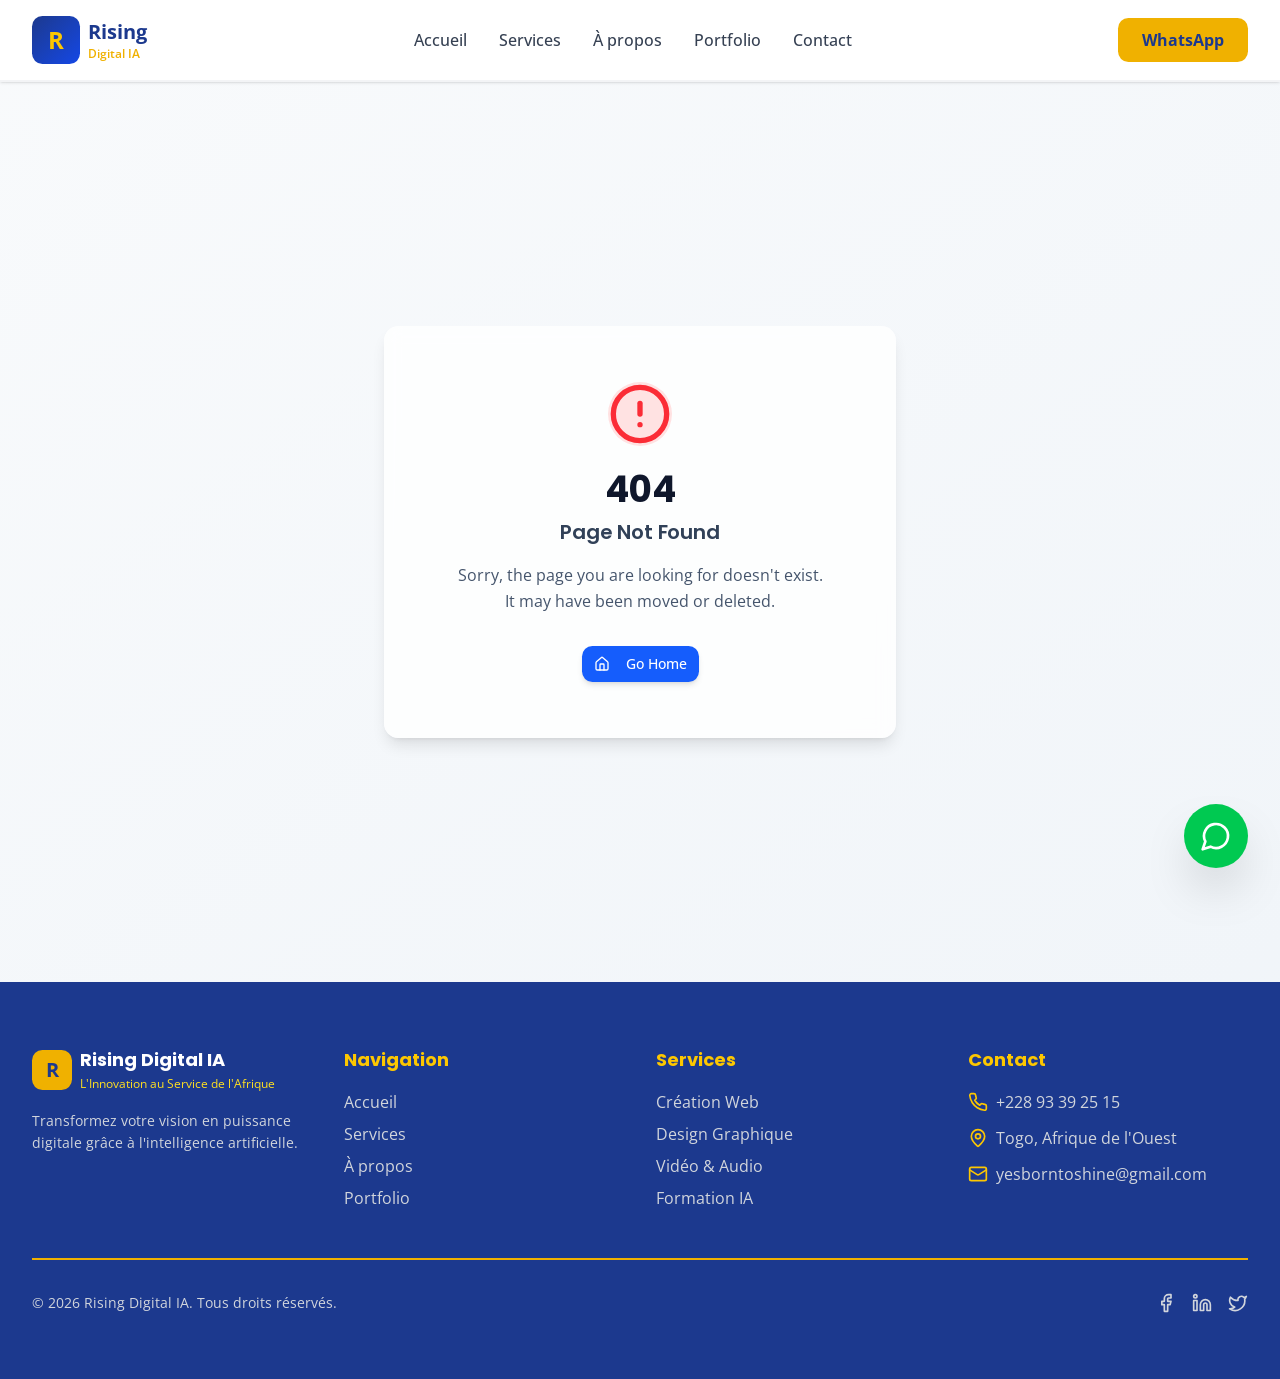
==== index.html @ b068dace "Implémenter le scroll vers le haut global pour tous les liens du site - Création du composant Scroll" ====
<!doctype html>
<html lang="en">

  <head>
    <meta charset="UTF-8" />
    <meta
      name="viewport"
      content="width=device-width, initial-scale=1.0, maximum-scale=1" />
    <title>Rising Digital IA - L'Innovation au Service de l'Afrique</title>
    <meta name="google-site-verification" content="4uBsGRXoD1ywnKuOdx2uGXU_30ChT7mLQqYhmxtyt0Y" />
    <meta name="description" content="Rising Digital IA - Agence digitale spécialisée en intelligence artificielle pour PME, églises et entrepreneurs africains." />
    <meta name="theme-color" content="#1E3A8A" />
    <link rel="preconnect" href="https://fonts.googleapis.com" />
    <link rel="preconnect" href="https://fonts.gstatic.com" crossorigin />
    <link href="https://fonts.googleapis.com/css2?family=Poppins:wght@400;500;600;700;800&family=Open+Sans:wght@400;500;600&family=IBM+Plex+Mono:wght@400;600&display=swap" rel="stylesheet" />
    <script type="module" crossorigin src="/assets/index-OlIqvVMQ.js"></script>
    <link rel="stylesheet" crossorigin href="/assets/index-S6SPmjOr.css">
  </head>

  <body>
    <script id="manus-runtime">window.__MANUS_HOST_DEV__ = false;
(function(){"use strict";var Mr={exports:{}},Kn={};/**
 * @license React
 * react-jsx-runtime.production.js
 *
 * Copyright (c) Meta Platforms, Inc. and affiliates.
 *
 * This source code is licensed under the MIT license found in the
 * LICENSE file in the root directory of this source tree.
 */var $c;function um(){if($c)return Kn;$c=1;var r=Symbol.for("react.transitional.element"),i=Symbol.for("react.fragment");function c(s,d,m){var x=null;if(m!==void 0&&(x=""+m),d.key!==void 0&&(x=""+d.key),"key"in d){m={};for(var R in d)R!=="key"&&(m[R]=d[R])}else m=d;return d=m.ref,{$$typeof:r,type:s,key:x,ref:d!==void 0?d:null,props:m}}return Kn.Fragment=i,Kn.jsx=c,Kn.jsxs=c,Kn}var Fc;function dm(){return Fc||(Fc=1,Mr.exports=um()),Mr.exports}var h=dm(),Ar={exports:{}},Pn={},Rr={exports:{}},Nr={};/**
 * @license React
 * scheduler.production.js
 *
 * Copyright (c) Meta Platforms, Inc. and affiliates.
 *
 * This source code is licensed under the MIT license found in the
 * LICENSE file in the root directory of this source tree.
 */var Ic;function fm(){return Ic||(Ic=1,function(r){function i(A,q){var B=A.length;A.push(q);t:for(;0<B;){var bt=B-1>>>1,p=A[bt];if(0<d(p,q))A[bt]=q,A[B]=p,B=bt;else break t}}function c(A){return A.length===0?null:A[0]}function s(A){if(A.length===0)return null;var q=A[0],B=A.pop();if(B!==q){A[0]=B;t:for(var bt=0,p=A.length,O=p>>>1;bt<O;){var X=2*(bt+1)-1,G=A[X],Z=X+1,st=A[Z];if(0>d(G,B))Z<p&&0>d(st,G)?(A[bt]=st,A[Z]=B,bt=Z):(A[bt]=G,A[X]=B,bt=X);else if(Z<p&&0>d(st,B))A[bt]=st,A[Z]=B,bt=Z;else break t}}return q}function d(A,q){var B=A.sortIndex-q.sortIndex;return B!==0?B:A.id-q.id}if(r.unstable_now=void 0,typeof performance=="object"&&typeof performance.now=="function"){var m=performance;r.unstable_now=function(){return m.now()}}else{var x=Date,R=x.now();r.unstable_now=function(){return x.now()-R}}var C=[],v=[],D=1,j=null,J=3,at=!1,$=!1,nt=!1,ct=!1,ht=typeof setTimeout=="function"?setTimeout:null,St=typeof clearTimeout=="function"?clearTimeout:null,_=typeof setImmediate<"u"?setImmediate:null;function Y(A){for(var q=c(v);q!==null;){if(q.callback===null)s(v);else if(q.startTime<=A)s(v),q.sortIndex=q.expirationTime,i(C,q);else break;q=c(v)}}function H(A){if(nt=!1,Y(A),!$)if(c(C)!==null)$=!0,it||(it=!0,Bt());else{var q=c(v);q!==null&&Mt(H,q.startTime-A)}}var it=!1,rt=-1,V=5,xt=-1;function Be(){return ct?!0:!(r.unstable_now()-xt<V)}function te(){if(ct=!1,it){var A=r.unstable_now();xt=A;var q=!0;try{t:{$=!1,nt&&(nt=!1,St(rt),rt=-1),at=!0;var B=J;try{e:{for(Y(A),j=c(C);j!==null&&!(j.expirationTime>A&&Be());){var bt=j.callback;if(typeof bt=="function"){j.callback=null,J=j.priorityLevel;var p=bt(j.expirationTime<=A);if(A=r.unstable_now(),typeof p=="function"){j.callback=p,Y(A),q=!0;break e}j===c(C)&&s(C),Y(A)}else s(C);j=c(C)}if(j!==null)q=!0;else{var O=c(v);O!==null&&Mt(H,O.startTime-A),q=!1}}break t}finally{j=null,J=B,at=!1}q=void 0}}finally{q?Bt():it=!1}}}var Bt;if(typeof _=="function")Bt=function(){_(te)};else if(typeof MessageChannel<"u"){var me=new MessageChannel,Se=me.port2;me.port1.onmessage=te,Bt=function(){Se.postMessage(null)}}else Bt=function(){ht(te,0)};function Mt(A,q){rt=ht(function(){A(r.unstable_now())},q)}r.unstable_IdlePriority=5,r.unstable_ImmediatePriority=1,r.unstable_LowPriority=4,r.unstable_NormalPriority=3,r.unstable_Profiling=null,r.unstable_UserBlockingPriority=2,r.unstable_cancelCallback=function(A){A.callback=null},r.unstable_forceFrameRate=function(A){0>A||125<A?console.error("forceFrameRate takes a positive int between 0 and 125, forcing frame rates higher than 125 fps is not supported"):V=0<A?Math.floor(1e3/A):5},r.unstable_getCurrentPriorityLevel=function(){return J},r.unstable_next=function(A){switch(J){case 1:case 2:case 3:var q=3;break;default:q=J}var B=J;J=q;try{return A()}finally{J=B}},r.unstable_requestPaint=function(){ct=!0},r.unstable_runWithPriority=function(A,q){switch(A){case 1:case 2:case 3:case 4:case 5:break;default:A=3}var B=J;J=A;try{return q()}finally{J=B}},r.unstable_scheduleCallback=function(A,q,B){var bt=r.unstable_now();switch(typeof B=="object"&&B!==null?(B=B.delay,B=typeof B=="number"&&0<B?bt+B:bt):B=bt,A){case 1:var p=-1;break;case 2:p=250;break;case 5:p=1073741823;break;case 4:p=1e4;break;default:p=5e3}return p=B+p,A={id:D++,callback:q,priorityLevel:A,startTime:B,expirationTime:p,sortIndex:-1},B>bt?(A.sortIndex=B,i(v,A),c(C)===null&&A===c(v)&&(nt?(St(rt),rt=-1):nt=!0,Mt(H,B-bt))):(A.sortIndex=p,i(C,A),$||at||($=!0,it||(it=!0,Bt()))),A},r.unstable_shouldYield=Be,r.unstable_wrapCallback=function(A){var q=J;return function(){var B=J;J=q;try{return A.apply(this,arguments)}finally{J=B}}}}(Nr)),Nr}var tu;function hm(){return tu||(tu=1,Rr.exports=fm()),Rr.exports}var zr={exports:{}},ut={};/**
 * @license React
 * react.production.js
 *
 * Copyright (c) Meta Platforms, Inc. and affiliates.
 *
 * This source code is licensed under the MIT license found in the
 * LICENSE file in the root directory of this source tree.
 */var eu;function mm(){if(eu)return ut;eu=1;var r=Symbol.for("react.transitional.element"),i=Symbol.for("react.portal"),c=Symbol.for("react.fragment"),s=Symbol.for("react.strict_mode"),d=Symbol.for("react.profiler"),m=Symbol.for("react.consumer"),x=Symbol.for("react.context"),R=Symbol.for("react.forward_ref"),C=Symbol.for("react.suspense"),v=Symbol.for("react.memo"),D=Symbol.for("react.lazy"),j=Symbol.iterator;function J(p){return p===null||typeof p!="object"?null:(p=j&&p[j]||p["@@iterator"],typeof p=="function"?p:null)}var at={isMounted:function(){return!1},enqueueForceUpdate:function(){},enqueueReplaceState:function(){},enqueueSetState:function(){}},$=Object.assign,nt={};function ct(p,O,X){this.props=p,this.context=O,this.refs=nt,this.updater=X||at}ct.prototype.isReactComponent={},ct.prototype.setState=function(p,O){if(typeof p!="object"&&typeof p!="function"&&p!=null)throw Error("takes an object of state variables to update or a function which returns an object of state variables.");this.updater.enqueueSetState(this,p,O,"setState")},ct.prototype.forceUpdate=function(p){this.updater.enqueueForceUpdate(this,p,"forceUpdate")};function ht(){}ht.prototype=ct.prototype;function St(p,O,X){this.props=p,this.context=O,this.refs=nt,this.updater=X||at}var _=St.prototype=new ht;_.constructor=St,$(_,ct.prototype),_.isPureReactComponent=!0;var Y=Array.isArray,H={H:null,A:null,T:null,S:null,V:null},it=Object.prototype.hasOwnProperty;function rt(p,O,X,G,Z,st){return X=st.ref,{$$typeof:r,type:p,key:O,ref:X!==void 0?X:null,props:st}}function V(p,O){return rt(p.type,O,void 0,void 0,void 0,p.props)}function xt(p){return typeof p=="object"&&p!==null&&p.$$typeof===r}function Be(p){var O={"=":"=0",":":"=2"};return"$"+p.replace(/[=:]/g,function(X){return O[X]})}var te=/\/+/g;function Bt(p,O){return typeof p=="object"&&p!==null&&p.key!=null?Be(""+p.key):O.toString(36)}function me(){}function Se(p){switch(p.status){case"fulfilled":return p.value;case"rejected":throw p.reason;default:switch(typeof p.status=="string"?p.then(me,me):(p.status="pending",p.then(function(O){p.status==="pending"&&(p.status="fulfilled",p.value=O)},function(O){p.status==="pending"&&(p.status="rejected",p.reason=O)})),p.status){case"fulfilled":return p.value;case"rejected":throw p.reason}}throw p}function Mt(p,O,X,G,Z){var st=typeof p;(st==="undefined"||st==="boolean")&&(p=null);var I=!1;if(p===null)I=!0;else switch(st){case"bigint":case"string":case"number":I=!0;break;case"object":switch(p.$$typeof){case r:case i:I=!0;break;case D:return I=p._init,Mt(I(p._payload),O,X,G,Z)}}if(I)return Z=Z(p),I=G===""?"."+Bt(p,0):G,Y(Z)?(X="",I!=null&&(X=I.replace(te,"$&/")+"/"),Mt(Z,O,X,"",function(Jt){return Jt})):Z!=null&&(xt(Z)&&(Z=V(Z,X+(Z.key==null||p&&p.key===Z.key?"":(""+Z.key).replace(te,"$&/")+"/")+I)),O.push(Z)),1;I=0;var gt=G===""?".":G+":";if(Y(p))for(var Tt=0;Tt<p.length;Tt++)G=p[Tt],st=gt+Bt(G,Tt),I+=Mt(G,O,X,st,Z);else if(Tt=J(p),typeof Tt=="function")for(p=Tt.call(p),Tt=0;!(G=p.next()).done;)G=G.value,st=gt+Bt(G,Tt++),I+=Mt(G,O,X,st,Z);else if(st==="object"){if(typeof p.then=="function")return Mt(Se(p),O,X,G,Z);throw O=String(p),Error("Objects are not valid as a React child (found: "+(O==="[object Object]"?"object with keys {"+Object.keys(p).join(", ")+"}":O)+"). If you meant to render a collection of children, use an array instead.")}return I}function A(p,O,X){if(p==null)return p;var G=[],Z=0;return Mt(p,G,"","",function(st){return O.call(X,st,Z++)}),G}function q(p){if(p._status===-1){var O=p._result;O=O(),O.then(function(X){(p._status===0||p._status===-1)&&(p._status=1,p._result=X)},function(X){(p._status===0||p._status===-1)&&(p._status=2,p._result=X)}),p._status===-1&&(p._status=0,p._result=O)}if(p._status===1)return p._result.default;throw p._result}var B=typeof reportError=="function"?reportError:function(p){if(typeof window=="object"&&typeof window.ErrorEvent=="function"){var O=new window.ErrorEvent("error",{bubbles:!0,cancelable:!0,message:typeof p=="object"&&p!==null&&typeof p.message=="string"?String(p.message):String(p),error:p});if(!window.dispatchEvent(O))return}else if(typeof process=="object"&&typeof process.emit=="function"){process.emit("uncaughtException",p);return}console.error(p)};function bt(){}return ut.Children={map:A,forEach:function(p,O,X){A(p,function(){O.apply(this,arguments)},X)},count:function(p){var O=0;return A(p,function(){O++}),O},toArray:function(p){return A(p,function(O){return O})||[]},only:function(p){if(!xt(p))throw Error("React.Children.only expected to receive a single React element child.");return p}},ut.Component=ct,ut.Fragment=c,ut.Profiler=d,ut.PureComponent=St,ut.StrictMode=s,ut.Suspense=C,ut.__CLIENT_INTERNALS_DO_NOT_USE_OR_WARN_USERS_THEY_CANNOT_UPGRADE=H,ut.__COMPILER_RUNTIME={__proto__:null,c:function(p){return H.H.useMemoCache(p)}},ut.cache=function(p){return function(){return p.apply(null,arguments)}},ut.cloneElement=function(p,O,X){if(p==null)throw Error("The argument must be a React element, but you passed "+p+".");var G=$({},p.props),Z=p.key,st=void 0;if(O!=null)for(I in O.ref!==void 0&&(st=void 0),O.key!==void 0&&(Z=""+O.key),O)!it.call(O,I)||I==="key"||I==="__self"||I==="__source"||I==="ref"&&O.ref===void 0||(G[I]=O[I]);var I=arguments.length-2;if(I===1)G.children=X;else if(1<I){for(var gt=Array(I),Tt=0;Tt<I;Tt++)gt[Tt]=arguments[Tt+2];G.children=gt}return rt(p.type,Z,void 0,void 0,st,G)},ut.createContext=function(p){return p={$$typeof:x,_currentValue:p,_currentValue2:p,_threadCount:0,Provider:null,Consumer:null},p.Provider=p,p.Consumer={$$typeof:m,_context:p},p},ut.createElement=function(p,O,X){var G,Z={},st=null;if(O!=null)for(G in O.key!==void 0&&(st=""+O.key),O)it.call(O,G)&&G!=="key"&&G!=="__self"&&G!=="__source"&&(Z[G]=O[G]);var I=arguments.length-2;if(I===1)Z.children=X;else if(1<I){for(var gt=Array(I),Tt=0;Tt<I;Tt++)gt[Tt]=arguments[Tt+2];Z.children=gt}if(p&&p.defaultProps)for(G in I=p.defaultProps,I)Z[G]===void 0&&(Z[G]=I[G]);return rt(p,st,void 0,void 0,null,Z)},ut.createRef=function(){return{current:null}},ut.forwardRef=function(p){return{$$typeof:R,render:p}},ut.isValidElement=xt,ut.lazy=function(p){return{$$typeof:D,_payload:{_status:-1,_result:p},_init:q}},ut.memo=function(p,O){return{$$typeof:v,type:p,compare:O===void 0?null:O}},ut.startTransition=function(p){var O=H.T,X={};H.T=X;try{var G=p(),Z=H.S;Z!==null&&Z(X,G),typeof G=="object"&&G!==null&&typeof G.then=="function"&&G.then(bt,B)}catch(st){B(st)}finally{H.T=O}},ut.unstable_useCacheRefresh=function(){return H.H.useCacheRefresh()},ut.use=function(p){return H.H.use(p)},ut.useActionState=function(p,O,X){return H.H.useActionState(p,O,X)},ut.useCallback=function(p,O){return H.H.useCallback(p,O)},ut.useContext=function(p){return H.H.useContext(p)},ut.useDebugValue=function(){},ut.useDeferredValue=function(p,O){return H.H.useDeferredValue(p,O)},ut.useEffect=function(p,O,X){var G=H.H;if(typeof X=="function")throw Error("useEffect CRUD overload is not enabled in this build of React.");return G.useEffect(p,O)},ut.useId=function(){return H.H.useId()},ut.useImperativeHandle=function(p,O,X){return H.H.useImperativeHandle(p,O,X)},ut.useInsertionEffect=function(p,O){return H.H.useInsertionEffect(p,O)},ut.useLayoutEffect=function(p,O){return H.H.useLayoutEffect(p,O)},ut.useMemo=function(p,O){return H.H.useMemo(p,O)},ut.useOptimistic=function(p,O){return H.H.useOptimistic(p,O)},ut.useReducer=function(p,O,X){return H.H.useReducer(p,O,X)},ut.useRef=function(p){return H.H.useRef(p)},ut.useState=function(p){return H.H.useState(p)},ut.useSyncExternalStore=function(p,O,X){return H.H.useSyncExternalStore(p,O,X)},ut.useTransition=function(){return H.H.useTransition()},ut.version="19.1.1",ut}var lu;function _r(){return lu||(lu=1,zr.exports=mm()),zr.exports}var kr={exports:{}},he={};/**
 * @license React
 * react-dom.production.js
 *
 * Copyright (c) Meta Platforms, Inc. and affiliates.
 *
 * This source code is licensed under the MIT license found in the
 * LICENSE file in the root directory of this source tree.
 */var au;function gm(){if(au)return he;au=1;var r=_r();function i(C){var v="https://react.dev/errors/"+C;if(1<arguments.length){v+="?args[]="+encodeURIComponent(arguments[1]);for(var D=2;D<arguments.length;D++)v+="&args[]="+encodeURIComponent(arguments[D])}return"Minified React error #"+C+"; visit "+v+" for the full message or use the non-minified dev environment for full errors and additional helpful warnings."}function c(){}var s={d:{f:c,r:function(){throw Error(i(522))},D:c,C:c,L:c,m:c,X:c,S:c,M:c},p:0,findDOMNode:null},d=Symbol.for("react.portal");function m(C,v,D){var j=3<arguments.length&&arguments[3]!==void 0?arguments[3]:null;return{$$typeof:d,key:j==null?null:""+j,children:C,containerInfo:v,implementation:D}}var x=r.__CLIENT_INTERNALS_DO_NOT_USE_OR_WARN_USERS_THEY_CANNOT_UPGRADE;function R(C,v){if(C==="font")return"";if(typeof v=="string")return v==="use-credentials"?v:""}return he.__DOM_INTERNALS_DO_NOT_USE_OR_WARN_USERS_THEY_CANNOT_UPGRADE=s,he.createPortal=function(C,v){var D=2<arguments.length&&arguments[2]!==void 0?arguments[2]:null;if(!v||v.nodeType!==1&&v.nodeType!==9&&v.nodeType!==11)throw Error(i(299));return m(C,v,null,D)},he.flushSync=function(C){var v=x.T,D=s.p;try{if(x.T=null,s.p=2,C)return C()}finally{x.T=v,s.p=D,s.d.f()}},he.preconnect=function(C,v){typeof C=="string"&&(v?(v=v.crossOrigin,v=typeof v=="string"?v==="use-credentials"?v:"":void 0):v=null,s.d.C(C,v))},he.prefetchDNS=function(C){typeof C=="string"&&s.d.D(C)},he.preinit=function(C,v){if(typeof C=="string"&&v&&typeof v.as=="string"){var D=v.as,j=R(D,v.crossOrigin),J=typeof v.integrity=="string"?v.integrity:void 0,at=typeof v.fetchPriority=="string"?v.fetchPriority:void 0;D==="style"?s.d.S(C,typeof v.precedence=="string"?v.precedence:void 0,{crossOrigin:j,integrity:J,fetchPriority:at}):D==="script"&&s.d.X(C,{crossOrigin:j,integrity:J,fetchPriority:at,nonce:typeof v.nonce=="string"?v.nonce:void 0})}},he.preinitModule=function(C,v){if(typeof C=="string")if(typeof v=="object"&&v!==null){if(v.as==null||v.as==="script"){var D=R(v.as,v.crossOrigin);s.d.M(C,{crossOrigin:D,integrity:typeof v.integrity=="string"?v.integrity:void 0,nonce:typeof v.nonce=="string"?v.nonce:void 0})}}else v==null&&s.d.M(C)},he.preload=function(C,v){if(typeof C=="string"&&typeof v=="object"&&v!==null&&typeof v.as=="string"){var D=v.as,j=R(D,v.crossOrigin);s.d.L(C,D,{crossOrigin:j,integrity:typeof v.integrity=="string"?v.integrity:void 0,nonce:typeof v.nonce=="string"?v.nonce:void 0,type:typeof v.type=="string"?v.type:void 0,fetchPriority:typeof v.fetchPriority=="string"?v.fetchPriority:void 0,referrerPolicy:typeof v.referrerPolicy=="string"?v.referrerPolicy:void 0,imageSrcSet:typeof v.imageSrcSet=="string"?v.imageSrcSet:void 0,imageSizes:typeof v.imageSizes=="string"?v.imageSizes:void 0,media:typeof v.media=="string"?v.media:void 0})}},he.preloadModule=function(C,v){if(typeof C=="string")if(v){var D=R(v.as,v.crossOrigin);s.d.m(C,{as:typeof v.as=="string"&&v.as!=="script"?v.as:void 0,crossOrigin:D,integrity:typeof v.integrity=="string"?v.integrity:void 0})}else s.d.m(C)},he.requestFormReset=function(C){s.d.r(C)},he.unstable_batchedUpdates=function(C,v){return C(v)},he.useFormState=function(C,v,D){return x.H.useFormState(C,v,D)},he.useFormStatus=function(){return x.H.useHostTransitionStatus()},he.version="19.1.1",he}var nu;function pm(){if(nu)return kr.exports;nu=1;function r(){if(!(typeof __REACT_DEVTOOLS_GLOBAL_HOOK__>"u"||typeof __REACT_DEVTOOLS_GLOBAL_HOOK__.checkDCE!="function"))try{__REACT_DEVTOOLS_GLOBAL_HOOK__.checkDCE(r)}catch(i){console.error(i)}}return r(),kr.exports=gm(),kr.exports}/**
 * @license React
 * react-dom-client.production.js
 *
 * Copyright (c) Meta Platforms, Inc. and affiliates.
 *
 * This source code is licensed under the MIT license found in the
 * LICENSE file in the root directory of this source tree.
 */var ou;function ym(){if(ou)return Pn;ou=1;var r=hm(),i=_r(),c=pm();function s(t){var e="https://react.dev/errors/"+t;if(1<arguments.length){e+="?args[]="+encodeURIComponent(arguments[1]);for(var l=2;l<arguments.length;l++)e+="&args[]="+encodeURIComponent(arguments[l])}return"Minified React error #"+t+"; visit "+e+" for the full message or use the non-minified dev environment for full errors and additional helpful warnings."}function d(t){return!(!t||t.nodeType!==1&&t.nodeType!==9&&t.nodeType!==11)}function m(t){var e=t,l=t;if(t.alternate)for(;e.return;)e=e.return;else{t=e;do e=t,(e.flags&4098)!==0&&(l=e.return),t=e.return;while(t)}return e.tag===3?l:null}function x(t){if(t.tag===13){var e=t.memoizedState;if(e===null&&(t=t.alternate,t!==null&&(e=t.memoizedState)),e!==null)return e.dehydrated}return null}function R(t){if(m(t)!==t)throw Error(s(188))}function C(t){var e=t.alternate;if(!e){if(e=m(t),e===null)throw Error(s(188));return e!==t?null:t}for(var l=t,a=e;;){var n=l.return;if(n===null)break;var o=n.alternate;if(o===null){if(a=n.return,a!==null){l=a;continue}break}if(n.child===o.child){for(o=n.child;o;){if(o===l)return R(n),t;if(o===a)return R(n),e;o=o.sibling}throw Error(s(188))}if(l.return!==a.return)l=n,a=o;else{for(var u=!1,f=n.child;f;){if(f===l){u=!0,l=n,a=o;break}if(f===a){u=!0,a=n,l=o;break}f=f.sibling}if(!u){for(f=o.child;f;){if(f===l){u=!0,l=o,a=n;break}if(f===a){u=!0,a=o,l=n;break}f=f.sibling}if(!u)throw Error(s(189))}}if(l.alternate!==a)throw Error(s(190))}if(l.tag!==3)throw Error(s(188));return l.stateNode.current===l?t:e}function v(t){var e=t.tag;if(e===5||e===26||e===27||e===6)return t;for(t=t.child;t!==null;){if(e=v(t),e!==null)return e;t=t.sibling}return null}var D=Object.assign,j=Symbol.for("react.element"),J=Symbol.for("react.transitional.element"),at=Symbol.for("react.portal"),$=Symbol.for("react.fragment"),nt=Symbol.for("react.strict_mode"),ct=Symbol.for("react.profiler"),ht=Symbol.for("react.provider"),St=Symbol.for("react.consumer"),_=Symbol.for("react.context"),Y=Symbol.for("react.forward_ref"),H=Symbol.for("react.suspense"),it=Symbol.for("react.suspense_list"),rt=Symbol.for("react.memo"),V=Symbol.for("react.lazy"),xt=Symbol.for("react.activity"),Be=Symbol.for("react.memo_cache_sentinel"),te=Symbol.iterator;function Bt(t){return t===null||typeof t!="object"?null:(t=te&&t[te]||t["@@iterator"],typeof t=="function"?t:null)}var me=Symbol.for("react.client.reference");function Se(t){if(t==null)return null;if(typeof t=="function")return t.$$typeof===me?null:t.displayName||t.name||null;if(typeof t=="string")return t;switch(t){case $:return"Fragment";case ct:return"Profiler";case nt:return"StrictMode";case H:return"Suspense";case it:return"SuspenseList";case xt:return"Activity"}if(typeof t=="object")switch(t.$$typeof){case at:return"Portal";case _:return(t.displayName||"Context")+".Provider";case St:return(t._context.displayName||"Context")+".Consumer";case Y:var e=t.render;return t=t.displayName,t||(t=e.displayName||e.name||"",t=t!==""?"ForwardRef("+t+")":"ForwardRef"),t;case rt:return e=t.displayName||null,e!==null?e:Se(t.type)||"Memo";case V:e=t._payload,t=t._init;try{return Se(t(e))}catch{}}return null}var Mt=Array.isArray,A=i.__CLIENT_INTERNALS_DO_NOT_USE_OR_WARN_USERS_THEY_CANNOT_UPGRADE,q=c.__DOM_INTERNALS_DO_NOT_USE_OR_WARN_USERS_THEY_CANNOT_UPGRADE,B={pending:!1,data:null,method:null,action:null},bt=[],p=-1;function O(t){return{current:t}}function X(t){0>p||(t.current=bt[p],bt[p]=null,p--)}function G(t,e){p++,bt[p]=t.current,t.current=e}var Z=O(null),st=O(null),I=O(null),gt=O(null);function Tt(t,e){switch(G(I,e),G(st,t),G(Z,null),e.nodeType){case 9:case 11:t=(t=e.documentElement)&&(t=t.namespaceURI)?Hh(t):0;break;default:if(t=e.tagName,e=e.namespaceURI)e=Hh(e),t=Uh(e,t);else switch(t){case"svg":t=1;break;case"math":t=2;break;default:t=0}}X(Z),G(Z,t)}function Jt(){X(Z),X(st),X(I)}function Ke(t){t.memoizedState!==null&&G(gt,t);var e=Z.current,l=Uh(e,t.type);e!==l&&(G(st,t),G(Z,l))}function Ce(t){st.current===t&&(X(Z),X(st)),gt.current===t&&(X(gt),Wo._currentValue=B)}var Pe=Object.prototype.hasOwnProperty,yl=r.unstable_scheduleCallback,sn=r.unstable_cancelCallback,Ca=r.unstable_shouldYield,ri=r.unstable_requestPaint,ge=r.unstable_now,si=r.unstable_getCurrentPriorityLevel,Ul=r.unstable_ImmediatePriority,Fn=r.unstable_UserBlockingPriority,nl=r.unstable_NormalPriority,ci=r.unstable_LowPriority,Gl=r.unstable_IdlePriority,ui=r.log,Ea=r.unstable_setDisableYieldValue,ql=null,Wt=null;function Je(t){if(typeof ui=="function"&&Ea(t),Wt&&typeof Wt.setStrictMode=="function")try{Wt.setStrictMode(ql,t)}catch{}}var $t=Math.clz32?Math.clz32:fi,di=Math.log,Ta=Math.LN2;function fi(t){return t>>>=0,t===0?32:31-(di(t)/Ta|0)|0}var L=256,cn=4194304;function vl(t){var e=t&42;if(e!==0)return e;switch(t&-t){case 1:return 1;case 2:return 2;case 4:return 4;case 8:return 8;case 16:return 16;case 32:return 32;case 64:return 64;case 128:return 128;case 256:case 512:case 1024:case 2048:case 4096:case 8192:case 16384:case 32768:case 65536:case 131072:case 262144:case 524288:case 1048576:case 2097152:return t&4194048;case 4194304:case 8388608:case 16777216:case 33554432:return t&62914560;case 67108864:return 67108864;case 134217728:return 134217728;case 268435456:return 268435456;case 536870912:return 536870912;case 1073741824:return 0;default:return t}}function un(t,e,l){var a=t.pendingLanes;if(a===0)return 0;var n=0,o=t.suspendedLanes,u=t.pingedLanes;t=t.warmLanes;var f=a&134217727;return f!==0?(a=f&~o,a!==0?n=vl(a):(u&=f,u!==0?n=vl(u):l||(l=f&~t,l!==0&&(n=vl(l))))):(f=a&~o,f!==0?n=vl(f):u!==0?n=vl(u):l||(l=a&~t,l!==0&&(n=vl(l)))),n===0?0:e!==0&&e!==n&&(e&o)===0&&(o=n&-n,l=e&-e,o>=l||o===32&&(l&4194048)!==0)?e:n}function Dt(t,e){return(t.pendingLanes&~(t.suspendedLanes&~t.pingedLanes)&e)===0}function In(t,e){switch(t){case 1:case 2:case 4:case 8:case 64:return e+250;case 16:case 32:case 128:case 256:case 512:case 1024:case 2048:case 4096:case 8192:case 16384:case 32768:case 65536:case 131072:case 262144:case 524288:case 1048576:case 2097152:return e+5e3;case 4194304:case 8388608:case 16777216:case 33554432:return-1;case 67108864:case 134217728:case 268435456:case 536870912:case 1073741824:return-1;default:return-1}}function to(){var t=L;return L<<=1,(L&4194048)===0&&(L=256),t}function hi(){var t=cn;return cn<<=1,(cn&62914560)===0&&(cn=4194304),t}function eo(t){for(var e=[],l=0;31>l;l++)e.push(t);return e}function Da(t,e){t.pendingLanes|=e,e!==268435456&&(t.suspendedLanes=0,t.pingedLanes=0,t.warmLanes=0)}function Ir(t,e,l,a,n,o){var u=t.pendingLanes;t.pendingLanes=l,t.suspendedLanes=0,t.pingedLanes=0,t.warmLanes=0,t.expiredLanes&=l,t.entangledLanes&=l,t.errorRecoveryDisabledLanes&=l,t.shellSuspendCounter=0;var f=t.entanglements,g=t.expirationTimes,S=t.hiddenUpdates;for(l=u&~l;0<l;){var N=31-$t(l),k=1<<N;f[N]=0,g[N]=-1;var E=S[N];if(E!==null)for(S[N]=null,N=0;N<E.length;N++){var T=E[N];T!==null&&(T.lane&=-536870913)}l&=~k}a!==0&&mi(t,a,0),o!==0&&n===0&&t.tag!==0&&(t.suspendedLanes|=o&~(u&~e))}function mi(t,e,l){t.pendingLanes|=e,t.suspendedLanes&=~e;var a=31-$t(e);t.entangledLanes|=e,t.entanglements[a]=t.entanglements[a]|1073741824|l&4194090}function gi(t,e){var l=t.entangledLanes|=e;for(t=t.entanglements;l;){var a=31-$t(l),n=1<<a;n&e|t[a]&e&&(t[a]|=e),l&=~n}}function lo(t){switch(t){case 2:t=1;break;case 8:t=4;break;case 32:t=16;break;case 256:case 512:case 1024:case 2048:case 4096:case 8192:case 16384:case 32768:case 65536:case 131072:case 262144:case 524288:case 1048576:case 2097152:case 4194304:case 8388608:case 16777216:case 33554432:t=128;break;case 268435456:t=134217728;break;default:t=0}return t}function ao(t){return t&=-t,2<t?8<t?(t&134217727)!==0?32:268435456:8:2}function pi(){var t=q.p;return t!==0?t:(t=window.event,t===void 0?32:nm(t.type))}function ts(t,e){var l=q.p;try{return q.p=t,e()}finally{q.p=l}}var ol=Math.random().toString(36).slice(2),ee="__reactFiber$"+ol,pe="__reactProps$"+ol,Yl="__reactContainer$"+ol,no="__reactEvents$"+ol,es="__reactListeners$"+ol,ls="__reactHandles$"+ol,yi="__reactResources$"+ol,Ma="__reactMarker$"+ol;function oo(t){delete t[ee],delete t[pe],delete t[no],delete t[es],delete t[ls]}function Vl(t){var e=t[ee];if(e)return e;for(var l=t.parentNode;l;){if(e=l[Yl]||l[ee]){if(l=e.alternate,e.child!==null||l!==null&&l.child!==null)for(t=Vh(t);t!==null;){if(l=t[ee])return l;t=Vh(t)}return e}t=l,l=t.parentNode}return null}function Xl(t){if(t=t[ee]||t[Yl]){var e=t.tag;if(e===5||e===6||e===13||e===26||e===27||e===3)return t}return null}function Aa(t){var e=t.tag;if(e===5||e===26||e===27||e===6)return t.stateNode;throw Error(s(33))}function Zl(t){var e=t[yi];return e||(e=t[yi]={hoistableStyles:new Map,hoistableScripts:new Map}),e}function Vt(t){t[Ma]=!0}var vi=new Set,bi={};function bl(t,e){We(t,e),We(t+"Capture",e)}function We(t,e){for(bi[t]=e,t=0;t<e.length;t++)vi.add(e[t])}var as=RegExp("^[:A-Z_a-z\\u00C0-\\u00D6\\u00D8-\\u00F6\\u00F8-\\u02FF\\u0370-\\u037D\\u037F-\\u1FFF\\u200C-\\u200D\\u2070-\\u218F\\u2C00-\\u2FEF\\u3001-\\uD7FF\\uF900-\\uFDCF\\uFDF0-\\uFFFD][:A-Z_a-z\\u00C0-\\u00D6\\u00D8-\\u00F6\\u00F8-\\u02FF\\u0370-\\u037D\\u037F-\\u1FFF\\u200C-\\u200D\\u2070-\\u218F\\u2C00-\\u2FEF\\u3001-\\uD7FF\\uF900-\\uFDCF\\uFDF0-\\uFFFD\\-.0-9\\u00B7\\u0300-\\u036F\\u203F-\\u2040]*$"),xi={},wi={};function Ra(t){return Pe.call(wi,t)?!0:Pe.call(xi,t)?!1:as.test(t)?wi[t]=!0:(xi[t]=!0,!1)}function M(t,e,l){if(Ra(e))if(l===null)t.removeAttribute(e);else{switch(typeof l){case"undefined":case"function":case"symbol":t.removeAttribute(e);return;case"boolean":var a=e.toLowerCase().slice(0,5);if(a!=="data-"&&a!=="aria-"){t.removeAttribute(e);return}}t.setAttribute(e,""+l)}}function tt(t,e,l){if(l===null)t.removeAttribute(e);else{switch(typeof l){case"undefined":case"function":case"symbol":case"boolean":t.removeAttribute(e);return}t.setAttribute(e,""+l)}}function Ot(t,e,l,a){if(a===null)t.removeAttribute(l);else{switch(typeof a){case"undefined":case"function":case"symbol":case"boolean":t.removeAttribute(l);return}t.setAttributeNS(e,l,""+a)}}var le,Ee;function ae(t){if(le===void 0)try{throw Error()}catch(l){var e=l.stack.trim().match(/\n( *(at )?)/);le=e&&e[1]||"",Ee=-1<l.stack.indexOf(`
    at`)?" (<anonymous>)":-1<l.stack.indexOf("@")?"@unknown:0:0":""}return`
`+le+t+Ee}var Le=!1;function He(t,e){if(!t||Le)return"";Le=!0;var l=Error.prepareStackTrace;Error.prepareStackTrace=void 0;try{var a={DetermineComponentFrameRoot:function(){try{if(e){var k=function(){throw Error()};if(Object.defineProperty(k.prototype,"props",{set:function(){throw Error()}}),typeof Reflect=="object"&&Reflect.construct){try{Reflect.construct(k,[])}catch(T){var E=T}Reflect.construct(t,[],k)}else{try{k.call()}catch(T){E=T}t.call(k.prototype)}}else{try{throw Error()}catch(T){E=T}(k=t())&&typeof k.catch=="function"&&k.catch(function(){})}}catch(T){if(T&&E&&typeof T.stack=="string")return[T.stack,E.stack]}return[null,null]}};a.DetermineComponentFrameRoot.displayName="DetermineComponentFrameRoot";var n=Object.getOwnPropertyDescriptor(a.DetermineComponentFrameRoot,"name");n&&n.configurable&&Object.defineProperty(a.DetermineComponentFrameRoot,"name",{value:"DetermineComponentFrameRoot"});var o=a.DetermineComponentFrameRoot(),u=o[0],f=o[1];if(u&&f){var g=u.split(`
`),S=f.split(`
`);for(n=a=0;a<g.length&&!g[a].includes("DetermineComponentFrameRoot");)a++;for(;n<S.length&&!S[n].includes("DetermineComponentFrameRoot");)n++;if(a===g.length||n===S.length)for(a=g.length-1,n=S.length-1;1<=a&&0<=n&&g[a]!==S[n];)n--;for(;1<=a&&0<=n;a--,n--)if(g[a]!==S[n]){if(a!==1||n!==1)do if(a--,n--,0>n||g[a]!==S[n]){var N=`
`+g[a].replace(" at new "," at ");return t.displayName&&N.includes("<anonymous>")&&(N=N.replace("<anonymous>",t.displayName)),N}while(1<=a&&0<=n);break}}}finally{Le=!1,Error.prepareStackTrace=l}return(l=t?t.displayName||t.name:"")?ae(l):""}function Ql(t){switch(t.tag){case 26:case 27:case 5:return ae(t.type);case 16:return ae("Lazy");case 13:return ae("Suspense");case 19:return ae("SuspenseList");case 0:case 15:return He(t.type,!1);case 11:return He(t.type.render,!1);case 1:return He(t.type,!0);case 31:return ae("Activity");default:return""}}function xl(t){try{var e="";do e+=Ql(t),t=t.return;while(t);return e}catch(l){return`
Error generating stack: `+l.message+`
`+l.stack}}function Xt(t){switch(typeof t){case"bigint":case"boolean":case"number":case"string":case"undefined":return t;case"object":return t;default:return""}}function il(t){var e=t.type;return(t=t.nodeName)&&t.toLowerCase()==="input"&&(e==="checkbox"||e==="radio")}function ve(t){var e=il(t)?"checked":"value",l=Object.getOwnPropertyDescriptor(t.constructor.prototype,e),a=""+t[e];if(!t.hasOwnProperty(e)&&typeof l<"u"&&typeof l.get=="function"&&typeof l.set=="function"){var n=l.get,o=l.set;return Object.defineProperty(t,e,{configurable:!0,get:function(){return n.call(this)},set:function(u){a=""+u,o.call(this,u)}}),Object.defineProperty(t,e,{enumerable:l.enumerable}),{getValue:function(){return a},setValue:function(u){a=""+u},stopTracking:function(){t._valueTracker=null,delete t[e]}}}}function re(t){t._valueTracker||(t._valueTracker=ve(t))}function rl(t){if(!t)return!1;var e=t._valueTracker;if(!e)return!0;var l=e.getValue(),a="";return t&&(a=il(t)?t.checked?"true":"false":t.value),t=a,t!==l?(e.setValue(t),!0):!1}function wl(t){if(t=t||(typeof document<"u"?document:void 0),typeof t>"u")return null;try{return t.activeElement||t.body}catch{return t.body}}var dn=/[\n"\\]/g;function se(t){return t.replace(dn,function(e){return"\\"+e.charCodeAt(0).toString(16)+" "})}function Kl(t,e,l,a,n,o,u,f){t.name="",u!=null&&typeof u!="function"&&typeof u!="symbol"&&typeof u!="boolean"?t.type=u:t.removeAttribute("type"),e!=null?u==="number"?(e===0&&t.value===""||t.value!=e)&&(t.value=""+Xt(e)):t.value!==""+Xt(e)&&(t.value=""+Xt(e)):u!=="submit"&&u!=="reset"||t.removeAttribute("value"),e!=null?Pl(t,u,Xt(e)):l!=null?Pl(t,u,Xt(l)):a!=null&&t.removeAttribute("value"),n==null&&o!=null&&(t.defaultChecked=!!o),n!=null&&(t.checked=n&&typeof n!="function"&&typeof n!="symbol"),f!=null&&typeof f!="function"&&typeof f!="symbol"&&typeof f!="boolean"?t.name=""+Xt(f):t.removeAttribute("name")}function Na(t,e,l,a,n,o,u,f){if(o!=null&&typeof o!="function"&&typeof o!="symbol"&&typeof o!="boolean"&&(t.type=o),e!=null||l!=null){if(!(o!=="submit"&&o!=="reset"||e!=null))return;l=l!=null?""+Xt(l):"",e=e!=null?""+Xt(e):l,f||e===t.value||(t.value=e),t.defaultValue=e}a=a??n,a=typeof a!="function"&&typeof a!="symbol"&&!!a,t.checked=f?t.checked:!!a,t.defaultChecked=!!a,u!=null&&typeof u!="function"&&typeof u!="symbol"&&typeof u!="boolean"&&(t.name=u)}function Pl(t,e,l){e==="number"&&wl(t.ownerDocument)===t||t.defaultValue===""+l||(t.defaultValue=""+l)}function $e(t,e,l,a){if(t=t.options,e){e={};for(var n=0;n<l.length;n++)e["$"+l[n]]=!0;for(l=0;l<t.length;l++)n=e.hasOwnProperty("$"+t[l].value),t[l].selected!==n&&(t[l].selected=n),n&&a&&(t[l].defaultSelected=!0)}else{for(l=""+Xt(l),e=null,n=0;n<t.length;n++){if(t[n].value===l){t[n].selected=!0,a&&(t[n].defaultSelected=!0);return}e!==null||t[n].disabled||(e=t[n])}e!==null&&(e.selected=!0)}}function za(t,e,l){if(e!=null&&(e=""+Xt(e),e!==t.value&&(t.value=e),l==null)){t.defaultValue!==e&&(t.defaultValue=e);return}t.defaultValue=l!=null?""+Xt(l):""}function _a(t,e,l,a){if(e==null){if(a!=null){if(l!=null)throw Error(s(92));if(Mt(a)){if(1<a.length)throw Error(s(93));a=a[0]}l=a}l==null&&(l=""),e=l}l=Xt(e),t.defaultValue=l,a=t.textContent,a===l&&a!==""&&a!==null&&(t.value=a)}function Fe(t,e){if(e){var l=t.firstChild;if(l&&l===t.lastChild&&l.nodeType===3){l.nodeValue=e;return}}t.textContent=e}var fn=new Set("animationIterationCount aspectRatio borderImageOutset borderImageSlice borderImageWidth boxFlex boxFlexGroup boxOrdinalGroup columnCount columns flex flexGrow flexPositive flexShrink flexNegative flexOrder gridArea gridRow gridRowEnd gridRowSpan gridRowStart gridColumn gridColumnEnd gridColumnSpan gridColumnStart fontWeight lineClamp lineHeight opacity order orphans scale tabSize widows zIndex zoom fillOpacity floodOpacity stopOpacity strokeDasharray strokeDashoffset strokeMiterlimit strokeOpacity strokeWidth MozAnimationIterationCount MozBoxFlex MozBoxFlexGroup MozLineClamp msAnimationIterationCount msFlex msZoom msFlexGrow msFlexNegative msFlexOrder msFlexPositive msFlexShrink msGridColumn msGridColumnSpan msGridRow msGridRowSpan WebkitAnimationIterationCount WebkitBoxFlex WebKitBoxFlexGroup WebkitBoxOrdinalGroup WebkitColumnCount WebkitColumns WebkitFlex WebkitFlexGrow WebkitFlexPositive WebkitFlexShrink WebkitLineClamp".split(" "));function ka(t,e,l){var a=e.indexOf("--")===0;l==null||typeof l=="boolean"||l===""?a?t.setProperty(e,""):e==="float"?t.cssFloat="":t[e]="":a?t.setProperty(e,l):typeof l!="number"||l===0||fn.has(e)?e==="float"?t.cssFloat=l:t[e]=(""+l).trim():t[e]=l+"px"}function Oa(t,e,l){if(e!=null&&typeof e!="object")throw Error(s(62));if(t=t.style,l!=null){for(var a in l)!l.hasOwnProperty(a)||e!=null&&e.hasOwnProperty(a)||(a.indexOf("--")===0?t.setProperty(a,""):a==="float"?t.cssFloat="":t[a]="");for(var n in e)a=e[n],e.hasOwnProperty(n)&&l[n]!==a&&ka(t,n,a)}else for(var o in e)e.hasOwnProperty(o)&&ka(t,o,e[o])}function ja(t){if(t.indexOf("-")===-1)return!1;switch(t){case"annotation-xml":case"color-profile":case"font-face":case"font-face-src":case"font-face-uri":case"font-face-format":case"font-face-name":case"missing-glyph":return!1;default:return!0}}var Si=new Map([["acceptCharset","accept-charset"],["htmlFor","for"],["httpEquiv","http-equiv"],["crossOrigin","crossorigin"],["accentHeight","accent-height"],["alignmentBaseline","alignment-baseline"],["arabicForm","arabic-form"],["baselineShift","baseline-shift"],["capHeight","cap-height"],["clipPath","clip-path"],["clipRule","clip-rule"],["colorInterpolation","color-interpolation"],["colorInterpolationFilters","color-interpolation-filters"],["colorProfile","color-profile"],["colorRendering","color-rendering"],["dominantBaseline","dominant-baseline"],["enableBackground","enable-background"],["fillOpacity","fill-opacity"],["fillRule","fill-rule"],["floodColor","flood-color"],["floodOpacity","flood-opacity"],["fontFamily","font-family"],["fontSize","font-size"],["fontSizeAdjust","font-size-adjust"],["fontStretch","font-stretch"],["fontStyle","font-style"],["fontVariant","font-variant"],["fontWeight","font-weight"],["glyphName","glyph-name"],["glyphOrientationHorizontal","glyph-orientation-horizontal"],["glyphOrientationVertical","glyph-orientation-vertical"],["horizAdvX","horiz-adv-x"],["horizOriginX","horiz-origin-x"],["imageRendering","image-rendering"],["letterSpacing","letter-spacing"],["lightingColor","lighting-color"],["markerEnd","marker-end"],["markerMid","marker-mid"],["markerStart","marker-start"],["overlinePosition","overline-position"],["overlineThickness","overline-thickness"],["paintOrder","paint-order"],["panose-1","panose-1"],["pointerEvents","pointer-events"],["renderingIntent","rendering-intent"],["shapeRendering","shape-rendering"],["stopColor","stop-color"],["stopOpacity","stop-opacity"],["strikethroughPosition","strikethrough-position"],["strikethroughThickness","strikethrough-thickness"],["strokeDasharray","stroke-dasharray"],["strokeDashoffset","stroke-dashoffset"],["strokeLinecap","stroke-linecap"],["strokeLinejoin","stroke-linejoin"],["strokeMiterlimit","stroke-miterlimit"],["strokeOpacity","stroke-opacity"],["strokeWidth","stroke-width"],["textAnchor","text-anchor"],["textDecoration","text-decoration"],["textRendering","text-rendering"],["transformOrigin","transform-origin"],["underlinePosition","underline-position"],["underlineThickness","underline-thickness"],["unicodeBidi","unicode-bidi"],["unicodeRange","unicode-range"],["unitsPerEm","units-per-em"],["vAlphabetic","v-alphabetic"],["vHanging","v-hanging"],["vIdeographic","v-ideographic"],["vMathematical","v-mathematical"],["vectorEffect","vector-effect"],["vertAdvY","vert-adv-y"],["vertOriginX","vert-origin-x"],["vertOriginY","vert-origin-y"],["wordSpacing","word-spacing"],["writingMode","writing-mode"],["xmlnsXlink","xmlns:xlink"],["xHeight","x-height"]]),Ci=/^[\u0000-\u001F ]*j[\r\n\t]*a[\r\n\t]*v[\r\n\t]*a[\r\n\t]*s[\r\n\t]*c[\r\n\t]*r[\r\n\t]*i[\r\n\t]*p[\r\n\t]*t[\r\n\t]*:/i;function Ba(t){return Ci.test(""+t)?"javascript:throw new Error('React has blocked a javascript: URL as a security precaution.')":t}var hn=null;function mn(t){return t=t.target||t.srcElement||window,t.correspondingUseElement&&(t=t.correspondingUseElement),t.nodeType===3?t.parentNode:t}var Sl=null,Cl=null;function io(t){var e=Xl(t);if(e&&(t=e.stateNode)){var l=t[pe]||null;t:switch(t=e.stateNode,e.type){case"input":if(Kl(t,l.value,l.defaultValue,l.defaultValue,l.checked,l.defaultChecked,l.type,l.name),e=l.name,l.type==="radio"&&e!=null){for(l=t;l.parentNode;)l=l.parentNode;for(l=l.querySelectorAll('input[name="'+se(""+e)+'"][type="radio"]'),e=0;e<l.length;e++){var a=l[e];if(a!==t&&a.form===t.form){var n=a[pe]||null;if(!n)throw Error(s(90));Kl(a,n.value,n.defaultValue,n.defaultValue,n.checked,n.defaultChecked,n.type,n.name)}}for(e=0;e<l.length;e++)a=l[e],a.form===t.form&&rl(a)}break t;case"textarea":za(t,l.value,l.defaultValue);break t;case"select":e=l.value,e!=null&&$e(t,!!l.multiple,e,!1)}}}var gn=!1;function ro(t,e,l){if(gn)return t(e,l);gn=!0;try{var a=t(e);return a}finally{if(gn=!1,(Sl!==null||Cl!==null)&&(ir(),Sl&&(e=Sl,t=Cl,Cl=Sl=null,io(e),t)))for(e=0;e<t.length;e++)io(t[e])}}function Jl(t,e){var l=t.stateNode;if(l===null)return null;var a=l[pe]||null;if(a===null)return null;l=a[e];t:switch(e){case"onClick":case"onClickCapture":case"onDoubleClick":case"onDoubleClickCapture":case"onMouseDown":case"onMouseDownCapture":case"onMouseMove":case"onMouseMoveCapture":case"onMouseUp":case"onMouseUpCapture":case"onMouseEnter":(a=!a.disabled)||(t=t.type,a=!(t==="button"||t==="input"||t==="select"||t==="textarea")),t=!a;break t;default:t=!1}if(t)return null;if(l&&typeof l!="function")throw Error(s(231,e,typeof l));return l}var Ue=!(typeof window>"u"||typeof window.document>"u"||typeof window.document.createElement>"u"),pn=!1;if(Ue)try{var Wl={};Object.defineProperty(Wl,"passive",{get:function(){pn=!0}}),window.addEventListener("test",Wl,Wl),window.removeEventListener("test",Wl,Wl)}catch{pn=!1}var Ie=null,yn=null,La=null;function so(){if(La)return La;var t,e=yn,l=e.length,a,n="value"in Ie?Ie.value:Ie.textContent,o=n.length;for(t=0;t<l&&e[t]===n[t];t++);var u=l-t;for(a=1;a<=u&&e[l-a]===n[o-a];a++);return La=n.slice(t,1<a?1-a:void 0)}function Ha(t){var e=t.keyCode;return"charCode"in t?(t=t.charCode,t===0&&e===13&&(t=13)):t=e,t===10&&(t=13),32<=t||t===13?t:0}function Ua(){return!0}function co(){return!1}function ce(t){function e(l,a,n,o,u){this._reactName=l,this._targetInst=n,this.type=a,this.nativeEvent=o,this.target=u,this.currentTarget=null;for(var f in t)t.hasOwnProperty(f)&&(l=t[f],this[f]=l?l(o):o[f]);return this.isDefaultPrevented=(o.defaultPrevented!=null?o.defaultPrevented:o.returnValue===!1)?Ua:co,this.isPropagationStopped=co,this}return D(e.prototype,{preventDefault:function(){this.defaultPrevented=!0;var l=this.nativeEvent;l&&(l.preventDefault?l.preventDefault():typeof l.returnValue!="unknown"&&(l.returnValue=!1),this.isDefaultPrevented=Ua)},stopPropagation:function(){var l=this.nativeEvent;l&&(l.stopPropagation?l.stopPropagation():typeof l.cancelBubble!="unknown"&&(l.cancelBubble=!0),this.isPropagationStopped=Ua)},persist:function(){},isPersistent:Ua}),e}var sl={eventPhase:0,bubbles:0,cancelable:0,timeStamp:function(t){return t.timeStamp||Date.now()},defaultPrevented:0,isTrusted:0},Ga=ce(sl),$l=D({},sl,{view:0,detail:0}),Ei=ce($l),Ti,uo,fo,Di=D({},$l,{screenX:0,screenY:0,clientX:0,clientY:0,pageX:0,pageY:0,ctrlKey:0,shiftKey:0,altKey:0,metaKey:0,getModifierState:os,button:0,buttons:0,relatedTarget:function(t){return t.relatedTarget===void 0?t.fromElement===t.srcElement?t.toElement:t.fromElement:t.relatedTarget},movementX:function(t){return"movementX"in t?t.movementX:(t!==fo&&(fo&&t.type==="mousemove"?(Ti=t.screenX-fo.screenX,uo=t.screenY-fo.screenY):uo=Ti=0,fo=t),Ti)},movementY:function(t){return"movementY"in t?t.movementY:uo}}),Vu=ce(Di),D0=D({},Di,{dataTransfer:0}),M0=ce(D0),A0=D({},$l,{relatedTarget:0}),ns=ce(A0),R0=D({},sl,{animationName:0,elapsedTime:0,pseudoElement:0}),N0=ce(R0),z0=D({},sl,{clipboardData:function(t){return"clipboardData"in t?t.clipboardData:window.clipboardData}}),_0=ce(z0),k0=D({},sl,{data:0}),Xu=ce(k0),O0={Esc:"Escape",Spacebar:" ",Left:"ArrowLeft",Up:"ArrowUp",Right:"ArrowRight",Down:"ArrowDown",Del:"Delete",Win:"OS",Menu:"ContextMenu",Apps:"ContextMenu",Scroll:"ScrollLock",MozPrintableKey:"Unidentified"},j0={8:"Backspace",9:"Tab",12:"Clear",13:"Enter",16:"Shift",17:"Control",18:"Alt",19:"Pause",20:"CapsLock",27:"Escape",32:" ",33:"PageUp",34:"PageDown",35:"End",36:"Home",37:"ArrowLeft",38:"ArrowUp",39:"ArrowRight",40:"ArrowDown",45:"Insert",46:"Delete",112:"F1",113:"F2",114:"F3",115:"F4",116:"F5",117:"F6",118:"F7",119:"F8",120:"F9",121:"F10",122:"F11",123:"F12",144:"NumLock",145:"ScrollLock",224:"Meta"},B0={Alt:"altKey",Control:"ctrlKey",Meta:"metaKey",Shift:"shiftKey"};function L0(t){var e=this.nativeEvent;return e.getModifierState?e.getModifierState(t):(t=B0[t])?!!e[t]:!1}function os(){return L0}var H0=D({},$l,{key:function(t){if(t.key){var e=O0[t.key]||t.key;if(e!=="Unidentified")return e}return t.type==="keypress"?(t=Ha(t),t===13?"Enter":String.fromCharCode(t)):t.type==="keydown"||t.type==="keyup"?j0[t.keyCode]||"Unidentified":""},code:0,location:0,ctrlKey:0,shiftKey:0,altKey:0,metaKey:0,repeat:0,locale:0,getModifierState:os,charCode:function(t){return t.type==="keypress"?Ha(t):0},keyCode:function(t){return t.type==="keydown"||t.type==="keyup"?t.keyCode:0},which:function(t){return t.type==="keypress"?Ha(t):t.type==="keydown"||t.type==="keyup"?t.keyCode:0}}),U0=ce(H0),G0=D({},Di,{pointerId:0,width:0,height:0,pressure:0,tangentialPressure:0,tiltX:0,tiltY:0,twist:0,pointerType:0,isPrimary:0}),Zu=ce(G0),q0=D({},$l,{touches:0,targetTouches:0,changedTouches:0,altKey:0,metaKey:0,ctrlKey:0,shiftKey:0,getModifierState:os}),Y0=ce(q0),V0=D({},sl,{propertyName:0,elapsedTime:0,pseudoElement:0}),X0=ce(V0),Z0=D({},Di,{deltaX:function(t){return"deltaX"in t?t.deltaX:"wheelDeltaX"in t?-t.wheelDeltaX:0},deltaY:function(t){return"deltaY"in t?t.deltaY:"wheelDeltaY"in t?-t.wheelDeltaY:"wheelDelta"in t?-t.wheelDelta:0},deltaZ:0,deltaMode:0}),Q0=ce(Z0),K0=D({},sl,{newState:0,oldState:0}),P0=ce(K0),J0=[9,13,27,32],is=Ue&&"CompositionEvent"in window,ho=null;Ue&&"documentMode"in document&&(ho=document.documentMode);var W0=Ue&&"TextEvent"in window&&!ho,Qu=Ue&&(!is||ho&&8<ho&&11>=ho),Ku=" ",Pu=!1;function Ju(t,e){switch(t){case"keyup":return J0.indexOf(e.keyCode)!==-1;case"keydown":return e.keyCode!==229;case"keypress":case"mousedown":case"focusout":return!0;default:return!1}}function Wu(t){return t=t.detail,typeof t=="object"&&"data"in t?t.data:null}var vn=!1;function $0(t,e){switch(t){case"compositionend":return Wu(e);case"keypress":return e.which!==32?null:(Pu=!0,Ku);case"textInput":return t=e.data,t===Ku&&Pu?null:t;default:return null}}function F0(t,e){if(vn)return t==="compositionend"||!is&&Ju(t,e)?(t=so(),La=yn=Ie=null,vn=!1,t):null;switch(t){case"paste":return null;case"keypress":if(!(e.ctrlKey||e.altKey||e.metaKey)||e.ctrlKey&&e.altKey){if(e.char&&1<e.char.length)return e.char;if(e.which)return String.fromCharCode(e.which)}return null;case"compositionend":return Qu&&e.locale!=="ko"?null:e.data;default:return null}}var I0={color:!0,date:!0,datetime:!0,"datetime-local":!0,email:!0,month:!0,number:!0,password:!0,range:!0,search:!0,tel:!0,text:!0,time:!0,url:!0,week:!0};function $u(t){var e=t&&t.nodeName&&t.nodeName.toLowerCase();return e==="input"?!!I0[t.type]:e==="textarea"}function Fu(t,e,l,a){Sl?Cl?Cl.push(a):Cl=[a]:Sl=a,e=fr(e,"onChange"),0<e.length&&(l=new Ga("onChange","change",null,l,a),t.push({event:l,listeners:e}))}var mo=null,go=null;function t1(t){kh(t,0)}function Mi(t){var e=Aa(t);if(rl(e))return t}function Iu(t,e){if(t==="change")return e}var td=!1;if(Ue){var rs;if(Ue){var ss="oninput"in document;if(!ss){var ed=document.createElement("div");ed.setAttribute("oninput","return;"),ss=typeof ed.oninput=="function"}rs=ss}else rs=!1;td=rs&&(!document.documentMode||9<document.documentMode)}function ld(){mo&&(mo.detachEvent("onpropertychange",ad),go=mo=null)}function ad(t){if(t.propertyName==="value"&&Mi(go)){var e=[];Fu(e,go,t,mn(t)),ro(t1,e)}}function e1(t,e,l){t==="focusin"?(ld(),mo=e,go=l,mo.attachEvent("onpropertychange",ad)):t==="focusout"&&ld()}function l1(t){if(t==="selectionchange"||t==="keyup"||t==="keydown")return Mi(go)}function a1(t,e){if(t==="click")return Mi(e)}function n1(t,e){if(t==="input"||t==="change")return Mi(e)}function o1(t,e){return t===e&&(t!==0||1/t===1/e)||t!==t&&e!==e}var Re=typeof Object.is=="function"?Object.is:o1;function po(t,e){if(Re(t,e))return!0;if(typeof t!="object"||t===null||typeof e!="object"||e===null)return!1;var l=Object.keys(t),a=Object.keys(e);if(l.length!==a.length)return!1;for(a=0;a<l.length;a++){var n=l[a];if(!Pe.call(e,n)||!Re(t[n],e[n]))return!1}return!0}function nd(t){for(;t&&t.firstChild;)t=t.firstChild;return t}function od(t,e){var l=nd(t);t=0;for(var a;l;){if(l.nodeType===3){if(a=t+l.textContent.length,t<=e&&a>=e)return{node:l,offset:e-t};t=a}t:{for(;l;){if(l.nextSibling){l=l.nextSibling;break t}l=l.parentNode}l=void 0}l=nd(l)}}function id(t,e){return t&&e?t===e?!0:t&&t.nodeType===3?!1:e&&e.nodeType===3?id(t,e.parentNode):"contains"in t?t.contains(e):t.compareDocumentPosition?!!(t.compareDocumentPosition(e)&16):!1:!1}function rd(t){t=t!=null&&t.ownerDocument!=null&&t.ownerDocument.defaultView!=null?t.ownerDocument.defaultView:window;for(var e=wl(t.document);e instanceof t.HTMLIFrameElement;){try{var l=typeof e.contentWindow.location.href=="string"}catch{l=!1}if(l)t=e.contentWindow;else break;e=wl(t.document)}return e}function cs(t){var e=t&&t.nodeName&&t.nodeName.toLowerCase();return e&&(e==="input"&&(t.type==="text"||t.type==="search"||t.type==="tel"||t.type==="url"||t.type==="password")||e==="textarea"||t.contentEditable==="true")}var i1=Ue&&"documentMode"in document&&11>=document.documentMode,bn=null,us=null,yo=null,ds=!1;function sd(t,e,l){var a=l.window===l?l.document:l.nodeType===9?l:l.ownerDocument;ds||bn==null||bn!==wl(a)||(a=bn,"selectionStart"in a&&cs(a)?a={start:a.selectionStart,end:a.selectionEnd}:(a=(a.ownerDocument&&a.ownerDocument.defaultView||window).getSelection(),a={anchorNode:a.anchorNode,anchorOffset:a.anchorOffset,focusNode:a.focusNode,focusOffset:a.focusOffset}),yo&&po(yo,a)||(yo=a,a=fr(us,"onSelect"),0<a.length&&(e=new Ga("onSelect","select",null,e,l),t.push({event:e,listeners:a}),e.target=bn)))}function qa(t,e){var l={};return l[t.toLowerCase()]=e.toLowerCase(),l["Webkit"+t]="webkit"+e,l["Moz"+t]="moz"+e,l}var xn={animationend:qa("Animation","AnimationEnd"),animationiteration:qa("Animation","AnimationIteration"),animationstart:qa("Animation","AnimationStart"),transitionrun:qa("Transition","TransitionRun"),transitionstart:qa("Transition","TransitionStart"),transitioncancel:qa("Transition","TransitionCancel"),transitionend:qa("Transition","TransitionEnd")},fs={},cd={};Ue&&(cd=document.createElement("div").style,"AnimationEvent"in window||(delete xn.animationend.animation,delete xn.animationiteration.animation,delete xn.animationstart.animation),"TransitionEvent"in window||delete xn.transitionend.transition);function Ya(t){if(fs[t])return fs[t];if(!xn[t])return t;var e=xn[t],l;for(l in e)if(e.hasOwnProperty(l)&&l in cd)return fs[t]=e[l];return t}var ud=Ya("animationend"),dd=Ya("animationiteration"),fd=Ya("animationstart"),r1=Ya("transitionrun"),s1=Ya("transitionstart"),c1=Ya("transitioncancel"),hd=Ya("transitionend"),md=new Map,hs="abort auxClick beforeToggle cancel canPlay canPlayThrough click close contextMenu copy cut drag dragEnd dragEnter dragExit dragLeave dragOver dragStart drop durationChange emptied encrypted ended error gotPointerCapture input invalid keyDown keyPress keyUp load loadedData loadedMetadata loadStart lostPointerCapture mouseDown mouseMove mouseOut mouseOver mouseUp paste pause play playing pointerCancel pointerDown pointerMove pointerOut pointerOver pointerUp progress rateChange reset resize seeked seeking stalled submit suspend timeUpdate touchCancel touchEnd touchStart volumeChange scroll toggle touchMove waiting wheel".split(" ");hs.push("scrollEnd");function tl(t,e){md.set(t,e),bl(e,[t])}var gd=new WeakMap;function Ge(t,e){if(typeof t=="object"&&t!==null){var l=gd.get(t);return l!==void 0?l:(e={value:t,source:e,stack:xl(e)},gd.set(t,e),e)}return{value:t,source:e,stack:xl(e)}}var qe=[],wn=0,ms=0;function Ai(){for(var t=wn,e=ms=wn=0;e<t;){var l=qe[e];qe[e++]=null;var a=qe[e];qe[e++]=null;var n=qe[e];qe[e++]=null;var o=qe[e];if(qe[e++]=null,a!==null&&n!==null){var u=a.pending;u===null?n.next=n:(n.next=u.next,u.next=n),a.pending=n}o!==0&&pd(l,n,o)}}function Ri(t,e,l,a){qe[wn++]=t,qe[wn++]=e,qe[wn++]=l,qe[wn++]=a,ms|=a,t.lanes|=a,t=t.alternate,t!==null&&(t.lanes|=a)}function gs(t,e,l,a){return Ri(t,e,l,a),Ni(t)}function Sn(t,e){return Ri(t,null,null,e),Ni(t)}function pd(t,e,l){t.lanes|=l;var a=t.alternate;a!==null&&(a.lanes|=l);for(var n=!1,o=t.return;o!==null;)o.childLanes|=l,a=o.alternate,a!==null&&(a.childLanes|=l),o.tag===22&&(t=o.stateNode,t===null||t._visibility&1||(n=!0)),t=o,o=o.return;return t.tag===3?(o=t.stateNode,n&&e!==null&&(n=31-$t(l),t=o.hiddenUpdates,a=t[n],a===null?t[n]=[e]:a.push(e),e.lane=l|536870912),o):null}function Ni(t){if(50<Yo)throw Yo=0,wc=null,Error(s(185));for(var e=t.return;e!==null;)t=e,e=t.return;return t.tag===3?t.stateNode:null}var Cn={};function u1(t,e,l,a){this.tag=t,this.key=l,this.sibling=this.child=this.return=this.stateNode=this.type=this.elementType=null,this.index=0,this.refCleanup=this.ref=null,this.pendingProps=e,this.dependencies=this.memoizedState=this.updateQueue=this.memoizedProps=null,this.mode=a,this.subtreeFlags=this.flags=0,this.deletions=null,this.childLanes=this.lanes=0,this.alternate=null}function Ne(t,e,l,a){return new u1(t,e,l,a)}function ps(t){return t=t.prototype,!(!t||!t.isReactComponent)}function El(t,e){var l=t.alternate;return l===null?(l=Ne(t.tag,e,t.key,t.mode),l.elementType=t.elementType,l.type=t.type,l.stateNode=t.stateNode,l.alternate=t,t.alternate=l):(l.pendingProps=e,l.type=t.type,l.flags=0,l.subtreeFlags=0,l.deletions=null),l.flags=t.flags&65011712,l.childLanes=t.childLanes,l.lanes=t.lanes,l.child=t.child,l.memoizedProps=t.memoizedProps,l.memoizedState=t.memoizedState,l.updateQueue=t.updateQueue,e=t.dependencies,l.dependencies=e===null?null:{lanes:e.lanes,firstContext:e.firstContext},l.sibling=t.sibling,l.index=t.index,l.ref=t.ref,l.refCleanup=t.refCleanup,l}function yd(t,e){t.flags&=65011714;var l=t.alternate;return l===null?(t.childLanes=0,t.lanes=e,t.child=null,t.subtreeFlags=0,t.memoizedProps=null,t.memoizedState=null,t.updateQueue=null,t.dependencies=null,t.stateNode=null):(t.childLanes=l.childLanes,t.lanes=l.lanes,t.child=l.child,t.subtreeFlags=0,t.deletions=null,t.memoizedProps=l.memoizedProps,t.memoizedState=l.memoizedState,t.updateQueue=l.updateQueue,t.type=l.type,e=l.dependencies,t.dependencies=e===null?null:{lanes:e.lanes,firstContext:e.firstContext}),t}function zi(t,e,l,a,n,o){var u=0;if(a=t,typeof t=="function")ps(t)&&(u=1);else if(typeof t=="string")u=fp(t,l,Z.current)?26:t==="html"||t==="head"||t==="body"?27:5;else t:switch(t){case xt:return t=Ne(31,l,e,n),t.elementType=xt,t.lanes=o,t;case $:return Va(l.children,n,o,e);case nt:u=8,n|=24;break;case ct:return t=Ne(12,l,e,n|2),t.elementType=ct,t.lanes=o,t;case H:return t=Ne(13,l,e,n),t.elementType=H,t.lanes=o,t;case it:return t=Ne(19,l,e,n),t.elementType=it,t.lanes=o,t;default:if(typeof t=="object"&&t!==null)switch(t.$$typeof){case ht:case _:u=10;break t;case St:u=9;break t;case Y:u=11;break t;case rt:u=14;break t;case V:u=16,a=null;break t}u=29,l=Error(s(130,t===null?"null":typeof t,"")),a=null}return e=Ne(u,l,e,n),e.elementType=t,e.type=a,e.lanes=o,e}function Va(t,e,l,a){return t=Ne(7,t,a,e),t.lanes=l,t}function ys(t,e,l){return t=Ne(6,t,null,e),t.lanes=l,t}function vs(t,e,l){return e=Ne(4,t.children!==null?t.children:[],t.key,e),e.lanes=l,e.stateNode={containerInfo:t.containerInfo,pendingChildren:null,implementation:t.implementation},e}var En=[],Tn=0,_i=null,ki=0,Ye=[],Ve=0,Xa=null,Tl=1,Dl="";function Za(t,e){En[Tn++]=ki,En[Tn++]=_i,_i=t,ki=e}function vd(t,e,l){Ye[Ve++]=Tl,Ye[Ve++]=Dl,Ye[Ve++]=Xa,Xa=t;var a=Tl;t=Dl;var n=32-$t(a)-1;a&=~(1<<n),l+=1;var o=32-$t(e)+n;if(30<o){var u=n-n%5;o=(a&(1<<u)-1).toString(32),a>>=u,n-=u,Tl=1<<32-$t(e)+n|l<<n|a,Dl=o+t}else Tl=1<<o|l<<n|a,Dl=t}function bs(t){t.return!==null&&(Za(t,1),vd(t,1,0))}function xs(t){for(;t===_i;)_i=En[--Tn],En[Tn]=null,ki=En[--Tn],En[Tn]=null;for(;t===Xa;)Xa=Ye[--Ve],Ye[Ve]=null,Dl=Ye[--Ve],Ye[Ve]=null,Tl=Ye[--Ve],Ye[Ve]=null}var be=null,Ut=null,Et=!1,Qa=null,cl=!1,ws=Error(s(519));function Ka(t){var e=Error(s(418,""));throw xo(Ge(e,t)),ws}function bd(t){var e=t.stateNode,l=t.type,a=t.memoizedProps;switch(e[ee]=t,e[pe]=a,l){case"dialog":vt("cancel",e),vt("close",e);break;case"iframe":case"object":case"embed":vt("load",e);break;case"video":case"audio":for(l=0;l<Xo.length;l++)vt(Xo[l],e);break;case"source":vt("error",e);break;case"img":case"image":case"link":vt("error",e),vt("load",e);break;case"details":vt("toggle",e);break;case"input":vt("invalid",e),Na(e,a.value,a.defaultValue,a.checked,a.defaultChecked,a.type,a.name,!0),re(e);break;case"select":vt("invalid",e);break;case"textarea":vt("invalid",e),_a(e,a.value,a.defaultValue,a.children),re(e)}l=a.children,typeof l!="string"&&typeof l!="number"&&typeof l!="bigint"||e.textContent===""+l||a.suppressHydrationWarning===!0||Lh(e.textContent,l)?(a.popover!=null&&(vt("beforetoggle",e),vt("toggle",e)),a.onScroll!=null&&vt("scroll",e),a.onScrollEnd!=null&&vt("scrollend",e),a.onClick!=null&&(e.onclick=hr),e=!0):e=!1,e||Ka(t)}function xd(t){for(be=t.return;be;)switch(be.tag){case 5:case 13:cl=!1;return;case 27:case 3:cl=!0;return;default:be=be.return}}function vo(t){if(t!==be)return!1;if(!Et)return xd(t),Et=!0,!1;var e=t.tag,l;if((l=e!==3&&e!==27)&&((l=e===5)&&(l=t.type,l=!(l!=="form"&&l!=="button")||Lc(t.type,t.memoizedProps)),l=!l),l&&Ut&&Ka(t),xd(t),e===13){if(t=t.memoizedState,t=t!==null?t.dehydrated:null,!t)throw Error(s(317));t:{for(t=t.nextSibling,e=0;t;){if(t.nodeType===8)if(l=t.data,l==="/$"){if(e===0){Ut=ll(t.nextSibling);break t}e--}else l!=="$"&&l!=="$!"&&l!=="$?"||e++;t=t.nextSibling}Ut=null}}else e===27?(e=Ut,ha(t.type)?(t=qc,qc=null,Ut=t):Ut=e):Ut=be?ll(t.stateNode.nextSibling):null;return!0}function bo(){Ut=be=null,Et=!1}function wd(){var t=Qa;return t!==null&&(Me===null?Me=t:Me.push.apply(Me,t),Qa=null),t}function xo(t){Qa===null?Qa=[t]:Qa.push(t)}var Ss=O(null),Pa=null,Ml=null;function Fl(t,e,l){G(Ss,e._currentValue),e._currentValue=l}function Al(t){t._currentValue=Ss.current,X(Ss)}function Cs(t,e,l){for(;t!==null;){var a=t.alternate;if((t.childLanes&e)!==e?(t.childLanes|=e,a!==null&&(a.childLanes|=e)):a!==null&&(a.childLanes&e)!==e&&(a.childLanes|=e),t===l)break;t=t.return}}function Es(t,e,l,a){var n=t.child;for(n!==null&&(n.return=t);n!==null;){var o=n.dependencies;if(o!==null){var u=n.child;o=o.firstContext;t:for(;o!==null;){var f=o;o=n;for(var g=0;g<e.length;g++)if(f.context===e[g]){o.lanes|=l,f=o.alternate,f!==null&&(f.lanes|=l),Cs(o.return,l,t),a||(u=null);break t}o=f.next}}else if(n.tag===18){if(u=n.return,u===null)throw Error(s(341));u.lanes|=l,o=u.alternate,o!==null&&(o.lanes|=l),Cs(u,l,t),u=null}else u=n.child;if(u!==null)u.return=n;else for(u=n;u!==null;){if(u===t){u=null;break}if(n=u.sibling,n!==null){n.return=u.return,u=n;break}u=u.return}n=u}}function wo(t,e,l,a){t=null;for(var n=e,o=!1;n!==null;){if(!o){if((n.flags&524288)!==0)o=!0;else if((n.flags&262144)!==0)break}if(n.tag===10){var u=n.alternate;if(u===null)throw Error(s(387));if(u=u.memoizedProps,u!==null){var f=n.type;Re(n.pendingProps.value,u.value)||(t!==null?t.push(f):t=[f])}}else if(n===gt.current){if(u=n.alternate,u===null)throw Error(s(387));u.memoizedState.memoizedState!==n.memoizedState.memoizedState&&(t!==null?t.push(Wo):t=[Wo])}n=n.return}t!==null&&Es(e,t,l,a),e.flags|=262144}function Oi(t){for(t=t.firstContext;t!==null;){if(!Re(t.context._currentValue,t.memoizedValue))return!0;t=t.next}return!1}function Ja(t){Pa=t,Ml=null,t=t.dependencies,t!==null&&(t.firstContext=null)}function ye(t){return Sd(Pa,t)}function ji(t,e){return Pa===null&&Ja(t),Sd(t,e)}function Sd(t,e){var l=e._currentValue;if(e={context:e,memoizedValue:l,next:null},Ml===null){if(t===null)throw Error(s(308));Ml=e,t.dependencies={lanes:0,firstContext:e},t.flags|=524288}else Ml=Ml.next=e;return l}var d1=typeof AbortController<"u"?AbortController:function(){var t=[],e=this.signal={aborted:!1,addEventListener:function(l,a){t.push(a)}};this.abort=function(){e.aborted=!0,t.forEach(function(l){return l()})}},f1=r.unstable_scheduleCallback,h1=r.unstable_NormalPriority,Ft={$$typeof:_,Consumer:null,Provider:null,_currentValue:null,_currentValue2:null,_threadCount:0};function Ts(){return{controller:new d1,data:new Map,refCount:0}}function So(t){t.refCount--,t.refCount===0&&f1(h1,function(){t.controller.abort()})}var Co=null,Ds=0,Dn=0,Mn=null;function m1(t,e){if(Co===null){var l=Co=[];Ds=0,Dn=Ac(),Mn={status:"pending",value:void 0,then:function(a){l.push(a)}}}return Ds++,e.then(Cd,Cd),e}function Cd(){if(--Ds===0&&Co!==null){Mn!==null&&(Mn.status="fulfilled");var t=Co;Co=null,Dn=0,Mn=null;for(var e=0;e<t.length;e++)(0,t[e])()}}function g1(t,e){var l=[],a={status:"pending",value:null,reason:null,then:function(n){l.push(n)}};return t.then(function(){a.status="fulfilled",a.value=e;for(var n=0;n<l.length;n++)(0,l[n])(e)},function(n){for(a.status="rejected",a.reason=n,n=0;n<l.length;n++)(0,l[n])(void 0)}),a}var Ed=A.S;A.S=function(t,e){typeof e=="object"&&e!==null&&typeof e.then=="function"&&m1(t,e),Ed!==null&&Ed(t,e)};var Wa=O(null);function Ms(){var t=Wa.current;return t!==null?t:jt.pooledCache}function Bi(t,e){e===null?G(Wa,Wa.current):G(Wa,e.pool)}function Td(){var t=Ms();return t===null?null:{parent:Ft._currentValue,pool:t}}var Eo=Error(s(460)),Dd=Error(s(474)),Li=Error(s(542)),As={then:function(){}};function Md(t){return t=t.status,t==="fulfilled"||t==="rejected"}function Hi(){}function Ad(t,e,l){switch(l=t[l],l===void 0?t.push(e):l!==e&&(e.then(Hi,Hi),e=l),e.status){case"fulfilled":return e.value;case"rejected":throw t=e.reason,Nd(t),t;default:if(typeof e.status=="string")e.then(Hi,Hi);else{if(t=jt,t!==null&&100<t.shellSuspendCounter)throw Error(s(482));t=e,t.status="pending",t.then(function(a){if(e.status==="pending"){var n=e;n.status="fulfilled",n.value=a}},function(a){if(e.status==="pending"){var n=e;n.status="rejected",n.reason=a}})}switch(e.status){case"fulfilled":return e.value;case"rejected":throw t=e.reason,Nd(t),t}throw To=e,Eo}}var To=null;function Rd(){if(To===null)throw Error(s(459));var t=To;return To=null,t}function Nd(t){if(t===Eo||t===Li)throw Error(s(483))}var Il=!1;function Rs(t){t.updateQueue={baseState:t.memoizedState,firstBaseUpdate:null,lastBaseUpdate:null,shared:{pending:null,lanes:0,hiddenCallbacks:null},callbacks:null}}function Ns(t,e){t=t.updateQueue,e.updateQueue===t&&(e.updateQueue={baseState:t.baseState,firstBaseUpdate:t.firstBaseUpdate,lastBaseUpdate:t.lastBaseUpdate,shared:t.shared,callbacks:null})}function ta(t){return{lane:t,tag:0,payload:null,callback:null,next:null}}function ea(t,e,l){var a=t.updateQueue;if(a===null)return null;if(a=a.shared,(At&2)!==0){var n=a.pending;return n===null?e.next=e:(e.next=n.next,n.next=e),a.pending=e,e=Ni(t),pd(t,null,l),e}return Ri(t,a,e,l),Ni(t)}function Do(t,e,l){if(e=e.updateQueue,e!==null&&(e=e.shared,(l&4194048)!==0)){var a=e.lanes;a&=t.pendingLanes,l|=a,e.lanes=l,gi(t,l)}}function zs(t,e){var l=t.updateQueue,a=t.alternate;if(a!==null&&(a=a.updateQueue,l===a)){var n=null,o=null;if(l=l.firstBaseUpdate,l!==null){do{var u={lane:l.lane,tag:l.tag,payload:l.payload,callback:null,next:null};o===null?n=o=u:o=o.next=u,l=l.next}while(l!==null);o===null?n=o=e:o=o.next=e}else n=o=e;l={baseState:a.baseState,firstBaseUpdate:n,lastBaseUpdate:o,shared:a.shared,callbacks:a.callbacks},t.updateQueue=l;return}t=l.lastBaseUpdate,t===null?l.firstBaseUpdate=e:t.next=e,l.lastBaseUpdate=e}var _s=!1;function Mo(){if(_s){var t=Mn;if(t!==null)throw t}}function Ao(t,e,l,a){_s=!1;var n=t.updateQueue;Il=!1;var o=n.firstBaseUpdate,u=n.lastBaseUpdate,f=n.shared.pending;if(f!==null){n.shared.pending=null;var g=f,S=g.next;g.next=null,u===null?o=S:u.next=S,u=g;var N=t.alternate;N!==null&&(N=N.updateQueue,f=N.lastBaseUpdate,f!==u&&(f===null?N.firstBaseUpdate=S:f.next=S,N.lastBaseUpdate=g))}if(o!==null){var k=n.baseState;u=0,N=S=g=null,f=o;do{var E=f.lane&-536870913,T=E!==f.lane;if(T?(wt&E)===E:(a&E)===E){E!==0&&E===Dn&&(_s=!0),N!==null&&(N=N.next={lane:0,tag:f.tag,payload:f.payload,callback:null,next:null});t:{var lt=t,F=f;E=e;var _t=l;switch(F.tag){case 1:if(lt=F.payload,typeof lt=="function"){k=lt.call(_t,k,E);break t}k=lt;break t;case 3:lt.flags=lt.flags&-65537|128;case 0:if(lt=F.payload,E=typeof lt=="function"?lt.call(_t,k,E):lt,E==null)break t;k=D({},k,E);break t;case 2:Il=!0}}E=f.callback,E!==null&&(t.flags|=64,T&&(t.flags|=8192),T=n.callbacks,T===null?n.callbacks=[E]:T.push(E))}else T={lane:E,tag:f.tag,payload:f.payload,callback:f.callback,next:null},N===null?(S=N=T,g=k):N=N.next=T,u|=E;if(f=f.next,f===null){if(f=n.shared.pending,f===null)break;T=f,f=T.next,T.next=null,n.lastBaseUpdate=T,n.shared.pending=null}}while(!0);N===null&&(g=k),n.baseState=g,n.firstBaseUpdate=S,n.lastBaseUpdate=N,o===null&&(n.shared.lanes=0),ca|=u,t.lanes=u,t.memoizedState=k}}function zd(t,e){if(typeof t!="function")throw Error(s(191,t));t.call(e)}function _d(t,e){var l=t.callbacks;if(l!==null)for(t.callbacks=null,t=0;t<l.length;t++)zd(l[t],e)}var An=O(null),Ui=O(0);function kd(t,e){t=jl,G(Ui,t),G(An,e),jl=t|e.baseLanes}function ks(){G(Ui,jl),G(An,An.current)}function Os(){jl=Ui.current,X(An),X(Ui)}var la=0,mt=null,Nt=null,Zt=null,Gi=!1,Rn=!1,$a=!1,qi=0,Ro=0,Nn=null,p1=0;function qt(){throw Error(s(321))}function js(t,e){if(e===null)return!1;for(var l=0;l<e.length&&l<t.length;l++)if(!Re(t[l],e[l]))return!1;return!0}function Bs(t,e,l,a,n,o){return la=o,mt=e,e.memoizedState=null,e.updateQueue=null,e.lanes=0,A.H=t===null||t.memoizedState===null?yf:vf,$a=!1,o=l(a,n),$a=!1,Rn&&(o=jd(e,l,a,n)),Od(t),o}function Od(t){A.H=Ki;var e=Nt!==null&&Nt.next!==null;if(la=0,Zt=Nt=mt=null,Gi=!1,Ro=0,Nn=null,e)throw Error(s(300));t===null||ne||(t=t.dependencies,t!==null&&Oi(t)&&(ne=!0))}function jd(t,e,l,a){mt=t;var n=0;do{if(Rn&&(Nn=null),Ro=0,Rn=!1,25<=n)throw Error(s(301));if(n+=1,Zt=Nt=null,t.updateQueue!=null){var o=t.updateQueue;o.lastEffect=null,o.events=null,o.stores=null,o.memoCache!=null&&(o.memoCache.index=0)}A.H=C1,o=e(l,a)}while(Rn);return o}function y1(){var t=A.H,e=t.useState()[0];return e=typeof e.then=="function"?No(e):e,t=t.useState()[0],(Nt!==null?Nt.memoizedState:null)!==t&&(mt.flags|=1024),e}function Ls(){var t=qi!==0;return qi=0,t}function Hs(t,e,l){e.updateQueue=t.updateQueue,e.flags&=-2053,t.lanes&=~l}function Us(t){if(Gi){for(t=t.memoizedState;t!==null;){var e=t.queue;e!==null&&(e.pending=null),t=t.next}Gi=!1}la=0,Zt=Nt=mt=null,Rn=!1,Ro=qi=0,Nn=null}function Te(){var t={memoizedState:null,baseState:null,baseQueue:null,queue:null,next:null};return Zt===null?mt.memoizedState=Zt=t:Zt=Zt.next=t,Zt}function Qt(){if(Nt===null){var t=mt.alternate;t=t!==null?t.memoizedState:null}else t=Nt.next;var e=Zt===null?mt.memoizedState:Zt.next;if(e!==null)Zt=e,Nt=t;else{if(t===null)throw mt.alternate===null?Error(s(467)):Error(s(310));Nt=t,t={memoizedState:Nt.memoizedState,baseState:Nt.baseState,baseQueue:Nt.baseQueue,queue:Nt.queue,next:null},Zt===null?mt.memoizedState=Zt=t:Zt=Zt.next=t}return Zt}function Gs(){return{lastEffect:null,events:null,stores:null,memoCache:null}}function No(t){var e=Ro;return Ro+=1,Nn===null&&(Nn=[]),t=Ad(Nn,t,e),e=mt,(Zt===null?e.memoizedState:Zt.next)===null&&(e=e.alternate,A.H=e===null||e.memoizedState===null?yf:vf),t}function Yi(t){if(t!==null&&typeof t=="object"){if(typeof t.then=="function")return No(t);if(t.$$typeof===_)return ye(t)}throw Error(s(438,String(t)))}function qs(t){var e=null,l=mt.updateQueue;if(l!==null&&(e=l.memoCache),e==null){var a=mt.alternate;a!==null&&(a=a.updateQueue,a!==null&&(a=a.memoCache,a!=null&&(e={data:a.data.map(function(n){return n.slice()}),index:0})))}if(e==null&&(e={data:[],index:0}),l===null&&(l=Gs(),mt.updateQueue=l),l.memoCache=e,l=e.data[e.index],l===void 0)for(l=e.data[e.index]=Array(t),a=0;a<t;a++)l[a]=Be;return e.index++,l}function Rl(t,e){return typeof e=="function"?e(t):e}function Vi(t){var e=Qt();return Ys(e,Nt,t)}function Ys(t,e,l){var a=t.queue;if(a===null)throw Error(s(311));a.lastRenderedReducer=l;var n=t.baseQueue,o=a.pending;if(o!==null){if(n!==null){var u=n.next;n.next=o.next,o.next=u}e.baseQueue=n=o,a.pending=null}if(o=t.baseState,n===null)t.memoizedState=o;else{e=n.next;var f=u=null,g=null,S=e,N=!1;do{var k=S.lane&-536870913;if(k!==S.lane?(wt&k)===k:(la&k)===k){var E=S.revertLane;if(E===0)g!==null&&(g=g.next={lane:0,revertLane:0,action:S.action,hasEagerState:S.hasEagerState,eagerState:S.eagerState,next:null}),k===Dn&&(N=!0);else if((la&E)===E){S=S.next,E===Dn&&(N=!0);continue}else k={lane:0,revertLane:S.revertLane,action:S.action,hasEagerState:S.hasEagerState,eagerState:S.eagerState,next:null},g===null?(f=g=k,u=o):g=g.next=k,mt.lanes|=E,ca|=E;k=S.action,$a&&l(o,k),o=S.hasEagerState?S.eagerState:l(o,k)}else E={lane:k,revertLane:S.revertLane,action:S.action,hasEagerState:S.hasEagerState,eagerState:S.eagerState,next:null},g===null?(f=g=E,u=o):g=g.next=E,mt.lanes|=k,ca|=k;S=S.next}while(S!==null&&S!==e);if(g===null?u=o:g.next=f,!Re(o,t.memoizedState)&&(ne=!0,N&&(l=Mn,l!==null)))throw l;t.memoizedState=o,t.baseState=u,t.baseQueue=g,a.lastRenderedState=o}return n===null&&(a.lanes=0),[t.memoizedState,a.dispatch]}function Vs(t){var e=Qt(),l=e.queue;if(l===null)throw Error(s(311));l.lastRenderedReducer=t;var a=l.dispatch,n=l.pending,o=e.memoizedState;if(n!==null){l.pending=null;var u=n=n.next;do o=t(o,u.action),u=u.next;while(u!==n);Re(o,e.memoizedState)||(ne=!0),e.memoizedState=o,e.baseQueue===null&&(e.baseState=o),l.lastRenderedState=o}return[o,a]}function Bd(t,e,l){var a=mt,n=Qt(),o=Et;if(o){if(l===void 0)throw Error(s(407));l=l()}else l=e();var u=!Re((Nt||n).memoizedState,l);u&&(n.memoizedState=l,ne=!0),n=n.queue;var f=Ud.bind(null,a,n,t);if(zo(2048,8,f,[t]),n.getSnapshot!==e||u||Zt!==null&&Zt.memoizedState.tag&1){if(a.flags|=2048,zn(9,Xi(),Hd.bind(null,a,n,l,e),null),jt===null)throw Error(s(349));o||(la&124)!==0||Ld(a,e,l)}return l}function Ld(t,e,l){t.flags|=16384,t={getSnapshot:e,value:l},e=mt.updateQueue,e===null?(e=Gs(),mt.updateQueue=e,e.stores=[t]):(l=e.stores,l===null?e.stores=[t]:l.push(t))}function Hd(t,e,l,a){e.value=l,e.getSnapshot=a,Gd(e)&&qd(t)}function Ud(t,e,l){return l(function(){Gd(e)&&qd(t)})}function Gd(t){var e=t.getSnapshot;t=t.value;try{var l=e();return!Re(t,l)}catch{return!0}}function qd(t){var e=Sn(t,2);e!==null&&je(e,t,2)}function Xs(t){var e=Te();if(typeof t=="function"){var l=t;if(t=l(),$a){Je(!0);try{l()}finally{Je(!1)}}}return e.memoizedState=e.baseState=t,e.queue={pending:null,lanes:0,dispatch:null,lastRenderedReducer:Rl,lastRenderedState:t},e}function Yd(t,e,l,a){return t.baseState=l,Ys(t,Nt,typeof a=="function"?a:Rl)}function v1(t,e,l,a,n){if(Qi(t))throw Error(s(485));if(t=e.action,t!==null){var o={payload:n,action:t,next:null,isTransition:!0,status:"pending",value:null,reason:null,listeners:[],then:function(u){o.listeners.push(u)}};A.T!==null?l(!0):o.isTransition=!1,a(o),l=e.pending,l===null?(o.next=e.pending=o,Vd(e,o)):(o.next=l.next,e.pending=l.next=o)}}function Vd(t,e){var l=e.action,a=e.payload,n=t.state;if(e.isTransition){var o=A.T,u={};A.T=u;try{var f=l(n,a),g=A.S;g!==null&&g(u,f),Xd(t,e,f)}catch(S){Zs(t,e,S)}finally{A.T=o}}else try{o=l(n,a),Xd(t,e,o)}catch(S){Zs(t,e,S)}}function Xd(t,e,l){l!==null&&typeof l=="object"&&typeof l.then=="function"?l.then(function(a){Zd(t,e,a)},function(a){return Zs(t,e,a)}):Zd(t,e,l)}function Zd(t,e,l){e.status="fulfilled",e.value=l,Qd(e),t.state=l,e=t.pending,e!==null&&(l=e.next,l===e?t.pending=null:(l=l.next,e.next=l,Vd(t,l)))}function Zs(t,e,l){var a=t.pending;if(t.pending=null,a!==null){a=a.next;do e.status="rejected",e.reason=l,Qd(e),e=e.next;while(e!==a)}t.action=null}function Qd(t){t=t.listeners;for(var e=0;e<t.length;e++)(0,t[e])()}function Kd(t,e){return e}function Pd(t,e){if(Et){var l=jt.formState;if(l!==null){t:{var a=mt;if(Et){if(Ut){e:{for(var n=Ut,o=cl;n.nodeType!==8;){if(!o){n=null;break e}if(n=ll(n.nextSibling),n===null){n=null;break e}}o=n.data,n=o==="F!"||o==="F"?n:null}if(n){Ut=ll(n.nextSibling),a=n.data==="F!";break t}}Ka(a)}a=!1}a&&(e=l[0])}}return l=Te(),l.memoizedState=l.baseState=e,a={pending:null,lanes:0,dispatch:null,lastRenderedReducer:Kd,lastRenderedState:e},l.queue=a,l=mf.bind(null,mt,a),a.dispatch=l,a=Xs(!1),o=Ws.bind(null,mt,!1,a.queue),a=Te(),n={state:e,dispatch:null,action:t,pending:null},a.queue=n,l=v1.bind(null,mt,n,o,l),n.dispatch=l,a.memoizedState=t,[e,l,!1]}function Jd(t){var e=Qt();return Wd(e,Nt,t)}function Wd(t,e,l){if(e=Ys(t,e,Kd)[0],t=Vi(Rl)[0],typeof e=="object"&&e!==null&&typeof e.then=="function")try{var a=No(e)}catch(u){throw u===Eo?Li:u}else a=e;e=Qt();var n=e.queue,o=n.dispatch;return l!==e.memoizedState&&(mt.flags|=2048,zn(9,Xi(),b1.bind(null,n,l),null)),[a,o,t]}function b1(t,e){t.action=e}function $d(t){var e=Qt(),l=Nt;if(l!==null)return Wd(e,l,t);Qt(),e=e.memoizedState,l=Qt();var a=l.queue.dispatch;return l.memoizedState=t,[e,a,!1]}function zn(t,e,l,a){return t={tag:t,create:l,deps:a,inst:e,next:null},e=mt.updateQueue,e===null&&(e=Gs(),mt.updateQueue=e),l=e.lastEffect,l===null?e.lastEffect=t.next=t:(a=l.next,l.next=t,t.next=a,e.lastEffect=t),t}function Xi(){return{destroy:void 0,resource:void 0}}function Fd(){return Qt().memoizedState}function Zi(t,e,l,a){var n=Te();a=a===void 0?null:a,mt.flags|=t,n.memoizedState=zn(1|e,Xi(),l,a)}function zo(t,e,l,a){var n=Qt();a=a===void 0?null:a;var o=n.memoizedState.inst;Nt!==null&&a!==null&&js(a,Nt.memoizedState.deps)?n.memoizedState=zn(e,o,l,a):(mt.flags|=t,n.memoizedState=zn(1|e,o,l,a))}function Id(t,e){Zi(8390656,8,t,e)}function tf(t,e){zo(2048,8,t,e)}function ef(t,e){return zo(4,2,t,e)}function lf(t,e){return zo(4,4,t,e)}function af(t,e){if(typeof e=="function"){t=t();var l=e(t);return function(){typeof l=="function"?l():e(null)}}if(e!=null)return t=t(),e.current=t,function(){e.current=null}}function nf(t,e,l){l=l!=null?l.concat([t]):null,zo(4,4,af.bind(null,e,t),l)}function Qs(){}function of(t,e){var l=Qt();e=e===void 0?null:e;var a=l.memoizedState;return e!==null&&js(e,a[1])?a[0]:(l.memoizedState=[t,e],t)}function rf(t,e){var l=Qt();e=e===void 0?null:e;var a=l.memoizedState;if(e!==null&&js(e,a[1]))return a[0];if(a=t(),$a){Je(!0);try{t()}finally{Je(!1)}}return l.memoizedState=[a,e],a}function Ks(t,e,l){return l===void 0||(la&1073741824)!==0?t.memoizedState=e:(t.memoizedState=l,t=uh(),mt.lanes|=t,ca|=t,l)}function sf(t,e,l,a){return Re(l,e)?l:An.current!==null?(t=Ks(t,l,a),Re(t,e)||(ne=!0),t):(la&42)===0?(ne=!0,t.memoizedState=l):(t=uh(),mt.lanes|=t,ca|=t,e)}function cf(t,e,l,a,n){var o=q.p;q.p=o!==0&&8>o?o:8;var u=A.T,f={};A.T=f,Ws(t,!1,e,l);try{var g=n(),S=A.S;if(S!==null&&S(f,g),g!==null&&typeof g=="object"&&typeof g.then=="function"){var N=g1(g,a);_o(t,e,N,Oe(t))}else _o(t,e,a,Oe(t))}catch(k){_o(t,e,{then:function(){},status:"rejected",reason:k},Oe())}finally{q.p=o,A.T=u}}function x1(){}function Ps(t,e,l,a){if(t.tag!==5)throw Error(s(476));var n=uf(t).queue;cf(t,n,e,B,l===null?x1:function(){return df(t),l(a)})}function uf(t){var e=t.memoizedState;if(e!==null)return e;e={memoizedState:B,baseState:B,baseQueue:null,queue:{pending:null,lanes:0,dispatch:null,lastRenderedReducer:Rl,lastRenderedState:B},next:null};var l={};return e.next={memoizedState:l,baseState:l,baseQueue:null,queue:{pending:null,lanes:0,dispatch:null,lastRenderedReducer:Rl,lastRenderedState:l},next:null},t.memoizedState=e,t=t.alternate,t!==null&&(t.memoizedState=e),e}function df(t){var e=uf(t).next.queue;_o(t,e,{},Oe())}function Js(){return ye(Wo)}function ff(){return Qt().memoizedState}function hf(){return Qt().memoizedState}function w1(t){for(var e=t.return;e!==null;){switch(e.tag){case 24:case 3:var l=Oe();t=ta(l);var a=ea(e,t,l);a!==null&&(je(a,e,l),Do(a,e,l)),e={cache:Ts()},t.payload=e;return}e=e.return}}function S1(t,e,l){var a=Oe();l={lane:a,revertLane:0,action:l,hasEagerState:!1,eagerState:null,next:null},Qi(t)?gf(e,l):(l=gs(t,e,l,a),l!==null&&(je(l,t,a),pf(l,e,a)))}function mf(t,e,l){var a=Oe();_o(t,e,l,a)}function _o(t,e,l,a){var n={lane:a,revertLane:0,action:l,hasEagerState:!1,eagerState:null,next:null};if(Qi(t))gf(e,n);else{var o=t.alternate;if(t.lanes===0&&(o===null||o.lanes===0)&&(o=e.lastRenderedReducer,o!==null))try{var u=e.lastRenderedState,f=o(u,l);if(n.hasEagerState=!0,n.eagerState=f,Re(f,u))return Ri(t,e,n,0),jt===null&&Ai(),!1}catch{}finally{}if(l=gs(t,e,n,a),l!==null)return je(l,t,a),pf(l,e,a),!0}return!1}function Ws(t,e,l,a){if(a={lane:2,revertLane:Ac(),action:a,hasEagerState:!1,eagerState:null,next:null},Qi(t)){if(e)throw Error(s(479))}else e=gs(t,l,a,2),e!==null&&je(e,t,2)}function Qi(t){var e=t.alternate;return t===mt||e!==null&&e===mt}function gf(t,e){Rn=Gi=!0;var l=t.pending;l===null?e.next=e:(e.next=l.next,l.next=e),t.pending=e}function pf(t,e,l){if((l&4194048)!==0){var a=e.lanes;a&=t.pendingLanes,l|=a,e.lanes=l,gi(t,l)}}var Ki={readContext:ye,use:Yi,useCallback:qt,useContext:qt,useEffect:qt,useImperativeHandle:qt,useLayoutEffect:qt,useInsertionEffect:qt,useMemo:qt,useReducer:qt,useRef:qt,useState:qt,useDebugValue:qt,useDeferredValue:qt,useTransition:qt,useSyncExternalStore:qt,useId:qt,useHostTransitionStatus:qt,useFormState:qt,useActionState:qt,useOptimistic:qt,useMemoCache:qt,useCacheRefresh:qt},yf={readContext:ye,use:Yi,useCallback:function(t,e){return Te().memoizedState=[t,e===void 0?null:e],t},useContext:ye,useEffect:Id,useImperativeHandle:function(t,e,l){l=l!=null?l.concat([t]):null,Zi(4194308,4,af.bind(null,e,t),l)},useLayoutEffect:function(t,e){return Zi(4194308,4,t,e)},useInsertionEffect:function(t,e){Zi(4,2,t,e)},useMemo:function(t,e){var l=Te();e=e===void 0?null:e;var a=t();if($a){Je(!0);try{t()}finally{Je(!1)}}return l.memoizedState=[a,e],a},useReducer:function(t,e,l){var a=Te();if(l!==void 0){var n=l(e);if($a){Je(!0);try{l(e)}finally{Je(!1)}}}else n=e;return a.memoizedState=a.baseState=n,t={pending:null,lanes:0,dispatch:null,lastRenderedReducer:t,lastRenderedState:n},a.queue=t,t=t.dispatch=S1.bind(null,mt,t),[a.memoizedState,t]},useRef:function(t){var e=Te();return t={current:t},e.memoizedState=t},useState:function(t){t=Xs(t);var e=t.queue,l=mf.bind(null,mt,e);return e.dispatch=l,[t.memoizedState,l]},useDebugValue:Qs,useDeferredValue:function(t,e){var l=Te();return Ks(l,t,e)},useTransition:function(){var t=Xs(!1);return t=cf.bind(null,mt,t.queue,!0,!1),Te().memoizedState=t,[!1,t]},useSyncExternalStore:function(t,e,l){var a=mt,n=Te();if(Et){if(l===void 0)throw Error(s(407));l=l()}else{if(l=e(),jt===null)throw Error(s(349));(wt&124)!==0||Ld(a,e,l)}n.memoizedState=l;var o={value:l,getSnapshot:e};return n.queue=o,Id(Ud.bind(null,a,o,t),[t]),a.flags|=2048,zn(9,Xi(),Hd.bind(null,a,o,l,e),null),l},useId:function(){var t=Te(),e=jt.identifierPrefix;if(Et){var l=Dl,a=Tl;l=(a&~(1<<32-$t(a)-1)).toString(32)+l,e="«"+e+"R"+l,l=qi++,0<l&&(e+="H"+l.toString(32)),e+="»"}else l=p1++,e="«"+e+"r"+l.toString(32)+"»";return t.memoizedState=e},useHostTransitionStatus:Js,useFormState:Pd,useActionState:Pd,useOptimistic:function(t){var e=Te();e.memoizedState=e.baseState=t;var l={pending:null,lanes:0,dispatch:null,lastRenderedReducer:null,lastRenderedState:null};return e.queue=l,e=Ws.bind(null,mt,!0,l),l.dispatch=e,[t,e]},useMemoCache:qs,useCacheRefresh:function(){return Te().memoizedState=w1.bind(null,mt)}},vf={readContext:ye,use:Yi,useCallback:of,useContext:ye,useEffect:tf,useImperativeHandle:nf,useInsertionEffect:ef,useLayoutEffect:lf,useMemo:rf,useReducer:Vi,useRef:Fd,useState:function(){return Vi(Rl)},useDebugValue:Qs,useDeferredValue:function(t,e){var l=Qt();return sf(l,Nt.memoizedState,t,e)},useTransition:function(){var t=Vi(Rl)[0],e=Qt().memoizedState;return[typeof t=="boolean"?t:No(t),e]},useSyncExternalStore:Bd,useId:ff,useHostTransitionStatus:Js,useFormState:Jd,useActionState:Jd,useOptimistic:function(t,e){var l=Qt();return Yd(l,Nt,t,e)},useMemoCache:qs,useCacheRefresh:hf},C1={readContext:ye,use:Yi,useCallback:of,useContext:ye,useEffect:tf,useImperativeHandle:nf,useInsertionEffect:ef,useLayoutEffect:lf,useMemo:rf,useReducer:Vs,useRef:Fd,useState:function(){return Vs(Rl)},useDebugValue:Qs,useDeferredValue:function(t,e){var l=Qt();return Nt===null?Ks(l,t,e):sf(l,Nt.memoizedState,t,e)},useTransition:function(){var t=Vs(Rl)[0],e=Qt().memoizedState;return[typeof t=="boolean"?t:No(t),e]},useSyncExternalStore:Bd,useId:ff,useHostTransitionStatus:Js,useFormState:$d,useActionState:$d,useOptimistic:function(t,e){var l=Qt();return Nt!==null?Yd(l,Nt,t,e):(l.baseState=t,[t,l.queue.dispatch])},useMemoCache:qs,useCacheRefresh:hf},_n=null,ko=0;function Pi(t){var e=ko;return ko+=1,_n===null&&(_n=[]),Ad(_n,t,e)}function Oo(t,e){e=e.props.ref,t.ref=e!==void 0?e:null}function Ji(t,e){throw e.$$typeof===j?Error(s(525)):(t=Object.prototype.toString.call(e),Error(s(31,t==="[object Object]"?"object with keys {"+Object.keys(e).join(", ")+"}":t)))}function bf(t){var e=t._init;return e(t._payload)}function xf(t){function e(b,y){if(t){var w=b.deletions;w===null?(b.deletions=[y],b.flags|=16):w.push(y)}}function l(b,y){if(!t)return null;for(;y!==null;)e(b,y),y=y.sibling;return null}function a(b){for(var y=new Map;b!==null;)b.key!==null?y.set(b.key,b):y.set(b.index,b),b=b.sibling;return y}function n(b,y){return b=El(b,y),b.index=0,b.sibling=null,b}function o(b,y,w){return b.index=w,t?(w=b.alternate,w!==null?(w=w.index,w<y?(b.flags|=67108866,y):w):(b.flags|=67108866,y)):(b.flags|=1048576,y)}function u(b){return t&&b.alternate===null&&(b.flags|=67108866),b}function f(b,y,w,z){return y===null||y.tag!==6?(y=ys(w,b.mode,z),y.return=b,y):(y=n(y,w),y.return=b,y)}function g(b,y,w,z){var P=w.type;return P===$?N(b,y,w.props.children,z,w.key):y!==null&&(y.elementType===P||typeof P=="object"&&P!==null&&P.$$typeof===V&&bf(P)===y.type)?(y=n(y,w.props),Oo(y,w),y.return=b,y):(y=zi(w.type,w.key,w.props,null,b.mode,z),Oo(y,w),y.return=b,y)}function S(b,y,w,z){return y===null||y.tag!==4||y.stateNode.containerInfo!==w.containerInfo||y.stateNode.implementation!==w.implementation?(y=vs(w,b.mode,z),y.return=b,y):(y=n(y,w.children||[]),y.return=b,y)}function N(b,y,w,z,P){return y===null||y.tag!==7?(y=Va(w,b.mode,z,P),y.return=b,y):(y=n(y,w),y.return=b,y)}function k(b,y,w){if(typeof y=="string"&&y!==""||typeof y=="number"||typeof y=="bigint")return y=ys(""+y,b.mode,w),y.return=b,y;if(typeof y=="object"&&y!==null){switch(y.$$typeof){case J:return w=zi(y.type,y.key,y.props,null,b.mode,w),Oo(w,y),w.return=b,w;case at:return y=vs(y,b.mode,w),y.return=b,y;case V:var z=y._init;return y=z(y._payload),k(b,y,w)}if(Mt(y)||Bt(y))return y=Va(y,b.mode,w,null),y.return=b,y;if(typeof y.then=="function")return k(b,Pi(y),w);if(y.$$typeof===_)return k(b,ji(b,y),w);Ji(b,y)}return null}function E(b,y,w,z){var P=y!==null?y.key:null;if(typeof w=="string"&&w!==""||typeof w=="number"||typeof w=="bigint")return P!==null?null:f(b,y,""+w,z);if(typeof w=="object"&&w!==null){switch(w.$$typeof){case J:return w.key===P?g(b,y,w,z):null;case at:return w.key===P?S(b,y,w,z):null;case V:return P=w._init,w=P(w._payload),E(b,y,w,z)}if(Mt(w)||Bt(w))return P!==null?null:N(b,y,w,z,null);if(typeof w.then=="function")return E(b,y,Pi(w),z);if(w.$$typeof===_)return E(b,y,ji(b,w),z);Ji(b,w)}return null}function T(b,y,w,z,P){if(typeof z=="string"&&z!==""||typeof z=="number"||typeof z=="bigint")return b=b.get(w)||null,f(y,b,""+z,P);if(typeof z=="object"&&z!==null){switch(z.$$typeof){case J:return b=b.get(z.key===null?w:z.key)||null,g(y,b,z,P);case at:return b=b.get(z.key===null?w:z.key)||null,S(y,b,z,P);case V:var pt=z._init;return z=pt(z._payload),T(b,y,w,z,P)}if(Mt(z)||Bt(z))return b=b.get(w)||null,N(y,b,z,P,null);if(typeof z.then=="function")return T(b,y,w,Pi(z),P);if(z.$$typeof===_)return T(b,y,w,ji(y,z),P);Ji(y,z)}return null}function lt(b,y,w,z){for(var P=null,pt=null,W=y,et=y=0,ie=null;W!==null&&et<w.length;et++){W.index>et?(ie=W,W=null):ie=W.sibling;var Ct=E(b,W,w[et],z);if(Ct===null){W===null&&(W=ie);break}t&&W&&Ct.alternate===null&&e(b,W),y=o(Ct,y,et),pt===null?P=Ct:pt.sibling=Ct,pt=Ct,W=ie}if(et===w.length)return l(b,W),Et&&Za(b,et),P;if(W===null){for(;et<w.length;et++)W=k(b,w[et],z),W!==null&&(y=o(W,y,et),pt===null?P=W:pt.sibling=W,pt=W);return Et&&Za(b,et),P}for(W=a(W);et<w.length;et++)ie=T(W,b,et,w[et],z),ie!==null&&(t&&ie.alternate!==null&&W.delete(ie.key===null?et:ie.key),y=o(ie,y,et),pt===null?P=ie:pt.sibling=ie,pt=ie);return t&&W.forEach(function(va){return e(b,va)}),Et&&Za(b,et),P}function F(b,y,w,z){if(w==null)throw Error(s(151));for(var P=null,pt=null,W=y,et=y=0,ie=null,Ct=w.next();W!==null&&!Ct.done;et++,Ct=w.next()){W.index>et?(ie=W,W=null):ie=W.sibling;var va=E(b,W,Ct.value,z);if(va===null){W===null&&(W=ie);break}t&&W&&va.alternate===null&&e(b,W),y=o(va,y,et),pt===null?P=va:pt.sibling=va,pt=va,W=ie}if(Ct.done)return l(b,W),Et&&Za(b,et),P;if(W===null){for(;!Ct.done;et++,Ct=w.next())Ct=k(b,Ct.value,z),Ct!==null&&(y=o(Ct,y,et),pt===null?P=Ct:pt.sibling=Ct,pt=Ct);return Et&&Za(b,et),P}for(W=a(W);!Ct.done;et++,Ct=w.next())Ct=T(W,b,et,Ct.value,z),Ct!==null&&(t&&Ct.alternate!==null&&W.delete(Ct.key===null?et:Ct.key),y=o(Ct,y,et),pt===null?P=Ct:pt.sibling=Ct,pt=Ct);return t&&W.forEach(function(Ep){return e(b,Ep)}),Et&&Za(b,et),P}function _t(b,y,w,z){if(typeof w=="object"&&w!==null&&w.type===$&&w.key===null&&(w=w.props.children),typeof w=="object"&&w!==null){switch(w.$$typeof){case J:t:{for(var P=w.key;y!==null;){if(y.key===P){if(P=w.type,P===$){if(y.tag===7){l(b,y.sibling),z=n(y,w.props.children),z.return=b,b=z;break t}}else if(y.elementType===P||typeof P=="object"&&P!==null&&P.$$typeof===V&&bf(P)===y.type){l(b,y.sibling),z=n(y,w.props),Oo(z,w),z.return=b,b=z;break t}l(b,y);break}else e(b,y);y=y.sibling}w.type===$?(z=Va(w.props.children,b.mode,z,w.key),z.return=b,b=z):(z=zi(w.type,w.key,w.props,null,b.mode,z),Oo(z,w),z.return=b,b=z)}return u(b);case at:t:{for(P=w.key;y!==null;){if(y.key===P)if(y.tag===4&&y.stateNode.containerInfo===w.containerInfo&&y.stateNode.implementation===w.implementation){l(b,y.sibling),z=n(y,w.children||[]),z.return=b,b=z;break t}else{l(b,y);break}else e(b,y);y=y.sibling}z=vs(w,b.mode,z),z.return=b,b=z}return u(b);case V:return P=w._init,w=P(w._payload),_t(b,y,w,z)}if(Mt(w))return lt(b,y,w,z);if(Bt(w)){if(P=Bt(w),typeof P!="function")throw Error(s(150));return w=P.call(w),F(b,y,w,z)}if(typeof w.then=="function")return _t(b,y,Pi(w),z);if(w.$$typeof===_)return _t(b,y,ji(b,w),z);Ji(b,w)}return typeof w=="string"&&w!==""||typeof w=="number"||typeof w=="bigint"?(w=""+w,y!==null&&y.tag===6?(l(b,y.sibling),z=n(y,w),z.return=b,b=z):(l(b,y),z=ys(w,b.mode,z),z.return=b,b=z),u(b)):l(b,y)}return function(b,y,w,z){try{ko=0;var P=_t(b,y,w,z);return _n=null,P}catch(W){if(W===Eo||W===Li)throw W;var pt=Ne(29,W,null,b.mode);return pt.lanes=z,pt.return=b,pt}finally{}}}var kn=xf(!0),wf=xf(!1),Xe=O(null),ul=null;function aa(t){var e=t.alternate;G(It,It.current&1),G(Xe,t),ul===null&&(e===null||An.current!==null||e.memoizedState!==null)&&(ul=t)}function Sf(t){if(t.tag===22){if(G(It,It.current),G(Xe,t),ul===null){var e=t.alternate;e!==null&&e.memoizedState!==null&&(ul=t)}}else na()}function na(){G(It,It.current),G(Xe,Xe.current)}function Nl(t){X(Xe),ul===t&&(ul=null),X(It)}var It=O(0);function Wi(t){for(var e=t;e!==null;){if(e.tag===13){var l=e.memoizedState;if(l!==null&&(l=l.dehydrated,l===null||l.data==="$?"||Gc(l)))return e}else if(e.tag===19&&e.memoizedProps.revealOrder!==void 0){if((e.flags&128)!==0)return e}else if(e.child!==null){e.child.return=e,e=e.child;continue}if(e===t)break;for(;e.sibling===null;){if(e.return===null||e.return===t)return null;e=e.return}e.sibling.return=e.return,e=e.sibling}return null}function $s(t,e,l,a){e=t.memoizedState,l=l(a,e),l=l==null?e:D({},e,l),t.memoizedState=l,t.lanes===0&&(t.updateQueue.baseState=l)}var Fs={enqueueSetState:function(t,e,l){t=t._reactInternals;var a=Oe(),n=ta(a);n.payload=e,l!=null&&(n.callback=l),e=ea(t,n,a),e!==null&&(je(e,t,a),Do(e,t,a))},enqueueReplaceState:function(t,e,l){t=t._reactInternals;var a=Oe(),n=ta(a);n.tag=1,n.payload=e,l!=null&&(n.callback=l),e=ea(t,n,a),e!==null&&(je(e,t,a),Do(e,t,a))},enqueueForceUpdate:function(t,e){t=t._reactInternals;var l=Oe(),a=ta(l);a.tag=2,e!=null&&(a.callback=e),e=ea(t,a,l),e!==null&&(je(e,t,l),Do(e,t,l))}};function Cf(t,e,l,a,n,o,u){return t=t.stateNode,typeof t.shouldComponentUpdate=="function"?t.shouldComponentUpdate(a,o,u):e.prototype&&e.prototype.isPureReactComponent?!po(l,a)||!po(n,o):!0}function Ef(t,e,l,a){t=e.state,typeof e.componentWillReceiveProps=="function"&&e.componentWillReceiveProps(l,a),typeof e.UNSAFE_componentWillReceiveProps=="function"&&e.UNSAFE_componentWillReceiveProps(l,a),e.state!==t&&Fs.enqueueReplaceState(e,e.state,null)}function Fa(t,e){var l=e;if("ref"in e){l={};for(var a in e)a!=="ref"&&(l[a]=e[a])}if(t=t.defaultProps){l===e&&(l=D({},l));for(var n in t)l[n]===void 0&&(l[n]=t[n])}return l}var $i=typeof reportError=="function"?reportError:function(t){if(typeof window=="object"&&typeof window.ErrorEvent=="function"){var e=new window.ErrorEvent("error",{bubbles:!0,cancelable:!0,message:typeof t=="object"&&t!==null&&typeof t.message=="string"?String(t.message):String(t),error:t});if(!window.dispatchEvent(e))return}else if(typeof process=="object"&&typeof process.emit=="function"){process.emit("uncaughtException",t);return}console.error(t)};function Tf(t){$i(t)}function Df(t){console.error(t)}function Mf(t){$i(t)}function Fi(t,e){try{var l=t.onUncaughtError;l(e.value,{componentStack:e.stack})}catch(a){setTimeout(function(){throw a})}}function Af(t,e,l){try{var a=t.onCaughtError;a(l.value,{componentStack:l.stack,errorBoundary:e.tag===1?e.stateNode:null})}catch(n){setTimeout(function(){throw n})}}function Is(t,e,l){return l=ta(l),l.tag=3,l.payload={element:null},l.callback=function(){Fi(t,e)},l}function Rf(t){return t=ta(t),t.tag=3,t}function Nf(t,e,l,a){var n=l.type.getDerivedStateFromError;if(typeof n=="function"){var o=a.value;t.payload=function(){return n(o)},t.callback=function(){Af(e,l,a)}}var u=l.stateNode;u!==null&&typeof u.componentDidCatch=="function"&&(t.callback=function(){Af(e,l,a),typeof n!="function"&&(ua===null?ua=new Set([this]):ua.add(this));var f=a.stack;this.componentDidCatch(a.value,{componentStack:f!==null?f:""})})}function E1(t,e,l,a,n){if(l.flags|=32768,a!==null&&typeof a=="object"&&typeof a.then=="function"){if(e=l.alternate,e!==null&&wo(e,l,n,!0),l=Xe.current,l!==null){switch(l.tag){case 13:return ul===null?Cc():l.alternate===null&&Gt===0&&(Gt=3),l.flags&=-257,l.flags|=65536,l.lanes=n,a===As?l.flags|=16384:(e=l.updateQueue,e===null?l.updateQueue=new Set([a]):e.add(a),Tc(t,a,n)),!1;case 22:return l.flags|=65536,a===As?l.flags|=16384:(e=l.updateQueue,e===null?(e={transitions:null,markerInstances:null,retryQueue:new Set([a])},l.updateQueue=e):(l=e.retryQueue,l===null?e.retryQueue=new Set([a]):l.add(a)),Tc(t,a,n)),!1}throw Error(s(435,l.tag))}return Tc(t,a,n),Cc(),!1}if(Et)return e=Xe.current,e!==null?((e.flags&65536)===0&&(e.flags|=256),e.flags|=65536,e.lanes=n,a!==ws&&(t=Error(s(422),{cause:a}),xo(Ge(t,l)))):(a!==ws&&(e=Error(s(423),{cause:a}),xo(Ge(e,l))),t=t.current.alternate,t.flags|=65536,n&=-n,t.lanes|=n,a=Ge(a,l),n=Is(t.stateNode,a,n),zs(t,n),Gt!==4&&(Gt=2)),!1;var o=Error(s(520),{cause:a});if(o=Ge(o,l),qo===null?qo=[o]:qo.push(o),Gt!==4&&(Gt=2),e===null)return!0;a=Ge(a,l),l=e;do{switch(l.tag){case 3:return l.flags|=65536,t=n&-n,l.lanes|=t,t=Is(l.stateNode,a,t),zs(l,t),!1;case 1:if(e=l.type,o=l.stateNode,(l.flags&128)===0&&(typeof e.getDerivedStateFromError=="function"||o!==null&&typeof o.componentDidCatch=="function"&&(ua===null||!ua.has(o))))return l.flags|=65536,n&=-n,l.lanes|=n,n=Rf(n),Nf(n,t,l,a),zs(l,n),!1}l=l.return}while(l!==null);return!1}var zf=Error(s(461)),ne=!1;function ue(t,e,l,a){e.child=t===null?wf(e,null,l,a):kn(e,t.child,l,a)}function _f(t,e,l,a,n){l=l.render;var o=e.ref;if("ref"in a){var u={};for(var f in a)f!=="ref"&&(u[f]=a[f])}else u=a;return Ja(e),a=Bs(t,e,l,u,o,n),f=Ls(),t!==null&&!ne?(Hs(t,e,n),zl(t,e,n)):(Et&&f&&bs(e),e.flags|=1,ue(t,e,a,n),e.child)}function kf(t,e,l,a,n){if(t===null){var o=l.type;return typeof o=="function"&&!ps(o)&&o.defaultProps===void 0&&l.compare===null?(e.tag=15,e.type=o,Of(t,e,o,a,n)):(t=zi(l.type,null,a,e,e.mode,n),t.ref=e.ref,t.return=e,e.child=t)}if(o=t.child,!rc(t,n)){var u=o.memoizedProps;if(l=l.compare,l=l!==null?l:po,l(u,a)&&t.ref===e.ref)return zl(t,e,n)}return e.flags|=1,t=El(o,a),t.ref=e.ref,t.return=e,e.child=t}function Of(t,e,l,a,n){if(t!==null){var o=t.memoizedProps;if(po(o,a)&&t.ref===e.ref)if(ne=!1,e.pendingProps=a=o,rc(t,n))(t.flags&131072)!==0&&(ne=!0);else return e.lanes=t.lanes,zl(t,e,n)}return tc(t,e,l,a,n)}function jf(t,e,l){var a=e.pendingProps,n=a.children,o=t!==null?t.memoizedState:null;if(a.mode==="hidden"){if((e.flags&128)!==0){if(a=o!==null?o.baseLanes|l:l,t!==null){for(n=e.child=t.child,o=0;n!==null;)o=o|n.lanes|n.childLanes,n=n.sibling;e.childLanes=o&~a}else e.childLanes=0,e.child=null;return Bf(t,e,a,l)}if((l&536870912)!==0)e.memoizedState={baseLanes:0,cachePool:null},t!==null&&Bi(e,o!==null?o.cachePool:null),o!==null?kd(e,o):ks(),Sf(e);else return e.lanes=e.childLanes=536870912,Bf(t,e,o!==null?o.baseLanes|l:l,l)}else o!==null?(Bi(e,o.cachePool),kd(e,o),na(),e.memoizedState=null):(t!==null&&Bi(e,null),ks(),na());return ue(t,e,n,l),e.child}function Bf(t,e,l,a){var n=Ms();return n=n===null?null:{parent:Ft._currentValue,pool:n},e.memoizedState={baseLanes:l,cachePool:n},t!==null&&Bi(e,null),ks(),Sf(e),t!==null&&wo(t,e,a,!0),null}function Ii(t,e){var l=e.ref;if(l===null)t!==null&&t.ref!==null&&(e.flags|=4194816);else{if(typeof l!="function"&&typeof l!="object")throw Error(s(284));(t===null||t.ref!==l)&&(e.flags|=4194816)}}function tc(t,e,l,a,n){return Ja(e),l=Bs(t,e,l,a,void 0,n),a=Ls(),t!==null&&!ne?(Hs(t,e,n),zl(t,e,n)):(Et&&a&&bs(e),e.flags|=1,ue(t,e,l,n),e.child)}function Lf(t,e,l,a,n,o){return Ja(e),e.updateQueue=null,l=jd(e,a,l,n),Od(t),a=Ls(),t!==null&&!ne?(Hs(t,e,o),zl(t,e,o)):(Et&&a&&bs(e),e.flags|=1,ue(t,e,l,o),e.child)}function Hf(t,e,l,a,n){if(Ja(e),e.stateNode===null){var o=Cn,u=l.contextType;typeof u=="object"&&u!==null&&(o=ye(u)),o=new l(a,o),e.memoizedState=o.state!==null&&o.state!==void 0?o.state:null,o.updater=Fs,e.stateNode=o,o._reactInternals=e,o=e.stateNode,o.props=a,o.state=e.memoizedState,o.refs={},Rs(e),u=l.contextType,o.context=typeof u=="object"&&u!==null?ye(u):Cn,o.state=e.memoizedState,u=l.getDerivedStateFromProps,typeof u=="function"&&($s(e,l,u,a),o.state=e.memoizedState),typeof l.getDerivedStateFromProps=="function"||typeof o.getSnapshotBeforeUpdate=="function"||typeof o.UNSAFE_componentWillMount!="function"&&typeof o.componentWillMount!="function"||(u=o.state,typeof o.componentWillMount=="function"&&o.componentWillMount(),typeof o.UNSAFE_componentWillMount=="function"&&o.UNSAFE_componentWillMount(),u!==o.state&&Fs.enqueueReplaceState(o,o.state,null),Ao(e,a,o,n),Mo(),o.state=e.memoizedState),typeof o.componentDidMount=="function"&&(e.flags|=4194308),a=!0}else if(t===null){o=e.stateNode;var f=e.memoizedProps,g=Fa(l,f);o.props=g;var S=o.context,N=l.contextType;u=Cn,typeof N=="object"&&N!==null&&(u=ye(N));var k=l.getDerivedStateFromProps;N=typeof k=="function"||typeof o.getSnapshotBeforeUpdate=="function",f=e.pendingProps!==f,N||typeof o.UNSAFE_componentWillReceiveProps!="function"&&typeof o.componentWillReceiveProps!="function"||(f||S!==u)&&Ef(e,o,a,u),Il=!1;var E=e.memoizedState;o.state=E,Ao(e,a,o,n),Mo(),S=e.memoizedState,f||E!==S||Il?(typeof k=="function"&&($s(e,l,k,a),S=e.memoizedState),(g=Il||Cf(e,l,g,a,E,S,u))?(N||typeof o.UNSAFE_componentWillMount!="function"&&typeof o.componentWillMount!="function"||(typeof o.componentWillMount=="function"&&o.componentWillMount(),typeof o.UNSAFE_componentWillMount=="function"&&o.UNSAFE_componentWillMount()),typeof o.componentDidMount=="function"&&(e.flags|=4194308)):(typeof o.componentDidMount=="function"&&(e.flags|=4194308),e.memoizedProps=a,e.memoizedState=S),o.props=a,o.state=S,o.context=u,a=g):(typeof o.componentDidMount=="function"&&(e.flags|=4194308),a=!1)}else{o=e.stateNode,Ns(t,e),u=e.memoizedProps,N=Fa(l,u),o.props=N,k=e.pendingProps,E=o.context,S=l.contextType,g=Cn,typeof S=="object"&&S!==null&&(g=ye(S)),f=l.getDerivedStateFromProps,(S=typeof f=="function"||typeof o.getSnapshotBeforeUpdate=="function")||typeof o.UNSAFE_componentWillReceiveProps!="function"&&typeof o.componentWillReceiveProps!="function"||(u!==k||E!==g)&&Ef(e,o,a,g),Il=!1,E=e.memoizedState,o.state=E,Ao(e,a,o,n),Mo();var T=e.memoizedState;u!==k||E!==T||Il||t!==null&&t.dependencies!==null&&Oi(t.dependencies)?(typeof f=="function"&&($s(e,l,f,a),T=e.memoizedState),(N=Il||Cf(e,l,N,a,E,T,g)||t!==null&&t.dependencies!==null&&Oi(t.dependencies))?(S||typeof o.UNSAFE_componentWillUpdate!="function"&&typeof o.componentWillUpdate!="function"||(typeof o.componentWillUpdate=="function"&&o.componentWillUpdate(a,T,g),typeof o.UNSAFE_componentWillUpdate=="function"&&o.UNSAFE_componentWillUpdate(a,T,g)),typeof o.componentDidUpdate=="function"&&(e.flags|=4),typeof o.getSnapshotBeforeUpdate=="function"&&(e.flags|=1024)):(typeof o.componentDidUpdate!="function"||u===t.memoizedProps&&E===t.memoizedState||(e.flags|=4),typeof o.getSnapshotBeforeUpdate!="function"||u===t.memoizedProps&&E===t.memoizedState||(e.flags|=1024),e.memoizedProps=a,e.memoizedState=T),o.props=a,o.state=T,o.context=g,a=N):(typeof o.componentDidUpdate!="function"||u===t.memoizedProps&&E===t.memoizedState||(e.flags|=4),typeof o.getSnapshotBeforeUpdate!="function"||u===t.memoizedProps&&E===t.memoizedState||(e.flags|=1024),a=!1)}return o=a,Ii(t,e),a=(e.flags&128)!==0,o||a?(o=e.stateNode,l=a&&typeof l.getDerivedStateFromError!="function"?null:o.render(),e.flags|=1,t!==null&&a?(e.child=kn(e,t.child,null,n),e.child=kn(e,null,l,n)):ue(t,e,l,n),e.memoizedState=o.state,t=e.child):t=zl(t,e,n),t}function Uf(t,e,l,a){return bo(),e.flags|=256,ue(t,e,l,a),e.child}var ec={dehydrated:null,treeContext:null,retryLane:0,hydrationErrors:null};function lc(t){return{baseLanes:t,cachePool:Td()}}function ac(t,e,l){return t=t!==null?t.childLanes&~l:0,e&&(t|=Ze),t}function Gf(t,e,l){var a=e.pendingProps,n=!1,o=(e.flags&128)!==0,u;if((u=o)||(u=t!==null&&t.memoizedState===null?!1:(It.current&2)!==0),u&&(n=!0,e.flags&=-129),u=(e.flags&32)!==0,e.flags&=-33,t===null){if(Et){if(n?aa(e):na(),Et){var f=Ut,g;if(g=f){t:{for(g=f,f=cl;g.nodeType!==8;){if(!f){f=null;break t}if(g=ll(g.nextSibling),g===null){f=null;break t}}f=g}f!==null?(e.memoizedState={dehydrated:f,treeContext:Xa!==null?{id:Tl,overflow:Dl}:null,retryLane:536870912,hydrationErrors:null},g=Ne(18,null,null,0),g.stateNode=f,g.return=e,e.child=g,be=e,Ut=null,g=!0):g=!1}g||Ka(e)}if(f=e.memoizedState,f!==null&&(f=f.dehydrated,f!==null))return Gc(f)?e.lanes=32:e.lanes=536870912,null;Nl(e)}return f=a.children,a=a.fallback,n?(na(),n=e.mode,f=tr({mode:"hidden",children:f},n),a=Va(a,n,l,null),f.return=e,a.return=e,f.sibling=a,e.child=f,n=e.child,n.memoizedState=lc(l),n.childLanes=ac(t,u,l),e.memoizedState=ec,a):(aa(e),nc(e,f))}if(g=t.memoizedState,g!==null&&(f=g.dehydrated,f!==null)){if(o)e.flags&256?(aa(e),e.flags&=-257,e=oc(t,e,l)):e.memoizedState!==null?(na(),e.child=t.child,e.flags|=128,e=null):(na(),n=a.fallback,f=e.mode,a=tr({mode:"visible",children:a.children},f),n=Va(n,f,l,null),n.flags|=2,a.return=e,n.return=e,a.sibling=n,e.child=a,kn(e,t.child,null,l),a=e.child,a.memoizedState=lc(l),a.childLanes=ac(t,u,l),e.memoizedState=ec,e=n);else if(aa(e),Gc(f)){if(u=f.nextSibling&&f.nextSibling.dataset,u)var S=u.dgst;u=S,a=Error(s(419)),a.stack="",a.digest=u,xo({value:a,source:null,stack:null}),e=oc(t,e,l)}else if(ne||wo(t,e,l,!1),u=(l&t.childLanes)!==0,ne||u){if(u=jt,u!==null&&(a=l&-l,a=(a&42)!==0?1:lo(a),a=(a&(u.suspendedLanes|l))!==0?0:a,a!==0&&a!==g.retryLane))throw g.retryLane=a,Sn(t,a),je(u,t,a),zf;f.data==="$?"||Cc(),e=oc(t,e,l)}else f.data==="$?"?(e.flags|=192,e.child=t.child,e=null):(t=g.treeContext,Ut=ll(f.nextSibling),be=e,Et=!0,Qa=null,cl=!1,t!==null&&(Ye[Ve++]=Tl,Ye[Ve++]=Dl,Ye[Ve++]=Xa,Tl=t.id,Dl=t.overflow,Xa=e),e=nc(e,a.children),e.flags|=4096);return e}return n?(na(),n=a.fallback,f=e.mode,g=t.child,S=g.sibling,a=El(g,{mode:"hidden",children:a.children}),a.subtreeFlags=g.subtreeFlags&65011712,S!==null?n=El(S,n):(n=Va(n,f,l,null),n.flags|=2),n.return=e,a.return=e,a.sibling=n,e.child=a,a=n,n=e.child,f=t.child.memoizedState,f===null?f=lc(l):(g=f.cachePool,g!==null?(S=Ft._currentValue,g=g.parent!==S?{parent:S,pool:S}:g):g=Td(),f={baseLanes:f.baseLanes|l,cachePool:g}),n.memoizedState=f,n.childLanes=ac(t,u,l),e.memoizedState=ec,a):(aa(e),l=t.child,t=l.sibling,l=El(l,{mode:"visible",children:a.children}),l.return=e,l.sibling=null,t!==null&&(u=e.deletions,u===null?(e.deletions=[t],e.flags|=16):u.push(t)),e.child=l,e.memoizedState=null,l)}function nc(t,e){return e=tr({mode:"visible",children:e},t.mode),e.return=t,t.child=e}function tr(t,e){return t=Ne(22,t,null,e),t.lanes=0,t.stateNode={_visibility:1,_pendingMarkers:null,_retryCache:null,_transitions:null},t}function oc(t,e,l){return kn(e,t.child,null,l),t=nc(e,e.pendingProps.children),t.flags|=2,e.memoizedState=null,t}function qf(t,e,l){t.lanes|=e;var a=t.alternate;a!==null&&(a.lanes|=e),Cs(t.return,e,l)}function ic(t,e,l,a,n){var o=t.memoizedState;o===null?t.memoizedState={isBackwards:e,rendering:null,renderingStartTime:0,last:a,tail:l,tailMode:n}:(o.isBackwards=e,o.rendering=null,o.renderingStartTime=0,o.last=a,o.tail=l,o.tailMode=n)}function Yf(t,e,l){var a=e.pendingProps,n=a.revealOrder,o=a.tail;if(ue(t,e,a.children,l),a=It.current,(a&2)!==0)a=a&1|2,e.flags|=128;else{if(t!==null&&(t.flags&128)!==0)t:for(t=e.child;t!==null;){if(t.tag===13)t.memoizedState!==null&&qf(t,l,e);else if(t.tag===19)qf(t,l,e);else if(t.child!==null){t.child.return=t,t=t.child;continue}if(t===e)break t;for(;t.sibling===null;){if(t.return===null||t.return===e)break t;t=t.return}t.sibling.return=t.return,t=t.sibling}a&=1}switch(G(It,a),n){case"forwards":for(l=e.child,n=null;l!==null;)t=l.alternate,t!==null&&Wi(t)===null&&(n=l),l=l.sibling;l=n,l===null?(n=e.child,e.child=null):(n=l.sibling,l.sibling=null),ic(e,!1,n,l,o);break;case"backwards":for(l=null,n=e.child,e.child=null;n!==null;){if(t=n.alternate,t!==null&&Wi(t)===null){e.child=n;break}t=n.sibling,n.sibling=l,l=n,n=t}ic(e,!0,l,null,o);break;case"together":ic(e,!1,null,null,void 0);break;default:e.memoizedState=null}return e.child}function zl(t,e,l){if(t!==null&&(e.dependencies=t.dependencies),ca|=e.lanes,(l&e.childLanes)===0)if(t!==null){if(wo(t,e,l,!1),(l&e.childLanes)===0)return null}else return null;if(t!==null&&e.child!==t.child)throw Error(s(153));if(e.child!==null){for(t=e.child,l=El(t,t.pendingProps),e.child=l,l.return=e;t.sibling!==null;)t=t.sibling,l=l.sibling=El(t,t.pendingProps),l.return=e;l.sibling=null}return e.child}function rc(t,e){return(t.lanes&e)!==0?!0:(t=t.dependencies,!!(t!==null&&Oi(t)))}function T1(t,e,l){switch(e.tag){case 3:Tt(e,e.stateNode.containerInfo),Fl(e,Ft,t.memoizedState.cache),bo();break;case 27:case 5:Ke(e);break;case 4:Tt(e,e.stateNode.containerInfo);break;case 10:Fl(e,e.type,e.memoizedProps.value);break;case 13:var a=e.memoizedState;if(a!==null)return a.dehydrated!==null?(aa(e),e.flags|=128,null):(l&e.child.childLanes)!==0?Gf(t,e,l):(aa(e),t=zl(t,e,l),t!==null?t.sibling:null);aa(e);break;case 19:var n=(t.flags&128)!==0;if(a=(l&e.childLanes)!==0,a||(wo(t,e,l,!1),a=(l&e.childLanes)!==0),n){if(a)return Yf(t,e,l);e.flags|=128}if(n=e.memoizedState,n!==null&&(n.rendering=null,n.tail=null,n.lastEffect=null),G(It,It.current),a)break;return null;case 22:case 23:return e.lanes=0,jf(t,e,l);case 24:Fl(e,Ft,t.memoizedState.cache)}return zl(t,e,l)}function Vf(t,e,l){if(t!==null)if(t.memoizedProps!==e.pendingProps)ne=!0;else{if(!rc(t,l)&&(e.flags&128)===0)return ne=!1,T1(t,e,l);ne=(t.flags&131072)!==0}else ne=!1,Et&&(e.flags&1048576)!==0&&vd(e,ki,e.index);switch(e.lanes=0,e.tag){case 16:t:{t=e.pendingProps;var a=e.elementType,n=a._init;if(a=n(a._payload),e.type=a,typeof a=="function")ps(a)?(t=Fa(a,t),e.tag=1,e=Hf(null,e,a,t,l)):(e.tag=0,e=tc(null,e,a,t,l));else{if(a!=null){if(n=a.$$typeof,n===Y){e.tag=11,e=_f(null,e,a,t,l);break t}else if(n===rt){e.tag=14,e=kf(null,e,a,t,l);break t}}throw e=Se(a)||a,Error(s(306,e,""))}}return e;case 0:return tc(t,e,e.type,e.pendingProps,l);case 1:return a=e.type,n=Fa(a,e.pendingProps),Hf(t,e,a,n,l);case 3:t:{if(Tt(e,e.stateNode.containerInfo),t===null)throw Error(s(387));a=e.pendingProps;var o=e.memoizedState;n=o.element,Ns(t,e),Ao(e,a,null,l);var u=e.memoizedState;if(a=u.cache,Fl(e,Ft,a),a!==o.cache&&Es(e,[Ft],l,!0),Mo(),a=u.element,o.isDehydrated)if(o={element:a,isDehydrated:!1,cache:u.cache},e.updateQueue.baseState=o,e.memoizedState=o,e.flags&256){e=Uf(t,e,a,l);break t}else if(a!==n){n=Ge(Error(s(424)),e),xo(n),e=Uf(t,e,a,l);break t}else{switch(t=e.stateNode.containerInfo,t.nodeType){case 9:t=t.body;break;default:t=t.nodeName==="HTML"?t.ownerDocument.body:t}for(Ut=ll(t.firstChild),be=e,Et=!0,Qa=null,cl=!0,l=wf(e,null,a,l),e.child=l;l;)l.flags=l.flags&-3|4096,l=l.sibling}else{if(bo(),a===n){e=zl(t,e,l);break t}ue(t,e,a,l)}e=e.child}return e;case 26:return Ii(t,e),t===null?(l=Kh(e.type,null,e.pendingProps,null))?e.memoizedState=l:Et||(l=e.type,t=e.pendingProps,a=mr(I.current).createElement(l),a[ee]=e,a[pe]=t,fe(a,l,t),Vt(a),e.stateNode=a):e.memoizedState=Kh(e.type,t.memoizedProps,e.pendingProps,t.memoizedState),null;case 27:return Ke(e),t===null&&Et&&(a=e.stateNode=Xh(e.type,e.pendingProps,I.current),be=e,cl=!0,n=Ut,ha(e.type)?(qc=n,Ut=ll(a.firstChild)):Ut=n),ue(t,e,e.pendingProps.children,l),Ii(t,e),t===null&&(e.flags|=4194304),e.child;case 5:return t===null&&Et&&((n=a=Ut)&&(a=I1(a,e.type,e.pendingProps,cl),a!==null?(e.stateNode=a,be=e,Ut=ll(a.firstChild),cl=!1,n=!0):n=!1),n||Ka(e)),Ke(e),n=e.type,o=e.pendingProps,u=t!==null?t.memoizedProps:null,a=o.children,Lc(n,o)?a=null:u!==null&&Lc(n,u)&&(e.flags|=32),e.memoizedState!==null&&(n=Bs(t,e,y1,null,null,l),Wo._currentValue=n),Ii(t,e),ue(t,e,a,l),e.child;case 6:return t===null&&Et&&((t=l=Ut)&&(l=tp(l,e.pendingProps,cl),l!==null?(e.stateNode=l,be=e,Ut=null,t=!0):t=!1),t||Ka(e)),null;case 13:return Gf(t,e,l);case 4:return Tt(e,e.stateNode.containerInfo),a=e.pendingProps,t===null?e.child=kn(e,null,a,l):ue(t,e,a,l),e.child;case 11:return _f(t,e,e.type,e.pendingProps,l);case 7:return ue(t,e,e.pendingProps,l),e.child;case 8:return ue(t,e,e.pendingProps.children,l),e.child;case 12:return ue(t,e,e.pendingProps.children,l),e.child;case 10:return a=e.pendingProps,Fl(e,e.type,a.value),ue(t,e,a.children,l),e.child;case 9:return n=e.type._context,a=e.pendingProps.children,Ja(e),n=ye(n),a=a(n),e.flags|=1,ue(t,e,a,l),e.child;case 14:return kf(t,e,e.type,e.pendingProps,l);case 15:return Of(t,e,e.type,e.pendingProps,l);case 19:return Yf(t,e,l);case 31:return a=e.pendingProps,l=e.mode,a={mode:a.mode,children:a.children},t===null?(l=tr(a,l),l.ref=e.ref,e.child=l,l.return=e,e=l):(l=El(t.child,a),l.ref=e.ref,e.child=l,l.return=e,e=l),e;case 22:return jf(t,e,l);case 24:return Ja(e),a=ye(Ft),t===null?(n=Ms(),n===null&&(n=jt,o=Ts(),n.pooledCache=o,o.refCount++,o!==null&&(n.pooledCacheLanes|=l),n=o),e.memoizedState={parent:a,cache:n},Rs(e),Fl(e,Ft,n)):((t.lanes&l)!==0&&(Ns(t,e),Ao(e,null,null,l),Mo()),n=t.memoizedState,o=e.memoizedState,n.parent!==a?(n={parent:a,cache:a},e.memoizedState=n,e.lanes===0&&(e.memoizedState=e.updateQueue.baseState=n),Fl(e,Ft,a)):(a=o.cache,Fl(e,Ft,a),a!==n.cache&&Es(e,[Ft],l,!0))),ue(t,e,e.pendingProps.children,l),e.child;case 29:throw e.pendingProps}throw Error(s(156,e.tag))}function _l(t){t.flags|=4}function Xf(t,e){if(e.type!=="stylesheet"||(e.state.loading&4)!==0)t.flags&=-16777217;else if(t.flags|=16777216,!Fh(e)){if(e=Xe.current,e!==null&&((wt&4194048)===wt?ul!==null:(wt&62914560)!==wt&&(wt&536870912)===0||e!==ul))throw To=As,Dd;t.flags|=8192}}function er(t,e){e!==null&&(t.flags|=4),t.flags&16384&&(e=t.tag!==22?hi():536870912,t.lanes|=e,Ln|=e)}function jo(t,e){if(!Et)switch(t.tailMode){case"hidden":e=t.tail;for(var l=null;e!==null;)e.alternate!==null&&(l=e),e=e.sibling;l===null?t.tail=null:l.sibling=null;break;case"collapsed":l=t.tail;for(var a=null;l!==null;)l.alternate!==null&&(a=l),l=l.sibling;a===null?e||t.tail===null?t.tail=null:t.tail.sibling=null:a.sibling=null}}function Ht(t){var e=t.alternate!==null&&t.alternate.child===t.child,l=0,a=0;if(e)for(var n=t.child;n!==null;)l|=n.lanes|n.childLanes,a|=n.subtreeFlags&65011712,a|=n.flags&65011712,n.return=t,n=n.sibling;else for(n=t.child;n!==null;)l|=n.lanes|n.childLanes,a|=n.subtreeFlags,a|=n.flags,n.return=t,n=n.sibling;return t.subtreeFlags|=a,t.childLanes=l,e}function D1(t,e,l){var a=e.pendingProps;switch(xs(e),e.tag){case 31:case 16:case 15:case 0:case 11:case 7:case 8:case 12:case 9:case 14:return Ht(e),null;case 1:return Ht(e),null;case 3:return l=e.stateNode,a=null,t!==null&&(a=t.memoizedState.cache),e.memoizedState.cache!==a&&(e.flags|=2048),Al(Ft),Jt(),l.pendingContext&&(l.context=l.pendingContext,l.pendingContext=null),(t===null||t.child===null)&&(vo(e)?_l(e):t===null||t.memoizedState.isDehydrated&&(e.flags&256)===0||(e.flags|=1024,wd())),Ht(e),null;case 26:return l=e.memoizedState,t===null?(_l(e),l!==null?(Ht(e),Xf(e,l)):(Ht(e),e.flags&=-16777217)):l?l!==t.memoizedState?(_l(e),Ht(e),Xf(e,l)):(Ht(e),e.flags&=-16777217):(t.memoizedProps!==a&&_l(e),Ht(e),e.flags&=-16777217),null;case 27:Ce(e),l=I.current;var n=e.type;if(t!==null&&e.stateNode!=null)t.memoizedProps!==a&&_l(e);else{if(!a){if(e.stateNode===null)throw Error(s(166));return Ht(e),null}t=Z.current,vo(e)?bd(e):(t=Xh(n,a,l),e.stateNode=t,_l(e))}return Ht(e),null;case 5:if(Ce(e),l=e.type,t!==null&&e.stateNode!=null)t.memoizedProps!==a&&_l(e);else{if(!a){if(e.stateNode===null)throw Error(s(166));return Ht(e),null}if(t=Z.current,vo(e))bd(e);else{switch(n=mr(I.current),t){case 1:t=n.createElementNS("http://www.w3.org/2000/svg",l);break;case 2:t=n.createElementNS("http://www.w3.org/1998/Math/MathML",l);break;default:switch(l){case"svg":t=n.createElementNS("http://www.w3.org/2000/svg",l);break;case"math":t=n.createElementNS("http://www.w3.org/1998/Math/MathML",l);break;case"script":t=n.createElement("div"),t.innerHTML="<script><\/script>",t=t.removeChild(t.firstChild);break;case"select":t=typeof a.is=="string"?n.createElement("select",{is:a.is}):n.createElement("select"),a.multiple?t.multiple=!0:a.size&&(t.size=a.size);break;default:t=typeof a.is=="string"?n.createElement(l,{is:a.is}):n.createElement(l)}}t[ee]=e,t[pe]=a;t:for(n=e.child;n!==null;){if(n.tag===5||n.tag===6)t.appendChild(n.stateNode);else if(n.tag!==4&&n.tag!==27&&n.child!==null){n.child.return=n,n=n.child;continue}if(n===e)break t;for(;n.sibling===null;){if(n.return===null||n.return===e)break t;n=n.return}n.sibling.return=n.return,n=n.sibling}e.stateNode=t;t:switch(fe(t,l,a),l){case"button":case"input":case"select":case"textarea":t=!!a.autoFocus;break t;case"img":t=!0;break t;default:t=!1}t&&_l(e)}}return Ht(e),e.flags&=-16777217,null;case 6:if(t&&e.stateNode!=null)t.memoizedProps!==a&&_l(e);else{if(typeof a!="string"&&e.stateNode===null)throw Error(s(166));if(t=I.current,vo(e)){if(t=e.stateNode,l=e.memoizedProps,a=null,n=be,n!==null)switch(n.tag){case 27:case 5:a=n.memoizedProps}t[ee]=e,t=!!(t.nodeValue===l||a!==null&&a.suppressHydrationWarning===!0||Lh(t.nodeValue,l)),t||Ka(e)}else t=mr(t).createTextNode(a),t[ee]=e,e.stateNode=t}return Ht(e),null;case 13:if(a=e.memoizedState,t===null||t.memoizedState!==null&&t.memoizedState.dehydrated!==null){if(n=vo(e),a!==null&&a.dehydrated!==null){if(t===null){if(!n)throw Error(s(318));if(n=e.memoizedState,n=n!==null?n.dehydrated:null,!n)throw Error(s(317));n[ee]=e}else bo(),(e.flags&128)===0&&(e.memoizedState=null),e.flags|=4;Ht(e),n=!1}else n=wd(),t!==null&&t.memoizedState!==null&&(t.memoizedState.hydrationErrors=n),n=!0;if(!n)return e.flags&256?(Nl(e),e):(Nl(e),null)}if(Nl(e),(e.flags&128)!==0)return e.lanes=l,e;if(l=a!==null,t=t!==null&&t.memoizedState!==null,l){a=e.child,n=null,a.alternate!==null&&a.alternate.memoizedState!==null&&a.alternate.memoizedState.cachePool!==null&&(n=a.alternate.memoizedState.cachePool.pool);var o=null;a.memoizedState!==null&&a.memoizedState.cachePool!==null&&(o=a.memoizedState.cachePool.pool),o!==n&&(a.flags|=2048)}return l!==t&&l&&(e.child.flags|=8192),er(e,e.updateQueue),Ht(e),null;case 4:return Jt(),t===null&&_c(e.stateNode.containerInfo),Ht(e),null;case 10:return Al(e.type),Ht(e),null;case 19:if(X(It),n=e.memoizedState,n===null)return Ht(e),null;if(a=(e.flags&128)!==0,o=n.rendering,o===null)if(a)jo(n,!1);else{if(Gt!==0||t!==null&&(t.flags&128)!==0)for(t=e.child;t!==null;){if(o=Wi(t),o!==null){for(e.flags|=128,jo(n,!1),t=o.updateQueue,e.updateQueue=t,er(e,t),e.subtreeFlags=0,t=l,l=e.child;l!==null;)yd(l,t),l=l.sibling;return G(It,It.current&1|2),e.child}t=t.sibling}n.tail!==null&&ge()>nr&&(e.flags|=128,a=!0,jo(n,!1),e.lanes=4194304)}else{if(!a)if(t=Wi(o),t!==null){if(e.flags|=128,a=!0,t=t.updateQueue,e.updateQueue=t,er(e,t),jo(n,!0),n.tail===null&&n.tailMode==="hidden"&&!o.alternate&&!Et)return Ht(e),null}else 2*ge()-n.renderingStartTime>nr&&l!==536870912&&(e.flags|=128,a=!0,jo(n,!1),e.lanes=4194304);n.isBackwards?(o.sibling=e.child,e.child=o):(t=n.last,t!==null?t.sibling=o:e.child=o,n.last=o)}return n.tail!==null?(e=n.tail,n.rendering=e,n.tail=e.sibling,n.renderingStartTime=ge(),e.sibling=null,t=It.current,G(It,a?t&1|2:t&1),e):(Ht(e),null);case 22:case 23:return Nl(e),Os(),a=e.memoizedState!==null,t!==null?t.memoizedState!==null!==a&&(e.flags|=8192):a&&(e.flags|=8192),a?(l&536870912)!==0&&(e.flags&128)===0&&(Ht(e),e.subtreeFlags&6&&(e.flags|=8192)):Ht(e),l=e.updateQueue,l!==null&&er(e,l.retryQueue),l=null,t!==null&&t.memoizedState!==null&&t.memoizedState.cachePool!==null&&(l=t.memoizedState.cachePool.pool),a=null,e.memoizedState!==null&&e.memoizedState.cachePool!==null&&(a=e.memoizedState.cachePool.pool),a!==l&&(e.flags|=2048),t!==null&&X(Wa),null;case 24:return l=null,t!==null&&(l=t.memoizedState.cache),e.memoizedState.cache!==l&&(e.flags|=2048),Al(Ft),Ht(e),null;case 25:return null;case 30:return null}throw Error(s(156,e.tag))}function M1(t,e){switch(xs(e),e.tag){case 1:return t=e.flags,t&65536?(e.flags=t&-65537|128,e):null;case 3:return Al(Ft),Jt(),t=e.flags,(t&65536)!==0&&(t&128)===0?(e.flags=t&-65537|128,e):null;case 26:case 27:case 5:return Ce(e),null;case 13:if(Nl(e),t=e.memoizedState,t!==null&&t.dehydrated!==null){if(e.alternate===null)throw Error(s(340));bo()}return t=e.flags,t&65536?(e.flags=t&-65537|128,e):null;case 19:return X(It),null;case 4:return Jt(),null;case 10:return Al(e.type),null;case 22:case 23:return Nl(e),Os(),t!==null&&X(Wa),t=e.flags,t&65536?(e.flags=t&-65537|128,e):null;case 24:return Al(Ft),null;case 25:return null;default:return null}}function Zf(t,e){switch(xs(e),e.tag){case 3:Al(Ft),Jt();break;case 26:case 27:case 5:Ce(e);break;case 4:Jt();break;case 13:Nl(e);break;case 19:X(It);break;case 10:Al(e.type);break;case 22:case 23:Nl(e),Os(),t!==null&&X(Wa);break;case 24:Al(Ft)}}function Bo(t,e){try{var l=e.updateQueue,a=l!==null?l.lastEffect:null;if(a!==null){var n=a.next;l=n;do{if((l.tag&t)===t){a=void 0;var o=l.create,u=l.inst;a=o(),u.destroy=a}l=l.next}while(l!==n)}}catch(f){kt(e,e.return,f)}}function oa(t,e,l){try{var a=e.updateQueue,n=a!==null?a.lastEffect:null;if(n!==null){var o=n.next;a=o;do{if((a.tag&t)===t){var u=a.inst,f=u.destroy;if(f!==void 0){u.destroy=void 0,n=e;var g=l,S=f;try{S()}catch(N){kt(n,g,N)}}}a=a.next}while(a!==o)}}catch(N){kt(e,e.return,N)}}function Qf(t){var e=t.updateQueue;if(e!==null){var l=t.stateNode;try{_d(e,l)}catch(a){kt(t,t.return,a)}}}function Kf(t,e,l){l.props=Fa(t.type,t.memoizedProps),l.state=t.memoizedState;try{l.componentWillUnmount()}catch(a){kt(t,e,a)}}function Lo(t,e){try{var l=t.ref;if(l!==null){switch(t.tag){case 26:case 27:case 5:var a=t.stateNode;break;case 30:a=t.stateNode;break;default:a=t.stateNode}typeof l=="function"?t.refCleanup=l(a):l.current=a}}catch(n){kt(t,e,n)}}function dl(t,e){var l=t.ref,a=t.refCleanup;if(l!==null)if(typeof a=="function")try{a()}catch(n){kt(t,e,n)}finally{t.refCleanup=null,t=t.alternate,t!=null&&(t.refCleanup=null)}else if(typeof l=="function")try{l(null)}catch(n){kt(t,e,n)}else l.current=null}function Pf(t){var e=t.type,l=t.memoizedProps,a=t.stateNode;try{t:switch(e){case"button":case"input":case"select":case"textarea":l.autoFocus&&a.focus();break t;case"img":l.src?a.src=l.src:l.srcSet&&(a.srcset=l.srcSet)}}catch(n){kt(t,t.return,n)}}function sc(t,e,l){try{var a=t.stateNode;P1(a,t.type,l,e),a[pe]=e}catch(n){kt(t,t.return,n)}}function Jf(t){return t.tag===5||t.tag===3||t.tag===26||t.tag===27&&ha(t.type)||t.tag===4}function cc(t){t:for(;;){for(;t.sibling===null;){if(t.return===null||Jf(t.return))return null;t=t.return}for(t.sibling.return=t.return,t=t.sibling;t.tag!==5&&t.tag!==6&&t.tag!==18;){if(t.tag===27&&ha(t.type)||t.flags&2||t.child===null||t.tag===4)continue t;t.child.return=t,t=t.child}if(!(t.flags&2))return t.stateNode}}function uc(t,e,l){var a=t.tag;if(a===5||a===6)t=t.stateNode,e?(l.nodeType===9?l.body:l.nodeName==="HTML"?l.ownerDocument.body:l).insertBefore(t,e):(e=l.nodeType===9?l.body:l.nodeName==="HTML"?l.ownerDocument.body:l,e.appendChild(t),l=l._reactRootContainer,l!=null||e.onclick!==null||(e.onclick=hr));else if(a!==4&&(a===27&&ha(t.type)&&(l=t.stateNode,e=null),t=t.child,t!==null))for(uc(t,e,l),t=t.sibling;t!==null;)uc(t,e,l),t=t.sibling}function lr(t,e,l){var a=t.tag;if(a===5||a===6)t=t.stateNode,e?l.insertBefore(t,e):l.appendChild(t);else if(a!==4&&(a===27&&ha(t.type)&&(l=t.stateNode),t=t.child,t!==null))for(lr(t,e,l),t=t.sibling;t!==null;)lr(t,e,l),t=t.sibling}function Wf(t){var e=t.stateNode,l=t.memoizedProps;try{for(var a=t.type,n=e.attributes;n.length;)e.removeAttributeNode(n[0]);fe(e,a,l),e[ee]=t,e[pe]=l}catch(o){kt(t,t.return,o)}}var kl=!1,Yt=!1,dc=!1,$f=typeof WeakSet=="function"?WeakSet:Set,oe=null;function A1(t,e){if(t=t.containerInfo,jc=xr,t=rd(t),cs(t)){if("selectionStart"in t)var l={start:t.selectionStart,end:t.selectionEnd};else t:{l=(l=t.ownerDocument)&&l.defaultView||window;var a=l.getSelection&&l.getSelection();if(a&&a.rangeCount!==0){l=a.anchorNode;var n=a.anchorOffset,o=a.focusNode;a=a.focusOffset;try{l.nodeType,o.nodeType}catch{l=null;break t}var u=0,f=-1,g=-1,S=0,N=0,k=t,E=null;e:for(;;){for(var T;k!==l||n!==0&&k.nodeType!==3||(f=u+n),k!==o||a!==0&&k.nodeType!==3||(g=u+a),k.nodeType===3&&(u+=k.nodeValue.length),(T=k.firstChild)!==null;)E=k,k=T;for(;;){if(k===t)break e;if(E===l&&++S===n&&(f=u),E===o&&++N===a&&(g=u),(T=k.nextSibling)!==null)break;k=E,E=k.parentNode}k=T}l=f===-1||g===-1?null:{start:f,end:g}}else l=null}l=l||{start:0,end:0}}else l=null;for(Bc={focusedElem:t,selectionRange:l},xr=!1,oe=e;oe!==null;)if(e=oe,t=e.child,(e.subtreeFlags&1024)!==0&&t!==null)t.return=e,oe=t;else for(;oe!==null;){switch(e=oe,o=e.alternate,t=e.flags,e.tag){case 0:break;case 11:case 15:break;case 1:if((t&1024)!==0&&o!==null){t=void 0,l=e,n=o.memoizedProps,o=o.memoizedState,a=l.stateNode;try{var lt=Fa(l.type,n,l.elementType===l.type);t=a.getSnapshotBeforeUpdate(lt,o),a.__reactInternalSnapshotBeforeUpdate=t}catch(F){kt(l,l.return,F)}}break;case 3:if((t&1024)!==0){if(t=e.stateNode.containerInfo,l=t.nodeType,l===9)Uc(t);else if(l===1)switch(t.nodeName){case"HEAD":case"HTML":case"BODY":Uc(t);break;default:t.textContent=""}}break;case 5:case 26:case 27:case 6:case 4:case 17:break;default:if((t&1024)!==0)throw Error(s(163))}if(t=e.sibling,t!==null){t.return=e.return,oe=t;break}oe=e.return}}function Ff(t,e,l){var a=l.flags;switch(l.tag){case 0:case 11:case 15:ia(t,l),a&4&&Bo(5,l);break;case 1:if(ia(t,l),a&4)if(t=l.stateNode,e===null)try{t.componentDidMount()}catch(u){kt(l,l.return,u)}else{var n=Fa(l.type,e.memoizedProps);e=e.memoizedState;try{t.componentDidUpdate(n,e,t.__reactInternalSnapshotBeforeUpdate)}catch(u){kt(l,l.return,u)}}a&64&&Qf(l),a&512&&Lo(l,l.return);break;case 3:if(ia(t,l),a&64&&(t=l.updateQueue,t!==null)){if(e=null,l.child!==null)switch(l.child.tag){case 27:case 5:e=l.child.stateNode;break;case 1:e=l.child.stateNode}try{_d(t,e)}catch(u){kt(l,l.return,u)}}break;case 27:e===null&&a&4&&Wf(l);case 26:case 5:ia(t,l),e===null&&a&4&&Pf(l),a&512&&Lo(l,l.return);break;case 12:ia(t,l);break;case 13:ia(t,l),a&4&&eh(t,l),a&64&&(t=l.memoizedState,t!==null&&(t=t.dehydrated,t!==null&&(l=L1.bind(null,l),ep(t,l))));break;case 22:if(a=l.memoizedState!==null||kl,!a){e=e!==null&&e.memoizedState!==null||Yt,n=kl;var o=Yt;kl=a,(Yt=e)&&!o?ra(t,l,(l.subtreeFlags&8772)!==0):ia(t,l),kl=n,Yt=o}break;case 30:break;default:ia(t,l)}}function If(t){var e=t.alternate;e!==null&&(t.alternate=null,If(e)),t.child=null,t.deletions=null,t.sibling=null,t.tag===5&&(e=t.stateNode,e!==null&&oo(e)),t.stateNode=null,t.return=null,t.dependencies=null,t.memoizedProps=null,t.memoizedState=null,t.pendingProps=null,t.stateNode=null,t.updateQueue=null}var Lt=null,De=!1;function Ol(t,e,l){for(l=l.child;l!==null;)th(t,e,l),l=l.sibling}function th(t,e,l){if(Wt&&typeof Wt.onCommitFiberUnmount=="function")try{Wt.onCommitFiberUnmount(ql,l)}catch{}switch(l.tag){case 26:Yt||dl(l,e),Ol(t,e,l),l.memoizedState?l.memoizedState.count--:l.stateNode&&(l=l.stateNode,l.parentNode.removeChild(l));break;case 27:Yt||dl(l,e);var a=Lt,n=De;ha(l.type)&&(Lt=l.stateNode,De=!1),Ol(t,e,l),Qo(l.stateNode),Lt=a,De=n;break;case 5:Yt||dl(l,e);case 6:if(a=Lt,n=De,Lt=null,Ol(t,e,l),Lt=a,De=n,Lt!==null)if(De)try{(Lt.nodeType===9?Lt.body:Lt.nodeName==="HTML"?Lt.ownerDocument.body:Lt).removeChild(l.stateNode)}catch(o){kt(l,e,o)}else try{Lt.removeChild(l.stateNode)}catch(o){kt(l,e,o)}break;case 18:Lt!==null&&(De?(t=Lt,Yh(t.nodeType===9?t.body:t.nodeName==="HTML"?t.ownerDocument.body:t,l.stateNode),ti(t)):Yh(Lt,l.stateNode));break;case 4:a=Lt,n=De,Lt=l.stateNode.containerInfo,De=!0,Ol(t,e,l),Lt=a,De=n;break;case 0:case 11:case 14:case 15:Yt||oa(2,l,e),Yt||oa(4,l,e),Ol(t,e,l);break;case 1:Yt||(dl(l,e),a=l.stateNode,typeof a.componentWillUnmount=="function"&&Kf(l,e,a)),Ol(t,e,l);break;case 21:Ol(t,e,l);break;case 22:Yt=(a=Yt)||l.memoizedState!==null,Ol(t,e,l),Yt=a;break;default:Ol(t,e,l)}}function eh(t,e){if(e.memoizedState===null&&(t=e.alternate,t!==null&&(t=t.memoizedState,t!==null&&(t=t.dehydrated,t!==null))))try{ti(t)}catch(l){kt(e,e.return,l)}}function R1(t){switch(t.tag){case 13:case 19:var e=t.stateNode;return e===null&&(e=t.stateNode=new $f),e;case 22:return t=t.stateNode,e=t._retryCache,e===null&&(e=t._retryCache=new $f),e;default:throw Error(s(435,t.tag))}}function fc(t,e){var l=R1(t);e.forEach(function(a){var n=H1.bind(null,t,a);l.has(a)||(l.add(a),a.then(n,n))})}function ze(t,e){var l=e.deletions;if(l!==null)for(var a=0;a<l.length;a++){var n=l[a],o=t,u=e,f=u;t:for(;f!==null;){switch(f.tag){case 27:if(ha(f.type)){Lt=f.stateNode,De=!1;break t}break;case 5:Lt=f.stateNode,De=!1;break t;case 3:case 4:Lt=f.stateNode.containerInfo,De=!0;break t}f=f.return}if(Lt===null)throw Error(s(160));th(o,u,n),Lt=null,De=!1,o=n.alternate,o!==null&&(o.return=null),n.return=null}if(e.subtreeFlags&13878)for(e=e.child;e!==null;)lh(e,t),e=e.sibling}var el=null;function lh(t,e){var l=t.alternate,a=t.flags;switch(t.tag){case 0:case 11:case 14:case 15:ze(e,t),_e(t),a&4&&(oa(3,t,t.return),Bo(3,t),oa(5,t,t.return));break;case 1:ze(e,t),_e(t),a&512&&(Yt||l===null||dl(l,l.return)),a&64&&kl&&(t=t.updateQueue,t!==null&&(a=t.callbacks,a!==null&&(l=t.shared.hiddenCallbacks,t.shared.hiddenCallbacks=l===null?a:l.concat(a))));break;case 26:var n=el;if(ze(e,t),_e(t),a&512&&(Yt||l===null||dl(l,l.return)),a&4){var o=l!==null?l.memoizedState:null;if(a=t.memoizedState,l===null)if(a===null)if(t.stateNode===null){t:{a=t.type,l=t.memoizedProps,n=n.ownerDocument||n;e:switch(a){case"title":o=n.getElementsByTagName("title")[0],(!o||o[Ma]||o[ee]||o.namespaceURI==="http://www.w3.org/2000/svg"||o.hasAttribute("itemprop"))&&(o=n.createElement(a),n.head.insertBefore(o,n.querySelector("head > title"))),fe(o,a,l),o[ee]=t,Vt(o),a=o;break t;case"link":var u=Wh("link","href",n).get(a+(l.href||""));if(u){for(var f=0;f<u.length;f++)if(o=u[f],o.getAttribute("href")===(l.href==null||l.href===""?null:l.href)&&o.getAttribute("rel")===(l.rel==null?null:l.rel)&&o.getAttribute("title")===(l.title==null?null:l.title)&&o.getAttribute("crossorigin")===(l.crossOrigin==null?null:l.crossOrigin)){u.splice(f,1);break e}}o=n.createElement(a),fe(o,a,l),n.head.appendChild(o);break;case"meta":if(u=Wh("meta","content",n).get(a+(l.content||""))){for(f=0;f<u.length;f++)if(o=u[f],o.getAttribute("content")===(l.content==null?null:""+l.content)&&o.getAttribute("name")===(l.name==null?null:l.name)&&o.getAttribute("property")===(l.property==null?null:l.property)&&o.getAttribute("http-equiv")===(l.httpEquiv==null?null:l.httpEquiv)&&o.getAttribute("charset")===(l.charSet==null?null:l.charSet)){u.splice(f,1);break e}}o=n.createElement(a),fe(o,a,l),n.head.appendChild(o);break;default:throw Error(s(468,a))}o[ee]=t,Vt(o),a=o}t.stateNode=a}else $h(n,t.type,t.stateNode);else t.stateNode=Jh(n,a,t.memoizedProps);else o!==a?(o===null?l.stateNode!==null&&(l=l.stateNode,l.parentNode.removeChild(l)):o.count--,a===null?$h(n,t.type,t.stateNode):Jh(n,a,t.memoizedProps)):a===null&&t.stateNode!==null&&sc(t,t.memoizedProps,l.memoizedProps)}break;case 27:ze(e,t),_e(t),a&512&&(Yt||l===null||dl(l,l.return)),l!==null&&a&4&&sc(t,t.memoizedProps,l.memoizedProps);break;case 5:if(ze(e,t),_e(t),a&512&&(Yt||l===null||dl(l,l.return)),t.flags&32){n=t.stateNode;try{Fe(n,"")}catch(T){kt(t,t.return,T)}}a&4&&t.stateNode!=null&&(n=t.memoizedProps,sc(t,n,l!==null?l.memoizedProps:n)),a&1024&&(dc=!0);break;case 6:if(ze(e,t),_e(t),a&4){if(t.stateNode===null)throw Error(s(162));a=t.memoizedProps,l=t.stateNode;try{l.nodeValue=a}catch(T){kt(t,t.return,T)}}break;case 3:if(yr=null,n=el,el=gr(e.containerInfo),ze(e,t),el=n,_e(t),a&4&&l!==null&&l.memoizedState.isDehydrated)try{ti(e.containerInfo)}catch(T){kt(t,t.return,T)}dc&&(dc=!1,ah(t));break;case 4:a=el,el=gr(t.stateNode.containerInfo),ze(e,t),_e(t),el=a;break;case 12:ze(e,t),_e(t);break;case 13:ze(e,t),_e(t),t.child.flags&8192&&t.memoizedState!==null!=(l!==null&&l.memoizedState!==null)&&(vc=ge()),a&4&&(a=t.updateQueue,a!==null&&(t.updateQueue=null,fc(t,a)));break;case 22:n=t.memoizedState!==null;var g=l!==null&&l.memoizedState!==null,S=kl,N=Yt;if(kl=S||n,Yt=N||g,ze(e,t),Yt=N,kl=S,_e(t),a&8192)t:for(e=t.stateNode,e._visibility=n?e._visibility&-2:e._visibility|1,n&&(l===null||g||kl||Yt||Ia(t)),l=null,e=t;;){if(e.tag===5||e.tag===26){if(l===null){g=l=e;try{if(o=g.stateNode,n)u=o.style,typeof u.setProperty=="function"?u.setProperty("display","none","important"):u.display="none";else{f=g.stateNode;var k=g.memoizedProps.style,E=k!=null&&k.hasOwnProperty("display")?k.display:null;f.style.display=E==null||typeof E=="boolean"?"":(""+E).trim()}}catch(T){kt(g,g.return,T)}}}else if(e.tag===6){if(l===null){g=e;try{g.stateNode.nodeValue=n?"":g.memoizedProps}catch(T){kt(g,g.return,T)}}}else if((e.tag!==22&&e.tag!==23||e.memoizedState===null||e===t)&&e.child!==null){e.child.return=e,e=e.child;continue}if(e===t)break t;for(;e.sibling===null;){if(e.return===null||e.return===t)break t;l===e&&(l=null),e=e.return}l===e&&(l=null),e.sibling.return=e.return,e=e.sibling}a&4&&(a=t.updateQueue,a!==null&&(l=a.retryQueue,l!==null&&(a.retryQueue=null,fc(t,l))));break;case 19:ze(e,t),_e(t),a&4&&(a=t.updateQueue,a!==null&&(t.updateQueue=null,fc(t,a)));break;case 30:break;case 21:break;default:ze(e,t),_e(t)}}function _e(t){var e=t.flags;if(e&2){try{for(var l,a=t.return;a!==null;){if(Jf(a)){l=a;break}a=a.return}if(l==null)throw Error(s(160));switch(l.tag){case 27:var n=l.stateNode,o=cc(t);lr(t,o,n);break;case 5:var u=l.stateNode;l.flags&32&&(Fe(u,""),l.flags&=-33);var f=cc(t);lr(t,f,u);break;case 3:case 4:var g=l.stateNode.containerInfo,S=cc(t);uc(t,S,g);break;default:throw Error(s(161))}}catch(N){kt(t,t.return,N)}t.flags&=-3}e&4096&&(t.flags&=-4097)}function ah(t){if(t.subtreeFlags&1024)for(t=t.child;t!==null;){var e=t;ah(e),e.tag===5&&e.flags&1024&&e.stateNode.reset(),t=t.sibling}}function ia(t,e){if(e.subtreeFlags&8772)for(e=e.child;e!==null;)Ff(t,e.alternate,e),e=e.sibling}function Ia(t){for(t=t.child;t!==null;){var e=t;switch(e.tag){case 0:case 11:case 14:case 15:oa(4,e,e.return),Ia(e);break;case 1:dl(e,e.return);var l=e.stateNode;typeof l.componentWillUnmount=="function"&&Kf(e,e.return,l),Ia(e);break;case 27:Qo(e.stateNode);case 26:case 5:dl(e,e.return),Ia(e);break;case 22:e.memoizedState===null&&Ia(e);break;case 30:Ia(e);break;default:Ia(e)}t=t.sibling}}function ra(t,e,l){for(l=l&&(e.subtreeFlags&8772)!==0,e=e.child;e!==null;){var a=e.alternate,n=t,o=e,u=o.flags;switch(o.tag){case 0:case 11:case 15:ra(n,o,l),Bo(4,o);break;case 1:if(ra(n,o,l),a=o,n=a.stateNode,typeof n.componentDidMount=="function")try{n.componentDidMount()}catch(S){kt(a,a.return,S)}if(a=o,n=a.updateQueue,n!==null){var f=a.stateNode;try{var g=n.shared.hiddenCallbacks;if(g!==null)for(n.shared.hiddenCallbacks=null,n=0;n<g.length;n++)zd(g[n],f)}catch(S){kt(a,a.return,S)}}l&&u&64&&Qf(o),Lo(o,o.return);break;case 27:Wf(o);case 26:case 5:ra(n,o,l),l&&a===null&&u&4&&Pf(o),Lo(o,o.return);break;case 12:ra(n,o,l);break;case 13:ra(n,o,l),l&&u&4&&eh(n,o);break;case 22:o.memoizedState===null&&ra(n,o,l),Lo(o,o.return);break;case 30:break;default:ra(n,o,l)}e=e.sibling}}function hc(t,e){var l=null;t!==null&&t.memoizedState!==null&&t.memoizedState.cachePool!==null&&(l=t.memoizedState.cachePool.pool),t=null,e.memoizedState!==null&&e.memoizedState.cachePool!==null&&(t=e.memoizedState.cachePool.pool),t!==l&&(t!=null&&t.refCount++,l!=null&&So(l))}function mc(t,e){t=null,e.alternate!==null&&(t=e.alternate.memoizedState.cache),e=e.memoizedState.cache,e!==t&&(e.refCount++,t!=null&&So(t))}function fl(t,e,l,a){if(e.subtreeFlags&10256)for(e=e.child;e!==null;)nh(t,e,l,a),e=e.sibling}function nh(t,e,l,a){var n=e.flags;switch(e.tag){case 0:case 11:case 15:fl(t,e,l,a),n&2048&&Bo(9,e);break;case 1:fl(t,e,l,a);break;case 3:fl(t,e,l,a),n&2048&&(t=null,e.alternate!==null&&(t=e.alternate.memoizedState.cache),e=e.memoizedState.cache,e!==t&&(e.refCount++,t!=null&&So(t)));break;case 12:if(n&2048){fl(t,e,l,a),t=e.stateNode;try{var o=e.memoizedProps,u=o.id,f=o.onPostCommit;typeof f=="function"&&f(u,e.alternate===null?"mount":"update",t.passiveEffectDuration,-0)}catch(g){kt(e,e.return,g)}}else fl(t,e,l,a);break;case 13:fl(t,e,l,a);break;case 23:break;case 22:o=e.stateNode,u=e.alternate,e.memoizedState!==null?o._visibility&2?fl(t,e,l,a):Ho(t,e):o._visibility&2?fl(t,e,l,a):(o._visibility|=2,On(t,e,l,a,(e.subtreeFlags&10256)!==0)),n&2048&&hc(u,e);break;case 24:fl(t,e,l,a),n&2048&&mc(e.alternate,e);break;default:fl(t,e,l,a)}}function On(t,e,l,a,n){for(n=n&&(e.subtreeFlags&10256)!==0,e=e.child;e!==null;){var o=t,u=e,f=l,g=a,S=u.flags;switch(u.tag){case 0:case 11:case 15:On(o,u,f,g,n),Bo(8,u);break;case 23:break;case 22:var N=u.stateNode;u.memoizedState!==null?N._visibility&2?On(o,u,f,g,n):Ho(o,u):(N._visibility|=2,On(o,u,f,g,n)),n&&S&2048&&hc(u.alternate,u);break;case 24:On(o,u,f,g,n),n&&S&2048&&mc(u.alternate,u);break;default:On(o,u,f,g,n)}e=e.sibling}}function Ho(t,e){if(e.subtreeFlags&10256)for(e=e.child;e!==null;){var l=t,a=e,n=a.flags;switch(a.tag){case 22:Ho(l,a),n&2048&&hc(a.alternate,a);break;case 24:Ho(l,a),n&2048&&mc(a.alternate,a);break;default:Ho(l,a)}e=e.sibling}}var Uo=8192;function jn(t){if(t.subtreeFlags&Uo)for(t=t.child;t!==null;)oh(t),t=t.sibling}function oh(t){switch(t.tag){case 26:jn(t),t.flags&Uo&&t.memoizedState!==null&&mp(el,t.memoizedState,t.memoizedProps);break;case 5:jn(t);break;case 3:case 4:var e=el;el=gr(t.stateNode.containerInfo),jn(t),el=e;break;case 22:t.memoizedState===null&&(e=t.alternate,e!==null&&e.memoizedState!==null?(e=Uo,Uo=16777216,jn(t),Uo=e):jn(t));break;default:jn(t)}}function ih(t){var e=t.alternate;if(e!==null&&(t=e.child,t!==null)){e.child=null;do e=t.sibling,t.sibling=null,t=e;while(t!==null)}}function Go(t){var e=t.deletions;if((t.flags&16)!==0){if(e!==null)for(var l=0;l<e.length;l++){var a=e[l];oe=a,sh(a,t)}ih(t)}if(t.subtreeFlags&10256)for(t=t.child;t!==null;)rh(t),t=t.sibling}function rh(t){switch(t.tag){case 0:case 11:case 15:Go(t),t.flags&2048&&oa(9,t,t.return);break;case 3:Go(t);break;case 12:Go(t);break;case 22:var e=t.stateNode;t.memoizedState!==null&&e._visibility&2&&(t.return===null||t.return.tag!==13)?(e._visibility&=-3,ar(t)):Go(t);break;default:Go(t)}}function ar(t){var e=t.deletions;if((t.flags&16)!==0){if(e!==null)for(var l=0;l<e.length;l++){var a=e[l];oe=a,sh(a,t)}ih(t)}for(t=t.child;t!==null;){switch(e=t,e.tag){case 0:case 11:case 15:oa(8,e,e.return),ar(e);break;case 22:l=e.stateNode,l._visibility&2&&(l._visibility&=-3,ar(e));break;default:ar(e)}t=t.sibling}}function sh(t,e){for(;oe!==null;){var l=oe;switch(l.tag){case 0:case 11:case 15:oa(8,l,e);break;case 23:case 22:if(l.memoizedState!==null&&l.memoizedState.cachePool!==null){var a=l.memoizedState.cachePool.pool;a!=null&&a.refCount++}break;case 24:So(l.memoizedState.cache)}if(a=l.child,a!==null)a.return=l,oe=a;else t:for(l=t;oe!==null;){a=oe;var n=a.sibling,o=a.return;if(If(a),a===l){oe=null;break t}if(n!==null){n.return=o,oe=n;break t}oe=o}}}var N1={getCacheForType:function(t){var e=ye(Ft),l=e.data.get(t);return l===void 0&&(l=t(),e.data.set(t,l)),l}},z1=typeof WeakMap=="function"?WeakMap:Map,At=0,jt=null,yt=null,wt=0,Rt=0,ke=null,sa=!1,Bn=!1,gc=!1,jl=0,Gt=0,ca=0,tn=0,pc=0,Ze=0,Ln=0,qo=null,Me=null,yc=!1,vc=0,nr=1/0,or=null,ua=null,de=0,da=null,Hn=null,Un=0,bc=0,xc=null,ch=null,Yo=0,wc=null;function Oe(){if((At&2)!==0&&wt!==0)return wt&-wt;if(A.T!==null){var t=Dn;return t!==0?t:Ac()}return pi()}function uh(){Ze===0&&(Ze=(wt&536870912)===0||Et?to():536870912);var t=Xe.current;return t!==null&&(t.flags|=32),Ze}function je(t,e,l){(t===jt&&(Rt===2||Rt===9)||t.cancelPendingCommit!==null)&&(Gn(t,0),fa(t,wt,Ze,!1)),Da(t,l),((At&2)===0||t!==jt)&&(t===jt&&((At&2)===0&&(tn|=l),Gt===4&&fa(t,wt,Ze,!1)),hl(t))}function dh(t,e,l){if((At&6)!==0)throw Error(s(327));var a=!l&&(e&124)===0&&(e&t.expiredLanes)===0||Dt(t,e),n=a?O1(t,e):Ec(t,e,!0),o=a;do{if(n===0){Bn&&!a&&fa(t,e,0,!1);break}else{if(l=t.current.alternate,o&&!_1(l)){n=Ec(t,e,!1),o=!1;continue}if(n===2){if(o=e,t.errorRecoveryDisabledLanes&o)var u=0;else u=t.pendingLanes&-536870913,u=u!==0?u:u&536870912?536870912:0;if(u!==0){e=u;t:{var f=t;n=qo;var g=f.current.memoizedState.isDehydrated;if(g&&(Gn(f,u).flags|=256),u=Ec(f,u,!1),u!==2){if(gc&&!g){f.errorRecoveryDisabledLanes|=o,tn|=o,n=4;break t}o=Me,Me=n,o!==null&&(Me===null?Me=o:Me.push.apply(Me,o))}n=u}if(o=!1,n!==2)continue}}if(n===1){Gn(t,0),fa(t,e,0,!0);break}t:{switch(a=t,o=n,o){case 0:case 1:throw Error(s(345));case 4:if((e&4194048)!==e)break;case 6:fa(a,e,Ze,!sa);break t;case 2:Me=null;break;case 3:case 5:break;default:throw Error(s(329))}if((e&62914560)===e&&(n=vc+300-ge(),10<n)){if(fa(a,e,Ze,!sa),un(a,0,!0)!==0)break t;a.timeoutHandle=Gh(fh.bind(null,a,l,Me,or,yc,e,Ze,tn,Ln,sa,o,2,-0,0),n);break t}fh(a,l,Me,or,yc,e,Ze,tn,Ln,sa,o,0,-0,0)}}break}while(!0);hl(t)}function fh(t,e,l,a,n,o,u,f,g,S,N,k,E,T){if(t.timeoutHandle=-1,k=e.subtreeFlags,(k&8192||(k&16785408)===16785408)&&(Jo={stylesheets:null,count:0,unsuspend:hp},oh(e),k=gp(),k!==null)){t.cancelPendingCommit=k(bh.bind(null,t,e,o,l,a,n,u,f,g,N,1,E,T)),fa(t,o,u,!S);return}bh(t,e,o,l,a,n,u,f,g)}function _1(t){for(var e=t;;){var l=e.tag;if((l===0||l===11||l===15)&&e.flags&16384&&(l=e.updateQueue,l!==null&&(l=l.stores,l!==null)))for(var a=0;a<l.length;a++){var n=l[a],o=n.getSnapshot;n=n.value;try{if(!Re(o(),n))return!1}catch{return!1}}if(l=e.child,e.subtreeFlags&16384&&l!==null)l.return=e,e=l;else{if(e===t)break;for(;e.sibling===null;){if(e.return===null||e.return===t)return!0;e=e.return}e.sibling.return=e.return,e=e.sibling}}return!0}function fa(t,e,l,a){e&=~pc,e&=~tn,t.suspendedLanes|=e,t.pingedLanes&=~e,a&&(t.warmLanes|=e),a=t.expirationTimes;for(var n=e;0<n;){var o=31-$t(n),u=1<<o;a[o]=-1,n&=~u}l!==0&&mi(t,l,e)}function ir(){return(At&6)===0?(Vo(0),!1):!0}function Sc(){if(yt!==null){if(Rt===0)var t=yt.return;else t=yt,Ml=Pa=null,Us(t),_n=null,ko=0,t=yt;for(;t!==null;)Zf(t.alternate,t),t=t.return;yt=null}}function Gn(t,e){var l=t.timeoutHandle;l!==-1&&(t.timeoutHandle=-1,W1(l)),l=t.cancelPendingCommit,l!==null&&(t.cancelPendingCommit=null,l()),Sc(),jt=t,yt=l=El(t.current,null),wt=e,Rt=0,ke=null,sa=!1,Bn=Dt(t,e),gc=!1,Ln=Ze=pc=tn=ca=Gt=0,Me=qo=null,yc=!1,(e&8)!==0&&(e|=e&32);var a=t.entangledLanes;if(a!==0)for(t=t.entanglements,a&=e;0<a;){var n=31-$t(a),o=1<<n;e|=t[n],a&=~o}return jl=e,Ai(),l}function hh(t,e){mt=null,A.H=Ki,e===Eo||e===Li?(e=Rd(),Rt=3):e===Dd?(e=Rd(),Rt=4):Rt=e===zf?8:e!==null&&typeof e=="object"&&typeof e.then=="function"?6:1,ke=e,yt===null&&(Gt=1,Fi(t,Ge(e,t.current)))}function mh(){var t=A.H;return A.H=Ki,t===null?Ki:t}function gh(){var t=A.A;return A.A=N1,t}function Cc(){Gt=4,sa||(wt&4194048)!==wt&&Xe.current!==null||(Bn=!0),(ca&134217727)===0&&(tn&134217727)===0||jt===null||fa(jt,wt,Ze,!1)}function Ec(t,e,l){var a=At;At|=2;var n=mh(),o=gh();(jt!==t||wt!==e)&&(or=null,Gn(t,e)),e=!1;var u=Gt;t:do try{if(Rt!==0&&yt!==null){var f=yt,g=ke;switch(Rt){case 8:Sc(),u=6;break t;case 3:case 2:case 9:case 6:Xe.current===null&&(e=!0);var S=Rt;if(Rt=0,ke=null,qn(t,f,g,S),l&&Bn){u=0;break t}break;default:S=Rt,Rt=0,ke=null,qn(t,f,g,S)}}k1(),u=Gt;break}catch(N){hh(t,N)}while(!0);return e&&t.shellSuspendCounter++,Ml=Pa=null,At=a,A.H=n,A.A=o,yt===null&&(jt=null,wt=0,Ai()),u}function k1(){for(;yt!==null;)ph(yt)}function O1(t,e){var l=At;At|=2;var a=mh(),n=gh();jt!==t||wt!==e?(or=null,nr=ge()+500,Gn(t,e)):Bn=Dt(t,e);t:do try{if(Rt!==0&&yt!==null){e=yt;var o=ke;e:switch(Rt){case 1:Rt=0,ke=null,qn(t,e,o,1);break;case 2:case 9:if(Md(o)){Rt=0,ke=null,yh(e);break}e=function(){Rt!==2&&Rt!==9||jt!==t||(Rt=7),hl(t)},o.then(e,e);break t;case 3:Rt=7;break t;case 4:Rt=5;break t;case 7:Md(o)?(Rt=0,ke=null,yh(e)):(Rt=0,ke=null,qn(t,e,o,7));break;case 5:var u=null;switch(yt.tag){case 26:u=yt.memoizedState;case 5:case 27:var f=yt;if(!u||Fh(u)){Rt=0,ke=null;var g=f.sibling;if(g!==null)yt=g;else{var S=f.return;S!==null?(yt=S,rr(S)):yt=null}break e}}Rt=0,ke=null,qn(t,e,o,5);break;case 6:Rt=0,ke=null,qn(t,e,o,6);break;case 8:Sc(),Gt=6;break t;default:throw Error(s(462))}}j1();break}catch(N){hh(t,N)}while(!0);return Ml=Pa=null,A.H=a,A.A=n,At=l,yt!==null?0:(jt=null,wt=0,Ai(),Gt)}function j1(){for(;yt!==null&&!Ca();)ph(yt)}function ph(t){var e=Vf(t.alternate,t,jl);t.memoizedProps=t.pendingProps,e===null?rr(t):yt=e}function yh(t){var e=t,l=e.alternate;switch(e.tag){case 15:case 0:e=Lf(l,e,e.pendingProps,e.type,void 0,wt);break;case 11:e=Lf(l,e,e.pendingProps,e.type.render,e.ref,wt);break;case 5:Us(e);default:Zf(l,e),e=yt=yd(e,jl),e=Vf(l,e,jl)}t.memoizedProps=t.pendingProps,e===null?rr(t):yt=e}function qn(t,e,l,a){Ml=Pa=null,Us(e),_n=null,ko=0;var n=e.return;try{if(E1(t,n,e,l,wt)){Gt=1,Fi(t,Ge(l,t.current)),yt=null;return}}catch(o){if(n!==null)throw yt=n,o;Gt=1,Fi(t,Ge(l,t.current)),yt=null;return}e.flags&32768?(Et||a===1?t=!0:Bn||(wt&536870912)!==0?t=!1:(sa=t=!0,(a===2||a===9||a===3||a===6)&&(a=Xe.current,a!==null&&a.tag===13&&(a.flags|=16384))),vh(e,t)):rr(e)}function rr(t){var e=t;do{if((e.flags&32768)!==0){vh(e,sa);return}t=e.return;var l=D1(e.alternate,e,jl);if(l!==null){yt=l;return}if(e=e.sibling,e!==null){yt=e;return}yt=e=t}while(e!==null);Gt===0&&(Gt=5)}function vh(t,e){do{var l=M1(t.alternate,t);if(l!==null){l.flags&=32767,yt=l;return}if(l=t.return,l!==null&&(l.flags|=32768,l.subtreeFlags=0,l.deletions=null),!e&&(t=t.sibling,t!==null)){yt=t;return}yt=t=l}while(t!==null);Gt=6,yt=null}function bh(t,e,l,a,n,o,u,f,g){t.cancelPendingCommit=null;do sr();while(de!==0);if((At&6)!==0)throw Error(s(327));if(e!==null){if(e===t.current)throw Error(s(177));if(o=e.lanes|e.childLanes,o|=ms,Ir(t,l,o,u,f,g),t===jt&&(yt=jt=null,wt=0),Hn=e,da=t,Un=l,bc=o,xc=n,ch=a,(e.subtreeFlags&10256)!==0||(e.flags&10256)!==0?(t.callbackNode=null,t.callbackPriority=0,U1(nl,function(){return Eh(),null})):(t.callbackNode=null,t.callbackPriority=0),a=(e.flags&13878)!==0,(e.subtreeFlags&13878)!==0||a){a=A.T,A.T=null,n=q.p,q.p=2,u=At,At|=4;try{A1(t,e,l)}finally{At=u,q.p=n,A.T=a}}de=1,xh(),wh(),Sh()}}function xh(){if(de===1){de=0;var t=da,e=Hn,l=(e.flags&13878)!==0;if((e.subtreeFlags&13878)!==0||l){l=A.T,A.T=null;var a=q.p;q.p=2;var n=At;At|=4;try{lh(e,t);var o=Bc,u=rd(t.containerInfo),f=o.focusedElem,g=o.selectionRange;if(u!==f&&f&&f.ownerDocument&&id(f.ownerDocument.documentElement,f)){if(g!==null&&cs(f)){var S=g.start,N=g.end;if(N===void 0&&(N=S),"selectionStart"in f)f.selectionStart=S,f.selectionEnd=Math.min(N,f.value.length);else{var k=f.ownerDocument||document,E=k&&k.defaultView||window;if(E.getSelection){var T=E.getSelection(),lt=f.textContent.length,F=Math.min(g.start,lt),_t=g.end===void 0?F:Math.min(g.end,lt);!T.extend&&F>_t&&(u=_t,_t=F,F=u);var b=od(f,F),y=od(f,_t);if(b&&y&&(T.rangeCount!==1||T.anchorNode!==b.node||T.anchorOffset!==b.offset||T.focusNode!==y.node||T.focusOffset!==y.offset)){var w=k.createRange();w.setStart(b.node,b.offset),T.removeAllRanges(),F>_t?(T.addRange(w),T.extend(y.node,y.offset)):(w.setEnd(y.node,y.offset),T.addRange(w))}}}}for(k=[],T=f;T=T.parentNode;)T.nodeType===1&&k.push({element:T,left:T.scrollLeft,top:T.scrollTop});for(typeof f.focus=="function"&&f.focus(),f=0;f<k.length;f++){var z=k[f];z.element.scrollLeft=z.left,z.element.scrollTop=z.top}}xr=!!jc,Bc=jc=null}finally{At=n,q.p=a,A.T=l}}t.current=e,de=2}}function wh(){if(de===2){de=0;var t=da,e=Hn,l=(e.flags&8772)!==0;if((e.subtreeFlags&8772)!==0||l){l=A.T,A.T=null;var a=q.p;q.p=2;var n=At;At|=4;try{Ff(t,e.alternate,e)}finally{At=n,q.p=a,A.T=l}}de=3}}function Sh(){if(de===4||de===3){de=0,ri();var t=da,e=Hn,l=Un,a=ch;(e.subtreeFlags&10256)!==0||(e.flags&10256)!==0?de=5:(de=0,Hn=da=null,Ch(t,t.pendingLanes));var n=t.pendingLanes;if(n===0&&(ua=null),ao(l),e=e.stateNode,Wt&&typeof Wt.onCommitFiberRoot=="function")try{Wt.onCommitFiberRoot(ql,e,void 0,(e.current.flags&128)===128)}catch{}if(a!==null){e=A.T,n=q.p,q.p=2,A.T=null;try{for(var o=t.onRecoverableError,u=0;u<a.length;u++){var f=a[u];o(f.value,{componentStack:f.stack})}}finally{A.T=e,q.p=n}}(Un&3)!==0&&sr(),hl(t),n=t.pendingLanes,(l&4194090)!==0&&(n&42)!==0?t===wc?Yo++:(Yo=0,wc=t):Yo=0,Vo(0)}}function Ch(t,e){(t.pooledCacheLanes&=e)===0&&(e=t.pooledCache,e!=null&&(t.pooledCache=null,So(e)))}function sr(t){return xh(),wh(),Sh(),Eh()}function Eh(){if(de!==5)return!1;var t=da,e=bc;bc=0;var l=ao(Un),a=A.T,n=q.p;try{q.p=32>l?32:l,A.T=null,l=xc,xc=null;var o=da,u=Un;if(de=0,Hn=da=null,Un=0,(At&6)!==0)throw Error(s(331));var f=At;if(At|=4,rh(o.current),nh(o,o.current,u,l),At=f,Vo(0,!1),Wt&&typeof Wt.onPostCommitFiberRoot=="function")try{Wt.onPostCommitFiberRoot(ql,o)}catch{}return!0}finally{q.p=n,A.T=a,Ch(t,e)}}function Th(t,e,l){e=Ge(l,e),e=Is(t.stateNode,e,2),t=ea(t,e,2),t!==null&&(Da(t,2),hl(t))}function kt(t,e,l){if(t.tag===3)Th(t,t,l);else for(;e!==null;){if(e.tag===3){Th(e,t,l);break}else if(e.tag===1){var a=e.stateNode;if(typeof e.type.getDerivedStateFromError=="function"||typeof a.componentDidCatch=="function"&&(ua===null||!ua.has(a))){t=Ge(l,t),l=Rf(2),a=ea(e,l,2),a!==null&&(Nf(l,a,e,t),Da(a,2),hl(a));break}}e=e.return}}function Tc(t,e,l){var a=t.pingCache;if(a===null){a=t.pingCache=new z1;var n=new Set;a.set(e,n)}else n=a.get(e),n===void 0&&(n=new Set,a.set(e,n));n.has(l)||(gc=!0,n.add(l),t=B1.bind(null,t,e,l),e.then(t,t))}function B1(t,e,l){var a=t.pingCache;a!==null&&a.delete(e),t.pingedLanes|=t.suspendedLanes&l,t.warmLanes&=~l,jt===t&&(wt&l)===l&&(Gt===4||Gt===3&&(wt&62914560)===wt&&300>ge()-vc?(At&2)===0&&Gn(t,0):pc|=l,Ln===wt&&(Ln=0)),hl(t)}function Dh(t,e){e===0&&(e=hi()),t=Sn(t,e),t!==null&&(Da(t,e),hl(t))}function L1(t){var e=t.memoizedState,l=0;e!==null&&(l=e.retryLane),Dh(t,l)}function H1(t,e){var l=0;switch(t.tag){case 13:var a=t.stateNode,n=t.memoizedState;n!==null&&(l=n.retryLane);break;case 19:a=t.stateNode;break;case 22:a=t.stateNode._retryCache;break;default:throw Error(s(314))}a!==null&&a.delete(e),Dh(t,l)}function U1(t,e){return yl(t,e)}var cr=null,Yn=null,Dc=!1,ur=!1,Mc=!1,en=0;function hl(t){t!==Yn&&t.next===null&&(Yn===null?cr=Yn=t:Yn=Yn.next=t),ur=!0,Dc||(Dc=!0,q1())}function Vo(t,e){if(!Mc&&ur){Mc=!0;do for(var l=!1,a=cr;a!==null;){if(t!==0){var n=a.pendingLanes;if(n===0)var o=0;else{var u=a.suspendedLanes,f=a.pingedLanes;o=(1<<31-$t(42|t)+1)-1,o&=n&~(u&~f),o=o&201326741?o&201326741|1:o?o|2:0}o!==0&&(l=!0,Nh(a,o))}else o=wt,o=un(a,a===jt?o:0,a.cancelPendingCommit!==null||a.timeoutHandle!==-1),(o&3)===0||Dt(a,o)||(l=!0,Nh(a,o));a=a.next}while(l);Mc=!1}}function G1(){Mh()}function Mh(){ur=Dc=!1;var t=0;en!==0&&(J1()&&(t=en),en=0);for(var e=ge(),l=null,a=cr;a!==null;){var n=a.next,o=Ah(a,e);o===0?(a.next=null,l===null?cr=n:l.next=n,n===null&&(Yn=l)):(l=a,(t!==0||(o&3)!==0)&&(ur=!0)),a=n}Vo(t)}function Ah(t,e){for(var l=t.suspendedLanes,a=t.pingedLanes,n=t.expirationTimes,o=t.pendingLanes&-62914561;0<o;){var u=31-$t(o),f=1<<u,g=n[u];g===-1?((f&l)===0||(f&a)!==0)&&(n[u]=In(f,e)):g<=e&&(t.expiredLanes|=f),o&=~f}if(e=jt,l=wt,l=un(t,t===e?l:0,t.cancelPendingCommit!==null||t.timeoutHandle!==-1),a=t.callbackNode,l===0||t===e&&(Rt===2||Rt===9)||t.cancelPendingCommit!==null)return a!==null&&a!==null&&sn(a),t.callbackNode=null,t.callbackPriority=0;if((l&3)===0||Dt(t,l)){if(e=l&-l,e===t.callbackPriority)return e;switch(a!==null&&sn(a),ao(l)){case 2:case 8:l=Fn;break;case 32:l=nl;break;case 268435456:l=Gl;break;default:l=nl}return a=Rh.bind(null,t),l=yl(l,a),t.callbackPriority=e,t.callbackNode=l,e}return a!==null&&a!==null&&sn(a),t.callbackPriority=2,t.callbackNode=null,2}function Rh(t,e){if(de!==0&&de!==5)return t.callbackNode=null,t.callbackPriority=0,null;var l=t.callbackNode;if(sr()&&t.callbackNode!==l)return null;var a=wt;return a=un(t,t===jt?a:0,t.cancelPendingCommit!==null||t.timeoutHandle!==-1),a===0?null:(dh(t,a,e),Ah(t,ge()),t.callbackNode!=null&&t.callbackNode===l?Rh.bind(null,t):null)}function Nh(t,e){if(sr())return null;dh(t,e,!0)}function q1(){$1(function(){(At&6)!==0?yl(Ul,G1):Mh()})}function Ac(){return en===0&&(en=to()),en}function zh(t){return t==null||typeof t=="symbol"||typeof t=="boolean"?null:typeof t=="function"?t:Ba(""+t)}function _h(t,e){var l=e.ownerDocument.createElement("input");return l.name=e.name,l.value=e.value,t.id&&l.setAttribute("form",t.id),e.parentNode.insertBefore(l,e),t=new FormData(t),l.parentNode.removeChild(l),t}function Y1(t,e,l,a,n){if(e==="submit"&&l&&l.stateNode===n){var o=zh((n[pe]||null).action),u=a.submitter;u&&(e=(e=u[pe]||null)?zh(e.formAction):u.getAttribute("formAction"),e!==null&&(o=e,u=null));var f=new Ga("action","action",null,a,n);t.push({event:f,listeners:[{instance:null,listener:function(){if(a.defaultPrevented){if(en!==0){var g=u?_h(n,u):new FormData(n);Ps(l,{pending:!0,data:g,method:n.method,action:o},null,g)}}else typeof o=="function"&&(f.preventDefault(),g=u?_h(n,u):new FormData(n),Ps(l,{pending:!0,data:g,method:n.method,action:o},o,g))},currentTarget:n}]})}}for(var Rc=0;Rc<hs.length;Rc++){var Nc=hs[Rc],V1=Nc.toLowerCase(),X1=Nc[0].toUpperCase()+Nc.slice(1);tl(V1,"on"+X1)}tl(ud,"onAnimationEnd"),tl(dd,"onAnimationIteration"),tl(fd,"onAnimationStart"),tl("dblclick","onDoubleClick"),tl("focusin","onFocus"),tl("focusout","onBlur"),tl(r1,"onTransitionRun"),tl(s1,"onTransitionStart"),tl(c1,"onTransitionCancel"),tl(hd,"onTransitionEnd"),We("onMouseEnter",["mouseout","mouseover"]),We("onMouseLeave",["mouseout","mouseover"]),We("onPointerEnter",["pointerout","pointerover"]),We("onPointerLeave",["pointerout","pointerover"]),bl("onChange","change click focusin focusout input keydown keyup selectionchange".split(" ")),bl("onSelect","focusout contextmenu dragend focusin keydown keyup mousedown mouseup selectionchange".split(" ")),bl("onBeforeInput",["compositionend","keypress","textInput","paste"]),bl("onCompositionEnd","compositionend focusout keydown keypress keyup mousedown".split(" ")),bl("onCompositionStart","compositionstart focusout keydown keypress keyup mousedown".split(" ")),bl("onCompositionUpdate","compositionupdate focusout keydown keypress keyup mousedown".split(" "));var Xo="abort canplay canplaythrough durationchange emptied encrypted ended error loadeddata loadedmetadata loadstart pause play playing progress ratechange resize seeked seeking stalled suspend timeupdate volumechange waiting".split(" "),Z1=new Set("beforetoggle cancel close invalid load scroll scrollend toggle".split(" ").concat(Xo));function kh(t,e){e=(e&4)!==0;for(var l=0;l<t.length;l++){var a=t[l],n=a.event;a=a.listeners;t:{var o=void 0;if(e)for(var u=a.length-1;0<=u;u--){var f=a[u],g=f.instance,S=f.currentTarget;if(f=f.listener,g!==o&&n.isPropagationStopped())break t;o=f,n.currentTarget=S;try{o(n)}catch(N){$i(N)}n.currentTarget=null,o=g}else for(u=0;u<a.length;u++){if(f=a[u],g=f.instance,S=f.currentTarget,f=f.listener,g!==o&&n.isPropagationStopped())break t;o=f,n.currentTarget=S;try{o(n)}catch(N){$i(N)}n.currentTarget=null,o=g}}}}function vt(t,e){var l=e[no];l===void 0&&(l=e[no]=new Set);var a=t+"__bubble";l.has(a)||(Oh(e,t,2,!1),l.add(a))}function zc(t,e,l){var a=0;e&&(a|=4),Oh(l,t,a,e)}var dr="_reactListening"+Math.random().toString(36).slice(2);function _c(t){if(!t[dr]){t[dr]=!0,vi.forEach(function(l){l!=="selectionchange"&&(Z1.has(l)||zc(l,!1,t),zc(l,!0,t))});var e=t.nodeType===9?t:t.ownerDocument;e===null||e[dr]||(e[dr]=!0,zc("selectionchange",!1,e))}}function Oh(t,e,l,a){switch(nm(e)){case 2:var n=vp;break;case 8:n=bp;break;default:n=Qc}l=n.bind(null,e,l,t),n=void 0,!pn||e!=="touchstart"&&e!=="touchmove"&&e!=="wheel"||(n=!0),a?n!==void 0?t.addEventListener(e,l,{capture:!0,passive:n}):t.addEventListener(e,l,!0):n!==void 0?t.addEventListener(e,l,{passive:n}):t.addEventListener(e,l,!1)}function kc(t,e,l,a,n){var o=a;if((e&1)===0&&(e&2)===0&&a!==null)t:for(;;){if(a===null)return;var u=a.tag;if(u===3||u===4){var f=a.stateNode.containerInfo;if(f===n)break;if(u===4)for(u=a.return;u!==null;){var g=u.tag;if((g===3||g===4)&&u.stateNode.containerInfo===n)return;u=u.return}for(;f!==null;){if(u=Vl(f),u===null)return;if(g=u.tag,g===5||g===6||g===26||g===27){a=o=u;continue t}f=f.parentNode}}a=a.return}ro(function(){var S=o,N=mn(l),k=[];t:{var E=md.get(t);if(E!==void 0){var T=Ga,lt=t;switch(t){case"keypress":if(Ha(l)===0)break t;case"keydown":case"keyup":T=U0;break;case"focusin":lt="focus",T=ns;break;case"focusout":lt="blur",T=ns;break;case"beforeblur":case"afterblur":T=ns;break;case"click":if(l.button===2)break t;case"auxclick":case"dblclick":case"mousedown":case"mousemove":case"mouseup":case"mouseout":case"mouseover":case"contextmenu":T=Vu;break;case"drag":case"dragend":case"dragenter":case"dragexit":case"dragleave":case"dragover":case"dragstart":case"drop":T=M0;break;case"touchcancel":case"touchend":case"touchmove":case"touchstart":T=Y0;break;case ud:case dd:case fd:T=N0;break;case hd:T=X0;break;case"scroll":case"scrollend":T=Ei;break;case"wheel":T=Q0;break;case"copy":case"cut":case"paste":T=_0;break;case"gotpointercapture":case"lostpointercapture":case"pointercancel":case"pointerdown":case"pointermove":case"pointerout":case"pointerover":case"pointerup":T=Zu;break;case"toggle":case"beforetoggle":T=P0}var F=(e&4)!==0,_t=!F&&(t==="scroll"||t==="scrollend"),b=F?E!==null?E+"Capture":null:E;F=[];for(var y=S,w;y!==null;){var z=y;if(w=z.stateNode,z=z.tag,z!==5&&z!==26&&z!==27||w===null||b===null||(z=Jl(y,b),z!=null&&F.push(Zo(y,z,w))),_t)break;y=y.return}0<F.length&&(E=new T(E,lt,null,l,N),k.push({event:E,listeners:F}))}}if((e&7)===0){t:{if(E=t==="mouseover"||t==="pointerover",T=t==="mouseout"||t==="pointerout",E&&l!==hn&&(lt=l.relatedTarget||l.fromElement)&&(Vl(lt)||lt[Yl]))break t;if((T||E)&&(E=N.window===N?N:(E=N.ownerDocument)?E.defaultView||E.parentWindow:window,T?(lt=l.relatedTarget||l.toElement,T=S,lt=lt?Vl(lt):null,lt!==null&&(_t=m(lt),F=lt.tag,lt!==_t||F!==5&&F!==27&&F!==6)&&(lt=null)):(T=null,lt=S),T!==lt)){if(F=Vu,z="onMouseLeave",b="onMouseEnter",y="mouse",(t==="pointerout"||t==="pointerover")&&(F=Zu,z="onPointerLeave",b="onPointerEnter",y="pointer"),_t=T==null?E:Aa(T),w=lt==null?E:Aa(lt),E=new F(z,y+"leave",T,l,N),E.target=_t,E.relatedTarget=w,z=null,Vl(N)===S&&(F=new F(b,y+"enter",lt,l,N),F.target=w,F.relatedTarget=_t,z=F),_t=z,T&&lt)e:{for(F=T,b=lt,y=0,w=F;w;w=Vn(w))y++;for(w=0,z=b;z;z=Vn(z))w++;for(;0<y-w;)F=Vn(F),y--;for(;0<w-y;)b=Vn(b),w--;for(;y--;){if(F===b||b!==null&&F===b.alternate)break e;F=Vn(F),b=Vn(b)}F=null}else F=null;T!==null&&jh(k,E,T,F,!1),lt!==null&&_t!==null&&jh(k,_t,lt,F,!0)}}t:{if(E=S?Aa(S):window,T=E.nodeName&&E.nodeName.toLowerCase(),T==="select"||T==="input"&&E.type==="file")var P=Iu;else if($u(E))if(td)P=n1;else{P=l1;var pt=e1}else T=E.nodeName,!T||T.toLowerCase()!=="input"||E.type!=="checkbox"&&E.type!=="radio"?S&&ja(S.elementType)&&(P=Iu):P=a1;if(P&&(P=P(t,S))){Fu(k,P,l,N);break t}pt&&pt(t,E,S),t==="focusout"&&S&&E.type==="number"&&S.memoizedProps.value!=null&&Pl(E,"number",E.value)}switch(pt=S?Aa(S):window,t){case"focusin":($u(pt)||pt.contentEditable==="true")&&(bn=pt,us=S,yo=null);break;case"focusout":yo=us=bn=null;break;case"mousedown":ds=!0;break;case"contextmenu":case"mouseup":case"dragend":ds=!1,sd(k,l,N);break;case"selectionchange":if(i1)break;case"keydown":case"keyup":sd(k,l,N)}var W;if(is)t:{switch(t){case"compositionstart":var et="onCompositionStart";break t;case"compositionend":et="onCompositionEnd";break t;case"compositionupdate":et="onCompositionUpdate";break t}et=void 0}else vn?Ju(t,l)&&(et="onCompositionEnd"):t==="keydown"&&l.keyCode===229&&(et="onCompositionStart");et&&(Qu&&l.locale!=="ko"&&(vn||et!=="onCompositionStart"?et==="onCompositionEnd"&&vn&&(W=so()):(Ie=N,yn="value"in Ie?Ie.value:Ie.textContent,vn=!0)),pt=fr(S,et),0<pt.length&&(et=new Xu(et,t,null,l,N),k.push({event:et,listeners:pt}),W?et.data=W:(W=Wu(l),W!==null&&(et.data=W)))),(W=W0?$0(t,l):F0(t,l))&&(et=fr(S,"onBeforeInput"),0<et.length&&(pt=new Xu("onBeforeInput","beforeinput",null,l,N),k.push({event:pt,listeners:et}),pt.data=W)),Y1(k,t,S,l,N)}kh(k,e)})}function Zo(t,e,l){return{instance:t,listener:e,currentTarget:l}}function fr(t,e){for(var l=e+"Capture",a=[];t!==null;){var n=t,o=n.stateNode;if(n=n.tag,n!==5&&n!==26&&n!==27||o===null||(n=Jl(t,l),n!=null&&a.unshift(Zo(t,n,o)),n=Jl(t,e),n!=null&&a.push(Zo(t,n,o))),t.tag===3)return a;t=t.return}return[]}function Vn(t){if(t===null)return null;do t=t.return;while(t&&t.tag!==5&&t.tag!==27);return t||null}function jh(t,e,l,a,n){for(var o=e._reactName,u=[];l!==null&&l!==a;){var f=l,g=f.alternate,S=f.stateNode;if(f=f.tag,g!==null&&g===a)break;f!==5&&f!==26&&f!==27||S===null||(g=S,n?(S=Jl(l,o),S!=null&&u.unshift(Zo(l,S,g))):n||(S=Jl(l,o),S!=null&&u.push(Zo(l,S,g)))),l=l.return}u.length!==0&&t.push({event:e,listeners:u})}var Q1=/\r\n?/g,K1=/\u0000|\uFFFD/g;function Bh(t){return(typeof t=="string"?t:""+t).replace(Q1,`
`).replace(K1,"")}function Lh(t,e){return e=Bh(e),Bh(t)===e}function hr(){}function zt(t,e,l,a,n,o){switch(l){case"children":typeof a=="string"?e==="body"||e==="textarea"&&a===""||Fe(t,a):(typeof a=="number"||typeof a=="bigint")&&e!=="body"&&Fe(t,""+a);break;case"className":tt(t,"class",a);break;case"tabIndex":tt(t,"tabindex",a);break;case"dir":case"role":case"viewBox":case"width":case"height":tt(t,l,a);break;case"style":Oa(t,a,o);break;case"data":if(e!=="object"){tt(t,"data",a);break}case"src":case"href":if(a===""&&(e!=="a"||l!=="href")){t.removeAttribute(l);break}if(a==null||typeof a=="function"||typeof a=="symbol"||typeof a=="boolean"){t.removeAttribute(l);break}a=Ba(""+a),t.setAttribute(l,a);break;case"action":case"formAction":if(typeof a=="function"){t.setAttribute(l,"javascript:throw new Error('A React form was unexpectedly submitted. If you called form.submit() manually, consider using form.requestSubmit() instead. If you\\'re trying to use event.stopPropagation() in a submit event handler, consider also calling event.preventDefault().')");break}else typeof o=="function"&&(l==="formAction"?(e!=="input"&&zt(t,e,"name",n.name,n,null),zt(t,e,"formEncType",n.formEncType,n,null),zt(t,e,"formMethod",n.formMethod,n,null),zt(t,e,"formTarget",n.formTarget,n,null)):(zt(t,e,"encType",n.encType,n,null),zt(t,e,"method",n.method,n,null),zt(t,e,"target",n.target,n,null)));if(a==null||typeof a=="symbol"||typeof a=="boolean"){t.removeAttribute(l);break}a=Ba(""+a),t.setAttribute(l,a);break;case"onClick":a!=null&&(t.onclick=hr);break;case"onScroll":a!=null&&vt("scroll",t);break;case"onScrollEnd":a!=null&&vt("scrollend",t);break;case"dangerouslySetInnerHTML":if(a!=null){if(typeof a!="object"||!("__html"in a))throw Error(s(61));if(l=a.__html,l!=null){if(n.children!=null)throw Error(s(60));t.innerHTML=l}}break;case"multiple":t.multiple=a&&typeof a!="function"&&typeof a!="symbol";break;case"muted":t.muted=a&&typeof a!="function"&&typeof a!="symbol";break;case"suppressContentEditableWarning":case"suppressHydrationWarning":case"defaultValue":case"defaultChecked":case"innerHTML":case"ref":break;case"autoFocus":break;case"xlinkHref":if(a==null||typeof a=="function"||typeof a=="boolean"||typeof a=="symbol"){t.removeAttribute("xlink:href");break}l=Ba(""+a),t.setAttributeNS("http://www.w3.org/1999/xlink","xlink:href",l);break;case"contentEditable":case"spellCheck":case"draggable":case"value":case"autoReverse":case"externalResourcesRequired":case"focusable":case"preserveAlpha":a!=null&&typeof a!="function"&&typeof a!="symbol"?t.setAttribute(l,""+a):t.removeAttribute(l);break;case"inert":case"allowFullScreen":case"async":case"autoPlay":case"controls":case"default":case"defer":case"disabled":case"disablePictureInPicture":case"disableRemotePlayback":case"formNoValidate":case"hidden":case"loop":case"noModule":case"noValidate":case"open":case"playsInline":case"readOnly":case"required":case"reversed":case"scoped":case"seamless":case"itemScope":a&&typeof a!="function"&&typeof a!="symbol"?t.setAttribute(l,""):t.removeAttribute(l);break;case"capture":case"download":a===!0?t.setAttribute(l,""):a!==!1&&a!=null&&typeof a!="function"&&typeof a!="symbol"?t.setAttribute(l,a):t.removeAttribute(l);break;case"cols":case"rows":case"size":case"span":a!=null&&typeof a!="function"&&typeof a!="symbol"&&!isNaN(a)&&1<=a?t.setAttribute(l,a):t.removeAttribute(l);break;case"rowSpan":case"start":a==null||typeof a=="function"||typeof a=="symbol"||isNaN(a)?t.removeAttribute(l):t.setAttribute(l,a);break;case"popover":vt("beforetoggle",t),vt("toggle",t),M(t,"popover",a);break;case"xlinkActuate":Ot(t,"http://www.w3.org/1999/xlink","xlink:actuate",a);break;case"xlinkArcrole":Ot(t,"http://www.w3.org/1999/xlink","xlink:arcrole",a);break;case"xlinkRole":Ot(t,"http://www.w3.org/1999/xlink","xlink:role",a);break;case"xlinkShow":Ot(t,"http://www.w3.org/1999/xlink","xlink:show",a);break;case"xlinkTitle":Ot(t,"http://www.w3.org/1999/xlink","xlink:title",a);break;case"xlinkType":Ot(t,"http://www.w3.org/1999/xlink","xlink:type",a);break;case"xmlBase":Ot(t,"http://www.w3.org/XML/1998/namespace","xml:base",a);break;case"xmlLang":Ot(t,"http://www.w3.org/XML/1998/namespace","xml:lang",a);break;case"xmlSpace":Ot(t,"http://www.w3.org/XML/1998/namespace","xml:space",a);break;case"is":M(t,"is",a);break;case"innerText":case"textContent":break;default:(!(2<l.length)||l[0]!=="o"&&l[0]!=="O"||l[1]!=="n"&&l[1]!=="N")&&(l=Si.get(l)||l,M(t,l,a))}}function Oc(t,e,l,a,n,o){switch(l){case"style":Oa(t,a,o);break;case"dangerouslySetInnerHTML":if(a!=null){if(typeof a!="object"||!("__html"in a))throw Error(s(61));if(l=a.__html,l!=null){if(n.children!=null)throw Error(s(60));t.innerHTML=l}}break;case"children":typeof a=="string"?Fe(t,a):(typeof a=="number"||typeof a=="bigint")&&Fe(t,""+a);break;case"onScroll":a!=null&&vt("scroll",t);break;case"onScrollEnd":a!=null&&vt("scrollend",t);break;case"onClick":a!=null&&(t.onclick=hr);break;case"suppressContentEditableWarning":case"suppressHydrationWarning":case"innerHTML":case"ref":break;case"innerText":case"textContent":break;default:if(!bi.hasOwnProperty(l))t:{if(l[0]==="o"&&l[1]==="n"&&(n=l.endsWith("Capture"),e=l.slice(2,n?l.length-7:void 0),o=t[pe]||null,o=o!=null?o[l]:null,typeof o=="function"&&t.removeEventListener(e,o,n),typeof a=="function")){typeof o!="function"&&o!==null&&(l in t?t[l]=null:t.hasAttribute(l)&&t.removeAttribute(l)),t.addEventListener(e,a,n);break t}l in t?t[l]=a:a===!0?t.setAttribute(l,""):M(t,l,a)}}}function fe(t,e,l){switch(e){case"div":case"span":case"svg":case"path":case"a":case"g":case"p":case"li":break;case"img":vt("error",t),vt("load",t);var a=!1,n=!1,o;for(o in l)if(l.hasOwnProperty(o)){var u=l[o];if(u!=null)switch(o){case"src":a=!0;break;case"srcSet":n=!0;break;case"children":case"dangerouslySetInnerHTML":throw Error(s(137,e));default:zt(t,e,o,u,l,null)}}n&&zt(t,e,"srcSet",l.srcSet,l,null),a&&zt(t,e,"src",l.src,l,null);return;case"input":vt("invalid",t);var f=o=u=n=null,g=null,S=null;for(a in l)if(l.hasOwnProperty(a)){var N=l[a];if(N!=null)switch(a){case"name":n=N;break;case"type":u=N;break;case"checked":g=N;break;case"defaultChecked":S=N;break;case"value":o=N;break;case"defaultValue":f=N;break;case"children":case"dangerouslySetInnerHTML":if(N!=null)throw Error(s(137,e));break;default:zt(t,e,a,N,l,null)}}Na(t,o,f,g,S,u,n,!1),re(t);return;case"select":vt("invalid",t),a=u=o=null;for(n in l)if(l.hasOwnProperty(n)&&(f=l[n],f!=null))switch(n){case"value":o=f;break;case"defaultValue":u=f;break;case"multiple":a=f;default:zt(t,e,n,f,l,null)}e=o,l=u,t.multiple=!!a,e!=null?$e(t,!!a,e,!1):l!=null&&$e(t,!!a,l,!0);return;case"textarea":vt("invalid",t),o=n=a=null;for(u in l)if(l.hasOwnProperty(u)&&(f=l[u],f!=null))switch(u){case"value":a=f;break;case"defaultValue":n=f;break;case"children":o=f;break;case"dangerouslySetInnerHTML":if(f!=null)throw Error(s(91));break;default:zt(t,e,u,f,l,null)}_a(t,a,n,o),re(t);return;case"option":for(g in l)if(l.hasOwnProperty(g)&&(a=l[g],a!=null))switch(g){case"selected":t.selected=a&&typeof a!="function"&&typeof a!="symbol";break;default:zt(t,e,g,a,l,null)}return;case"dialog":vt("beforetoggle",t),vt("toggle",t),vt("cancel",t),vt("close",t);break;case"iframe":case"object":vt("load",t);break;case"video":case"audio":for(a=0;a<Xo.length;a++)vt(Xo[a],t);break;case"image":vt("error",t),vt("load",t);break;case"details":vt("toggle",t);break;case"embed":case"source":case"link":vt("error",t),vt("load",t);case"area":case"base":case"br":case"col":case"hr":case"keygen":case"meta":case"param":case"track":case"wbr":case"menuitem":for(S in l)if(l.hasOwnProperty(S)&&(a=l[S],a!=null))switch(S){case"children":case"dangerouslySetInnerHTML":throw Error(s(137,e));default:zt(t,e,S,a,l,null)}return;default:if(ja(e)){for(N in l)l.hasOwnProperty(N)&&(a=l[N],a!==void 0&&Oc(t,e,N,a,l,void 0));return}}for(f in l)l.hasOwnProperty(f)&&(a=l[f],a!=null&&zt(t,e,f,a,l,null))}function P1(t,e,l,a){switch(e){case"div":case"span":case"svg":case"path":case"a":case"g":case"p":case"li":break;case"input":var n=null,o=null,u=null,f=null,g=null,S=null,N=null;for(T in l){var k=l[T];if(l.hasOwnProperty(T)&&k!=null)switch(T){case"checked":break;case"value":break;case"defaultValue":g=k;default:a.hasOwnProperty(T)||zt(t,e,T,null,a,k)}}for(var E in a){var T=a[E];if(k=l[E],a.hasOwnProperty(E)&&(T!=null||k!=null))switch(E){case"type":o=T;break;case"name":n=T;break;case"checked":S=T;break;case"defaultChecked":N=T;break;case"value":u=T;break;case"defaultValue":f=T;break;case"children":case"dangerouslySetInnerHTML":if(T!=null)throw Error(s(137,e));break;default:T!==k&&zt(t,e,E,T,a,k)}}Kl(t,u,f,g,S,N,o,n);return;case"select":T=u=f=E=null;for(o in l)if(g=l[o],l.hasOwnProperty(o)&&g!=null)switch(o){case"value":break;case"multiple":T=g;default:a.hasOwnProperty(o)||zt(t,e,o,null,a,g)}for(n in a)if(o=a[n],g=l[n],a.hasOwnProperty(n)&&(o!=null||g!=null))switch(n){case"value":E=o;break;case"defaultValue":f=o;break;case"multiple":u=o;default:o!==g&&zt(t,e,n,o,a,g)}e=f,l=u,a=T,E!=null?$e(t,!!l,E,!1):!!a!=!!l&&(e!=null?$e(t,!!l,e,!0):$e(t,!!l,l?[]:"",!1));return;case"textarea":T=E=null;for(f in l)if(n=l[f],l.hasOwnProperty(f)&&n!=null&&!a.hasOwnProperty(f))switch(f){case"value":break;case"children":break;default:zt(t,e,f,null,a,n)}for(u in a)if(n=a[u],o=l[u],a.hasOwnProperty(u)&&(n!=null||o!=null))switch(u){case"value":E=n;break;case"defaultValue":T=n;break;case"children":break;case"dangerouslySetInnerHTML":if(n!=null)throw Error(s(91));break;default:n!==o&&zt(t,e,u,n,a,o)}za(t,E,T);return;case"option":for(var lt in l)if(E=l[lt],l.hasOwnProperty(lt)&&E!=null&&!a.hasOwnProperty(lt))switch(lt){case"selected":t.selected=!1;break;default:zt(t,e,lt,null,a,E)}for(g in a)if(E=a[g],T=l[g],a.hasOwnProperty(g)&&E!==T&&(E!=null||T!=null))switch(g){case"selected":t.selected=E&&typeof E!="function"&&typeof E!="symbol";break;default:zt(t,e,g,E,a,T)}return;case"img":case"link":case"area":case"base":case"br":case"col":case"embed":case"hr":case"keygen":case"meta":case"param":case"source":case"track":case"wbr":case"menuitem":for(var F in l)E=l[F],l.hasOwnProperty(F)&&E!=null&&!a.hasOwnProperty(F)&&zt(t,e,F,null,a,E);for(S in a)if(E=a[S],T=l[S],a.hasOwnProperty(S)&&E!==T&&(E!=null||T!=null))switch(S){case"children":case"dangerouslySetInnerHTML":if(E!=null)throw Error(s(137,e));break;default:zt(t,e,S,E,a,T)}return;default:if(ja(e)){for(var _t in l)E=l[_t],l.hasOwnProperty(_t)&&E!==void 0&&!a.hasOwnProperty(_t)&&Oc(t,e,_t,void 0,a,E);for(N in a)E=a[N],T=l[N],!a.hasOwnProperty(N)||E===T||E===void 0&&T===void 0||Oc(t,e,N,E,a,T);return}}for(var b in l)E=l[b],l.hasOwnProperty(b)&&E!=null&&!a.hasOwnProperty(b)&&zt(t,e,b,null,a,E);for(k in a)E=a[k],T=l[k],!a.hasOwnProperty(k)||E===T||E==null&&T==null||zt(t,e,k,E,a,T)}var jc=null,Bc=null;function mr(t){return t.nodeType===9?t:t.ownerDocument}function Hh(t){switch(t){case"http://www.w3.org/2000/svg":return 1;case"http://www.w3.org/1998/Math/MathML":return 2;default:return 0}}function Uh(t,e){if(t===0)switch(e){case"svg":return 1;case"math":return 2;default:return 0}return t===1&&e==="foreignObject"?0:t}function Lc(t,e){return t==="textarea"||t==="noscript"||typeof e.children=="string"||typeof e.children=="number"||typeof e.children=="bigint"||typeof e.dangerouslySetInnerHTML=="object"&&e.dangerouslySetInnerHTML!==null&&e.dangerouslySetInnerHTML.__html!=null}var Hc=null;function J1(){var t=window.event;return t&&t.type==="popstate"?t===Hc?!1:(Hc=t,!0):(Hc=null,!1)}var Gh=typeof setTimeout=="function"?setTimeout:void 0,W1=typeof clearTimeout=="function"?clearTimeout:void 0,qh=typeof Promise=="function"?Promise:void 0,$1=typeof queueMicrotask=="function"?queueMicrotask:typeof qh<"u"?function(t){return qh.resolve(null).then(t).catch(F1)}:Gh;function F1(t){setTimeout(function(){throw t})}function ha(t){return t==="head"}function Yh(t,e){var l=e,a=0,n=0;do{var o=l.nextSibling;if(t.removeChild(l),o&&o.nodeType===8)if(l=o.data,l==="/$"){if(0<a&&8>a){l=a;var u=t.ownerDocument;if(l&1&&Qo(u.documentElement),l&2&&Qo(u.body),l&4)for(l=u.head,Qo(l),u=l.firstChild;u;){var f=u.nextSibling,g=u.nodeName;u[Ma]||g==="SCRIPT"||g==="STYLE"||g==="LINK"&&u.rel.toLowerCase()==="stylesheet"||l.removeChild(u),u=f}}if(n===0){t.removeChild(o),ti(e);return}n--}else l==="$"||l==="$?"||l==="$!"?n++:a=l.charCodeAt(0)-48;else a=0;l=o}while(l);ti(e)}function Uc(t){var e=t.firstChild;for(e&&e.nodeType===10&&(e=e.nextSibling);e;){var l=e;switch(e=e.nextSibling,l.nodeName){case"HTML":case"HEAD":case"BODY":Uc(l),oo(l);continue;case"SCRIPT":case"STYLE":continue;case"LINK":if(l.rel.toLowerCase()==="stylesheet")continue}t.removeChild(l)}}function I1(t,e,l,a){for(;t.nodeType===1;){var n=l;if(t.nodeName.toLowerCase()!==e.toLowerCase()){if(!a&&(t.nodeName!=="INPUT"||t.type!=="hidden"))break}else if(a){if(!t[Ma])switch(e){case"meta":if(!t.hasAttribute("itemprop"))break;return t;case"link":if(o=t.getAttribute("rel"),o==="stylesheet"&&t.hasAttribute("data-precedence"))break;if(o!==n.rel||t.getAttribute("href")!==(n.href==null||n.href===""?null:n.href)||t.getAttribute("crossorigin")!==(n.crossOrigin==null?null:n.crossOrigin)||t.getAttribute("title")!==(n.title==null?null:n.title))break;return t;case"style":if(t.hasAttribute("data-precedence"))break;return t;case"script":if(o=t.getAttribute("src"),(o!==(n.src==null?null:n.src)||t.getAttribute("type")!==(n.type==null?null:n.type)||t.getAttribute("crossorigin")!==(n.crossOrigin==null?null:n.crossOrigin))&&o&&t.hasAttribute("async")&&!t.hasAttribute("itemprop"))break;return t;default:return t}}else if(e==="input"&&t.type==="hidden"){var o=n.name==null?null:""+n.name;if(n.type==="hidden"&&t.getAttribute("name")===o)return t}else return t;if(t=ll(t.nextSibling),t===null)break}return null}function tp(t,e,l){if(e==="")return null;for(;t.nodeType!==3;)if((t.nodeType!==1||t.nodeName!=="INPUT"||t.type!=="hidden")&&!l||(t=ll(t.nextSibling),t===null))return null;return t}function Gc(t){return t.data==="$!"||t.data==="$?"&&t.ownerDocument.readyState==="complete"}function ep(t,e){var l=t.ownerDocument;if(t.data!=="$?"||l.readyState==="complete")e();else{var a=function(){e(),l.removeEventListener("DOMContentLoaded",a)};l.addEventListener("DOMContentLoaded",a),t._reactRetry=a}}function ll(t){for(;t!=null;t=t.nextSibling){var e=t.nodeType;if(e===1||e===3)break;if(e===8){if(e=t.data,e==="$"||e==="$!"||e==="$?"||e==="F!"||e==="F")break;if(e==="/$")return null}}return t}var qc=null;function Vh(t){t=t.previousSibling;for(var e=0;t;){if(t.nodeType===8){var l=t.data;if(l==="$"||l==="$!"||l==="$?"){if(e===0)return t;e--}else l==="/$"&&e++}t=t.previousSibling}return null}function Xh(t,e,l){switch(e=mr(l),t){case"html":if(t=e.documentElement,!t)throw Error(s(452));return t;case"head":if(t=e.head,!t)throw Error(s(453));return t;case"body":if(t=e.body,!t)throw Error(s(454));return t;default:throw Error(s(451))}}function Qo(t){for(var e=t.attributes;e.length;)t.removeAttributeNode(e[0]);oo(t)}var Qe=new Map,Zh=new Set;function gr(t){return typeof t.getRootNode=="function"?t.getRootNode():t.nodeType===9?t:t.ownerDocument}var Bl=q.d;q.d={f:lp,r:ap,D:np,C:op,L:ip,m:rp,X:cp,S:sp,M:up};function lp(){var t=Bl.f(),e=ir();return t||e}function ap(t){var e=Xl(t);e!==null&&e.tag===5&&e.type==="form"?df(e):Bl.r(t)}var Xn=typeof document>"u"?null:document;function Qh(t,e,l){var a=Xn;if(a&&typeof e=="string"&&e){var n=se(e);n='link[rel="'+t+'"][href="'+n+'"]',typeof l=="string"&&(n+='[crossorigin="'+l+'"]'),Zh.has(n)||(Zh.add(n),t={rel:t,crossOrigin:l,href:e},a.querySelector(n)===null&&(e=a.createElement("link"),fe(e,"link",t),Vt(e),a.head.appendChild(e)))}}function np(t){Bl.D(t),Qh("dns-prefetch",t,null)}function op(t,e){Bl.C(t,e),Qh("preconnect",t,e)}function ip(t,e,l){Bl.L(t,e,l);var a=Xn;if(a&&t&&e){var n='link[rel="preload"][as="'+se(e)+'"]';e==="image"&&l&&l.imageSrcSet?(n+='[imagesrcset="'+se(l.imageSrcSet)+'"]',typeof l.imageSizes=="string"&&(n+='[imagesizes="'+se(l.imageSizes)+'"]')):n+='[href="'+se(t)+'"]';var o=n;switch(e){case"style":o=Zn(t);break;case"script":o=Qn(t)}Qe.has(o)||(t=D({rel:"preload",href:e==="image"&&l&&l.imageSrcSet?void 0:t,as:e},l),Qe.set(o,t),a.querySelector(n)!==null||e==="style"&&a.querySelector(Ko(o))||e==="script"&&a.querySelector(Po(o))||(e=a.createElement("link"),fe(e,"link",t),Vt(e),a.head.appendChild(e)))}}function rp(t,e){Bl.m(t,e);var l=Xn;if(l&&t){var a=e&&typeof e.as=="string"?e.as:"script",n='link[rel="modulepreload"][as="'+se(a)+'"][href="'+se(t)+'"]',o=n;switch(a){case"audioworklet":case"paintworklet":case"serviceworker":case"sharedworker":case"worker":case"script":o=Qn(t)}if(!Qe.has(o)&&(t=D({rel:"modulepreload",href:t},e),Qe.set(o,t),l.querySelector(n)===null)){switch(a){case"audioworklet":case"paintworklet":case"serviceworker":case"sharedworker":case"worker":case"script":if(l.querySelector(Po(o)))return}a=l.createElement("link"),fe(a,"link",t),Vt(a),l.head.appendChild(a)}}}function sp(t,e,l){Bl.S(t,e,l);var a=Xn;if(a&&t){var n=Zl(a).hoistableStyles,o=Zn(t);e=e||"default";var u=n.get(o);if(!u){var f={loading:0,preload:null};if(u=a.querySelector(Ko(o)))f.loading=5;else{t=D({rel:"stylesheet",href:t,"data-precedence":e},l),(l=Qe.get(o))&&Yc(t,l);var g=u=a.createElement("link");Vt(g),fe(g,"link",t),g._p=new Promise(function(S,N){g.onload=S,g.onerror=N}),g.addEventListener("load",function(){f.loading|=1}),g.addEventListener("error",function(){f.loading|=2}),f.loading|=4,pr(u,e,a)}u={type:"stylesheet",instance:u,count:1,state:f},n.set(o,u)}}}function cp(t,e){Bl.X(t,e);var l=Xn;if(l&&t){var a=Zl(l).hoistableScripts,n=Qn(t),o=a.get(n);o||(o=l.querySelector(Po(n)),o||(t=D({src:t,async:!0},e),(e=Qe.get(n))&&Vc(t,e),o=l.createElement("script"),Vt(o),fe(o,"link",t),l.head.appendChild(o)),o={type:"script",instance:o,count:1,state:null},a.set(n,o))}}function up(t,e){Bl.M(t,e);var l=Xn;if(l&&t){var a=Zl(l).hoistableScripts,n=Qn(t),o=a.get(n);o||(o=l.querySelector(Po(n)),o||(t=D({src:t,async:!0,type:"module"},e),(e=Qe.get(n))&&Vc(t,e),o=l.createElement("script"),Vt(o),fe(o,"link",t),l.head.appendChild(o)),o={type:"script",instance:o,count:1,state:null},a.set(n,o))}}function Kh(t,e,l,a){var n=(n=I.current)?gr(n):null;if(!n)throw Error(s(446));switch(t){case"meta":case"title":return null;case"style":return typeof l.precedence=="string"&&typeof l.href=="string"?(e=Zn(l.href),l=Zl(n).hoistableStyles,a=l.get(e),a||(a={type:"style",instance:null,count:0,state:null},l.set(e,a)),a):{type:"void",instance:null,count:0,state:null};case"link":if(l.rel==="stylesheet"&&typeof l.href=="string"&&typeof l.precedence=="string"){t=Zn(l.href);var o=Zl(n).hoistableStyles,u=o.get(t);if(u||(n=n.ownerDocument||n,u={type:"stylesheet",instance:null,count:0,state:{loading:0,preload:null}},o.set(t,u),(o=n.querySelector(Ko(t)))&&!o._p&&(u.instance=o,u.state.loading=5),Qe.has(t)||(l={rel:"preload",as:"style",href:l.href,crossOrigin:l.crossOrigin,integrity:l.integrity,media:l.media,hrefLang:l.hrefLang,referrerPolicy:l.referrerPolicy},Qe.set(t,l),o||dp(n,t,l,u.state))),e&&a===null)throw Error(s(528,""));return u}if(e&&a!==null)throw Error(s(529,""));return null;case"script":return e=l.async,l=l.src,typeof l=="string"&&e&&typeof e!="function"&&typeof e!="symbol"?(e=Qn(l),l=Zl(n).hoistableScripts,a=l.get(e),a||(a={type:"script",instance:null,count:0,state:null},l.set(e,a)),a):{type:"void",instance:null,count:0,state:null};default:throw Error(s(444,t))}}function Zn(t){return'href="'+se(t)+'"'}function Ko(t){return'link[rel="stylesheet"]['+t+"]"}function Ph(t){return D({},t,{"data-precedence":t.precedence,precedence:null})}function dp(t,e,l,a){t.querySelector('link[rel="preload"][as="style"]['+e+"]")?a.loading=1:(e=t.createElement("link"),a.preload=e,e.addEventListener("load",function(){return a.loading|=1}),e.addEventListener("error",function(){return a.loading|=2}),fe(e,"link",l),Vt(e),t.head.appendChild(e))}function Qn(t){return'[src="'+se(t)+'"]'}function Po(t){return"script[async]"+t}function Jh(t,e,l){if(e.count++,e.instance===null)switch(e.type){case"style":var a=t.querySelector('style[data-href~="'+se(l.href)+'"]');if(a)return e.instance=a,Vt(a),a;var n=D({},l,{"data-href":l.href,"data-precedence":l.precedence,href:null,precedence:null});return a=(t.ownerDocument||t).createElement("style"),Vt(a),fe(a,"style",n),pr(a,l.precedence,t),e.instance=a;case"stylesheet":n=Zn(l.href);var o=t.querySelector(Ko(n));if(o)return e.state.loading|=4,e.instance=o,Vt(o),o;a=Ph(l),(n=Qe.get(n))&&Yc(a,n),o=(t.ownerDocument||t).createElement("link"),Vt(o);var u=o;return u._p=new Promise(function(f,g){u.onload=f,u.onerror=g}),fe(o,"link",a),e.state.loading|=4,pr(o,l.precedence,t),e.instance=o;case"script":return o=Qn(l.src),(n=t.querySelector(Po(o)))?(e.instance=n,Vt(n),n):(a=l,(n=Qe.get(o))&&(a=D({},l),Vc(a,n)),t=t.ownerDocument||t,n=t.createElement("script"),Vt(n),fe(n,"link",a),t.head.appendChild(n),e.instance=n);case"void":return null;default:throw Error(s(443,e.type))}else e.type==="stylesheet"&&(e.state.loading&4)===0&&(a=e.instance,e.state.loading|=4,pr(a,l.precedence,t));return e.instance}function pr(t,e,l){for(var a=l.querySelectorAll('link[rel="stylesheet"][data-precedence],style[data-precedence]'),n=a.length?a[a.length-1]:null,o=n,u=0;u<a.length;u++){var f=a[u];if(f.dataset.precedence===e)o=f;else if(o!==n)break}o?o.parentNode.insertBefore(t,o.nextSibling):(e=l.nodeType===9?l.head:l,e.insertBefore(t,e.firstChild))}function Yc(t,e){t.crossOrigin==null&&(t.crossOrigin=e.crossOrigin),t.referrerPolicy==null&&(t.referrerPolicy=e.referrerPolicy),t.title==null&&(t.title=e.title)}function Vc(t,e){t.crossOrigin==null&&(t.crossOrigin=e.crossOrigin),t.referrerPolicy==null&&(t.referrerPolicy=e.referrerPolicy),t.integrity==null&&(t.integrity=e.integrity)}var yr=null;function Wh(t,e,l){if(yr===null){var a=new Map,n=yr=new Map;n.set(l,a)}else n=yr,a=n.get(l),a||(a=new Map,n.set(l,a));if(a.has(t))return a;for(a.set(t,null),l=l.getElementsByTagName(t),n=0;n<l.length;n++){var o=l[n];if(!(o[Ma]||o[ee]||t==="link"&&o.getAttribute("rel")==="stylesheet")&&o.namespaceURI!=="http://www.w3.org/2000/svg"){var u=o.getAttribute(e)||"";u=t+u;var f=a.get(u);f?f.push(o):a.set(u,[o])}}return a}function $h(t,e,l){t=t.ownerDocument||t,t.head.insertBefore(l,e==="title"?t.querySelector("head > title"):null)}function fp(t,e,l){if(l===1||e.itemProp!=null)return!1;switch(t){case"meta":case"title":return!0;case"style":if(typeof e.precedence!="string"||typeof e.href!="string"||e.href==="")break;return!0;case"link":if(typeof e.rel!="string"||typeof e.href!="string"||e.href===""||e.onLoad||e.onError)break;switch(e.rel){case"stylesheet":return t=e.disabled,typeof e.precedence=="string"&&t==null;default:return!0}case"script":if(e.async&&typeof e.async!="function"&&typeof e.async!="symbol"&&!e.onLoad&&!e.onError&&e.src&&typeof e.src=="string")return!0}return!1}function Fh(t){return!(t.type==="stylesheet"&&(t.state.loading&3)===0)}var Jo=null;function hp(){}function mp(t,e,l){if(Jo===null)throw Error(s(475));var a=Jo;if(e.type==="stylesheet"&&(typeof l.media!="string"||matchMedia(l.media).matches!==!1)&&(e.state.loading&4)===0){if(e.instance===null){var n=Zn(l.href),o=t.querySelector(Ko(n));if(o){t=o._p,t!==null&&typeof t=="object"&&typeof t.then=="function"&&(a.count++,a=vr.bind(a),t.then(a,a)),e.state.loading|=4,e.instance=o,Vt(o);return}o=t.ownerDocument||t,l=Ph(l),(n=Qe.get(n))&&Yc(l,n),o=o.createElement("link"),Vt(o);var u=o;u._p=new Promise(function(f,g){u.onload=f,u.onerror=g}),fe(o,"link",l),e.instance=o}a.stylesheets===null&&(a.stylesheets=new Map),a.stylesheets.set(e,t),(t=e.state.preload)&&(e.state.loading&3)===0&&(a.count++,e=vr.bind(a),t.addEventListener("load",e),t.addEventListener("error",e))}}function gp(){if(Jo===null)throw Error(s(475));var t=Jo;return t.stylesheets&&t.count===0&&Xc(t,t.stylesheets),0<t.count?function(e){var l=setTimeout(function(){if(t.stylesheets&&Xc(t,t.stylesheets),t.unsuspend){var a=t.unsuspend;t.unsuspend=null,a()}},6e4);return t.unsuspend=e,function(){t.unsuspend=null,clearTimeout(l)}}:null}function vr(){if(this.count--,this.count===0){if(this.stylesheets)Xc(this,this.stylesheets);else if(this.unsuspend){var t=this.unsuspend;this.unsuspend=null,t()}}}var br=null;function Xc(t,e){t.stylesheets=null,t.unsuspend!==null&&(t.count++,br=new Map,e.forEach(pp,t),br=null,vr.call(t))}function pp(t,e){if(!(e.state.loading&4)){var l=br.get(t);if(l)var a=l.get(null);else{l=new Map,br.set(t,l);for(var n=t.querySelectorAll("link[data-precedence],style[data-precedence]"),o=0;o<n.length;o++){var u=n[o];(u.nodeName==="LINK"||u.getAttribute("media")!=="not all")&&(l.set(u.dataset.precedence,u),a=u)}a&&l.set(null,a)}n=e.instance,u=n.getAttribute("data-precedence"),o=l.get(u)||a,o===a&&l.set(null,n),l.set(u,n),this.count++,a=vr.bind(this),n.addEventListener("load",a),n.addEventListener("error",a),o?o.parentNode.insertBefore(n,o.nextSibling):(t=t.nodeType===9?t.head:t,t.insertBefore(n,t.firstChild)),e.state.loading|=4}}var Wo={$$typeof:_,Provider:null,Consumer:null,_currentValue:B,_currentValue2:B,_threadCount:0};function yp(t,e,l,a,n,o,u,f){this.tag=1,this.containerInfo=t,this.pingCache=this.current=this.pendingChildren=null,this.timeoutHandle=-1,this.callbackNode=this.next=this.pendingContext=this.context=this.cancelPendingCommit=null,this.callbackPriority=0,this.expirationTimes=eo(-1),this.entangledLanes=this.shellSuspendCounter=this.errorRecoveryDisabledLanes=this.expiredLanes=this.warmLanes=this.pingedLanes=this.suspendedLanes=this.pendingLanes=0,this.entanglements=eo(0),this.hiddenUpdates=eo(null),this.identifierPrefix=a,this.onUncaughtError=n,this.onCaughtError=o,this.onRecoverableError=u,this.pooledCache=null,this.pooledCacheLanes=0,this.formState=f,this.incompleteTransitions=new Map}function Ih(t,e,l,a,n,o,u,f,g,S,N,k){return t=new yp(t,e,l,u,f,g,S,k),e=1,o===!0&&(e|=24),o=Ne(3,null,null,e),t.current=o,o.stateNode=t,e=Ts(),e.refCount++,t.pooledCache=e,e.refCount++,o.memoizedState={element:a,isDehydrated:l,cache:e},Rs(o),t}function tm(t){return t?(t=Cn,t):Cn}function em(t,e,l,a,n,o){n=tm(n),a.context===null?a.context=n:a.pendingContext=n,a=ta(e),a.payload={element:l},o=o===void 0?null:o,o!==null&&(a.callback=o),l=ea(t,a,e),l!==null&&(je(l,t,e),Do(l,t,e))}function lm(t,e){if(t=t.memoizedState,t!==null&&t.dehydrated!==null){var l=t.retryLane;t.retryLane=l!==0&&l<e?l:e}}function Zc(t,e){lm(t,e),(t=t.alternate)&&lm(t,e)}function am(t){if(t.tag===13){var e=Sn(t,67108864);e!==null&&je(e,t,67108864),Zc(t,67108864)}}var xr=!0;function vp(t,e,l,a){var n=A.T;A.T=null;var o=q.p;try{q.p=2,Qc(t,e,l,a)}finally{q.p=o,A.T=n}}function bp(t,e,l,a){var n=A.T;A.T=null;var o=q.p;try{q.p=8,Qc(t,e,l,a)}finally{q.p=o,A.T=n}}function Qc(t,e,l,a){if(xr){var n=Kc(a);if(n===null)kc(t,e,a,wr,l),om(t,a);else if(wp(n,t,e,l,a))a.stopPropagation();else if(om(t,a),e&4&&-1<xp.indexOf(t)){for(;n!==null;){var o=Xl(n);if(o!==null)switch(o.tag){case 3:if(o=o.stateNode,o.current.memoizedState.isDehydrated){var u=vl(o.pendingLanes);if(u!==0){var f=o;for(f.pendingLanes|=2,f.entangledLanes|=2;u;){var g=1<<31-$t(u);f.entanglements[1]|=g,u&=~g}hl(o),(At&6)===0&&(nr=ge()+500,Vo(0))}}break;case 13:f=Sn(o,2),f!==null&&je(f,o,2),ir(),Zc(o,2)}if(o=Kc(a),o===null&&kc(t,e,a,wr,l),o===n)break;n=o}n!==null&&a.stopPropagation()}else kc(t,e,a,null,l)}}function Kc(t){return t=mn(t),Pc(t)}var wr=null;function Pc(t){if(wr=null,t=Vl(t),t!==null){var e=m(t);if(e===null)t=null;else{var l=e.tag;if(l===13){if(t=x(e),t!==null)return t;t=null}else if(l===3){if(e.stateNode.current.memoizedState.isDehydrated)return e.tag===3?e.stateNode.containerInfo:null;t=null}else e!==t&&(t=null)}}return wr=t,null}function nm(t){switch(t){case"beforetoggle":case"cancel":case"click":case"close":case"contextmenu":case"copy":case"cut":case"auxclick":case"dblclick":case"dragend":case"dragstart":case"drop":case"focusin":case"focusout":case"input":case"invalid":case"keydown":case"keypress":case"keyup":case"mousedown":case"mouseup":case"paste":case"pause":case"play":case"pointercancel":case"pointerdown":case"pointerup":case"ratechange":case"reset":case"resize":case"seeked":case"submit":case"toggle":case"touchcancel":case"touchend":case"touchstart":case"volumechange":case"change":case"selectionchange":case"textInput":case"compositionstart":case"compositionend":case"compositionupdate":case"beforeblur":case"afterblur":case"beforeinput":case"blur":case"fullscreenchange":case"focus":case"hashchange":case"popstate":case"select":case"selectstart":return 2;case"drag":case"dragenter":case"dragexit":case"dragleave":case"dragover":case"mousemove":case"mouseout":case"mouseover":case"pointermove":case"pointerout":case"pointerover":case"scroll":case"touchmove":case"wheel":case"mouseenter":case"mouseleave":case"pointerenter":case"pointerleave":return 8;case"message":switch(si()){case Ul:return 2;case Fn:return 8;case nl:case ci:return 32;case Gl:return 268435456;default:return 32}default:return 32}}var Jc=!1,ma=null,ga=null,pa=null,$o=new Map,Fo=new Map,ya=[],xp="mousedown mouseup touchcancel touchend touchstart auxclick dblclick pointercancel pointerdown pointerup dragend dragstart drop compositionend compositionstart keydown keypress keyup input textInput copy cut paste click change contextmenu reset".split(" ");function om(t,e){switch(t){case"focusin":case"focusout":ma=null;break;case"dragenter":case"dragleave":ga=null;break;case"mouseover":case"mouseout":pa=null;break;case"pointerover":case"pointerout":$o.delete(e.pointerId);break;case"gotpointercapture":case"lostpointercapture":Fo.delete(e.pointerId)}}function Io(t,e,l,a,n,o){return t===null||t.nativeEvent!==o?(t={blockedOn:e,domEventName:l,eventSystemFlags:a,nativeEvent:o,targetContainers:[n]},e!==null&&(e=Xl(e),e!==null&&am(e)),t):(t.eventSystemFlags|=a,e=t.targetContainers,n!==null&&e.indexOf(n)===-1&&e.push(n),t)}function wp(t,e,l,a,n){switch(e){case"focusin":return ma=Io(ma,t,e,l,a,n),!0;case"dragenter":return ga=Io(ga,t,e,l,a,n),!0;case"mouseover":return pa=Io(pa,t,e,l,a,n),!0;case"pointerover":var o=n.pointerId;return $o.set(o,Io($o.get(o)||null,t,e,l,a,n)),!0;case"gotpointercapture":return o=n.pointerId,Fo.set(o,Io(Fo.get(o)||null,t,e,l,a,n)),!0}return!1}function im(t){var e=Vl(t.target);if(e!==null){var l=m(e);if(l!==null){if(e=l.tag,e===13){if(e=x(l),e!==null){t.blockedOn=e,ts(t.priority,function(){if(l.tag===13){var a=Oe();a=lo(a);var n=Sn(l,a);n!==null&&je(n,l,a),Zc(l,a)}});return}}else if(e===3&&l.stateNode.current.memoizedState.isDehydrated){t.blockedOn=l.tag===3?l.stateNode.containerInfo:null;return}}}t.blockedOn=null}function Sr(t){if(t.blockedOn!==null)return!1;for(var e=t.targetContainers;0<e.length;){var l=Kc(t.nativeEvent);if(l===null){l=t.nativeEvent;var a=new l.constructor(l.type,l);hn=a,l.target.dispatchEvent(a),hn=null}else return e=Xl(l),e!==null&&am(e),t.blockedOn=l,!1;e.shift()}return!0}function rm(t,e,l){Sr(t)&&l.delete(e)}function Sp(){Jc=!1,ma!==null&&Sr(ma)&&(ma=null),ga!==null&&Sr(ga)&&(ga=null),pa!==null&&Sr(pa)&&(pa=null),$o.forEach(rm),Fo.forEach(rm)}function Cr(t,e){t.blockedOn===e&&(t.blockedOn=null,Jc||(Jc=!0,r.unstable_scheduleCallback(r.unstable_NormalPriority,Sp)))}var Er=null;function sm(t){Er!==t&&(Er=t,r.unstable_scheduleCallback(r.unstable_NormalPriority,function(){Er===t&&(Er=null);for(var e=0;e<t.length;e+=3){var l=t[e],a=t[e+1],n=t[e+2];if(typeof a!="function"){if(Pc(a||l)===null)continue;break}var o=Xl(l);o!==null&&(t.splice(e,3),e-=3,Ps(o,{pending:!0,data:n,method:l.method,action:a},a,n))}}))}function ti(t){function e(g){return Cr(g,t)}ma!==null&&Cr(ma,t),ga!==null&&Cr(ga,t),pa!==null&&Cr(pa,t),$o.forEach(e),Fo.forEach(e);for(var l=0;l<ya.length;l++){var a=ya[l];a.blockedOn===t&&(a.blockedOn=null)}for(;0<ya.length&&(l=ya[0],l.blockedOn===null);)im(l),l.blockedOn===null&&ya.shift();if(l=(t.ownerDocument||t).$$reactFormReplay,l!=null)for(a=0;a<l.length;a+=3){var n=l[a],o=l[a+1],u=n[pe]||null;if(typeof o=="function")u||sm(l);else if(u){var f=null;if(o&&o.hasAttribute("formAction")){if(n=o,u=o[pe]||null)f=u.formAction;else if(Pc(n)!==null)continue}else f=u.action;typeof f=="function"?l[a+1]=f:(l.splice(a,3),a-=3),sm(l)}}}function Wc(t){this._internalRoot=t}Tr.prototype.render=Wc.prototype.render=function(t){var e=this._internalRoot;if(e===null)throw Error(s(409));var l=e.current,a=Oe();em(l,a,t,e,null,null)},Tr.prototype.unmount=Wc.prototype.unmount=function(){var t=this._internalRoot;if(t!==null){this._internalRoot=null;var e=t.containerInfo;em(t.current,2,null,t,null,null),ir(),e[Yl]=null}};function Tr(t){this._internalRoot=t}Tr.prototype.unstable_scheduleHydration=function(t){if(t){var e=pi();t={blockedOn:null,target:t,priority:e};for(var l=0;l<ya.length&&e!==0&&e<ya[l].priority;l++);ya.splice(l,0,t),l===0&&im(t)}};var cm=i.version;if(cm!=="19.1.1")throw Error(s(527,cm,"19.1.1"));q.findDOMNode=function(t){var e=t._reactInternals;if(e===void 0)throw typeof t.render=="function"?Error(s(188)):(t=Object.keys(t).join(","),Error(s(268,t)));return t=C(e),t=t!==null?v(t):null,t=t===null?null:t.stateNode,t};var Cp={bundleType:0,version:"19.1.1",rendererPackageName:"react-dom",currentDispatcherRef:A,reconcilerVersion:"19.1.1"};if(typeof __REACT_DEVTOOLS_GLOBAL_HOOK__<"u"){var Dr=__REACT_DEVTOOLS_GLOBAL_HOOK__;if(!Dr.isDisabled&&Dr.supportsFiber)try{ql=Dr.inject(Cp),Wt=Dr}catch{}}return Pn.createRoot=function(t,e){if(!d(t))throw Error(s(299));var l=!1,a="",n=Tf,o=Df,u=Mf,f=null;return e!=null&&(e.unstable_strictMode===!0&&(l=!0),e.identifierPrefix!==void 0&&(a=e.identifierPrefix),e.onUncaughtError!==void 0&&(n=e.onUncaughtError),e.onCaughtError!==void 0&&(o=e.onCaughtError),e.onRecoverableError!==void 0&&(u=e.onRecoverableError),e.unstable_transitionCallbacks!==void 0&&(f=e.unstable_transitionCallbacks)),e=Ih(t,1,!1,null,null,l,a,n,o,u,f,null),t[Yl]=e.current,_c(t),new Wc(e)},Pn.hydrateRoot=function(t,e,l){if(!d(t))throw Error(s(299));var a=!1,n="",o=Tf,u=Df,f=Mf,g=null,S=null;return l!=null&&(l.unstable_strictMode===!0&&(a=!0),l.identifierPrefix!==void 0&&(n=l.identifierPrefix),l.onUncaughtError!==void 0&&(o=l.onUncaughtError),l.onCaughtError!==void 0&&(u=l.onCaughtError),l.onRecoverableError!==void 0&&(f=l.onRecoverableError),l.unstable_transitionCallbacks!==void 0&&(g=l.unstable_transitionCallbacks),l.formState!==void 0&&(S=l.formState)),e=Ih(t,1,!0,e,l??null,a,n,o,u,f,g,S),e.context=tm(null),l=e.current,a=Oe(),a=lo(a),n=ta(a),n.callback=null,ea(l,n,a),l=a,e.current.lanes=l,Da(e,l),hl(e),t[Yl]=e.current,_c(t),new Tr(e)},Pn.version="19.1.1",Pn}var iu;function vm(){if(iu)return Ar.exports;iu=1;function r(){if(!(typeof __REACT_DEVTOOLS_GLOBAL_HOOK__>"u"||typeof __REACT_DEVTOOLS_GLOBAL_HOOK__.checkDCE!="function"))try{__REACT_DEVTOOLS_GLOBAL_HOOK__.checkDCE(r)}catch(i){console.error(i)}}return r(),Ar.exports=ym(),Ar.exports}var Or=vm();const jr={root:"manus-previewer-root",contentRoot:"manus-previewer-content-root"};class bm{dialogRoot=null;setDialogRoot(i){this.dialogRoot=i}createOpener=(i,c)=>{const{singleton:s,closeWhenNextTrigger:d,closeBeforeDialog:m}=c||{};let x=[];const R=v=>{const D="single";if(s){const $=x.find(nt=>nt.id===D);if($)if(m)$.onDisposed();else return d&&$.onDisposed(),null}const j=document.createElement("div"),J=Or.createRoot(j);this.dialogRoot&&this.dialogRoot.append(j);const at=()=>{J.unmount(),j.remove(),x=x.filter($=>$.id!==D),v.onDisposed?.()};return x.push({id:D,onDisposed:at}),J.render(h.jsx(i,{"data-loc":"src/helpers/dialogController.tsx:69",...v,onDisposed:at})),{dispose:at}};return v=>R({...v})}}const ei=new bm;var U=_r();function xm({size:r=18}){return h.jsx("svg",{"data-loc":"src/icons/PreviewIcon.tsx:3",width:r,height:r,viewBox:"0 0 18 16",fill:"none",xmlns:"http://www.w3.org/2000/svg",children:h.jsx("path",{"data-loc":"src/icons/PreviewIcon.tsx:10",d:"M15.75 2.75C15.75 2.33579 15.4142 2 15 2H3C2.58579 2 2.25 2.33579 2.25 2.75V10.25C2.25 10.6642 2.58579 11 3 11H15C15.4142 11 15.75 10.6642 15.75 10.25V2.75ZM8.25 7.85205L10.4517 6.49927L8.25 5.14795V7.85205ZM12.1223 6.5C12.1223 6.7243 12.0648 6.9451 11.9553 7.14087C11.8459 7.33651 11.6878 7.50104 11.4968 7.61841L8.74878 9.30591C8.54978 9.42791 8.32151 9.4947 8.08813 9.49927C7.85482 9.50383 7.62448 9.44634 7.4209 9.33228C7.21728 9.21816 7.04736 9.05178 6.92944 8.85034C6.81156 8.64892 6.74981 8.41942 6.75 8.18604V4.81104C6.75045 4.57796 6.81277 4.34911 6.93091 4.14819C7.04908 3.94724 7.21885 3.78142 7.42236 3.66772C7.62582 3.55406 7.85587 3.49678 8.08887 3.50146L8.17603 3.50586C8.34959 3.52093 8.51836 3.57062 8.67261 3.65161L8.74878 3.69482L11.4968 5.38159C11.6878 5.49896 11.8459 5.6635 11.9553 5.85913C12.0648 6.0549 12.1223 6.2757 12.1223 6.5ZM17.25 10.25C17.25 11.4926 16.2426 12.5 15 12.5H9.75V14H12C12.4142 14 12.75 14.3358 12.75 14.75C12.75 15.1642 12.4142 15.5 12 15.5H6C5.58579 15.5 5.25 15.1642 5.25 14.75C5.25 14.3358 5.58579 14 6 14H8.25V12.5H3C1.75736 12.5 0.75 11.4926 0.75 10.25V2.75C0.75 1.50736 1.75736 0.5 3 0.5H15C16.2426 0.5 17.25 1.50736 17.25 2.75V10.25Z",fill:"#34322D"})})}function ru(r){var i,c,s="";if(typeof r=="string"||typeof r=="number")s+=r;else if(typeof r=="object")if(Array.isArray(r)){var d=r.length;for(i=0;i<d;i++)r[i]&&(c=ru(r[i]))&&(s&&(s+=" "),s+=c)}else for(c in r)r[c]&&(s&&(s+=" "),s+=c);return s}function wm(){for(var r,i,c=0,s="",d=arguments.length;c<d;c++)(r=arguments[c])&&(i=ru(r))&&(s&&(s+=" "),s+=i);return s}const Br="-",Sm=r=>{const i=Em(r),{conflictingClassGroups:c,conflictingClassGroupModifiers:s}=r;return{getClassGroupId:x=>{const R=x.split(Br);return R[0]===""&&R.length!==1&&R.shift(),su(R,i)||Cm(x)},getConflictingClassGroupIds:(x,R)=>{const C=c[x]||[];return R&&s[x]?[...C,...s[x]]:C}}},su=(r,i)=>{if(r.length===0)return i.classGroupId;const c=r[0],s=i.nextPart.get(c),d=s?su(r.slice(1),s):void 0;if(d)return d;if(i.validators.length===0)return;const m=r.join(Br);return i.validators.find(({validator:x})=>x(m))?.classGroupId},cu=/^\[(.+)\]$/,Cm=r=>{if(cu.test(r)){const i=cu.exec(r)[1],c=i?.substring(0,i.indexOf(":"));if(c)return"arbitrary.."+c}},Em=r=>{const{theme:i,classGroups:c}=r,s={nextPart:new Map,validators:[]};for(const d in c)Lr(c[d],s,d,i);return s},Lr=(r,i,c,s)=>{r.forEach(d=>{if(typeof d=="string"){const m=d===""?i:uu(i,d);m.classGroupId=c;return}if(typeof d=="function"){if(Tm(d)){Lr(d(s),i,c,s);return}i.validators.push({validator:d,classGroupId:c});return}Object.entries(d).forEach(([m,x])=>{Lr(x,uu(i,m),c,s)})})},uu=(r,i)=>{let c=r;return i.split(Br).forEach(s=>{c.nextPart.has(s)||c.nextPart.set(s,{nextPart:new Map,validators:[]}),c=c.nextPart.get(s)}),c},Tm=r=>r.isThemeGetter,Dm=r=>{if(r<1)return{get:()=>{},set:()=>{}};let i=0,c=new Map,s=new Map;const d=(m,x)=>{c.set(m,x),i++,i>r&&(i=0,s=c,c=new Map)};return{get(m){let x=c.get(m);if(x!==void 0)return x;if((x=s.get(m))!==void 0)return d(m,x),x},set(m,x){c.has(m)?c.set(m,x):d(m,x)}}},Hr="!",Ur=":",Mm=Ur.length,Am=r=>{const{prefix:i,experimentalParseClassName:c}=r;let s=d=>{const m=[];let x=0,R=0,C=0,v;for(let $=0;$<d.length;$++){let nt=d[$];if(x===0&&R===0){if(nt===Ur){m.push(d.slice(C,$)),C=$+Mm;continue}if(nt==="/"){v=$;continue}}nt==="["?x++:nt==="]"?x--:nt==="("?R++:nt===")"&&R--}const D=m.length===0?d:d.substring(C),j=Rm(D),J=j!==D,at=v&&v>C?v-C:void 0;return{modifiers:m,hasImportantModifier:J,baseClassName:j,maybePostfixModifierPosition:at}};if(i){const d=i+Ur,m=s;s=x=>x.startsWith(d)?m(x.substring(d.length)):{isExternal:!0,modifiers:[],hasImportantModifier:!1,baseClassName:x,maybePostfixModifierPosition:void 0}}if(c){const d=s;s=m=>c({className:m,parseClassName:d})}return s},Rm=r=>r.endsWith(Hr)?r.substring(0,r.length-1):r.startsWith(Hr)?r.substring(1):r,Nm=r=>{const i=Object.fromEntries(r.orderSensitiveModifiers.map(s=>[s,!0]));return s=>{if(s.length<=1)return s;const d=[];let m=[];return s.forEach(x=>{x[0]==="["||i[x]?(d.push(...m.sort(),x),m=[]):m.push(x)}),d.push(...m.sort()),d}},zm=r=>({cache:Dm(r.cacheSize),parseClassName:Am(r),sortModifiers:Nm(r),...Sm(r)}),_m=/\s+/,km=(r,i)=>{const{parseClassName:c,getClassGroupId:s,getConflictingClassGroupIds:d,sortModifiers:m}=i,x=[],R=r.trim().split(_m);let C="";for(let v=R.length-1;v>=0;v-=1){const D=R[v],{isExternal:j,modifiers:J,hasImportantModifier:at,baseClassName:$,maybePostfixModifierPosition:nt}=c(D);if(j){C=D+(C.length>0?" "+C:C);continue}let ct=!!nt,ht=s(ct?$.substring(0,nt):$);if(!ht){if(!ct){C=D+(C.length>0?" "+C:C);continue}if(ht=s($),!ht){C=D+(C.length>0?" "+C:C);continue}ct=!1}const St=m(J).join(":"),_=at?St+Hr:St,Y=_+ht;if(x.includes(Y))continue;x.push(Y);const H=d(ht,ct);for(let it=0;it<H.length;++it){const rt=H[it];x.push(_+rt)}C=D+(C.length>0?" "+C:C)}return C};function Om(){let r=0,i,c,s="";for(;r<arguments.length;)(i=arguments[r++])&&(c=du(i))&&(s&&(s+=" "),s+=c);return s}const du=r=>{if(typeof r=="string")return r;let i,c="";for(let s=0;s<r.length;s++)r[s]&&(i=du(r[s]))&&(c&&(c+=" "),c+=i);return c};function jm(r,...i){let c,s,d,m=x;function x(C){const v=i.reduce((D,j)=>j(D),r());return c=zm(v),s=c.cache.get,d=c.cache.set,m=R,R(C)}function R(C){const v=s(C);if(v)return v;const D=km(C,c);return d(C,D),D}return function(){return m(Om.apply(null,arguments))}}const Kt=r=>{const i=c=>c[r]||[];return i.isThemeGetter=!0,i},fu=/^\[(?:(\w[\w-]*):)?(.+)\]$/i,hu=/^\((?:(\w[\w-]*):)?(.+)\)$/i,Bm=/^\d+\/\d+$/,Lm=/^(\d+(\.\d+)?)?(xs|sm|md|lg|xl)$/,Hm=/\d+(%|px|r?em|[sdl]?v([hwib]|min|max)|pt|pc|in|cm|mm|cap|ch|ex|r?lh|cq(w|h|i|b|min|max))|\b(calc|min|max|clamp)\(.+\)|^0$/,Um=/^(rgba?|hsla?|hwb|(ok)?(lab|lch)|color-mix)\(.+\)$/,Gm=/^(inset_)?-?((\d+)?\.?(\d+)[a-z]+|0)_-?((\d+)?\.?(\d+)[a-z]+|0)/,qm=/^(url|image|image-set|cross-fade|element|(repeating-)?(linear|radial|conic)-gradient)\(.+\)$/,ln=r=>Bm.test(r),dt=r=>!!r&&!Number.isNaN(Number(r)),Ll=r=>!!r&&Number.isInteger(Number(r)),Gr=r=>r.endsWith("%")&&dt(r.slice(0,-1)),ml=r=>Lm.test(r),Ym=()=>!0,Vm=r=>Hm.test(r)&&!Um.test(r),mu=()=>!1,Xm=r=>Gm.test(r),Zm=r=>qm.test(r),Qm=r=>!Q(r)&&!K(r),Km=r=>an(r,bu,mu),Q=r=>fu.test(r),ba=r=>an(r,xu,Vm),qr=r=>an(r,Fm,dt),gu=r=>an(r,yu,mu),Pm=r=>an(r,vu,Zm),li=r=>an(r,wu,Xm),K=r=>hu.test(r),Jn=r=>nn(r,xu),Jm=r=>nn(r,Im),pu=r=>nn(r,yu),Wm=r=>nn(r,bu),$m=r=>nn(r,vu),ai=r=>nn(r,wu,!0),an=(r,i,c)=>{const s=fu.exec(r);return s?s[1]?i(s[1]):c(s[2]):!1},nn=(r,i,c=!1)=>{const s=hu.exec(r);return s?s[1]?i(s[1]):c:!1},yu=r=>r==="position"||r==="percentage",vu=r=>r==="image"||r==="url",bu=r=>r==="length"||r==="size"||r==="bg-size",xu=r=>r==="length",Fm=r=>r==="number",Im=r=>r==="family-name",wu=r=>r==="shadow",tg=jm(()=>{const r=Kt("color"),i=Kt("font"),c=Kt("text"),s=Kt("font-weight"),d=Kt("tracking"),m=Kt("leading"),x=Kt("breakpoint"),R=Kt("container"),C=Kt("spacing"),v=Kt("radius"),D=Kt("shadow"),j=Kt("inset-shadow"),J=Kt("text-shadow"),at=Kt("drop-shadow"),$=Kt("blur"),nt=Kt("perspective"),ct=Kt("aspect"),ht=Kt("ease"),St=Kt("animate"),_=()=>["auto","avoid","all","avoid-page","page","left","right","column"],Y=()=>["center","top","bottom","left","right","top-left","left-top","top-right","right-top","bottom-right","right-bottom","bottom-left","left-bottom"],H=()=>[...Y(),K,Q],it=()=>["auto","hidden","clip","visible","scroll"],rt=()=>["auto","contain","none"],V=()=>[K,Q,C],xt=()=>[ln,"full","auto",...V()],Be=()=>[Ll,"none","subgrid",K,Q],te=()=>["auto",{span:["full",Ll,K,Q]},Ll,K,Q],Bt=()=>[Ll,"auto",K,Q],me=()=>["auto","min","max","fr",K,Q],Se=()=>["start","end","center","between","around","evenly","stretch","baseline","center-safe","end-safe"],Mt=()=>["start","end","center","stretch","center-safe","end-safe"],A=()=>["auto",...V()],q=()=>[ln,"auto","full","dvw","dvh","lvw","lvh","svw","svh","min","max","fit",...V()],B=()=>[r,K,Q],bt=()=>[...Y(),pu,gu,{position:[K,Q]}],p=()=>["no-repeat",{repeat:["","x","y","space","round"]}],O=()=>["auto","cover","contain",Wm,Km,{size:[K,Q]}],X=()=>[Gr,Jn,ba],G=()=>["","none","full",v,K,Q],Z=()=>["",dt,Jn,ba],st=()=>["solid","dashed","dotted","double"],I=()=>["normal","multiply","screen","overlay","darken","lighten","color-dodge","color-burn","hard-light","soft-light","difference","exclusion","hue","saturation","color","luminosity"],gt=()=>[dt,Gr,pu,gu],Tt=()=>["","none",$,K,Q],Jt=()=>["none",dt,K,Q],Ke=()=>["none",dt,K,Q],Ce=()=>[dt,K,Q],Pe=()=>[ln,"full",...V()];return{cacheSize:500,theme:{animate:["spin","ping","pulse","bounce"],aspect:["video"],blur:[ml],breakpoint:[ml],color:[Ym],container:[ml],"drop-shadow":[ml],ease:["in","out","in-out"],font:[Qm],"font-weight":["thin","extralight","light","normal","medium","semibold","bold","extrabold","black"],"inset-shadow":[ml],leading:["none","tight","snug","normal","relaxed","loose"],perspective:["dramatic","near","normal","midrange","distant","none"],radius:[ml],shadow:[ml],spacing:["px",dt],text:[ml],"text-shadow":[ml],tracking:["tighter","tight","normal","wide","wider","widest"]},classGroups:{aspect:[{aspect:["auto","square",ln,Q,K,ct]}],container:["container"],columns:[{columns:[dt,Q,K,R]}],"break-after":[{"break-after":_()}],"break-before":[{"break-before":_()}],"break-inside":[{"break-inside":["auto","avoid","avoid-page","avoid-column"]}],"box-decoration":[{"box-decoration":["slice","clone"]}],box:[{box:["border","content"]}],display:["block","inline-block","inline","flex","inline-flex","table","inline-table","table-caption","table-cell","table-column","table-column-group","table-footer-group","table-header-group","table-row-group","table-row","flow-root","grid","inline-grid","contents","list-item","hidden"],sr:["sr-only","not-sr-only"],float:[{float:["right","left","none","start","end"]}],clear:[{clear:["left","right","both","none","start","end"]}],isolation:["isolate","isolation-auto"],"object-fit":[{object:["contain","cover","fill","none","scale-down"]}],"object-position":[{object:H()}],overflow:[{overflow:it()}],"overflow-x":[{"overflow-x":it()}],"overflow-y":[{"overflow-y":it()}],overscroll:[{overscroll:rt()}],"overscroll-x":[{"overscroll-x":rt()}],"overscroll-y":[{"overscroll-y":rt()}],position:["static","fixed","absolute","relative","sticky"],inset:[{inset:xt()}],"inset-x":[{"inset-x":xt()}],"inset-y":[{"inset-y":xt()}],start:[{start:xt()}],end:[{end:xt()}],top:[{top:xt()}],right:[{right:xt()}],bottom:[{bottom:xt()}],left:[{left:xt()}],visibility:["visible","invisible","collapse"],z:[{z:[Ll,"auto",K,Q]}],basis:[{basis:[ln,"full","auto",R,...V()]}],"flex-direction":[{flex:["row","row-reverse","col","col-reverse"]}],"flex-wrap":[{flex:["nowrap","wrap","wrap-reverse"]}],flex:[{flex:[dt,ln,"auto","initial","none",Q]}],grow:[{grow:["",dt,K,Q]}],shrink:[{shrink:["",dt,K,Q]}],order:[{order:[Ll,"first","last","none",K,Q]}],"grid-cols":[{"grid-cols":Be()}],"col-start-end":[{col:te()}],"col-start":[{"col-start":Bt()}],"col-end":[{"col-end":Bt()}],"grid-rows":[{"grid-rows":Be()}],"row-start-end":[{row:te()}],"row-start":[{"row-start":Bt()}],"row-end":[{"row-end":Bt()}],"grid-flow":[{"grid-flow":["row","col","dense","row-dense","col-dense"]}],"auto-cols":[{"auto-cols":me()}],"auto-rows":[{"auto-rows":me()}],gap:[{gap:V()}],"gap-x":[{"gap-x":V()}],"gap-y":[{"gap-y":V()}],"justify-content":[{justify:[...Se(),"normal"]}],"justify-items":[{"justify-items":[...Mt(),"normal"]}],"justify-self":[{"justify-self":["auto",...Mt()]}],"align-content":[{content:["normal",...Se()]}],"align-items":[{items:[...Mt(),{baseline:["","last"]}]}],"align-self":[{self:["auto",...Mt(),{baseline:["","last"]}]}],"place-content":[{"place-content":Se()}],"place-items":[{"place-items":[...Mt(),"baseline"]}],"place-self":[{"place-self":["auto",...Mt()]}],p:[{p:V()}],px:[{px:V()}],py:[{py:V()}],ps:[{ps:V()}],pe:[{pe:V()}],pt:[{pt:V()}],pr:[{pr:V()}],pb:[{pb:V()}],pl:[{pl:V()}],m:[{m:A()}],mx:[{mx:A()}],my:[{my:A()}],ms:[{ms:A()}],me:[{me:A()}],mt:[{mt:A()}],mr:[{mr:A()}],mb:[{mb:A()}],ml:[{ml:A()}],"space-x":[{"space-x":V()}],"space-x-reverse":["space-x-reverse"],"space-y":[{"space-y":V()}],"space-y-reverse":["space-y-reverse"],size:[{size:q()}],w:[{w:[R,"screen",...q()]}],"min-w":[{"min-w":[R,"screen","none",...q()]}],"max-w":[{"max-w":[R,"screen","none","prose",{screen:[x]},...q()]}],h:[{h:["screen","lh",...q()]}],"min-h":[{"min-h":["screen","lh","none",...q()]}],"max-h":[{"max-h":["screen","lh",...q()]}],"font-size":[{text:["base",c,Jn,ba]}],"font-smoothing":["antialiased","subpixel-antialiased"],"font-style":["italic","not-italic"],"font-weight":[{font:[s,K,qr]}],"font-stretch":[{"font-stretch":["ultra-condensed","extra-condensed","condensed","semi-condensed","normal","semi-expanded","expanded","extra-expanded","ultra-expanded",Gr,Q]}],"font-family":[{font:[Jm,Q,i]}],"fvn-normal":["normal-nums"],"fvn-ordinal":["ordinal"],"fvn-slashed-zero":["slashed-zero"],"fvn-figure":["lining-nums","oldstyle-nums"],"fvn-spacing":["proportional-nums","tabular-nums"],"fvn-fraction":["diagonal-fractions","stacked-fractions"],tracking:[{tracking:[d,K,Q]}],"line-clamp":[{"line-clamp":[dt,"none",K,qr]}],leading:[{leading:[m,...V()]}],"list-image":[{"list-image":["none",K,Q]}],"list-style-position":[{list:["inside","outside"]}],"list-style-type":[{list:["disc","decimal","none",K,Q]}],"text-alignment":[{text:["left","center","right","justify","start","end"]}],"placeholder-color":[{placeholder:B()}],"text-color":[{text:B()}],"text-decoration":["underline","overline","line-through","no-underline"],"text-decoration-style":[{decoration:[...st(),"wavy"]}],"text-decoration-thickness":[{decoration:[dt,"from-font","auto",K,ba]}],"text-decoration-color":[{decoration:B()}],"underline-offset":[{"underline-offset":[dt,"auto",K,Q]}],"text-transform":["uppercase","lowercase","capitalize","normal-case"],"text-overflow":["truncate","text-ellipsis","text-clip"],"text-wrap":[{text:["wrap","nowrap","balance","pretty"]}],indent:[{indent:V()}],"vertical-align":[{align:["baseline","top","middle","bottom","text-top","text-bottom","sub","super",K,Q]}],whitespace:[{whitespace:["normal","nowrap","pre","pre-line","pre-wrap","break-spaces"]}],break:[{break:["normal","words","all","keep"]}],wrap:[{wrap:["break-word","anywhere","normal"]}],hyphens:[{hyphens:["none","manual","auto"]}],content:[{content:["none",K,Q]}],"bg-attachment":[{bg:["fixed","local","scroll"]}],"bg-clip":[{"bg-clip":["border","padding","content","text"]}],"bg-origin":[{"bg-origin":["border","padding","content"]}],"bg-position":[{bg:bt()}],"bg-repeat":[{bg:p()}],"bg-size":[{bg:O()}],"bg-image":[{bg:["none",{linear:[{to:["t","tr","r","br","b","bl","l","tl"]},Ll,K,Q],radial:["",K,Q],conic:[Ll,K,Q]},$m,Pm]}],"bg-color":[{bg:B()}],"gradient-from-pos":[{from:X()}],"gradient-via-pos":[{via:X()}],"gradient-to-pos":[{to:X()}],"gradient-from":[{from:B()}],"gradient-via":[{via:B()}],"gradient-to":[{to:B()}],rounded:[{rounded:G()}],"rounded-s":[{"rounded-s":G()}],"rounded-e":[{"rounded-e":G()}],"rounded-t":[{"rounded-t":G()}],"rounded-r":[{"rounded-r":G()}],"rounded-b":[{"rounded-b":G()}],"rounded-l":[{"rounded-l":G()}],"rounded-ss":[{"rounded-ss":G()}],"rounded-se":[{"rounded-se":G()}],"rounded-ee":[{"rounded-ee":G()}],"rounded-es":[{"rounded-es":G()}],"rounded-tl":[{"rounded-tl":G()}],"rounded-tr":[{"rounded-tr":G()}],"rounded-br":[{"rounded-br":G()}],"rounded-bl":[{"rounded-bl":G()}],"border-w":[{border:Z()}],"border-w-x":[{"border-x":Z()}],"border-w-y":[{"border-y":Z()}],"border-w-s":[{"border-s":Z()}],"border-w-e":[{"border-e":Z()}],"border-w-t":[{"border-t":Z()}],"border-w-r":[{"border-r":Z()}],"border-w-b":[{"border-b":Z()}],"border-w-l":[{"border-l":Z()}],"divide-x":[{"divide-x":Z()}],"divide-x-reverse":["divide-x-reverse"],"divide-y":[{"divide-y":Z()}],"divide-y-reverse":["divide-y-reverse"],"border-style":[{border:[...st(),"hidden","none"]}],"divide-style":[{divide:[...st(),"hidden","none"]}],"border-color":[{border:B()}],"border-color-x":[{"border-x":B()}],"border-color-y":[{"border-y":B()}],"border-color-s":[{"border-s":B()}],"border-color-e":[{"border-e":B()}],"border-color-t":[{"border-t":B()}],"border-color-r":[{"border-r":B()}],"border-color-b":[{"border-b":B()}],"border-color-l":[{"border-l":B()}],"divide-color":[{divide:B()}],"outline-style":[{outline:[...st(),"none","hidden"]}],"outline-offset":[{"outline-offset":[dt,K,Q]}],"outline-w":[{outline:["",dt,Jn,ba]}],"outline-color":[{outline:B()}],shadow:[{shadow:["","none",D,ai,li]}],"shadow-color":[{shadow:B()}],"inset-shadow":[{"inset-shadow":["none",j,ai,li]}],"inset-shadow-color":[{"inset-shadow":B()}],"ring-w":[{ring:Z()}],"ring-w-inset":["ring-inset"],"ring-color":[{ring:B()}],"ring-offset-w":[{"ring-offset":[dt,ba]}],"ring-offset-color":[{"ring-offset":B()}],"inset-ring-w":[{"inset-ring":Z()}],"inset-ring-color":[{"inset-ring":B()}],"text-shadow":[{"text-shadow":["none",J,ai,li]}],"text-shadow-color":[{"text-shadow":B()}],opacity:[{opacity:[dt,K,Q]}],"mix-blend":[{"mix-blend":[...I(),"plus-darker","plus-lighter"]}],"bg-blend":[{"bg-blend":I()}],"mask-clip":[{"mask-clip":["border","padding","content","fill","stroke","view"]},"mask-no-clip"],"mask-composite":[{mask:["add","subtract","intersect","exclude"]}],"mask-image-linear-pos":[{"mask-linear":[dt]}],"mask-image-linear-from-pos":[{"mask-linear-from":gt()}],"mask-image-linear-to-pos":[{"mask-linear-to":gt()}],"mask-image-linear-from-color":[{"mask-linear-from":B()}],"mask-image-linear-to-color":[{"mask-linear-to":B()}],"mask-image-t-from-pos":[{"mask-t-from":gt()}],"mask-image-t-to-pos":[{"mask-t-to":gt()}],"mask-image-t-from-color":[{"mask-t-from":B()}],"mask-image-t-to-color":[{"mask-t-to":B()}],"mask-image-r-from-pos":[{"mask-r-from":gt()}],"mask-image-r-to-pos":[{"mask-r-to":gt()}],"mask-image-r-from-color":[{"mask-r-from":B()}],"mask-image-r-to-color":[{"mask-r-to":B()}],"mask-image-b-from-pos":[{"mask-b-from":gt()}],"mask-image-b-to-pos":[{"mask-b-to":gt()}],"mask-image-b-from-color":[{"mask-b-from":B()}],"mask-image-b-to-color":[{"mask-b-to":B()}],"mask-image-l-from-pos":[{"mask-l-from":gt()}],"mask-image-l-to-pos":[{"mask-l-to":gt()}],"mask-image-l-from-color":[{"mask-l-from":B()}],"mask-image-l-to-color":[{"mask-l-to":B()}],"mask-image-x-from-pos":[{"mask-x-from":gt()}],"mask-image-x-to-pos":[{"mask-x-to":gt()}],"mask-image-x-from-color":[{"mask-x-from":B()}],"mask-image-x-to-color":[{"mask-x-to":B()}],"mask-image-y-from-pos":[{"mask-y-from":gt()}],"mask-image-y-to-pos":[{"mask-y-to":gt()}],"mask-image-y-from-color":[{"mask-y-from":B()}],"mask-image-y-to-color":[{"mask-y-to":B()}],"mask-image-radial":[{"mask-radial":[K,Q]}],"mask-image-radial-from-pos":[{"mask-radial-from":gt()}],"mask-image-radial-to-pos":[{"mask-radial-to":gt()}],"mask-image-radial-from-color":[{"mask-radial-from":B()}],"mask-image-radial-to-color":[{"mask-radial-to":B()}],"mask-image-radial-shape":[{"mask-radial":["circle","ellipse"]}],"mask-image-radial-size":[{"mask-radial":[{closest:["side","corner"],farthest:["side","corner"]}]}],"mask-image-radial-pos":[{"mask-radial-at":Y()}],"mask-image-conic-pos":[{"mask-conic":[dt]}],"mask-image-conic-from-pos":[{"mask-conic-from":gt()}],"mask-image-conic-to-pos":[{"mask-conic-to":gt()}],"mask-image-conic-from-color":[{"mask-conic-from":B()}],"mask-image-conic-to-color":[{"mask-conic-to":B()}],"mask-mode":[{mask:["alpha","luminance","match"]}],"mask-origin":[{"mask-origin":["border","padding","content","fill","stroke","view"]}],"mask-position":[{mask:bt()}],"mask-repeat":[{mask:p()}],"mask-size":[{mask:O()}],"mask-type":[{"mask-type":["alpha","luminance"]}],"mask-image":[{mask:["none",K,Q]}],filter:[{filter:["","none",K,Q]}],blur:[{blur:Tt()}],brightness:[{brightness:[dt,K,Q]}],contrast:[{contrast:[dt,K,Q]}],"drop-shadow":[{"drop-shadow":["","none",at,ai,li]}],"drop-shadow-color":[{"drop-shadow":B()}],grayscale:[{grayscale:["",dt,K,Q]}],"hue-rotate":[{"hue-rotate":[dt,K,Q]}],invert:[{invert:["",dt,K,Q]}],saturate:[{saturate:[dt,K,Q]}],sepia:[{sepia:["",dt,K,Q]}],"backdrop-filter":[{"backdrop-filter":["","none",K,Q]}],"backdrop-blur":[{"backdrop-blur":Tt()}],"backdrop-brightness":[{"backdrop-brightness":[dt,K,Q]}],"backdrop-contrast":[{"backdrop-contrast":[dt,K,Q]}],"backdrop-grayscale":[{"backdrop-grayscale":["",dt,K,Q]}],"backdrop-hue-rotate":[{"backdrop-hue-rotate":[dt,K,Q]}],"backdrop-invert":[{"backdrop-invert":["",dt,K,Q]}],"backdrop-opacity":[{"backdrop-opacity":[dt,K,Q]}],"backdrop-saturate":[{"backdrop-saturate":[dt,K,Q]}],"backdrop-sepia":[{"backdrop-sepia":["",dt,K,Q]}],"border-collapse":[{border:["collapse","separate"]}],"border-spacing":[{"border-spacing":V()}],"border-spacing-x":[{"border-spacing-x":V()}],"border-spacing-y":[{"border-spacing-y":V()}],"table-layout":[{table:["auto","fixed"]}],caption:[{caption:["top","bottom"]}],transition:[{transition:["","all","colors","opacity","shadow","transform","none",K,Q]}],"transition-behavior":[{transition:["normal","discrete"]}],duration:[{duration:[dt,"initial",K,Q]}],ease:[{ease:["linear","initial",ht,K,Q]}],delay:[{delay:[dt,K,Q]}],animate:[{animate:["none",St,K,Q]}],backface:[{backface:["hidden","visible"]}],perspective:[{perspective:[nt,K,Q]}],"perspective-origin":[{"perspective-origin":H()}],rotate:[{rotate:Jt()}],"rotate-x":[{"rotate-x":Jt()}],"rotate-y":[{"rotate-y":Jt()}],"rotate-z":[{"rotate-z":Jt()}],scale:[{scale:Ke()}],"scale-x":[{"scale-x":Ke()}],"scale-y":[{"scale-y":Ke()}],"scale-z":[{"scale-z":Ke()}],"scale-3d":["scale-3d"],skew:[{skew:Ce()}],"skew-x":[{"skew-x":Ce()}],"skew-y":[{"skew-y":Ce()}],transform:[{transform:[K,Q,"","none","gpu","cpu"]}],"transform-origin":[{origin:H()}],"transform-style":[{transform:["3d","flat"]}],translate:[{translate:Pe()}],"translate-x":[{"translate-x":Pe()}],"translate-y":[{"translate-y":Pe()}],"translate-z":[{"translate-z":Pe()}],"translate-none":["translate-none"],accent:[{accent:B()}],appearance:[{appearance:["none","auto"]}],"caret-color":[{caret:B()}],"color-scheme":[{scheme:["normal","dark","light","light-dark","only-dark","only-light"]}],cursor:[{cursor:["auto","default","pointer","wait","text","move","help","not-allowed","none","context-menu","progress","cell","crosshair","vertical-text","alias","copy","no-drop","grab","grabbing","all-scroll","col-resize","row-resize","n-resize","e-resize","s-resize","w-resize","ne-resize","nw-resize","se-resize","sw-resize","ew-resize","ns-resize","nesw-resize","nwse-resize","zoom-in","zoom-out",K,Q]}],"field-sizing":[{"field-sizing":["fixed","content"]}],"pointer-events":[{"pointer-events":["auto","none"]}],resize:[{resize:["none","","y","x"]}],"scroll-behavior":[{scroll:["auto","smooth"]}],"scroll-m":[{"scroll-m":V()}],"scroll-mx":[{"scroll-mx":V()}],"scroll-my":[{"scroll-my":V()}],"scroll-ms":[{"scroll-ms":V()}],"scroll-me":[{"scroll-me":V()}],"scroll-mt":[{"scroll-mt":V()}],"scroll-mr":[{"scroll-mr":V()}],"scroll-mb":[{"scroll-mb":V()}],"scroll-ml":[{"scroll-ml":V()}],"scroll-p":[{"scroll-p":V()}],"scroll-px":[{"scroll-px":V()}],"scroll-py":[{"scroll-py":V()}],"scroll-ps":[{"scroll-ps":V()}],"scroll-pe":[{"scroll-pe":V()}],"scroll-pt":[{"scroll-pt":V()}],"scroll-pr":[{"scroll-pr":V()}],"scroll-pb":[{"scroll-pb":V()}],"scroll-pl":[{"scroll-pl":V()}],"snap-align":[{snap:["start","end","center","align-none"]}],"snap-stop":[{snap:["normal","always"]}],"snap-type":[{snap:["none","x","y","both"]}],"snap-strictness":[{snap:["mandatory","proximity"]}],touch:[{touch:["auto","none","manipulation"]}],"touch-x":[{"touch-pan":["x","left","right"]}],"touch-y":[{"touch-pan":["y","up","down"]}],"touch-pz":["touch-pinch-zoom"],select:[{select:["none","text","all","auto"]}],"will-change":[{"will-change":["auto","scroll","contents","transform",K,Q]}],fill:[{fill:["none",...B()]}],"stroke-w":[{stroke:[dt,Jn,ba,qr]}],stroke:[{stroke:["none",...B()]}],"forced-color-adjust":[{"forced-color-adjust":["auto","none"]}]},conflictingClassGroups:{overflow:["overflow-x","overflow-y"],overscroll:["overscroll-x","overscroll-y"],inset:["inset-x","inset-y","start","end","top","right","bottom","left"],"inset-x":["right","left"],"inset-y":["top","bottom"],flex:["basis","grow","shrink"],gap:["gap-x","gap-y"],p:["px","py","ps","pe","pt","pr","pb","pl"],px:["pr","pl"],py:["pt","pb"],m:["mx","my","ms","me","mt","mr","mb","ml"],mx:["mr","ml"],my:["mt","mb"],size:["w","h"],"font-size":["leading"],"fvn-normal":["fvn-ordinal","fvn-slashed-zero","fvn-figure","fvn-spacing","fvn-fraction"],"fvn-ordinal":["fvn-normal"],"fvn-slashed-zero":["fvn-normal"],"fvn-figure":["fvn-normal"],"fvn-spacing":["fvn-normal"],"fvn-fraction":["fvn-normal"],"line-clamp":["display","overflow"],rounded:["rounded-s","rounded-e","rounded-t","rounded-r","rounded-b","rounded-l","rounded-ss","rounded-se","rounded-ee","rounded-es","rounded-tl","rounded-tr","rounded-br","rounded-bl"],"rounded-s":["rounded-ss","rounded-es"],"rounded-e":["rounded-se","rounded-ee"],"rounded-t":["rounded-tl","rounded-tr"],"rounded-r":["rounded-tr","rounded-br"],"rounded-b":["rounded-br","rounded-bl"],"rounded-l":["rounded-tl","rounded-bl"],"border-spacing":["border-spacing-x","border-spacing-y"],"border-w":["border-w-x","border-w-y","border-w-s","border-w-e","border-w-t","border-w-r","border-w-b","border-w-l"],"border-w-x":["border-w-r","border-w-l"],"border-w-y":["border-w-t","border-w-b"],"border-color":["border-color-x","border-color-y","border-color-s","border-color-e","border-color-t","border-color-r","border-color-b","border-color-l"],"border-color-x":["border-color-r","border-color-l"],"border-color-y":["border-color-t","border-color-b"],translate:["translate-x","translate-y","translate-none"],"translate-none":["translate","translate-x","translate-y","translate-z"],"scroll-m":["scroll-mx","scroll-my","scroll-ms","scroll-me","scroll-mt","scroll-mr","scroll-mb","scroll-ml"],"scroll-mx":["scroll-mr","scroll-ml"],"scroll-my":["scroll-mt","scroll-mb"],"scroll-p":["scroll-px","scroll-py","scroll-ps","scroll-pe","scroll-pt","scroll-pr","scroll-pb","scroll-pl"],"scroll-px":["scroll-pr","scroll-pl"],"scroll-py":["scroll-pt","scroll-pb"],touch:["touch-x","touch-y","touch-pz"],"touch-x":["touch"],"touch-y":["touch"],"touch-pz":["touch"]},conflictingClassGroupModifiers:{"font-size":["leading"]},orderSensitiveModifiers:["*","**","after","backdrop","before","details-content","file","first-letter","first-line","marker","placeholder","selection"]}});class eg{cn(...i){return tg(wm(i))}createReadySource(){let i=!1,c=[];return{get ready(){return i},markReady:()=>{i||(i=!0,c.forEach(({resolve:s})=>s()),c=[])},waitReady:async()=>i?!0:new Promise((d,m)=>{c.push({resolve:d,reject:m})}),onReady(s){this.waitReady().then(s)},clear:()=>{i=!1,c.forEach(({reject:s})=>s()),c=[]},clearWithoutPromise:()=>{i=!1}}}onDOMReady(i){document.readyState==="loading"?document.addEventListener("DOMContentLoaded",i):i()}}const Ae=new eg;class lg{readySource=Ae.createReadySource();iframeElement=null;currentEndpoint=null;messageQueue=[];inited=!1;sendMessage(i){if(i.to!==this.currentEndpoint){if(i.to==="content"){if(!this.iframeElement?.contentWindow)return;this.iframeElement.contentWindow.postMessage(this.packMessage(i),"*")}i.to==="container"&&window.parent.postMessage(this.packMessage(i),"*")}}listenMessage(i){const c=s=>{this.sendMessage({type:"getMessage",to:"container",payload:{messageType:i.type}}),i.callback(s)};return this.messageQueue.push({type:i.type,callback:c}),()=>{this.messageQueue=this.messageQueue.filter(s=>s.callback!==c)}}updateIframeElement(i){this.iframeElement=i}init(i){this.inited||(this.inited=!0,this.currentEndpoint=i.currentEndpoint,window.addEventListener("message",c=>{const s=c.data;s.type==="SpacePreviewerChannel"&&this.messageQueue.forEach(d=>{d.type===s.payload.type&&s.payload.to===this.currentEndpoint&&d.callback(s.payload.payload)})}))}packMessage(i){return{type:"SpacePreviewerChannel",payload:{...i,from:this.currentEndpoint}}}}const Pt=new lg;function ag(){const r=()=>{const i=window.location.href;Pt.sendMessage({type:"reportNotfound",to:"container",payload:{url:i}})};return h.jsxs("button",{"data-loc":"src/modules/NotFoundButton/NotFoundButton.tsx:16",id:"not-found-fix-button",onClick:r,style:{display:"flex",alignItems:"center",justifyContent:"center",width:"100%",gap:"8px",background:"#1a1a19",color:"#fff",fontWeight:"500",fontSize:"14px",height:"36px",borderRadius:"10px",padding:"10px 12px"},children:[h.jsxs("svg",{"data-loc":"src/modules/NotFoundButton/NotFoundButton.tsx:34",xmlns:"http://www.w3.org/2000/svg",width:"24",height:"24",viewBox:"0 0 24 24",fill:"none",stroke:"currentColor",strokeWidth:"2",strokeLinecap:"round",strokeLinejoin:"round",className:"w-4 h-4",children:[h.jsx("path",{"data-loc":"src/modules/NotFoundButton/NotFoundButton.tsx:46",d:"M12 2v4"}),h.jsx("path",{"data-loc":"src/modules/NotFoundButton/NotFoundButton.tsx:47",d:"m16.2 7.8 2.9-2.9"}),h.jsx("path",{"data-loc":"src/modules/NotFoundButton/NotFoundButton.tsx:48",d:"M18 12h4"}),h.jsx("path",{"data-loc":"src/modules/NotFoundButton/NotFoundButton.tsx:49",d:"m16.2 16.2 2.9 2.9"}),h.jsx("path",{"data-loc":"src/modules/NotFoundButton/NotFoundButton.tsx:50",d:"M12 18v4"}),h.jsx("path",{"data-loc":"src/modules/NotFoundButton/NotFoundButton.tsx:51",d:"m4.9 19.1 2.9-2.9"}),h.jsx("path",{"data-loc":"src/modules/NotFoundButton/NotFoundButton.tsx:52",d:"M2 12h4"}),h.jsx("path",{"data-loc":"src/modules/NotFoundButton/NotFoundButton.tsx:53",d:"m4.9 4.9 2.9 2.9"})]}),"Fix URL"]})}class ng{initialHref=!1;lastHref="";originalPushState;originalReplaceState;init(){this.initialHref||(this.initialHref=!0,window.addEventListener("popstate",()=>{this.notifyContainer()}),window.addEventListener("hashchange",()=>{this.notifyContainer()}),window.addEventListener("unload",()=>{Pt.sendMessage({type:"onUnload",to:"container",payload:{url:window.location.href}})}),this.originalPushState=window.history.pushState.bind(window.history),this.originalReplaceState=window.history.replaceState.bind(window.history),window.history.pushState=(...i)=>{this.originalPushState(...i),this.notifyContainer()},window.history.replaceState=(...i)=>{this.originalReplaceState(...i),this.notifyContainer()},Pt.listenMessage({type:"refresh",callback:i=>{const{path:c}=i;c?window.location.href=c:window.location.reload()}}),this.checkContentRoutesInited().then(()=>{this.notifyContainer()}))}checkContentRoutesInited(i=5e3){return new Promise(c=>{const s=Date.now(),d=setInterval(()=>{window.__WOUTER_ROUTES__?(clearInterval(d),c(!0)):Date.now()-s>=i&&(clearInterval(d),c(!1))},20)})}notifyContainer(){const i=window.location.href;if(this.lastHref===i)return;this.lastHref=i;const c=window.__WOUTER_ROUTES__||[],s=Array.isArray(c)?c:[];Pt.sendMessage({type:"urlChange",to:"container",payload:{href:i,allSupportedUrls:s}}),Pt.readySource.waitReady().then(()=>{this.checkIsNotfoundButtonGroup()})}checkIsNotfoundButtonGroup(){const i=document.getElementById("not-found-button-group");if(i){const c="not-found-button-container";if(document.getElementById(c))return;const s=document.createElement("div");s.id=c,i.appendChild(s),Or.createRoot(s).render(U.createElement(ag))}}}const Su=new ng;function og(){const r=window.__MANUS_HOST_DEV__??!1,i=window.location.hostname==="localhost"||window.location.hostname==="127.0.0.1",[c,s]=U.useState(!1),[d,m]=U.useState(!1);return U.useEffect(()=>{Pt.readySource.waitReady().then(()=>{s(!1)}),Su.checkContentRoutesInited().then(()=>{setTimeout(()=>{Pt.readySource.ready||s(!0)},1200)})},[]),!r||!c||i||d?null:h.jsxs("div",{"data-loc":"src/modules/Alert/PreviewerModeAlert.tsx:49",className:"fixed bottom-0 left-0 right-0 z-[999999] w-full py-2 px-2 pr-4 flex items-center gap-2 bg-[#fdf4e0]",children:[h.jsxs("div",{"data-loc":"src/modules/Alert/PreviewerModeAlert.tsx:50",className:"flex items-center justify-center gap-2 pointer-events-none flex-1",children:[h.jsxs("div",{"data-loc":"src/modules/Alert/PreviewerModeAlert.tsx:51",className:"px-2 py-1 bg-[rgba(239,162,1,0.12)] rounded-full items-center gap-2 hidden md:flex",children:[h.jsx("div",{"data-loc":"src/modules/Alert/PreviewerModeAlert.tsx:52",className:"w-[18px] h-[18px] text-[var(--icon-primary,#34322D)]",children:h.jsx(xm,{"data-loc":"src/modules/Alert/PreviewerModeAlert.tsx:53",size:18})}),h.jsx("span",{"data-loc":"src/modules/Alert/PreviewerModeAlert.tsx:55",className:"text-sm font-medium leading-5 text-[var(--text-primary,#34322D)]",children:"Preview mode"})]}),h.jsx("span",{"data-loc":"src/modules/Alert/PreviewerModeAlert.tsx:59",className:"text-sm font-normal leading-5 text-[var(--text-primary,#34322D)]",children:"This page is not live and cannot be shared directly. Please publish to get a public link."})]}),h.jsx("button",{"data-loc":"src/modules/Alert/PreviewerModeAlert.tsx:64",className:"w-4 h-4 flex-shrink-0 cursor-pointer",onClick:()=>{m(!0)},children:h.jsx("svg",{"data-loc":"src/modules/Alert/PreviewerModeAlert.tsx:70",width:"16",height:"16",viewBox:"0 0 16 16",fill:"none",xmlns:"http://www.w3.org/2000/svg",children:h.jsx("path",{"data-loc":"src/modules/Alert/PreviewerModeAlert.tsx:77",d:"M12 4L4 12M4 4L12 12",stroke:"var(--icon-tertiary, #858481)",strokeWidth:"1.5",strokeLinecap:"round"})})})]})}class Cu{emitter;event;handler;destroyed=!1;listenBy;constructor(i,c,s,d){this.event=i,this.handler=c,this.emitter=s,this.listenBy=d}unregister(){this.emitter.off(this.event,this),this._destroy()}_destroy(){return this.destroyed?!1:(this.handler=null,this.emitter=null,this.destroyed=!0,!0)}}class ig{_events={};on(i,c){if(!c)throw new TypeError("invalid handler! --EventEmitter");this._events[i]||(this._events[i]=[]);const s=new Cu(i,c,this,null);return this._events[i]?.push(s),s}listenBy(i,c,s){if(!s)throw new TypeError("invalid handler! --EventEmitter");this._events[c]||(this._events[c]=[]);const d=new Cu(c,s,this,i);return this._events[c]?.push(d),d}once(i,c){const s=this.on(i,d=>{c(d),s.unregister()});return s}emit(i,c=null){if(!this._events[i])return!1;for(const s of this._events[i])s.destroyed||s.handler.call(this,c);return!0}off(i,c){if(!this._events[i])return!1;if(c){for(let s=this._events[i],d=0;d<s.length;d++){const m=s[d];if(m===c)return this._events[i]=this._events[i]?.filter(x=>x!==m),this._events[i]?.length===0&&delete this._events[i],!0}return console.error(c,this),console.error(`Cannot find listener of ${i} --EventEmitter`),!1}for(let s=this._events[i],d=0;d<s.length;d++){const m=s[d];this._events[i][d]=null,m?._destroy()}return delete this._events[i],!0}stopListenBy(i){for(const c in this._events)this._events[c]=this._events[c]?.filter(s=>s.listenBy===i?(s._destroy(),!1):!0)}removeAllListeners(){for(const i in this._events){const c=this._events[i];if(c){for(let s=c,d=0;d<s.length;d++)c[d]=null;this._events[i]=null}}}}const rg="useandom-26T198340PX75pxJACKVERYMINDBUSHWOLF_GQZbfghjklqvwyzrict";let sg=r=>crypto.getRandomValues(new Uint8Array(r)),cg=(r,i,c)=>{let s=(2<<Math.log2(r.length-1))-1,d=-~(1.6*s*i/r.length);return(m=i)=>{let x="";for(;;){let R=c(d),C=d|0;for(;C--;)if(x+=r[R[C]&s]||"",x.length>=m)return x}}},ug=(r,i=21)=>cg(r,i|0,sg);function Eu(){const r=rg.replace(/[-_]/g,"");return ug(r,22)()}class dg{readySource=Ae.createReadySource();eventEmitter=new ig;init(){const i=console.error;console.error=(...c)=>{const s=this.parseConsoleError(...c),d=this.checkShouldIgnoreError(s);if(s&&!d){const R=new Error().stack?.split(`
`)?.slice(2).join(`
`);s.callStack=s.callStack||R,this.readySource.waitReady().then(()=>{this.eventEmitter.emit("caughtError",s)})}i(...c)},window.addEventListener("error",c=>{const s=this.parseWindowError(c),d=this.checkShouldIgnoreError(s);s&&!d&&this.readySource.waitReady().then(()=>{this.eventEmitter.emit("caughtError",s)})})}formatConsoleArgs(...i){const c={message:"",callStack:""};if(i.length===0)return c;const s=i[0];if(typeof s=="string"){let d=1;const m=/%[sdj%]/g;for(c.message=s.replace(m,x=>{if(x==="%%")return"%";if(d>=i.length)return x;const R=i[d++];switch(x){case"%s":return String(R);case"%d":return String(Number(R));case"%j":try{return JSON.stringify(R)}catch{return"[Circular]"}default:return x}});d<i.length;d++){const x=i[d];x instanceof Error?(c.callStack=c.callStack||x.stack||"",c.message+=" "+x.message):c.message+=" "+String(x)}}else for(const d of i)d instanceof Error?(c.callStack=c.callStack||d.stack||"",c.message+=(c.message?" ":"")+d.message):c.message+=(c.message?" ":"")+String(d);return c}parseConsoleError(...i){const{message:c,callStack:s}=this.formatConsoleArgs(...i);return{id:Eu(),from:"console",message:c.trim()||"Unknown error",callStack:s,time:new Date().toISOString(),timeZone:Intl.DateTimeFormat().resolvedOptions().timeZone}}parseWindowError(i){return{id:Eu(),from:"window",message:i.message||"Unknown error",callStack:i.error?.stack||`at ${i.filename}:${i.lineno}:${i.colno}`,time:new Date().toISOString(),timeZone:Intl.DateTimeFormat().resolvedOptions().timeZone}}checkShouldIgnoreError(i){return!!(!i||i.message.includes("This will cause a hydration error.")||i.message.includes("validateDOMNesting"))}}function ot(r){const i=U.useRef(r);i.current=r;const c=U.useRef(null);return c.current||(c.current=function(...s){return i.current.apply(this,s)}),c.current}function Tu(r){return r.split(`
`).filter(c=>c.trim()).map(c=>{const s=c.match(/at\s+(?:(.+?)\s+\()?(.+?):(\d+):(\d+)\)?$/);if(s){const[,d,m,x,R]=s;return{raw:c,functionName:d?.trim(),fileName:m?.trim(),lineNumber:parseInt(x,10),columnNumber:parseInt(R,10)}}return{raw:c}})}function fg(r){const i=r.split(`
`),c=i[0]||r,s=[];for(let d=1;d<i.length;d++){const m=i[d].trim();if(m.startsWith("at "))s.push(m);else if(s.length>0)break}return s.length>0?{mainMessage:c,stackFrames:Tu(s.join(`
`))}:{mainMessage:r,stackFrames:[]}}function hg(r){if(!r)return"";try{return new URL(r).pathname.split("/").pop()||r}catch{return r.split("/").pop()||r}}function mg({frames:r}){return h.jsx("div",{"data-loc":"src/modules/ErrorCatcher/StackView.tsx:10",className:"px-4 pt-0 pb-3 space-y-1.5 text-sm",children:r.map((i,c)=>h.jsx("div",{"data-loc":"src/modules/ErrorCatcher/StackView.tsx:12",className:"font-mono",children:i.fileName||i.functionName?h.jsxs(h.Fragment,{children:[h.jsx("div",{"data-loc":"src/modules/ErrorCatcher/StackView.tsx:15",className:"text-gray-800",children:i.functionName||"(anonymous)"}),i.fileName&&h.jsxs("div",{"data-loc":"src/modules/ErrorCatcher/StackView.tsx:19",className:"text-gray-600",children:["@"," ",h.jsxs("a",{"data-loc":"src/modules/ErrorCatcher/StackView.tsx:21",href:i.fileName,target:"_blank",rel:"noopener noreferrer",className:"text-blue-600 hover:underline",children:[hg(i.fileName),i.lineNumber&&h.jsxs(h.Fragment,{children:[":",i.lineNumber,i.columnNumber&&`:${i.columnNumber}`]})]})]})]}):h.jsx("div",{"data-loc":"src/modules/ErrorCatcher/StackView.tsx:39",className:"text-gray-600",children:i.raw})},c))})}function gg(){const[r,i]=U.useState(!1),[c,s]=U.useState([]),[d,m]=U.useState(0),[x,R]=U.useState(!1),[C,v]=U.useState("message"),D=c[d]||c[0],j=U.useMemo(()=>D?.message?fg(D.message):{mainMessage:"",stackFrames:[]},[D?.message]),J=U.useMemo(()=>{const _=[...j.stackFrames];if(D?.callStack){const Y=Tu(D.callStack);Y.length>0&&_.length!==Y.length?_.push(...Y):_.length===0&&_.push(...Y)}return _},[j.stackFrames,D?.callStack]),at=ot(()=>{s([]),m(0),R(!1)}),$=ot(()=>{R(!0)}),nt=ot(()=>{R(!1),v("message")}),ct=ot(()=>{m(_=>_===c.length-1?0:_+1)}),ht=ot(()=>{m(_=>_===0?c.length-1:_-1)}),St=ot(_=>{Pt.sendMessage({payload:{errorItems:_?[_]:c,url:window.location.href,userInfo:localStorage.getItem("manus-runtime-user-info")||void 0},to:"container",type:"reportError"}),at()});return U.useEffect(()=>{const _=Yr.eventEmitter.on("caughtError",Y=>{s(H=>[Y,...H])});return Pt.readySource.waitReady().then(()=>{i(!0)}),Yr.readySource.markReady(),()=>{_.unregister()}},[]),!D||!r?null:x?h.jsx("div",{"data-loc":"src/modules/ErrorCatcher/ErrorToast.tsx:118",className:"fixed inset-0 z-[999999] flex items-center justify-center bg-black/50",onClick:nt,children:h.jsxs("div",{"data-loc":"src/modules/ErrorCatcher/ErrorToast.tsx:122",className:"bg-white rounded-xl max-w-[600px] w-[90%] max-h-[80vh] flex flex-col shadow-[0_4px_24px_rgba(0,0,0,0.15)]",onClick:_=>_.stopPropagation(),children:[h.jsxs("div",{"data-loc":"src/modules/ErrorCatcher/ErrorToast.tsx:127",className:"flex items-start justify-between p-6 pb-4 shrink-0",children:[h.jsx("h3",{"data-loc":"src/modules/ErrorCatcher/ErrorToast.tsx:128",className:"m-0 text-lg font-semibold text-black",children:D.from==="console"?"Console Error":"Uncaught Error"}),h.jsx("button",{"data-loc":"src/modules/ErrorCatcher/ErrorToast.tsx:133",onClick:nt,className:"bg-transparent border-none text-2xl cursor-pointer p-0 text-gray-400 leading-none hover:text-gray-600",children:"×"})]}),h.jsx("div",{"data-loc":"src/modules/ErrorCatcher/ErrorToast.tsx:142",className:"overflow-y-auto flex-1 min-h-0",children:h.jsx("div",{"data-loc":"src/modules/ErrorCatcher/ErrorToast.tsx:143",className:"px-4 py-0",children:h.jsxs("div",{"data-loc":"src/modules/ErrorCatcher/ErrorToast.tsx:145",className:"rounded-lg overflow-hidden bg-red-50",children:[h.jsxs("div",{"data-loc":"src/modules/ErrorCatcher/ErrorToast.tsx:147",className:"flex items-start gap-2 px-4 py-3 cursor-pointer hover:bg-red-100 transition-colors",onClick:()=>v(C==="message"?"stack":"message"),children:[h.jsx("span",{"data-loc":"src/modules/ErrorCatcher/ErrorToast.tsx:153",className:"text-red-600 text-sm shrink-0 mt-0.5",children:C==="message"?"▼":"▶"}),h.jsx("p",{"data-loc":"src/modules/ErrorCatcher/ErrorToast.tsx:156",className:"text-red-800 text-sm leading-relaxed font-medium break-words whitespace-pre-wrap m-0 flex-1",children:j.mainMessage})]}),C==="stack"&&J.length>0&&h.jsx(mg,{"data-loc":"src/modules/ErrorCatcher/ErrorToast.tsx:163",frames:J})]})})}),h.jsx("div",{"data-loc":"src/modules/ErrorCatcher/ErrorToast.tsx:170",className:Ae.cn("flex flex-col xs:flex-row items-stretch xs:items-center justify-between gap-3 p-4 xs:p-6 xs:pt-4 shrink-0"),children:c.length>1?h.jsxs(h.Fragment,{children:[h.jsxs("div",{"data-loc":"src/modules/ErrorCatcher/ErrorToast.tsx:177",className:"flex items-center gap-3",children:[h.jsx("button",{"data-loc":"src/modules/ErrorCatcher/ErrorToast.tsx:178",onClick:ht,className:"bg-gray-100 border-none rounded-lg w-8 h-8 flex items-center justify-center cursor-pointer text-gray-600 text-lg hover:bg-gray-200",children:"‹"}),h.jsx("button",{"data-loc":"src/modules/ErrorCatcher/ErrorToast.tsx:184",onClick:ct,className:"bg-gray-100 border-none rounded-lg w-8 h-8 flex items-center justify-center cursor-pointer text-gray-600 text-lg hover:bg-gray-200",children:"›"}),h.jsxs("span",{"data-loc":"src/modules/ErrorCatcher/ErrorToast.tsx:190",className:"text-sm text-gray-600 whitespace-nowrap",children:[d+1," of ",c.length," errors"]})]}),h.jsxs("div",{"data-loc":"src/modules/ErrorCatcher/ErrorToast.tsx:194",className:"flex gap-2",children:[h.jsx("button",{"data-loc":"src/modules/ErrorCatcher/ErrorToast.tsx:195",onClick:()=>{St(D)},className:"bg-white text-gray-700 rounded-lg px-4 xs:px-5 py-2 border border-gray-300 cursor-pointer text-sm font-medium hover:bg-gray-50 flex-1 xs:flex-none",children:"Fix it"}),h.jsx("button",{"data-loc":"src/modules/ErrorCatcher/ErrorToast.tsx:203",onClick:()=>{St()},className:"bg-black text-white rounded-lg px-4 xs:px-5 py-2 border-none cursor-pointer text-sm font-medium hover:bg-gray-800 flex-1 xs:flex-none",children:"Fix All"})]})]}):h.jsxs(h.Fragment,{children:[h.jsx("div",{"data-loc":"src/modules/ErrorCatcher/ErrorToast.tsx:215",className:"hidden xs:block"}),h.jsx("button",{"data-loc":"src/modules/ErrorCatcher/ErrorToast.tsx:216",onClick:()=>{St(D)},className:"bg-black text-white rounded-lg px-4 xs:px-5 py-2 border-none cursor-pointer text-sm font-medium hover:bg-gray-800 w-full xs:w-auto",children:"Fix it"})]})})]})}):h.jsxs("div",{"data-loc":"src/modules/ErrorCatcher/ErrorToast.tsx:234",className:"fixed bottom-8 left-8 z-[999999] bg-red-500 text-white rounded-3xl px-5 py-3 flex items-center gap-3 shadow-[0_4px_12px_rgba(0,0,0,0.15)] cursor-pointer text-base font-medium",onClick:$,children:[h.jsx("span",{"data-loc":"src/modules/ErrorCatcher/ErrorToast.tsx:238",className:"text-xl font-bold",children:"ⓘ"}),h.jsxs("span",{"data-loc":"src/modules/ErrorCatcher/ErrorToast.tsx:239",children:[c.length," error",c.length>1?"s":""]}),h.jsx("button",{"data-loc":"src/modules/ErrorCatcher/ErrorToast.tsx:242",onClick:_=>{_.stopPropagation(),at()},className:"bg-transparent border-none text-white text-xl cursor-pointer p-0 leading-none hover:opacity-80",children:"×"})]})}const Yr=new dg;function pg(){return h.jsxs("div",{"data-loc":"src/ContentRoot.tsx:8",id:jr.contentRoot,className:"z-[999999] relative",ref:r=>{r&&ei.setDialogRoot(r)},children:[h.jsx(og,{"data-loc":"src/ContentRoot.tsx:17"}),h.jsx(gg,{"data-loc":"src/ContentRoot.tsx:18"})]})}class yg{init(){Pt.listenMessage({type:"setCookie",callback:i=>{document.cookie=i.cookie}})}}const vg=new yg,bg=2147483646,Du="data-manus-selector-canvas",al="data-manus-selector-input",Mu=2.5,xg=[8,4],wg="#0081f2",Sg="rgba(0, 0, 0, 0)",Au="rgba(0, 122, 255, 0.08)",Cg=2;function Ru(){return Math.min(window.devicePixelRatio||1,Cg)}function ni(r,i){const c=r.match(/^([0-9.]+)/);if(!c||!c[1])return 0;const s=Number.parseFloat(c[1]),d=Math.min(i.width,i.height)/2;return r.includes("%")?Math.min(s/100*Math.min(i.width,i.height),d):/rem|em/.test(r)?Math.min(s*16,d):Math.min(s,d)}class Eg{hoverTarget=null;activeTarget=null;canvas=null;context=null;host=null;currentDpr=1;frameRequested=!1;resizeScheduled=!1;exclusionRects=new Map;handleResize=()=>{this.resizeScheduled||(this.resizeScheduled=!0,setTimeout(()=>{this.resizeScheduled=!1,!(!this.canvas||!this.context)&&(this.updateCanvasDimensions(),this.scheduleRender())}))};handleScroll=()=>{this.scheduleRender()};mount(){if(this.canvas)return;const i=document.createElement("div");i.setAttribute(Du,"true");const c=i.attachShadow({mode:"open"});c.innerHTML=`<canvas style="position:fixed;top:0;left:0;z-index:${bg};pointer-events:none" aria-hidden="true"></canvas>`;const s=c.querySelector("canvas");if(!s)return;const d=s.getContext("2d");d&&(this.host=i,this.canvas=s,this.context=d,document.documentElement.appendChild(i),this.updateCanvasDimensions(),window.addEventListener("resize",this.handleResize,{passive:!0}),window.addEventListener("scroll",this.handleScroll,{passive:!0}),this.scheduleRender())}unmount(){window.removeEventListener("resize",this.handleResize),window.removeEventListener("scroll",this.handleScroll),this.clear(),this.host&&this.host.remove(),this.canvas=null,this.context=null,this.host=null}setHoverTarget(i){this.hoverTarget!==i&&(this.hoverTarget=i,this.scheduleRender())}setActiveTarget(i){this.activeTarget!==i&&(this.activeTarget=i,this.scheduleRender())}addExclusionRect(i,c){this.exclusionRects.set(i,c),this.scheduleRender()}removeExclusionRect(i){this.exclusionRects.delete(i),this.scheduleRender()}clear(){this.hoverTarget=null,this.activeTarget=null,this.scheduleRender()}scheduleRender(){!this.canvas||!this.context||this.frameRequested||(this.frameRequested=!0,requestAnimationFrame(()=>{this.frameRequested=!1,this.render()}))}updateCanvasDimensions(){if(!this.canvas||!this.context)return;const i=Ru(),{innerWidth:c,innerHeight:s}=window;this.canvas.style.width=`${c}px`,this.canvas.style.height=`${s}px`,this.canvas.width=c*i,this.canvas.height=s*i,typeof this.context.resetTransform=="function"?this.context.resetTransform():this.context.setTransform(1,0,0,1,0,0),this.context.scale(i,i),this.currentDpr=i}render(){if(!this.canvas||!this.context)return;const i=Ru();Math.abs(i-this.currentDpr)>.01&&this.updateCanvasDimensions();const c=this.context,s=this.canvas;c.clearRect(0,0,s.width,s.height),c.setLineDash([]);const d=this.getDrawableElement(this.activeTarget),m=this.getDrawableElement(this.hoverTarget);if(!(!d&&!m)){if(c.save(),this.exclusionRects.size>0){c.beginPath(),c.rect(0,0,s.width,s.height);for(const x of this.exclusionRects.values())c.rect(x.left,x.top,x.width,x.height);c.clip("evenodd")}d&&Nu(s,c,d,{fillColor:Sg}),m&&m!==d&&Nu(s,c,m,{lineDash:xg}),c.restore()}}getDrawableElement(i){if(!i)return null;const c=i.getBoundingClientRect();return c.width<=0||c.height<=0?null:i}}function Nu(r,i,c,s={lineWidth:Mu,fillColor:Au}){const d=s.rect??c.getBoundingClientRect();if(d.width<=0||d.height<=0)return;s.lineDash?i.setLineDash(s.lineDash):i.setLineDash([]);const m=window.getComputedStyle(c),{borderTopLeftRadius:x,borderTopRightRadius:R,borderBottomLeftRadius:C,borderBottomRightRadius:v}=m,D={top:{left:ni(x,d),right:ni(R,d)},bottom:{left:ni(C,d),right:ni(v,d)}};i.lineWidth=s.lineWidth??Mu,i.strokeStyle=wg,i.lineCap="round",i.lineJoin="round",i.beginPath(),D.top.left>0||D.top.right>0||D.bottom.right>0||D.bottom.left>0?(i.moveTo(d.left+D.top.left,d.top),i.lineTo(d.left+d.width-D.top.right,d.top),i.arcTo(d.left+d.width,d.top,d.left+d.width,d.top+D.top.right,D.top.right),i.lineTo(d.left+d.width,d.top+d.height-D.bottom.right),i.arcTo(d.left+d.width,d.top+d.height,d.left+d.width-D.bottom.right,d.top+d.height,D.bottom.right),i.lineTo(d.left+D.bottom.left,d.top+d.height),i.arcTo(d.left,d.top+d.height,d.left,d.top+d.height-D.bottom.left,D.bottom.left),i.lineTo(d.left,d.top+D.top.left),i.arcTo(d.left,d.top,d.left+D.top.left,d.top,D.top.left)):i.rect(d.left,d.top,d.width,d.height),i.fillStyle=s.fillColor??Au,i.fill(),i.shadowColor="rgba(0, 122, 255, 0.3)",i.shadowBlur=4,i.shadowOffsetX=0,i.shadowOffsetY=0,i.stroke(),i.shadowColor="transparent",i.shadowBlur=0,Tg(r,i,c,d)}function Tg(r,i,c,s){const d=c.tagName.toLowerCase(),m=8,x=4,R=10,C=8;i.font=`600 ${R}px -apple-system, BlinkMacSystemFont, "Segoe UI", Roboto, sans-serif`;const D=i.measureText(d).width,j={x:s.left,y:0,width:D+m*2,height:R+x*2+2};j.y=s.top-j.height-C,j.y<0&&(j.y=s.top+s.height+C),j.y>s.top+document.body.clientHeight-C&&(j.y=C),j.x<C?j.x=C:j.x+j.width>r.width-C&&(j.x=r.width-j.width-C),i.setLineDash([]),i.fillStyle="#0081f2",i.beginPath(),i.roundRect(j.x,j.y,j.width,j.height,6),i.fill(),i.shadowColor="transparent",i.shadowBlur=0,i.shadowOffsetX=0,i.shadowOffsetY=0,i.strokeStyle="rgba(0, 81, 213, 0.3)",i.lineWidth=1,i.stroke(),i.shadowColor="rgba(0, 0, 0, 0.25)",i.shadowBlur=2,i.shadowOffsetX=0,i.shadowOffsetY=1,i.fillStyle="#fff",i.textAlign="center",i.textBaseline="middle",i.fillText(d,j.x+j.width/2,j.y+j.height/2),i.shadowColor="transparent",i.shadowBlur=0,i.shadowOffsetX=0,i.shadowOffsetY=0}function Dg(r={}){const{onKeyDown:i,onCompositionStart:c,onCompositionEnd:s}=r,d=U.useRef(!1),m=U.useRef(null),x=U.useRef(null),R=ot(j=>{m.current&&(clearTimeout(m.current),m.current=null),x.current&&(clearTimeout(x.current),x.current=null),d.current=!0,c?.(j)}),C=ot(j=>{m.current=setTimeout(()=>{x.current=setTimeout(()=>{d.current=!1})}),s?.(j)}),v=ot(j=>{if(d.current&&(j.key==="Escape"||j.key==="Enter"&&!j.shiftKey)){j.stopPropagation();return}i?.(j)}),D=ot(()=>d.current);return{onCompositionStart:R,onCompositionEnd:C,onKeyDown:v,isComposing:D}}const Mg=new Set(["role","name","aria-label","rel","href"]);function Ag(r,i){let c=Mg.has(r);c||=r.startsWith("data-")&&Wn(r);let s=Wn(i)&&i.length<100;return s||=i.startsWith("#")&&Wn(i.slice(1)),c&&s}function Rg(r){return Wn(r)}function Ng(r){return Wn(r)}function zg(r){return!0}function Vr(r,i){if(r.nodeType!==Node.ELEMENT_NODE)throw new Error("Can't generate CSS selector for non-element node type.");if(r.tagName.toLowerCase()==="html")return"html";const c={root:document.body,idName:Rg,className:Ng,tagName:zg,attr:Ag,timeoutMs:1e3,seedMinLength:3,optimizedMinLength:2,maxNumberOfPathChecks:1/0},s=new Date,d={...c,...i},m=Bg(d.root,c);let x,R=0;for(const v of _g(r,d,m)){if(new Date().getTime()-s.getTime()>d.timeoutMs||R>=d.maxNumberOfPathChecks){const j=Og(r,m);if(!j)throw new Error(`Timeout: Can't find a unique selector after ${d.timeoutMs}ms`);return $n(j)}if(R++,Qr(v,m)){x=v;break}}if(!x)throw new Error("Selector was not found.");const C=[...Ou(x,r,d,m,s)];return C.sort(Xr),C.length>0?$n(C[0]):$n(x)}function*_g(r,i,c){const s=[];let d=[],m=r,x=0;for(;m&&m!==c;){const R=kg(m,i);for(const C of R)C.level=x;if(s.push(R),m=m.parentElement,x++,d.push(...ku(s)),x>=i.seedMinLength){d.sort(Xr);for(const C of d)yield C;d=[]}}d.sort(Xr);for(const R of d)yield R}function Wn(r){if(/^[a-z\-]{3,}$/i.test(r)){const i=r.split(/-|[A-Z]/);for(const c of i)if(c.length<=2||/[^aeiou]{4,}/i.test(c))return!1;return!0}return!1}function kg(r,i){const c=[],s=r.getAttribute("id");s&&i.idName(s)&&c.push({name:"#"+CSS.escape(s),penalty:0});for(let x=0;x<r.classList.length;x++){const R=r.classList[x];i.className(R)&&c.push({name:"."+CSS.escape(R),penalty:1})}for(let x=0;x<r.attributes.length;x++){const R=r.attributes[x];i.attr(R.name,R.value)&&c.push({name:`[${CSS.escape(R.name)}="${CSS.escape(R.value)}"]`,penalty:2})}const d=r.tagName.toLowerCase();if(i.tagName(d)){c.push({name:d,penalty:5});const x=Zr(r,d);x!==void 0&&c.push({name:_u(d,x),penalty:10})}const m=Zr(r);return m!==void 0&&c.push({name:jg(d,m),penalty:50}),c}function $n(r){let i=r[0],c=i.name;for(let s=1;s<r.length;s++){const d=r[s].level||0;i.level===d-1?c=`${r[s].name} > ${c}`:c=`${r[s].name} ${c}`,i=r[s]}return c}function zu(r){return r.map(i=>i.penalty).reduce((i,c)=>i+c,0)}function Xr(r,i){return zu(r)-zu(i)}function Zr(r,i){const c=r.parentNode;if(!c)return;let s=c.firstChild;if(!s)return;let d=0;for(;s&&(s.nodeType===Node.ELEMENT_NODE&&(i===void 0||s.tagName.toLowerCase()===i)&&d++,s!==r);)s=s.nextSibling;return d}function Og(r,i){let c=0,s=r;const d=[];for(;s&&s!==i;){const m=s.tagName.toLowerCase(),x=Zr(s,m);if(x===void 0)return;d.push({name:_u(m,x),penalty:NaN,level:c}),s=s.parentElement,c++}if(Qr(d,i))return d}function jg(r,i){return r==="html"?"html":`${r}:nth-child(${i})`}function _u(r,i){return r==="html"?"html":`${r}:nth-of-type(${i})`}function*ku(r,i=[]){if(r.length>0)for(let c of r[0])yield*ku(r.slice(1,r.length),i.concat(c));else yield i}function Bg(r,i){return r.nodeType===Node.DOCUMENT_NODE?r:r===i.root?r.ownerDocument:r}function Qr(r,i){const c=$n(r);switch(i.querySelectorAll(c).length){case 0:throw new Error(`Can't select any node with this selector: ${c}`);case 1:return!0;default:return!1}}function*Ou(r,i,c,s,d){if(r.length>2&&r.length>c.optimizedMinLength)for(let m=1;m<r.length-1;m++){if(new Date().getTime()-d.getTime()>c.timeoutMs)return;const R=[...r];R.splice(m,1),Qr(R,s)&&s.querySelector($n(R))===i&&(yield R,yield*Ou(R,i,c,s,d))}}const Lg="#0c8ce9",Hl="data-manus-element-id",Hg=["app","root"],Ug=["P","H1","H2","H3","H4","H5","H6","A","LI","TD","TH","EM","SPAN","LABEL","SMALL","STRONG","BUTTON"];function Kr(r){return r instanceof HTMLElement||r instanceof SVGSVGElement}function Gg(r){if(!r)return!1;const i=r.getBoundingClientRect(),c=window.getComputedStyle(r);return i.width===0||i.height===0||c.opacity==="0"||c.display==="none"||c.visibility==="hidden"||r instanceof HTMLElement&&r.offsetParent===null}function qg(r){if(!r)return!1;const i=r.getBoundingClientRect();return i.top>=0&&i.left>=0&&i.bottom<=window.innerHeight&&i.right<=window.innerWidth}function Yg(r){if(!r)return!0;const i=r.getBoundingClientRect();return i.bottom<0||i.top>window.innerHeight||i.right<0||i.left>window.innerWidth}function xa(r){if(r.nodeType===Node.TEXT_NODE)return!0;if(r.nodeType===Node.ELEMENT_NODE&&r instanceof HTMLElement){const i=getComputedStyle(r);if(r.childNodes.length){for(const c of Array.from(r.childNodes))if(c.nodeType===Node.TEXT_NODE&&c.textContent?.trim())return!0}return Ug.includes(r.tagName)||["inline","inline-block"].includes(i.display)}return!1}function Vg(){return[1e7,-1e3,-4e3,-8e3,-1e11].join("").replace(/[018]/g,r=>(parseInt(r)^crypto.getRandomValues(new Uint8Array(1))[0]&15>>parseInt(r)/4).toString(16))}function Pr(r){return r?r.getAttribute(Hl)??"":""}function Jr(r){if(!r)return"";const i=Pr(r);if(i)return i;const c=Vg();return r.setAttribute(Hl,c),c}function Xg(r){const i=document.querySelector(`[${Hl}="${r.id}"]`);if(i)return i;try{const c=document.querySelector(r.selector);if(c)return c.setAttribute(Hl,r.id),c}catch(c){console.warn("Invalid selector in getElementByIdOrSelector:",r.selector,c)}return null}function ju(r,i){if(!(!r||!xa(r))&&r instanceof HTMLElement)if(i){if(r.isContentEditable)return;r.contentEditable="plaintext-only",r.style.setProperty("cursor","text","important"),r.style.setProperty("text-wrap","wrap","important"),r.style.setProperty("caret-color",Lg,"important"),r.focus()}else r.removeAttribute("contenteditable"),r.style.removeProperty("cursor"),r.style.removeProperty("text-wrap"),r.style.removeProperty("caret-color"),r.blur()}function gl(r,i){const c=r[i];return c?typeof c=="object"&&"baseVal"in c?c.baseVal||"":typeof c=="string"?c:i==="className"?r.getAttribute("class")||"":r.getAttribute(i)||"":""}function oi(r){r&&(r._srcOriginal=r._srcOriginal??gl(r,"src"),r._hrefOriginal=r._hrefOriginal??gl(r,"href"),r._innerHTMLOriginal=r._innerHTMLOriginal??r.innerHTML,r._textContentOriginal=r._textContentOriginal??r.textContent??"",r._classNameOriginal=r._classNameOriginal??gl(r,"className"),r._manusImportantProperties||(r._manusImportantProperties=new Set))}function Wr(r){if(r){if(["IMG","VIDEO"].includes(r.tagName)&&gl(r,"src")!==r._srcOriginal){const i=r._srcOriginal??"";r instanceof SVGElement?r.setAttribute("src",i):r.src=i}if(xa(r)&&r.textContent!==r._textContentOriginal&&(r.innerHTML=r._innerHTMLOriginal||""),"href"in r&&gl(r,"href")!==r._hrefOriginal){const i=r._hrefOriginal??"";r instanceof SVGElement?r.setAttribute("href",i):r.href=i}if(gl(r,"className")!==r._classNameOriginal){const i=r._classNameOriginal??"";r instanceof SVGElement?r.setAttribute("class",i):r instanceof HTMLElement&&(r.className=i)}if(r._manusImportantProperties?.size){for(const i of r._manusImportantProperties)r.style.removeProperty(i);r._manusImportantProperties.clear()}}}function Zg(r){const i=getComputedStyle(r);return{color:i.color,backgroundColor:i.backgroundColor,width:i.width,height:i.height,display:i.display,objectFit:i.objectFit,fontSize:i.fontSize,fontStyle:i.fontStyle,fontWeight:i.fontWeight,fontFamily:i.fontFamily,textAlign:i.textAlign,textDecoration:i.textDecoration,borderRadius:i.borderRadius,borderWidth:i.borderWidth,borderStyle:i.borderStyle,borderColor:i.borderColor,opacity:i.opacity,marginLeft:i.marginLeft,marginRight:i.marginRight,marginTop:i.marginTop,marginBottom:i.marginBottom,paddingLeft:i.paddingLeft,paddingRight:i.paddingRight,paddingTop:i.paddingTop,paddingBottom:i.paddingBottom}}function Qg(r,i,c){if(!r)return;const s=i.split(/(?=[A-Z])/).join("-").toLowerCase();c?(r.style.setProperty(s,c,"important"),i==="height"&&r.style.setProperty("min-height","auto","important"),r._manusImportantProperties||(r._manusImportantProperties=new Set),r._manusImportantProperties.add(s),i==="height"&&r._manusImportantProperties.add("min-height")):(r.style.removeProperty(s),r._manusImportantProperties?.delete(s),i==="height"&&(r.style.removeProperty("min-height"),r._manusImportantProperties?.delete("min-height")))}function $r(r){if(!r)throw new Error("Target element is required");return oi(r),Jr(r),{id:Pr(r),selector:Vr(r,{seedMinLength:3,optimizedMinLength:2}),tagName:r.tagName.toLowerCase(),isText:xa(r),isImage:r.tagName==="IMG",isVideo:r.tagName==="VIDEO",isCanvas:r.tagName==="CANVAS",isLink:r.tagName==="A",style:Zg(r),src:gl(r,"src"),href:gl(r,"href"),innerHTML:r.innerHTML,textContent:r.textContent||"",className:gl(r,"className"),comment:r._comment||"",window:{innerWidth:window.innerWidth,innerHeight:window.innerHeight},jsxLoc:r.getAttribute("data-loc")||void 0}}function Kg(r){r&&(qg(r)||r.scrollIntoView({behavior:"smooth",block:"center"}))}function Bu(r){const i=r.getBoundingClientRect();return{x:i.left+i.width/2,y:i.top+i.height/2}}function Pg(r,i,c){switch(c){case"up":return i.y<r.y-0;case"down":return i.y>r.y+0;case"left":return i.x<r.x-0;case"right":return i.x>r.x+0}}function Lu(r,i){return r.contains(i)&&r!==i}function Hu(r){let i=0,c=r.parentElement;for(;c;)i++,c=c.parentElement;return i}function Jg(r,i,c,s,d){const m=s.x-i.x,x=s.y-i.y,R=Math.sqrt(m*m+x*x);let C=0;switch(d){case"up":case"down":C=Math.abs(m);break;case"left":case"right":C=Math.abs(x);break}let v=0;Lu(c,r)&&(v+=1e4),Lu(r,c)&&(v+=5e3);const D=Math.abs(Hu(c)-Hu(r));return v+=D*100,R+C*1.5+v}function Wg(r,i){const c=document.querySelectorAll("*"),s=[];for(const d of Array.from(c))!(d instanceof HTMLElement)&&!(d instanceof SVGSVGElement)||r&&d===r||Kr(d)&&(Gg(d)||i&&d instanceof HTMLElement&&i(d)||["SCRIPT","STYLE"].includes(d.tagName)||s.push(d));return s}function $g(r,i,c){const s=Bu(r),d=Wg(r,c);let m=null,x=1/0;for(const R of d){const C=Bu(R);if(!Pg(s,C,i))continue;const v=Jg(r,s,R,C,i);v<x&&(x=v,m=R)}return m}function Fg(r){if(!r)return!1;const i=r.tagName;if(["HTML","BODY","HEAD"].includes(i))return!1;if(r instanceof HTMLElement){const c=r.id;if(Hg.includes(c))return!1}return!0}function Ig(r){if(!r.parentElement)return null;const i=r.parentElement,c=Jr(i),s=Vr(i,{seedMinLength:3,optimizedMinLength:2});let d=null,m=null;const x=r.nextElementSibling;return x&&(d=Jr(x),m=Vr(x,{seedMinLength:3,optimizedMinLength:2})),{parentId:c,parentSelector:s,nextSiblingId:d,nextSiblingSelector:m,outerHTML:r.outerHTML,comment:r._comment}}function Uu(r){let i=document.querySelector(`[${Hl}="${r.parentId}"]`);if(!i)try{i=document.querySelector(r.parentSelector),i&&i.setAttribute(Hl,r.parentId)}catch(m){return console.warn("Failed to find parent element for restoration:",m),null}if(!i)return console.warn("Parent element not found for restoration"),null;const c=document.createElement("div");c.innerHTML=r.outerHTML;const s=c.firstElementChild;if(!s)return console.warn("Failed to parse outerHTML for restoration"),null;let d=null;if(r.nextSiblingId&&(d=document.querySelector(`[${Hl}="${r.nextSiblingId}"]`),!d&&r.nextSiblingSelector))try{d=document.querySelector(r.nextSiblingSelector),d&&d.setAttribute(Hl,r.nextSiblingId)}catch(m){console.warn("Failed to find next sibling for restoration:",m)}return d&&d.parentElement===i?i.insertBefore(s,d):i.appendChild(s),r.comment&&(s._comment=r.comment),s}const ft=r=>{const i=Number.parseInt(r);return Number.isNaN(i)?0:i},pl=r=>{if(!r||r==="transparent")return"transparent";const i=r.match(/rgba?\((\d+),\s*(\d+),\s*(\d+)/);if(i){const c=Number.parseInt(i[1]).toString(16).padStart(2,"0"),s=Number.parseInt(i[2]).toString(16).padStart(2,"0"),d=Number.parseInt(i[3]).toString(16).padStart(2,"0");return`#${c}${s}${d}`}return r};function wa({label:r,children:i,isOpen:c,onToggle:s}){return h.jsxs("div",{"data-loc":"src/modules/DomSelector/ControlPanel/CollapsibleGroup.tsx:18",style:{borderBottom:"1px solid var(--border-main)"},className:"last:border-b-0",children:[h.jsxs("button",{"data-loc":"src/modules/DomSelector/ControlPanel/CollapsibleGroup.tsx:24",onClick:s,className:"w-full flex items-center justify-between py-2.5 px-3 hover:bg-[var(--fill-tsp-white-light)] active:opacity-80 transition-all",children:[h.jsx("span",{"data-loc":"src/modules/DomSelector/ControlPanel/CollapsibleGroup.tsx:28",className:"text-sm text-[var(--text-primary)]",children:r}),h.jsx("svg",{"data-loc":"src/modules/DomSelector/ControlPanel/CollapsibleGroup.tsx:29",width:"14",height:"14",viewBox:"0 0 24 24",fill:"none",stroke:"currentColor",strokeWidth:"2.5",strokeLinecap:"round",strokeLinejoin:"round",className:Ae.cn("text-[var(--icon-tertiary)] transition-transform duration-200",c?"rotate-180":""),children:h.jsx("polyline",{"data-loc":"src/modules/DomSelector/ControlPanel/CollapsibleGroup.tsx:43",points:"6 9 12 15 18 9"})})]}),h.jsx("div",{"data-loc":"src/modules/DomSelector/ControlPanel/CollapsibleGroup.tsx:46",className:"grid transition-all duration-200 ease-in-out overflow-hidden",style:{gridTemplateRows:c?"1fr":"0fr",opacity:c?1:0},children:h.jsx("div",{"data-loc":"src/modules/DomSelector/ControlPanel/CollapsibleGroup.tsx:53",className:"min-h-0",children:h.jsx("div",{"data-loc":"src/modules/DomSelector/ControlPanel/CollapsibleGroup.tsx:54",className:"px-3 pb-3 pt-0 space-y-2.5",children:i})})})]})}const t0={background:"var(--fill-tsp-white-main)",MozAppearance:"textfield"},e0="w-full text-sm px-2.5 py-1.5 rounded-[10px] border border-transparent text-[var(--text-primary)] placeholder:text-[var(--text-disable)] outline-none focus:ring-inset focus:ring-[1px] focus:ring-[var(--border-dark)] transition-all cursor-ew-resize [&::-webkit-inner-spin-button]:appearance-none [&::-webkit-outer-spin-button]:appearance-none";function xe({value:r,onChange:i,placeholder:c="",min:s,step:d=1,className:m=e0,style:x=t0,leftLabel:R}){const[C,v]=U.useState(!1),[D,j]=U.useState(!1),J=U.useRef(0),at=U.useRef(0),$=U.useRef(null),nt=U.useRef(i),ct=U.useRef(d),ht=U.useRef(s);U.useEffect(()=>{nt.current=i,ct.current=d,ht.current=s},[i,d,s]);const St=Y=>{if(document.activeElement===$.current)return;j(!0),J.current=Y.clientX;const H=parseFloat(r)||0;at.current=H};U.useEffect(()=>{if(!D&&!C)return;const Y=it=>{if(!C&&D){Math.abs(it.clientX-J.current)>3&&(v(!0),j(!1),document.body.style.cursor="ew-resize",document.body.style.userSelect="none",$.current?.blur());return}if(C){const rt=it.clientX-J.current,V=Math.round(rt/2)*ct.current;let xt=at.current+V;ht.current!==void 0&&xt<ht.current&&(xt=ht.current),nt.current(String(xt))}},H=()=>{v(!1),j(!1),document.body.style.cursor="",document.body.style.userSelect=""};return document.addEventListener("mousemove",Y),document.addEventListener("mouseup",H),()=>{document.removeEventListener("mousemove",Y),document.removeEventListener("mouseup",H)}},[C,D]);const _=h.jsx("input",{"data-loc":"src/modules/DomSelector/ControlPanel/DraggableInput.tsx:116",ref:$,type:"number",min:s,step:d,value:r,onChange:Y=>i(Y.target.value),onMouseDown:St,placeholder:c,style:x,className:R?`${m} pl-7`:m});return R?h.jsxs("div",{"data-loc":"src/modules/DomSelector/ControlPanel/DraggableInput.tsx:132",className:"relative",children:[h.jsx("span",{"data-loc":"src/modules/DomSelector/ControlPanel/DraggableInput.tsx:133",className:"absolute left-2.5 top-1/2 -translate-y-1/2 text-sm text-[var(--text-tertiary)] pointer-events-none",children:R}),_]}):_}function l0(r){const[i,c]=U.useState("padding"),s=d=>{c(m=>m===d?null:d)};return h.jsxs("div",{"data-loc":"src/modules/DomSelector/ControlPanel/LayoutPanel.tsx:39",style:{borderTop:"1px solid var(--border-main)"},children:[h.jsx(wa,{"data-loc":"src/modules/DomSelector/ControlPanel/LayoutPanel.tsx:44",label:"Padding",isOpen:i==="padding",onToggle:()=>s("padding"),children:h.jsxs("div",{"data-loc":"src/modules/DomSelector/ControlPanel/LayoutPanel.tsx:49",className:"grid grid-cols-2 gap-x-2 gap-y-3",children:[h.jsx(xe,{"data-loc":"src/modules/DomSelector/ControlPanel/LayoutPanel.tsx:50",min:0,step:1,value:r.paddingTop,onChange:r.onPaddingTopChange,placeholder:"0",leftLabel:"T"}),h.jsx(xe,{"data-loc":"src/modules/DomSelector/ControlPanel/LayoutPanel.tsx:58",min:0,step:1,value:r.paddingRight,onChange:r.onPaddingRightChange,placeholder:"0",leftLabel:"R"}),h.jsx(xe,{"data-loc":"src/modules/DomSelector/ControlPanel/LayoutPanel.tsx:66",min:0,step:1,value:r.paddingBottom,onChange:r.onPaddingBottomChange,placeholder:"0",leftLabel:"B"}),h.jsx(xe,{"data-loc":"src/modules/DomSelector/ControlPanel/LayoutPanel.tsx:74",min:0,step:1,value:r.paddingLeft,onChange:r.onPaddingLeftChange,placeholder:"0",leftLabel:"L"})]})}),h.jsx(wa,{"data-loc":"src/modules/DomSelector/ControlPanel/LayoutPanel.tsx:85",label:"Margin",isOpen:i==="margin",onToggle:()=>s("margin"),children:h.jsxs("div",{"data-loc":"src/modules/DomSelector/ControlPanel/LayoutPanel.tsx:90",className:"grid grid-cols-2 gap-x-2 gap-y-3",children:[h.jsx(xe,{"data-loc":"src/modules/DomSelector/ControlPanel/LayoutPanel.tsx:91",step:1,value:r.marginTop,onChange:r.onMarginTopChange,placeholder:"0",leftLabel:"T"}),h.jsx(xe,{"data-loc":"src/modules/DomSelector/ControlPanel/LayoutPanel.tsx:98",step:1,value:r.marginRight,onChange:r.onMarginRightChange,placeholder:"0",leftLabel:"R"}),h.jsx(xe,{"data-loc":"src/modules/DomSelector/ControlPanel/LayoutPanel.tsx:105",step:1,value:r.marginBottom,onChange:r.onMarginBottomChange,placeholder:"0",leftLabel:"B"}),h.jsx(xe,{"data-loc":"src/modules/DomSelector/ControlPanel/LayoutPanel.tsx:112",step:1,value:r.marginLeft,onChange:r.onMarginLeftChange,placeholder:"0",leftLabel:"L"})]})}),h.jsx(wa,{"data-loc":"src/modules/DomSelector/ControlPanel/LayoutPanel.tsx:122",label:"Dimensions",isOpen:i==="dimensions",onToggle:()=>s("dimensions"),children:h.jsxs("div",{"data-loc":"src/modules/DomSelector/ControlPanel/LayoutPanel.tsx:127",className:"grid grid-cols-2 gap-x-2 gap-y-3",children:[h.jsx(xe,{"data-loc":"src/modules/DomSelector/ControlPanel/LayoutPanel.tsx:128",min:0,step:1,value:r.width,onChange:r.onWidthChange,placeholder:"0",leftLabel:"W"}),h.jsx(xe,{"data-loc":"src/modules/DomSelector/ControlPanel/LayoutPanel.tsx:136",min:0,step:1,value:r.height,onChange:r.onHeightChange,placeholder:"0",leftLabel:"H"})]})})]})}function Fr({value:r,onChange:i}){const c=U.useRef(null),s=m=>!m||m==="transparent"?"#ffffff":m.startsWith("#")||m.startsWith("#")?m:"#ffffff",d=()=>{c.current?.click()};return h.jsxs("div",{"data-loc":"src/modules/DomSelector/ControlPanel/ColorInput.tsx:25",className:"relative flex items-center",children:[h.jsx("input",{"data-loc":"src/modules/DomSelector/ControlPanel/ColorInput.tsx:26",type:"text",value:r,onChange:m=>i(m.target.value),onClick:d,placeholder:"#000000",className:"w-full text-sm px-2.5 py-1.5 pl-10 rounded-[10px] border border-transparent bg-[var(--fill-tsp-white-main)] text-[var(--text-primary)] placeholder:text-[var(--text-disable)] outline-none focus:ring-inset focus:ring-[1px] focus:ring-[var(--border-dark)] transition-all cursor-pointer"}),h.jsx("div",{"data-loc":"src/modules/DomSelector/ControlPanel/ColorInput.tsx:34",className:"absolute left-2.5 pointer-events-none",children:h.jsx("div",{"data-loc":"src/modules/DomSelector/ControlPanel/ColorInput.tsx:35",className:"w-5 h-5 rounded border border-black/20 overflow-hidden shadow-sm",style:{backgroundColor:r,boxShadow:"inset 0 1px 2px rgba(0,0,0,0.1)"},children:h.jsx("input",{"data-loc":"src/modules/DomSelector/ControlPanel/ColorInput.tsx:42",ref:c,type:"color",value:s(r),onChange:m=>i(m.target.value),className:"w-[150%] h-[150%] cursor-pointer border-0 -m-[25%] opacity-0 pointer-events-auto",title:"Pick a color"})})})]})}const a0={background:"var(--fill-tsp-white-main)"},n0="w-full text-sm px-2.5 py-1.5 rounded-[10px] border border-transparent text-[var(--text-primary)] placeholder:text-[var(--text-disable)] outline-none focus:ring-inset focus:ring-[1px] focus:ring-[var(--border-dark)] transition-all",on="w-full text-sm px-2.5 py-1.5 rounded-[10px] border border-transparent text-[var(--text-primary)] outline-none focus:ring-inset focus:ring-[1px] focus:ring-[var(--border-dark)] transition-all cursor-pointer appearance-none",rn={background:"var(--fill-tsp-white-main)",backgroundImage:`url("data:image/svg+xml,%3Csvg xmlns='http://www.w3.org/2000/svg' fill='none' viewBox='0 0 20 20'%3E%3Cpath stroke='%236b7280' stroke-linecap='round' stroke-linejoin='round' stroke-width='1.5' d='M6 8l4 4 4-4'/%3E%3C/svg%3E")`,backgroundPosition:"right 0.5rem center",backgroundSize:"16px 16px",backgroundRepeat:"no-repeat",paddingRight:"2rem"};function o0(r){const[i,c]=U.useState("colors"),s=d=>{c(m=>m===d?null:d)};return h.jsxs("div",{"data-loc":"src/modules/DomSelector/ControlPanel/StylesPanel.tsx:70",style:{borderTop:"1px solid var(--border-main)"},children:[h.jsx(wa,{"data-loc":"src/modules/DomSelector/ControlPanel/StylesPanel.tsx:75",label:"Colors",isOpen:i==="colors",onToggle:()=>s("colors"),children:h.jsxs("div",{"data-loc":"src/modules/DomSelector/ControlPanel/StylesPanel.tsx:80",className:"grid grid-cols-2 gap-x-2 gap-y-3",children:[r.result.isText&&h.jsxs("div",{"data-loc":"src/modules/DomSelector/ControlPanel/StylesPanel.tsx:82",children:[h.jsx("label",{"data-loc":"src/modules/DomSelector/ControlPanel/StylesPanel.tsx:83",className:"text-xs text-[var(--text-tertiary)] mb-1.5 block",children:"Text color"}),h.jsx(Fr,{"data-loc":"src/modules/DomSelector/ControlPanel/StylesPanel.tsx:86",value:r.color,onChange:r.onColorChange})]}),h.jsxs("div",{"data-loc":"src/modules/DomSelector/ControlPanel/StylesPanel.tsx:89",children:[h.jsx("label",{"data-loc":"src/modules/DomSelector/ControlPanel/StylesPanel.tsx:90",className:"text-xs text-[var(--text-tertiary)] mb-1.5 block",children:"Background"}),h.jsx(Fr,{"data-loc":"src/modules/DomSelector/ControlPanel/StylesPanel.tsx:93",value:r.backgroundColor,onChange:r.onBackgroundColorChange})]})]})}),r.result.isText&&h.jsxs(wa,{"data-loc":"src/modules/DomSelector/ControlPanel/StylesPanel.tsx:102",label:"Typography",isOpen:i==="typography",onToggle:()=>s("typography"),children:[h.jsxs("div",{"data-loc":"src/modules/DomSelector/ControlPanel/StylesPanel.tsx:107",className:"grid grid-cols-2 gap-x-2 gap-y-3",children:[h.jsxs("div",{"data-loc":"src/modules/DomSelector/ControlPanel/StylesPanel.tsx:108",children:[h.jsx("label",{"data-loc":"src/modules/DomSelector/ControlPanel/StylesPanel.tsx:109",className:"text-xs text-[var(--text-tertiary)] mb-1.5 block",children:"Font size"}),h.jsx(xe,{"data-loc":"src/modules/DomSelector/ControlPanel/StylesPanel.tsx:112",min:0,step:1,value:r.fontSize,onChange:r.onFontSizeChange,placeholder:"px"})]}),h.jsxs("div",{"data-loc":"src/modules/DomSelector/ControlPanel/StylesPanel.tsx:120",children:[h.jsx("label",{"data-loc":"src/modules/DomSelector/ControlPanel/StylesPanel.tsx:121",className:"text-xs text-[var(--text-tertiary)] mb-1.5 block",children:"Font weight"}),h.jsxs("select",{"data-loc":"src/modules/DomSelector/ControlPanel/StylesPanel.tsx:124",value:r.fontWeight,onChange:d=>r.onFontWeightChange(d.target.value),style:rn,className:on,children:[h.jsx("option",{"data-loc":"src/modules/DomSelector/ControlPanel/StylesPanel.tsx:130",value:"",children:"Default"}),h.jsx("option",{"data-loc":"src/modules/DomSelector/ControlPanel/StylesPanel.tsx:131",value:"100",children:"Thin (100)"}),h.jsx("option",{"data-loc":"src/modules/DomSelector/ControlPanel/StylesPanel.tsx:132",value:"200",children:"Extra Light (200)"}),h.jsx("option",{"data-loc":"src/modules/DomSelector/ControlPanel/StylesPanel.tsx:133",value:"300",children:"Light (300)"}),h.jsx("option",{"data-loc":"src/modules/DomSelector/ControlPanel/StylesPanel.tsx:134",value:"400",children:"Normal (400)"}),h.jsx("option",{"data-loc":"src/modules/DomSelector/ControlPanel/StylesPanel.tsx:135",value:"500",children:"Medium (500)"}),h.jsx("option",{"data-loc":"src/modules/DomSelector/ControlPanel/StylesPanel.tsx:136",value:"600",children:"Semi Bold (600)"}),h.jsx("option",{"data-loc":"src/modules/DomSelector/ControlPanel/StylesPanel.tsx:137",value:"700",children:"Bold (700)"}),h.jsx("option",{"data-loc":"src/modules/DomSelector/ControlPanel/StylesPanel.tsx:138",value:"800",children:"Extra Bold (800)"}),h.jsx("option",{"data-loc":"src/modules/DomSelector/ControlPanel/StylesPanel.tsx:139",value:"900",children:"Black (900)"})]})]})]}),h.jsxs("div",{"data-loc":"src/modules/DomSelector/ControlPanel/StylesPanel.tsx:143",children:[h.jsx("label",{"data-loc":"src/modules/DomSelector/ControlPanel/StylesPanel.tsx:144",className:"text-xs text-[var(--text-tertiary)] mb-1.5 block",children:"Font family"}),h.jsx("input",{"data-loc":"src/modules/DomSelector/ControlPanel/StylesPanel.tsx:147",type:"text",value:r.fontFamily,onChange:d=>r.onFontFamilyChange(d.target.value),placeholder:"e.g., Arial, sans-serif",style:a0,className:n0})]}),h.jsxs("div",{"data-loc":"src/modules/DomSelector/ControlPanel/StylesPanel.tsx:156",className:"grid grid-cols-2 gap-x-2 gap-y-3",children:[h.jsxs("div",{"data-loc":"src/modules/DomSelector/ControlPanel/StylesPanel.tsx:157",children:[h.jsx("label",{"data-loc":"src/modules/DomSelector/ControlPanel/StylesPanel.tsx:158",className:"text-xs text-[var(--text-tertiary)] mb-1.5 block",children:"Text align"}),h.jsxs("select",{"data-loc":"src/modules/DomSelector/ControlPanel/StylesPanel.tsx:161",value:r.textAlign,onChange:d=>r.onTextAlignChange(d.target.value),style:rn,className:on,children:[h.jsx("option",{"data-loc":"src/modules/DomSelector/ControlPanel/StylesPanel.tsx:167",value:"",children:"Default"}),h.jsx("option",{"data-loc":"src/modules/DomSelector/ControlPanel/StylesPanel.tsx:168",value:"left",children:"Left"}),h.jsx("option",{"data-loc":"src/modules/DomSelector/ControlPanel/StylesPanel.tsx:169",value:"center",children:"Center"}),h.jsx("option",{"data-loc":"src/modules/DomSelector/ControlPanel/StylesPanel.tsx:170",value:"right",children:"Right"}),h.jsx("option",{"data-loc":"src/modules/DomSelector/ControlPanel/StylesPanel.tsx:171",value:"justify",children:"Justify"})]})]}),h.jsxs("div",{"data-loc":"src/modules/DomSelector/ControlPanel/StylesPanel.tsx:174",children:[h.jsx("label",{"data-loc":"src/modules/DomSelector/ControlPanel/StylesPanel.tsx:175",className:"text-xs text-[var(--text-tertiary)] mb-1.5 block",children:"Text decoration"}),h.jsxs("select",{"data-loc":"src/modules/DomSelector/ControlPanel/StylesPanel.tsx:178",value:r.textDecoration,onChange:d=>r.onTextDecorationChange(d.target.value),style:rn,className:on,children:[h.jsx("option",{"data-loc":"src/modules/DomSelector/ControlPanel/StylesPanel.tsx:184",value:"",children:"Default"}),h.jsx("option",{"data-loc":"src/modules/DomSelector/ControlPanel/StylesPanel.tsx:185",value:"none",children:"None"}),h.jsx("option",{"data-loc":"src/modules/DomSelector/ControlPanel/StylesPanel.tsx:186",value:"underline",children:"Underline"}),h.jsx("option",{"data-loc":"src/modules/DomSelector/ControlPanel/StylesPanel.tsx:187",value:"overline",children:"Overline"}),h.jsx("option",{"data-loc":"src/modules/DomSelector/ControlPanel/StylesPanel.tsx:188",value:"line-through",children:"Line Through"})]})]})]})]}),h.jsx(wa,{"data-loc":"src/modules/DomSelector/ControlPanel/StylesPanel.tsx:195",label:"Border",isOpen:i==="border",onToggle:()=>s("border"),children:h.jsxs("div",{"data-loc":"src/modules/DomSelector/ControlPanel/StylesPanel.tsx:200",className:"grid grid-cols-2 gap-x-2 gap-y-3",children:[h.jsxs("div",{"data-loc":"src/modules/DomSelector/ControlPanel/StylesPanel.tsx:201",children:[h.jsx("label",{"data-loc":"src/modules/DomSelector/ControlPanel/StylesPanel.tsx:202",className:"text-xs text-[var(--text-tertiary)] mb-1.5 block",children:"Border color"}),h.jsx(Fr,{"data-loc":"src/modules/DomSelector/ControlPanel/StylesPanel.tsx:205",value:r.borderColor,onChange:r.onBorderColorChange})]}),h.jsxs("div",{"data-loc":"src/modules/DomSelector/ControlPanel/StylesPanel.tsx:210",children:[h.jsx("label",{"data-loc":"src/modules/DomSelector/ControlPanel/StylesPanel.tsx:211",className:"text-xs text-[var(--text-tertiary)] mb-1.5 block",children:"Radius"}),h.jsx(xe,{"data-loc":"src/modules/DomSelector/ControlPanel/StylesPanel.tsx:214",min:0,step:1,value:r.borderRadius,onChange:r.onBorderRadiusChange,placeholder:"px"})]}),h.jsxs("div",{"data-loc":"src/modules/DomSelector/ControlPanel/StylesPanel.tsx:222",children:[h.jsx("label",{"data-loc":"src/modules/DomSelector/ControlPanel/StylesPanel.tsx:223",className:"text-xs text-[var(--text-tertiary)] mb-1.5 block",children:"Border style"}),h.jsxs("select",{"data-loc":"src/modules/DomSelector/ControlPanel/StylesPanel.tsx:226",value:r.borderStyle,onChange:d=>r.onBorderStyleChange(d.target.value),style:rn,className:on,children:[h.jsx("option",{"data-loc":"src/modules/DomSelector/ControlPanel/StylesPanel.tsx:232",value:"",children:"Default"}),h.jsx("option",{"data-loc":"src/modules/DomSelector/ControlPanel/StylesPanel.tsx:233",value:"none",children:"None"}),h.jsx("option",{"data-loc":"src/modules/DomSelector/ControlPanel/StylesPanel.tsx:234",value:"solid",children:"Solid"}),h.jsx("option",{"data-loc":"src/modules/DomSelector/ControlPanel/StylesPanel.tsx:235",value:"dashed",children:"Dashed"}),h.jsx("option",{"data-loc":"src/modules/DomSelector/ControlPanel/StylesPanel.tsx:236",value:"dotted",children:"Dotted"}),h.jsx("option",{"data-loc":"src/modules/DomSelector/ControlPanel/StylesPanel.tsx:237",value:"double",children:"Double"}),h.jsx("option",{"data-loc":"src/modules/DomSelector/ControlPanel/StylesPanel.tsx:238",value:"groove",children:"Groove"}),h.jsx("option",{"data-loc":"src/modules/DomSelector/ControlPanel/StylesPanel.tsx:239",value:"ridge",children:"Ridge"}),h.jsx("option",{"data-loc":"src/modules/DomSelector/ControlPanel/StylesPanel.tsx:240",value:"inset",children:"Inset"}),h.jsx("option",{"data-loc":"src/modules/DomSelector/ControlPanel/StylesPanel.tsx:241",value:"outset",children:"Outset"})]})]}),h.jsxs("div",{"data-loc":"src/modules/DomSelector/ControlPanel/StylesPanel.tsx:244",children:[h.jsx("label",{"data-loc":"src/modules/DomSelector/ControlPanel/StylesPanel.tsx:245",className:"text-xs text-[var(--text-tertiary)] mb-1.5 block",children:"Border weight"}),h.jsx(xe,{"data-loc":"src/modules/DomSelector/ControlPanel/StylesPanel.tsx:248",min:0,step:1,value:r.borderWidth,onChange:r.onBorderWidthChange,placeholder:"px"})]})]})}),h.jsx(wa,{"data-loc":"src/modules/DomSelector/ControlPanel/StylesPanel.tsx:259",label:"Display",isOpen:i==="display",onToggle:()=>s("display"),children:h.jsxs("div",{"data-loc":"src/modules/DomSelector/ControlPanel/StylesPanel.tsx:264",className:"grid grid-cols-2 gap-x-2 gap-y-3",children:[h.jsxs("div",{"data-loc":"src/modules/DomSelector/ControlPanel/StylesPanel.tsx:265",children:[h.jsx("label",{"data-loc":"src/modules/DomSelector/ControlPanel/StylesPanel.tsx:266",className:"text-xs text-[var(--text-tertiary)] mb-1.5 block",children:"Behavior"}),h.jsxs("select",{"data-loc":"src/modules/DomSelector/ControlPanel/StylesPanel.tsx:269",value:r.display,onChange:d=>r.onDisplayChange(d.target.value),style:rn,className:on,children:[h.jsx("option",{"data-loc":"src/modules/DomSelector/ControlPanel/StylesPanel.tsx:275",value:"",children:"Default"}),h.jsx("option",{"data-loc":"src/modules/DomSelector/ControlPanel/StylesPanel.tsx:276",value:"block",children:"Block"}),h.jsx("option",{"data-loc":"src/modules/DomSelector/ControlPanel/StylesPanel.tsx:277",value:"inline",children:"Inline"}),h.jsx("option",{"data-loc":"src/modules/DomSelector/ControlPanel/StylesPanel.tsx:278",value:"inline-block",children:"Inline Block"}),h.jsx("option",{"data-loc":"src/modules/DomSelector/ControlPanel/StylesPanel.tsx:279",value:"flex",children:"Flex"}),h.jsx("option",{"data-loc":"src/modules/DomSelector/ControlPanel/StylesPanel.tsx:280",value:"inline-flex",children:"Inline Flex"}),h.jsx("option",{"data-loc":"src/modules/DomSelector/ControlPanel/StylesPanel.tsx:281",value:"grid",children:"Grid"}),h.jsx("option",{"data-loc":"src/modules/DomSelector/ControlPanel/StylesPanel.tsx:282",value:"inline-grid",children:"Inline Grid"}),h.jsx("option",{"data-loc":"src/modules/DomSelector/ControlPanel/StylesPanel.tsx:283",value:"none",children:"None (Hidden)"})]})]}),h.jsxs("div",{"data-loc":"src/modules/DomSelector/ControlPanel/StylesPanel.tsx:286",children:[h.jsx("label",{"data-loc":"src/modules/DomSelector/ControlPanel/StylesPanel.tsx:287",className:"text-xs text-[var(--text-tertiary)] mb-1.5 block",children:"Opacity"}),h.jsx(xe,{"data-loc":"src/modules/DomSelector/ControlPanel/StylesPanel.tsx:290",min:0,step:.1,value:r.opacity,onChange:r.onOpacityChange,placeholder:"0-1"})]}),(r.result.isImage||r.result.isVideo)&&h.jsxs("div",{"data-loc":"src/modules/DomSelector/ControlPanel/StylesPanel.tsx:299",children:[h.jsx("label",{"data-loc":"src/modules/DomSelector/ControlPanel/StylesPanel.tsx:300",className:"text-xs text-[var(--text-tertiary)] mb-1.5 block",children:"Object fit"}),h.jsxs("select",{"data-loc":"src/modules/DomSelector/ControlPanel/StylesPanel.tsx:303",value:r.objectFit,onChange:d=>r.onObjectFitChange(d.target.value),style:rn,className:on,children:[h.jsx("option",{"data-loc":"src/modules/DomSelector/ControlPanel/StylesPanel.tsx:309",value:"",children:"Default"}),h.jsx("option",{"data-loc":"src/modules/DomSelector/ControlPanel/StylesPanel.tsx:310",value:"contain",children:"Contain"}),h.jsx("option",{"data-loc":"src/modules/DomSelector/ControlPanel/StylesPanel.tsx:311",value:"cover",children:"Cover"}),h.jsx("option",{"data-loc":"src/modules/DomSelector/ControlPanel/StylesPanel.tsx:312",value:"fill",children:"Fill"}),h.jsx("option",{"data-loc":"src/modules/DomSelector/ControlPanel/StylesPanel.tsx:313",value:"none",children:"None"}),h.jsx("option",{"data-loc":"src/modules/DomSelector/ControlPanel/StylesPanel.tsx:314",value:"scale-down",children:"Scale Down"})]})]})]})})]})}const ii=8,we=16,Sa=320,Gu=600;function i0(r){const i=U.useRef(null),c=U.useRef(null),s=U.useRef(null),d=U.useRef(!1),[m,x]=U.useState(0),[R,C]=U.useState(0),[v,D]=U.useState(!1),[j,J]=U.useState("styles"),[at,$]=U.useState(""),[nt,ct]=U.useState(""),[ht,St]=U.useState(""),[_,Y]=U.useState(""),[H,it]=U.useState(""),[rt,V]=U.useState(""),[xt,Be]=U.useState(""),[te,Bt]=U.useState(""),[me,Se]=U.useState(""),[Mt,A]=U.useState(""),[q,B]=U.useState(""),[bt,p]=U.useState(""),[O,X]=U.useState(""),[G,Z]=U.useState(""),[st,I]=U.useState(""),[gt,Tt]=U.useState(""),[Jt,Ke]=U.useState(""),[Ce,Pe]=U.useState(""),[yl,sn]=U.useState(""),[Ca,ri]=U.useState(""),[ge,si]=U.useState(""),[Ul,Fn]=U.useState(""),[nl,ci]=U.useState(""),[Gl,ui]=U.useState(""),[Ea,ql]=U.useState(""),[Wt,Je]=U.useState(""),[$t,di]=U.useState(""),[Ta,fi]=U.useState(""),L=U.useMemo(()=>$r(r.targetElement),[r.targetElement]),cn=ot(M=>{const tt=r.targetElement;tt&&(tt.textContent!==null&&(tt.textContent=M),r.highlighter.scheduleRender())}),vl=ot(M=>{const tt=r.targetElement;tt&&("src"in tt&&(tt instanceof SVGElement?tt.setAttribute("src",M):typeof tt.src=="string"&&(tt.src=M)),r.highlighter.scheduleRender())}),un=ot(M=>{const tt=r.targetElement;tt&&("href"in tt&&(tt instanceof SVGElement?tt.setAttribute("href",M):typeof tt.href=="string"&&(tt.href=M)),r.highlighter.scheduleRender())}),Dt=ot((M,tt)=>{const Ot=r.targetElement;if(!Ot)return;const le=M.split(/(?=[A-Z])/).join("-").toLowerCase();tt?Ot.style.setProperty(le,tt,"important"):Ot.style.removeProperty(le),r.highlighter.scheduleRender()}),In=ot(()=>{d.current=!0,Wr(r.targetElement),r.onDisposed()}),to=ot(()=>{r.onDisposed()}),hi=ot(async()=>{const M=at.trim(),tt=L.comment,Ot=nt!==L.textContent,le=ht!==L.src,Ee=_!==L.href,ae=M!==tt,Le=pl(L.style.color),He=pl(L.style.backgroundColor),Ql=ft(L.style.fontSize).toString(),xl=ft(L.style.borderRadius).toString(),Xt=ft(L.style.paddingTop).toString(),il=ft(L.style.paddingRight).toString(),ve=ft(L.style.paddingBottom).toString(),re=ft(L.style.paddingLeft).toString(),rl=ft(L.style.marginTop).toString(),wl=ft(L.style.marginRight).toString(),dn=ft(L.style.marginBottom).toString(),se=ft(L.style.marginLeft).toString(),Kl=ft(L.style.width).toString(),Na=ft(L.style.height).toString(),Pl=L.style.fontWeight,$e=L.style.fontFamily,za=L.style.textAlign,_a=L.style.textDecoration,Fe=L.style.display,fn=L.style.opacity,ka=L.style.objectFit,Oa=ft(L.style.borderWidth).toString(),ja=L.style.borderStyle,Si=pl(L.style.borderColor),Ci=H!==Le,Ba=rt!==He,hn=xt!==Ql,mn=te!==xl,Sl=me!==Xt,Cl=Mt!==il,io=q!==ve,gn=bt!==re,ro=O!==rl,Jl=G!==wl,Ue=st!==dn,pn=gt!==se,Wl=Jt!==Kl,Ie=Ce!==Na,yn=yl!==Pl,La=Ca!==$e,so=ge!==za,Ha=Ul!==_a,Ua=nl!==Fe,co=Gl!==fn,ce=Ea!==ka,sl=Wt!==Oa,Ga=$t!==ja,$l=Ta!==Si,Ei=Ci||Ba||hn||mn||Sl||Cl||io||gn||ro||Jl||Ue||pn||Wl||Ie||yn||La||so||Ha||Ua||co||ce||sl||Ga||$l;if(!(Ot||le||Ee||Ei||ae))return;const uo={textContent:Ot?{original:L.textContent,modified:nt}:void 0,src:le?{original:L.src,modified:ht}:void 0,href:Ee?{original:L.href,modified:_}:void 0,comment:ae?{original:tt,modified:M}:void 0,style:Ei?{...Ci&&{color:{original:Le,modified:H}},...Ba&&{backgroundColor:{original:He,modified:rt}},...hn&&{fontSize:{original:`${Ql}px`,modified:`${xt}px`}},...mn&&{borderRadius:{original:`${xl}px`,modified:`${te}px`}},...Sl&&{paddingTop:{original:`${Xt}px`,modified:`${me}px`}},...Cl&&{paddingRight:{original:`${il}px`,modified:`${Mt}px`}},...io&&{paddingBottom:{original:`${ve}px`,modified:`${q}px`}},...gn&&{paddingLeft:{original:`${re}px`,modified:`${bt}px`}},...ro&&{marginTop:{original:`${rl}px`,modified:`${O}px`}},...Jl&&{marginRight:{original:`${wl}px`,modified:`${G}px`}},...Ue&&{marginBottom:{original:`${dn}px`,modified:`${st}px`}},...pn&&{marginLeft:{original:`${se}px`,modified:`${gt}px`}},...Wl&&{width:{original:`${Kl}px`,modified:`${Jt}px`}},...Ie&&{height:{original:`${Na}px`,modified:`${Ce}px`}},...yn&&{fontWeight:{original:Pl,modified:yl}},...La&&{fontFamily:{original:$e,modified:Ca}},...so&&{textAlign:{original:za,modified:ge}},...Ha&&{textDecoration:{original:_a,modified:Ul}},...Ua&&{display:{original:Fe,modified:nl}},...co&&{opacity:{original:fn,modified:Gl}},...ce&&{objectFit:{original:ka,modified:Ea}},...sl&&{borderWidth:{original:`${Oa}px`,modified:`${Wt}px`}},...Ga&&{borderStyle:{original:ja,modified:$t}},...$l&&{borderColor:{original:Si,modified:Ta}}}:void 0};M?r.targetElement._comment=M:r.targetElement._comment&&delete r.targetElement._comment,r.onSaveChanges({element:L,changes:uo,screenshot:null})}),eo=ot(M=>{ct(M),cn(M)}),Da=ot(M=>{St(M),vl(M)}),Ir=ot(M=>{Y(M),un(M)}),mi=ot(M=>{it(M),Dt("color",M)}),gi=ot(M=>{V(M),Dt("backgroundColor",M)}),lo=ot(M=>{Be(M),Dt("fontSize",M?`${M}px`:"")}),ao=ot(M=>{Bt(M),Dt("borderRadius",M?`${M}px`:"")}),pi=ot(M=>{Se(M),Dt("paddingTop",M?`${M}px`:"")}),ts=ot(M=>{B(M),Dt("paddingBottom",M?`${M}px`:"")}),ol=ot(M=>{A(M),Dt("paddingRight",M?`${M}px`:"")}),ee=ot(M=>{p(M),Dt("paddingLeft",M?`${M}px`:"")}),pe=ot(M=>{X(M),Dt("marginTop",M?`${M}px`:"")}),Yl=ot(M=>{Z(M),Dt("marginRight",M?`${M}px`:"")}),no=ot(M=>{I(M),Dt("marginBottom",M?`${M}px`:"")}),es=ot(M=>{Tt(M),Dt("marginLeft",M?`${M}px`:"")}),ls=ot(M=>{Ke(M),Dt("width",M?`${M}px`:"")}),yi=ot(M=>{Pe(M),Dt("height",M?`${M}px`:"")}),Ma=ot(M=>{sn(M),Dt("fontWeight",M)}),oo=ot(M=>{ri(M),Dt("fontFamily",M)}),Vl=ot(M=>{si(M),Dt("textAlign",M)}),Xl=ot(M=>{Fn(M),Dt("textDecoration",M)}),Aa=ot(M=>{ci(M),Dt("display",M)}),Zl=ot(M=>{ui(M),Dt("opacity",M)}),Vt=ot(M=>{ql(M),Dt("objectFit",M)}),vi=ot(M=>{Je(M),Dt("borderWidth",M?`${M}px`:"")}),bi=ot(M=>{di(M),Dt("borderStyle",M)}),bl=ot(M=>{fi(M),Dt("borderColor",M)}),We=U.useMemo(()=>{const M=nt!==L.textContent,tt=ht!==L.src,Ot=_!==L.href,le=at.trim()!==L.comment,Ee=pl(L.style.color),ae=pl(L.style.backgroundColor),Le=ft(L.style.fontSize).toString(),He=ft(L.style.borderRadius).toString(),Ql=ft(L.style.paddingTop).toString(),xl=ft(L.style.paddingRight).toString(),Xt=ft(L.style.paddingBottom).toString(),il=ft(L.style.paddingLeft).toString(),ve=ft(L.style.marginTop).toString(),re=ft(L.style.marginRight).toString(),rl=ft(L.style.marginBottom).toString(),wl=ft(L.style.marginLeft).toString(),dn=ft(L.style.width).toString(),se=ft(L.style.height).toString(),Kl=L.style.fontWeight,Na=L.style.fontFamily,Pl=L.style.textAlign,$e=L.style.textDecoration,za=L.style.display,_a=L.style.opacity,Fe=L.style.objectFit,fn=ft(L.style.borderWidth).toString(),ka=L.style.borderStyle,Oa=pl(L.style.borderColor);return M||tt||Ot||le||(H!==Ee||rt!==ae||xt!==Le||te!==He||me!==Ql||Mt!==xl||q!==Xt||bt!==il||O!==ve||G!==re||st!==rl||gt!==wl||Jt!==dn||Ce!==se||yl!==Kl||Ca!==Na||ge!==Pl||Ul!==$e||nl!==za||Gl!==_a||Ea!==Fe||Wt!==fn||$t!==ka||Ta!==Oa)},[L,nt,ht,_,H,rt,xt,te,me,Mt,q,bt,O,G,st,gt,Jt,Ce,yl,Ca,ge,Ul,nl,Gl,Ea,Wt,$t,Ta,r.targetElement,at]),{onCompositionEnd:as,onCompositionStart:xi,onKeyDown:wi}=Dg({onKeyDown:M=>{M.key==="Escape"?In():M.key==="Enter"&&!M.shiftKey&&(M.preventDefault(),to())}}),Ra=ot((M=!1)=>{if(!i.current)return;const tt=r.targetElement.getBoundingClientRect(),Ot=window.innerWidth,le=window.innerHeight,Ee=i.current.offsetHeight||0,ae=Ee>0?Ee:Gu;let Le=m,He=R;if(!M){const xl=(re,rl)=>re>=we&&re+Sa<=Ot-we&&rl>=we&&rl+ae<=le-we,Xt=()=>{const re=tt.top+tt.height/2-ae/2;return Math.max(we,Math.min(re,le-we-ae))},il=[{left:tt.right+ii,top:Xt(),name:"right"},{left:tt.left-Sa-ii,top:Xt(),name:"left"},{left:Math.max(we,Math.min(tt.left,Ot-we-Sa)),top:tt.bottom+ii,name:"below"},{left:Math.max(we,Math.min(tt.left,Ot-we-Sa)),top:tt.top-ae-ii,name:"above"}];let ve=il.find(re=>xl(re.left,re.top));ve||(ve=il[0],ve.left=Math.max(we,Math.min(ve.left,Ot-we-Sa)),ve.top=Math.max(we,Math.min(ve.top,le-we-ae))),Le=ve.left,He=ve.top,x(Le),C(He),D(!0)}const Ql=new DOMRect(Le,He,Sa,ae);r.highlighter.addExclusionRect("control-panel",Ql)});return U.useEffect(()=>{if(!i.current||!v)return;const M=new ResizeObserver(()=>{i.current&&Ra(!0)});return M.observe(i.current),()=>{M.disconnect()}},[v,Ra]),U.useEffect(()=>{s.current&&(s.current.style.height="auto",s.current.style.height=`${Math.min(s.current.scrollHeight,200)}px`)},[nt]),U.useEffect(()=>{$(L.comment),ct(r.targetElement.textContent||""),St(r.targetElement.src||""),Y(r.targetElement.href||""),it(pl(L.style.color)),V(pl(L.style.backgroundColor)),Be(ft(L.style.fontSize).toString()),Bt(ft(L.style.borderRadius).toString()),Se(ft(L.style.paddingTop).toString()),A(ft(L.style.paddingRight).toString()),B(ft(L.style.paddingBottom).toString()),p(ft(L.style.paddingLeft).toString()),X(ft(L.style.marginTop).toString()),Z(ft(L.style.marginRight).toString()),I(ft(L.style.marginBottom).toString()),Tt(ft(L.style.marginLeft).toString()),Ke(ft(L.style.width).toString()),Pe(ft(L.style.height).toString()),sn(L.style.fontWeight),ri(L.style.fontFamily),si(L.style.textAlign),Fn(L.style.textDecoration),ci(L.style.display),ui(L.style.opacity),ql(L.style.objectFit),Je(ft(L.style.borderWidth).toString()),di(L.style.borderStyle),fi(pl(L.style.borderColor));const M=()=>{const Ee=r.targetElement.textContent||"";ct(Ee)},tt=()=>{Ra()},Ot=Ee=>{Ee.key==="Escape"&&In()},le=()=>{Ra()};return Ra(),c.current?.focus(),L.isText&&r.targetElement.addEventListener("input",M),window.addEventListener("resize",tt),window.addEventListener("scroll",le,{passive:!0}),document.addEventListener("keydown",Ot),()=>{L.isText&&r.targetElement.removeEventListener("input",M),window.removeEventListener("resize",tt),window.removeEventListener("scroll",le),document.removeEventListener("keydown",Ot),r.highlighter.removeExclusionRect("control-panel"),d.current||hi()}},[]),h.jsx("div",{"data-loc":"src/modules/DomSelector/ControlPanel/ControlPanel.tsx:1005",className:"fixed left-0 right-0 top-0 bottom-0 pointer-events-none",style:{zIndex:2147483645},children:h.jsxs("div",{"data-loc":"src/modules/DomSelector/ControlPanel/ControlPanel.tsx:1009",[al]:"true",onMouseDown:M=>M.stopPropagation(),ref:i,className:"absolute pointer-events-auto rounded-[20px] border border-[var(--border-main)] overflow-hidden bg-[var(--background-menu-gray)] shadow-[0px_8px_32px_0px_var(--shadow-S)] flex flex-col",style:{left:m,top:R,width:`${Sa}px`,maxHeight:`${Gu}px`,opacity:v?1:0,transform:v?"scale(1)":"scale(0.95)",transition:"opacity 0.2s, transform 0.2s"},children:[h.jsxs("div",{"data-loc":"src/modules/DomSelector/ControlPanel/ControlPanel.tsx:1025",className:"flex flex-col flex-shrink-0",children:[h.jsxs("div",{"data-loc":"src/modules/DomSelector/ControlPanel/ControlPanel.tsx:1027",className:"flex items-end mx-2 pt-2.5 pb-1.5 pl-1 gap-1.5 border-b border-main",children:[h.jsx("textarea",{"data-loc":"src/modules/DomSelector/ControlPanel/ControlPanel.tsx:1028",ref:c,rows:1,className:"flex-1 text-sm py-1 bg-[var(--background-menu-gray)] text-[var(--text-primary)] placeholder:text-[var(--text-disable)] resize-none overflow-hidden",value:at,onChange:M=>$(M.target.value),onCompositionStart:xi,onCompositionEnd:as,onKeyDown:wi,placeholder:"Describe a change",onInput:M=>{const tt=M.target;tt.style.height="auto",tt.style.height=`${tt.scrollHeight}px`}}),h.jsx("div",{"data-loc":"src/modules/DomSelector/ControlPanel/ControlPanel.tsx:1072",className:"w-px h-4 mb-[6px] bg-[var(--border-main)] flex-shrink-0"}),h.jsx("button",{"data-loc":"src/modules/DomSelector/ControlPanel/ControlPanel.tsx:1073",onClick:We?to:In,className:Ae.cn("flex items-center justify-center size-7 rounded-full transition-all active:opacity-80 outline-none flex-shrink-0",We?"bg-[var(--Button-primary-brand)] text-white hover:opacity-90 focus:opacity-90":"text-[var(--text-tertiary)] hover:bg-[var(--fill-tsp-white-main)] focus:bg-[var(--fill-tsp-white-main)]"),title:We?"Save and close":"Close",children:We?h.jsx("svg",{"data-loc":"src/modules/DomSelector/ControlPanel/ControlPanel.tsx:1084",xmlns:"http://www.w3.org/2000/svg",width:"14",height:"14",viewBox:"0 0 14 14",children:h.jsx("path",{"data-loc":"src/modules/DomSelector/ControlPanel/ControlPanel.tsx:1090",d:"M6.92786 13.1812C6.59033 13.1812 6.31903 13.0723 6.11395 12.8544C5.90887 12.6407 5.80634 12.3566 5.80634 12.002V5.59973L5.9281 2.92731L6.54974 3.40796L4.92194 5.3562L3.4928 6.79175C3.39026 6.89429 3.27277 6.97974 3.14032 7.0481C3.01215 7.11646 2.86261 7.15063 2.69171 7.15063C2.39264 7.15063 2.14056 7.05237 1.93549 6.85583C1.73468 6.65503 1.63428 6.39655 1.63428 6.08038C1.63428 5.77704 1.74963 5.51001 1.98035 5.2793L6.10754 1.14569C6.20581 1.04315 6.32971 0.964111 6.47925 0.908569C6.62878 0.848755 6.77832 0.818848 6.92786 0.818848C7.07739 0.818848 7.22693 0.848755 7.37646 0.908569C7.526 0.964111 7.65204 1.04315 7.75458 1.14569L11.8818 5.2793C12.1125 5.51001 12.2278 5.77704 12.2278 6.08038C12.2278 6.39655 12.1253 6.65503 11.9202 6.85583C11.7194 7.05237 11.4695 7.15063 11.1704 7.15063C10.9995 7.15063 10.8478 7.11646 10.7154 7.0481C10.5872 6.97974 10.4719 6.89429 10.3693 6.79175L8.93378 5.3562L7.30597 3.40796L7.92761 2.92731L8.04297 5.59973V12.002C8.04297 12.3566 7.94043 12.6407 7.73535 12.8544C7.53027 13.0723 7.26111 13.1812 6.92786 13.1812Z",fill:"currentColor"})}):h.jsxs("svg",{"data-loc":"src/modules/DomSelector/ControlPanel/ControlPanel.tsx:1096",xmlns:"http://www.w3.org/2000/svg",width:"10",height:"10",viewBox:"0 0 14 14",fill:"none",strokeWidth:"1.5",stroke:"currentColor",strokeLinecap:"round",strokeLinejoin:"round",children:[h.jsx("line",{"data-loc":"src/modules/DomSelector/ControlPanel/ControlPanel.tsx:1107",x1:"14",y1:"0",x2:"0",y2:"14"}),h.jsx("line",{"data-loc":"src/modules/DomSelector/ControlPanel/ControlPanel.tsx:1108",x1:"0",y1:"0",x2:"14",y2:"14"})]})})]}),(L.isText||L.isImage||L.isLink)&&h.jsxs("div",{"data-loc":"src/modules/DomSelector/ControlPanel/ControlPanel.tsx:1116",className:"px-2.5 pt-3 flex flex-col gap-2",children:[L.isText&&h.jsxs("div",{"data-loc":"src/modules/DomSelector/ControlPanel/ControlPanel.tsx:1118",className:"flex flex-col gap-1.5",children:[h.jsx("label",{"data-loc":"src/modules/DomSelector/ControlPanel/ControlPanel.tsx:1119",className:"text-xs text-[var(--text-tertiary)] px-0.5",children:"Text content"}),h.jsx("textarea",{"data-loc":"src/modules/DomSelector/ControlPanel/ControlPanel.tsx:1122",ref:s,style:{minHeight:"34px",maxHeight:"200px"},className:"w-full resize-y rounded-[10px] border border-transparent bg-[var(--fill-tsp-white-main)] px-2.5 py-1.5 text-sm text-[var(--text-primary)] placeholder:text-[var(--text-disable)] outline-none focus:ring-inset focus:ring-[1px] focus:ring-[var(--border-dark)] overflow-y-auto",value:nt,onChange:M=>eo(M.target.value),placeholder:"Edit text content...",onInput:M=>{const tt=M.target;tt.style.height="auto",tt.style.height=`${Math.min(tt.scrollHeight,200)}px`}})]}),L.isImage&&h.jsxs("div",{"data-loc":"src/modules/DomSelector/ControlPanel/ControlPanel.tsx:1142",className:"flex flex-col gap-1.5",children:[h.jsx("label",{"data-loc":"src/modules/DomSelector/ControlPanel/ControlPanel.tsx:1143",className:"text-xs text-[var(--text-tertiary)] px-0.5",children:"Image source"}),h.jsx("input",{"data-loc":"src/modules/DomSelector/ControlPanel/ControlPanel.tsx:1146",type:"text",className:"w-full text-sm px-2.5 py-1.5 rounded-[10px] border border-transparent bg-[var(--fill-tsp-white-main)] text-[var(--text-primary)] placeholder:text-[var(--text-disable)] outline-none focus:ring-inset focus:ring-[1px] focus:ring-[var(--border-dark)] transition-all",value:ht,onChange:M=>Da(M.target.value),placeholder:"Edit image source URL"})]}),L.isLink&&h.jsxs("div",{"data-loc":"src/modules/DomSelector/ControlPanel/ControlPanel.tsx:1156",className:"flex flex-col gap-1.5",children:[h.jsx("label",{"data-loc":"src/modules/DomSelector/ControlPanel/ControlPanel.tsx:1157",className:"text-xs text-[var(--text-tertiary)] px-0.5",children:"Link URL"}),h.jsx("input",{"data-loc":"src/modules/DomSelector/ControlPanel/ControlPanel.tsx:1160",type:"text",className:"w-full text-sm px-2.5 py-1.5 rounded-[10px] border border-transparent bg-[var(--fill-tsp-white-main)] text-[var(--text-primary)] placeholder:text-[var(--text-disable)] outline-none focus:ring-inset focus:ring-[1px] focus:ring-[var(--border-dark)] transition-all",value:_,onChange:M=>Ir(M.target.value),placeholder:"Edit link URL (href)"})]})]}),h.jsxs("div",{"data-loc":"src/modules/DomSelector/ControlPanel/ControlPanel.tsx:1173",className:"flex items-center gap-0 px-2 pt-1 pb-0",children:[h.jsxs("button",{"data-loc":"src/modules/DomSelector/ControlPanel/ControlPanel.tsx:1174",onClick:()=>J("styles"),className:Ae.cn("text-sm px-4 py-2 transition-all relative outline-none",j==="styles"?"text-[var(--text-primary)]":"text-[var(--text-tertiary)] hover:text-[var(--text-secondary)] focus:text-[var(--text-secondary)] active:opacity-80"),children:["Style",j==="styles"&&h.jsx("div",{"data-loc":"src/modules/DomSelector/ControlPanel/ControlPanel.tsx:1185",className:"absolute bottom-0 left-0 right-0 h-0.5 bg-[var(--text-primary)] rounded-full"})]}),h.jsxs("button",{"data-loc":"src/modules/DomSelector/ControlPanel/ControlPanel.tsx:1188",onClick:()=>J("spacing"),className:Ae.cn("text-sm px-4 py-2 transition-all relative outline-none",j==="spacing"?"text-[var(--text-primary)]":"text-[var(--text-tertiary)] hover:text-[var(--text-secondary)] focus:text-[var(--text-secondary)] active:opacity-80"),children:["Layout",j==="spacing"&&h.jsx("div",{"data-loc":"src/modules/DomSelector/ControlPanel/ControlPanel.tsx:1199",className:"absolute bottom-0 left-0 right-0 h-0.5 bg-[var(--text-primary)] rounded-full"})]})]})]}),h.jsxs("div",{"data-loc":"src/modules/DomSelector/ControlPanel/ControlPanel.tsx:1206",className:"relative overflow-hidden flex-1",children:[h.jsx("div",{"data-loc":"src/modules/DomSelector/ControlPanel/ControlPanel.tsx:1207",className:"transition-all duration-200 ease-in-out",style:{opacity:j==="styles"?1:0,transform:j==="styles"?"translateX(0)":"translateX(-20px)",position:j==="styles"?"relative":"absolute",width:"100%",pointerEvents:j==="styles"?"auto":"none",visibility:j==="styles"?"visible":"hidden"},children:h.jsx(o0,{"data-loc":"src/modules/DomSelector/ControlPanel/ControlPanel.tsx:1221",result:L,color:H,backgroundColor:rt,onColorChange:mi,onBackgroundColorChange:gi,fontSize:xt,fontWeight:yl,fontFamily:Ca,textAlign:ge,textDecoration:Ul,onFontSizeChange:lo,onFontWeightChange:Ma,onFontFamilyChange:oo,onTextAlignChange:Vl,onTextDecorationChange:Xl,borderRadius:te,borderWidth:Wt,borderStyle:$t,borderColor:Ta,onBorderRadiusChange:ao,onBorderWidthChange:vi,onBorderStyleChange:bi,onBorderColorChange:bl,display:nl,opacity:Gl,objectFit:Ea,onDisplayChange:Aa,onOpacityChange:Zl,onObjectFitChange:Vt})}),h.jsx("div",{"data-loc":"src/modules/DomSelector/ControlPanel/ControlPanel.tsx:1253",className:"transition-all duration-200 ease-in-out",style:{opacity:j==="spacing"?1:0,transform:j==="spacing"?"translateX(0)":"translateX(20px)",position:j==="spacing"?"relative":"absolute",width:"100%",pointerEvents:j==="spacing"?"auto":"none",visibility:j==="spacing"?"visible":"hidden"},children:h.jsx(l0,{"data-loc":"src/modules/DomSelector/ControlPanel/ControlPanel.tsx:1267",paddingTop:me,paddingRight:Mt,paddingBottom:q,paddingLeft:bt,onPaddingTopChange:pi,onPaddingRightChange:ol,onPaddingBottomChange:ts,onPaddingLeftChange:ee,marginTop:O,marginRight:G,marginBottom:st,marginLeft:gt,onMarginTopChange:pe,onMarginRightChange:Yl,onMarginBottomChange:no,onMarginLeftChange:es,width:Jt,height:Ce,onWidthChange:ls,onHeightChange:yi})})]})]})})}const r0=ei.createOpener(i0,{singleton:!0});class s0{history=[];currentIndex=-1;listeners=[];elementCache=new Map;addEdit(i){this.history=this.history.slice(0,this.currentIndex+1);const c=this.getCachedElement(i.targetData.id,i.targetData);c&&(oi(c),i.target=c),this.history.push(i),this.currentIndex=this.history.length-1,this.notifyListeners()}undo(){if(!this.canUndo())return null;const i=this.history[this.currentIndex],c=i.targetData.id;if(i.changes.deleted){const d=Uu(i.changes.deleted);d&&(this.elementCache.set(c,new WeakRef(d)),i.target=d)}this.currentIndex--;const s=this.rebuildElementState(c,i.targetData);return s&&(i.target=s),this.notifyListeners(),i}redo(){if(!this.canRedo())return null;this.currentIndex++;const i=this.history[this.currentIndex],c=this.rebuildElementState(i.targetData.id,i.targetData);return c&&(i.target=c),this.notifyListeners(),i}canUndo(){return this.currentIndex>=0}canRedo(){return this.currentIndex<this.history.length-1}getActiveEdits(){return this.history.slice(0,this.currentIndex+1)}hasEdits(){return this.currentIndex>=0}clear(){const i=this.getActiveEdits();for(let s=i.length-1;s>=0;s--){const d=i[s];if(d.changes.deleted){const m=Uu(d.changes.deleted);m&&(this.elementCache.set(d.targetData.id,new WeakRef(m)),d.target=m)}}const c=this.collectTargets();for(const s of c.values())Wr(s);this.history=[],this.currentIndex=-1,this.elementCache.clear(),this.notifyListeners()}clearComments(){const i=this.getActiveEdits(),c=new Set;for(const s of i)s.changes.comment&&c.add(s.targetData.id);for(const s of c){const d=this.getCachedElement(s,i.find(m=>m.targetData.id===s).targetData);d&&d._comment&&delete d._comment}this.history=this.history.map(s=>{if(!s.changes.comment)return s;const{comment:d,...m}=s.changes;return m.textContent||m.src||m.href||m.className||m.deleted||m.style&&Object.keys(m.style).length>0?{...s,changes:m}:null}).filter(s=>s!==null),this.currentIndex>=this.history.length&&(this.currentIndex=this.history.length-1),this.notifyListeners()}onChange(i){return this.listeners.push(i),()=>{this.listeners=this.listeners.filter(c=>c!==i)}}notifyListeners(){for(const i of this.listeners)i()}getCachedElement(i,c){const s=this.elementCache.get(i);if(s){const m=s.deref();if(m&&document.contains(m))return m;this.elementCache.delete(i)}const d=Xg(c);return d&&this.elementCache.set(i,new WeakRef(d)),d}rebuildElementState(i,c){const s=this.getCachedElement(i,c);if(!s)return null;if(oi(s),Wr(s),this.currentIndex<0)return s;for(let d=0;d<=this.currentIndex;d++){const m=this.history[d];m.targetData.id===i&&(m.target=s,this.applyChanges(s,m.changes))}return s}applyChanges(i,c){if(c.deleted){i.parentElement&&document.contains(i)&&i.parentElement.removeChild(i);return}if(c.textContent&&i.textContent!==null&&(i.textContent=c.textContent.modified),c.src&&"src"in i&&(i instanceof SVGElement?i.setAttribute("src",c.src.modified):i.src=c.src.modified),c.href&&"href"in i&&(i instanceof SVGElement?i.setAttribute("href",c.href.modified):i.href=c.href.modified),c.className&&(i instanceof SVGElement?i.setAttribute("class",c.className.modified):i instanceof HTMLElement&&(i.className=c.className.modified)),c.comment&&(i._comment=c.comment.modified),c.style){const s=Object.entries(c.style);for(const[d,m]of s)Qg(i,d,m.modified)}}collectTargets(){const i=new Map,c=this.currentIndex>=0?this.history.slice(0,this.currentIndex+1):[];for(const s of c){const d=s.targetData.id;if(i.has(d))continue;const m=this.getCachedElement(d,s.targetData);m&&(oi(m),s.target=m,i.set(d,m))}return i}}class c0{hoverTarget=null;activeTarget=null;pointerDown=!1;disposeSelectorInput=()=>{};highlighter=new Eg;cursorStyleElement=null;isDirectEditing=!1;removeEnterKeyListener=null;editHistory=new s0;disposeEditToolbar=null;disposeHistoryListener=null;disposeCommentMarkers=null;init(){Pt.listenMessage({type:"enableEditMode",callback:()=>{this.enable()}}),Pt.listenMessage({type:"disableEditMode",callback:i=>{this.disable(i.keepDomChanges),this.cancel(),this.disposeSelectorInput()}}),Pt.listenMessage({type:"hideEditToolBar",callback:()=>{this.hideEditToolbar()}})}enable(){this.highlighter.mount(),this.injectCursorStyle(),this.disposeHistoryListener?.(),this.disposeHistoryListener=this.editHistory.onChange(()=>{this.highlighter.scheduleRender()}),document.addEventListener("pointerover",this.handlePointerOver,!0),document.addEventListener("pointerdown",this.handlePointerDown,!0),document.addEventListener("pointerout",this.handlePointerOut,!0),document.addEventListener("click",this.handleClick,!0),document.addEventListener("keydown",this.handleArrowKeyNavigation,!0),document.addEventListener("keydown",this.handleUndoRedo,!0),document.addEventListener("keydown",this.handleDelete,!0),document.addEventListener("keydown",this.handleGlobalEscape,!0),window.addEventListener("scroll",this.handleScrollOutOfView,!0),this.showEditToolbarIfNeeded(),this.showCommentMarkersIfNeeded()}disable(i=!1){document.removeEventListener("pointerover",this.handlePointerOver,!0),document.removeEventListener("pointerdown",this.handlePointerDown,!0),document.removeEventListener("pointerout",this.handlePointerOut,!0),document.removeEventListener("click",this.handleClick,!0),document.removeEventListener("keydown",this.handleArrowKeyNavigation,!0),document.removeEventListener("keydown",this.handleUndoRedo,!0),document.removeEventListener("keydown",this.handleDelete,!0),document.removeEventListener("keydown",this.handleGlobalEscape,!0),window.removeEventListener("scroll",this.handleScrollOutOfView,!0),this.highlighter.unmount(),this.removeCursorStyle(),this.exitDirectEditMode(),this.hideEditToolbar(),i||this.editHistory.clear(),this.hideCommentMarkers(),this.disposeHistoryListener?.(),this.disposeHistoryListener=null,this.hoverTarget=null,this.activeTarget=null,this.pointerDown=!1}cancel(){this.exitDirectEditMode(),this.removeEnterKeyListener?.(),this.removeEnterKeyListener=null,this.pointerDown=!1,this.activeTarget=null,this.hoverTarget=null,this.highlighter.setActiveTarget(null),this.highlighter.setHoverTarget(null)}handlePointerOver=i=>{const c=i.target;if(!Kr(c)||!this.isSelectableElement(c)){this.hoverTarget=null,this.highlighter.setHoverTarget(null);return}if(this.isIgnoredElement(c)){this.hoverTarget=null,this.highlighter.setHoverTarget(null);return}this.hoverTarget=c,this.highlighter.setHoverTarget(this.hoverTarget)};handlePointerOut=i=>{i.target&&!this.isSelectableElement(i.target)||i.relatedTarget&&i.relatedTarget instanceof Node&&document.documentElement.contains(i.relatedTarget)||(this.hoverTarget=null,this.highlighter.setHoverTarget(null))};handleScrollOutOfView=()=>{!this.activeTarget||!this.pointerDown||this.isDirectEditing||Yg(this.activeTarget)&&(this.disposeSelectorInput(),this.exitDirectEditMode(),this.removeEnterKeyListener?.(),this.removeEnterKeyListener=null,this.pointerDown=!1,this.activeTarget=null,this.hoverTarget=null,this.highlighter.setActiveTarget(null),this.highlighter.setHoverTarget(null))};selectElement(i,c){if(this.activeTarget&&i===this.activeTarget&&xa(i)){this.enterDirectEditMode(i);return}this.pointerDown&&(this.disposeSelectorInput(),this.exitDirectEditMode(),this.removeEnterKeyListener?.(),this.removeEnterKeyListener=null),this.pointerDown=!0,this.activeTarget=i,this.hoverTarget=i,this.highlighter.setActiveTarget(this.activeTarget),this.highlighter.setHoverTarget(this.hoverTarget),xa(i)&&this.setupEnterKeyListener();const s=c||(()=>{const m=i.getBoundingClientRect();return new MouseEvent("click",{clientX:m.left+m.width/2,clientY:m.top+m.height/2,bubbles:!0,cancelable:!0})})(),d=r0({targetElement:this.activeTarget,mouseEvent:s,highlighter:this.highlighter,onSaveChanges:m=>{this.editHistory.addEdit({target:this.activeTarget,targetData:m.element,changes:m.changes,screenshot:m.screenshot}),this.showEditToolbarIfNeeded(),this.showCommentMarkersIfNeeded()},onDisposed:()=>{this.cancel()}});this.disposeSelectorInput=()=>{d?.dispose()}}handlePointerDown=i=>{const c=i.target;!Kr(c)||!this.isSelectableElement(c)||this.isIgnoredElement(c)||(i.preventDefault(),i.stopPropagation(),this.selectElement(c,i))};handleClick=i=>{const c=i.target;!(c instanceof HTMLElement)&&!(c instanceof SVGElement)||this.isIgnoredElement(c)||(i.preventDefault(),i.stopPropagation(),i.stopImmediatePropagation())};handleArrowKeyNavigation=i=>{if(this.isDirectEditing||!["ArrowUp","ArrowDown","ArrowLeft","ArrowRight"].includes(i.key))return;const c=i.target;if(c instanceof HTMLElement){const R=c.tagName;if(["INPUT","TEXTAREA","SELECT"].includes(R)||c.isContentEditable)return}const s=document.activeElement;if(s instanceof HTMLElement){const R=s.tagName;if(["INPUT","TEXTAREA","SELECT"].includes(R)||s.isContentEditable)return;let C=s;for(;C;){if(C.hasAttribute(al))return;C=C.parentElement}}if(!this.activeTarget)return;i.preventDefault(),i.stopPropagation();const m={ArrowUp:"up",ArrowDown:"down",ArrowLeft:"left",ArrowRight:"right"}[i.key];if(!m)return;const x=$g(this.activeTarget,m,R=>this.isIgnoredElement(R));x&&(Kg(x),this.selectElement(x))};setupEnterKeyListener(){const i=c=>{if(c.key==="Enter"&&!c.shiftKey&&!c.ctrlKey&&!c.metaKey){const s=document.activeElement;if(s instanceof HTMLElement){const d=s.tagName;if(["INPUT","TEXTAREA","SELECT"].includes(d)||s.isContentEditable)return;let m=s;for(;m;){if(m.hasAttribute(al))return;m=m.parentElement}}!this.isDirectEditing&&this.activeTarget&&xa(this.activeTarget)&&(c.preventDefault(),c.stopPropagation(),this.enterDirectEditMode(this.activeTarget))}};document.addEventListener("keydown",i,!0),this.removeEnterKeyListener=()=>{document.removeEventListener("keydown",i,!0)}}enterDirectEditMode(i){if(this.isDirectEditing)return;this.isDirectEditing=!0,this.removeEnterKeyListener?.(),this.removeEnterKeyListener=null,ju(i,!0),i instanceof HTMLElement&&setTimeout(()=>{const m=document.createRange(),x=window.getSelection();m.selectNodeContents(i),x?.removeAllRanges(),x?.addRange(m)},0);const c=()=>{this.exitDirectEditMode()},s=m=>{m instanceof KeyboardEvent&&m.key==="Escape"&&this.exitDirectEditMode()},d=()=>{this.highlighter.scheduleRender()};i.addEventListener("blur",c,{once:!0}),i.addEventListener("keydown",s),i.addEventListener("input",d),i._editModeCleanup=()=>{i.removeEventListener("blur",c),i.removeEventListener("keydown",s),i.removeEventListener("input",d)}}exitDirectEditMode(){if(this.isDirectEditing&&(this.isDirectEditing=!1,this.activeTarget)){ju(this.activeTarget,!1);const i=this.activeTarget._editModeCleanup;i&&(i(),delete this.activeTarget._editModeCleanup),xa(this.activeTarget)&&this.setupEnterKeyListener()}}isIgnoredElement(i){const c=i.tagName;if(new Set(["SCRIPT","STYLE"]).has(c)||i.hasAttribute(Du))return!0;let s=i;for(;s;){if(s.hasAttribute(al))return!0;s=s.parentElement}return!1}isSelectableElement(i){return!!i&&(i instanceof HTMLElement||i instanceof SVGElement)}injectCursorStyle(){if(this.cursorStyleElement)return;const i=document.createElement("style");i.textContent=`
      * { cursor: crosshair !important; }
      [contenteditable="true"], [contenteditable="plaintext-only"] { cursor: text !important; }
    `,document.head.appendChild(i),this.cursorStyleElement=i}removeCursorStyle(){this.cursorStyleElement&&(this.cursorStyleElement.remove(),this.cursorStyleElement=null)}handleUndoRedo=i=>{const c=i.key.toLowerCase(),s=(i.ctrlKey||i.metaKey)&&c==="z"&&!i.shiftKey,d=(i.ctrlKey||i.metaKey)&&(c==="z"&&i.shiftKey||c==="y");if(!s&&!d)return;const m=i.target;if(m instanceof HTMLElement){const C=m.tagName;if(["INPUT","TEXTAREA","SELECT"].includes(C)||m.isContentEditable)return}const x=document.activeElement;if(x instanceof HTMLElement){const C=x.tagName;if(["INPUT","TEXTAREA","SELECT"].includes(C)||x.isContentEditable)return;let v=x;for(;v;){if(v.hasAttribute(al))return;v=v.parentElement}}i.preventDefault(),i.stopPropagation();let R=null;s?(R=this.editHistory.undo(),this.highlighter.scheduleRender()):d&&(R=this.editHistory.redo(),this.highlighter.scheduleRender()),R&&R.target&&document.contains(R.target)&&(R.target.scrollIntoView({behavior:"smooth",block:"center"}),this.highlighter.setActiveTarget(R.target),setTimeout(()=>{this.highlighter.setActiveTarget(null)},1500))};handleDelete=i=>{if(i.key!=="Delete"&&i.key!=="Backspace"||this.isDirectEditing)return;const c=i.target;if(c instanceof HTMLElement){const R=c.tagName;if(["INPUT","TEXTAREA","SELECT"].includes(R)||c.isContentEditable)return}const s=document.activeElement;if(s instanceof HTMLElement){const R=s.tagName;if(["INPUT","TEXTAREA","SELECT"].includes(R)||s.isContentEditable)return;let C=s;for(;C;){if(C.hasAttribute(al))return;C=C.parentElement}}if(!this.activeTarget)return;if(!Fg(this.activeTarget)){console.warn("Cannot delete this element: it is a critical DOM element");return}i.preventDefault(),i.stopPropagation();const d=Ig(this.activeTarget);if(!d){console.warn("Cannot delete element: no parent found");return}const m=$r(this.activeTarget),x=this.activeTarget;this.disposeSelectorInput(),this.exitDirectEditMode(),this.removeEnterKeyListener?.(),this.removeEnterKeyListener=null,x.parentElement&&x.parentElement.removeChild(x),this.activeTarget=null,this.hoverTarget=null,this.pointerDown=!1,this.highlighter.setActiveTarget(null),this.highlighter.setHoverTarget(null),this.editHistory.addEdit({target:x,targetData:m,changes:{deleted:d},screenshot:null}),this.showEditToolbarIfNeeded(),this.showCommentMarkersIfNeeded()};showEditToolbarIfNeeded(){if(!this.editHistory.hasEdits()){this.hideEditToolbar();return}this.disposeEditToolbar||Promise.resolve().then(()=>w0).then(({openEditToolbar:i})=>{const c=i({editHistory:this.editHistory,highlighter:this.highlighter,onApply:()=>{this.handleApplyAll()},onDiscard:()=>{this.handleDiscardAll()}});this.disposeEditToolbar=()=>{c?.dispose(),this.disposeEditToolbar=null}}).catch(i=>{console.error("Failed to render EditToolbar:",i)})}hideEditToolbar(){this.disposeEditToolbar&&this.disposeEditToolbar()}handleApplyAll(){const i=this.editHistory.getActiveEdits();i.length!==0&&Pt.sendMessage({type:"edits",to:"container",payload:{edits:i.map(c=>({element:c.targetData,changes:c.changes,screenshot:c.screenshot}))}})}handleDiscardAll(){this.editHistory.clear(),this.hideEditToolbar(),this.hideCommentMarkers(),this.highlighter.scheduleRender()}showCommentMarkersIfNeeded(){if(!this.editHistory.hasEdits()){this.hideCommentMarkers();return}this.disposeCommentMarkers||Promise.resolve().then(()=>E0).then(({openCommentMarkers:i})=>{const c=i({editHistory:this.editHistory,highlighter:this.highlighter,getActiveElement:()=>this.activeTarget,onElementSelect:s=>{this.selectElement(s)}});this.disposeCommentMarkers=()=>{c?.dispose(),this.disposeCommentMarkers=null}}).catch(i=>{console.error("Failed to render CommentMarkers:",i)})}hideCommentMarkers(){this.disposeCommentMarkers&&this.disposeCommentMarkers(),this.editHistory.clearComments(),this.highlighter.scheduleRender()}handleGlobalEscape=i=>{if(i.key!=="Escape"||this.activeTarget)return;const c=i.target;if(c instanceof HTMLElement){const d=c.tagName;if(["INPUT","TEXTAREA","SELECT"].includes(d)||c.isContentEditable)return}const s=document.activeElement;if(s instanceof HTMLElement){const d=s.tagName;if(["INPUT","TEXTAREA","SELECT"].includes(d)||s.isContentEditable)return;let m=s;for(;m;){if(m.hasAttribute(al))return;m=m.parentElement}}this.editHistory.hasEdits()||(i.preventDefault(),i.stopPropagation(),this.disable(),Pt.sendMessage({type:"exitEditMode",to:"container",payload:{}}))}}const u0=new c0;class d0{wired=!1;init(){if(this.wired)return;this.wired=!0;const i=s=>{try{const m=new URL(s,window.location.href).hostname.toLowerCase();return m==="stripe.com"||m.endsWith(".stripe.com")}catch{return!1}},c=(s,d)=>{Pt.sendMessage({type:"externalNavAttempt",to:"container",payload:{href:s,trigger:d}})};try{const s=window.open;window.open=(...d)=>{const m=d[0];return typeof m=="string"&&i(m)&&c(m,"window.open"),s.apply(window,d)}}catch{}try{const s=window.navigation;s&&typeof s.addEventListener=="function"&&s.addEventListener("navigate",d=>{const m=d?.destination?.url;typeof m=="string"&&i(m)&&c(m,"navigation")})}catch{}}}const f0=new d0;class h0{constructor(){this.init()}async init(){Pt.init({currentEndpoint:"content"}),Pt.listenMessage({type:"containerInited",callback:()=>{Pt.readySource.markReady()}}),Yr.init(),vg.init(),f0.init(),Su.init(),u0.init(),await this.renderRoot(),this.renderRootForDev()}renderRootForDev(){}async renderRoot(){if(document.getElementById(jr.root))return;const c=document.createElement("div");c.id=jr.root,c.setAttribute(al,"true"),document.documentElement.appendChild(c);const s=c.attachShadow({mode:"closed"}),d=document.createElement("style"),m=await Promise.resolve().then(()=>T0).then(x=>x.default);d.textContent=m,s.appendChild(d),Or.createRoot(s).render(h.jsx(pg,{"data-loc":"src/main.tsx:128"}))}}new h0;function m0({onDiscard:r,onApply:i,isApplying:c=!1,editCount:s}){const d=c||s===0;return h.jsxs("div",{"data-loc":"src/modules/DomSelector/EditsToolBar/ActionButtons.tsx:17",className:"flex items-center gap-2",children:[h.jsx("button",{"data-loc":"src/modules/DomSelector/EditsToolBar/ActionButtons.tsx:18",onClick:r,disabled:d,className:"px-3 py-1.5 text-sm font-medium text-[var(--text-white)] border-[var(--text-tertiary)] border-[1.5px] hover:bg-[#ffffff0f] focus:bg-[#ffffff0f] active:opacity-90 rounded-[12px] transition-all outline-none disabled:opacity-50 disabled:cursor-not-allowed",title:"Discard all changes",children:"Discard"}),h.jsxs("button",{"data-loc":"src/modules/DomSelector/EditsToolBar/ActionButtons.tsx:27",onClick:i,disabled:d,className:"flex items-center gap-2 px-4 py-1.5 text-sm font-medium bg-[var(--Button-primary-brand)] text-white border border-transparent hover:opacity-90 focus:opacity-90 active:opacity-90 rounded-[12px] transition-all outline-none disabled:opacity-50 disabled:cursor-not-allowed",title:"Save all changes",children:[c&&h.jsxs("svg",{"data-loc":"src/modules/DomSelector/EditsToolBar/ActionButtons.tsx:34",className:"animate-spin h-4 w-4",xmlns:"http://www.w3.org/2000/svg",fill:"none",viewBox:"0 0 24 24",children:[h.jsx("circle",{"data-loc":"src/modules/DomSelector/EditsToolBar/ActionButtons.tsx:40",className:"opacity-25",cx:"12",cy:"12",r:"10",stroke:"currentColor",strokeWidth:"4"}),h.jsx("path",{"data-loc":"src/modules/DomSelector/EditsToolBar/ActionButtons.tsx:48",className:"opacity-75",fill:"currentColor",d:"M4 12a8 8 0 018-8V0C5.373 0 0 5.373 0 12h4zm2 5.291A7.962 7.962 0 014 12H0c0 3.042 1.135 5.824 3 7.938l3-2.647z"})]}),"Apply"]})]})}function g0({editCount:r,showEditPreviews:i,onClick:c}){return h.jsxs("div",{"data-loc":"src/modules/DomSelector/EditsToolBar/EditCountBadge.tsx:15",onClick:c,tabIndex:0,role:"button",className:Ae.cn("flex items-center gap-2 px-3 py-1.5 rounded-[12px] cursor-pointer transition-all relative outline-none text-[var(--text-white)] border-[var(--text-tertiary)] border-[1.5px] active:opacity-90",i?"bg-[#ffffff0f]":"bg-transparent hover:bg-[#ffffff0f]"),children:[h.jsx("svg",{"data-loc":"src/modules/DomSelector/EditsToolBar/EditCountBadge.tsx:26",xmlns:"http://www.w3.org/2000/svg",width:"18",height:"18",viewBox:"0 0 16 16",fill:"currentColor",children:h.jsx("g",{"data-loc":"src/modules/DomSelector/EditsToolBar/EditCountBadge.tsx:33",children:h.jsx("path",{"data-loc":"src/modules/DomSelector/EditsToolBar/EditCountBadge.tsx:34",d:"M7.52881 7.52869C7.71733 7.34017 8 7.28198 8.24756 7.3809L14.9142 10.0476C15.1678 10.149 15.334 10.3949 15.3335 10.668C15.3329 10.9411 15.1656 11.1861 14.9116 11.2865L12.3133 12.3132L11.2866 14.9115C11.1862 15.1655 10.9412 15.3328 10.6681 15.3334C10.3951 15.3339 10.1491 15.1677 10.0477 14.9141L7.38102 8.24744C7.2821 7.99988 7.34029 7.71721 7.52881 7.52869ZM1.3335 12.6667C1.3335 12.2985 1.63197 12 2.00016 12C2.36835 12 2.66683 12.2985 2.66683 12.6667C2.66683 12.8435 2.73712 13.013 2.86214 13.1381C2.98717 13.2631 3.15669 13.3334 3.3335 13.3334C3.70169 13.3334 4.00016 13.6319 4.00016 14C4.00016 14.3682 3.70169 14.6667 3.3335 14.6667C2.80306 14.6667 2.29451 14.4558 1.91943 14.0808C1.54436 13.7057 1.3335 13.1971 1.3335 12.6667ZM7.3335 13.3334C7.70169 13.3334 8.00016 13.6319 8.00016 14C8.00016 14.3682 7.70169 14.6667 7.3335 14.6667H6.00016C5.63197 14.6667 5.3335 14.3682 5.3335 14C5.3335 13.6319 5.63197 13.3334 6.00016 13.3334H7.3335ZM10.6629 12.8627L11.1805 11.5547L11.2085 11.4922C11.2822 11.3506 11.405 11.2397 11.5549 11.1804L12.8628 10.6628L9.19678 9.19666L10.6629 12.8627ZM1.3335 10V9.33337C1.3335 8.96518 1.63197 8.66671 2.00016 8.66671C2.36835 8.66671 2.66683 8.96518 2.66683 9.33337V10C2.66683 10.3682 2.36835 10.6667 2.00016 10.6667C1.63197 10.6667 1.3335 10.3682 1.3335 10ZM13.3335 7.33337V6.00004C13.3335 5.63185 13.632 5.33337 14.0002 5.33337C14.3684 5.33337 14.6668 5.63185 14.6668 6.00004V7.33337C14.6668 7.70156 14.3684 8.00004 14.0002 8.00004C13.632 8.00004 13.3335 7.70156 13.3335 7.33337ZM1.3335 6.66671V6.00004C1.3335 5.63185 1.63197 5.33337 2.00016 5.33337C2.36835 5.33337 2.66683 5.63185 2.66683 6.00004V6.66671C2.66683 7.0349 2.36835 7.33337 2.00016 7.33337C1.63197 7.33337 1.3335 7.0349 1.3335 6.66671ZM1.3335 3.33337C1.3335 2.80294 1.54436 2.29438 1.91943 1.91931C2.29451 1.54424 2.80306 1.33337 3.3335 1.33337C3.70169 1.33337 4.00016 1.63185 4.00016 2.00004C4.00016 2.36823 3.70169 2.66671 3.3335 2.66671C3.15668 2.66671 2.98717 2.737 2.86214 2.86202C2.73712 2.98704 2.66683 3.15656 2.66683 3.33337C2.66683 3.70156 2.36835 4.00004 2.00016 4.00004C1.63197 4.00004 1.3335 3.70156 1.3335 3.33337ZM13.3335 3.33337C13.3335 3.15656 13.2632 2.98704 13.1382 2.86202C13.0132 2.737 12.8436 2.66671 12.6668 2.66671C12.2986 2.66671 12.0002 2.36823 12.0002 2.00004C12.0002 1.63185 12.2986 1.33337 12.6668 1.33337C13.1973 1.33337 13.7058 1.54424 14.0809 1.91931C14.456 2.29438 14.6668 2.80294 14.6668 3.33337C14.6668 3.70156 14.3684 4.00004 14.0002 4.00004C13.632 4.00004 13.3335 3.70156 13.3335 3.33337ZM6.66683 1.33337C7.03502 1.33337 7.3335 1.63185 7.3335 2.00004C7.3335 2.36823 7.03502 2.66671 6.66683 2.66671H6.00016C5.63197 2.66671 5.3335 2.36823 5.3335 2.00004C5.3335 1.63185 5.63197 1.33337 6.00016 1.33337H6.66683ZM10.0002 1.33337C10.3684 1.33337 10.6668 1.63185 10.6668 2.00004C10.6668 2.36823 10.3684 2.66671 10.0002 2.66671H9.3335C8.96531 2.66671 8.66683 2.36823 8.66683 2.00004C8.66683 1.63185 8.96531 1.33337 9.3335 1.33337H10.0002Z"})})}),h.jsx("span",{"data-loc":"src/modules/DomSelector/EditsToolBar/EditCountBadge.tsx:37",className:"text-sm font-medium tabular-nums",children:r})]})}function p0({activeEdits:r,hoveredEditIndex:i,highlighter:c,onCardClick:s,onCardHover:d,show:m}){const x=U.useRef(null),R=v=>{d(v)},C=()=>{d(null)};return U.useEffect(()=>{if(!m){c.removeExclusionRect("edit-preview-cards");return}const v=()=>{if(x.current&&m){const D=x.current.getBoundingClientRect();c.addExclusionRect("edit-preview-cards",D)}};return v(),window.addEventListener("resize",v),window.addEventListener("scroll",v,{passive:!0}),()=>{window.removeEventListener("resize",v),window.removeEventListener("scroll",v),c.removeExclusionRect("edit-preview-cards")}},[c,m]),h.jsx("div",{"data-loc":"src/modules/DomSelector/EditsToolBar/EditPreviewCards.tsx:59",ref:x,className:"absolute bottom-full mb-2 left-0 right-0 transition-all duration-200 ease-out",style:{opacity:m?1:0,transform:m?"translateY(0) scale(1)":"translateY(8px) scale(0.98)",pointerEvents:m?"auto":"none",transitionTimingFunction:"cubic-bezier(0.16, 1, 0.3, 1)"},onMouseLeave:C,children:h.jsx("div",{"data-loc":"src/modules/DomSelector/EditsToolBar/EditPreviewCards.tsx:72",className:"rounded-[14px] border border-[var(--border-main)] bg-[rgb(37,37,37)] shadow-[0px_8px_32px_0px_var(--shadow-S)] overflow-hidden",style:{maxHeight:"40vh"},children:h.jsx("div",{"data-loc":"src/modules/DomSelector/EditsToolBar/EditPreviewCards.tsx:78",className:"overflow-y-auto",style:{maxHeight:"40vh"},children:r.map((v,D)=>{const j=i===D,J=!!v.screenshot;return h.jsx("div",{"data-loc":"src/modules/DomSelector/EditsToolBar/EditPreviewCards.tsx:89",onClick:()=>s(D),onMouseEnter:()=>R(D),className:Ae.cn("px-4 cursor-pointer transition-all",j&&"bg-[#ffffff0f]"),children:h.jsxs("div",{"data-loc":"src/modules/DomSelector/EditsToolBar/EditPreviewCards.tsx:98",className:"flex items-center gap-2.5 py-2",style:{borderBottom:D!==r.length-1?"1px solid var(--icon-secondary)":"none"},children:[h.jsx("div",{"data-loc":"src/modules/DomSelector/EditsToolBar/EditPreviewCards.tsx:108",className:Ae.cn("flex-shrink-0 size-5 rounded-full flex items-center justify-center transition-all text-[var(--background-card)] border-[var(--icon-secondary)] border",j&&"bg-[#ffffff0f]"),children:h.jsx("span",{"data-loc":"src/modules/DomSelector/EditsToolBar/EditPreviewCards.tsx:114",className:"text-xs",children:D+1})}),h.jsxs("div",{"data-loc":"src/modules/DomSelector/EditsToolBar/EditPreviewCards.tsx:118",className:"flex-1 min-w-0",children:[h.jsx("span",{"data-loc":"src/modules/DomSelector/EditsToolBar/EditPreviewCards.tsx:119",className:Ae.cn("text-sm text-white font-medium",v.changes.deleted&&"line-through"),children:v.targetData.tagName}),h.jsxs("div",{"data-loc":"src/modules/DomSelector/EditsToolBar/EditPreviewCards.tsx:129",className:"text-xs text-[var(--text-white-tsp)] pt-0.5 leading-none gap-1 flex flex-col",children:[v.changes.comment&&h.jsx("span",{"data-loc":"src/modules/DomSelector/EditsToolBar/EditPreviewCards.tsx:131",className:"leading-snug",children:v.changes.comment.modified===""?"Removed comment":`Comment: "${v.changes.comment.modified.slice(0,30)}${v.changes.comment.modified.length>30?"...":""}"`}),v.changes.deleted&&h.jsx("span",{"data-loc":"src/modules/DomSelector/EditsToolBar/EditPreviewCards.tsx:144",children:"Element deleted"}),v.changes.textContent&&h.jsxs("span",{"data-loc":"src/modules/DomSelector/EditsToolBar/EditPreviewCards.tsx:146",className:"leading-snug",children:['Text: "',v.changes.textContent.modified.slice(0,40),v.changes.textContent.modified.length>40?"...":"",'"']}),v.changes.src&&h.jsx("span",{"data-loc":"src/modules/DomSelector/EditsToolBar/EditPreviewCards.tsx:155",children:"Image source updated"}),v.changes.href&&h.jsxs("span",{"data-loc":"src/modules/DomSelector/EditsToolBar/EditPreviewCards.tsx:157",className:"leading-snug",children:["Link: ",v.changes.href.modified.slice(0,30),"..."]}),v.changes.style&&h.jsxs("div",{"data-loc":"src/modules/DomSelector/EditsToolBar/EditPreviewCards.tsx:162",className:"flex flex-wrap gap-1",children:[Object.keys(v.changes.style).slice(0,3).map(at=>h.jsx("span",{"data-loc":"src/modules/DomSelector/EditsToolBar/EditPreviewCards.tsx:166",className:"px-1.5 py-0.5 text-xs bg-[#ffffff1a] text-white rounded-[8px]",children:at},at)),Object.keys(v.changes.style).length>3&&h.jsxs("span",{"data-loc":"src/modules/DomSelector/EditsToolBar/EditPreviewCards.tsx:174",className:"text-xs text-white",children:["+",Object.keys(v.changes.style).length-3," more"]})]}),J&&!v.changes.deleted&&(v.changes.textContent||v.changes.style||v.changes.comment)&&h.jsx("div",{"data-loc":"src/modules/DomSelector/EditsToolBar/EditPreviewCards.tsx:185",style:{backgroundImage:`url(${v.screenshot})`,backgroundSize:"cover",backgroundPosition:"top"},className:"h-12 mt-1 rounded border border-black/10"})]})]})]})},`${v.targetData.id}-${D}`)})})})})}function y0({canUndo:r,canRedo:i,onUndo:c,onRedo:s}){return h.jsxs("div",{"data-loc":"src/modules/DomSelector/EditsToolBar/UndoRedoButtons.tsx:17",className:"flex items-center gap-1.5",children:[h.jsx("button",{"data-loc":"src/modules/DomSelector/EditsToolBar/UndoRedoButtons.tsx:18",onClick:c,disabled:!r,className:Ae.cn("flex items-center justify-center p-1.5 rounded-full transition-all outline-none",r?"text-[var(--text-white)] hover:bg-[#ffffff0f] cursor-pointer":"bg-transparent text-[var(--text-disable)] cursor-not-allowed opacity-50"),title:"Undo (⌘Z)",children:h.jsx("svg",{"data-loc":"src/modules/DomSelector/EditsToolBar/UndoRedoButtons.tsx:29",xmlns:"http://www.w3.org/2000/svg",width:"18",height:"18",viewBox:"0 0 16 16",fill:"none",children:h.jsx("path",{"data-loc":"src/modules/DomSelector/EditsToolBar/UndoRedoButtons.tsx:36",d:"M12.6666 9.66662C12.6666 9.27271 12.5888 8.88276 12.4381 8.51883C12.2873 8.15485 12.0663 7.8241 11.7877 7.54552C11.5091 7.26695 11.1784 7.0459 10.8144 6.89513C10.4505 6.74441 10.0605 6.66662 9.66662 6.66662H4.27599L6.4713 8.86193C6.73165 9.12228 6.73165 9.54429 6.4713 9.80464C6.21095 10.065 5.78894 10.065 5.5286 9.80464L2.19526 6.4713C1.93491 6.21095 1.93491 5.78894 2.19526 5.5286L5.5286 2.19526C5.78894 1.93491 6.21095 1.93491 6.4713 2.19526C6.73165 2.45561 6.73165 2.87762 6.4713 3.13797L4.27599 5.33328H9.66662C10.2357 5.33328 10.7991 5.44559 11.3248 5.66336C11.8506 5.88113 12.3287 6.19978 12.7311 6.60216C13.1335 7.00455 13.4521 7.48267 13.6699 8.00841C13.8876 8.53416 13.9999 9.09755 13.9999 9.66662C13.9999 10.2357 13.8876 10.7991 13.6699 11.3248C13.4521 11.8506 13.1335 12.3287 12.7311 12.7311C12.3287 13.1335 11.8506 13.4521 11.3248 13.6699C10.7991 13.8876 10.2357 13.9999 9.66662 13.9999H7.33328C6.96509 13.9999 6.66662 13.7015 6.66662 13.3333C6.66662 12.9651 6.96509 12.6666 7.33328 12.6666H9.66662C10.0605 12.6666 10.4505 12.5888 10.8144 12.4381C11.1784 12.2873 11.5091 12.0663 11.7877 11.7877C12.0663 11.5091 12.2873 11.1784 12.4381 10.8144C12.5888 10.4505 12.6666 10.0605 12.6666 9.66662Z",fill:"currentColor"})})}),h.jsx("button",{"data-loc":"src/modules/DomSelector/EditsToolBar/UndoRedoButtons.tsx:43",onClick:s,disabled:!i,className:Ae.cn("flex items-center justify-center p-1.5 rounded-full transition-all outline-none",i?"text-[var(--text-white)] hover:bg-[#ffffff0f] cursor-pointer":"bg-transparent text-[var(--text-disable)] opacity-50 cursor-not-allowed"),title:"Redo (⌘⇧Z)",children:h.jsx("svg",{"data-loc":"src/modules/DomSelector/EditsToolBar/UndoRedoButtons.tsx:54",xmlns:"http://www.w3.org/2000/svg",width:"18",height:"18",viewBox:"0 0 16 16",fill:"none",children:h.jsx("path",{"data-loc":"src/modules/DomSelector/EditsToolBar/UndoRedoButtons.tsx:61",d:"M3.33338 9.66662C3.33338 9.27271 3.41118 8.88276 3.5619 8.51883C3.71266 8.15485 3.93371 7.8241 4.21229 7.54552C4.49086 7.26695 4.82162 7.0459 5.1856 6.89513C5.54953 6.74441 5.93948 6.66662 6.33338 6.66662H11.724L9.5287 8.86193C9.26835 9.12228 9.26835 9.54429 9.5287 9.80464C9.78905 10.065 10.2111 10.065 10.4714 9.80464L13.8047 6.4713C14.0651 6.21095 14.0651 5.78894 13.8047 5.5286L10.4714 2.19526C10.2111 1.93491 9.78905 1.93491 9.5287 2.19526C9.26835 2.45561 9.26835 2.87762 9.5287 3.13797L11.724 5.33328H6.33338C5.76432 5.33328 5.20092 5.44559 4.67518 5.66336C4.14944 5.88113 3.67132 6.19978 3.26893 6.60216C2.86654 7.00455 2.5479 7.48267 2.33013 8.00841C2.11236 8.53416 2.00005 9.09755 2.00005 9.66662C2.00005 10.2357 2.11236 10.7991 2.33013 11.3248C2.5479 11.8506 2.86654 12.3287 3.26893 12.7311C3.67132 13.1335 4.14944 13.4521 4.67518 13.6699C5.20092 13.8876 5.76432 13.9999 6.33338 13.9999H8.66672C9.03491 13.9999 9.33338 13.7015 9.33338 13.3333C9.33338 12.9651 9.03491 12.6666 8.66672 12.6666H6.33338C5.93948 12.6666 5.54953 12.5888 5.1856 12.4381C4.82162 12.2873 4.49086 12.0663 4.21229 11.7877C3.93371 11.5091 3.71266 11.1784 3.5619 10.8144C3.41118 10.4505 3.33338 10.0605 3.33338 9.66662Z",fill:"currentColor"})})})]})}function v0(r){const[i,c]=U.useState(r.canUndo()),[s,d]=U.useState(r.canRedo()),[m,x]=U.useState(r.getActiveEdits().length),[R,C]=U.useState([]);return U.useEffect(()=>{const v=r.onChange(()=>{c(r.canUndo()),d(r.canRedo());const D=r.getActiveEdits();x(D.length),C(D)});return C(r.getActiveEdits()),v},[r]),{canUndo:i,canRedo:s,editCount:m,activeEdits:R}}function b0(){const[r,i]=U.useState(!1);return{showEditPreviews:r,handleEditCountClick:()=>{i(!r)}}}function qu({editHistory:r,highlighter:i,onApply:c,onDiscard:s}){const d=U.useRef(null),[m,x]=U.useState(null),[R,C]=U.useState(!1),{canUndo:v,canRedo:D,editCount:j,activeEdits:J}=v0(r),{showEditPreviews:at,handleEditCountClick:$}=b0();U.useEffect(()=>{if(m!==null&&J[m]){const _=J[m];_.target&&document.contains(_.target)&&i.setHoverTarget(_.target)}else i.setHoverTarget(null)},[m,J,i]),U.useEffect(()=>{const _=()=>{if(d.current){const Y=d.current.getBoundingClientRect();i.addExclusionRect("edit-toolbar",Y)}};return _(),window.addEventListener("resize",_),()=>{window.removeEventListener("resize",_),i.removeExclusionRect("edit-toolbar")}},[i]);const nt=()=>{const _=r.undo();i.scheduleRender(),_&&_.target&&document.contains(_.target)&&(_.target.scrollIntoView({behavior:"smooth",block:"center"}),i.setActiveTarget(_.target),setTimeout(()=>{i.setActiveTarget(null)},1500))},ct=()=>{const _=r.redo();i.scheduleRender(),_&&_.target&&document.contains(_.target)&&(_.target.scrollIntoView({behavior:"smooth",block:"center"}),i.setActiveTarget(_.target),setTimeout(()=>{i.setActiveTarget(null)},1500))},ht=_=>{const Y=J[_];Y.target&&document.contains(Y.target)&&(Y.target.scrollIntoView({behavior:"smooth",block:"center"}),i.setActiveTarget(Y.target),setTimeout(()=>{i.setActiveTarget(null)},1500))},St=()=>{C(!0),c()};return h.jsx("div",{"data-loc":"src/modules/DomSelector/EditsToolBar/EditToolbar.tsx:127",className:"fixed left-0 right-0 top-0 bottom-0 pointer-events-none",style:{zIndex:2147483645},children:h.jsx("div",{"data-loc":"src/modules/DomSelector/EditsToolBar/EditToolbar.tsx:131",className:"absolute bottom-0 left-0 right-0 flex items-center justify-center pb-8",children:h.jsxs("div",{"data-loc":"src/modules/DomSelector/EditsToolBar/EditToolbar.tsx:132",ref:d,[al]:"true",onMouseDown:_=>_.stopPropagation(),className:"pointer-events-auto flex items-center gap-8 p-2 rounded-[14px] border border-[var(--border-main)] bg-[rgb(37,37,37)] shadow-[0px_8px_32px_0px_var(--shadow-S)] relative justify-between",children:[h.jsxs("div",{"data-loc":"src/modules/DomSelector/EditsToolBar/EditToolbar.tsx:138",className:"flex items-center gap-3",children:[h.jsx(g0,{"data-loc":"src/modules/DomSelector/EditsToolBar/EditToolbar.tsx:139",editCount:j,showEditPreviews:at,onClick:$}),h.jsx(y0,{"data-loc":"src/modules/DomSelector/EditsToolBar/EditToolbar.tsx:145",canUndo:v,canRedo:D,onUndo:nt,onRedo:ct})]}),h.jsx(m0,{"data-loc":"src/modules/DomSelector/EditsToolBar/EditToolbar.tsx:153",onDiscard:s,onApply:St,isApplying:R,editCount:j}),J.length>0&&h.jsx(p0,{"data-loc":"src/modules/DomSelector/EditsToolBar/EditToolbar.tsx:161",activeEdits:J,hoveredEditIndex:m,highlighter:i,onCardClick:ht,onCardHover:x,show:at})]})})})}const x0=ei.createOpener(qu,{singleton:!0}),w0=Object.freeze(Object.defineProperty({__proto__:null,EditToolbar:qu,openEditToolbar:x0},Symbol.toStringTag,{value:"Module"}));function S0({comment:r,elementRect:i,boxRef:c,onMouseEnter:s,onMouseLeave:d,onClick:m,onDelete:x,isHidden:R}){const C=U.useRef(null),v=U.useRef(null),[D,j]=U.useState({width:0,height:0});U.useLayoutEffect(()=>{if(!C.current)return;const it=C.current.getBoundingClientRect();j({width:it.width,height:it.height})},[r,x]);const J=window.innerWidth,at=window.innerHeight,$=30,nt=i.top+i.height/2;let ct=i.right+$,ht=nt-D.height/2;ct+D.width>J-20&&(ct=i.left-$-D.width),ct<20&&(ct=Math.min(i.left,J-D.width-20),ct=Math.max(20,ct),ht=i.bottom+$),ht<20?ht=20:ht+D.height>at-20&&(ht=Math.max(20,at-D.height-20));const St={x:ct,y:ht},_=St.y+D.height/2,Y=St.x>i.right?i.right:i.left;return R?null:h.jsxs(h.Fragment,{children:[h.jsxs("svg",{"data-loc":"src/modules/DomSelector/CommentMarkers/CommentTooltip.tsx:80",className:"absolute inset-0 w-full h-full pointer-events-none z-[2147483643]",children:[h.jsx("line",{"data-loc":"src/modules/DomSelector/CommentMarkers/CommentTooltip.tsx:81",x1:Y,y1:nt,x2:St.x,y2:_,stroke:"#0081f2",strokeWidth:1.5,strokeDasharray:"3 2"}),h.jsx("circle",{"data-loc":"src/modules/DomSelector/CommentMarkers/CommentTooltip.tsx:90",cx:Y,cy:nt,r:3,fill:"#0081f2"})]}),h.jsxs("div",{"data-loc":"src/modules/DomSelector/CommentMarkers/CommentTooltip.tsx:94",ref:v,className:"absolute group z-[2147483644]",style:{left:St.x,top:St.y},onMouseEnter:s,onMouseLeave:d,children:[h.jsx("div",{"data-loc":"src/modules/DomSelector/CommentMarkers/CommentTooltip.tsx:105",ref:H=>{C.current=H,c(H)},className:"pointer-events-auto cursor-pointer rounded-[10px] px-2.5 py-1.5 bg-[#0081f2] max-w-[260px]",onClick:m,onMouseDown:H=>H.stopPropagation(),children:h.jsx("div",{"data-loc":"src/modules/DomSelector/CommentMarkers/CommentTooltip.tsx:114",className:"flex items-start gap-1.5",children:h.jsx("p",{"data-loc":"src/modules/DomSelector/CommentMarkers/CommentTooltip.tsx:115",className:"flex-1 text-xs break-words whitespace-pre-wrap text-[var(--text-white)]",children:r})})}),x&&h.jsx("button",{"data-loc":"src/modules/DomSelector/CommentMarkers/CommentTooltip.tsx:123",onClick:H=>{H.stopPropagation(),x()},className:"absolute -top-1 right-0 pointer-events-auto flex items-center justify-center size-5 rounded-full bg-white shadow-md text-gray-600 hover:text-red-500 hover:bg-red-50 transition-all opacity-0 group-hover:opacity-100",title:"Delete comment",onMouseDown:H=>H.stopPropagation(),children:h.jsx("svg",{"data-loc":"src/modules/DomSelector/CommentMarkers/CommentTooltip.tsx:132",xmlns:"http://www.w3.org/2000/svg",width:"10",height:"10",viewBox:"0 0 12 12",fill:"none",stroke:"currentColor",strokeWidth:"1.5",strokeLinecap:"round",children:h.jsx("path",{"data-loc":"src/modules/DomSelector/CommentMarkers/CommentTooltip.tsx:142",d:"M9 3L3 9M3 3l6 6"})})})]})]})}function Yu({editHistory:r,highlighter:i,getActiveElement:c,onElementSelect:s}){const[d,m]=U.useState(null),[x,R]=U.useState(null),[C,v]=U.useState(0),D=U.useRef(new Map),j=U.useMemo(()=>{const _=r.getActiveEdits(),Y=new Map;for(const it of _){const rt=it.target;if(!document.contains(rt))continue;const V=Pr(rt);V&&Y.set(V,rt)}const H=[];for(const[it,rt]of Y.entries()){const V=rt._comment||"";if(!V.trim())continue;const xt=rt.getBoundingClientRect();xt.width===0||xt.height===0||H.push({id:it,element:rt,comment:V.trim(),position:{x:xt.left,y:xt.top}})}return H},[r,C,x]),J=()=>{for(const[_,Y]of D.current.entries()){const H=Y.getBoundingClientRect();i.addExclusionRect(`comment-box-${_}`,H)}},at=(_,Y)=>!(_.right<Y.left||_.left>Y.right||_.bottom<Y.top||_.top>Y.bottom);U.useEffect(()=>{const _=r.onChange(()=>{v(V=>V+1)});let Y=null,H=null;const it=()=>{Y===null&&(Y=requestAnimationFrame(()=>{Y=null,v(V=>V+1)}))},rt=()=>{H&&clearTimeout(H),H=setTimeout(()=>{v(V=>V+1)},100)};return window.addEventListener("scroll",it,{passive:!0}),window.addEventListener("resize",rt,{passive:!0}),()=>{_(),Y!==null&&cancelAnimationFrame(Y),H&&clearTimeout(H),window.removeEventListener("scroll",it),window.removeEventListener("resize",rt);for(const V of D.current.keys())i.removeExclusionRect(`comment-box-${V}`)}},[r,i]),U.useEffect(()=>{const _=()=>{const H=c();R(H)};_();const Y=setInterval(_,100);return()=>{clearInterval(Y)}},[c]),U.useEffect(()=>{const _=new Set(j.map(H=>H.id));for(const H of D.current.keys())_.has(H)||(i.removeExclusionRect(`comment-box-${H}`),D.current.delete(H));J();const Y=d?j.find(H=>H.id===d)?.element:null;Y&&document.contains(Y)?i.setHoverTarget(Y):i.setHoverTarget(null)},[j,d,i]);const $=_=>{m(_)},nt=()=>{m(null)},ct=_=>{const Y=j.find(H=>H.id===_);Y&&document.contains(Y.element)&&(Y.element.scrollIntoView({behavior:"smooth",block:"center"}),s(Y.element))},ht=_=>{const Y=j.find(H=>H.id===_);if(Y&&document.contains(Y.element)){const H=Y.element,it=H._comment||"",rt=$r(H);delete H._comment,r.addEdit({target:H,targetData:rt,changes:{comment:{original:it,modified:""}},screenshot:null}),v(V=>V+1)}},St=(_,Y)=>{if(Y){D.current.set(_,Y);const H=Y.getBoundingClientRect();i.addExclusionRect(`comment-box-${_}`,H)}else D.current.delete(_),i.removeExclusionRect(`comment-box-${_}`)};return h.jsx("div",{"data-loc":"src/modules/DomSelector/CommentMarkers/CommentMarkers.tsx:229",className:"fixed inset-0 pointer-events-none",style:{zIndex:2147483642},[al]:"true",children:j.map(_=>{let H=x===_.element;if(!H&&x&&document.contains(x)){const it=D.current.get(_.id);if(it){const rt=x.getBoundingClientRect(),V=it.getBoundingClientRect();H=at(V,rt)}}return h.jsx(S0,{"data-loc":"src/modules/DomSelector/CommentMarkers/CommentMarkers.tsx:249",comment:_.comment,elementRect:_.element.getBoundingClientRect(),isHidden:H,onMouseEnter:()=>$(_.id),onMouseLeave:nt,onClick:()=>ct(_.id),onDelete:()=>ht(_.id),boxRef:it=>St(_.id,it)},_.id)})})}const C0=ei.createOpener(Yu,{singleton:!0}),E0=Object.freeze(Object.defineProperty({__proto__:null,CommentMarkers:Yu,openCommentMarkers:C0},Symbol.toStringTag,{value:"Module"})),T0=Object.freeze(Object.defineProperty({__proto__:null,default:'#manus-previewer-content-root{--background-gray-login: #f8f8f7;--background-selection: #b8d3f8;--background-tool-used: linear-gradient( 176deg, rgba(255, 255, 255, 0) 5.88%, rgba(255, 255, 255, .6) 51.28%, rgba(255, 255, 255, 0) 94.95% );--background-drag-overlay: #ffffff80;--background-thinking: linear-gradient( 90deg, var(--text-primary) 0%, #d9d8d8 50.48%, var(--text-primary) 99.04% );--background-app-banner: linear-gradient(180deg, #f7f7f7 0%, #ececec 100%);--background-share-header: linear-gradient( 0deg, rgba(248, 248, 247, 0) 0%, #f8f8f7 45.05% );--text-primary: #34322d;--text-secondary: #5e5e5b;--text-tertiary: #858481;--text-disable: #b9b9b7;--text-blue: #0081f2;--text-onblack: #ffffff;--text-white: #ffffff;--text-white-tsp: #ffffff99;--theme-text-primary: #262626;--logo-color: #34322d;--text-shining: #e5e5e5;--background-gray-main: #f8f8f7;--background-white-main: #ffffff;--background-menu-white: #ffffff;--background-menu-gray: #f8f8f7;--background-tsp-menu-white: #ffffff14;--background-tsp-card-gray: #37352f0a;--background-nav: #ebebeb;--background-card: #fafafa;--background-mask: #000000a6;--background-card-gray: #fafafa;--background-preview-mask: #000000d9;--border-main: #0000000f;--border-white: #ffffff33;--border-btn-main: #0000001f;--border-input-active: #0081f280;--border-light: #0000000a;--border-dark: #0000001f;--border-primary: #4f59661f;--icon-primary: #34322d;--icon-secondary: #5e5e5b;--icon-tertiary: #858481;--icon-disable: #b9b9b7;--icon-blue: #0081f2;--icon-onblack: #ffffff;--icon-white: #ffffff;--icon-white-tsp: #ffffff99;--function-error: #f25a5a;--function-success: #25ba3b;--function-warning: #efa201;--function-error-tsp: #f25a5a14;--function-warning-tsp: #efa2011f;--function-success-tsp: #25ba3b14;--fill-blue: #0081f214;--fill-tsp-white-main: #37352f0f;--fill-tsp-white-dark: #37352f14;--fill-tsp-white-light: #37352f0a;--fill-tsp-gray-dark: #37352f14;--fill-tsp-gray-main: #37352f0a;--fill-white: #ffffff;--fill-black: #28282973;--fill-gray: #f8f8f7;--Button-primary-black: #1a1a19;--Button-primary-white: #ffffff;--Button-primary-brand: #0081f2;--Button-primary-brand-disabled: #7cbdf5;--Button-secondary-brand: #0081f21a;--Button-secondary-error-border: #f25a5a80;--Button-secondary-error-fill: #ffffff;--Button-secondary-main: #ffffff;--Button-secondary-gray: #37352f0f;--tab-fill: rgba(0, 0, 0, .04);--tab-active-black: #1a1a19;--shadow-L: #0000003d;--shadow-M: #0000001f;--shadow-S: #00000014;--shadow-XS: #0000000f;--shadows-inner-0: #ffffff00;--shadows-inner-1: #16191d14;--shadows-inner-2: #16191d1f;--shadows-drop-1: #16191d08;--shadows-drop-2: #16191d0a;--shadows-drop-3: #16191d14;--shadows-drop-4: #16191d1f;--shadows-highlight-1: #cce5ff;--shadows-highlight-2: #1487fa;--shadows-danger-1: #fed7d7;--shadows-danger-2: #ee3a3a;--shadows-card-border: #16191d1f;--shadows-card-border-2: #16191d1f;--Tooltips-main: #000000e6;--gradual-white-0: #ffffff00;--gradual-gray-100: #ffffff00;--gradual-gray-0: #ffffff00;--gradual-dark-20: #00000033;--fill-input-chat: #ffffff;--gradient-bg-mask-gray-0: #eaeaeb00;--gradual-white-menu-0: #ffffff00}#manus-previewer-content-root.dark{--text-primary: #dadada;--text-secondary: #acacac;--text-tertiary: #7f7f7f;--text-disable: #5f5f5f;--text-blue: #1a93fe;--text-onblack: #000000e6;--text-white: #ffffff;--text-white-tsp: #ffffff99;--theme-text-primary: #dbdbdb;--logo-color: #dadada;--text-shining: #474747;--background-gray-main: #272728;--background-white-main: #161618;--background-menu-white: #383739;--background-menu-gray: #272728;--background-tsp-menu-white: #ffffff0f;--background-tsp-card-gray: #ffffff0f;--background-nav: #212122;--background-card: #383739;--background-mask-black: #000000a6;--background-mask-white: #272728a6;--background-card-gray: #383739;--background-preview-mask: #000000d9;--border-main: #ffffff14;--border-white: #00000014;--border-btn-main: #ffffff1a;--border-input-active: #1a93fe80;--border-light: #ffffff0f;--border-dark: #ffffff29;--border-primary: #56565f52;--icon-primary: #dadada;--icon-secondary: #acacac;--icon-tertiary: #7f7f7f;--icon-disable: #5f5f5f;--icon-blue: #1a93fe;--icon-onblack: #000000d9;--icon-white: #ffffff;--icon-white-tsp: #ffffff99;--function-error: #eb4d4d;--function-success: #5eb92d;--function-warning: #ffbf36;--function-error-tsp: #eb4d4d14;--function-warning-tsp: #ffbf361f;--function-success-tsp: #25ba3b1f;--fill-blue: #1a93fe1f;--fill-tsp-white-main: #ffffff0f;--fill-tsp-white-dark: #ffffff1f;--fill-tsp-white-light: #ffffff0a;--fill-tsp-gray-dark: #00000047;--fill-tsp-gray-main: #00000033;--fill-white: #3e3d3e;--fill-black: #28282973;--fill-gray: #444345;--Button-primary-black: #ffffff;--Button-primary-white: #ffffff14;--Button-primary-brand: #1a93fe;--Button-primary-brand-disabled: #215d93;--Button-secondary-brand: #1a93fe1f;--Button-secondary-error-border: #eb4d4d29;--Button-secondary-error-fill: #eb4d4d1f;--Button-secondary-main: #ffffff1f;--Button-secondary-gray: #ffffff0f;--tab-fill: rgba(255, 255, 255, .06);--tab-active-black: #ffffff;--shadow-L: #00000066;--shadow-M: #0000003d;--shadow-S: #00000029;--shadow-XS: #0000001f;--shadows-inner-0: #ffffff1f;--shadows-inner-1: #ffffff14;--shadows-inner-2: #ffffff1f;--shadows-drop-1: #0000001f;--shadows-drop-2: #00000033;--shadows-drop-3: #00000047;--shadows-drop-4: #0000005c;--shadows-highlight-1: #1b61a6;--shadows-highlight-2: #1487fa;--shadows-danger-1: #8f1919;--shadows-danger-2: #ee3a3a;--shadows-card-border: #ffffff1f;--shadows-card-border-2: #ffffff00;--Tooltips-main: #000000e6;--gradual-white-0: #27272800;--gradual-gray-100: #444345;--gradual-gray-0: #44434500;--gradual-dark-20: #ffffff33;--fill-input-chat: #363537;--gradient-bg-mask-gray-0: #1e1e1e00;--gradual-white-menu-0: #38373900}*,:before,:after{--tw-border-spacing-x: 0;--tw-border-spacing-y: 0;--tw-translate-x: 0;--tw-translate-y: 0;--tw-rotate: 0;--tw-skew-x: 0;--tw-skew-y: 0;--tw-scale-x: 1;--tw-scale-y: 1;--tw-pan-x: ;--tw-pan-y: ;--tw-pinch-zoom: ;--tw-scroll-snap-strictness: proximity;--tw-gradient-from-position: ;--tw-gradient-via-position: ;--tw-gradient-to-position: ;--tw-ordinal: ;--tw-slashed-zero: ;--tw-numeric-figure: ;--tw-numeric-spacing: ;--tw-numeric-fraction: ;--tw-ring-inset: ;--tw-ring-offset-width: 0px;--tw-ring-offset-color: #fff;--tw-ring-color: rgb(59 130 246 / .5);--tw-ring-offset-shadow: 0 0 #0000;--tw-ring-shadow: 0 0 #0000;--tw-shadow: 0 0 #0000;--tw-shadow-colored: 0 0 #0000;--tw-blur: ;--tw-brightness: ;--tw-contrast: ;--tw-grayscale: ;--tw-hue-rotate: ;--tw-invert: ;--tw-saturate: ;--tw-sepia: ;--tw-drop-shadow: ;--tw-backdrop-blur: ;--tw-backdrop-brightness: ;--tw-backdrop-contrast: ;--tw-backdrop-grayscale: ;--tw-backdrop-hue-rotate: ;--tw-backdrop-invert: ;--tw-backdrop-opacity: ;--tw-backdrop-saturate: ;--tw-backdrop-sepia: ;--tw-contain-size: ;--tw-contain-layout: ;--tw-contain-paint: ;--tw-contain-style: }::backdrop{--tw-border-spacing-x: 0;--tw-border-spacing-y: 0;--tw-translate-x: 0;--tw-translate-y: 0;--tw-rotate: 0;--tw-skew-x: 0;--tw-skew-y: 0;--tw-scale-x: 1;--tw-scale-y: 1;--tw-pan-x: ;--tw-pan-y: ;--tw-pinch-zoom: ;--tw-scroll-snap-strictness: proximity;--tw-gradient-from-position: ;--tw-gradient-via-position: ;--tw-gradient-to-position: ;--tw-ordinal: ;--tw-slashed-zero: ;--tw-numeric-figure: ;--tw-numeric-spacing: ;--tw-numeric-fraction: ;--tw-ring-inset: ;--tw-ring-offset-width: 0px;--tw-ring-offset-color: #fff;--tw-ring-color: rgb(59 130 246 / .5);--tw-ring-offset-shadow: 0 0 #0000;--tw-ring-shadow: 0 0 #0000;--tw-shadow: 0 0 #0000;--tw-shadow-colored: 0 0 #0000;--tw-blur: ;--tw-brightness: ;--tw-contrast: ;--tw-grayscale: ;--tw-hue-rotate: ;--tw-invert: ;--tw-saturate: ;--tw-sepia: ;--tw-drop-shadow: ;--tw-backdrop-blur: ;--tw-backdrop-brightness: ;--tw-backdrop-contrast: ;--tw-backdrop-grayscale: ;--tw-backdrop-hue-rotate: ;--tw-backdrop-invert: ;--tw-backdrop-opacity: ;--tw-backdrop-saturate: ;--tw-backdrop-sepia: ;--tw-contain-size: ;--tw-contain-layout: ;--tw-contain-paint: ;--tw-contain-style: }*,:before,:after{box-sizing:border-box;border-width:0;border-style:solid;border-color:#e5e7eb}:before,:after{--tw-content: ""}html,:host{line-height:1.5;-webkit-text-size-adjust:100%;-moz-tab-size:4;-o-tab-size:4;tab-size:4;font-family:ui-sans-serif,system-ui,sans-serif,"Apple Color Emoji","Segoe UI Emoji",Segoe UI Symbol,"Noto Color Emoji";font-feature-settings:normal;font-variation-settings:normal;-webkit-tap-highlight-color:transparent}body{margin:0;line-height:inherit}hr{height:0;color:inherit;border-top-width:1px}abbr:where([title]){-webkit-text-decoration:underline dotted;text-decoration:underline dotted}h1,h2,h3,h4,h5,h6{font-size:inherit;font-weight:inherit}a{color:inherit;text-decoration:inherit}b,strong{font-weight:bolder}code,kbd,samp,pre{font-family:ui-monospace,SFMono-Regular,Menlo,Monaco,Consolas,Liberation Mono,Courier New,monospace;font-feature-settings:normal;font-variation-settings:normal;font-size:1em}small{font-size:80%}sub,sup{font-size:75%;line-height:0;position:relative;vertical-align:baseline}sub{bottom:-.25em}sup{top:-.5em}table{text-indent:0;border-color:inherit;border-collapse:collapse}button,input,optgroup,select,textarea{font-family:inherit;font-feature-settings:inherit;font-variation-settings:inherit;font-size:100%;font-weight:inherit;line-height:inherit;letter-spacing:inherit;color:inherit;margin:0;padding:0}button,select{text-transform:none}button,input:where([type=button]),input:where([type=reset]),input:where([type=submit]){-webkit-appearance:button;background-color:transparent;background-image:none}:-moz-focusring{outline:auto}:-moz-ui-invalid{box-shadow:none}progress{vertical-align:baseline}::-webkit-inner-spin-button,::-webkit-outer-spin-button{height:auto}[type=search]{-webkit-appearance:textfield;outline-offset:-2px}::-webkit-search-decoration{-webkit-appearance:none}::-webkit-file-upload-button{-webkit-appearance:button;font:inherit}summary{display:list-item}blockquote,dl,dd,h1,h2,h3,h4,h5,h6,hr,figure,p,pre{margin:0}fieldset{margin:0;padding:0}legend{padding:0}ol,ul,menu{list-style:none;margin:0;padding:0}dialog{padding:0}textarea{resize:vertical}input::-moz-placeholder,textarea::-moz-placeholder{opacity:1;color:#9ca3af}input::placeholder,textarea::placeholder{opacity:1;color:#9ca3af}button,[role=button]{cursor:pointer}:disabled{cursor:default}img,svg,video,canvas,audio,iframe,embed,object{display:block;vertical-align:middle}img,video{max-width:100%;height:auto}[hidden]:where(:not([hidden=until-found])){display:none}.container{width:100%}@media (min-width: 475px){.container{max-width:475px}}@media (min-width: 640px){.container{max-width:640px}}@media (min-width: 768px){.container{max-width:768px}}@media (min-width: 1024px){.container{max-width:1024px}}@media (min-width: 1280px){.container{max-width:1280px}}@media (min-width: 1536px){.container{max-width:1536px}}.pointer-events-none{pointer-events:none}.pointer-events-auto{pointer-events:auto}.visible{visibility:visible}.invisible{visibility:hidden}.fixed{position:fixed}.absolute{position:absolute}.relative{position:relative}.sticky{position:sticky}.inset-0{inset:0}.-top-1{top:-.25rem}.bottom-0{bottom:0}.bottom-8{bottom:2rem}.bottom-full{bottom:100%}.left-0{left:0}.left-2\\.5{left:.625rem}.left-8{left:2rem}.right-0{right:0}.right-4{right:1rem}.top-0{top:0}.top-1\\/2{top:50%}.top-4{top:1rem}.top-full{top:100%}.z-50{z-index:50}.z-\\[-1\\]{z-index:-1}.z-\\[2147483643\\]{z-index:2147483643}.z-\\[2147483644\\]{z-index:2147483644}.z-\\[999999\\]{z-index:999999}.z-\\[9999\\]{z-index:9999}.-m-\\[25\\%\\]{margin:-25%}.m-0{margin:0}.mx-2{margin-left:.5rem;margin-right:.5rem}.mx-auto{margin-left:auto;margin-right:auto}.mb-1{margin-bottom:.25rem}.mb-1\\.5{margin-bottom:.375rem}.mb-2{margin-bottom:.5rem}.mb-4{margin-bottom:1rem}.mb-6{margin-bottom:1.5rem}.mb-8{margin-bottom:2rem}.mb-\\[6px\\]{margin-bottom:6px}.ml-1{margin-left:.25rem}.mr-1{margin-right:.25rem}.mt-0\\.5{margin-top:.125rem}.mt-1{margin-top:.25rem}.mt-12{margin-top:3rem}.mt-2{margin-top:.5rem}.mt-4{margin-top:1rem}.mt-6{margin-top:1.5rem}.mt-8{margin-top:2rem}.line-clamp-2{overflow:hidden;display:-webkit-box;-webkit-box-orient:vertical;-webkit-line-clamp:2}.block{display:block}.inline-block{display:inline-block}.inline{display:inline}.flex{display:flex}.inline-flex{display:inline-flex}.grid{display:grid}.inline-grid{display:inline-grid}.hidden{display:none}.size-5{width:1.25rem;height:1.25rem}.size-7{width:1.75rem;height:1.75rem}.h-0\\.5{height:.125rem}.h-12{height:3rem}.h-2{height:.5rem}.h-4{height:1rem}.h-48{height:12rem}.h-5{height:1.25rem}.h-6{height:1.5rem}.h-8{height:2rem}.h-\\[150\\%\\]{height:150%}.h-\\[18px\\]{height:18px}.h-auto{height:auto}.h-full{height:100%}.max-h-96{max-height:24rem}.max-h-\\[70vh\\]{max-height:70vh}.max-h-\\[80vh\\]{max-height:80vh}.min-h-0{min-height:0px}.min-h-screen{min-height:100vh}.w-2{width:.5rem}.w-4{width:1rem}.w-5{width:1.25rem}.w-6{width:1.5rem}.w-64{width:16rem}.w-8{width:2rem}.w-80{width:20rem}.w-\\[150\\%\\]{width:150%}.w-\\[18px\\]{width:18px}.w-\\[90\\%\\]{width:90%}.w-full{width:100%}.w-px{width:1px}.min-w-0{min-width:0px}.max-w-2xl{max-width:42rem}.max-w-4xl{max-width:56rem}.max-w-7xl{max-width:80rem}.max-w-\\[260px\\]{max-width:260px}.max-w-\\[600px\\]{max-width:600px}.flex-1{flex:1 1 0%}.flex-shrink-0,.shrink-0{flex-shrink:0}.-translate-y-1\\/2{--tw-translate-y: -50%;transform:translate(var(--tw-translate-x),var(--tw-translate-y)) rotate(var(--tw-rotate)) skew(var(--tw-skew-x)) skewY(var(--tw-skew-y)) scaleX(var(--tw-scale-x)) scaleY(var(--tw-scale-y))}.rotate-180{--tw-rotate: 180deg;transform:translate(var(--tw-translate-x),var(--tw-translate-y)) rotate(var(--tw-rotate)) skew(var(--tw-skew-x)) skewY(var(--tw-skew-y)) scaleX(var(--tw-scale-x)) scaleY(var(--tw-scale-y))}.transform{transform:translate(var(--tw-translate-x),var(--tw-translate-y)) rotate(var(--tw-rotate)) skew(var(--tw-skew-x)) skewY(var(--tw-skew-y)) scaleX(var(--tw-scale-x)) scaleY(var(--tw-scale-y))}@keyframes spin{to{transform:rotate(360deg)}}.animate-spin{animation:spin 1s linear infinite}.cursor-ew-resize{cursor:ew-resize}.cursor-not-allowed{cursor:not-allowed}.cursor-pointer{cursor:pointer}.resize-none{resize:none}.resize-y{resize:vertical}.resize{resize:both}.list-inside{list-style-position:inside}.list-disc{list-style-type:disc}.appearance-none{-webkit-appearance:none;-moz-appearance:none;appearance:none}.grid-cols-1{grid-template-columns:repeat(1,minmax(0,1fr))}.grid-cols-2{grid-template-columns:repeat(2,minmax(0,1fr))}.flex-col{flex-direction:column}.flex-wrap{flex-wrap:wrap}.items-start{align-items:flex-start}.items-end{align-items:flex-end}.items-center{align-items:center}.items-stretch{align-items:stretch}.justify-center{justify-content:center}.justify-between{justify-content:space-between}.gap-0{gap:0px}.gap-1{gap:.25rem}.gap-1\\.5{gap:.375rem}.gap-2{gap:.5rem}.gap-2\\.5{gap:.625rem}.gap-3{gap:.75rem}.gap-4{gap:1rem}.gap-6{gap:1.5rem}.gap-8{gap:2rem}.gap-x-2{-moz-column-gap:.5rem;column-gap:.5rem}.gap-y-3{row-gap:.75rem}.space-y-1>:not([hidden])~:not([hidden]){--tw-space-y-reverse: 0;margin-top:calc(.25rem * calc(1 - var(--tw-space-y-reverse)));margin-bottom:calc(.25rem * var(--tw-space-y-reverse))}.space-y-1\\.5>:not([hidden])~:not([hidden]){--tw-space-y-reverse: 0;margin-top:calc(.375rem * calc(1 - var(--tw-space-y-reverse)));margin-bottom:calc(.375rem * var(--tw-space-y-reverse))}.space-y-2>:not([hidden])~:not([hidden]){--tw-space-y-reverse: 0;margin-top:calc(.5rem * calc(1 - var(--tw-space-y-reverse)));margin-bottom:calc(.5rem * var(--tw-space-y-reverse))}.space-y-2\\.5>:not([hidden])~:not([hidden]){--tw-space-y-reverse: 0;margin-top:calc(.625rem * calc(1 - var(--tw-space-y-reverse)));margin-bottom:calc(.625rem * var(--tw-space-y-reverse))}.space-y-6>:not([hidden])~:not([hidden]){--tw-space-y-reverse: 0;margin-top:calc(1.5rem * calc(1 - var(--tw-space-y-reverse)));margin-bottom:calc(1.5rem * var(--tw-space-y-reverse))}.divide-y>:not([hidden])~:not([hidden]){--tw-divide-y-reverse: 0;border-top-width:calc(1px * calc(1 - var(--tw-divide-y-reverse)));border-bottom-width:calc(1px * var(--tw-divide-y-reverse))}.overflow-hidden{overflow:hidden}.overflow-y-auto{overflow-y:auto}.whitespace-nowrap{white-space:nowrap}.whitespace-pre-wrap{white-space:pre-wrap}.text-wrap{text-wrap:wrap}.break-words{overflow-wrap:break-word}.rounded{border-radius:.25rem}.rounded-3xl{border-radius:1.5rem}.rounded-\\[10px\\]{border-radius:10px}.rounded-\\[12px\\]{border-radius:12px}.rounded-\\[14px\\]{border-radius:14px}.rounded-\\[20px\\]{border-radius:20px}.rounded-\\[8px\\]{border-radius:8px}.rounded-full{border-radius:9999px}.rounded-lg{border-radius:.5rem}.rounded-xl{border-radius:.75rem}.border{border-width:1px}.border-0{border-width:0px}.border-\\[1\\.5px\\]{border-width:1.5px}.border-b{border-bottom-width:1px}.border-t{border-top-width:1px}.border-none{border-style:none}.border-\\[var\\(--border-main\\)\\]{border-color:var(--border-main)}.border-\\[var\\(--icon-secondary\\)\\]{border-color:var(--icon-secondary)}.border-\\[var\\(--text-tertiary\\)\\]{border-color:var(--text-tertiary)}.border-black\\/10{border-color:#0000001a}.border-black\\/20{border-color:#0003}.border-gray-200{--tw-border-opacity: 1;border-color:rgb(229 231 235 / var(--tw-border-opacity, 1))}.border-gray-300{--tw-border-opacity: 1;border-color:rgb(209 213 219 / var(--tw-border-opacity, 1))}.border-transparent{border-color:transparent}.bg-\\[\\#0081f2\\]{--tw-bg-opacity: 1;background-color:rgb(0 129 242 / var(--tw-bg-opacity, 1))}.bg-\\[\\#fdf4e0\\]{--tw-bg-opacity: 1;background-color:rgb(253 244 224 / var(--tw-bg-opacity, 1))}.bg-\\[\\#ffffff0f\\]{background-color:#ffffff0f}.bg-\\[\\#ffffff1a\\]{background-color:#ffffff1a}.bg-\\[rgb\\(37\\,37\\,37\\)\\]{--tw-bg-opacity: 1;background-color:rgb(37 37 37 / var(--tw-bg-opacity, 1))}.bg-\\[rgba\\(239\\,162\\,1\\,0\\.12\\)\\]{background-color:#efa2011f}.bg-\\[var\\(--Button-primary-brand\\)\\]{background-color:var(--Button-primary-brand)}.bg-\\[var\\(--background-menu-gray\\)\\]{background-color:var(--background-menu-gray)}.bg-\\[var\\(--border-main\\)\\]{background-color:var(--border-main)}.bg-\\[var\\(--fill-tsp-white-main\\)\\]{background-color:var(--fill-tsp-white-main)}.bg-\\[var\\(--text-primary\\)\\]{background-color:var(--text-primary)}.bg-black{--tw-bg-opacity: 1;background-color:rgb(0 0 0 / var(--tw-bg-opacity, 1))}.bg-black\\/50{background-color:#00000080}.bg-gray-100{--tw-bg-opacity: 1;background-color:rgb(243 244 246 / var(--tw-bg-opacity, 1))}.bg-gray-200{--tw-bg-opacity: 1;background-color:rgb(229 231 235 / var(--tw-bg-opacity, 1))}.bg-gray-300{--tw-bg-opacity: 1;background-color:rgb(209 213 219 / var(--tw-bg-opacity, 1))}.bg-gray-50{--tw-bg-opacity: 1;background-color:rgb(249 250 251 / var(--tw-bg-opacity, 1))}.bg-indigo-100{--tw-bg-opacity: 1;background-color:rgb(224 231 255 / var(--tw-bg-opacity, 1))}.bg-indigo-600{--tw-bg-opacity: 1;background-color:rgb(79 70 229 / var(--tw-bg-opacity, 1))}.bg-purple-50{--tw-bg-opacity: 1;background-color:rgb(250 245 255 / var(--tw-bg-opacity, 1))}.bg-purple-600{--tw-bg-opacity: 1;background-color:rgb(147 51 234 / var(--tw-bg-opacity, 1))}.bg-red-50{--tw-bg-opacity: 1;background-color:rgb(254 242 242 / var(--tw-bg-opacity, 1))}.bg-red-500{--tw-bg-opacity: 1;background-color:rgb(239 68 68 / var(--tw-bg-opacity, 1))}.bg-transparent{background-color:transparent}.bg-white{--tw-bg-opacity: 1;background-color:rgb(255 255 255 / var(--tw-bg-opacity, 1))}.bg-opacity-75{--tw-bg-opacity: .75}.bg-gradient-to-br{background-image:linear-gradient(to bottom right,var(--tw-gradient-stops))}.bg-gradient-to-r{background-image:linear-gradient(to right,var(--tw-gradient-stops))}.from-blue-50{--tw-gradient-from: #eff6ff var(--tw-gradient-from-position);--tw-gradient-to: rgb(239 246 255 / 0) var(--tw-gradient-to-position);--tw-gradient-stops: var(--tw-gradient-from), var(--tw-gradient-to)}.from-purple-100{--tw-gradient-from: #f3e8ff var(--tw-gradient-from-position);--tw-gradient-to: rgb(243 232 255 / 0) var(--tw-gradient-to-position);--tw-gradient-stops: var(--tw-gradient-from), var(--tw-gradient-to)}.from-purple-600{--tw-gradient-from: #9333ea var(--tw-gradient-from-position);--tw-gradient-to: rgb(147 51 234 / 0) var(--tw-gradient-to-position);--tw-gradient-stops: var(--tw-gradient-from), var(--tw-gradient-to)}.to-blue-100{--tw-gradient-to: #dbeafe var(--tw-gradient-to-position)}.to-blue-600{--tw-gradient-to: #2563eb var(--tw-gradient-to-position)}.to-indigo-100{--tw-gradient-to: #e0e7ff var(--tw-gradient-to-position)}.object-contain{-o-object-fit:contain;object-fit:contain}.object-cover{-o-object-fit:cover;object-fit:cover}.p-0{padding:0}.p-1\\.5{padding:.375rem}.p-2{padding:.5rem}.p-3{padding:.75rem}.p-4{padding:1rem}.p-6{padding:1.5rem}.p-8{padding:2rem}.px-0\\.5{padding-left:.125rem;padding-right:.125rem}.px-1{padding-left:.25rem;padding-right:.25rem}.px-1\\.5{padding-left:.375rem;padding-right:.375rem}.px-2{padding-left:.5rem;padding-right:.5rem}.px-2\\.5{padding-left:.625rem;padding-right:.625rem}.px-3{padding-left:.75rem;padding-right:.75rem}.px-4{padding-left:1rem;padding-right:1rem}.px-5{padding-left:1.25rem;padding-right:1.25rem}.px-6{padding-left:1.5rem;padding-right:1.5rem}.px-8{padding-left:2rem;padding-right:2rem}.py-0{padding-top:0;padding-bottom:0}.py-0\\.5{padding-top:.125rem;padding-bottom:.125rem}.py-1{padding-top:.25rem;padding-bottom:.25rem}.py-1\\.5{padding-top:.375rem;padding-bottom:.375rem}.py-2{padding-top:.5rem;padding-bottom:.5rem}.py-2\\.5{padding-top:.625rem;padding-bottom:.625rem}.py-3{padding-top:.75rem;padding-bottom:.75rem}.py-4{padding-top:1rem;padding-bottom:1rem}.py-8{padding-top:2rem;padding-bottom:2rem}.pb-0{padding-bottom:0}.pb-1\\.5{padding-bottom:.375rem}.pb-3{padding-bottom:.75rem}.pb-4{padding-bottom:1rem}.pb-8{padding-bottom:2rem}.pl-1{padding-left:.25rem}.pl-10{padding-left:2.5rem}.pl-7{padding-left:1.75rem}.pr-4{padding-right:1rem}.pt-0{padding-top:0}.pt-0\\.5{padding-top:.125rem}.pt-1{padding-top:.25rem}.pt-2\\.5{padding-top:.625rem}.pt-3{padding-top:.75rem}.pt-8{padding-top:2rem}.text-left{text-align:left}.text-center{text-align:center}.font-mono{font-family:ui-monospace,SFMono-Regular,Menlo,Monaco,Consolas,Liberation Mono,Courier New,monospace}.text-2xl{font-size:1.5rem;line-height:2rem}.text-3xl{font-size:1.875rem;line-height:2.25rem}.text-base{font-size:1rem;line-height:1.5rem}.text-lg{font-size:1.125rem;line-height:1.75rem}.text-sm{font-size:.875rem;line-height:1.25rem}.text-xl{font-size:1.25rem;line-height:1.75rem}.text-xs{font-size:.75rem;line-height:1rem}.font-bold{font-weight:700}.font-medium{font-weight:500}.font-normal{font-weight:400}.font-semibold{font-weight:600}.tabular-nums{--tw-numeric-spacing: tabular-nums;font-variant-numeric:var(--tw-ordinal) var(--tw-slashed-zero) var(--tw-numeric-figure) var(--tw-numeric-spacing) var(--tw-numeric-fraction)}.leading-5{line-height:1.25rem}.leading-none{line-height:1}.leading-relaxed{line-height:1.625}.leading-snug{line-height:1.375}.text-\\[var\\(--background-card\\)\\]{color:var(--background-card)}.text-\\[var\\(--icon-primary\\,\\#34322D\\)\\]{color:var(--icon-primary,#34322D)}.text-\\[var\\(--icon-tertiary\\)\\]{color:var(--icon-tertiary)}.text-\\[var\\(--text-disable\\)\\]{color:var(--text-disable)}.text-\\[var\\(--text-primary\\)\\]{color:var(--text-primary)}.text-\\[var\\(--text-primary\\,\\#34322D\\)\\]{color:var(--text-primary,#34322D)}.text-\\[var\\(--text-tertiary\\)\\]{color:var(--text-tertiary)}.text-\\[var\\(--text-white\\)\\]{color:var(--text-white)}.text-\\[var\\(--text-white-tsp\\)\\]{color:var(--text-white-tsp)}.text-black{--tw-text-opacity: 1;color:rgb(0 0 0 / var(--tw-text-opacity, 1))}.text-blue-600{--tw-text-opacity: 1;color:rgb(37 99 235 / var(--tw-text-opacity, 1))}.text-gray-400{--tw-text-opacity: 1;color:rgb(156 163 175 / var(--tw-text-opacity, 1))}.text-gray-500{--tw-text-opacity: 1;color:rgb(107 114 128 / var(--tw-text-opacity, 1))}.text-gray-600{--tw-text-opacity: 1;color:rgb(75 85 99 / var(--tw-text-opacity, 1))}.text-gray-700{--tw-text-opacity: 1;color:rgb(55 65 81 / var(--tw-text-opacity, 1))}.text-gray-800{--tw-text-opacity: 1;color:rgb(31 41 55 / var(--tw-text-opacity, 1))}.text-indigo-600{--tw-text-opacity: 1;color:rgb(79 70 229 / var(--tw-text-opacity, 1))}.text-indigo-700{--tw-text-opacity: 1;color:rgb(67 56 202 / var(--tw-text-opacity, 1))}.text-purple-100{--tw-text-opacity: 1;color:rgb(243 232 255 / var(--tw-text-opacity, 1))}.text-purple-600{--tw-text-opacity: 1;color:rgb(147 51 234 / var(--tw-text-opacity, 1))}.text-red-600{--tw-text-opacity: 1;color:rgb(220 38 38 / var(--tw-text-opacity, 1))}.text-red-800{--tw-text-opacity: 1;color:rgb(153 27 27 / var(--tw-text-opacity, 1))}.text-transparent{color:transparent}.text-white{--tw-text-opacity: 1;color:rgb(255 255 255 / var(--tw-text-opacity, 1))}.underline{text-decoration-line:underline}.overline{text-decoration-line:overline}.line-through{text-decoration-line:line-through}.opacity-0{opacity:0}.opacity-25{opacity:.25}.opacity-50{opacity:.5}.opacity-75{opacity:.75}.shadow{--tw-shadow: 0 1px 3px 0 rgb(0 0 0 / .1), 0 1px 2px -1px rgb(0 0 0 / .1);--tw-shadow-colored: 0 1px 3px 0 var(--tw-shadow-color), 0 1px 2px -1px var(--tw-shadow-color);box-shadow:var(--tw-ring-offset-shadow, 0 0 #0000),var(--tw-ring-shadow, 0 0 #0000),var(--tw-shadow)}.shadow-\\[0_4px_12px_rgba\\(0\\,0\\,0\\,0\\.15\\)\\]{--tw-shadow: 0 4px 12px rgba(0,0,0,.15);--tw-shadow-colored: 0 4px 12px var(--tw-shadow-color);box-shadow:var(--tw-ring-offset-shadow, 0 0 #0000),var(--tw-ring-shadow, 0 0 #0000),var(--tw-shadow)}.shadow-\\[0_4px_24px_rgba\\(0\\,0\\,0\\,0\\.15\\)\\]{--tw-shadow: 0 4px 24px rgba(0,0,0,.15);--tw-shadow-colored: 0 4px 24px var(--tw-shadow-color);box-shadow:var(--tw-ring-offset-shadow, 0 0 #0000),var(--tw-ring-shadow, 0 0 #0000),var(--tw-shadow)}.shadow-\\[0px_8px_32px_0px_var\\(--shadow-S\\)\\]{--tw-shadow: 0px 8px 32px 0px var(--shadow-S);--tw-shadow-colored: 0px 8px 32px 0px var(--tw-shadow-color);box-shadow:var(--tw-ring-offset-shadow, 0 0 #0000),var(--tw-ring-shadow, 0 0 #0000),var(--tw-shadow)}.shadow-lg{--tw-shadow: 0 10px 15px -3px rgb(0 0 0 / .1), 0 4px 6px -4px rgb(0 0 0 / .1);--tw-shadow-colored: 0 10px 15px -3px var(--tw-shadow-color), 0 4px 6px -4px var(--tw-shadow-color);box-shadow:var(--tw-ring-offset-shadow, 0 0 #0000),var(--tw-ring-shadow, 0 0 #0000),var(--tw-shadow)}.shadow-md{--tw-shadow: 0 4px 6px -1px rgb(0 0 0 / .1), 0 2px 4px -2px rgb(0 0 0 / .1);--tw-shadow-colored: 0 4px 6px -1px var(--tw-shadow-color), 0 2px 4px -2px var(--tw-shadow-color);box-shadow:var(--tw-ring-offset-shadow, 0 0 #0000),var(--tw-ring-shadow, 0 0 #0000),var(--tw-shadow)}.shadow-sm{--tw-shadow: 0 1px 2px 0 rgb(0 0 0 / .05);--tw-shadow-colored: 0 1px 2px 0 var(--tw-shadow-color);box-shadow:var(--tw-ring-offset-shadow, 0 0 #0000),var(--tw-ring-shadow, 0 0 #0000),var(--tw-shadow)}.shadow-xl{--tw-shadow: 0 20px 25px -5px rgb(0 0 0 / .1), 0 8px 10px -6px rgb(0 0 0 / .1);--tw-shadow-colored: 0 20px 25px -5px var(--tw-shadow-color), 0 8px 10px -6px var(--tw-shadow-color);box-shadow:var(--tw-ring-offset-shadow, 0 0 #0000),var(--tw-ring-shadow, 0 0 #0000),var(--tw-shadow)}.outline-none{outline:2px solid transparent;outline-offset:2px}.blur{--tw-blur: blur(8px);filter:var(--tw-blur) var(--tw-brightness) var(--tw-contrast) var(--tw-grayscale) var(--tw-hue-rotate) var(--tw-invert) var(--tw-saturate) var(--tw-sepia) var(--tw-drop-shadow)}.filter{filter:var(--tw-blur) var(--tw-brightness) var(--tw-contrast) var(--tw-grayscale) var(--tw-hue-rotate) var(--tw-invert) var(--tw-saturate) var(--tw-sepia) var(--tw-drop-shadow)}.transition{transition-property:color,background-color,border-color,text-decoration-color,fill,stroke,opacity,box-shadow,transform,filter,-webkit-backdrop-filter;transition-property:color,background-color,border-color,text-decoration-color,fill,stroke,opacity,box-shadow,transform,filter,backdrop-filter;transition-property:color,background-color,border-color,text-decoration-color,fill,stroke,opacity,box-shadow,transform,filter,backdrop-filter,-webkit-backdrop-filter;transition-timing-function:cubic-bezier(.4,0,.2,1);transition-duration:.15s}.transition-all{transition-property:all;transition-timing-function:cubic-bezier(.4,0,.2,1);transition-duration:.15s}.transition-colors{transition-property:color,background-color,border-color,text-decoration-color,fill,stroke;transition-timing-function:cubic-bezier(.4,0,.2,1);transition-duration:.15s}.transition-shadow{transition-property:box-shadow;transition-timing-function:cubic-bezier(.4,0,.2,1);transition-duration:.15s}.transition-transform{transition-property:transform;transition-timing-function:cubic-bezier(.4,0,.2,1);transition-duration:.15s}.duration-200{transition-duration:.2s}.ease-in-out{transition-timing-function:cubic-bezier(.4,0,.2,1)}.ease-out{transition-timing-function:cubic-bezier(0,0,.2,1)}*{box-sizing:border-box;outline:none;margin:0;padding:0}#manus-previewer-content-root{font-family:-apple-system,BlinkMacSystemFont,Segoe UI Variable Display,Segoe UI,Helvetica,"Apple Color Emoji",Arial,sans-serif,"Segoe UI Emoji",Segoe UI Symbol}::-webkit-scrollbar-thumb{background-color:transparent;cursor:pointer}*:hover::-webkit-scrollbar-thumb{background-color:#b9b9b7}::-webkit-scrollbar-thumb:hover{background-color:#858481}::-webkit-scrollbar-track{background-color:transparent}*{scrollbar-width:thin;scrollbar-color:transparent transparent}*:hover{scrollbar-color:#b9b9b7 transparent}@keyframes fadeInUp{0%{opacity:0;transform:translateY(12px) scale(.96)}to{opacity:1;transform:translateY(0) scale(1)}}@keyframes fadeInScale{0%{opacity:0;transform:scale(.92)}to{opacity:1;transform:scale(1)}}.placeholder\\:text-\\[var\\(--text-disable\\)\\]::-moz-placeholder{color:var(--text-disable)}.placeholder\\:text-\\[var\\(--text-disable\\)\\]::placeholder{color:var(--text-disable)}.last\\:border-b-0:last-child{border-bottom-width:0px}.hover\\:bg-\\[\\#ffffff0f\\]:hover{background-color:#ffffff0f}.hover\\:bg-\\[var\\(--fill-tsp-white-light\\)\\]:hover{background-color:var(--fill-tsp-white-light)}.hover\\:bg-\\[var\\(--fill-tsp-white-main\\)\\]:hover{background-color:var(--fill-tsp-white-main)}.hover\\:bg-gray-100:hover{--tw-bg-opacity: 1;background-color:rgb(243 244 246 / var(--tw-bg-opacity, 1))}.hover\\:bg-gray-200:hover{--tw-bg-opacity: 1;background-color:rgb(229 231 235 / var(--tw-bg-opacity, 1))}.hover\\:bg-gray-300:hover{--tw-bg-opacity: 1;background-color:rgb(209 213 219 / var(--tw-bg-opacity, 1))}.hover\\:bg-gray-50:hover{--tw-bg-opacity: 1;background-color:rgb(249 250 251 / var(--tw-bg-opacity, 1))}.hover\\:bg-gray-800:hover{--tw-bg-opacity: 1;background-color:rgb(31 41 55 / var(--tw-bg-opacity, 1))}.hover\\:bg-indigo-700:hover{--tw-bg-opacity: 1;background-color:rgb(67 56 202 / var(--tw-bg-opacity, 1))}.hover\\:bg-purple-700:hover{--tw-bg-opacity: 1;background-color:rgb(126 34 206 / var(--tw-bg-opacity, 1))}.hover\\:bg-red-100:hover{--tw-bg-opacity: 1;background-color:rgb(254 226 226 / var(--tw-bg-opacity, 1))}.hover\\:bg-red-50:hover{--tw-bg-opacity: 1;background-color:rgb(254 242 242 / var(--tw-bg-opacity, 1))}.hover\\:text-\\[var\\(--text-secondary\\)\\]:hover{color:var(--text-secondary)}.hover\\:text-gray-600:hover{--tw-text-opacity: 1;color:rgb(75 85 99 / var(--tw-text-opacity, 1))}.hover\\:text-indigo-600:hover{--tw-text-opacity: 1;color:rgb(79 70 229 / var(--tw-text-opacity, 1))}.hover\\:text-indigo-700:hover{--tw-text-opacity: 1;color:rgb(67 56 202 / var(--tw-text-opacity, 1))}.hover\\:text-purple-700:hover{--tw-text-opacity: 1;color:rgb(126 34 206 / var(--tw-text-opacity, 1))}.hover\\:text-red-500:hover{--tw-text-opacity: 1;color:rgb(239 68 68 / var(--tw-text-opacity, 1))}.hover\\:underline:hover{text-decoration-line:underline}.hover\\:opacity-80:hover{opacity:.8}.hover\\:opacity-90:hover{opacity:.9}.hover\\:shadow-xl:hover{--tw-shadow: 0 20px 25px -5px rgb(0 0 0 / .1), 0 8px 10px -6px rgb(0 0 0 / .1);--tw-shadow-colored: 0 20px 25px -5px var(--tw-shadow-color), 0 8px 10px -6px var(--tw-shadow-color);box-shadow:var(--tw-ring-offset-shadow, 0 0 #0000),var(--tw-ring-shadow, 0 0 #0000),var(--tw-shadow)}.focus\\:bg-\\[\\#ffffff0f\\]:focus{background-color:#ffffff0f}.focus\\:bg-\\[var\\(--fill-tsp-white-main\\)\\]:focus{background-color:var(--fill-tsp-white-main)}.focus\\:text-\\[var\\(--text-secondary\\)\\]:focus{color:var(--text-secondary)}.focus\\:opacity-90:focus{opacity:.9}.focus\\:outline-none:focus{outline:2px solid transparent;outline-offset:2px}.focus\\:ring-2:focus{--tw-ring-offset-shadow: var(--tw-ring-inset) 0 0 0 var(--tw-ring-offset-width) var(--tw-ring-offset-color);--tw-ring-shadow: var(--tw-ring-inset) 0 0 0 calc(2px + var(--tw-ring-offset-width)) var(--tw-ring-color);box-shadow:var(--tw-ring-offset-shadow),var(--tw-ring-shadow),var(--tw-shadow, 0 0 #0000)}.focus\\:ring-\\[1px\\]:focus{--tw-ring-offset-shadow: var(--tw-ring-inset) 0 0 0 var(--tw-ring-offset-width) var(--tw-ring-offset-color);--tw-ring-shadow: var(--tw-ring-inset) 0 0 0 calc(1px + var(--tw-ring-offset-width)) var(--tw-ring-color);box-shadow:var(--tw-ring-offset-shadow),var(--tw-ring-shadow),var(--tw-shadow, 0 0 #0000)}.focus\\:ring-inset:focus{--tw-ring-inset: inset}.focus\\:ring-\\[var\\(--border-dark\\)\\]:focus{--tw-ring-color: var(--border-dark)}.focus\\:ring-purple-500:focus{--tw-ring-opacity: 1;--tw-ring-color: rgb(168 85 247 / var(--tw-ring-opacity, 1))}.active\\:opacity-80:active{opacity:.8}.active\\:opacity-90:active{opacity:.9}.disabled\\:cursor-not-allowed:disabled{cursor:not-allowed}.disabled\\:opacity-50:disabled{opacity:.5}.group:hover .group-hover\\:opacity-100{opacity:1}@media (min-width: 475px){.xs\\:block{display:block}.xs\\:w-auto{width:auto}.xs\\:flex-none{flex:none}.xs\\:flex-row{flex-direction:row}.xs\\:items-center{align-items:center}.xs\\:p-6{padding:1.5rem}.xs\\:px-5{padding-left:1.25rem;padding-right:1.25rem}.xs\\:pt-4{padding-top:1rem}}@media (min-width: 768px){.md\\:flex{display:flex}.md\\:w-1\\/3{width:33.333333%}.md\\:w-2\\/3{width:66.666667%}.md\\:grid-cols-2{grid-template-columns:repeat(2,minmax(0,1fr))}.md\\:grid-cols-4{grid-template-columns:repeat(4,minmax(0,1fr))}}@media (min-width: 1024px){.lg\\:grid-cols-3{grid-template-columns:repeat(3,minmax(0,1fr))}}.\\[\\&\\:\\:-webkit-inner-spin-button\\]\\:appearance-none::-webkit-inner-spin-button{-webkit-appearance:none;appearance:none}.\\[\\&\\:\\:-webkit-outer-spin-button\\]\\:appearance-none::-webkit-outer-spin-button{-webkit-appearance:none;appearance:none}'},Symbol.toStringTag,{value:"Module"}))})();
</script>

    <div id="root"></div>
    <script defer src="https://cloud.umami.is/script.js" data-website-id="514f2929-9523-48d5-86a4-a461523e761a"></script>
  </body>

</html>
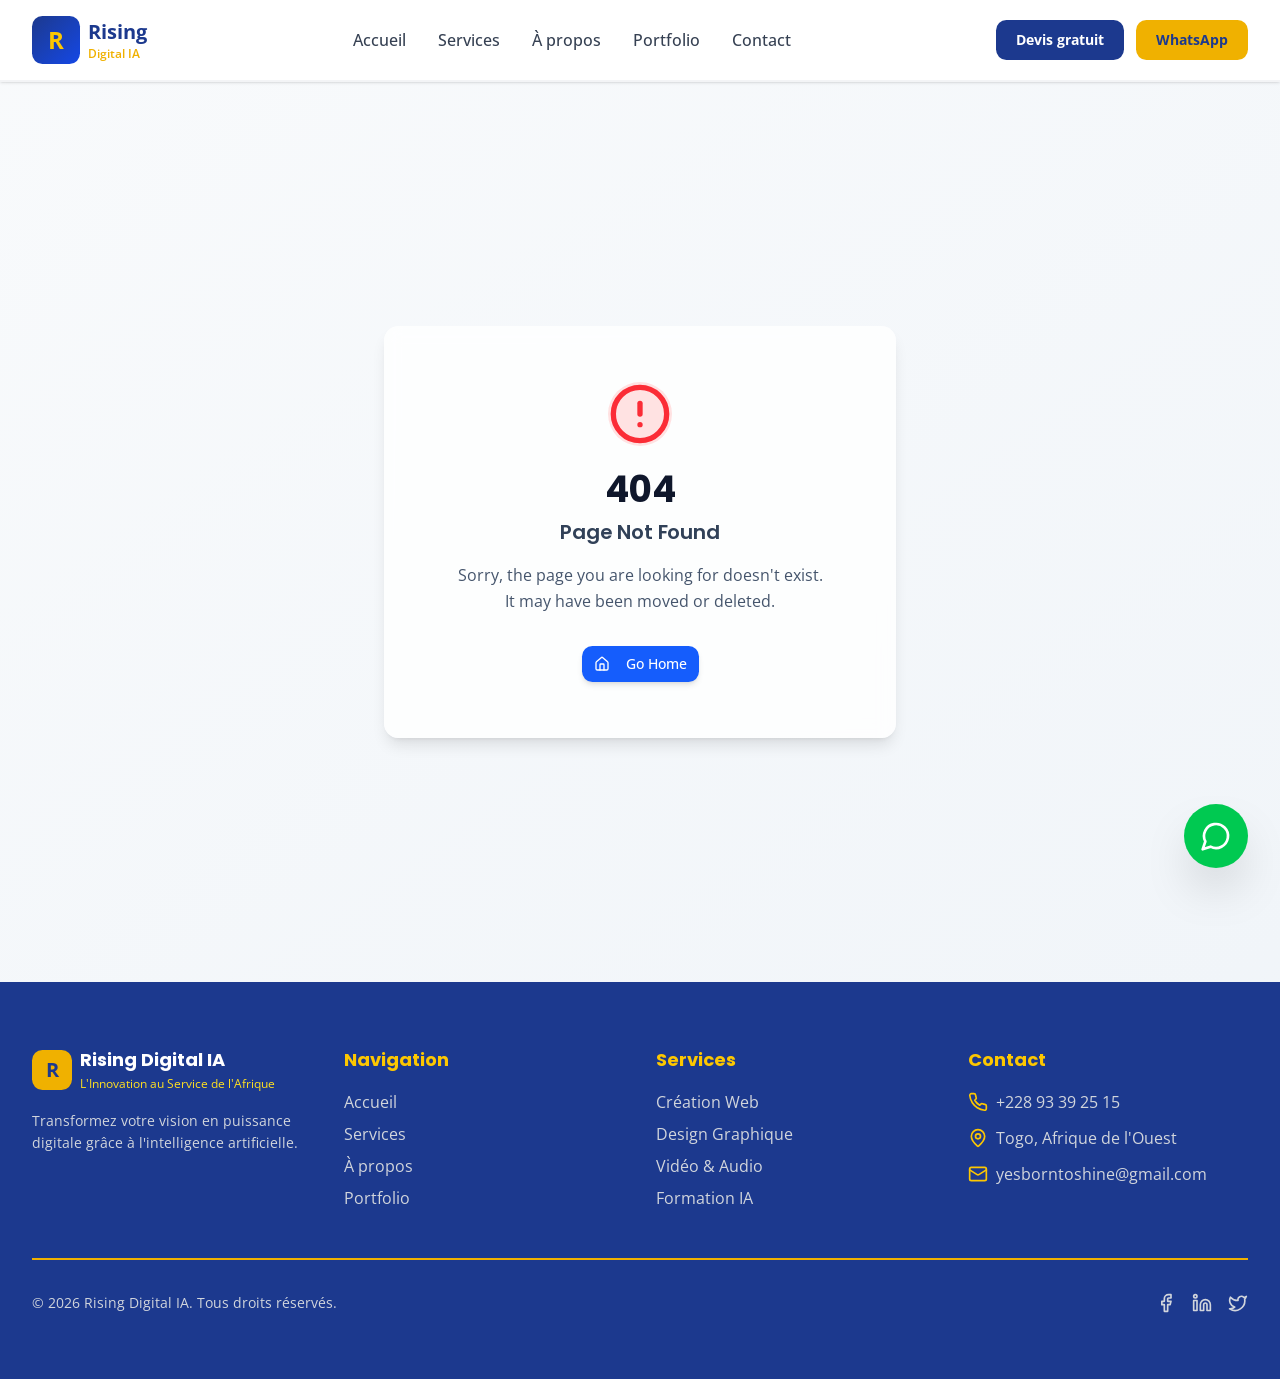
==== commit 5a73650c: "Add files via upload" ====
--- a/index.html
+++ b/index.html
@@ -10,11 +10,49 @@
     <meta name="google-site-verification" content="4uBsGRXoD1ywnKuOdx2uGXU_30ChT7mLQqYhmxtyt0Y" />
     <meta name="description" content="Rising Digital IA - Agence digitale spécialisée en intelligence artificielle pour PME, églises et entrepreneurs africains." />
     <meta name="theme-color" content="#1E3A8A" />
+    
+    <!-- PWA Meta Tags -->
+    <meta name="application-name" content="Rising Digital IA" />
+    <meta name="apple-mobile-web-app-capable" content="yes" />
+    <meta name="apple-mobile-web-app-status-bar-style" content="black-translucent" />
+    <meta name="apple-mobile-web-app-title" content="Rising Digital IA" />
+    <meta name="mobile-web-app-capable" content="yes" />
+    <meta name="format-detection" content="telephone=no" />
+    <meta name="msapplication-config" content="/browserconfig.xml" />
+    <meta name="msapplication-TileColor" content="#1E3A8A" />
+    
+    <!-- Manifest and Icons -->
+    <link rel="manifest" href="/manifest.json" />
+    <link rel="icon" type="image/png" sizes="192x192" href="/icon-192.png" />
+    <link rel="icon" type="image/png" sizes="512x512" href="/icon-512.png" />
+    <link rel="apple-touch-icon" href="/icon-192.png" />
+    <link rel="shortcut icon" href="/icon-192.png" />
+    
+    <!--
+      SPA GitHub Pages — décodage de l'URL après redirection 404.html
+      Ce script transforme /?/services en /services pour le router
+    -->
+    <script type="text/javascript">
+      (function(l) {
+        if (l.search[1] === '/') {
+          var decoded = l.search.slice(1).split('&').map(function(s) {
+            return s.replace(/~and~/g, '&');
+          });
+          window.history.replaceState(
+            null, null,
+            l.pathname.slice(0, -1) + decoded[0] +
+            (decoded[1] ? '&' + decoded[1].split('=').slice(1).join('=') : '') +
+            l.hash
+          );
+        }
+      }(window.location));
+    </script>
+
     <link rel="preconnect" href="https://fonts.googleapis.com" />
     <link rel="preconnect" href="https://fonts.gstatic.com" crossorigin />
     <link href="https://fonts.googleapis.com/css2?family=Poppins:wght@400;500;600;700;800&family=Open+Sans:wght@400;500;600&family=IBM+Plex+Mono:wght@400;600&display=swap" rel="stylesheet" />
-    <script type="module" crossorigin src="/assets/index-OlIqvVMQ.js"></script>
-    <link rel="stylesheet" crossorigin href="/assets/index-S6SPmjOr.css">
+    <script type="module" crossorigin src="/assets/index-C8ltYfBX.js"></script>
+    <link rel="stylesheet" crossorigin href="/assets/index-BXvBJJ7s.css">
   </head>
 
   <body>
@@ -79,6 +117,23 @@
 </script>
 
     <div id="root"></div>
+    
+    <!-- PWA Installation Handler -->
+    <script src="/pwa-install-handler.js" defer></script>
+    
+    <!-- Service Worker Registration -->
+    <script>
+      if ('serviceWorker' in navigator) {
+        window.addEventListener('load', () => {
+          navigator.serviceWorker.register('/service-worker.js', {
+            scope: '/',
+            updateViaCache: 'none',
+          }).catch(err => console.error('[SW] Registration failed:', err));
+        });
+      }
+    </script>
+    
+    <!-- Analytics -->
     <script defer src="https://cloud.umami.is/script.js" data-website-id="514f2929-9523-48d5-86a4-a461523e761a"></script>
   </body>
 
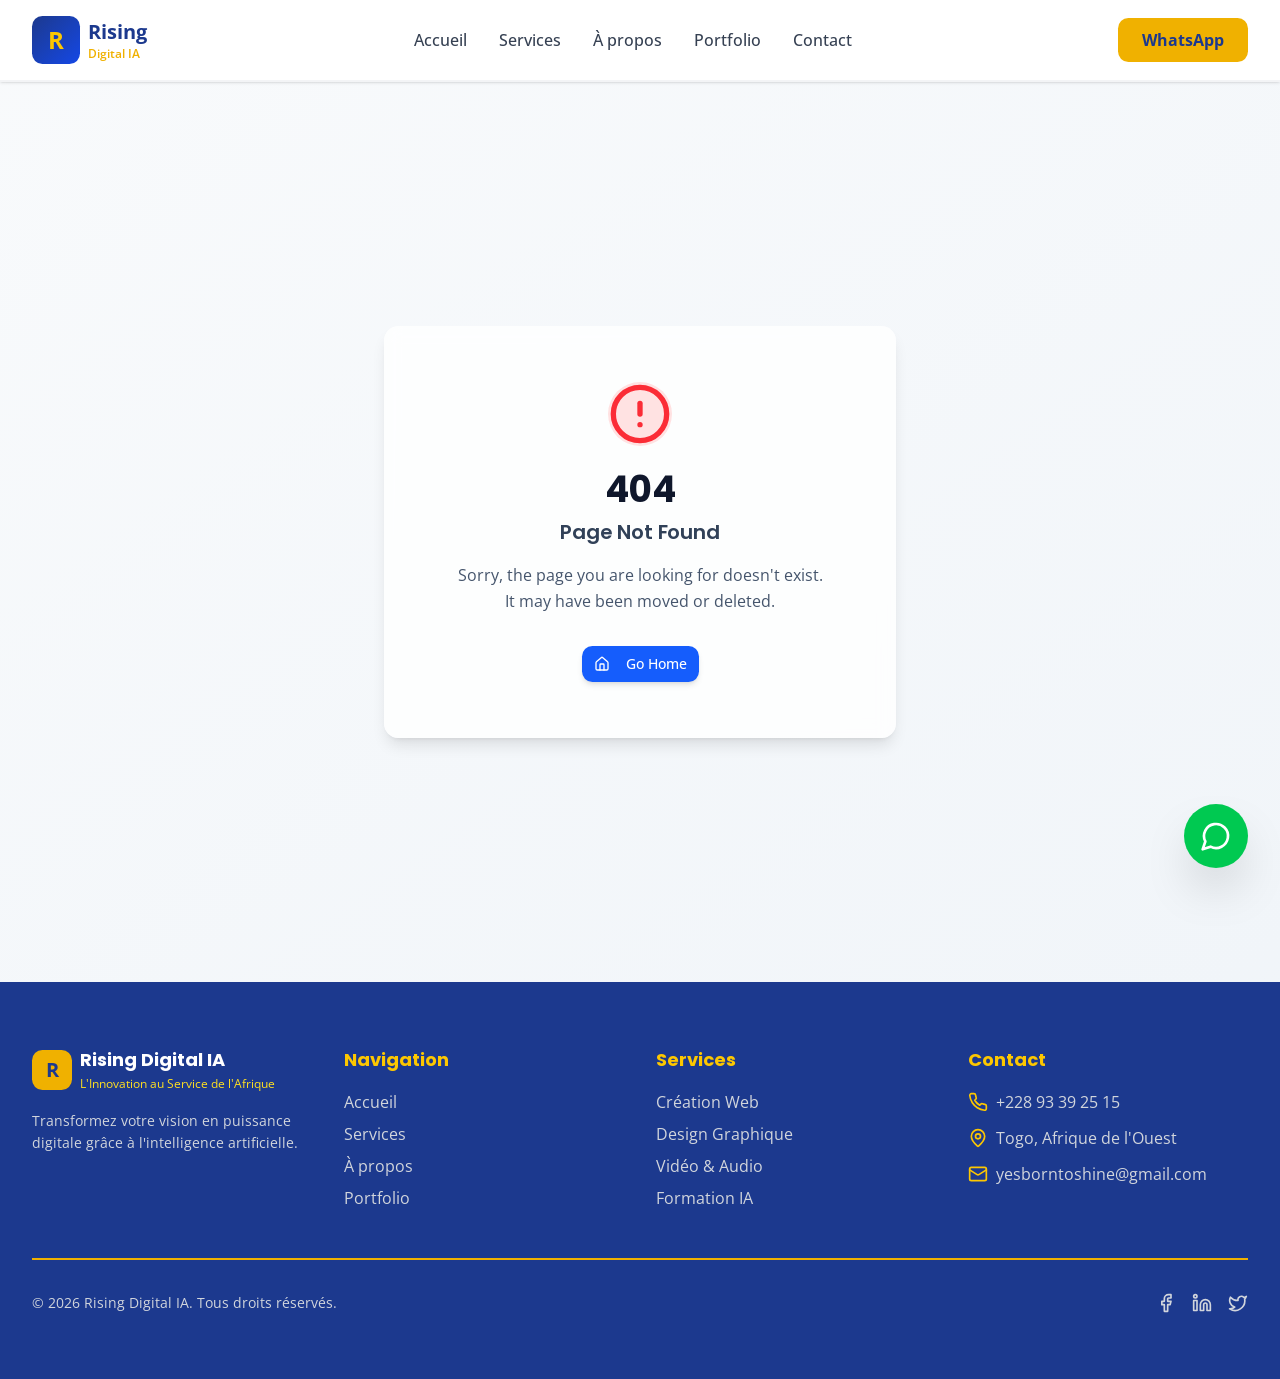
==== commit 5940c17b: "Add files via upload" ====
--- a/index.html
+++ b/index.html
@@ -28,31 +28,11 @@
     <link rel="apple-touch-icon" href="/icon-192.png" />
     <link rel="shortcut icon" href="/icon-192.png" />
     
-    <!--
-      SPA GitHub Pages — décodage de l'URL après redirection 404.html
-      Ce script transforme /?/services en /services pour le router
-    -->
-    <script type="text/javascript">
-      (function(l) {
-        if (l.search[1] === '/') {
-          var decoded = l.search.slice(1).split('&').map(function(s) {
-            return s.replace(/~and~/g, '&');
-          });
-          window.history.replaceState(
-            null, null,
-            l.pathname.slice(0, -1) + decoded[0] +
-            (decoded[1] ? '&' + decoded[1].split('=').slice(1).join('=') : '') +
-            l.hash
-          );
-        }
-      }(window.location));
-    </script>
-
     <link rel="preconnect" href="https://fonts.googleapis.com" />
     <link rel="preconnect" href="https://fonts.gstatic.com" crossorigin />
     <link href="https://fonts.googleapis.com/css2?family=Poppins:wght@400;500;600;700;800&family=Open+Sans:wght@400;500;600&family=IBM+Plex+Mono:wght@400;600&display=swap" rel="stylesheet" />
-    <script type="module" crossorigin src="/assets/index-C8ltYfBX.js"></script>
-    <link rel="stylesheet" crossorigin href="/assets/index-BXvBJJ7s.css">
+    <script type="module" crossorigin src="/assets/index-ClqNATda.js"></script>
+    <link rel="stylesheet" crossorigin href="/assets/index-iaqz2_uY.css">
   </head>
 
   <body>
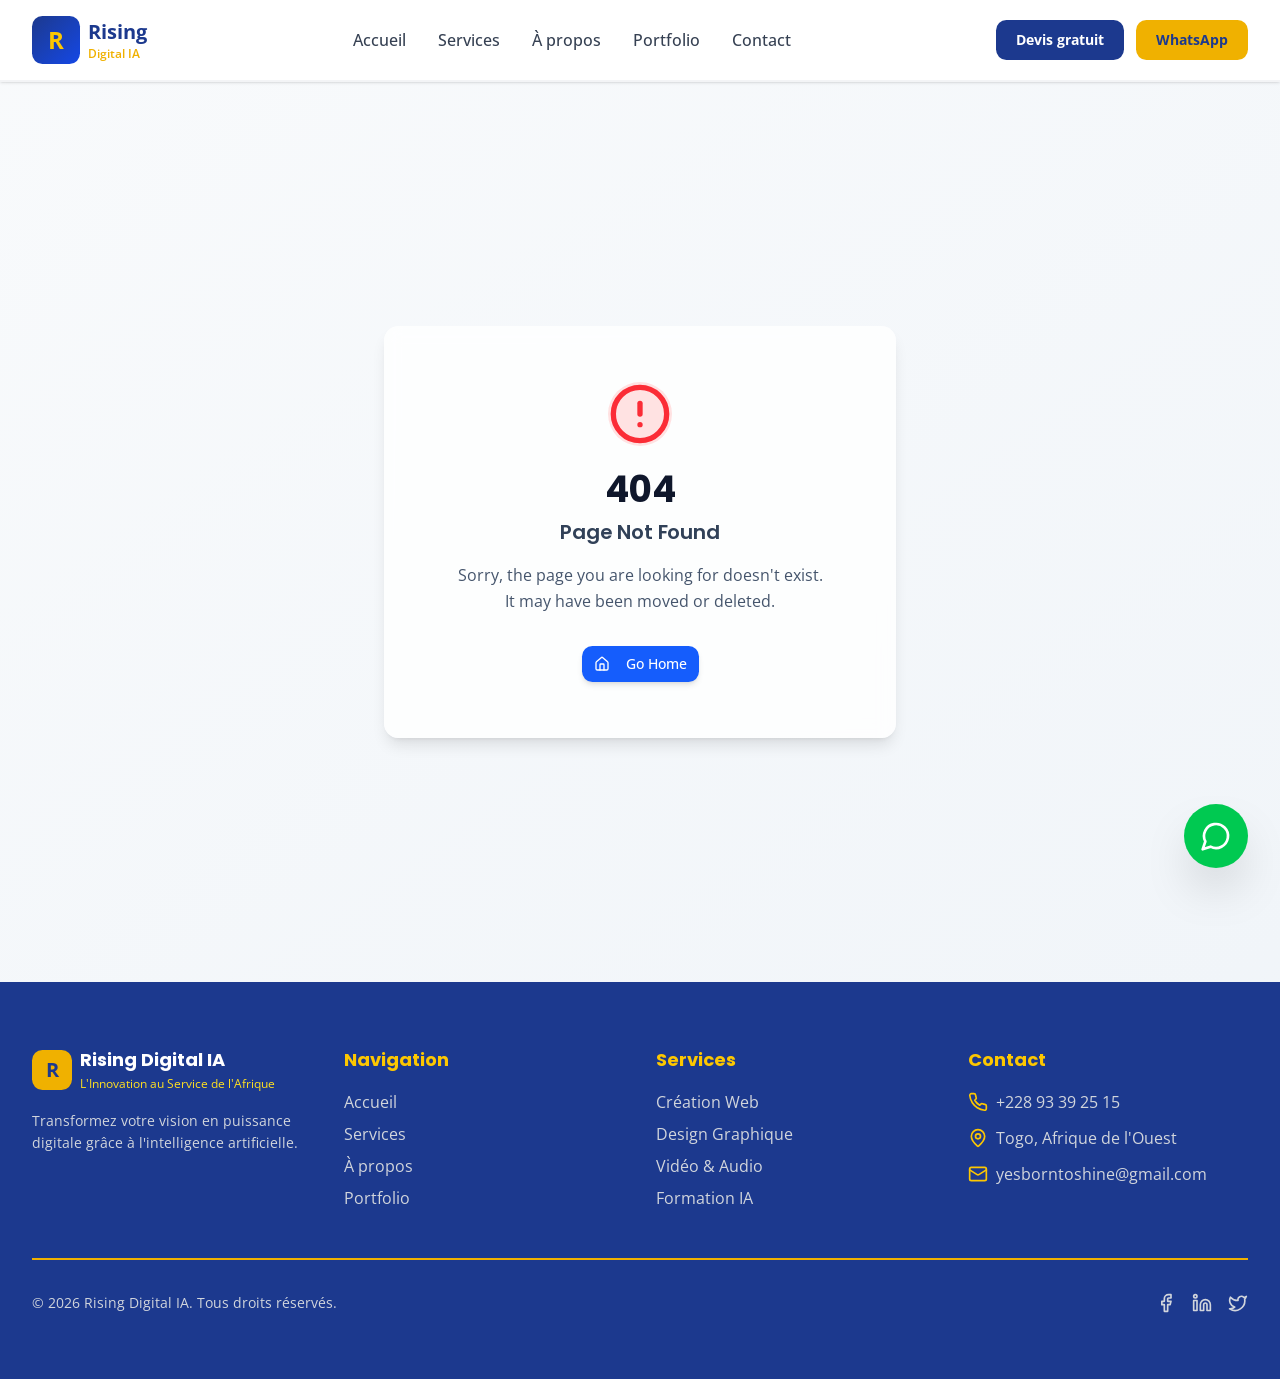
==== commit 71f78481: "Add files via upload" ====
--- a/index.html
+++ b/index.html
@@ -28,11 +28,31 @@
     <link rel="apple-touch-icon" href="/icon-192.png" />
     <link rel="shortcut icon" href="/icon-192.png" />
     
+    <!--
+      SPA GitHub Pages — décodage de l'URL après redirection 404.html
+      Ce script transforme /?/services en /services pour le router
+    -->
+    <script type="text/javascript">
+      (function(l) {
+        if (l.search[1] === '/') {
+          var decoded = l.search.slice(1).split('&').map(function(s) {
+            return s.replace(/~and~/g, '&');
+          });
+          window.history.replaceState(
+            null, null,
+            l.pathname.slice(0, -1) + decoded[0] +
+            (decoded[1] ? '&' + decoded[1].split('=').slice(1).join('=') : '') +
+            l.hash
+          );
+        }
+      }(window.location));
+    </script>
+
     <link rel="preconnect" href="https://fonts.googleapis.com" />
     <link rel="preconnect" href="https://fonts.gstatic.com" crossorigin />
     <link href="https://fonts.googleapis.com/css2?family=Poppins:wght@400;500;600;700;800&family=Open+Sans:wght@400;500;600&family=IBM+Plex+Mono:wght@400;600&display=swap" rel="stylesheet" />
-    <script type="module" crossorigin src="/assets/index-ClqNATda.js"></script>
-    <link rel="stylesheet" crossorigin href="/assets/index-iaqz2_uY.css">
+    <script type="module" crossorigin src="/assets/index-C8ltYfBX.js"></script>
+    <link rel="stylesheet" crossorigin href="/assets/index-BXvBJJ7s.css">
   </head>
 
   <body>
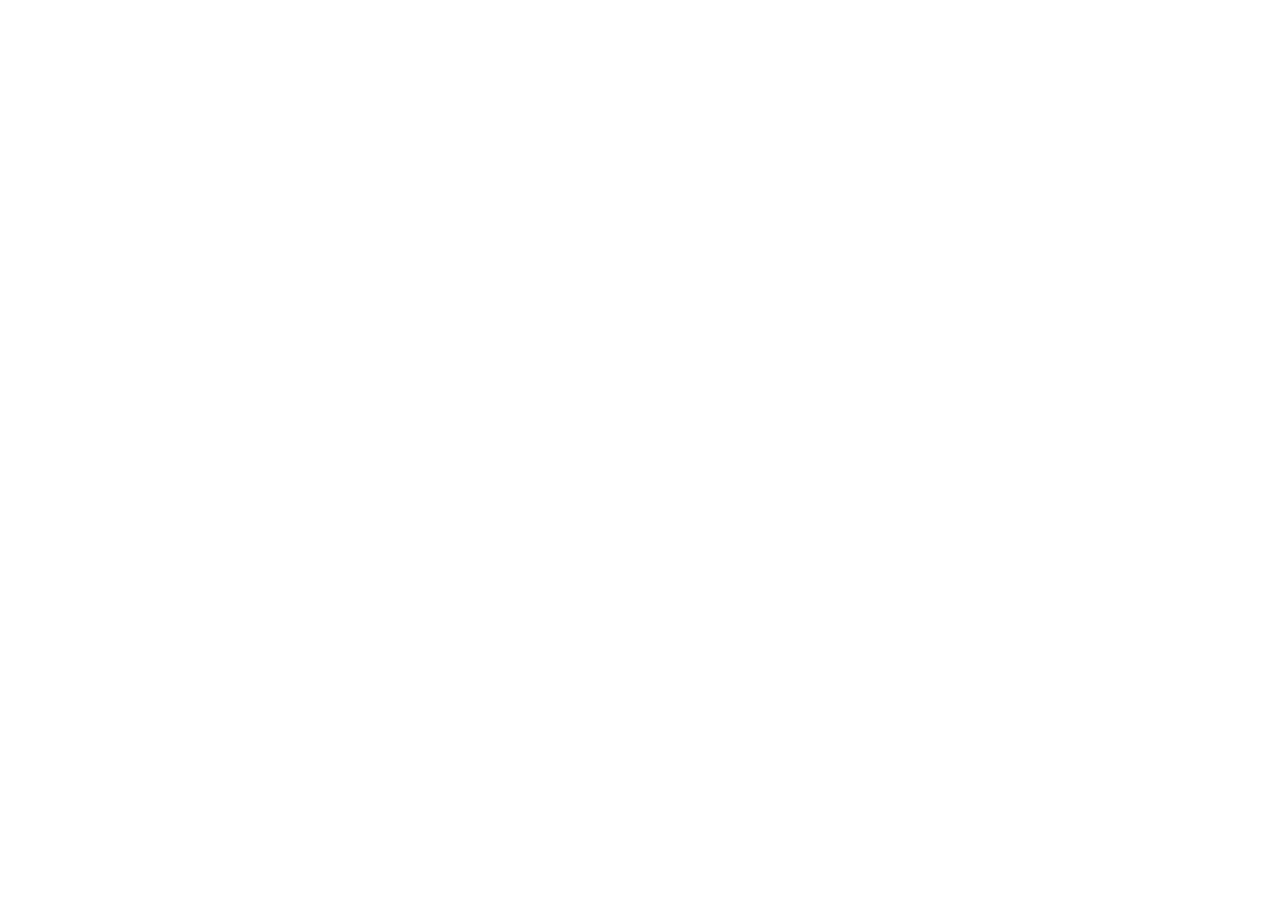
==== commit d5150b20: "Add files via upload" ====
--- a/index.html
+++ b/index.html
@@ -1,140 +1,33 @@
-<!doctype html>
-<html lang="en">
-
+<!DOCTYPE html>
+<html lang="fr">
   <head>
     <meta charset="UTF-8" />
-    <meta
-      name="viewport"
-      content="width=device-width, initial-scale=1.0, maximum-scale=1" />
-    <title>Rising Digital IA - L'Innovation au Service de l'Afrique</title>
-    <meta name="google-site-verification" content="4uBsGRXoD1ywnKuOdx2uGXU_30ChT7mLQqYhmxtyt0Y" />
-    <meta name="description" content="Rising Digital IA - Agence digitale spécialisée en intelligence artificielle pour PME, églises et entrepreneurs africains." />
-    <meta name="theme-color" content="#1E3A8A" />
-    
-    <!-- PWA Meta Tags -->
-    <meta name="application-name" content="Rising Digital IA" />
-    <meta name="apple-mobile-web-app-capable" content="yes" />
-    <meta name="apple-mobile-web-app-status-bar-style" content="black-translucent" />
-    <meta name="apple-mobile-web-app-title" content="Rising Digital IA" />
-    <meta name="mobile-web-app-capable" content="yes" />
-    <meta name="format-detection" content="telephone=no" />
-    <meta name="msapplication-config" content="/browserconfig.xml" />
-    <meta name="msapplication-TileColor" content="#1E3A8A" />
-    
-    <!-- Manifest and Icons -->
-    <link rel="manifest" href="/manifest.json" />
-    <link rel="icon" type="image/png" sizes="192x192" href="/icon-192.png" />
-    <link rel="icon" type="image/png" sizes="512x512" href="/icon-512.png" />
-    <link rel="apple-touch-icon" href="/icon-192.png" />
-    <link rel="shortcut icon" href="/icon-192.png" />
-    
-    <!--
-      SPA GitHub Pages — décodage de l'URL après redirection 404.html
-      Ce script transforme /?/services en /services pour le router
-    -->
-    <script type="text/javascript">
-      (function(l) {
-        if (l.search[1] === '/') {
-          var decoded = l.search.slice(1).split('&').map(function(s) {
-            return s.replace(/~and~/g, '&');
-          });
-          window.history.replaceState(
-            null, null,
-            l.pathname.slice(0, -1) + decoded[0] +
-            (decoded[1] ? '&' + decoded[1].split('=').slice(1).join('=') : '') +
-            l.hash
-          );
-        }
-      }(window.location));
-    </script>
+    <meta name="viewport" content="width=device-width, initial-scale=1.0, maximum-scale=1" />
+    <title>Lumeniax — Écosystème Digital Premium Francophone</title>
+    <meta name="description" content="Lumeniax est un écosystème digital premium francophone alliant une agence de transformation digitale d'élite (Studio) et une plateforme de savoirs de haut vol (Academy). Intelligence sobre, élégance mémorable." />
 
-    <link rel="preconnect" href="https://fonts.googleapis.com" />
-    <link rel="preconnect" href="https://fonts.gstatic.com" crossorigin />
-    <link href="https://fonts.googleapis.com/css2?family=Poppins:wght@400;500;600;700;800&family=Open+Sans:wght@400;500;600&family=IBM+Plex+Mono:wght@400;600&display=swap" rel="stylesheet" />
-    <script type="module" crossorigin src="/assets/index-C8ltYfBX.js"></script>
-    <link rel="stylesheet" crossorigin href="/assets/index-BXvBJJ7s.css">
+    <!-- Open Graph -->
+    <meta property="og:type" content="website" />
+    <meta property="og:url" content="https://lumeniax.com/" />
+    <meta property="og:title" content="Lumeniax — Écosystème Digital Premium Francophone" />
+    <meta property="og:description" content="Une alliance unique entre une agence de transformation digitale d'élite et une plateforme intellectuelle de haut vol, au service de l'Afrique francophone et de sa diaspora." />
+    <meta property="og:image" content="/opengraph.jpg" />
+    <meta property="og:locale" content="fr_FR" />
+    <meta property="og:site_name" content="Lumeniax" />
+
+    <!-- Twitter Card -->
+    <meta name="twitter:card" content="summary_large_image" />
+    <meta name="twitter:title" content="Lumeniax — Écosystème Digital Premium Francophone" />
+    <meta name="twitter:description" content="Une alliance unique entre une agence de transformation digitale d'élite et une plateforme intellectuelle de haut vol." />
+    <meta name="twitter:image" content="/opengraph.jpg" />
+
+    <link rel="icon" type="image/svg+xml" href="/favicon.svg" />
+    <link rel="preconnect" href="https://fonts.googleapis.com">
+    <link rel="preconnect" href="https://fonts.gstatic.com" crossorigin>
+    <link href="https://fonts.googleapis.com/css2?family=Poppins:ital,wght@0,600;0,700;0,800;1,600&family=Open+Sans:wght@300;400;500;600&display=swap" rel="stylesheet">
   </head>
-
   <body>
-    <script id="manus-runtime">window.__MANUS_HOST_DEV__ = false;
-(function(){"use strict";var Mr={exports:{}},Kn={};/**
- * @license React
- * react-jsx-runtime.production.js
- *
- * Copyright (c) Meta Platforms, Inc. and affiliates.
- *
- * This source code is licensed under the MIT license found in the
- * LICENSE file in the root directory of this source tree.
- */var $c;function um(){if($c)return Kn;$c=1;var r=Symbol.for("react.transitional.element"),i=Symbol.for("react.fragment");function c(s,d,m){var x=null;if(m!==void 0&&(x=""+m),d.key!==void 0&&(x=""+d.key),"key"in d){m={};for(var R in d)R!=="key"&&(m[R]=d[R])}else m=d;return d=m.ref,{$$typeof:r,type:s,key:x,ref:d!==void 0?d:null,props:m}}return Kn.Fragment=i,Kn.jsx=c,Kn.jsxs=c,Kn}var Fc;function dm(){return Fc||(Fc=1,Mr.exports=um()),Mr.exports}var h=dm(),Ar={exports:{}},Pn={},Rr={exports:{}},Nr={};/**
- * @license React
- * scheduler.production.js
- *
- * Copyright (c) Meta Platforms, Inc. and affiliates.
- *
- * This source code is licensed under the MIT license found in the
- * LICENSE file in the root directory of this source tree.
- */var Ic;function fm(){return Ic||(Ic=1,function(r){function i(A,q){var B=A.length;A.push(q);t:for(;0<B;){var bt=B-1>>>1,p=A[bt];if(0<d(p,q))A[bt]=q,A[B]=p,B=bt;else break t}}function c(A){return A.length===0?null:A[0]}function s(A){if(A.length===0)return null;var q=A[0],B=A.pop();if(B!==q){A[0]=B;t:for(var bt=0,p=A.length,O=p>>>1;bt<O;){var X=2*(bt+1)-1,G=A[X],Z=X+1,st=A[Z];if(0>d(G,B))Z<p&&0>d(st,G)?(A[bt]=st,A[Z]=B,bt=Z):(A[bt]=G,A[X]=B,bt=X);else if(Z<p&&0>d(st,B))A[bt]=st,A[Z]=B,bt=Z;else break t}}return q}function d(A,q){var B=A.sortIndex-q.sortIndex;return B!==0?B:A.id-q.id}if(r.unstable_now=void 0,typeof performance=="object"&&typeof performance.now=="function"){var m=performance;r.unstable_now=function(){return m.now()}}else{var x=Date,R=x.now();r.unstable_now=function(){return x.now()-R}}var C=[],v=[],D=1,j=null,J=3,at=!1,$=!1,nt=!1,ct=!1,ht=typeof setTimeout=="function"?setTimeout:null,St=typeof clearTimeout=="function"?clearTimeout:null,_=typeof setImmediate<"u"?setImmediate:null;function Y(A){for(var q=c(v);q!==null;){if(q.callback===null)s(v);else if(q.startTime<=A)s(v),q.sortIndex=q.expirationTime,i(C,q);else break;q=c(v)}}function H(A){if(nt=!1,Y(A),!$)if(c(C)!==null)$=!0,it||(it=!0,Bt());else{var q=c(v);q!==null&&Mt(H,q.startTime-A)}}var it=!1,rt=-1,V=5,xt=-1;function Be(){return ct?!0:!(r.unstable_now()-xt<V)}function te(){if(ct=!1,it){var A=r.unstable_now();xt=A;var q=!0;try{t:{$=!1,nt&&(nt=!1,St(rt),rt=-1),at=!0;var B=J;try{e:{for(Y(A),j=c(C);j!==null&&!(j.expirationTime>A&&Be());){var bt=j.callback;if(typeof bt=="function"){j.callback=null,J=j.priorityLevel;var p=bt(j.expirationTime<=A);if(A=r.unstable_now(),typeof p=="function"){j.callback=p,Y(A),q=!0;break e}j===c(C)&&s(C),Y(A)}else s(C);j=c(C)}if(j!==null)q=!0;else{var O=c(v);O!==null&&Mt(H,O.startTime-A),q=!1}}break t}finally{j=null,J=B,at=!1}q=void 0}}finally{q?Bt():it=!1}}}var Bt;if(typeof _=="function")Bt=function(){_(te)};else if(typeof MessageChannel<"u"){var me=new MessageChannel,Se=me.port2;me.port1.onmessage=te,Bt=function(){Se.postMessage(null)}}else Bt=function(){ht(te,0)};function Mt(A,q){rt=ht(function(){A(r.unstable_now())},q)}r.unstable_IdlePriority=5,r.unstable_ImmediatePriority=1,r.unstable_LowPriority=4,r.unstable_NormalPriority=3,r.unstable_Profiling=null,r.unstable_UserBlockingPriority=2,r.unstable_cancelCallback=function(A){A.callback=null},r.unstable_forceFrameRate=function(A){0>A||125<A?console.error("forceFrameRate takes a positive int between 0 and 125, forcing frame rates higher than 125 fps is not supported"):V=0<A?Math.floor(1e3/A):5},r.unstable_getCurrentPriorityLevel=function(){return J},r.unstable_next=function(A){switch(J){case 1:case 2:case 3:var q=3;break;default:q=J}var B=J;J=q;try{return A()}finally{J=B}},r.unstable_requestPaint=function(){ct=!0},r.unstable_runWithPriority=function(A,q){switch(A){case 1:case 2:case 3:case 4:case 5:break;default:A=3}var B=J;J=A;try{return q()}finally{J=B}},r.unstable_scheduleCallback=function(A,q,B){var bt=r.unstable_now();switch(typeof B=="object"&&B!==null?(B=B.delay,B=typeof B=="number"&&0<B?bt+B:bt):B=bt,A){case 1:var p=-1;break;case 2:p=250;break;case 5:p=1073741823;break;case 4:p=1e4;break;default:p=5e3}return p=B+p,A={id:D++,callback:q,priorityLevel:A,startTime:B,expirationTime:p,sortIndex:-1},B>bt?(A.sortIndex=B,i(v,A),c(C)===null&&A===c(v)&&(nt?(St(rt),rt=-1):nt=!0,Mt(H,B-bt))):(A.sortIndex=p,i(C,A),$||at||($=!0,it||(it=!0,Bt()))),A},r.unstable_shouldYield=Be,r.unstable_wrapCallback=function(A){var q=J;return function(){var B=J;J=q;try{return A.apply(this,arguments)}finally{J=B}}}}(Nr)),Nr}var tu;function hm(){return tu||(tu=1,Rr.exports=fm()),Rr.exports}var zr={exports:{}},ut={};/**
- * @license React
- * react.production.js
- *
- * Copyright (c) Meta Platforms, Inc. and affiliates.
- *
- * This source code is licensed under the MIT license found in the
- * LICENSE file in the root directory of this source tree.
- */var eu;function mm(){if(eu)return ut;eu=1;var r=Symbol.for("react.transitional.element"),i=Symbol.for("react.portal"),c=Symbol.for("react.fragment"),s=Symbol.for("react.strict_mode"),d=Symbol.for("react.profiler"),m=Symbol.for("react.consumer"),x=Symbol.for("react.context"),R=Symbol.for("react.forward_ref"),C=Symbol.for("react.suspense"),v=Symbol.for("react.memo"),D=Symbol.for("react.lazy"),j=Symbol.iterator;function J(p){return p===null||typeof p!="object"?null:(p=j&&p[j]||p["@@iterator"],typeof p=="function"?p:null)}var at={isMounted:function(){return!1},enqueueForceUpdate:function(){},enqueueReplaceState:function(){},enqueueSetState:function(){}},$=Object.assign,nt={};function ct(p,O,X){this.props=p,this.context=O,this.refs=nt,this.updater=X||at}ct.prototype.isReactComponent={},ct.prototype.setState=function(p,O){if(typeof p!="object"&&typeof p!="function"&&p!=null)throw Error("takes an object of state variables to update or a function which returns an object of state variables.");this.updater.enqueueSetState(this,p,O,"setState")},ct.prototype.forceUpdate=function(p){this.updater.enqueueForceUpdate(this,p,"forceUpdate")};function ht(){}ht.prototype=ct.prototype;function St(p,O,X){this.props=p,this.context=O,this.refs=nt,this.updater=X||at}var _=St.prototype=new ht;_.constructor=St,$(_,ct.prototype),_.isPureReactComponent=!0;var Y=Array.isArray,H={H:null,A:null,T:null,S:null,V:null},it=Object.prototype.hasOwnProperty;function rt(p,O,X,G,Z,st){return X=st.ref,{$$typeof:r,type:p,key:O,ref:X!==void 0?X:null,props:st}}function V(p,O){return rt(p.type,O,void 0,void 0,void 0,p.props)}function xt(p){return typeof p=="object"&&p!==null&&p.$$typeof===r}function Be(p){var O={"=":"=0",":":"=2"};return"$"+p.replace(/[=:]/g,function(X){return O[X]})}var te=/\/+/g;function Bt(p,O){return typeof p=="object"&&p!==null&&p.key!=null?Be(""+p.key):O.toString(36)}function me(){}function Se(p){switch(p.status){case"fulfilled":return p.value;case"rejected":throw p.reason;default:switch(typeof p.status=="string"?p.then(me,me):(p.status="pending",p.then(function(O){p.status==="pending"&&(p.status="fulfilled",p.value=O)},function(O){p.status==="pending"&&(p.status="rejected",p.reason=O)})),p.status){case"fulfilled":return p.value;case"rejected":throw p.reason}}throw p}function Mt(p,O,X,G,Z){var st=typeof p;(st==="undefined"||st==="boolean")&&(p=null);var I=!1;if(p===null)I=!0;else switch(st){case"bigint":case"string":case"number":I=!0;break;case"object":switch(p.$$typeof){case r:case i:I=!0;break;case D:return I=p._init,Mt(I(p._payload),O,X,G,Z)}}if(I)return Z=Z(p),I=G===""?"."+Bt(p,0):G,Y(Z)?(X="",I!=null&&(X=I.replace(te,"$&/")+"/"),Mt(Z,O,X,"",function(Jt){return Jt})):Z!=null&&(xt(Z)&&(Z=V(Z,X+(Z.key==null||p&&p.key===Z.key?"":(""+Z.key).replace(te,"$&/")+"/")+I)),O.push(Z)),1;I=0;var gt=G===""?".":G+":";if(Y(p))for(var Tt=0;Tt<p.length;Tt++)G=p[Tt],st=gt+Bt(G,Tt),I+=Mt(G,O,X,st,Z);else if(Tt=J(p),typeof Tt=="function")for(p=Tt.call(p),Tt=0;!(G=p.next()).done;)G=G.value,st=gt+Bt(G,Tt++),I+=Mt(G,O,X,st,Z);else if(st==="object"){if(typeof p.then=="function")return Mt(Se(p),O,X,G,Z);throw O=String(p),Error("Objects are not valid as a React child (found: "+(O==="[object Object]"?"object with keys {"+Object.keys(p).join(", ")+"}":O)+"). If you meant to render a collection of children, use an array instead.")}return I}function A(p,O,X){if(p==null)return p;var G=[],Z=0;return Mt(p,G,"","",function(st){return O.call(X,st,Z++)}),G}function q(p){if(p._status===-1){var O=p._result;O=O(),O.then(function(X){(p._status===0||p._status===-1)&&(p._status=1,p._result=X)},function(X){(p._status===0||p._status===-1)&&(p._status=2,p._result=X)}),p._status===-1&&(p._status=0,p._result=O)}if(p._status===1)return p._result.default;throw p._result}var B=typeof reportError=="function"?reportError:function(p){if(typeof window=="object"&&typeof window.ErrorEvent=="function"){var O=new window.ErrorEvent("error",{bubbles:!0,cancelable:!0,message:typeof p=="object"&&p!==null&&typeof p.message=="string"?String(p.message):String(p),error:p});if(!window.dispatchEvent(O))return}else if(typeof process=="object"&&typeof process.emit=="function"){process.emit("uncaughtException",p);return}console.error(p)};function bt(){}return ut.Children={map:A,forEach:function(p,O,X){A(p,function(){O.apply(this,arguments)},X)},count:function(p){var O=0;return A(p,function(){O++}),O},toArray:function(p){return A(p,function(O){return O})||[]},only:function(p){if(!xt(p))throw Error("React.Children.only expected to receive a single React element child.");return p}},ut.Component=ct,ut.Fragment=c,ut.Profiler=d,ut.PureComponent=St,ut.StrictMode=s,ut.Suspense=C,ut.__CLIENT_INTERNALS_DO_NOT_USE_OR_WARN_USERS_THEY_CANNOT_UPGRADE=H,ut.__COMPILER_RUNTIME={__proto__:null,c:function(p){return H.H.useMemoCache(p)}},ut.cache=function(p){return function(){return p.apply(null,arguments)}},ut.cloneElement=function(p,O,X){if(p==null)throw Error("The argument must be a React element, but you passed "+p+".");var G=$({},p.props),Z=p.key,st=void 0;if(O!=null)for(I in O.ref!==void 0&&(st=void 0),O.key!==void 0&&(Z=""+O.key),O)!it.call(O,I)||I==="key"||I==="__self"||I==="__source"||I==="ref"&&O.ref===void 0||(G[I]=O[I]);var I=arguments.length-2;if(I===1)G.children=X;else if(1<I){for(var gt=Array(I),Tt=0;Tt<I;Tt++)gt[Tt]=arguments[Tt+2];G.children=gt}return rt(p.type,Z,void 0,void 0,st,G)},ut.createContext=function(p){return p={$$typeof:x,_currentValue:p,_currentValue2:p,_threadCount:0,Provider:null,Consumer:null},p.Provider=p,p.Consumer={$$typeof:m,_context:p},p},ut.createElement=function(p,O,X){var G,Z={},st=null;if(O!=null)for(G in O.key!==void 0&&(st=""+O.key),O)it.call(O,G)&&G!=="key"&&G!=="__self"&&G!=="__source"&&(Z[G]=O[G]);var I=arguments.length-2;if(I===1)Z.children=X;else if(1<I){for(var gt=Array(I),Tt=0;Tt<I;Tt++)gt[Tt]=arguments[Tt+2];Z.children=gt}if(p&&p.defaultProps)for(G in I=p.defaultProps,I)Z[G]===void 0&&(Z[G]=I[G]);return rt(p,st,void 0,void 0,null,Z)},ut.createRef=function(){return{current:null}},ut.forwardRef=function(p){return{$$typeof:R,render:p}},ut.isValidElement=xt,ut.lazy=function(p){return{$$typeof:D,_payload:{_status:-1,_result:p},_init:q}},ut.memo=function(p,O){return{$$typeof:v,type:p,compare:O===void 0?null:O}},ut.startTransition=function(p){var O=H.T,X={};H.T=X;try{var G=p(),Z=H.S;Z!==null&&Z(X,G),typeof G=="object"&&G!==null&&typeof G.then=="function"&&G.then(bt,B)}catch(st){B(st)}finally{H.T=O}},ut.unstable_useCacheRefresh=function(){return H.H.useCacheRefresh()},ut.use=function(p){return H.H.use(p)},ut.useActionState=function(p,O,X){return H.H.useActionState(p,O,X)},ut.useCallback=function(p,O){return H.H.useCallback(p,O)},ut.useContext=function(p){return H.H.useContext(p)},ut.useDebugValue=function(){},ut.useDeferredValue=function(p,O){return H.H.useDeferredValue(p,O)},ut.useEffect=function(p,O,X){var G=H.H;if(typeof X=="function")throw Error("useEffect CRUD overload is not enabled in this build of React.");return G.useEffect(p,O)},ut.useId=function(){return H.H.useId()},ut.useImperativeHandle=function(p,O,X){return H.H.useImperativeHandle(p,O,X)},ut.useInsertionEffect=function(p,O){return H.H.useInsertionEffect(p,O)},ut.useLayoutEffect=function(p,O){return H.H.useLayoutEffect(p,O)},ut.useMemo=function(p,O){return H.H.useMemo(p,O)},ut.useOptimistic=function(p,O){return H.H.useOptimistic(p,O)},ut.useReducer=function(p,O,X){return H.H.useReducer(p,O,X)},ut.useRef=function(p){return H.H.useRef(p)},ut.useState=function(p){return H.H.useState(p)},ut.useSyncExternalStore=function(p,O,X){return H.H.useSyncExternalStore(p,O,X)},ut.useTransition=function(){return H.H.useTransition()},ut.version="19.1.1",ut}var lu;function _r(){return lu||(lu=1,zr.exports=mm()),zr.exports}var kr={exports:{}},he={};/**
- * @license React
- * react-dom.production.js
- *
- * Copyright (c) Meta Platforms, Inc. and affiliates.
- *
- * This source code is licensed under the MIT license found in the
- * LICENSE file in the root directory of this source tree.
- */var au;function gm(){if(au)return he;au=1;var r=_r();function i(C){var v="https://react.dev/errors/"+C;if(1<arguments.length){v+="?args[]="+encodeURIComponent(arguments[1]);for(var D=2;D<arguments.length;D++)v+="&args[]="+encodeURIComponent(arguments[D])}return"Minified React error #"+C+"; visit "+v+" for the full message or use the non-minified dev environment for full errors and additional helpful warnings."}function c(){}var s={d:{f:c,r:function(){throw Error(i(522))},D:c,C:c,L:c,m:c,X:c,S:c,M:c},p:0,findDOMNode:null},d=Symbol.for("react.portal");function m(C,v,D){var j=3<arguments.length&&arguments[3]!==void 0?arguments[3]:null;return{$$typeof:d,key:j==null?null:""+j,children:C,containerInfo:v,implementation:D}}var x=r.__CLIENT_INTERNALS_DO_NOT_USE_OR_WARN_USERS_THEY_CANNOT_UPGRADE;function R(C,v){if(C==="font")return"";if(typeof v=="string")return v==="use-credentials"?v:""}return he.__DOM_INTERNALS_DO_NOT_USE_OR_WARN_USERS_THEY_CANNOT_UPGRADE=s,he.createPortal=function(C,v){var D=2<arguments.length&&arguments[2]!==void 0?arguments[2]:null;if(!v||v.nodeType!==1&&v.nodeType!==9&&v.nodeType!==11)throw Error(i(299));return m(C,v,null,D)},he.flushSync=function(C){var v=x.T,D=s.p;try{if(x.T=null,s.p=2,C)return C()}finally{x.T=v,s.p=D,s.d.f()}},he.preconnect=function(C,v){typeof C=="string"&&(v?(v=v.crossOrigin,v=typeof v=="string"?v==="use-credentials"?v:"":void 0):v=null,s.d.C(C,v))},he.prefetchDNS=function(C){typeof C=="string"&&s.d.D(C)},he.preinit=function(C,v){if(typeof C=="string"&&v&&typeof v.as=="string"){var D=v.as,j=R(D,v.crossOrigin),J=typeof v.integrity=="string"?v.integrity:void 0,at=typeof v.fetchPriority=="string"?v.fetchPriority:void 0;D==="style"?s.d.S(C,typeof v.precedence=="string"?v.precedence:void 0,{crossOrigin:j,integrity:J,fetchPriority:at}):D==="script"&&s.d.X(C,{crossOrigin:j,integrity:J,fetchPriority:at,nonce:typeof v.nonce=="string"?v.nonce:void 0})}},he.preinitModule=function(C,v){if(typeof C=="string")if(typeof v=="object"&&v!==null){if(v.as==null||v.as==="script"){var D=R(v.as,v.crossOrigin);s.d.M(C,{crossOrigin:D,integrity:typeof v.integrity=="string"?v.integrity:void 0,nonce:typeof v.nonce=="string"?v.nonce:void 0})}}else v==null&&s.d.M(C)},he.preload=function(C,v){if(typeof C=="string"&&typeof v=="object"&&v!==null&&typeof v.as=="string"){var D=v.as,j=R(D,v.crossOrigin);s.d.L(C,D,{crossOrigin:j,integrity:typeof v.integrity=="string"?v.integrity:void 0,nonce:typeof v.nonce=="string"?v.nonce:void 0,type:typeof v.type=="string"?v.type:void 0,fetchPriority:typeof v.fetchPriority=="string"?v.fetchPriority:void 0,referrerPolicy:typeof v.referrerPolicy=="string"?v.referrerPolicy:void 0,imageSrcSet:typeof v.imageSrcSet=="string"?v.imageSrcSet:void 0,imageSizes:typeof v.imageSizes=="string"?v.imageSizes:void 0,media:typeof v.media=="string"?v.media:void 0})}},he.preloadModule=function(C,v){if(typeof C=="string")if(v){var D=R(v.as,v.crossOrigin);s.d.m(C,{as:typeof v.as=="string"&&v.as!=="script"?v.as:void 0,crossOrigin:D,integrity:typeof v.integrity=="string"?v.integrity:void 0})}else s.d.m(C)},he.requestFormReset=function(C){s.d.r(C)},he.unstable_batchedUpdates=function(C,v){return C(v)},he.useFormState=function(C,v,D){return x.H.useFormState(C,v,D)},he.useFormStatus=function(){return x.H.useHostTransitionStatus()},he.version="19.1.1",he}var nu;function pm(){if(nu)return kr.exports;nu=1;function r(){if(!(typeof __REACT_DEVTOOLS_GLOBAL_HOOK__>"u"||typeof __REACT_DEVTOOLS_GLOBAL_HOOK__.checkDCE!="function"))try{__REACT_DEVTOOLS_GLOBAL_HOOK__.checkDCE(r)}catch(i){console.error(i)}}return r(),kr.exports=gm(),kr.exports}/**
- * @license React
- * react-dom-client.production.js
- *
- * Copyright (c) Meta Platforms, Inc. and affiliates.
- *
- * This source code is licensed under the MIT license found in the
- * LICENSE file in the root directory of this source tree.
- */var ou;function ym(){if(ou)return Pn;ou=1;var r=hm(),i=_r(),c=pm();function s(t){var e="https://react.dev/errors/"+t;if(1<arguments.length){e+="?args[]="+encodeURIComponent(arguments[1]);for(var l=2;l<arguments.length;l++)e+="&args[]="+encodeURIComponent(arguments[l])}return"Minified React error #"+t+"; visit "+e+" for the full message or use the non-minified dev environment for full errors and additional helpful warnings."}function d(t){return!(!t||t.nodeType!==1&&t.nodeType!==9&&t.nodeType!==11)}function m(t){var e=t,l=t;if(t.alternate)for(;e.return;)e=e.return;else{t=e;do e=t,(e.flags&4098)!==0&&(l=e.return),t=e.return;while(t)}return e.tag===3?l:null}function x(t){if(t.tag===13){var e=t.memoizedState;if(e===null&&(t=t.alternate,t!==null&&(e=t.memoizedState)),e!==null)return e.dehydrated}return null}function R(t){if(m(t)!==t)throw Error(s(188))}function C(t){var e=t.alternate;if(!e){if(e=m(t),e===null)throw Error(s(188));return e!==t?null:t}for(var l=t,a=e;;){var n=l.return;if(n===null)break;var o=n.alternate;if(o===null){if(a=n.return,a!==null){l=a;continue}break}if(n.child===o.child){for(o=n.child;o;){if(o===l)return R(n),t;if(o===a)return R(n),e;o=o.sibling}throw Error(s(188))}if(l.return!==a.return)l=n,a=o;else{for(var u=!1,f=n.child;f;){if(f===l){u=!0,l=n,a=o;break}if(f===a){u=!0,a=n,l=o;break}f=f.sibling}if(!u){for(f=o.child;f;){if(f===l){u=!0,l=o,a=n;break}if(f===a){u=!0,a=o,l=n;break}f=f.sibling}if(!u)throw Error(s(189))}}if(l.alternate!==a)throw Error(s(190))}if(l.tag!==3)throw Error(s(188));return l.stateNode.current===l?t:e}function v(t){var e=t.tag;if(e===5||e===26||e===27||e===6)return t;for(t=t.child;t!==null;){if(e=v(t),e!==null)return e;t=t.sibling}return null}var D=Object.assign,j=Symbol.for("react.element"),J=Symbol.for("react.transitional.element"),at=Symbol.for("react.portal"),$=Symbol.for("react.fragment"),nt=Symbol.for("react.strict_mode"),ct=Symbol.for("react.profiler"),ht=Symbol.for("react.provider"),St=Symbol.for("react.consumer"),_=Symbol.for("react.context"),Y=Symbol.for("react.forward_ref"),H=Symbol.for("react.suspense"),it=Symbol.for("react.suspense_list"),rt=Symbol.for("react.memo"),V=Symbol.for("react.lazy"),xt=Symbol.for("react.activity"),Be=Symbol.for("react.memo_cache_sentinel"),te=Symbol.iterator;function Bt(t){return t===null||typeof t!="object"?null:(t=te&&t[te]||t["@@iterator"],typeof t=="function"?t:null)}var me=Symbol.for("react.client.reference");function Se(t){if(t==null)return null;if(typeof t=="function")return t.$$typeof===me?null:t.displayName||t.name||null;if(typeof t=="string")return t;switch(t){case $:return"Fragment";case ct:return"Profiler";case nt:return"StrictMode";case H:return"Suspense";case it:return"SuspenseList";case xt:return"Activity"}if(typeof t=="object")switch(t.$$typeof){case at:return"Portal";case _:return(t.displayName||"Context")+".Provider";case St:return(t._context.displayName||"Context")+".Consumer";case Y:var e=t.render;return t=t.displayName,t||(t=e.displayName||e.name||"",t=t!==""?"ForwardRef("+t+")":"ForwardRef"),t;case rt:return e=t.displayName||null,e!==null?e:Se(t.type)||"Memo";case V:e=t._payload,t=t._init;try{return Se(t(e))}catch{}}return null}var Mt=Array.isArray,A=i.__CLIENT_INTERNALS_DO_NOT_USE_OR_WARN_USERS_THEY_CANNOT_UPGRADE,q=c.__DOM_INTERNALS_DO_NOT_USE_OR_WARN_USERS_THEY_CANNOT_UPGRADE,B={pending:!1,data:null,method:null,action:null},bt=[],p=-1;function O(t){return{current:t}}function X(t){0>p||(t.current=bt[p],bt[p]=null,p--)}function G(t,e){p++,bt[p]=t.current,t.current=e}var Z=O(null),st=O(null),I=O(null),gt=O(null);function Tt(t,e){switch(G(I,e),G(st,t),G(Z,null),e.nodeType){case 9:case 11:t=(t=e.documentElement)&&(t=t.namespaceURI)?Hh(t):0;break;default:if(t=e.tagName,e=e.namespaceURI)e=Hh(e),t=Uh(e,t);else switch(t){case"svg":t=1;break;case"math":t=2;break;default:t=0}}X(Z),G(Z,t)}function Jt(){X(Z),X(st),X(I)}function Ke(t){t.memoizedState!==null&&G(gt,t);var e=Z.current,l=Uh(e,t.type);e!==l&&(G(st,t),G(Z,l))}function Ce(t){st.current===t&&(X(Z),X(st)),gt.current===t&&(X(gt),Wo._currentValue=B)}var Pe=Object.prototype.hasOwnProperty,yl=r.unstable_scheduleCallback,sn=r.unstable_cancelCallback,Ca=r.unstable_shouldYield,ri=r.unstable_requestPaint,ge=r.unstable_now,si=r.unstable_getCurrentPriorityLevel,Ul=r.unstable_ImmediatePriority,Fn=r.unstable_UserBlockingPriority,nl=r.unstable_NormalPriority,ci=r.unstable_LowPriority,Gl=r.unstable_IdlePriority,ui=r.log,Ea=r.unstable_setDisableYieldValue,ql=null,Wt=null;function Je(t){if(typeof ui=="function"&&Ea(t),Wt&&typeof Wt.setStrictMode=="function")try{Wt.setStrictMode(ql,t)}catch{}}var $t=Math.clz32?Math.clz32:fi,di=Math.log,Ta=Math.LN2;function fi(t){return t>>>=0,t===0?32:31-(di(t)/Ta|0)|0}var L=256,cn=4194304;function vl(t){var e=t&42;if(e!==0)return e;switch(t&-t){case 1:return 1;case 2:return 2;case 4:return 4;case 8:return 8;case 16:return 16;case 32:return 32;case 64:return 64;case 128:return 128;case 256:case 512:case 1024:case 2048:case 4096:case 8192:case 16384:case 32768:case 65536:case 131072:case 262144:case 524288:case 1048576:case 2097152:return t&4194048;case 4194304:case 8388608:case 16777216:case 33554432:return t&62914560;case 67108864:return 67108864;case 134217728:return 134217728;case 268435456:return 268435456;case 536870912:return 536870912;case 1073741824:return 0;default:return t}}function un(t,e,l){var a=t.pendingLanes;if(a===0)return 0;var n=0,o=t.suspendedLanes,u=t.pingedLanes;t=t.warmLanes;var f=a&134217727;return f!==0?(a=f&~o,a!==0?n=vl(a):(u&=f,u!==0?n=vl(u):l||(l=f&~t,l!==0&&(n=vl(l))))):(f=a&~o,f!==0?n=vl(f):u!==0?n=vl(u):l||(l=a&~t,l!==0&&(n=vl(l)))),n===0?0:e!==0&&e!==n&&(e&o)===0&&(o=n&-n,l=e&-e,o>=l||o===32&&(l&4194048)!==0)?e:n}function Dt(t,e){return(t.pendingLanes&~(t.suspendedLanes&~t.pingedLanes)&e)===0}function In(t,e){switch(t){case 1:case 2:case 4:case 8:case 64:return e+250;case 16:case 32:case 128:case 256:case 512:case 1024:case 2048:case 4096:case 8192:case 16384:case 32768:case 65536:case 131072:case 262144:case 524288:case 1048576:case 2097152:return e+5e3;case 4194304:case 8388608:case 16777216:case 33554432:return-1;case 67108864:case 134217728:case 268435456:case 536870912:case 1073741824:return-1;default:return-1}}function to(){var t=L;return L<<=1,(L&4194048)===0&&(L=256),t}function hi(){var t=cn;return cn<<=1,(cn&62914560)===0&&(cn=4194304),t}function eo(t){for(var e=[],l=0;31>l;l++)e.push(t);return e}function Da(t,e){t.pendingLanes|=e,e!==268435456&&(t.suspendedLanes=0,t.pingedLanes=0,t.warmLanes=0)}function Ir(t,e,l,a,n,o){var u=t.pendingLanes;t.pendingLanes=l,t.suspendedLanes=0,t.pingedLanes=0,t.warmLanes=0,t.expiredLanes&=l,t.entangledLanes&=l,t.errorRecoveryDisabledLanes&=l,t.shellSuspendCounter=0;var f=t.entanglements,g=t.expirationTimes,S=t.hiddenUpdates;for(l=u&~l;0<l;){var N=31-$t(l),k=1<<N;f[N]=0,g[N]=-1;var E=S[N];if(E!==null)for(S[N]=null,N=0;N<E.length;N++){var T=E[N];T!==null&&(T.lane&=-536870913)}l&=~k}a!==0&&mi(t,a,0),o!==0&&n===0&&t.tag!==0&&(t.suspendedLanes|=o&~(u&~e))}function mi(t,e,l){t.pendingLanes|=e,t.suspendedLanes&=~e;var a=31-$t(e);t.entangledLanes|=e,t.entanglements[a]=t.entanglements[a]|1073741824|l&4194090}function gi(t,e){var l=t.entangledLanes|=e;for(t=t.entanglements;l;){var a=31-$t(l),n=1<<a;n&e|t[a]&e&&(t[a]|=e),l&=~n}}function lo(t){switch(t){case 2:t=1;break;case 8:t=4;break;case 32:t=16;break;case 256:case 512:case 1024:case 2048:case 4096:case 8192:case 16384:case 32768:case 65536:case 131072:case 262144:case 524288:case 1048576:case 2097152:case 4194304:case 8388608:case 16777216:case 33554432:t=128;break;case 268435456:t=134217728;break;default:t=0}return t}function ao(t){return t&=-t,2<t?8<t?(t&134217727)!==0?32:268435456:8:2}function pi(){var t=q.p;return t!==0?t:(t=window.event,t===void 0?32:nm(t.type))}function ts(t,e){var l=q.p;try{return q.p=t,e()}finally{q.p=l}}var ol=Math.random().toString(36).slice(2),ee="__reactFiber$"+ol,pe="__reactProps$"+ol,Yl="__reactContainer$"+ol,no="__reactEvents$"+ol,es="__reactListeners$"+ol,ls="__reactHandles$"+ol,yi="__reactResources$"+ol,Ma="__reactMarker$"+ol;function oo(t){delete t[ee],delete t[pe],delete t[no],delete t[es],delete t[ls]}function Vl(t){var e=t[ee];if(e)return e;for(var l=t.parentNode;l;){if(e=l[Yl]||l[ee]){if(l=e.alternate,e.child!==null||l!==null&&l.child!==null)for(t=Vh(t);t!==null;){if(l=t[ee])return l;t=Vh(t)}return e}t=l,l=t.parentNode}return null}function Xl(t){if(t=t[ee]||t[Yl]){var e=t.tag;if(e===5||e===6||e===13||e===26||e===27||e===3)return t}return null}function Aa(t){var e=t.tag;if(e===5||e===26||e===27||e===6)return t.stateNode;throw Error(s(33))}function Zl(t){var e=t[yi];return e||(e=t[yi]={hoistableStyles:new Map,hoistableScripts:new Map}),e}function Vt(t){t[Ma]=!0}var vi=new Set,bi={};function bl(t,e){We(t,e),We(t+"Capture",e)}function We(t,e){for(bi[t]=e,t=0;t<e.length;t++)vi.add(e[t])}var as=RegExp("^[:A-Z_a-z\\u00C0-\\u00D6\\u00D8-\\u00F6\\u00F8-\\u02FF\\u0370-\\u037D\\u037F-\\u1FFF\\u200C-\\u200D\\u2070-\\u218F\\u2C00-\\u2FEF\\u3001-\\uD7FF\\uF900-\\uFDCF\\uFDF0-\\uFFFD][:A-Z_a-z\\u00C0-\\u00D6\\u00D8-\\u00F6\\u00F8-\\u02FF\\u0370-\\u037D\\u037F-\\u1FFF\\u200C-\\u200D\\u2070-\\u218F\\u2C00-\\u2FEF\\u3001-\\uD7FF\\uF900-\\uFDCF\\uFDF0-\\uFFFD\\-.0-9\\u00B7\\u0300-\\u036F\\u203F-\\u2040]*$"),xi={},wi={};function Ra(t){return Pe.call(wi,t)?!0:Pe.call(xi,t)?!1:as.test(t)?wi[t]=!0:(xi[t]=!0,!1)}function M(t,e,l){if(Ra(e))if(l===null)t.removeAttribute(e);else{switch(typeof l){case"undefined":case"function":case"symbol":t.removeAttribute(e);return;case"boolean":var a=e.toLowerCase().slice(0,5);if(a!=="data-"&&a!=="aria-"){t.removeAttribute(e);return}}t.setAttribute(e,""+l)}}function tt(t,e,l){if(l===null)t.removeAttribute(e);else{switch(typeof l){case"undefined":case"function":case"symbol":case"boolean":t.removeAttribute(e);return}t.setAttribute(e,""+l)}}function Ot(t,e,l,a){if(a===null)t.removeAttribute(l);else{switch(typeof a){case"undefined":case"function":case"symbol":case"boolean":t.removeAttribute(l);return}t.setAttributeNS(e,l,""+a)}}var le,Ee;function ae(t){if(le===void 0)try{throw Error()}catch(l){var e=l.stack.trim().match(/\n( *(at )?)/);le=e&&e[1]||"",Ee=-1<l.stack.indexOf(`
-    at`)?" (<anonymous>)":-1<l.stack.indexOf("@")?"@unknown:0:0":""}return`
-`+le+t+Ee}var Le=!1;function He(t,e){if(!t||Le)return"";Le=!0;var l=Error.prepareStackTrace;Error.prepareStackTrace=void 0;try{var a={DetermineComponentFrameRoot:function(){try{if(e){var k=function(){throw Error()};if(Object.defineProperty(k.prototype,"props",{set:function(){throw Error()}}),typeof Reflect=="object"&&Reflect.construct){try{Reflect.construct(k,[])}catch(T){var E=T}Reflect.construct(t,[],k)}else{try{k.call()}catch(T){E=T}t.call(k.prototype)}}else{try{throw Error()}catch(T){E=T}(k=t())&&typeof k.catch=="function"&&k.catch(function(){})}}catch(T){if(T&&E&&typeof T.stack=="string")return[T.stack,E.stack]}return[null,null]}};a.DetermineComponentFrameRoot.displayName="DetermineComponentFrameRoot";var n=Object.getOwnPropertyDescriptor(a.DetermineComponentFrameRoot,"name");n&&n.configurable&&Object.defineProperty(a.DetermineComponentFrameRoot,"name",{value:"DetermineComponentFrameRoot"});var o=a.DetermineComponentFrameRoot(),u=o[0],f=o[1];if(u&&f){var g=u.split(`
-`),S=f.split(`
-`);for(n=a=0;a<g.length&&!g[a].includes("DetermineComponentFrameRoot");)a++;for(;n<S.length&&!S[n].includes("DetermineComponentFrameRoot");)n++;if(a===g.length||n===S.length)for(a=g.length-1,n=S.length-1;1<=a&&0<=n&&g[a]!==S[n];)n--;for(;1<=a&&0<=n;a--,n--)if(g[a]!==S[n]){if(a!==1||n!==1)do if(a--,n--,0>n||g[a]!==S[n]){var N=`
-`+g[a].replace(" at new "," at ");return t.displayName&&N.includes("<anonymous>")&&(N=N.replace("<anonymous>",t.displayName)),N}while(1<=a&&0<=n);break}}}finally{Le=!1,Error.prepareStackTrace=l}return(l=t?t.displayName||t.name:"")?ae(l):""}function Ql(t){switch(t.tag){case 26:case 27:case 5:return ae(t.type);case 16:return ae("Lazy");case 13:return ae("Suspense");case 19:return ae("SuspenseList");case 0:case 15:return He(t.type,!1);case 11:return He(t.type.render,!1);case 1:return He(t.type,!0);case 31:return ae("Activity");default:return""}}function xl(t){try{var e="";do e+=Ql(t),t=t.return;while(t);return e}catch(l){return`
-Error generating stack: `+l.message+`
-`+l.stack}}function Xt(t){switch(typeof t){case"bigint":case"boolean":case"number":case"string":case"undefined":return t;case"object":return t;default:return""}}function il(t){var e=t.type;return(t=t.nodeName)&&t.toLowerCase()==="input"&&(e==="checkbox"||e==="radio")}function ve(t){var e=il(t)?"checked":"value",l=Object.getOwnPropertyDescriptor(t.constructor.prototype,e),a=""+t[e];if(!t.hasOwnProperty(e)&&typeof l<"u"&&typeof l.get=="function"&&typeof l.set=="function"){var n=l.get,o=l.set;return Object.defineProperty(t,e,{configurable:!0,get:function(){return n.call(this)},set:function(u){a=""+u,o.call(this,u)}}),Object.defineProperty(t,e,{enumerable:l.enumerable}),{getValue:function(){return a},setValue:function(u){a=""+u},stopTracking:function(){t._valueTracker=null,delete t[e]}}}}function re(t){t._valueTracker||(t._valueTracker=ve(t))}function rl(t){if(!t)return!1;var e=t._valueTracker;if(!e)return!0;var l=e.getValue(),a="";return t&&(a=il(t)?t.checked?"true":"false":t.value),t=a,t!==l?(e.setValue(t),!0):!1}function wl(t){if(t=t||(typeof document<"u"?document:void 0),typeof t>"u")return null;try{return t.activeElement||t.body}catch{return t.body}}var dn=/[\n"\\]/g;function se(t){return t.replace(dn,function(e){return"\\"+e.charCodeAt(0).toString(16)+" "})}function Kl(t,e,l,a,n,o,u,f){t.name="",u!=null&&typeof u!="function"&&typeof u!="symbol"&&typeof u!="boolean"?t.type=u:t.removeAttribute("type"),e!=null?u==="number"?(e===0&&t.value===""||t.value!=e)&&(t.value=""+Xt(e)):t.value!==""+Xt(e)&&(t.value=""+Xt(e)):u!=="submit"&&u!=="reset"||t.removeAttribute("value"),e!=null?Pl(t,u,Xt(e)):l!=null?Pl(t,u,Xt(l)):a!=null&&t.removeAttribute("value"),n==null&&o!=null&&(t.defaultChecked=!!o),n!=null&&(t.checked=n&&typeof n!="function"&&typeof n!="symbol"),f!=null&&typeof f!="function"&&typeof f!="symbol"&&typeof f!="boolean"?t.name=""+Xt(f):t.removeAttribute("name")}function Na(t,e,l,a,n,o,u,f){if(o!=null&&typeof o!="function"&&typeof o!="symbol"&&typeof o!="boolean"&&(t.type=o),e!=null||l!=null){if(!(o!=="submit"&&o!=="reset"||e!=null))return;l=l!=null?""+Xt(l):"",e=e!=null?""+Xt(e):l,f||e===t.value||(t.value=e),t.defaultValue=e}a=a??n,a=typeof a!="function"&&typeof a!="symbol"&&!!a,t.checked=f?t.checked:!!a,t.defaultChecked=!!a,u!=null&&typeof u!="function"&&typeof u!="symbol"&&typeof u!="boolean"&&(t.name=u)}function Pl(t,e,l){e==="number"&&wl(t.ownerDocument)===t||t.defaultValue===""+l||(t.defaultValue=""+l)}function $e(t,e,l,a){if(t=t.options,e){e={};for(var n=0;n<l.length;n++)e["$"+l[n]]=!0;for(l=0;l<t.length;l++)n=e.hasOwnProperty("$"+t[l].value),t[l].selected!==n&&(t[l].selected=n),n&&a&&(t[l].defaultSelected=!0)}else{for(l=""+Xt(l),e=null,n=0;n<t.length;n++){if(t[n].value===l){t[n].selected=!0,a&&(t[n].defaultSelected=!0);return}e!==null||t[n].disabled||(e=t[n])}e!==null&&(e.selected=!0)}}function za(t,e,l){if(e!=null&&(e=""+Xt(e),e!==t.value&&(t.value=e),l==null)){t.defaultValue!==e&&(t.defaultValue=e);return}t.defaultValue=l!=null?""+Xt(l):""}function _a(t,e,l,a){if(e==null){if(a!=null){if(l!=null)throw Error(s(92));if(Mt(a)){if(1<a.length)throw Error(s(93));a=a[0]}l=a}l==null&&(l=""),e=l}l=Xt(e),t.defaultValue=l,a=t.textContent,a===l&&a!==""&&a!==null&&(t.value=a)}function Fe(t,e){if(e){var l=t.firstChild;if(l&&l===t.lastChild&&l.nodeType===3){l.nodeValue=e;return}}t.textContent=e}var fn=new Set("animationIterationCount aspectRatio borderImageOutset borderImageSlice borderImageWidth boxFlex boxFlexGroup boxOrdinalGroup columnCount columns flex flexGrow flexPositive flexShrink flexNegative flexOrder gridArea gridRow gridRowEnd gridRowSpan gridRowStart gridColumn gridColumnEnd gridColumnSpan gridColumnStart fontWeight lineClamp lineHeight opacity order orphans scale tabSize widows zIndex zoom fillOpacity floodOpacity stopOpacity strokeDasharray strokeDashoffset strokeMiterlimit strokeOpacity strokeWidth MozAnimationIterationCount MozBoxFlex MozBoxFlexGroup MozLineClamp msAnimationIterationCount msFlex msZoom msFlexGrow msFlexNegative msFlexOrder msFlexPositive msFlexShrink msGridColumn msGridColumnSpan msGridRow msGridRowSpan WebkitAnimationIterationCount WebkitBoxFlex WebKitBoxFlexGroup WebkitBoxOrdinalGroup WebkitColumnCount WebkitColumns WebkitFlex WebkitFlexGrow WebkitFlexPositive WebkitFlexShrink WebkitLineClamp".split(" "));function ka(t,e,l){var a=e.indexOf("--")===0;l==null||typeof l=="boolean"||l===""?a?t.setProperty(e,""):e==="float"?t.cssFloat="":t[e]="":a?t.setProperty(e,l):typeof l!="number"||l===0||fn.has(e)?e==="float"?t.cssFloat=l:t[e]=(""+l).trim():t[e]=l+"px"}function Oa(t,e,l){if(e!=null&&typeof e!="object")throw Error(s(62));if(t=t.style,l!=null){for(var a in l)!l.hasOwnProperty(a)||e!=null&&e.hasOwnProperty(a)||(a.indexOf("--")===0?t.setProperty(a,""):a==="float"?t.cssFloat="":t[a]="");for(var n in e)a=e[n],e.hasOwnProperty(n)&&l[n]!==a&&ka(t,n,a)}else for(var o in e)e.hasOwnProperty(o)&&ka(t,o,e[o])}function ja(t){if(t.indexOf("-")===-1)return!1;switch(t){case"annotation-xml":case"color-profile":case"font-face":case"font-face-src":case"font-face-uri":case"font-face-format":case"font-face-name":case"missing-glyph":return!1;default:return!0}}var Si=new Map([["acceptCharset","accept-charset"],["htmlFor","for"],["httpEquiv","http-equiv"],["crossOrigin","crossorigin"],["accentHeight","accent-height"],["alignmentBaseline","alignment-baseline"],["arabicForm","arabic-form"],["baselineShift","baseline-shift"],["capHeight","cap-height"],["clipPath","clip-path"],["clipRule","clip-rule"],["colorInterpolation","color-interpolation"],["colorInterpolationFilters","color-interpolation-filters"],["colorProfile","color-profile"],["colorRendering","color-rendering"],["dominantBaseline","dominant-baseline"],["enableBackground","enable-background"],["fillOpacity","fill-opacity"],["fillRule","fill-rule"],["floodColor","flood-color"],["floodOpacity","flood-opacity"],["fontFamily","font-family"],["fontSize","font-size"],["fontSizeAdjust","font-size-adjust"],["fontStretch","font-stretch"],["fontStyle","font-style"],["fontVariant","font-variant"],["fontWeight","font-weight"],["glyphName","glyph-name"],["glyphOrientationHorizontal","glyph-orientation-horizontal"],["glyphOrientationVertical","glyph-orientation-vertical"],["horizAdvX","horiz-adv-x"],["horizOriginX","horiz-origin-x"],["imageRendering","image-rendering"],["letterSpacing","letter-spacing"],["lightingColor","lighting-color"],["markerEnd","marker-end"],["markerMid","marker-mid"],["markerStart","marker-start"],["overlinePosition","overline-position"],["overlineThickness","overline-thickness"],["paintOrder","paint-order"],["panose-1","panose-1"],["pointerEvents","pointer-events"],["renderingIntent","rendering-intent"],["shapeRendering","shape-rendering"],["stopColor","stop-color"],["stopOpacity","stop-opacity"],["strikethroughPosition","strikethrough-position"],["strikethroughThickness","strikethrough-thickness"],["strokeDasharray","stroke-dasharray"],["strokeDashoffset","stroke-dashoffset"],["strokeLinecap","stroke-linecap"],["strokeLinejoin","stroke-linejoin"],["strokeMiterlimit","stroke-miterlimit"],["strokeOpacity","stroke-opacity"],["strokeWidth","stroke-width"],["textAnchor","text-anchor"],["textDecoration","text-decoration"],["textRendering","text-rendering"],["transformOrigin","transform-origin"],["underlinePosition","underline-position"],["underlineThickness","underline-thickness"],["unicodeBidi","unicode-bidi"],["unicodeRange","unicode-range"],["unitsPerEm","units-per-em"],["vAlphabetic","v-alphabetic"],["vHanging","v-hanging"],["vIdeographic","v-ideographic"],["vMathematical","v-mathematical"],["vectorEffect","vector-effect"],["vertAdvY","vert-adv-y"],["vertOriginX","vert-origin-x"],["vertOriginY","vert-origin-y"],["wordSpacing","word-spacing"],["writingMode","writing-mode"],["xmlnsXlink","xmlns:xlink"],["xHeight","x-height"]]),Ci=/^[\u0000-\u001F ]*j[\r\n\t]*a[\r\n\t]*v[\r\n\t]*a[\r\n\t]*s[\r\n\t]*c[\r\n\t]*r[\r\n\t]*i[\r\n\t]*p[\r\n\t]*t[\r\n\t]*:/i;function Ba(t){return Ci.test(""+t)?"javascript:throw new Error('React has blocked a javascript: URL as a security precaution.')":t}var hn=null;function mn(t){return t=t.target||t.srcElement||window,t.correspondingUseElement&&(t=t.correspondingUseElement),t.nodeType===3?t.parentNode:t}var Sl=null,Cl=null;function io(t){var e=Xl(t);if(e&&(t=e.stateNode)){var l=t[pe]||null;t:switch(t=e.stateNode,e.type){case"input":if(Kl(t,l.value,l.defaultValue,l.defaultValue,l.checked,l.defaultChecked,l.type,l.name),e=l.name,l.type==="radio"&&e!=null){for(l=t;l.parentNode;)l=l.parentNode;for(l=l.querySelectorAll('input[name="'+se(""+e)+'"][type="radio"]'),e=0;e<l.length;e++){var a=l[e];if(a!==t&&a.form===t.form){var n=a[pe]||null;if(!n)throw Error(s(90));Kl(a,n.value,n.defaultValue,n.defaultValue,n.checked,n.defaultChecked,n.type,n.name)}}for(e=0;e<l.length;e++)a=l[e],a.form===t.form&&rl(a)}break t;case"textarea":za(t,l.value,l.defaultValue);break t;case"select":e=l.value,e!=null&&$e(t,!!l.multiple,e,!1)}}}var gn=!1;function ro(t,e,l){if(gn)return t(e,l);gn=!0;try{var a=t(e);return a}finally{if(gn=!1,(Sl!==null||Cl!==null)&&(ir(),Sl&&(e=Sl,t=Cl,Cl=Sl=null,io(e),t)))for(e=0;e<t.length;e++)io(t[e])}}function Jl(t,e){var l=t.stateNode;if(l===null)return null;var a=l[pe]||null;if(a===null)return null;l=a[e];t:switch(e){case"onClick":case"onClickCapture":case"onDoubleClick":case"onDoubleClickCapture":case"onMouseDown":case"onMouseDownCapture":case"onMouseMove":case"onMouseMoveCapture":case"onMouseUp":case"onMouseUpCapture":case"onMouseEnter":(a=!a.disabled)||(t=t.type,a=!(t==="button"||t==="input"||t==="select"||t==="textarea")),t=!a;break t;default:t=!1}if(t)return null;if(l&&typeof l!="function")throw Error(s(231,e,typeof l));return l}var Ue=!(typeof window>"u"||typeof window.document>"u"||typeof window.document.createElement>"u"),pn=!1;if(Ue)try{var Wl={};Object.defineProperty(Wl,"passive",{get:function(){pn=!0}}),window.addEventListener("test",Wl,Wl),window.removeEventListener("test",Wl,Wl)}catch{pn=!1}var Ie=null,yn=null,La=null;function so(){if(La)return La;var t,e=yn,l=e.length,a,n="value"in Ie?Ie.value:Ie.textContent,o=n.length;for(t=0;t<l&&e[t]===n[t];t++);var u=l-t;for(a=1;a<=u&&e[l-a]===n[o-a];a++);return La=n.slice(t,1<a?1-a:void 0)}function Ha(t){var e=t.keyCode;return"charCode"in t?(t=t.charCode,t===0&&e===13&&(t=13)):t=e,t===10&&(t=13),32<=t||t===13?t:0}function Ua(){return!0}function co(){return!1}function ce(t){function e(l,a,n,o,u){this._reactName=l,this._targetInst=n,this.type=a,this.nativeEvent=o,this.target=u,this.currentTarget=null;for(var f in t)t.hasOwnProperty(f)&&(l=t[f],this[f]=l?l(o):o[f]);return this.isDefaultPrevented=(o.defaultPrevented!=null?o.defaultPrevented:o.returnValue===!1)?Ua:co,this.isPropagationStopped=co,this}return D(e.prototype,{preventDefault:function(){this.defaultPrevented=!0;var l=this.nativeEvent;l&&(l.preventDefault?l.preventDefault():typeof l.returnValue!="unknown"&&(l.returnValue=!1),this.isDefaultPrevented=Ua)},stopPropagation:function(){var l=this.nativeEvent;l&&(l.stopPropagation?l.stopPropagation():typeof l.cancelBubble!="unknown"&&(l.cancelBubble=!0),this.isPropagationStopped=Ua)},persist:function(){},isPersistent:Ua}),e}var sl={eventPhase:0,bubbles:0,cancelable:0,timeStamp:function(t){return t.timeStamp||Date.now()},defaultPrevented:0,isTrusted:0},Ga=ce(sl),$l=D({},sl,{view:0,detail:0}),Ei=ce($l),Ti,uo,fo,Di=D({},$l,{screenX:0,screenY:0,clientX:0,clientY:0,pageX:0,pageY:0,ctrlKey:0,shiftKey:0,altKey:0,metaKey:0,getModifierState:os,button:0,buttons:0,relatedTarget:function(t){return t.relatedTarget===void 0?t.fromElement===t.srcElement?t.toElement:t.fromElement:t.relatedTarget},movementX:function(t){return"movementX"in t?t.movementX:(t!==fo&&(fo&&t.type==="mousemove"?(Ti=t.screenX-fo.screenX,uo=t.screenY-fo.screenY):uo=Ti=0,fo=t),Ti)},movementY:function(t){return"movementY"in t?t.movementY:uo}}),Vu=ce(Di),D0=D({},Di,{dataTransfer:0}),M0=ce(D0),A0=D({},$l,{relatedTarget:0}),ns=ce(A0),R0=D({},sl,{animationName:0,elapsedTime:0,pseudoElement:0}),N0=ce(R0),z0=D({},sl,{clipboardData:function(t){return"clipboardData"in t?t.clipboardData:window.clipboardData}}),_0=ce(z0),k0=D({},sl,{data:0}),Xu=ce(k0),O0={Esc:"Escape",Spacebar:" ",Left:"ArrowLeft",Up:"ArrowUp",Right:"ArrowRight",Down:"ArrowDown",Del:"Delete",Win:"OS",Menu:"ContextMenu",Apps:"ContextMenu",Scroll:"ScrollLock",MozPrintableKey:"Unidentified"},j0={8:"Backspace",9:"Tab",12:"Clear",13:"Enter",16:"Shift",17:"Control",18:"Alt",19:"Pause",20:"CapsLock",27:"Escape",32:" ",33:"PageUp",34:"PageDown",35:"End",36:"Home",37:"ArrowLeft",38:"ArrowUp",39:"ArrowRight",40:"ArrowDown",45:"Insert",46:"Delete",112:"F1",113:"F2",114:"F3",115:"F4",116:"F5",117:"F6",118:"F7",119:"F8",120:"F9",121:"F10",122:"F11",123:"F12",144:"NumLock",145:"ScrollLock",224:"Meta"},B0={Alt:"altKey",Control:"ctrlKey",Meta:"metaKey",Shift:"shiftKey"};function L0(t){var e=this.nativeEvent;return e.getModifierState?e.getModifierState(t):(t=B0[t])?!!e[t]:!1}function os(){return L0}var H0=D({},$l,{key:function(t){if(t.key){var e=O0[t.key]||t.key;if(e!=="Unidentified")return e}return t.type==="keypress"?(t=Ha(t),t===13?"Enter":String.fromCharCode(t)):t.type==="keydown"||t.type==="keyup"?j0[t.keyCode]||"Unidentified":""},code:0,location:0,ctrlKey:0,shiftKey:0,altKey:0,metaKey:0,repeat:0,locale:0,getModifierState:os,charCode:function(t){return t.type==="keypress"?Ha(t):0},keyCode:function(t){return t.type==="keydown"||t.type==="keyup"?t.keyCode:0},which:function(t){return t.type==="keypress"?Ha(t):t.type==="keydown"||t.type==="keyup"?t.keyCode:0}}),U0=ce(H0),G0=D({},Di,{pointerId:0,width:0,height:0,pressure:0,tangentialPressure:0,tiltX:0,tiltY:0,twist:0,pointerType:0,isPrimary:0}),Zu=ce(G0),q0=D({},$l,{touches:0,targetTouches:0,changedTouches:0,altKey:0,metaKey:0,ctrlKey:0,shiftKey:0,getModifierState:os}),Y0=ce(q0),V0=D({},sl,{propertyName:0,elapsedTime:0,pseudoElement:0}),X0=ce(V0),Z0=D({},Di,{deltaX:function(t){return"deltaX"in t?t.deltaX:"wheelDeltaX"in t?-t.wheelDeltaX:0},deltaY:function(t){return"deltaY"in t?t.deltaY:"wheelDeltaY"in t?-t.wheelDeltaY:"wheelDelta"in t?-t.wheelDelta:0},deltaZ:0,deltaMode:0}),Q0=ce(Z0),K0=D({},sl,{newState:0,oldState:0}),P0=ce(K0),J0=[9,13,27,32],is=Ue&&"CompositionEvent"in window,ho=null;Ue&&"documentMode"in document&&(ho=document.documentMode);var W0=Ue&&"TextEvent"in window&&!ho,Qu=Ue&&(!is||ho&&8<ho&&11>=ho),Ku=" ",Pu=!1;function Ju(t,e){switch(t){case"keyup":return J0.indexOf(e.keyCode)!==-1;case"keydown":return e.keyCode!==229;case"keypress":case"mousedown":case"focusout":return!0;default:return!1}}function Wu(t){return t=t.detail,typeof t=="object"&&"data"in t?t.data:null}var vn=!1;function $0(t,e){switch(t){case"compositionend":return Wu(e);case"keypress":return e.which!==32?null:(Pu=!0,Ku);case"textInput":return t=e.data,t===Ku&&Pu?null:t;default:return null}}function F0(t,e){if(vn)return t==="compositionend"||!is&&Ju(t,e)?(t=so(),La=yn=Ie=null,vn=!1,t):null;switch(t){case"paste":return null;case"keypress":if(!(e.ctrlKey||e.altKey||e.metaKey)||e.ctrlKey&&e.altKey){if(e.char&&1<e.char.length)return e.char;if(e.which)return String.fromCharCode(e.which)}return null;case"compositionend":return Qu&&e.locale!=="ko"?null:e.data;default:return null}}var I0={color:!0,date:!0,datetime:!0,"datetime-local":!0,email:!0,month:!0,number:!0,password:!0,range:!0,search:!0,tel:!0,text:!0,time:!0,url:!0,week:!0};function $u(t){var e=t&&t.nodeName&&t.nodeName.toLowerCase();return e==="input"?!!I0[t.type]:e==="textarea"}function Fu(t,e,l,a){Sl?Cl?Cl.push(a):Cl=[a]:Sl=a,e=fr(e,"onChange"),0<e.length&&(l=new Ga("onChange","change",null,l,a),t.push({event:l,listeners:e}))}var mo=null,go=null;function t1(t){kh(t,0)}function Mi(t){var e=Aa(t);if(rl(e))return t}function Iu(t,e){if(t==="change")return e}var td=!1;if(Ue){var rs;if(Ue){var ss="oninput"in document;if(!ss){var ed=document.createElement("div");ed.setAttribute("oninput","return;"),ss=typeof ed.oninput=="function"}rs=ss}else rs=!1;td=rs&&(!document.documentMode||9<document.documentMode)}function ld(){mo&&(mo.detachEvent("onpropertychange",ad),go=mo=null)}function ad(t){if(t.propertyName==="value"&&Mi(go)){var e=[];Fu(e,go,t,mn(t)),ro(t1,e)}}function e1(t,e,l){t==="focusin"?(ld(),mo=e,go=l,mo.attachEvent("onpropertychange",ad)):t==="focusout"&&ld()}function l1(t){if(t==="selectionchange"||t==="keyup"||t==="keydown")return Mi(go)}function a1(t,e){if(t==="click")return Mi(e)}function n1(t,e){if(t==="input"||t==="change")return Mi(e)}function o1(t,e){return t===e&&(t!==0||1/t===1/e)||t!==t&&e!==e}var Re=typeof Object.is=="function"?Object.is:o1;function po(t,e){if(Re(t,e))return!0;if(typeof t!="object"||t===null||typeof e!="object"||e===null)return!1;var l=Object.keys(t),a=Object.keys(e);if(l.length!==a.length)return!1;for(a=0;a<l.length;a++){var n=l[a];if(!Pe.call(e,n)||!Re(t[n],e[n]))return!1}return!0}function nd(t){for(;t&&t.firstChild;)t=t.firstChild;return t}function od(t,e){var l=nd(t);t=0;for(var a;l;){if(l.nodeType===3){if(a=t+l.textContent.length,t<=e&&a>=e)return{node:l,offset:e-t};t=a}t:{for(;l;){if(l.nextSibling){l=l.nextSibling;break t}l=l.parentNode}l=void 0}l=nd(l)}}function id(t,e){return t&&e?t===e?!0:t&&t.nodeType===3?!1:e&&e.nodeType===3?id(t,e.parentNode):"contains"in t?t.contains(e):t.compareDocumentPosition?!!(t.compareDocumentPosition(e)&16):!1:!1}function rd(t){t=t!=null&&t.ownerDocument!=null&&t.ownerDocument.defaultView!=null?t.ownerDocument.defaultView:window;for(var e=wl(t.document);e instanceof t.HTMLIFrameElement;){try{var l=typeof e.contentWindow.location.href=="string"}catch{l=!1}if(l)t=e.contentWindow;else break;e=wl(t.document)}return e}function cs(t){var e=t&&t.nodeName&&t.nodeName.toLowerCase();return e&&(e==="input"&&(t.type==="text"||t.type==="search"||t.type==="tel"||t.type==="url"||t.type==="password")||e==="textarea"||t.contentEditable==="true")}var i1=Ue&&"documentMode"in document&&11>=document.documentMode,bn=null,us=null,yo=null,ds=!1;function sd(t,e,l){var a=l.window===l?l.document:l.nodeType===9?l:l.ownerDocument;ds||bn==null||bn!==wl(a)||(a=bn,"selectionStart"in a&&cs(a)?a={start:a.selectionStart,end:a.selectionEnd}:(a=(a.ownerDocument&&a.ownerDocument.defaultView||window).getSelection(),a={anchorNode:a.anchorNode,anchorOffset:a.anchorOffset,focusNode:a.focusNode,focusOffset:a.focusOffset}),yo&&po(yo,a)||(yo=a,a=fr(us,"onSelect"),0<a.length&&(e=new Ga("onSelect","select",null,e,l),t.push({event:e,listeners:a}),e.target=bn)))}function qa(t,e){var l={};return l[t.toLowerCase()]=e.toLowerCase(),l["Webkit"+t]="webkit"+e,l["Moz"+t]="moz"+e,l}var xn={animationend:qa("Animation","AnimationEnd"),animationiteration:qa("Animation","AnimationIteration"),animationstart:qa("Animation","AnimationStart"),transitionrun:qa("Transition","TransitionRun"),transitionstart:qa("Transition","TransitionStart"),transitioncancel:qa("Transition","TransitionCancel"),transitionend:qa("Transition","TransitionEnd")},fs={},cd={};Ue&&(cd=document.createElement("div").style,"AnimationEvent"in window||(delete xn.animationend.animation,delete xn.animationiteration.animation,delete xn.animationstart.animation),"TransitionEvent"in window||delete xn.transitionend.transition);function Ya(t){if(fs[t])return fs[t];if(!xn[t])return t;var e=xn[t],l;for(l in e)if(e.hasOwnProperty(l)&&l in cd)return fs[t]=e[l];return t}var ud=Ya("animationend"),dd=Ya("animationiteration"),fd=Ya("animationstart"),r1=Ya("transitionrun"),s1=Ya("transitionstart"),c1=Ya("transitioncancel"),hd=Ya("transitionend"),md=new Map,hs="abort auxClick beforeToggle cancel canPlay canPlayThrough click close contextMenu copy cut drag dragEnd dragEnter dragExit dragLeave dragOver dragStart drop durationChange emptied encrypted ended error gotPointerCapture input invalid keyDown keyPress keyUp load loadedData loadedMetadata loadStart lostPointerCapture mouseDown mouseMove mouseOut mouseOver mouseUp paste pause play playing pointerCancel pointerDown pointerMove pointerOut pointerOver pointerUp progress rateChange reset resize seeked seeking stalled submit suspend timeUpdate touchCancel touchEnd touchStart volumeChange scroll toggle touchMove waiting wheel".split(" ");hs.push("scrollEnd");function tl(t,e){md.set(t,e),bl(e,[t])}var gd=new WeakMap;function Ge(t,e){if(typeof t=="object"&&t!==null){var l=gd.get(t);return l!==void 0?l:(e={value:t,source:e,stack:xl(e)},gd.set(t,e),e)}return{value:t,source:e,stack:xl(e)}}var qe=[],wn=0,ms=0;function Ai(){for(var t=wn,e=ms=wn=0;e<t;){var l=qe[e];qe[e++]=null;var a=qe[e];qe[e++]=null;var n=qe[e];qe[e++]=null;var o=qe[e];if(qe[e++]=null,a!==null&&n!==null){var u=a.pending;u===null?n.next=n:(n.next=u.next,u.next=n),a.pending=n}o!==0&&pd(l,n,o)}}function Ri(t,e,l,a){qe[wn++]=t,qe[wn++]=e,qe[wn++]=l,qe[wn++]=a,ms|=a,t.lanes|=a,t=t.alternate,t!==null&&(t.lanes|=a)}function gs(t,e,l,a){return Ri(t,e,l,a),Ni(t)}function Sn(t,e){return Ri(t,null,null,e),Ni(t)}function pd(t,e,l){t.lanes|=l;var a=t.alternate;a!==null&&(a.lanes|=l);for(var n=!1,o=t.return;o!==null;)o.childLanes|=l,a=o.alternate,a!==null&&(a.childLanes|=l),o.tag===22&&(t=o.stateNode,t===null||t._visibility&1||(n=!0)),t=o,o=o.return;return t.tag===3?(o=t.stateNode,n&&e!==null&&(n=31-$t(l),t=o.hiddenUpdates,a=t[n],a===null?t[n]=[e]:a.push(e),e.lane=l|536870912),o):null}function Ni(t){if(50<Yo)throw Yo=0,wc=null,Error(s(185));for(var e=t.return;e!==null;)t=e,e=t.return;return t.tag===3?t.stateNode:null}var Cn={};function u1(t,e,l,a){this.tag=t,this.key=l,this.sibling=this.child=this.return=this.stateNode=this.type=this.elementType=null,this.index=0,this.refCleanup=this.ref=null,this.pendingProps=e,this.dependencies=this.memoizedState=this.updateQueue=this.memoizedProps=null,this.mode=a,this.subtreeFlags=this.flags=0,this.deletions=null,this.childLanes=this.lanes=0,this.alternate=null}function Ne(t,e,l,a){return new u1(t,e,l,a)}function ps(t){return t=t.prototype,!(!t||!t.isReactComponent)}function El(t,e){var l=t.alternate;return l===null?(l=Ne(t.tag,e,t.key,t.mode),l.elementType=t.elementType,l.type=t.type,l.stateNode=t.stateNode,l.alternate=t,t.alternate=l):(l.pendingProps=e,l.type=t.type,l.flags=0,l.subtreeFlags=0,l.deletions=null),l.flags=t.flags&65011712,l.childLanes=t.childLanes,l.lanes=t.lanes,l.child=t.child,l.memoizedProps=t.memoizedProps,l.memoizedState=t.memoizedState,l.updateQueue=t.updateQueue,e=t.dependencies,l.dependencies=e===null?null:{lanes:e.lanes,firstContext:e.firstContext},l.sibling=t.sibling,l.index=t.index,l.ref=t.ref,l.refCleanup=t.refCleanup,l}function yd(t,e){t.flags&=65011714;var l=t.alternate;return l===null?(t.childLanes=0,t.lanes=e,t.child=null,t.subtreeFlags=0,t.memoizedProps=null,t.memoizedState=null,t.updateQueue=null,t.dependencies=null,t.stateNode=null):(t.childLanes=l.childLanes,t.lanes=l.lanes,t.child=l.child,t.subtreeFlags=0,t.deletions=null,t.memoizedProps=l.memoizedProps,t.memoizedState=l.memoizedState,t.updateQueue=l.updateQueue,t.type=l.type,e=l.dependencies,t.dependencies=e===null?null:{lanes:e.lanes,firstContext:e.firstContext}),t}function zi(t,e,l,a,n,o){var u=0;if(a=t,typeof t=="function")ps(t)&&(u=1);else if(typeof t=="string")u=fp(t,l,Z.current)?26:t==="html"||t==="head"||t==="body"?27:5;else t:switch(t){case xt:return t=Ne(31,l,e,n),t.elementType=xt,t.lanes=o,t;case $:return Va(l.children,n,o,e);case nt:u=8,n|=24;break;case ct:return t=Ne(12,l,e,n|2),t.elementType=ct,t.lanes=o,t;case H:return t=Ne(13,l,e,n),t.elementType=H,t.lanes=o,t;case it:return t=Ne(19,l,e,n),t.elementType=it,t.lanes=o,t;default:if(typeof t=="object"&&t!==null)switch(t.$$typeof){case ht:case _:u=10;break t;case St:u=9;break t;case Y:u=11;break t;case rt:u=14;break t;case V:u=16,a=null;break t}u=29,l=Error(s(130,t===null?"null":typeof t,"")),a=null}return e=Ne(u,l,e,n),e.elementType=t,e.type=a,e.lanes=o,e}function Va(t,e,l,a){return t=Ne(7,t,a,e),t.lanes=l,t}function ys(t,e,l){return t=Ne(6,t,null,e),t.lanes=l,t}function vs(t,e,l){return e=Ne(4,t.children!==null?t.children:[],t.key,e),e.lanes=l,e.stateNode={containerInfo:t.containerInfo,pendingChildren:null,implementation:t.implementation},e}var En=[],Tn=0,_i=null,ki=0,Ye=[],Ve=0,Xa=null,Tl=1,Dl="";function Za(t,e){En[Tn++]=ki,En[Tn++]=_i,_i=t,ki=e}function vd(t,e,l){Ye[Ve++]=Tl,Ye[Ve++]=Dl,Ye[Ve++]=Xa,Xa=t;var a=Tl;t=Dl;var n=32-$t(a)-1;a&=~(1<<n),l+=1;var o=32-$t(e)+n;if(30<o){var u=n-n%5;o=(a&(1<<u)-1).toString(32),a>>=u,n-=u,Tl=1<<32-$t(e)+n|l<<n|a,Dl=o+t}else Tl=1<<o|l<<n|a,Dl=t}function bs(t){t.return!==null&&(Za(t,1),vd(t,1,0))}function xs(t){for(;t===_i;)_i=En[--Tn],En[Tn]=null,ki=En[--Tn],En[Tn]=null;for(;t===Xa;)Xa=Ye[--Ve],Ye[Ve]=null,Dl=Ye[--Ve],Ye[Ve]=null,Tl=Ye[--Ve],Ye[Ve]=null}var be=null,Ut=null,Et=!1,Qa=null,cl=!1,ws=Error(s(519));function Ka(t){var e=Error(s(418,""));throw xo(Ge(e,t)),ws}function bd(t){var e=t.stateNode,l=t.type,a=t.memoizedProps;switch(e[ee]=t,e[pe]=a,l){case"dialog":vt("cancel",e),vt("close",e);break;case"iframe":case"object":case"embed":vt("load",e);break;case"video":case"audio":for(l=0;l<Xo.length;l++)vt(Xo[l],e);break;case"source":vt("error",e);break;case"img":case"image":case"link":vt("error",e),vt("load",e);break;case"details":vt("toggle",e);break;case"input":vt("invalid",e),Na(e,a.value,a.defaultValue,a.checked,a.defaultChecked,a.type,a.name,!0),re(e);break;case"select":vt("invalid",e);break;case"textarea":vt("invalid",e),_a(e,a.value,a.defaultValue,a.children),re(e)}l=a.children,typeof l!="string"&&typeof l!="number"&&typeof l!="bigint"||e.textContent===""+l||a.suppressHydrationWarning===!0||Lh(e.textContent,l)?(a.popover!=null&&(vt("beforetoggle",e),vt("toggle",e)),a.onScroll!=null&&vt("scroll",e),a.onScrollEnd!=null&&vt("scrollend",e),a.onClick!=null&&(e.onclick=hr),e=!0):e=!1,e||Ka(t)}function xd(t){for(be=t.return;be;)switch(be.tag){case 5:case 13:cl=!1;return;case 27:case 3:cl=!0;return;default:be=be.return}}function vo(t){if(t!==be)return!1;if(!Et)return xd(t),Et=!0,!1;var e=t.tag,l;if((l=e!==3&&e!==27)&&((l=e===5)&&(l=t.type,l=!(l!=="form"&&l!=="button")||Lc(t.type,t.memoizedProps)),l=!l),l&&Ut&&Ka(t),xd(t),e===13){if(t=t.memoizedState,t=t!==null?t.dehydrated:null,!t)throw Error(s(317));t:{for(t=t.nextSibling,e=0;t;){if(t.nodeType===8)if(l=t.data,l==="/$"){if(e===0){Ut=ll(t.nextSibling);break t}e--}else l!=="$"&&l!=="$!"&&l!=="$?"||e++;t=t.nextSibling}Ut=null}}else e===27?(e=Ut,ha(t.type)?(t=qc,qc=null,Ut=t):Ut=e):Ut=be?ll(t.stateNode.nextSibling):null;return!0}function bo(){Ut=be=null,Et=!1}function wd(){var t=Qa;return t!==null&&(Me===null?Me=t:Me.push.apply(Me,t),Qa=null),t}function xo(t){Qa===null?Qa=[t]:Qa.push(t)}var Ss=O(null),Pa=null,Ml=null;function Fl(t,e,l){G(Ss,e._currentValue),e._currentValue=l}function Al(t){t._currentValue=Ss.current,X(Ss)}function Cs(t,e,l){for(;t!==null;){var a=t.alternate;if((t.childLanes&e)!==e?(t.childLanes|=e,a!==null&&(a.childLanes|=e)):a!==null&&(a.childLanes&e)!==e&&(a.childLanes|=e),t===l)break;t=t.return}}function Es(t,e,l,a){var n=t.child;for(n!==null&&(n.return=t);n!==null;){var o=n.dependencies;if(o!==null){var u=n.child;o=o.firstContext;t:for(;o!==null;){var f=o;o=n;for(var g=0;g<e.length;g++)if(f.context===e[g]){o.lanes|=l,f=o.alternate,f!==null&&(f.lanes|=l),Cs(o.return,l,t),a||(u=null);break t}o=f.next}}else if(n.tag===18){if(u=n.return,u===null)throw Error(s(341));u.lanes|=l,o=u.alternate,o!==null&&(o.lanes|=l),Cs(u,l,t),u=null}else u=n.child;if(u!==null)u.return=n;else for(u=n;u!==null;){if(u===t){u=null;break}if(n=u.sibling,n!==null){n.return=u.return,u=n;break}u=u.return}n=u}}function wo(t,e,l,a){t=null;for(var n=e,o=!1;n!==null;){if(!o){if((n.flags&524288)!==0)o=!0;else if((n.flags&262144)!==0)break}if(n.tag===10){var u=n.alternate;if(u===null)throw Error(s(387));if(u=u.memoizedProps,u!==null){var f=n.type;Re(n.pendingProps.value,u.value)||(t!==null?t.push(f):t=[f])}}else if(n===gt.current){if(u=n.alternate,u===null)throw Error(s(387));u.memoizedState.memoizedState!==n.memoizedState.memoizedState&&(t!==null?t.push(Wo):t=[Wo])}n=n.return}t!==null&&Es(e,t,l,a),e.flags|=262144}function Oi(t){for(t=t.firstContext;t!==null;){if(!Re(t.context._currentValue,t.memoizedValue))return!0;t=t.next}return!1}function Ja(t){Pa=t,Ml=null,t=t.dependencies,t!==null&&(t.firstContext=null)}function ye(t){return Sd(Pa,t)}function ji(t,e){return Pa===null&&Ja(t),Sd(t,e)}function Sd(t,e){var l=e._currentValue;if(e={context:e,memoizedValue:l,next:null},Ml===null){if(t===null)throw Error(s(308));Ml=e,t.dependencies={lanes:0,firstContext:e},t.flags|=524288}else Ml=Ml.next=e;return l}var d1=typeof AbortController<"u"?AbortController:function(){var t=[],e=this.signal={aborted:!1,addEventListener:function(l,a){t.push(a)}};this.abort=function(){e.aborted=!0,t.forEach(function(l){return l()})}},f1=r.unstable_scheduleCallback,h1=r.unstable_NormalPriority,Ft={$$typeof:_,Consumer:null,Provider:null,_currentValue:null,_currentValue2:null,_threadCount:0};function Ts(){return{controller:new d1,data:new Map,refCount:0}}function So(t){t.refCount--,t.refCount===0&&f1(h1,function(){t.controller.abort()})}var Co=null,Ds=0,Dn=0,Mn=null;function m1(t,e){if(Co===null){var l=Co=[];Ds=0,Dn=Ac(),Mn={status:"pending",value:void 0,then:function(a){l.push(a)}}}return Ds++,e.then(Cd,Cd),e}function Cd(){if(--Ds===0&&Co!==null){Mn!==null&&(Mn.status="fulfilled");var t=Co;Co=null,Dn=0,Mn=null;for(var e=0;e<t.length;e++)(0,t[e])()}}function g1(t,e){var l=[],a={status:"pending",value:null,reason:null,then:function(n){l.push(n)}};return t.then(function(){a.status="fulfilled",a.value=e;for(var n=0;n<l.length;n++)(0,l[n])(e)},function(n){for(a.status="rejected",a.reason=n,n=0;n<l.length;n++)(0,l[n])(void 0)}),a}var Ed=A.S;A.S=function(t,e){typeof e=="object"&&e!==null&&typeof e.then=="function"&&m1(t,e),Ed!==null&&Ed(t,e)};var Wa=O(null);function Ms(){var t=Wa.current;return t!==null?t:jt.pooledCache}function Bi(t,e){e===null?G(Wa,Wa.current):G(Wa,e.pool)}function Td(){var t=Ms();return t===null?null:{parent:Ft._currentValue,pool:t}}var Eo=Error(s(460)),Dd=Error(s(474)),Li=Error(s(542)),As={then:function(){}};function Md(t){return t=t.status,t==="fulfilled"||t==="rejected"}function Hi(){}function Ad(t,e,l){switch(l=t[l],l===void 0?t.push(e):l!==e&&(e.then(Hi,Hi),e=l),e.status){case"fulfilled":return e.value;case"rejected":throw t=e.reason,Nd(t),t;default:if(typeof e.status=="string")e.then(Hi,Hi);else{if(t=jt,t!==null&&100<t.shellSuspendCounter)throw Error(s(482));t=e,t.status="pending",t.then(function(a){if(e.status==="pending"){var n=e;n.status="fulfilled",n.value=a}},function(a){if(e.status==="pending"){var n=e;n.status="rejected",n.reason=a}})}switch(e.status){case"fulfilled":return e.value;case"rejected":throw t=e.reason,Nd(t),t}throw To=e,Eo}}var To=null;function Rd(){if(To===null)throw Error(s(459));var t=To;return To=null,t}function Nd(t){if(t===Eo||t===Li)throw Error(s(483))}var Il=!1;function Rs(t){t.updateQueue={baseState:t.memoizedState,firstBaseUpdate:null,lastBaseUpdate:null,shared:{pending:null,lanes:0,hiddenCallbacks:null},callbacks:null}}function Ns(t,e){t=t.updateQueue,e.updateQueue===t&&(e.updateQueue={baseState:t.baseState,firstBaseUpdate:t.firstBaseUpdate,lastBaseUpdate:t.lastBaseUpdate,shared:t.shared,callbacks:null})}function ta(t){return{lane:t,tag:0,payload:null,callback:null,next:null}}function ea(t,e,l){var a=t.updateQueue;if(a===null)return null;if(a=a.shared,(At&2)!==0){var n=a.pending;return n===null?e.next=e:(e.next=n.next,n.next=e),a.pending=e,e=Ni(t),pd(t,null,l),e}return Ri(t,a,e,l),Ni(t)}function Do(t,e,l){if(e=e.updateQueue,e!==null&&(e=e.shared,(l&4194048)!==0)){var a=e.lanes;a&=t.pendingLanes,l|=a,e.lanes=l,gi(t,l)}}function zs(t,e){var l=t.updateQueue,a=t.alternate;if(a!==null&&(a=a.updateQueue,l===a)){var n=null,o=null;if(l=l.firstBaseUpdate,l!==null){do{var u={lane:l.lane,tag:l.tag,payload:l.payload,callback:null,next:null};o===null?n=o=u:o=o.next=u,l=l.next}while(l!==null);o===null?n=o=e:o=o.next=e}else n=o=e;l={baseState:a.baseState,firstBaseUpdate:n,lastBaseUpdate:o,shared:a.shared,callbacks:a.callbacks},t.updateQueue=l;return}t=l.lastBaseUpdate,t===null?l.firstBaseUpdate=e:t.next=e,l.lastBaseUpdate=e}var _s=!1;function Mo(){if(_s){var t=Mn;if(t!==null)throw t}}function Ao(t,e,l,a){_s=!1;var n=t.updateQueue;Il=!1;var o=n.firstBaseUpdate,u=n.lastBaseUpdate,f=n.shared.pending;if(f!==null){n.shared.pending=null;var g=f,S=g.next;g.next=null,u===null?o=S:u.next=S,u=g;var N=t.alternate;N!==null&&(N=N.updateQueue,f=N.lastBaseUpdate,f!==u&&(f===null?N.firstBaseUpdate=S:f.next=S,N.lastBaseUpdate=g))}if(o!==null){var k=n.baseState;u=0,N=S=g=null,f=o;do{var E=f.lane&-536870913,T=E!==f.lane;if(T?(wt&E)===E:(a&E)===E){E!==0&&E===Dn&&(_s=!0),N!==null&&(N=N.next={lane:0,tag:f.tag,payload:f.payload,callback:null,next:null});t:{var lt=t,F=f;E=e;var _t=l;switch(F.tag){case 1:if(lt=F.payload,typeof lt=="function"){k=lt.call(_t,k,E);break t}k=lt;break t;case 3:lt.flags=lt.flags&-65537|128;case 0:if(lt=F.payload,E=typeof lt=="function"?lt.call(_t,k,E):lt,E==null)break t;k=D({},k,E);break t;case 2:Il=!0}}E=f.callback,E!==null&&(t.flags|=64,T&&(t.flags|=8192),T=n.callbacks,T===null?n.callbacks=[E]:T.push(E))}else T={lane:E,tag:f.tag,payload:f.payload,callback:f.callback,next:null},N===null?(S=N=T,g=k):N=N.next=T,u|=E;if(f=f.next,f===null){if(f=n.shared.pending,f===null)break;T=f,f=T.next,T.next=null,n.lastBaseUpdate=T,n.shared.pending=null}}while(!0);N===null&&(g=k),n.baseState=g,n.firstBaseUpdate=S,n.lastBaseUpdate=N,o===null&&(n.shared.lanes=0),ca|=u,t.lanes=u,t.memoizedState=k}}function zd(t,e){if(typeof t!="function")throw Error(s(191,t));t.call(e)}function _d(t,e){var l=t.callbacks;if(l!==null)for(t.callbacks=null,t=0;t<l.length;t++)zd(l[t],e)}var An=O(null),Ui=O(0);function kd(t,e){t=jl,G(Ui,t),G(An,e),jl=t|e.baseLanes}function ks(){G(Ui,jl),G(An,An.current)}function Os(){jl=Ui.current,X(An),X(Ui)}var la=0,mt=null,Nt=null,Zt=null,Gi=!1,Rn=!1,$a=!1,qi=0,Ro=0,Nn=null,p1=0;function qt(){throw Error(s(321))}function js(t,e){if(e===null)return!1;for(var l=0;l<e.length&&l<t.length;l++)if(!Re(t[l],e[l]))return!1;return!0}function Bs(t,e,l,a,n,o){return la=o,mt=e,e.memoizedState=null,e.updateQueue=null,e.lanes=0,A.H=t===null||t.memoizedState===null?yf:vf,$a=!1,o=l(a,n),$a=!1,Rn&&(o=jd(e,l,a,n)),Od(t),o}function Od(t){A.H=Ki;var e=Nt!==null&&Nt.next!==null;if(la=0,Zt=Nt=mt=null,Gi=!1,Ro=0,Nn=null,e)throw Error(s(300));t===null||ne||(t=t.dependencies,t!==null&&Oi(t)&&(ne=!0))}function jd(t,e,l,a){mt=t;var n=0;do{if(Rn&&(Nn=null),Ro=0,Rn=!1,25<=n)throw Error(s(301));if(n+=1,Zt=Nt=null,t.updateQueue!=null){var o=t.updateQueue;o.lastEffect=null,o.events=null,o.stores=null,o.memoCache!=null&&(o.memoCache.index=0)}A.H=C1,o=e(l,a)}while(Rn);return o}function y1(){var t=A.H,e=t.useState()[0];return e=typeof e.then=="function"?No(e):e,t=t.useState()[0],(Nt!==null?Nt.memoizedState:null)!==t&&(mt.flags|=1024),e}function Ls(){var t=qi!==0;return qi=0,t}function Hs(t,e,l){e.updateQueue=t.updateQueue,e.flags&=-2053,t.lanes&=~l}function Us(t){if(Gi){for(t=t.memoizedState;t!==null;){var e=t.queue;e!==null&&(e.pending=null),t=t.next}Gi=!1}la=0,Zt=Nt=mt=null,Rn=!1,Ro=qi=0,Nn=null}function Te(){var t={memoizedState:null,baseState:null,baseQueue:null,queue:null,next:null};return Zt===null?mt.memoizedState=Zt=t:Zt=Zt.next=t,Zt}function Qt(){if(Nt===null){var t=mt.alternate;t=t!==null?t.memoizedState:null}else t=Nt.next;var e=Zt===null?mt.memoizedState:Zt.next;if(e!==null)Zt=e,Nt=t;else{if(t===null)throw mt.alternate===null?Error(s(467)):Error(s(310));Nt=t,t={memoizedState:Nt.memoizedState,baseState:Nt.baseState,baseQueue:Nt.baseQueue,queue:Nt.queue,next:null},Zt===null?mt.memoizedState=Zt=t:Zt=Zt.next=t}return Zt}function Gs(){return{lastEffect:null,events:null,stores:null,memoCache:null}}function No(t){var e=Ro;return Ro+=1,Nn===null&&(Nn=[]),t=Ad(Nn,t,e),e=mt,(Zt===null?e.memoizedState:Zt.next)===null&&(e=e.alternate,A.H=e===null||e.memoizedState===null?yf:vf),t}function Yi(t){if(t!==null&&typeof t=="object"){if(typeof t.then=="function")return No(t);if(t.$$typeof===_)return ye(t)}throw Error(s(438,String(t)))}function qs(t){var e=null,l=mt.updateQueue;if(l!==null&&(e=l.memoCache),e==null){var a=mt.alternate;a!==null&&(a=a.updateQueue,a!==null&&(a=a.memoCache,a!=null&&(e={data:a.data.map(function(n){return n.slice()}),index:0})))}if(e==null&&(e={data:[],index:0}),l===null&&(l=Gs(),mt.updateQueue=l),l.memoCache=e,l=e.data[e.index],l===void 0)for(l=e.data[e.index]=Array(t),a=0;a<t;a++)l[a]=Be;return e.index++,l}function Rl(t,e){return typeof e=="function"?e(t):e}function Vi(t){var e=Qt();return Ys(e,Nt,t)}function Ys(t,e,l){var a=t.queue;if(a===null)throw Error(s(311));a.lastRenderedReducer=l;var n=t.baseQueue,o=a.pending;if(o!==null){if(n!==null){var u=n.next;n.next=o.next,o.next=u}e.baseQueue=n=o,a.pending=null}if(o=t.baseState,n===null)t.memoizedState=o;else{e=n.next;var f=u=null,g=null,S=e,N=!1;do{var k=S.lane&-536870913;if(k!==S.lane?(wt&k)===k:(la&k)===k){var E=S.revertLane;if(E===0)g!==null&&(g=g.next={lane:0,revertLane:0,action:S.action,hasEagerState:S.hasEagerState,eagerState:S.eagerState,next:null}),k===Dn&&(N=!0);else if((la&E)===E){S=S.next,E===Dn&&(N=!0);continue}else k={lane:0,revertLane:S.revertLane,action:S.action,hasEagerState:S.hasEagerState,eagerState:S.eagerState,next:null},g===null?(f=g=k,u=o):g=g.next=k,mt.lanes|=E,ca|=E;k=S.action,$a&&l(o,k),o=S.hasEagerState?S.eagerState:l(o,k)}else E={lane:k,revertLane:S.revertLane,action:S.action,hasEagerState:S.hasEagerState,eagerState:S.eagerState,next:null},g===null?(f=g=E,u=o):g=g.next=E,mt.lanes|=k,ca|=k;S=S.next}while(S!==null&&S!==e);if(g===null?u=o:g.next=f,!Re(o,t.memoizedState)&&(ne=!0,N&&(l=Mn,l!==null)))throw l;t.memoizedState=o,t.baseState=u,t.baseQueue=g,a.lastRenderedState=o}return n===null&&(a.lanes=0),[t.memoizedState,a.dispatch]}function Vs(t){var e=Qt(),l=e.queue;if(l===null)throw Error(s(311));l.lastRenderedReducer=t;var a=l.dispatch,n=l.pending,o=e.memoizedState;if(n!==null){l.pending=null;var u=n=n.next;do o=t(o,u.action),u=u.next;while(u!==n);Re(o,e.memoizedState)||(ne=!0),e.memoizedState=o,e.baseQueue===null&&(e.baseState=o),l.lastRenderedState=o}return[o,a]}function Bd(t,e,l){var a=mt,n=Qt(),o=Et;if(o){if(l===void 0)throw Error(s(407));l=l()}else l=e();var u=!Re((Nt||n).memoizedState,l);u&&(n.memoizedState=l,ne=!0),n=n.queue;var f=Ud.bind(null,a,n,t);if(zo(2048,8,f,[t]),n.getSnapshot!==e||u||Zt!==null&&Zt.memoizedState.tag&1){if(a.flags|=2048,zn(9,Xi(),Hd.bind(null,a,n,l,e),null),jt===null)throw Error(s(349));o||(la&124)!==0||Ld(a,e,l)}return l}function Ld(t,e,l){t.flags|=16384,t={getSnapshot:e,value:l},e=mt.updateQueue,e===null?(e=Gs(),mt.updateQueue=e,e.stores=[t]):(l=e.stores,l===null?e.stores=[t]:l.push(t))}function Hd(t,e,l,a){e.value=l,e.getSnapshot=a,Gd(e)&&qd(t)}function Ud(t,e,l){return l(function(){Gd(e)&&qd(t)})}function Gd(t){var e=t.getSnapshot;t=t.value;try{var l=e();return!Re(t,l)}catch{return!0}}function qd(t){var e=Sn(t,2);e!==null&&je(e,t,2)}function Xs(t){var e=Te();if(typeof t=="function"){var l=t;if(t=l(),$a){Je(!0);try{l()}finally{Je(!1)}}}return e.memoizedState=e.baseState=t,e.queue={pending:null,lanes:0,dispatch:null,lastRenderedReducer:Rl,lastRenderedState:t},e}function Yd(t,e,l,a){return t.baseState=l,Ys(t,Nt,typeof a=="function"?a:Rl)}function v1(t,e,l,a,n){if(Qi(t))throw Error(s(485));if(t=e.action,t!==null){var o={payload:n,action:t,next:null,isTransition:!0,status:"pending",value:null,reason:null,listeners:[],then:function(u){o.listeners.push(u)}};A.T!==null?l(!0):o.isTransition=!1,a(o),l=e.pending,l===null?(o.next=e.pending=o,Vd(e,o)):(o.next=l.next,e.pending=l.next=o)}}function Vd(t,e){var l=e.action,a=e.payload,n=t.state;if(e.isTransition){var o=A.T,u={};A.T=u;try{var f=l(n,a),g=A.S;g!==null&&g(u,f),Xd(t,e,f)}catch(S){Zs(t,e,S)}finally{A.T=o}}else try{o=l(n,a),Xd(t,e,o)}catch(S){Zs(t,e,S)}}function Xd(t,e,l){l!==null&&typeof l=="object"&&typeof l.then=="function"?l.then(function(a){Zd(t,e,a)},function(a){return Zs(t,e,a)}):Zd(t,e,l)}function Zd(t,e,l){e.status="fulfilled",e.value=l,Qd(e),t.state=l,e=t.pending,e!==null&&(l=e.next,l===e?t.pending=null:(l=l.next,e.next=l,Vd(t,l)))}function Zs(t,e,l){var a=t.pending;if(t.pending=null,a!==null){a=a.next;do e.status="rejected",e.reason=l,Qd(e),e=e.next;while(e!==a)}t.action=null}function Qd(t){t=t.listeners;for(var e=0;e<t.length;e++)(0,t[e])()}function Kd(t,e){return e}function Pd(t,e){if(Et){var l=jt.formState;if(l!==null){t:{var a=mt;if(Et){if(Ut){e:{for(var n=Ut,o=cl;n.nodeType!==8;){if(!o){n=null;break e}if(n=ll(n.nextSibling),n===null){n=null;break e}}o=n.data,n=o==="F!"||o==="F"?n:null}if(n){Ut=ll(n.nextSibling),a=n.data==="F!";break t}}Ka(a)}a=!1}a&&(e=l[0])}}return l=Te(),l.memoizedState=l.baseState=e,a={pending:null,lanes:0,dispatch:null,lastRenderedReducer:Kd,lastRenderedState:e},l.queue=a,l=mf.bind(null,mt,a),a.dispatch=l,a=Xs(!1),o=Ws.bind(null,mt,!1,a.queue),a=Te(),n={state:e,dispatch:null,action:t,pending:null},a.queue=n,l=v1.bind(null,mt,n,o,l),n.dispatch=l,a.memoizedState=t,[e,l,!1]}function Jd(t){var e=Qt();return Wd(e,Nt,t)}function Wd(t,e,l){if(e=Ys(t,e,Kd)[0],t=Vi(Rl)[0],typeof e=="object"&&e!==null&&typeof e.then=="function")try{var a=No(e)}catch(u){throw u===Eo?Li:u}else a=e;e=Qt();var n=e.queue,o=n.dispatch;return l!==e.memoizedState&&(mt.flags|=2048,zn(9,Xi(),b1.bind(null,n,l),null)),[a,o,t]}function b1(t,e){t.action=e}function $d(t){var e=Qt(),l=Nt;if(l!==null)return Wd(e,l,t);Qt(),e=e.memoizedState,l=Qt();var a=l.queue.dispatch;return l.memoizedState=t,[e,a,!1]}function zn(t,e,l,a){return t={tag:t,create:l,deps:a,inst:e,next:null},e=mt.updateQueue,e===null&&(e=Gs(),mt.updateQueue=e),l=e.lastEffect,l===null?e.lastEffect=t.next=t:(a=l.next,l.next=t,t.next=a,e.lastEffect=t),t}function Xi(){return{destroy:void 0,resource:void 0}}function Fd(){return Qt().memoizedState}function Zi(t,e,l,a){var n=Te();a=a===void 0?null:a,mt.flags|=t,n.memoizedState=zn(1|e,Xi(),l,a)}function zo(t,e,l,a){var n=Qt();a=a===void 0?null:a;var o=n.memoizedState.inst;Nt!==null&&a!==null&&js(a,Nt.memoizedState.deps)?n.memoizedState=zn(e,o,l,a):(mt.flags|=t,n.memoizedState=zn(1|e,o,l,a))}function Id(t,e){Zi(8390656,8,t,e)}function tf(t,e){zo(2048,8,t,e)}function ef(t,e){return zo(4,2,t,e)}function lf(t,e){return zo(4,4,t,e)}function af(t,e){if(typeof e=="function"){t=t();var l=e(t);return function(){typeof l=="function"?l():e(null)}}if(e!=null)return t=t(),e.current=t,function(){e.current=null}}function nf(t,e,l){l=l!=null?l.concat([t]):null,zo(4,4,af.bind(null,e,t),l)}function Qs(){}function of(t,e){var l=Qt();e=e===void 0?null:e;var a=l.memoizedState;return e!==null&&js(e,a[1])?a[0]:(l.memoizedState=[t,e],t)}function rf(t,e){var l=Qt();e=e===void 0?null:e;var a=l.memoizedState;if(e!==null&&js(e,a[1]))return a[0];if(a=t(),$a){Je(!0);try{t()}finally{Je(!1)}}return l.memoizedState=[a,e],a}function Ks(t,e,l){return l===void 0||(la&1073741824)!==0?t.memoizedState=e:(t.memoizedState=l,t=uh(),mt.lanes|=t,ca|=t,l)}function sf(t,e,l,a){return Re(l,e)?l:An.current!==null?(t=Ks(t,l,a),Re(t,e)||(ne=!0),t):(la&42)===0?(ne=!0,t.memoizedState=l):(t=uh(),mt.lanes|=t,ca|=t,e)}function cf(t,e,l,a,n){var o=q.p;q.p=o!==0&&8>o?o:8;var u=A.T,f={};A.T=f,Ws(t,!1,e,l);try{var g=n(),S=A.S;if(S!==null&&S(f,g),g!==null&&typeof g=="object"&&typeof g.then=="function"){var N=g1(g,a);_o(t,e,N,Oe(t))}else _o(t,e,a,Oe(t))}catch(k){_o(t,e,{then:function(){},status:"rejected",reason:k},Oe())}finally{q.p=o,A.T=u}}function x1(){}function Ps(t,e,l,a){if(t.tag!==5)throw Error(s(476));var n=uf(t).queue;cf(t,n,e,B,l===null?x1:function(){return df(t),l(a)})}function uf(t){var e=t.memoizedState;if(e!==null)return e;e={memoizedState:B,baseState:B,baseQueue:null,queue:{pending:null,lanes:0,dispatch:null,lastRenderedReducer:Rl,lastRenderedState:B},next:null};var l={};return e.next={memoizedState:l,baseState:l,baseQueue:null,queue:{pending:null,lanes:0,dispatch:null,lastRenderedReducer:Rl,lastRenderedState:l},next:null},t.memoizedState=e,t=t.alternate,t!==null&&(t.memoizedState=e),e}function df(t){var e=uf(t).next.queue;_o(t,e,{},Oe())}function Js(){return ye(Wo)}function ff(){return Qt().memoizedState}function hf(){return Qt().memoizedState}function w1(t){for(var e=t.return;e!==null;){switch(e.tag){case 24:case 3:var l=Oe();t=ta(l);var a=ea(e,t,l);a!==null&&(je(a,e,l),Do(a,e,l)),e={cache:Ts()},t.payload=e;return}e=e.return}}function S1(t,e,l){var a=Oe();l={lane:a,revertLane:0,action:l,hasEagerState:!1,eagerState:null,next:null},Qi(t)?gf(e,l):(l=gs(t,e,l,a),l!==null&&(je(l,t,a),pf(l,e,a)))}function mf(t,e,l){var a=Oe();_o(t,e,l,a)}function _o(t,e,l,a){var n={lane:a,revertLane:0,action:l,hasEagerState:!1,eagerState:null,next:null};if(Qi(t))gf(e,n);else{var o=t.alternate;if(t.lanes===0&&(o===null||o.lanes===0)&&(o=e.lastRenderedReducer,o!==null))try{var u=e.lastRenderedState,f=o(u,l);if(n.hasEagerState=!0,n.eagerState=f,Re(f,u))return Ri(t,e,n,0),jt===null&&Ai(),!1}catch{}finally{}if(l=gs(t,e,n,a),l!==null)return je(l,t,a),pf(l,e,a),!0}return!1}function Ws(t,e,l,a){if(a={lane:2,revertLane:Ac(),action:a,hasEagerState:!1,eagerState:null,next:null},Qi(t)){if(e)throw Error(s(479))}else e=gs(t,l,a,2),e!==null&&je(e,t,2)}function Qi(t){var e=t.alternate;return t===mt||e!==null&&e===mt}function gf(t,e){Rn=Gi=!0;var l=t.pending;l===null?e.next=e:(e.next=l.next,l.next=e),t.pending=e}function pf(t,e,l){if((l&4194048)!==0){var a=e.lanes;a&=t.pendingLanes,l|=a,e.lanes=l,gi(t,l)}}var Ki={readContext:ye,use:Yi,useCallback:qt,useContext:qt,useEffect:qt,useImperativeHandle:qt,useLayoutEffect:qt,useInsertionEffect:qt,useMemo:qt,useReducer:qt,useRef:qt,useState:qt,useDebugValue:qt,useDeferredValue:qt,useTransition:qt,useSyncExternalStore:qt,useId:qt,useHostTransitionStatus:qt,useFormState:qt,useActionState:qt,useOptimistic:qt,useMemoCache:qt,useCacheRefresh:qt},yf={readContext:ye,use:Yi,useCallback:function(t,e){return Te().memoizedState=[t,e===void 0?null:e],t},useContext:ye,useEffect:Id,useImperativeHandle:function(t,e,l){l=l!=null?l.concat([t]):null,Zi(4194308,4,af.bind(null,e,t),l)},useLayoutEffect:function(t,e){return Zi(4194308,4,t,e)},useInsertionEffect:function(t,e){Zi(4,2,t,e)},useMemo:function(t,e){var l=Te();e=e===void 0?null:e;var a=t();if($a){Je(!0);try{t()}finally{Je(!1)}}return l.memoizedState=[a,e],a},useReducer:function(t,e,l){var a=Te();if(l!==void 0){var n=l(e);if($a){Je(!0);try{l(e)}finally{Je(!1)}}}else n=e;return a.memoizedState=a.baseState=n,t={pending:null,lanes:0,dispatch:null,lastRenderedReducer:t,lastRenderedState:n},a.queue=t,t=t.dispatch=S1.bind(null,mt,t),[a.memoizedState,t]},useRef:function(t){var e=Te();return t={current:t},e.memoizedState=t},useState:function(t){t=Xs(t);var e=t.queue,l=mf.bind(null,mt,e);return e.dispatch=l,[t.memoizedState,l]},useDebugValue:Qs,useDeferredValue:function(t,e){var l=Te();return Ks(l,t,e)},useTransition:function(){var t=Xs(!1);return t=cf.bind(null,mt,t.queue,!0,!1),Te().memoizedState=t,[!1,t]},useSyncExternalStore:function(t,e,l){var a=mt,n=Te();if(Et){if(l===void 0)throw Error(s(407));l=l()}else{if(l=e(),jt===null)throw Error(s(349));(wt&124)!==0||Ld(a,e,l)}n.memoizedState=l;var o={value:l,getSnapshot:e};return n.queue=o,Id(Ud.bind(null,a,o,t),[t]),a.flags|=2048,zn(9,Xi(),Hd.bind(null,a,o,l,e),null),l},useId:function(){var t=Te(),e=jt.identifierPrefix;if(Et){var l=Dl,a=Tl;l=(a&~(1<<32-$t(a)-1)).toString(32)+l,e="«"+e+"R"+l,l=qi++,0<l&&(e+="H"+l.toString(32)),e+="»"}else l=p1++,e="«"+e+"r"+l.toString(32)+"»";return t.memoizedState=e},useHostTransitionStatus:Js,useFormState:Pd,useActionState:Pd,useOptimistic:function(t){var e=Te();e.memoizedState=e.baseState=t;var l={pending:null,lanes:0,dispatch:null,lastRenderedReducer:null,lastRenderedState:null};return e.queue=l,e=Ws.bind(null,mt,!0,l),l.dispatch=e,[t,e]},useMemoCache:qs,useCacheRefresh:function(){return Te().memoizedState=w1.bind(null,mt)}},vf={readContext:ye,use:Yi,useCallback:of,useContext:ye,useEffect:tf,useImperativeHandle:nf,useInsertionEffect:ef,useLayoutEffect:lf,useMemo:rf,useReducer:Vi,useRef:Fd,useState:function(){return Vi(Rl)},useDebugValue:Qs,useDeferredValue:function(t,e){var l=Qt();return sf(l,Nt.memoizedState,t,e)},useTransition:function(){var t=Vi(Rl)[0],e=Qt().memoizedState;return[typeof t=="boolean"?t:No(t),e]},useSyncExternalStore:Bd,useId:ff,useHostTransitionStatus:Js,useFormState:Jd,useActionState:Jd,useOptimistic:function(t,e){var l=Qt();return Yd(l,Nt,t,e)},useMemoCache:qs,useCacheRefresh:hf},C1={readContext:ye,use:Yi,useCallback:of,useContext:ye,useEffect:tf,useImperativeHandle:nf,useInsertionEffect:ef,useLayoutEffect:lf,useMemo:rf,useReducer:Vs,useRef:Fd,useState:function(){return Vs(Rl)},useDebugValue:Qs,useDeferredValue:function(t,e){var l=Qt();return Nt===null?Ks(l,t,e):sf(l,Nt.memoizedState,t,e)},useTransition:function(){var t=Vs(Rl)[0],e=Qt().memoizedState;return[typeof t=="boolean"?t:No(t),e]},useSyncExternalStore:Bd,useId:ff,useHostTransitionStatus:Js,useFormState:$d,useActionState:$d,useOptimistic:function(t,e){var l=Qt();return Nt!==null?Yd(l,Nt,t,e):(l.baseState=t,[t,l.queue.dispatch])},useMemoCache:qs,useCacheRefresh:hf},_n=null,ko=0;function Pi(t){var e=ko;return ko+=1,_n===null&&(_n=[]),Ad(_n,t,e)}function Oo(t,e){e=e.props.ref,t.ref=e!==void 0?e:null}function Ji(t,e){throw e.$$typeof===j?Error(s(525)):(t=Object.prototype.toString.call(e),Error(s(31,t==="[object Object]"?"object with keys {"+Object.keys(e).join(", ")+"}":t)))}function bf(t){var e=t._init;return e(t._payload)}function xf(t){function e(b,y){if(t){var w=b.deletions;w===null?(b.deletions=[y],b.flags|=16):w.push(y)}}function l(b,y){if(!t)return null;for(;y!==null;)e(b,y),y=y.sibling;return null}function a(b){for(var y=new Map;b!==null;)b.key!==null?y.set(b.key,b):y.set(b.index,b),b=b.sibling;return y}function n(b,y){return b=El(b,y),b.index=0,b.sibling=null,b}function o(b,y,w){return b.index=w,t?(w=b.alternate,w!==null?(w=w.index,w<y?(b.flags|=67108866,y):w):(b.flags|=67108866,y)):(b.flags|=1048576,y)}function u(b){return t&&b.alternate===null&&(b.flags|=67108866),b}function f(b,y,w,z){return y===null||y.tag!==6?(y=ys(w,b.mode,z),y.return=b,y):(y=n(y,w),y.return=b,y)}function g(b,y,w,z){var P=w.type;return P===$?N(b,y,w.props.children,z,w.key):y!==null&&(y.elementType===P||typeof P=="object"&&P!==null&&P.$$typeof===V&&bf(P)===y.type)?(y=n(y,w.props),Oo(y,w),y.return=b,y):(y=zi(w.type,w.key,w.props,null,b.mode,z),Oo(y,w),y.return=b,y)}function S(b,y,w,z){return y===null||y.tag!==4||y.stateNode.containerInfo!==w.containerInfo||y.stateNode.implementation!==w.implementation?(y=vs(w,b.mode,z),y.return=b,y):(y=n(y,w.children||[]),y.return=b,y)}function N(b,y,w,z,P){return y===null||y.tag!==7?(y=Va(w,b.mode,z,P),y.return=b,y):(y=n(y,w),y.return=b,y)}function k(b,y,w){if(typeof y=="string"&&y!==""||typeof y=="number"||typeof y=="bigint")return y=ys(""+y,b.mode,w),y.return=b,y;if(typeof y=="object"&&y!==null){switch(y.$$typeof){case J:return w=zi(y.type,y.key,y.props,null,b.mode,w),Oo(w,y),w.return=b,w;case at:return y=vs(y,b.mode,w),y.return=b,y;case V:var z=y._init;return y=z(y._payload),k(b,y,w)}if(Mt(y)||Bt(y))return y=Va(y,b.mode,w,null),y.return=b,y;if(typeof y.then=="function")return k(b,Pi(y),w);if(y.$$typeof===_)return k(b,ji(b,y),w);Ji(b,y)}return null}function E(b,y,w,z){var P=y!==null?y.key:null;if(typeof w=="string"&&w!==""||typeof w=="number"||typeof w=="bigint")return P!==null?null:f(b,y,""+w,z);if(typeof w=="object"&&w!==null){switch(w.$$typeof){case J:return w.key===P?g(b,y,w,z):null;case at:return w.key===P?S(b,y,w,z):null;case V:return P=w._init,w=P(w._payload),E(b,y,w,z)}if(Mt(w)||Bt(w))return P!==null?null:N(b,y,w,z,null);if(typeof w.then=="function")return E(b,y,Pi(w),z);if(w.$$typeof===_)return E(b,y,ji(b,w),z);Ji(b,w)}return null}function T(b,y,w,z,P){if(typeof z=="string"&&z!==""||typeof z=="number"||typeof z=="bigint")return b=b.get(w)||null,f(y,b,""+z,P);if(typeof z=="object"&&z!==null){switch(z.$$typeof){case J:return b=b.get(z.key===null?w:z.key)||null,g(y,b,z,P);case at:return b=b.get(z.key===null?w:z.key)||null,S(y,b,z,P);case V:var pt=z._init;return z=pt(z._payload),T(b,y,w,z,P)}if(Mt(z)||Bt(z))return b=b.get(w)||null,N(y,b,z,P,null);if(typeof z.then=="function")return T(b,y,w,Pi(z),P);if(z.$$typeof===_)return T(b,y,w,ji(y,z),P);Ji(y,z)}return null}function lt(b,y,w,z){for(var P=null,pt=null,W=y,et=y=0,ie=null;W!==null&&et<w.length;et++){W.index>et?(ie=W,W=null):ie=W.sibling;var Ct=E(b,W,w[et],z);if(Ct===null){W===null&&(W=ie);break}t&&W&&Ct.alternate===null&&e(b,W),y=o(Ct,y,et),pt===null?P=Ct:pt.sibling=Ct,pt=Ct,W=ie}if(et===w.length)return l(b,W),Et&&Za(b,et),P;if(W===null){for(;et<w.length;et++)W=k(b,w[et],z),W!==null&&(y=o(W,y,et),pt===null?P=W:pt.sibling=W,pt=W);return Et&&Za(b,et),P}for(W=a(W);et<w.length;et++)ie=T(W,b,et,w[et],z),ie!==null&&(t&&ie.alternate!==null&&W.delete(ie.key===null?et:ie.key),y=o(ie,y,et),pt===null?P=ie:pt.sibling=ie,pt=ie);return t&&W.forEach(function(va){return e(b,va)}),Et&&Za(b,et),P}function F(b,y,w,z){if(w==null)throw Error(s(151));for(var P=null,pt=null,W=y,et=y=0,ie=null,Ct=w.next();W!==null&&!Ct.done;et++,Ct=w.next()){W.index>et?(ie=W,W=null):ie=W.sibling;var va=E(b,W,Ct.value,z);if(va===null){W===null&&(W=ie);break}t&&W&&va.alternate===null&&e(b,W),y=o(va,y,et),pt===null?P=va:pt.sibling=va,pt=va,W=ie}if(Ct.done)return l(b,W),Et&&Za(b,et),P;if(W===null){for(;!Ct.done;et++,Ct=w.next())Ct=k(b,Ct.value,z),Ct!==null&&(y=o(Ct,y,et),pt===null?P=Ct:pt.sibling=Ct,pt=Ct);return Et&&Za(b,et),P}for(W=a(W);!Ct.done;et++,Ct=w.next())Ct=T(W,b,et,Ct.value,z),Ct!==null&&(t&&Ct.alternate!==null&&W.delete(Ct.key===null?et:Ct.key),y=o(Ct,y,et),pt===null?P=Ct:pt.sibling=Ct,pt=Ct);return t&&W.forEach(function(Ep){return e(b,Ep)}),Et&&Za(b,et),P}function _t(b,y,w,z){if(typeof w=="object"&&w!==null&&w.type===$&&w.key===null&&(w=w.props.children),typeof w=="object"&&w!==null){switch(w.$$typeof){case J:t:{for(var P=w.key;y!==null;){if(y.key===P){if(P=w.type,P===$){if(y.tag===7){l(b,y.sibling),z=n(y,w.props.children),z.return=b,b=z;break t}}else if(y.elementType===P||typeof P=="object"&&P!==null&&P.$$typeof===V&&bf(P)===y.type){l(b,y.sibling),z=n(y,w.props),Oo(z,w),z.return=b,b=z;break t}l(b,y);break}else e(b,y);y=y.sibling}w.type===$?(z=Va(w.props.children,b.mode,z,w.key),z.return=b,b=z):(z=zi(w.type,w.key,w.props,null,b.mode,z),Oo(z,w),z.return=b,b=z)}return u(b);case at:t:{for(P=w.key;y!==null;){if(y.key===P)if(y.tag===4&&y.stateNode.containerInfo===w.containerInfo&&y.stateNode.implementation===w.implementation){l(b,y.sibling),z=n(y,w.children||[]),z.return=b,b=z;break t}else{l(b,y);break}else e(b,y);y=y.sibling}z=vs(w,b.mode,z),z.return=b,b=z}return u(b);case V:return P=w._init,w=P(w._payload),_t(b,y,w,z)}if(Mt(w))return lt(b,y,w,z);if(Bt(w)){if(P=Bt(w),typeof P!="function")throw Error(s(150));return w=P.call(w),F(b,y,w,z)}if(typeof w.then=="function")return _t(b,y,Pi(w),z);if(w.$$typeof===_)return _t(b,y,ji(b,w),z);Ji(b,w)}return typeof w=="string"&&w!==""||typeof w=="number"||typeof w=="bigint"?(w=""+w,y!==null&&y.tag===6?(l(b,y.sibling),z=n(y,w),z.return=b,b=z):(l(b,y),z=ys(w,b.mode,z),z.return=b,b=z),u(b)):l(b,y)}return function(b,y,w,z){try{ko=0;var P=_t(b,y,w,z);return _n=null,P}catch(W){if(W===Eo||W===Li)throw W;var pt=Ne(29,W,null,b.mode);return pt.lanes=z,pt.return=b,pt}finally{}}}var kn=xf(!0),wf=xf(!1),Xe=O(null),ul=null;function aa(t){var e=t.alternate;G(It,It.current&1),G(Xe,t),ul===null&&(e===null||An.current!==null||e.memoizedState!==null)&&(ul=t)}function Sf(t){if(t.tag===22){if(G(It,It.current),G(Xe,t),ul===null){var e=t.alternate;e!==null&&e.memoizedState!==null&&(ul=t)}}else na()}function na(){G(It,It.current),G(Xe,Xe.current)}function Nl(t){X(Xe),ul===t&&(ul=null),X(It)}var It=O(0);function Wi(t){for(var e=t;e!==null;){if(e.tag===13){var l=e.memoizedState;if(l!==null&&(l=l.dehydrated,l===null||l.data==="$?"||Gc(l)))return e}else if(e.tag===19&&e.memoizedProps.revealOrder!==void 0){if((e.flags&128)!==0)return e}else if(e.child!==null){e.child.return=e,e=e.child;continue}if(e===t)break;for(;e.sibling===null;){if(e.return===null||e.return===t)return null;e=e.return}e.sibling.return=e.return,e=e.sibling}return null}function $s(t,e,l,a){e=t.memoizedState,l=l(a,e),l=l==null?e:D({},e,l),t.memoizedState=l,t.lanes===0&&(t.updateQueue.baseState=l)}var Fs={enqueueSetState:function(t,e,l){t=t._reactInternals;var a=Oe(),n=ta(a);n.payload=e,l!=null&&(n.callback=l),e=ea(t,n,a),e!==null&&(je(e,t,a),Do(e,t,a))},enqueueReplaceState:function(t,e,l){t=t._reactInternals;var a=Oe(),n=ta(a);n.tag=1,n.payload=e,l!=null&&(n.callback=l),e=ea(t,n,a),e!==null&&(je(e,t,a),Do(e,t,a))},enqueueForceUpdate:function(t,e){t=t._reactInternals;var l=Oe(),a=ta(l);a.tag=2,e!=null&&(a.callback=e),e=ea(t,a,l),e!==null&&(je(e,t,l),Do(e,t,l))}};function Cf(t,e,l,a,n,o,u){return t=t.stateNode,typeof t.shouldComponentUpdate=="function"?t.shouldComponentUpdate(a,o,u):e.prototype&&e.prototype.isPureReactComponent?!po(l,a)||!po(n,o):!0}function Ef(t,e,l,a){t=e.state,typeof e.componentWillReceiveProps=="function"&&e.componentWillReceiveProps(l,a),typeof e.UNSAFE_componentWillReceiveProps=="function"&&e.UNSAFE_componentWillReceiveProps(l,a),e.state!==t&&Fs.enqueueReplaceState(e,e.state,null)}function Fa(t,e){var l=e;if("ref"in e){l={};for(var a in e)a!=="ref"&&(l[a]=e[a])}if(t=t.defaultProps){l===e&&(l=D({},l));for(var n in t)l[n]===void 0&&(l[n]=t[n])}return l}var $i=typeof reportError=="function"?reportError:function(t){if(typeof window=="object"&&typeof window.ErrorEvent=="function"){var e=new window.ErrorEvent("error",{bubbles:!0,cancelable:!0,message:typeof t=="object"&&t!==null&&typeof t.message=="string"?String(t.message):String(t),error:t});if(!window.dispatchEvent(e))return}else if(typeof process=="object"&&typeof process.emit=="function"){process.emit("uncaughtException",t);return}console.error(t)};function Tf(t){$i(t)}function Df(t){console.error(t)}function Mf(t){$i(t)}function Fi(t,e){try{var l=t.onUncaughtError;l(e.value,{componentStack:e.stack})}catch(a){setTimeout(function(){throw a})}}function Af(t,e,l){try{var a=t.onCaughtError;a(l.value,{componentStack:l.stack,errorBoundary:e.tag===1?e.stateNode:null})}catch(n){setTimeout(function(){throw n})}}function Is(t,e,l){return l=ta(l),l.tag=3,l.payload={element:null},l.callback=function(){Fi(t,e)},l}function Rf(t){return t=ta(t),t.tag=3,t}function Nf(t,e,l,a){var n=l.type.getDerivedStateFromError;if(typeof n=="function"){var o=a.value;t.payload=function(){return n(o)},t.callback=function(){Af(e,l,a)}}var u=l.stateNode;u!==null&&typeof u.componentDidCatch=="function"&&(t.callback=function(){Af(e,l,a),typeof n!="function"&&(ua===null?ua=new Set([this]):ua.add(this));var f=a.stack;this.componentDidCatch(a.value,{componentStack:f!==null?f:""})})}function E1(t,e,l,a,n){if(l.flags|=32768,a!==null&&typeof a=="object"&&typeof a.then=="function"){if(e=l.alternate,e!==null&&wo(e,l,n,!0),l=Xe.current,l!==null){switch(l.tag){case 13:return ul===null?Cc():l.alternate===null&&Gt===0&&(Gt=3),l.flags&=-257,l.flags|=65536,l.lanes=n,a===As?l.flags|=16384:(e=l.updateQueue,e===null?l.updateQueue=new Set([a]):e.add(a),Tc(t,a,n)),!1;case 22:return l.flags|=65536,a===As?l.flags|=16384:(e=l.updateQueue,e===null?(e={transitions:null,markerInstances:null,retryQueue:new Set([a])},l.updateQueue=e):(l=e.retryQueue,l===null?e.retryQueue=new Set([a]):l.add(a)),Tc(t,a,n)),!1}throw Error(s(435,l.tag))}return Tc(t,a,n),Cc(),!1}if(Et)return e=Xe.current,e!==null?((e.flags&65536)===0&&(e.flags|=256),e.flags|=65536,e.lanes=n,a!==ws&&(t=Error(s(422),{cause:a}),xo(Ge(t,l)))):(a!==ws&&(e=Error(s(423),{cause:a}),xo(Ge(e,l))),t=t.current.alternate,t.flags|=65536,n&=-n,t.lanes|=n,a=Ge(a,l),n=Is(t.stateNode,a,n),zs(t,n),Gt!==4&&(Gt=2)),!1;var o=Error(s(520),{cause:a});if(o=Ge(o,l),qo===null?qo=[o]:qo.push(o),Gt!==4&&(Gt=2),e===null)return!0;a=Ge(a,l),l=e;do{switch(l.tag){case 3:return l.flags|=65536,t=n&-n,l.lanes|=t,t=Is(l.stateNode,a,t),zs(l,t),!1;case 1:if(e=l.type,o=l.stateNode,(l.flags&128)===0&&(typeof e.getDerivedStateFromError=="function"||o!==null&&typeof o.componentDidCatch=="function"&&(ua===null||!ua.has(o))))return l.flags|=65536,n&=-n,l.lanes|=n,n=Rf(n),Nf(n,t,l,a),zs(l,n),!1}l=l.return}while(l!==null);return!1}var zf=Error(s(461)),ne=!1;function ue(t,e,l,a){e.child=t===null?wf(e,null,l,a):kn(e,t.child,l,a)}function _f(t,e,l,a,n){l=l.render;var o=e.ref;if("ref"in a){var u={};for(var f in a)f!=="ref"&&(u[f]=a[f])}else u=a;return Ja(e),a=Bs(t,e,l,u,o,n),f=Ls(),t!==null&&!ne?(Hs(t,e,n),zl(t,e,n)):(Et&&f&&bs(e),e.flags|=1,ue(t,e,a,n),e.child)}function kf(t,e,l,a,n){if(t===null){var o=l.type;return typeof o=="function"&&!ps(o)&&o.defaultProps===void 0&&l.compare===null?(e.tag=15,e.type=o,Of(t,e,o,a,n)):(t=zi(l.type,null,a,e,e.mode,n),t.ref=e.ref,t.return=e,e.child=t)}if(o=t.child,!rc(t,n)){var u=o.memoizedProps;if(l=l.compare,l=l!==null?l:po,l(u,a)&&t.ref===e.ref)return zl(t,e,n)}return e.flags|=1,t=El(o,a),t.ref=e.ref,t.return=e,e.child=t}function Of(t,e,l,a,n){if(t!==null){var o=t.memoizedProps;if(po(o,a)&&t.ref===e.ref)if(ne=!1,e.pendingProps=a=o,rc(t,n))(t.flags&131072)!==0&&(ne=!0);else return e.lanes=t.lanes,zl(t,e,n)}return tc(t,e,l,a,n)}function jf(t,e,l){var a=e.pendingProps,n=a.children,o=t!==null?t.memoizedState:null;if(a.mode==="hidden"){if((e.flags&128)!==0){if(a=o!==null?o.baseLanes|l:l,t!==null){for(n=e.child=t.child,o=0;n!==null;)o=o|n.lanes|n.childLanes,n=n.sibling;e.childLanes=o&~a}else e.childLanes=0,e.child=null;return Bf(t,e,a,l)}if((l&536870912)!==0)e.memoizedState={baseLanes:0,cachePool:null},t!==null&&Bi(e,o!==null?o.cachePool:null),o!==null?kd(e,o):ks(),Sf(e);else return e.lanes=e.childLanes=536870912,Bf(t,e,o!==null?o.baseLanes|l:l,l)}else o!==null?(Bi(e,o.cachePool),kd(e,o),na(),e.memoizedState=null):(t!==null&&Bi(e,null),ks(),na());return ue(t,e,n,l),e.child}function Bf(t,e,l,a){var n=Ms();return n=n===null?null:{parent:Ft._currentValue,pool:n},e.memoizedState={baseLanes:l,cachePool:n},t!==null&&Bi(e,null),ks(),Sf(e),t!==null&&wo(t,e,a,!0),null}function Ii(t,e){var l=e.ref;if(l===null)t!==null&&t.ref!==null&&(e.flags|=4194816);else{if(typeof l!="function"&&typeof l!="object")throw Error(s(284));(t===null||t.ref!==l)&&(e.flags|=4194816)}}function tc(t,e,l,a,n){return Ja(e),l=Bs(t,e,l,a,void 0,n),a=Ls(),t!==null&&!ne?(Hs(t,e,n),zl(t,e,n)):(Et&&a&&bs(e),e.flags|=1,ue(t,e,l,n),e.child)}function Lf(t,e,l,a,n,o){return Ja(e),e.updateQueue=null,l=jd(e,a,l,n),Od(t),a=Ls(),t!==null&&!ne?(Hs(t,e,o),zl(t,e,o)):(Et&&a&&bs(e),e.flags|=1,ue(t,e,l,o),e.child)}function Hf(t,e,l,a,n){if(Ja(e),e.stateNode===null){var o=Cn,u=l.contextType;typeof u=="object"&&u!==null&&(o=ye(u)),o=new l(a,o),e.memoizedState=o.state!==null&&o.state!==void 0?o.state:null,o.updater=Fs,e.stateNode=o,o._reactInternals=e,o=e.stateNode,o.props=a,o.state=e.memoizedState,o.refs={},Rs(e),u=l.contextType,o.context=typeof u=="object"&&u!==null?ye(u):Cn,o.state=e.memoizedState,u=l.getDerivedStateFromProps,typeof u=="function"&&($s(e,l,u,a),o.state=e.memoizedState),typeof l.getDerivedStateFromProps=="function"||typeof o.getSnapshotBeforeUpdate=="function"||typeof o.UNSAFE_componentWillMount!="function"&&typeof o.componentWillMount!="function"||(u=o.state,typeof o.componentWillMount=="function"&&o.componentWillMount(),typeof o.UNSAFE_componentWillMount=="function"&&o.UNSAFE_componentWillMount(),u!==o.state&&Fs.enqueueReplaceState(o,o.state,null),Ao(e,a,o,n),Mo(),o.state=e.memoizedState),typeof o.componentDidMount=="function"&&(e.flags|=4194308),a=!0}else if(t===null){o=e.stateNode;var f=e.memoizedProps,g=Fa(l,f);o.props=g;var S=o.context,N=l.contextType;u=Cn,typeof N=="object"&&N!==null&&(u=ye(N));var k=l.getDerivedStateFromProps;N=typeof k=="function"||typeof o.getSnapshotBeforeUpdate=="function",f=e.pendingProps!==f,N||typeof o.UNSAFE_componentWillReceiveProps!="function"&&typeof o.componentWillReceiveProps!="function"||(f||S!==u)&&Ef(e,o,a,u),Il=!1;var E=e.memoizedState;o.state=E,Ao(e,a,o,n),Mo(),S=e.memoizedState,f||E!==S||Il?(typeof k=="function"&&($s(e,l,k,a),S=e.memoizedState),(g=Il||Cf(e,l,g,a,E,S,u))?(N||typeof o.UNSAFE_componentWillMount!="function"&&typeof o.componentWillMount!="function"||(typeof o.componentWillMount=="function"&&o.componentWillMount(),typeof o.UNSAFE_componentWillMount=="function"&&o.UNSAFE_componentWillMount()),typeof o.componentDidMount=="function"&&(e.flags|=4194308)):(typeof o.componentDidMount=="function"&&(e.flags|=4194308),e.memoizedProps=a,e.memoizedState=S),o.props=a,o.state=S,o.context=u,a=g):(typeof o.componentDidMount=="function"&&(e.flags|=4194308),a=!1)}else{o=e.stateNode,Ns(t,e),u=e.memoizedProps,N=Fa(l,u),o.props=N,k=e.pendingProps,E=o.context,S=l.contextType,g=Cn,typeof S=="object"&&S!==null&&(g=ye(S)),f=l.getDerivedStateFromProps,(S=typeof f=="function"||typeof o.getSnapshotBeforeUpdate=="function")||typeof o.UNSAFE_componentWillReceiveProps!="function"&&typeof o.componentWillReceiveProps!="function"||(u!==k||E!==g)&&Ef(e,o,a,g),Il=!1,E=e.memoizedState,o.state=E,Ao(e,a,o,n),Mo();var T=e.memoizedState;u!==k||E!==T||Il||t!==null&&t.dependencies!==null&&Oi(t.dependencies)?(typeof f=="function"&&($s(e,l,f,a),T=e.memoizedState),(N=Il||Cf(e,l,N,a,E,T,g)||t!==null&&t.dependencies!==null&&Oi(t.dependencies))?(S||typeof o.UNSAFE_componentWillUpdate!="function"&&typeof o.componentWillUpdate!="function"||(typeof o.componentWillUpdate=="function"&&o.componentWillUpdate(a,T,g),typeof o.UNSAFE_componentWillUpdate=="function"&&o.UNSAFE_componentWillUpdate(a,T,g)),typeof o.componentDidUpdate=="function"&&(e.flags|=4),typeof o.getSnapshotBeforeUpdate=="function"&&(e.flags|=1024)):(typeof o.componentDidUpdate!="function"||u===t.memoizedProps&&E===t.memoizedState||(e.flags|=4),typeof o.getSnapshotBeforeUpdate!="function"||u===t.memoizedProps&&E===t.memoizedState||(e.flags|=1024),e.memoizedProps=a,e.memoizedState=T),o.props=a,o.state=T,o.context=g,a=N):(typeof o.componentDidUpdate!="function"||u===t.memoizedProps&&E===t.memoizedState||(e.flags|=4),typeof o.getSnapshotBeforeUpdate!="function"||u===t.memoizedProps&&E===t.memoizedState||(e.flags|=1024),a=!1)}return o=a,Ii(t,e),a=(e.flags&128)!==0,o||a?(o=e.stateNode,l=a&&typeof l.getDerivedStateFromError!="function"?null:o.render(),e.flags|=1,t!==null&&a?(e.child=kn(e,t.child,null,n),e.child=kn(e,null,l,n)):ue(t,e,l,n),e.memoizedState=o.state,t=e.child):t=zl(t,e,n),t}function Uf(t,e,l,a){return bo(),e.flags|=256,ue(t,e,l,a),e.child}var ec={dehydrated:null,treeContext:null,retryLane:0,hydrationErrors:null};function lc(t){return{baseLanes:t,cachePool:Td()}}function ac(t,e,l){return t=t!==null?t.childLanes&~l:0,e&&(t|=Ze),t}function Gf(t,e,l){var a=e.pendingProps,n=!1,o=(e.flags&128)!==0,u;if((u=o)||(u=t!==null&&t.memoizedState===null?!1:(It.current&2)!==0),u&&(n=!0,e.flags&=-129),u=(e.flags&32)!==0,e.flags&=-33,t===null){if(Et){if(n?aa(e):na(),Et){var f=Ut,g;if(g=f){t:{for(g=f,f=cl;g.nodeType!==8;){if(!f){f=null;break t}if(g=ll(g.nextSibling),g===null){f=null;break t}}f=g}f!==null?(e.memoizedState={dehydrated:f,treeContext:Xa!==null?{id:Tl,overflow:Dl}:null,retryLane:536870912,hydrationErrors:null},g=Ne(18,null,null,0),g.stateNode=f,g.return=e,e.child=g,be=e,Ut=null,g=!0):g=!1}g||Ka(e)}if(f=e.memoizedState,f!==null&&(f=f.dehydrated,f!==null))return Gc(f)?e.lanes=32:e.lanes=536870912,null;Nl(e)}return f=a.children,a=a.fallback,n?(na(),n=e.mode,f=tr({mode:"hidden",children:f},n),a=Va(a,n,l,null),f.return=e,a.return=e,f.sibling=a,e.child=f,n=e.child,n.memoizedState=lc(l),n.childLanes=ac(t,u,l),e.memoizedState=ec,a):(aa(e),nc(e,f))}if(g=t.memoizedState,g!==null&&(f=g.dehydrated,f!==null)){if(o)e.flags&256?(aa(e),e.flags&=-257,e=oc(t,e,l)):e.memoizedState!==null?(na(),e.child=t.child,e.flags|=128,e=null):(na(),n=a.fallback,f=e.mode,a=tr({mode:"visible",children:a.children},f),n=Va(n,f,l,null),n.flags|=2,a.return=e,n.return=e,a.sibling=n,e.child=a,kn(e,t.child,null,l),a=e.child,a.memoizedState=lc(l),a.childLanes=ac(t,u,l),e.memoizedState=ec,e=n);else if(aa(e),Gc(f)){if(u=f.nextSibling&&f.nextSibling.dataset,u)var S=u.dgst;u=S,a=Error(s(419)),a.stack="",a.digest=u,xo({value:a,source:null,stack:null}),e=oc(t,e,l)}else if(ne||wo(t,e,l,!1),u=(l&t.childLanes)!==0,ne||u){if(u=jt,u!==null&&(a=l&-l,a=(a&42)!==0?1:lo(a),a=(a&(u.suspendedLanes|l))!==0?0:a,a!==0&&a!==g.retryLane))throw g.retryLane=a,Sn(t,a),je(u,t,a),zf;f.data==="$?"||Cc(),e=oc(t,e,l)}else f.data==="$?"?(e.flags|=192,e.child=t.child,e=null):(t=g.treeContext,Ut=ll(f.nextSibling),be=e,Et=!0,Qa=null,cl=!1,t!==null&&(Ye[Ve++]=Tl,Ye[Ve++]=Dl,Ye[Ve++]=Xa,Tl=t.id,Dl=t.overflow,Xa=e),e=nc(e,a.children),e.flags|=4096);return e}return n?(na(),n=a.fallback,f=e.mode,g=t.child,S=g.sibling,a=El(g,{mode:"hidden",children:a.children}),a.subtreeFlags=g.subtreeFlags&65011712,S!==null?n=El(S,n):(n=Va(n,f,l,null),n.flags|=2),n.return=e,a.return=e,a.sibling=n,e.child=a,a=n,n=e.child,f=t.child.memoizedState,f===null?f=lc(l):(g=f.cachePool,g!==null?(S=Ft._currentValue,g=g.parent!==S?{parent:S,pool:S}:g):g=Td(),f={baseLanes:f.baseLanes|l,cachePool:g}),n.memoizedState=f,n.childLanes=ac(t,u,l),e.memoizedState=ec,a):(aa(e),l=t.child,t=l.sibling,l=El(l,{mode:"visible",children:a.children}),l.return=e,l.sibling=null,t!==null&&(u=e.deletions,u===null?(e.deletions=[t],e.flags|=16):u.push(t)),e.child=l,e.memoizedState=null,l)}function nc(t,e){return e=tr({mode:"visible",children:e},t.mode),e.return=t,t.child=e}function tr(t,e){return t=Ne(22,t,null,e),t.lanes=0,t.stateNode={_visibility:1,_pendingMarkers:null,_retryCache:null,_transitions:null},t}function oc(t,e,l){return kn(e,t.child,null,l),t=nc(e,e.pendingProps.children),t.flags|=2,e.memoizedState=null,t}function qf(t,e,l){t.lanes|=e;var a=t.alternate;a!==null&&(a.lanes|=e),Cs(t.return,e,l)}function ic(t,e,l,a,n){var o=t.memoizedState;o===null?t.memoizedState={isBackwards:e,rendering:null,renderingStartTime:0,last:a,tail:l,tailMode:n}:(o.isBackwards=e,o.rendering=null,o.renderingStartTime=0,o.last=a,o.tail=l,o.tailMode=n)}function Yf(t,e,l){var a=e.pendingProps,n=a.revealOrder,o=a.tail;if(ue(t,e,a.children,l),a=It.current,(a&2)!==0)a=a&1|2,e.flags|=128;else{if(t!==null&&(t.flags&128)!==0)t:for(t=e.child;t!==null;){if(t.tag===13)t.memoizedState!==null&&qf(t,l,e);else if(t.tag===19)qf(t,l,e);else if(t.child!==null){t.child.return=t,t=t.child;continue}if(t===e)break t;for(;t.sibling===null;){if(t.return===null||t.return===e)break t;t=t.return}t.sibling.return=t.return,t=t.sibling}a&=1}switch(G(It,a),n){case"forwards":for(l=e.child,n=null;l!==null;)t=l.alternate,t!==null&&Wi(t)===null&&(n=l),l=l.sibling;l=n,l===null?(n=e.child,e.child=null):(n=l.sibling,l.sibling=null),ic(e,!1,n,l,o);break;case"backwards":for(l=null,n=e.child,e.child=null;n!==null;){if(t=n.alternate,t!==null&&Wi(t)===null){e.child=n;break}t=n.sibling,n.sibling=l,l=n,n=t}ic(e,!0,l,null,o);break;case"together":ic(e,!1,null,null,void 0);break;default:e.memoizedState=null}return e.child}function zl(t,e,l){if(t!==null&&(e.dependencies=t.dependencies),ca|=e.lanes,(l&e.childLanes)===0)if(t!==null){if(wo(t,e,l,!1),(l&e.childLanes)===0)return null}else return null;if(t!==null&&e.child!==t.child)throw Error(s(153));if(e.child!==null){for(t=e.child,l=El(t,t.pendingProps),e.child=l,l.return=e;t.sibling!==null;)t=t.sibling,l=l.sibling=El(t,t.pendingProps),l.return=e;l.sibling=null}return e.child}function rc(t,e){return(t.lanes&e)!==0?!0:(t=t.dependencies,!!(t!==null&&Oi(t)))}function T1(t,e,l){switch(e.tag){case 3:Tt(e,e.stateNode.containerInfo),Fl(e,Ft,t.memoizedState.cache),bo();break;case 27:case 5:Ke(e);break;case 4:Tt(e,e.stateNode.containerInfo);break;case 10:Fl(e,e.type,e.memoizedProps.value);break;case 13:var a=e.memoizedState;if(a!==null)return a.dehydrated!==null?(aa(e),e.flags|=128,null):(l&e.child.childLanes)!==0?Gf(t,e,l):(aa(e),t=zl(t,e,l),t!==null?t.sibling:null);aa(e);break;case 19:var n=(t.flags&128)!==0;if(a=(l&e.childLanes)!==0,a||(wo(t,e,l,!1),a=(l&e.childLanes)!==0),n){if(a)return Yf(t,e,l);e.flags|=128}if(n=e.memoizedState,n!==null&&(n.rendering=null,n.tail=null,n.lastEffect=null),G(It,It.current),a)break;return null;case 22:case 23:return e.lanes=0,jf(t,e,l);case 24:Fl(e,Ft,t.memoizedState.cache)}return zl(t,e,l)}function Vf(t,e,l){if(t!==null)if(t.memoizedProps!==e.pendingProps)ne=!0;else{if(!rc(t,l)&&(e.flags&128)===0)return ne=!1,T1(t,e,l);ne=(t.flags&131072)!==0}else ne=!1,Et&&(e.flags&1048576)!==0&&vd(e,ki,e.index);switch(e.lanes=0,e.tag){case 16:t:{t=e.pendingProps;var a=e.elementType,n=a._init;if(a=n(a._payload),e.type=a,typeof a=="function")ps(a)?(t=Fa(a,t),e.tag=1,e=Hf(null,e,a,t,l)):(e.tag=0,e=tc(null,e,a,t,l));else{if(a!=null){if(n=a.$$typeof,n===Y){e.tag=11,e=_f(null,e,a,t,l);break t}else if(n===rt){e.tag=14,e=kf(null,e,a,t,l);break t}}throw e=Se(a)||a,Error(s(306,e,""))}}return e;case 0:return tc(t,e,e.type,e.pendingProps,l);case 1:return a=e.type,n=Fa(a,e.pendingProps),Hf(t,e,a,n,l);case 3:t:{if(Tt(e,e.stateNode.containerInfo),t===null)throw Error(s(387));a=e.pendingProps;var o=e.memoizedState;n=o.element,Ns(t,e),Ao(e,a,null,l);var u=e.memoizedState;if(a=u.cache,Fl(e,Ft,a),a!==o.cache&&Es(e,[Ft],l,!0),Mo(),a=u.element,o.isDehydrated)if(o={element:a,isDehydrated:!1,cache:u.cache},e.updateQueue.baseState=o,e.memoizedState=o,e.flags&256){e=Uf(t,e,a,l);break t}else if(a!==n){n=Ge(Error(s(424)),e),xo(n),e=Uf(t,e,a,l);break t}else{switch(t=e.stateNode.containerInfo,t.nodeType){case 9:t=t.body;break;default:t=t.nodeName==="HTML"?t.ownerDocument.body:t}for(Ut=ll(t.firstChild),be=e,Et=!0,Qa=null,cl=!0,l=wf(e,null,a,l),e.child=l;l;)l.flags=l.flags&-3|4096,l=l.sibling}else{if(bo(),a===n){e=zl(t,e,l);break t}ue(t,e,a,l)}e=e.child}return e;case 26:return Ii(t,e),t===null?(l=Kh(e.type,null,e.pendingProps,null))?e.memoizedState=l:Et||(l=e.type,t=e.pendingProps,a=mr(I.current).createElement(l),a[ee]=e,a[pe]=t,fe(a,l,t),Vt(a),e.stateNode=a):e.memoizedState=Kh(e.type,t.memoizedProps,e.pendingProps,t.memoizedState),null;case 27:return Ke(e),t===null&&Et&&(a=e.stateNode=Xh(e.type,e.pendingProps,I.current),be=e,cl=!0,n=Ut,ha(e.type)?(qc=n,Ut=ll(a.firstChild)):Ut=n),ue(t,e,e.pendingProps.children,l),Ii(t,e),t===null&&(e.flags|=4194304),e.child;case 5:return t===null&&Et&&((n=a=Ut)&&(a=I1(a,e.type,e.pendingProps,cl),a!==null?(e.stateNode=a,be=e,Ut=ll(a.firstChild),cl=!1,n=!0):n=!1),n||Ka(e)),Ke(e),n=e.type,o=e.pendingProps,u=t!==null?t.memoizedProps:null,a=o.children,Lc(n,o)?a=null:u!==null&&Lc(n,u)&&(e.flags|=32),e.memoizedState!==null&&(n=Bs(t,e,y1,null,null,l),Wo._currentValue=n),Ii(t,e),ue(t,e,a,l),e.child;case 6:return t===null&&Et&&((t=l=Ut)&&(l=tp(l,e.pendingProps,cl),l!==null?(e.stateNode=l,be=e,Ut=null,t=!0):t=!1),t||Ka(e)),null;case 13:return Gf(t,e,l);case 4:return Tt(e,e.stateNode.containerInfo),a=e.pendingProps,t===null?e.child=kn(e,null,a,l):ue(t,e,a,l),e.child;case 11:return _f(t,e,e.type,e.pendingProps,l);case 7:return ue(t,e,e.pendingProps,l),e.child;case 8:return ue(t,e,e.pendingProps.children,l),e.child;case 12:return ue(t,e,e.pendingProps.children,l),e.child;case 10:return a=e.pendingProps,Fl(e,e.type,a.value),ue(t,e,a.children,l),e.child;case 9:return n=e.type._context,a=e.pendingProps.children,Ja(e),n=ye(n),a=a(n),e.flags|=1,ue(t,e,a,l),e.child;case 14:return kf(t,e,e.type,e.pendingProps,l);case 15:return Of(t,e,e.type,e.pendingProps,l);case 19:return Yf(t,e,l);case 31:return a=e.pendingProps,l=e.mode,a={mode:a.mode,children:a.children},t===null?(l=tr(a,l),l.ref=e.ref,e.child=l,l.return=e,e=l):(l=El(t.child,a),l.ref=e.ref,e.child=l,l.return=e,e=l),e;case 22:return jf(t,e,l);case 24:return Ja(e),a=ye(Ft),t===null?(n=Ms(),n===null&&(n=jt,o=Ts(),n.pooledCache=o,o.refCount++,o!==null&&(n.pooledCacheLanes|=l),n=o),e.memoizedState={parent:a,cache:n},Rs(e),Fl(e,Ft,n)):((t.lanes&l)!==0&&(Ns(t,e),Ao(e,null,null,l),Mo()),n=t.memoizedState,o=e.memoizedState,n.parent!==a?(n={parent:a,cache:a},e.memoizedState=n,e.lanes===0&&(e.memoizedState=e.updateQueue.baseState=n),Fl(e,Ft,a)):(a=o.cache,Fl(e,Ft,a),a!==n.cache&&Es(e,[Ft],l,!0))),ue(t,e,e.pendingProps.children,l),e.child;case 29:throw e.pendingProps}throw Error(s(156,e.tag))}function _l(t){t.flags|=4}function Xf(t,e){if(e.type!=="stylesheet"||(e.state.loading&4)!==0)t.flags&=-16777217;else if(t.flags|=16777216,!Fh(e)){if(e=Xe.current,e!==null&&((wt&4194048)===wt?ul!==null:(wt&62914560)!==wt&&(wt&536870912)===0||e!==ul))throw To=As,Dd;t.flags|=8192}}function er(t,e){e!==null&&(t.flags|=4),t.flags&16384&&(e=t.tag!==22?hi():536870912,t.lanes|=e,Ln|=e)}function jo(t,e){if(!Et)switch(t.tailMode){case"hidden":e=t.tail;for(var l=null;e!==null;)e.alternate!==null&&(l=e),e=e.sibling;l===null?t.tail=null:l.sibling=null;break;case"collapsed":l=t.tail;for(var a=null;l!==null;)l.alternate!==null&&(a=l),l=l.sibling;a===null?e||t.tail===null?t.tail=null:t.tail.sibling=null:a.sibling=null}}function Ht(t){var e=t.alternate!==null&&t.alternate.child===t.child,l=0,a=0;if(e)for(var n=t.child;n!==null;)l|=n.lanes|n.childLanes,a|=n.subtreeFlags&65011712,a|=n.flags&65011712,n.return=t,n=n.sibling;else for(n=t.child;n!==null;)l|=n.lanes|n.childLanes,a|=n.subtreeFlags,a|=n.flags,n.return=t,n=n.sibling;return t.subtreeFlags|=a,t.childLanes=l,e}function D1(t,e,l){var a=e.pendingProps;switch(xs(e),e.tag){case 31:case 16:case 15:case 0:case 11:case 7:case 8:case 12:case 9:case 14:return Ht(e),null;case 1:return Ht(e),null;case 3:return l=e.stateNode,a=null,t!==null&&(a=t.memoizedState.cache),e.memoizedState.cache!==a&&(e.flags|=2048),Al(Ft),Jt(),l.pendingContext&&(l.context=l.pendingContext,l.pendingContext=null),(t===null||t.child===null)&&(vo(e)?_l(e):t===null||t.memoizedState.isDehydrated&&(e.flags&256)===0||(e.flags|=1024,wd())),Ht(e),null;case 26:return l=e.memoizedState,t===null?(_l(e),l!==null?(Ht(e),Xf(e,l)):(Ht(e),e.flags&=-16777217)):l?l!==t.memoizedState?(_l(e),Ht(e),Xf(e,l)):(Ht(e),e.flags&=-16777217):(t.memoizedProps!==a&&_l(e),Ht(e),e.flags&=-16777217),null;case 27:Ce(e),l=I.current;var n=e.type;if(t!==null&&e.stateNode!=null)t.memoizedProps!==a&&_l(e);else{if(!a){if(e.stateNode===null)throw Error(s(166));return Ht(e),null}t=Z.current,vo(e)?bd(e):(t=Xh(n,a,l),e.stateNode=t,_l(e))}return Ht(e),null;case 5:if(Ce(e),l=e.type,t!==null&&e.stateNode!=null)t.memoizedProps!==a&&_l(e);else{if(!a){if(e.stateNode===null)throw Error(s(166));return Ht(e),null}if(t=Z.current,vo(e))bd(e);else{switch(n=mr(I.current),t){case 1:t=n.createElementNS("http://www.w3.org/2000/svg",l);break;case 2:t=n.createElementNS("http://www.w3.org/1998/Math/MathML",l);break;default:switch(l){case"svg":t=n.createElementNS("http://www.w3.org/2000/svg",l);break;case"math":t=n.createElementNS("http://www.w3.org/1998/Math/MathML",l);break;case"script":t=n.createElement("div"),t.innerHTML="<script><\/script>",t=t.removeChild(t.firstChild);break;case"select":t=typeof a.is=="string"?n.createElement("select",{is:a.is}):n.createElement("select"),a.multiple?t.multiple=!0:a.size&&(t.size=a.size);break;default:t=typeof a.is=="string"?n.createElement(l,{is:a.is}):n.createElement(l)}}t[ee]=e,t[pe]=a;t:for(n=e.child;n!==null;){if(n.tag===5||n.tag===6)t.appendChild(n.stateNode);else if(n.tag!==4&&n.tag!==27&&n.child!==null){n.child.return=n,n=n.child;continue}if(n===e)break t;for(;n.sibling===null;){if(n.return===null||n.return===e)break t;n=n.return}n.sibling.return=n.return,n=n.sibling}e.stateNode=t;t:switch(fe(t,l,a),l){case"button":case"input":case"select":case"textarea":t=!!a.autoFocus;break t;case"img":t=!0;break t;default:t=!1}t&&_l(e)}}return Ht(e),e.flags&=-16777217,null;case 6:if(t&&e.stateNode!=null)t.memoizedProps!==a&&_l(e);else{if(typeof a!="string"&&e.stateNode===null)throw Error(s(166));if(t=I.current,vo(e)){if(t=e.stateNode,l=e.memoizedProps,a=null,n=be,n!==null)switch(n.tag){case 27:case 5:a=n.memoizedProps}t[ee]=e,t=!!(t.nodeValue===l||a!==null&&a.suppressHydrationWarning===!0||Lh(t.nodeValue,l)),t||Ka(e)}else t=mr(t).createTextNode(a),t[ee]=e,e.stateNode=t}return Ht(e),null;case 13:if(a=e.memoizedState,t===null||t.memoizedState!==null&&t.memoizedState.dehydrated!==null){if(n=vo(e),a!==null&&a.dehydrated!==null){if(t===null){if(!n)throw Error(s(318));if(n=e.memoizedState,n=n!==null?n.dehydrated:null,!n)throw Error(s(317));n[ee]=e}else bo(),(e.flags&128)===0&&(e.memoizedState=null),e.flags|=4;Ht(e),n=!1}else n=wd(),t!==null&&t.memoizedState!==null&&(t.memoizedState.hydrationErrors=n),n=!0;if(!n)return e.flags&256?(Nl(e),e):(Nl(e),null)}if(Nl(e),(e.flags&128)!==0)return e.lanes=l,e;if(l=a!==null,t=t!==null&&t.memoizedState!==null,l){a=e.child,n=null,a.alternate!==null&&a.alternate.memoizedState!==null&&a.alternate.memoizedState.cachePool!==null&&(n=a.alternate.memoizedState.cachePool.pool);var o=null;a.memoizedState!==null&&a.memoizedState.cachePool!==null&&(o=a.memoizedState.cachePool.pool),o!==n&&(a.flags|=2048)}return l!==t&&l&&(e.child.flags|=8192),er(e,e.updateQueue),Ht(e),null;case 4:return Jt(),t===null&&_c(e.stateNode.containerInfo),Ht(e),null;case 10:return Al(e.type),Ht(e),null;case 19:if(X(It),n=e.memoizedState,n===null)return Ht(e),null;if(a=(e.flags&128)!==0,o=n.rendering,o===null)if(a)jo(n,!1);else{if(Gt!==0||t!==null&&(t.flags&128)!==0)for(t=e.child;t!==null;){if(o=Wi(t),o!==null){for(e.flags|=128,jo(n,!1),t=o.updateQueue,e.updateQueue=t,er(e,t),e.subtreeFlags=0,t=l,l=e.child;l!==null;)yd(l,t),l=l.sibling;return G(It,It.current&1|2),e.child}t=t.sibling}n.tail!==null&&ge()>nr&&(e.flags|=128,a=!0,jo(n,!1),e.lanes=4194304)}else{if(!a)if(t=Wi(o),t!==null){if(e.flags|=128,a=!0,t=t.updateQueue,e.updateQueue=t,er(e,t),jo(n,!0),n.tail===null&&n.tailMode==="hidden"&&!o.alternate&&!Et)return Ht(e),null}else 2*ge()-n.renderingStartTime>nr&&l!==536870912&&(e.flags|=128,a=!0,jo(n,!1),e.lanes=4194304);n.isBackwards?(o.sibling=e.child,e.child=o):(t=n.last,t!==null?t.sibling=o:e.child=o,n.last=o)}return n.tail!==null?(e=n.tail,n.rendering=e,n.tail=e.sibling,n.renderingStartTime=ge(),e.sibling=null,t=It.current,G(It,a?t&1|2:t&1),e):(Ht(e),null);case 22:case 23:return Nl(e),Os(),a=e.memoizedState!==null,t!==null?t.memoizedState!==null!==a&&(e.flags|=8192):a&&(e.flags|=8192),a?(l&536870912)!==0&&(e.flags&128)===0&&(Ht(e),e.subtreeFlags&6&&(e.flags|=8192)):Ht(e),l=e.updateQueue,l!==null&&er(e,l.retryQueue),l=null,t!==null&&t.memoizedState!==null&&t.memoizedState.cachePool!==null&&(l=t.memoizedState.cachePool.pool),a=null,e.memoizedState!==null&&e.memoizedState.cachePool!==null&&(a=e.memoizedState.cachePool.pool),a!==l&&(e.flags|=2048),t!==null&&X(Wa),null;case 24:return l=null,t!==null&&(l=t.memoizedState.cache),e.memoizedState.cache!==l&&(e.flags|=2048),Al(Ft),Ht(e),null;case 25:return null;case 30:return null}throw Error(s(156,e.tag))}function M1(t,e){switch(xs(e),e.tag){case 1:return t=e.flags,t&65536?(e.flags=t&-65537|128,e):null;case 3:return Al(Ft),Jt(),t=e.flags,(t&65536)!==0&&(t&128)===0?(e.flags=t&-65537|128,e):null;case 26:case 27:case 5:return Ce(e),null;case 13:if(Nl(e),t=e.memoizedState,t!==null&&t.dehydrated!==null){if(e.alternate===null)throw Error(s(340));bo()}return t=e.flags,t&65536?(e.flags=t&-65537|128,e):null;case 19:return X(It),null;case 4:return Jt(),null;case 10:return Al(e.type),null;case 22:case 23:return Nl(e),Os(),t!==null&&X(Wa),t=e.flags,t&65536?(e.flags=t&-65537|128,e):null;case 24:return Al(Ft),null;case 25:return null;default:return null}}function Zf(t,e){switch(xs(e),e.tag){case 3:Al(Ft),Jt();break;case 26:case 27:case 5:Ce(e);break;case 4:Jt();break;case 13:Nl(e);break;case 19:X(It);break;case 10:Al(e.type);break;case 22:case 23:Nl(e),Os(),t!==null&&X(Wa);break;case 24:Al(Ft)}}function Bo(t,e){try{var l=e.updateQueue,a=l!==null?l.lastEffect:null;if(a!==null){var n=a.next;l=n;do{if((l.tag&t)===t){a=void 0;var o=l.create,u=l.inst;a=o(),u.destroy=a}l=l.next}while(l!==n)}}catch(f){kt(e,e.return,f)}}function oa(t,e,l){try{var a=e.updateQueue,n=a!==null?a.lastEffect:null;if(n!==null){var o=n.next;a=o;do{if((a.tag&t)===t){var u=a.inst,f=u.destroy;if(f!==void 0){u.destroy=void 0,n=e;var g=l,S=f;try{S()}catch(N){kt(n,g,N)}}}a=a.next}while(a!==o)}}catch(N){kt(e,e.return,N)}}function Qf(t){var e=t.updateQueue;if(e!==null){var l=t.stateNode;try{_d(e,l)}catch(a){kt(t,t.return,a)}}}function Kf(t,e,l){l.props=Fa(t.type,t.memoizedProps),l.state=t.memoizedState;try{l.componentWillUnmount()}catch(a){kt(t,e,a)}}function Lo(t,e){try{var l=t.ref;if(l!==null){switch(t.tag){case 26:case 27:case 5:var a=t.stateNode;break;case 30:a=t.stateNode;break;default:a=t.stateNode}typeof l=="function"?t.refCleanup=l(a):l.current=a}}catch(n){kt(t,e,n)}}function dl(t,e){var l=t.ref,a=t.refCleanup;if(l!==null)if(typeof a=="function")try{a()}catch(n){kt(t,e,n)}finally{t.refCleanup=null,t=t.alternate,t!=null&&(t.refCleanup=null)}else if(typeof l=="function")try{l(null)}catch(n){kt(t,e,n)}else l.current=null}function Pf(t){var e=t.type,l=t.memoizedProps,a=t.stateNode;try{t:switch(e){case"button":case"input":case"select":case"textarea":l.autoFocus&&a.focus();break t;case"img":l.src?a.src=l.src:l.srcSet&&(a.srcset=l.srcSet)}}catch(n){kt(t,t.return,n)}}function sc(t,e,l){try{var a=t.stateNode;P1(a,t.type,l,e),a[pe]=e}catch(n){kt(t,t.return,n)}}function Jf(t){return t.tag===5||t.tag===3||t.tag===26||t.tag===27&&ha(t.type)||t.tag===4}function cc(t){t:for(;;){for(;t.sibling===null;){if(t.return===null||Jf(t.return))return null;t=t.return}for(t.sibling.return=t.return,t=t.sibling;t.tag!==5&&t.tag!==6&&t.tag!==18;){if(t.tag===27&&ha(t.type)||t.flags&2||t.child===null||t.tag===4)continue t;t.child.return=t,t=t.child}if(!(t.flags&2))return t.stateNode}}function uc(t,e,l){var a=t.tag;if(a===5||a===6)t=t.stateNode,e?(l.nodeType===9?l.body:l.nodeName==="HTML"?l.ownerDocument.body:l).insertBefore(t,e):(e=l.nodeType===9?l.body:l.nodeName==="HTML"?l.ownerDocument.body:l,e.appendChild(t),l=l._reactRootContainer,l!=null||e.onclick!==null||(e.onclick=hr));else if(a!==4&&(a===27&&ha(t.type)&&(l=t.stateNode,e=null),t=t.child,t!==null))for(uc(t,e,l),t=t.sibling;t!==null;)uc(t,e,l),t=t.sibling}function lr(t,e,l){var a=t.tag;if(a===5||a===6)t=t.stateNode,e?l.insertBefore(t,e):l.appendChild(t);else if(a!==4&&(a===27&&ha(t.type)&&(l=t.stateNode),t=t.child,t!==null))for(lr(t,e,l),t=t.sibling;t!==null;)lr(t,e,l),t=t.sibling}function Wf(t){var e=t.stateNode,l=t.memoizedProps;try{for(var a=t.type,n=e.attributes;n.length;)e.removeAttributeNode(n[0]);fe(e,a,l),e[ee]=t,e[pe]=l}catch(o){kt(t,t.return,o)}}var kl=!1,Yt=!1,dc=!1,$f=typeof WeakSet=="function"?WeakSet:Set,oe=null;function A1(t,e){if(t=t.containerInfo,jc=xr,t=rd(t),cs(t)){if("selectionStart"in t)var l={start:t.selectionStart,end:t.selectionEnd};else t:{l=(l=t.ownerDocument)&&l.defaultView||window;var a=l.getSelection&&l.getSelection();if(a&&a.rangeCount!==0){l=a.anchorNode;var n=a.anchorOffset,o=a.focusNode;a=a.focusOffset;try{l.nodeType,o.nodeType}catch{l=null;break t}var u=0,f=-1,g=-1,S=0,N=0,k=t,E=null;e:for(;;){for(var T;k!==l||n!==0&&k.nodeType!==3||(f=u+n),k!==o||a!==0&&k.nodeType!==3||(g=u+a),k.nodeType===3&&(u+=k.nodeValue.length),(T=k.firstChild)!==null;)E=k,k=T;for(;;){if(k===t)break e;if(E===l&&++S===n&&(f=u),E===o&&++N===a&&(g=u),(T=k.nextSibling)!==null)break;k=E,E=k.parentNode}k=T}l=f===-1||g===-1?null:{start:f,end:g}}else l=null}l=l||{start:0,end:0}}else l=null;for(Bc={focusedElem:t,selectionRange:l},xr=!1,oe=e;oe!==null;)if(e=oe,t=e.child,(e.subtreeFlags&1024)!==0&&t!==null)t.return=e,oe=t;else for(;oe!==null;){switch(e=oe,o=e.alternate,t=e.flags,e.tag){case 0:break;case 11:case 15:break;case 1:if((t&1024)!==0&&o!==null){t=void 0,l=e,n=o.memoizedProps,o=o.memoizedState,a=l.stateNode;try{var lt=Fa(l.type,n,l.elementType===l.type);t=a.getSnapshotBeforeUpdate(lt,o),a.__reactInternalSnapshotBeforeUpdate=t}catch(F){kt(l,l.return,F)}}break;case 3:if((t&1024)!==0){if(t=e.stateNode.containerInfo,l=t.nodeType,l===9)Uc(t);else if(l===1)switch(t.nodeName){case"HEAD":case"HTML":case"BODY":Uc(t);break;default:t.textContent=""}}break;case 5:case 26:case 27:case 6:case 4:case 17:break;default:if((t&1024)!==0)throw Error(s(163))}if(t=e.sibling,t!==null){t.return=e.return,oe=t;break}oe=e.return}}function Ff(t,e,l){var a=l.flags;switch(l.tag){case 0:case 11:case 15:ia(t,l),a&4&&Bo(5,l);break;case 1:if(ia(t,l),a&4)if(t=l.stateNode,e===null)try{t.componentDidMount()}catch(u){kt(l,l.return,u)}else{var n=Fa(l.type,e.memoizedProps);e=e.memoizedState;try{t.componentDidUpdate(n,e,t.__reactInternalSnapshotBeforeUpdate)}catch(u){kt(l,l.return,u)}}a&64&&Qf(l),a&512&&Lo(l,l.return);break;case 3:if(ia(t,l),a&64&&(t=l.updateQueue,t!==null)){if(e=null,l.child!==null)switch(l.child.tag){case 27:case 5:e=l.child.stateNode;break;case 1:e=l.child.stateNode}try{_d(t,e)}catch(u){kt(l,l.return,u)}}break;case 27:e===null&&a&4&&Wf(l);case 26:case 5:ia(t,l),e===null&&a&4&&Pf(l),a&512&&Lo(l,l.return);break;case 12:ia(t,l);break;case 13:ia(t,l),a&4&&eh(t,l),a&64&&(t=l.memoizedState,t!==null&&(t=t.dehydrated,t!==null&&(l=L1.bind(null,l),ep(t,l))));break;case 22:if(a=l.memoizedState!==null||kl,!a){e=e!==null&&e.memoizedState!==null||Yt,n=kl;var o=Yt;kl=a,(Yt=e)&&!o?ra(t,l,(l.subtreeFlags&8772)!==0):ia(t,l),kl=n,Yt=o}break;case 30:break;default:ia(t,l)}}function If(t){var e=t.alternate;e!==null&&(t.alternate=null,If(e)),t.child=null,t.deletions=null,t.sibling=null,t.tag===5&&(e=t.stateNode,e!==null&&oo(e)),t.stateNode=null,t.return=null,t.dependencies=null,t.memoizedProps=null,t.memoizedState=null,t.pendingProps=null,t.stateNode=null,t.updateQueue=null}var Lt=null,De=!1;function Ol(t,e,l){for(l=l.child;l!==null;)th(t,e,l),l=l.sibling}function th(t,e,l){if(Wt&&typeof Wt.onCommitFiberUnmount=="function")try{Wt.onCommitFiberUnmount(ql,l)}catch{}switch(l.tag){case 26:Yt||dl(l,e),Ol(t,e,l),l.memoizedState?l.memoizedState.count--:l.stateNode&&(l=l.stateNode,l.parentNode.removeChild(l));break;case 27:Yt||dl(l,e);var a=Lt,n=De;ha(l.type)&&(Lt=l.stateNode,De=!1),Ol(t,e,l),Qo(l.stateNode),Lt=a,De=n;break;case 5:Yt||dl(l,e);case 6:if(a=Lt,n=De,Lt=null,Ol(t,e,l),Lt=a,De=n,Lt!==null)if(De)try{(Lt.nodeType===9?Lt.body:Lt.nodeName==="HTML"?Lt.ownerDocument.body:Lt).removeChild(l.stateNode)}catch(o){kt(l,e,o)}else try{Lt.removeChild(l.stateNode)}catch(o){kt(l,e,o)}break;case 18:Lt!==null&&(De?(t=Lt,Yh(t.nodeType===9?t.body:t.nodeName==="HTML"?t.ownerDocument.body:t,l.stateNode),ti(t)):Yh(Lt,l.stateNode));break;case 4:a=Lt,n=De,Lt=l.stateNode.containerInfo,De=!0,Ol(t,e,l),Lt=a,De=n;break;case 0:case 11:case 14:case 15:Yt||oa(2,l,e),Yt||oa(4,l,e),Ol(t,e,l);break;case 1:Yt||(dl(l,e),a=l.stateNode,typeof a.componentWillUnmount=="function"&&Kf(l,e,a)),Ol(t,e,l);break;case 21:Ol(t,e,l);break;case 22:Yt=(a=Yt)||l.memoizedState!==null,Ol(t,e,l),Yt=a;break;default:Ol(t,e,l)}}function eh(t,e){if(e.memoizedState===null&&(t=e.alternate,t!==null&&(t=t.memoizedState,t!==null&&(t=t.dehydrated,t!==null))))try{ti(t)}catch(l){kt(e,e.return,l)}}function R1(t){switch(t.tag){case 13:case 19:var e=t.stateNode;return e===null&&(e=t.stateNode=new $f),e;case 22:return t=t.stateNode,e=t._retryCache,e===null&&(e=t._retryCache=new $f),e;default:throw Error(s(435,t.tag))}}function fc(t,e){var l=R1(t);e.forEach(function(a){var n=H1.bind(null,t,a);l.has(a)||(l.add(a),a.then(n,n))})}function ze(t,e){var l=e.deletions;if(l!==null)for(var a=0;a<l.length;a++){var n=l[a],o=t,u=e,f=u;t:for(;f!==null;){switch(f.tag){case 27:if(ha(f.type)){Lt=f.stateNode,De=!1;break t}break;case 5:Lt=f.stateNode,De=!1;break t;case 3:case 4:Lt=f.stateNode.containerInfo,De=!0;break t}f=f.return}if(Lt===null)throw Error(s(160));th(o,u,n),Lt=null,De=!1,o=n.alternate,o!==null&&(o.return=null),n.return=null}if(e.subtreeFlags&13878)for(e=e.child;e!==null;)lh(e,t),e=e.sibling}var el=null;function lh(t,e){var l=t.alternate,a=t.flags;switch(t.tag){case 0:case 11:case 14:case 15:ze(e,t),_e(t),a&4&&(oa(3,t,t.return),Bo(3,t),oa(5,t,t.return));break;case 1:ze(e,t),_e(t),a&512&&(Yt||l===null||dl(l,l.return)),a&64&&kl&&(t=t.updateQueue,t!==null&&(a=t.callbacks,a!==null&&(l=t.shared.hiddenCallbacks,t.shared.hiddenCallbacks=l===null?a:l.concat(a))));break;case 26:var n=el;if(ze(e,t),_e(t),a&512&&(Yt||l===null||dl(l,l.return)),a&4){var o=l!==null?l.memoizedState:null;if(a=t.memoizedState,l===null)if(a===null)if(t.stateNode===null){t:{a=t.type,l=t.memoizedProps,n=n.ownerDocument||n;e:switch(a){case"title":o=n.getElementsByTagName("title")[0],(!o||o[Ma]||o[ee]||o.namespaceURI==="http://www.w3.org/2000/svg"||o.hasAttribute("itemprop"))&&(o=n.createElement(a),n.head.insertBefore(o,n.querySelector("head > title"))),fe(o,a,l),o[ee]=t,Vt(o),a=o;break t;case"link":var u=Wh("link","href",n).get(a+(l.href||""));if(u){for(var f=0;f<u.length;f++)if(o=u[f],o.getAttribute("href")===(l.href==null||l.href===""?null:l.href)&&o.getAttribute("rel")===(l.rel==null?null:l.rel)&&o.getAttribute("title")===(l.title==null?null:l.title)&&o.getAttribute("crossorigin")===(l.crossOrigin==null?null:l.crossOrigin)){u.splice(f,1);break e}}o=n.createElement(a),fe(o,a,l),n.head.appendChild(o);break;case"meta":if(u=Wh("meta","content",n).get(a+(l.content||""))){for(f=0;f<u.length;f++)if(o=u[f],o.getAttribute("content")===(l.content==null?null:""+l.content)&&o.getAttribute("name")===(l.name==null?null:l.name)&&o.getAttribute("property")===(l.property==null?null:l.property)&&o.getAttribute("http-equiv")===(l.httpEquiv==null?null:l.httpEquiv)&&o.getAttribute("charset")===(l.charSet==null?null:l.charSet)){u.splice(f,1);break e}}o=n.createElement(a),fe(o,a,l),n.head.appendChild(o);break;default:throw Error(s(468,a))}o[ee]=t,Vt(o),a=o}t.stateNode=a}else $h(n,t.type,t.stateNode);else t.stateNode=Jh(n,a,t.memoizedProps);else o!==a?(o===null?l.stateNode!==null&&(l=l.stateNode,l.parentNode.removeChild(l)):o.count--,a===null?$h(n,t.type,t.stateNode):Jh(n,a,t.memoizedProps)):a===null&&t.stateNode!==null&&sc(t,t.memoizedProps,l.memoizedProps)}break;case 27:ze(e,t),_e(t),a&512&&(Yt||l===null||dl(l,l.return)),l!==null&&a&4&&sc(t,t.memoizedProps,l.memoizedProps);break;case 5:if(ze(e,t),_e(t),a&512&&(Yt||l===null||dl(l,l.return)),t.flags&32){n=t.stateNode;try{Fe(n,"")}catch(T){kt(t,t.return,T)}}a&4&&t.stateNode!=null&&(n=t.memoizedProps,sc(t,n,l!==null?l.memoizedProps:n)),a&1024&&(dc=!0);break;case 6:if(ze(e,t),_e(t),a&4){if(t.stateNode===null)throw Error(s(162));a=t.memoizedProps,l=t.stateNode;try{l.nodeValue=a}catch(T){kt(t,t.return,T)}}break;case 3:if(yr=null,n=el,el=gr(e.containerInfo),ze(e,t),el=n,_e(t),a&4&&l!==null&&l.memoizedState.isDehydrated)try{ti(e.containerInfo)}catch(T){kt(t,t.return,T)}dc&&(dc=!1,ah(t));break;case 4:a=el,el=gr(t.stateNode.containerInfo),ze(e,t),_e(t),el=a;break;case 12:ze(e,t),_e(t);break;case 13:ze(e,t),_e(t),t.child.flags&8192&&t.memoizedState!==null!=(l!==null&&l.memoizedState!==null)&&(vc=ge()),a&4&&(a=t.updateQueue,a!==null&&(t.updateQueue=null,fc(t,a)));break;case 22:n=t.memoizedState!==null;var g=l!==null&&l.memoizedState!==null,S=kl,N=Yt;if(kl=S||n,Yt=N||g,ze(e,t),Yt=N,kl=S,_e(t),a&8192)t:for(e=t.stateNode,e._visibility=n?e._visibility&-2:e._visibility|1,n&&(l===null||g||kl||Yt||Ia(t)),l=null,e=t;;){if(e.tag===5||e.tag===26){if(l===null){g=l=e;try{if(o=g.stateNode,n)u=o.style,typeof u.setProperty=="function"?u.setProperty("display","none","important"):u.display="none";else{f=g.stateNode;var k=g.memoizedProps.style,E=k!=null&&k.hasOwnProperty("display")?k.display:null;f.style.display=E==null||typeof E=="boolean"?"":(""+E).trim()}}catch(T){kt(g,g.return,T)}}}else if(e.tag===6){if(l===null){g=e;try{g.stateNode.nodeValue=n?"":g.memoizedProps}catch(T){kt(g,g.return,T)}}}else if((e.tag!==22&&e.tag!==23||e.memoizedState===null||e===t)&&e.child!==null){e.child.return=e,e=e.child;continue}if(e===t)break t;for(;e.sibling===null;){if(e.return===null||e.return===t)break t;l===e&&(l=null),e=e.return}l===e&&(l=null),e.sibling.return=e.return,e=e.sibling}a&4&&(a=t.updateQueue,a!==null&&(l=a.retryQueue,l!==null&&(a.retryQueue=null,fc(t,l))));break;case 19:ze(e,t),_e(t),a&4&&(a=t.updateQueue,a!==null&&(t.updateQueue=null,fc(t,a)));break;case 30:break;case 21:break;default:ze(e,t),_e(t)}}function _e(t){var e=t.flags;if(e&2){try{for(var l,a=t.return;a!==null;){if(Jf(a)){l=a;break}a=a.return}if(l==null)throw Error(s(160));switch(l.tag){case 27:var n=l.stateNode,o=cc(t);lr(t,o,n);break;case 5:var u=l.stateNode;l.flags&32&&(Fe(u,""),l.flags&=-33);var f=cc(t);lr(t,f,u);break;case 3:case 4:var g=l.stateNode.containerInfo,S=cc(t);uc(t,S,g);break;default:throw Error(s(161))}}catch(N){kt(t,t.return,N)}t.flags&=-3}e&4096&&(t.flags&=-4097)}function ah(t){if(t.subtreeFlags&1024)for(t=t.child;t!==null;){var e=t;ah(e),e.tag===5&&e.flags&1024&&e.stateNode.reset(),t=t.sibling}}function ia(t,e){if(e.subtreeFlags&8772)for(e=e.child;e!==null;)Ff(t,e.alternate,e),e=e.sibling}function Ia(t){for(t=t.child;t!==null;){var e=t;switch(e.tag){case 0:case 11:case 14:case 15:oa(4,e,e.return),Ia(e);break;case 1:dl(e,e.return);var l=e.stateNode;typeof l.componentWillUnmount=="function"&&Kf(e,e.return,l),Ia(e);break;case 27:Qo(e.stateNode);case 26:case 5:dl(e,e.return),Ia(e);break;case 22:e.memoizedState===null&&Ia(e);break;case 30:Ia(e);break;default:Ia(e)}t=t.sibling}}function ra(t,e,l){for(l=l&&(e.subtreeFlags&8772)!==0,e=e.child;e!==null;){var a=e.alternate,n=t,o=e,u=o.flags;switch(o.tag){case 0:case 11:case 15:ra(n,o,l),Bo(4,o);break;case 1:if(ra(n,o,l),a=o,n=a.stateNode,typeof n.componentDidMount=="function")try{n.componentDidMount()}catch(S){kt(a,a.return,S)}if(a=o,n=a.updateQueue,n!==null){var f=a.stateNode;try{var g=n.shared.hiddenCallbacks;if(g!==null)for(n.shared.hiddenCallbacks=null,n=0;n<g.length;n++)zd(g[n],f)}catch(S){kt(a,a.return,S)}}l&&u&64&&Qf(o),Lo(o,o.return);break;case 27:Wf(o);case 26:case 5:ra(n,o,l),l&&a===null&&u&4&&Pf(o),Lo(o,o.return);break;case 12:ra(n,o,l);break;case 13:ra(n,o,l),l&&u&4&&eh(n,o);break;case 22:o.memoizedState===null&&ra(n,o,l),Lo(o,o.return);break;case 30:break;default:ra(n,o,l)}e=e.sibling}}function hc(t,e){var l=null;t!==null&&t.memoizedState!==null&&t.memoizedState.cachePool!==null&&(l=t.memoizedState.cachePool.pool),t=null,e.memoizedState!==null&&e.memoizedState.cachePool!==null&&(t=e.memoizedState.cachePool.pool),t!==l&&(t!=null&&t.refCount++,l!=null&&So(l))}function mc(t,e){t=null,e.alternate!==null&&(t=e.alternate.memoizedState.cache),e=e.memoizedState.cache,e!==t&&(e.refCount++,t!=null&&So(t))}function fl(t,e,l,a){if(e.subtreeFlags&10256)for(e=e.child;e!==null;)nh(t,e,l,a),e=e.sibling}function nh(t,e,l,a){var n=e.flags;switch(e.tag){case 0:case 11:case 15:fl(t,e,l,a),n&2048&&Bo(9,e);break;case 1:fl(t,e,l,a);break;case 3:fl(t,e,l,a),n&2048&&(t=null,e.alternate!==null&&(t=e.alternate.memoizedState.cache),e=e.memoizedState.cache,e!==t&&(e.refCount++,t!=null&&So(t)));break;case 12:if(n&2048){fl(t,e,l,a),t=e.stateNode;try{var o=e.memoizedProps,u=o.id,f=o.onPostCommit;typeof f=="function"&&f(u,e.alternate===null?"mount":"update",t.passiveEffectDuration,-0)}catch(g){kt(e,e.return,g)}}else fl(t,e,l,a);break;case 13:fl(t,e,l,a);break;case 23:break;case 22:o=e.stateNode,u=e.alternate,e.memoizedState!==null?o._visibility&2?fl(t,e,l,a):Ho(t,e):o._visibility&2?fl(t,e,l,a):(o._visibility|=2,On(t,e,l,a,(e.subtreeFlags&10256)!==0)),n&2048&&hc(u,e);break;case 24:fl(t,e,l,a),n&2048&&mc(e.alternate,e);break;default:fl(t,e,l,a)}}function On(t,e,l,a,n){for(n=n&&(e.subtreeFlags&10256)!==0,e=e.child;e!==null;){var o=t,u=e,f=l,g=a,S=u.flags;switch(u.tag){case 0:case 11:case 15:On(o,u,f,g,n),Bo(8,u);break;case 23:break;case 22:var N=u.stateNode;u.memoizedState!==null?N._visibility&2?On(o,u,f,g,n):Ho(o,u):(N._visibility|=2,On(o,u,f,g,n)),n&&S&2048&&hc(u.alternate,u);break;case 24:On(o,u,f,g,n),n&&S&2048&&mc(u.alternate,u);break;default:On(o,u,f,g,n)}e=e.sibling}}function Ho(t,e){if(e.subtreeFlags&10256)for(e=e.child;e!==null;){var l=t,a=e,n=a.flags;switch(a.tag){case 22:Ho(l,a),n&2048&&hc(a.alternate,a);break;case 24:Ho(l,a),n&2048&&mc(a.alternate,a);break;default:Ho(l,a)}e=e.sibling}}var Uo=8192;function jn(t){if(t.subtreeFlags&Uo)for(t=t.child;t!==null;)oh(t),t=t.sibling}function oh(t){switch(t.tag){case 26:jn(t),t.flags&Uo&&t.memoizedState!==null&&mp(el,t.memoizedState,t.memoizedProps);break;case 5:jn(t);break;case 3:case 4:var e=el;el=gr(t.stateNode.containerInfo),jn(t),el=e;break;case 22:t.memoizedState===null&&(e=t.alternate,e!==null&&e.memoizedState!==null?(e=Uo,Uo=16777216,jn(t),Uo=e):jn(t));break;default:jn(t)}}function ih(t){var e=t.alternate;if(e!==null&&(t=e.child,t!==null)){e.child=null;do e=t.sibling,t.sibling=null,t=e;while(t!==null)}}function Go(t){var e=t.deletions;if((t.flags&16)!==0){if(e!==null)for(var l=0;l<e.length;l++){var a=e[l];oe=a,sh(a,t)}ih(t)}if(t.subtreeFlags&10256)for(t=t.child;t!==null;)rh(t),t=t.sibling}function rh(t){switch(t.tag){case 0:case 11:case 15:Go(t),t.flags&2048&&oa(9,t,t.return);break;case 3:Go(t);break;case 12:Go(t);break;case 22:var e=t.stateNode;t.memoizedState!==null&&e._visibility&2&&(t.return===null||t.return.tag!==13)?(e._visibility&=-3,ar(t)):Go(t);break;default:Go(t)}}function ar(t){var e=t.deletions;if((t.flags&16)!==0){if(e!==null)for(var l=0;l<e.length;l++){var a=e[l];oe=a,sh(a,t)}ih(t)}for(t=t.child;t!==null;){switch(e=t,e.tag){case 0:case 11:case 15:oa(8,e,e.return),ar(e);break;case 22:l=e.stateNode,l._visibility&2&&(l._visibility&=-3,ar(e));break;default:ar(e)}t=t.sibling}}function sh(t,e){for(;oe!==null;){var l=oe;switch(l.tag){case 0:case 11:case 15:oa(8,l,e);break;case 23:case 22:if(l.memoizedState!==null&&l.memoizedState.cachePool!==null){var a=l.memoizedState.cachePool.pool;a!=null&&a.refCount++}break;case 24:So(l.memoizedState.cache)}if(a=l.child,a!==null)a.return=l,oe=a;else t:for(l=t;oe!==null;){a=oe;var n=a.sibling,o=a.return;if(If(a),a===l){oe=null;break t}if(n!==null){n.return=o,oe=n;break t}oe=o}}}var N1={getCacheForType:function(t){var e=ye(Ft),l=e.data.get(t);return l===void 0&&(l=t(),e.data.set(t,l)),l}},z1=typeof WeakMap=="function"?WeakMap:Map,At=0,jt=null,yt=null,wt=0,Rt=0,ke=null,sa=!1,Bn=!1,gc=!1,jl=0,Gt=0,ca=0,tn=0,pc=0,Ze=0,Ln=0,qo=null,Me=null,yc=!1,vc=0,nr=1/0,or=null,ua=null,de=0,da=null,Hn=null,Un=0,bc=0,xc=null,ch=null,Yo=0,wc=null;function Oe(){if((At&2)!==0&&wt!==0)return wt&-wt;if(A.T!==null){var t=Dn;return t!==0?t:Ac()}return pi()}function uh(){Ze===0&&(Ze=(wt&536870912)===0||Et?to():536870912);var t=Xe.current;return t!==null&&(t.flags|=32),Ze}function je(t,e,l){(t===jt&&(Rt===2||Rt===9)||t.cancelPendingCommit!==null)&&(Gn(t,0),fa(t,wt,Ze,!1)),Da(t,l),((At&2)===0||t!==jt)&&(t===jt&&((At&2)===0&&(tn|=l),Gt===4&&fa(t,wt,Ze,!1)),hl(t))}function dh(t,e,l){if((At&6)!==0)throw Error(s(327));var a=!l&&(e&124)===0&&(e&t.expiredLanes)===0||Dt(t,e),n=a?O1(t,e):Ec(t,e,!0),o=a;do{if(n===0){Bn&&!a&&fa(t,e,0,!1);break}else{if(l=t.current.alternate,o&&!_1(l)){n=Ec(t,e,!1),o=!1;continue}if(n===2){if(o=e,t.errorRecoveryDisabledLanes&o)var u=0;else u=t.pendingLanes&-536870913,u=u!==0?u:u&536870912?536870912:0;if(u!==0){e=u;t:{var f=t;n=qo;var g=f.current.memoizedState.isDehydrated;if(g&&(Gn(f,u).flags|=256),u=Ec(f,u,!1),u!==2){if(gc&&!g){f.errorRecoveryDisabledLanes|=o,tn|=o,n=4;break t}o=Me,Me=n,o!==null&&(Me===null?Me=o:Me.push.apply(Me,o))}n=u}if(o=!1,n!==2)continue}}if(n===1){Gn(t,0),fa(t,e,0,!0);break}t:{switch(a=t,o=n,o){case 0:case 1:throw Error(s(345));case 4:if((e&4194048)!==e)break;case 6:fa(a,e,Ze,!sa);break t;case 2:Me=null;break;case 3:case 5:break;default:throw Error(s(329))}if((e&62914560)===e&&(n=vc+300-ge(),10<n)){if(fa(a,e,Ze,!sa),un(a,0,!0)!==0)break t;a.timeoutHandle=Gh(fh.bind(null,a,l,Me,or,yc,e,Ze,tn,Ln,sa,o,2,-0,0),n);break t}fh(a,l,Me,or,yc,e,Ze,tn,Ln,sa,o,0,-0,0)}}break}while(!0);hl(t)}function fh(t,e,l,a,n,o,u,f,g,S,N,k,E,T){if(t.timeoutHandle=-1,k=e.subtreeFlags,(k&8192||(k&16785408)===16785408)&&(Jo={stylesheets:null,count:0,unsuspend:hp},oh(e),k=gp(),k!==null)){t.cancelPendingCommit=k(bh.bind(null,t,e,o,l,a,n,u,f,g,N,1,E,T)),fa(t,o,u,!S);return}bh(t,e,o,l,a,n,u,f,g)}function _1(t){for(var e=t;;){var l=e.tag;if((l===0||l===11||l===15)&&e.flags&16384&&(l=e.updateQueue,l!==null&&(l=l.stores,l!==null)))for(var a=0;a<l.length;a++){var n=l[a],o=n.getSnapshot;n=n.value;try{if(!Re(o(),n))return!1}catch{return!1}}if(l=e.child,e.subtreeFlags&16384&&l!==null)l.return=e,e=l;else{if(e===t)break;for(;e.sibling===null;){if(e.return===null||e.return===t)return!0;e=e.return}e.sibling.return=e.return,e=e.sibling}}return!0}function fa(t,e,l,a){e&=~pc,e&=~tn,t.suspendedLanes|=e,t.pingedLanes&=~e,a&&(t.warmLanes|=e),a=t.expirationTimes;for(var n=e;0<n;){var o=31-$t(n),u=1<<o;a[o]=-1,n&=~u}l!==0&&mi(t,l,e)}function ir(){return(At&6)===0?(Vo(0),!1):!0}function Sc(){if(yt!==null){if(Rt===0)var t=yt.return;else t=yt,Ml=Pa=null,Us(t),_n=null,ko=0,t=yt;for(;t!==null;)Zf(t.alternate,t),t=t.return;yt=null}}function Gn(t,e){var l=t.timeoutHandle;l!==-1&&(t.timeoutHandle=-1,W1(l)),l=t.cancelPendingCommit,l!==null&&(t.cancelPendingCommit=null,l()),Sc(),jt=t,yt=l=El(t.current,null),wt=e,Rt=0,ke=null,sa=!1,Bn=Dt(t,e),gc=!1,Ln=Ze=pc=tn=ca=Gt=0,Me=qo=null,yc=!1,(e&8)!==0&&(e|=e&32);var a=t.entangledLanes;if(a!==0)for(t=t.entanglements,a&=e;0<a;){var n=31-$t(a),o=1<<n;e|=t[n],a&=~o}return jl=e,Ai(),l}function hh(t,e){mt=null,A.H=Ki,e===Eo||e===Li?(e=Rd(),Rt=3):e===Dd?(e=Rd(),Rt=4):Rt=e===zf?8:e!==null&&typeof e=="object"&&typeof e.then=="function"?6:1,ke=e,yt===null&&(Gt=1,Fi(t,Ge(e,t.current)))}function mh(){var t=A.H;return A.H=Ki,t===null?Ki:t}function gh(){var t=A.A;return A.A=N1,t}function Cc(){Gt=4,sa||(wt&4194048)!==wt&&Xe.current!==null||(Bn=!0),(ca&134217727)===0&&(tn&134217727)===0||jt===null||fa(jt,wt,Ze,!1)}function Ec(t,e,l){var a=At;At|=2;var n=mh(),o=gh();(jt!==t||wt!==e)&&(or=null,Gn(t,e)),e=!1;var u=Gt;t:do try{if(Rt!==0&&yt!==null){var f=yt,g=ke;switch(Rt){case 8:Sc(),u=6;break t;case 3:case 2:case 9:case 6:Xe.current===null&&(e=!0);var S=Rt;if(Rt=0,ke=null,qn(t,f,g,S),l&&Bn){u=0;break t}break;default:S=Rt,Rt=0,ke=null,qn(t,f,g,S)}}k1(),u=Gt;break}catch(N){hh(t,N)}while(!0);return e&&t.shellSuspendCounter++,Ml=Pa=null,At=a,A.H=n,A.A=o,yt===null&&(jt=null,wt=0,Ai()),u}function k1(){for(;yt!==null;)ph(yt)}function O1(t,e){var l=At;At|=2;var a=mh(),n=gh();jt!==t||wt!==e?(or=null,nr=ge()+500,Gn(t,e)):Bn=Dt(t,e);t:do try{if(Rt!==0&&yt!==null){e=yt;var o=ke;e:switch(Rt){case 1:Rt=0,ke=null,qn(t,e,o,1);break;case 2:case 9:if(Md(o)){Rt=0,ke=null,yh(e);break}e=function(){Rt!==2&&Rt!==9||jt!==t||(Rt=7),hl(t)},o.then(e,e);break t;case 3:Rt=7;break t;case 4:Rt=5;break t;case 7:Md(o)?(Rt=0,ke=null,yh(e)):(Rt=0,ke=null,qn(t,e,o,7));break;case 5:var u=null;switch(yt.tag){case 26:u=yt.memoizedState;case 5:case 27:var f=yt;if(!u||Fh(u)){Rt=0,ke=null;var g=f.sibling;if(g!==null)yt=g;else{var S=f.return;S!==null?(yt=S,rr(S)):yt=null}break e}}Rt=0,ke=null,qn(t,e,o,5);break;case 6:Rt=0,ke=null,qn(t,e,o,6);break;case 8:Sc(),Gt=6;break t;default:throw Error(s(462))}}j1();break}catch(N){hh(t,N)}while(!0);return Ml=Pa=null,A.H=a,A.A=n,At=l,yt!==null?0:(jt=null,wt=0,Ai(),Gt)}function j1(){for(;yt!==null&&!Ca();)ph(yt)}function ph(t){var e=Vf(t.alternate,t,jl);t.memoizedProps=t.pendingProps,e===null?rr(t):yt=e}function yh(t){var e=t,l=e.alternate;switch(e.tag){case 15:case 0:e=Lf(l,e,e.pendingProps,e.type,void 0,wt);break;case 11:e=Lf(l,e,e.pendingProps,e.type.render,e.ref,wt);break;case 5:Us(e);default:Zf(l,e),e=yt=yd(e,jl),e=Vf(l,e,jl)}t.memoizedProps=t.pendingProps,e===null?rr(t):yt=e}function qn(t,e,l,a){Ml=Pa=null,Us(e),_n=null,ko=0;var n=e.return;try{if(E1(t,n,e,l,wt)){Gt=1,Fi(t,Ge(l,t.current)),yt=null;return}}catch(o){if(n!==null)throw yt=n,o;Gt=1,Fi(t,Ge(l,t.current)),yt=null;return}e.flags&32768?(Et||a===1?t=!0:Bn||(wt&536870912)!==0?t=!1:(sa=t=!0,(a===2||a===9||a===3||a===6)&&(a=Xe.current,a!==null&&a.tag===13&&(a.flags|=16384))),vh(e,t)):rr(e)}function rr(t){var e=t;do{if((e.flags&32768)!==0){vh(e,sa);return}t=e.return;var l=D1(e.alternate,e,jl);if(l!==null){yt=l;return}if(e=e.sibling,e!==null){yt=e;return}yt=e=t}while(e!==null);Gt===0&&(Gt=5)}function vh(t,e){do{var l=M1(t.alternate,t);if(l!==null){l.flags&=32767,yt=l;return}if(l=t.return,l!==null&&(l.flags|=32768,l.subtreeFlags=0,l.deletions=null),!e&&(t=t.sibling,t!==null)){yt=t;return}yt=t=l}while(t!==null);Gt=6,yt=null}function bh(t,e,l,a,n,o,u,f,g){t.cancelPendingCommit=null;do sr();while(de!==0);if((At&6)!==0)throw Error(s(327));if(e!==null){if(e===t.current)throw Error(s(177));if(o=e.lanes|e.childLanes,o|=ms,Ir(t,l,o,u,f,g),t===jt&&(yt=jt=null,wt=0),Hn=e,da=t,Un=l,bc=o,xc=n,ch=a,(e.subtreeFlags&10256)!==0||(e.flags&10256)!==0?(t.callbackNode=null,t.callbackPriority=0,U1(nl,function(){return Eh(),null})):(t.callbackNode=null,t.callbackPriority=0),a=(e.flags&13878)!==0,(e.subtreeFlags&13878)!==0||a){a=A.T,A.T=null,n=q.p,q.p=2,u=At,At|=4;try{A1(t,e,l)}finally{At=u,q.p=n,A.T=a}}de=1,xh(),wh(),Sh()}}function xh(){if(de===1){de=0;var t=da,e=Hn,l=(e.flags&13878)!==0;if((e.subtreeFlags&13878)!==0||l){l=A.T,A.T=null;var a=q.p;q.p=2;var n=At;At|=4;try{lh(e,t);var o=Bc,u=rd(t.containerInfo),f=o.focusedElem,g=o.selectionRange;if(u!==f&&f&&f.ownerDocument&&id(f.ownerDocument.documentElement,f)){if(g!==null&&cs(f)){var S=g.start,N=g.end;if(N===void 0&&(N=S),"selectionStart"in f)f.selectionStart=S,f.selectionEnd=Math.min(N,f.value.length);else{var k=f.ownerDocument||document,E=k&&k.defaultView||window;if(E.getSelection){var T=E.getSelection(),lt=f.textContent.length,F=Math.min(g.start,lt),_t=g.end===void 0?F:Math.min(g.end,lt);!T.extend&&F>_t&&(u=_t,_t=F,F=u);var b=od(f,F),y=od(f,_t);if(b&&y&&(T.rangeCount!==1||T.anchorNode!==b.node||T.anchorOffset!==b.offset||T.focusNode!==y.node||T.focusOffset!==y.offset)){var w=k.createRange();w.setStart(b.node,b.offset),T.removeAllRanges(),F>_t?(T.addRange(w),T.extend(y.node,y.offset)):(w.setEnd(y.node,y.offset),T.addRange(w))}}}}for(k=[],T=f;T=T.parentNode;)T.nodeType===1&&k.push({element:T,left:T.scrollLeft,top:T.scrollTop});for(typeof f.focus=="function"&&f.focus(),f=0;f<k.length;f++){var z=k[f];z.element.scrollLeft=z.left,z.element.scrollTop=z.top}}xr=!!jc,Bc=jc=null}finally{At=n,q.p=a,A.T=l}}t.current=e,de=2}}function wh(){if(de===2){de=0;var t=da,e=Hn,l=(e.flags&8772)!==0;if((e.subtreeFlags&8772)!==0||l){l=A.T,A.T=null;var a=q.p;q.p=2;var n=At;At|=4;try{Ff(t,e.alternate,e)}finally{At=n,q.p=a,A.T=l}}de=3}}function Sh(){if(de===4||de===3){de=0,ri();var t=da,e=Hn,l=Un,a=ch;(e.subtreeFlags&10256)!==0||(e.flags&10256)!==0?de=5:(de=0,Hn=da=null,Ch(t,t.pendingLanes));var n=t.pendingLanes;if(n===0&&(ua=null),ao(l),e=e.stateNode,Wt&&typeof Wt.onCommitFiberRoot=="function")try{Wt.onCommitFiberRoot(ql,e,void 0,(e.current.flags&128)===128)}catch{}if(a!==null){e=A.T,n=q.p,q.p=2,A.T=null;try{for(var o=t.onRecoverableError,u=0;u<a.length;u++){var f=a[u];o(f.value,{componentStack:f.stack})}}finally{A.T=e,q.p=n}}(Un&3)!==0&&sr(),hl(t),n=t.pendingLanes,(l&4194090)!==0&&(n&42)!==0?t===wc?Yo++:(Yo=0,wc=t):Yo=0,Vo(0)}}function Ch(t,e){(t.pooledCacheLanes&=e)===0&&(e=t.pooledCache,e!=null&&(t.pooledCache=null,So(e)))}function sr(t){return xh(),wh(),Sh(),Eh()}function Eh(){if(de!==5)return!1;var t=da,e=bc;bc=0;var l=ao(Un),a=A.T,n=q.p;try{q.p=32>l?32:l,A.T=null,l=xc,xc=null;var o=da,u=Un;if(de=0,Hn=da=null,Un=0,(At&6)!==0)throw Error(s(331));var f=At;if(At|=4,rh(o.current),nh(o,o.current,u,l),At=f,Vo(0,!1),Wt&&typeof Wt.onPostCommitFiberRoot=="function")try{Wt.onPostCommitFiberRoot(ql,o)}catch{}return!0}finally{q.p=n,A.T=a,Ch(t,e)}}function Th(t,e,l){e=Ge(l,e),e=Is(t.stateNode,e,2),t=ea(t,e,2),t!==null&&(Da(t,2),hl(t))}function kt(t,e,l){if(t.tag===3)Th(t,t,l);else for(;e!==null;){if(e.tag===3){Th(e,t,l);break}else if(e.tag===1){var a=e.stateNode;if(typeof e.type.getDerivedStateFromError=="function"||typeof a.componentDidCatch=="function"&&(ua===null||!ua.has(a))){t=Ge(l,t),l=Rf(2),a=ea(e,l,2),a!==null&&(Nf(l,a,e,t),Da(a,2),hl(a));break}}e=e.return}}function Tc(t,e,l){var a=t.pingCache;if(a===null){a=t.pingCache=new z1;var n=new Set;a.set(e,n)}else n=a.get(e),n===void 0&&(n=new Set,a.set(e,n));n.has(l)||(gc=!0,n.add(l),t=B1.bind(null,t,e,l),e.then(t,t))}function B1(t,e,l){var a=t.pingCache;a!==null&&a.delete(e),t.pingedLanes|=t.suspendedLanes&l,t.warmLanes&=~l,jt===t&&(wt&l)===l&&(Gt===4||Gt===3&&(wt&62914560)===wt&&300>ge()-vc?(At&2)===0&&Gn(t,0):pc|=l,Ln===wt&&(Ln=0)),hl(t)}function Dh(t,e){e===0&&(e=hi()),t=Sn(t,e),t!==null&&(Da(t,e),hl(t))}function L1(t){var e=t.memoizedState,l=0;e!==null&&(l=e.retryLane),Dh(t,l)}function H1(t,e){var l=0;switch(t.tag){case 13:var a=t.stateNode,n=t.memoizedState;n!==null&&(l=n.retryLane);break;case 19:a=t.stateNode;break;case 22:a=t.stateNode._retryCache;break;default:throw Error(s(314))}a!==null&&a.delete(e),Dh(t,l)}function U1(t,e){return yl(t,e)}var cr=null,Yn=null,Dc=!1,ur=!1,Mc=!1,en=0;function hl(t){t!==Yn&&t.next===null&&(Yn===null?cr=Yn=t:Yn=Yn.next=t),ur=!0,Dc||(Dc=!0,q1())}function Vo(t,e){if(!Mc&&ur){Mc=!0;do for(var l=!1,a=cr;a!==null;){if(t!==0){var n=a.pendingLanes;if(n===0)var o=0;else{var u=a.suspendedLanes,f=a.pingedLanes;o=(1<<31-$t(42|t)+1)-1,o&=n&~(u&~f),o=o&201326741?o&201326741|1:o?o|2:0}o!==0&&(l=!0,Nh(a,o))}else o=wt,o=un(a,a===jt?o:0,a.cancelPendingCommit!==null||a.timeoutHandle!==-1),(o&3)===0||Dt(a,o)||(l=!0,Nh(a,o));a=a.next}while(l);Mc=!1}}function G1(){Mh()}function Mh(){ur=Dc=!1;var t=0;en!==0&&(J1()&&(t=en),en=0);for(var e=ge(),l=null,a=cr;a!==null;){var n=a.next,o=Ah(a,e);o===0?(a.next=null,l===null?cr=n:l.next=n,n===null&&(Yn=l)):(l=a,(t!==0||(o&3)!==0)&&(ur=!0)),a=n}Vo(t)}function Ah(t,e){for(var l=t.suspendedLanes,a=t.pingedLanes,n=t.expirationTimes,o=t.pendingLanes&-62914561;0<o;){var u=31-$t(o),f=1<<u,g=n[u];g===-1?((f&l)===0||(f&a)!==0)&&(n[u]=In(f,e)):g<=e&&(t.expiredLanes|=f),o&=~f}if(e=jt,l=wt,l=un(t,t===e?l:0,t.cancelPendingCommit!==null||t.timeoutHandle!==-1),a=t.callbackNode,l===0||t===e&&(Rt===2||Rt===9)||t.cancelPendingCommit!==null)return a!==null&&a!==null&&sn(a),t.callbackNode=null,t.callbackPriority=0;if((l&3)===0||Dt(t,l)){if(e=l&-l,e===t.callbackPriority)return e;switch(a!==null&&sn(a),ao(l)){case 2:case 8:l=Fn;break;case 32:l=nl;break;case 268435456:l=Gl;break;default:l=nl}return a=Rh.bind(null,t),l=yl(l,a),t.callbackPriority=e,t.callbackNode=l,e}return a!==null&&a!==null&&sn(a),t.callbackPriority=2,t.callbackNode=null,2}function Rh(t,e){if(de!==0&&de!==5)return t.callbackNode=null,t.callbackPriority=0,null;var l=t.callbackNode;if(sr()&&t.callbackNode!==l)return null;var a=wt;return a=un(t,t===jt?a:0,t.cancelPendingCommit!==null||t.timeoutHandle!==-1),a===0?null:(dh(t,a,e),Ah(t,ge()),t.callbackNode!=null&&t.callbackNode===l?Rh.bind(null,t):null)}function Nh(t,e){if(sr())return null;dh(t,e,!0)}function q1(){$1(function(){(At&6)!==0?yl(Ul,G1):Mh()})}function Ac(){return en===0&&(en=to()),en}function zh(t){return t==null||typeof t=="symbol"||typeof t=="boolean"?null:typeof t=="function"?t:Ba(""+t)}function _h(t,e){var l=e.ownerDocument.createElement("input");return l.name=e.name,l.value=e.value,t.id&&l.setAttribute("form",t.id),e.parentNode.insertBefore(l,e),t=new FormData(t),l.parentNode.removeChild(l),t}function Y1(t,e,l,a,n){if(e==="submit"&&l&&l.stateNode===n){var o=zh((n[pe]||null).action),u=a.submitter;u&&(e=(e=u[pe]||null)?zh(e.formAction):u.getAttribute("formAction"),e!==null&&(o=e,u=null));var f=new Ga("action","action",null,a,n);t.push({event:f,listeners:[{instance:null,listener:function(){if(a.defaultPrevented){if(en!==0){var g=u?_h(n,u):new FormData(n);Ps(l,{pending:!0,data:g,method:n.method,action:o},null,g)}}else typeof o=="function"&&(f.preventDefault(),g=u?_h(n,u):new FormData(n),Ps(l,{pending:!0,data:g,method:n.method,action:o},o,g))},currentTarget:n}]})}}for(var Rc=0;Rc<hs.length;Rc++){var Nc=hs[Rc],V1=Nc.toLowerCase(),X1=Nc[0].toUpperCase()+Nc.slice(1);tl(V1,"on"+X1)}tl(ud,"onAnimationEnd"),tl(dd,"onAnimationIteration"),tl(fd,"onAnimationStart"),tl("dblclick","onDoubleClick"),tl("focusin","onFocus"),tl("focusout","onBlur"),tl(r1,"onTransitionRun"),tl(s1,"onTransitionStart"),tl(c1,"onTransitionCancel"),tl(hd,"onTransitionEnd"),We("onMouseEnter",["mouseout","mouseover"]),We("onMouseLeave",["mouseout","mouseover"]),We("onPointerEnter",["pointerout","pointerover"]),We("onPointerLeave",["pointerout","pointerover"]),bl("onChange","change click focusin focusout input keydown keyup selectionchange".split(" ")),bl("onSelect","focusout contextmenu dragend focusin keydown keyup mousedown mouseup selectionchange".split(" ")),bl("onBeforeInput",["compositionend","keypress","textInput","paste"]),bl("onCompositionEnd","compositionend focusout keydown keypress keyup mousedown".split(" ")),bl("onCompositionStart","compositionstart focusout keydown keypress keyup mousedown".split(" ")),bl("onCompositionUpdate","compositionupdate focusout keydown keypress keyup mousedown".split(" "));var Xo="abort canplay canplaythrough durationchange emptied encrypted ended error loadeddata loadedmetadata loadstart pause play playing progress ratechange resize seeked seeking stalled suspend timeupdate volumechange waiting".split(" "),Z1=new Set("beforetoggle cancel close invalid load scroll scrollend toggle".split(" ").concat(Xo));function kh(t,e){e=(e&4)!==0;for(var l=0;l<t.length;l++){var a=t[l],n=a.event;a=a.listeners;t:{var o=void 0;if(e)for(var u=a.length-1;0<=u;u--){var f=a[u],g=f.instance,S=f.currentTarget;if(f=f.listener,g!==o&&n.isPropagationStopped())break t;o=f,n.currentTarget=S;try{o(n)}catch(N){$i(N)}n.currentTarget=null,o=g}else for(u=0;u<a.length;u++){if(f=a[u],g=f.instance,S=f.currentTarget,f=f.listener,g!==o&&n.isPropagationStopped())break t;o=f,n.currentTarget=S;try{o(n)}catch(N){$i(N)}n.currentTarget=null,o=g}}}}function vt(t,e){var l=e[no];l===void 0&&(l=e[no]=new Set);var a=t+"__bubble";l.has(a)||(Oh(e,t,2,!1),l.add(a))}function zc(t,e,l){var a=0;e&&(a|=4),Oh(l,t,a,e)}var dr="_reactListening"+Math.random().toString(36).slice(2);function _c(t){if(!t[dr]){t[dr]=!0,vi.forEach(function(l){l!=="selectionchange"&&(Z1.has(l)||zc(l,!1,t),zc(l,!0,t))});var e=t.nodeType===9?t:t.ownerDocument;e===null||e[dr]||(e[dr]=!0,zc("selectionchange",!1,e))}}function Oh(t,e,l,a){switch(nm(e)){case 2:var n=vp;break;case 8:n=bp;break;default:n=Qc}l=n.bind(null,e,l,t),n=void 0,!pn||e!=="touchstart"&&e!=="touchmove"&&e!=="wheel"||(n=!0),a?n!==void 0?t.addEventListener(e,l,{capture:!0,passive:n}):t.addEventListener(e,l,!0):n!==void 0?t.addEventListener(e,l,{passive:n}):t.addEventListener(e,l,!1)}function kc(t,e,l,a,n){var o=a;if((e&1)===0&&(e&2)===0&&a!==null)t:for(;;){if(a===null)return;var u=a.tag;if(u===3||u===4){var f=a.stateNode.containerInfo;if(f===n)break;if(u===4)for(u=a.return;u!==null;){var g=u.tag;if((g===3||g===4)&&u.stateNode.containerInfo===n)return;u=u.return}for(;f!==null;){if(u=Vl(f),u===null)return;if(g=u.tag,g===5||g===6||g===26||g===27){a=o=u;continue t}f=f.parentNode}}a=a.return}ro(function(){var S=o,N=mn(l),k=[];t:{var E=md.get(t);if(E!==void 0){var T=Ga,lt=t;switch(t){case"keypress":if(Ha(l)===0)break t;case"keydown":case"keyup":T=U0;break;case"focusin":lt="focus",T=ns;break;case"focusout":lt="blur",T=ns;break;case"beforeblur":case"afterblur":T=ns;break;case"click":if(l.button===2)break t;case"auxclick":case"dblclick":case"mousedown":case"mousemove":case"mouseup":case"mouseout":case"mouseover":case"contextmenu":T=Vu;break;case"drag":case"dragend":case"dragenter":case"dragexit":case"dragleave":case"dragover":case"dragstart":case"drop":T=M0;break;case"touchcancel":case"touchend":case"touchmove":case"touchstart":T=Y0;break;case ud:case dd:case fd:T=N0;break;case hd:T=X0;break;case"scroll":case"scrollend":T=Ei;break;case"wheel":T=Q0;break;case"copy":case"cut":case"paste":T=_0;break;case"gotpointercapture":case"lostpointercapture":case"pointercancel":case"pointerdown":case"pointermove":case"pointerout":case"pointerover":case"pointerup":T=Zu;break;case"toggle":case"beforetoggle":T=P0}var F=(e&4)!==0,_t=!F&&(t==="scroll"||t==="scrollend"),b=F?E!==null?E+"Capture":null:E;F=[];for(var y=S,w;y!==null;){var z=y;if(w=z.stateNode,z=z.tag,z!==5&&z!==26&&z!==27||w===null||b===null||(z=Jl(y,b),z!=null&&F.push(Zo(y,z,w))),_t)break;y=y.return}0<F.length&&(E=new T(E,lt,null,l,N),k.push({event:E,listeners:F}))}}if((e&7)===0){t:{if(E=t==="mouseover"||t==="pointerover",T=t==="mouseout"||t==="pointerout",E&&l!==hn&&(lt=l.relatedTarget||l.fromElement)&&(Vl(lt)||lt[Yl]))break t;if((T||E)&&(E=N.window===N?N:(E=N.ownerDocument)?E.defaultView||E.parentWindow:window,T?(lt=l.relatedTarget||l.toElement,T=S,lt=lt?Vl(lt):null,lt!==null&&(_t=m(lt),F=lt.tag,lt!==_t||F!==5&&F!==27&&F!==6)&&(lt=null)):(T=null,lt=S),T!==lt)){if(F=Vu,z="onMouseLeave",b="onMouseEnter",y="mouse",(t==="pointerout"||t==="pointerover")&&(F=Zu,z="onPointerLeave",b="onPointerEnter",y="pointer"),_t=T==null?E:Aa(T),w=lt==null?E:Aa(lt),E=new F(z,y+"leave",T,l,N),E.target=_t,E.relatedTarget=w,z=null,Vl(N)===S&&(F=new F(b,y+"enter",lt,l,N),F.target=w,F.relatedTarget=_t,z=F),_t=z,T&&lt)e:{for(F=T,b=lt,y=0,w=F;w;w=Vn(w))y++;for(w=0,z=b;z;z=Vn(z))w++;for(;0<y-w;)F=Vn(F),y--;for(;0<w-y;)b=Vn(b),w--;for(;y--;){if(F===b||b!==null&&F===b.alternate)break e;F=Vn(F),b=Vn(b)}F=null}else F=null;T!==null&&jh(k,E,T,F,!1),lt!==null&&_t!==null&&jh(k,_t,lt,F,!0)}}t:{if(E=S?Aa(S):window,T=E.nodeName&&E.nodeName.toLowerCase(),T==="select"||T==="input"&&E.type==="file")var P=Iu;else if($u(E))if(td)P=n1;else{P=l1;var pt=e1}else T=E.nodeName,!T||T.toLowerCase()!=="input"||E.type!=="checkbox"&&E.type!=="radio"?S&&ja(S.elementType)&&(P=Iu):P=a1;if(P&&(P=P(t,S))){Fu(k,P,l,N);break t}pt&&pt(t,E,S),t==="focusout"&&S&&E.type==="number"&&S.memoizedProps.value!=null&&Pl(E,"number",E.value)}switch(pt=S?Aa(S):window,t){case"focusin":($u(pt)||pt.contentEditable==="true")&&(bn=pt,us=S,yo=null);break;case"focusout":yo=us=bn=null;break;case"mousedown":ds=!0;break;case"contextmenu":case"mouseup":case"dragend":ds=!1,sd(k,l,N);break;case"selectionchange":if(i1)break;case"keydown":case"keyup":sd(k,l,N)}var W;if(is)t:{switch(t){case"compositionstart":var et="onCompositionStart";break t;case"compositionend":et="onCompositionEnd";break t;case"compositionupdate":et="onCompositionUpdate";break t}et=void 0}else vn?Ju(t,l)&&(et="onCompositionEnd"):t==="keydown"&&l.keyCode===229&&(et="onCompositionStart");et&&(Qu&&l.locale!=="ko"&&(vn||et!=="onCompositionStart"?et==="onCompositionEnd"&&vn&&(W=so()):(Ie=N,yn="value"in Ie?Ie.value:Ie.textContent,vn=!0)),pt=fr(S,et),0<pt.length&&(et=new Xu(et,t,null,l,N),k.push({event:et,listeners:pt}),W?et.data=W:(W=Wu(l),W!==null&&(et.data=W)))),(W=W0?$0(t,l):F0(t,l))&&(et=fr(S,"onBeforeInput"),0<et.length&&(pt=new Xu("onBeforeInput","beforeinput",null,l,N),k.push({event:pt,listeners:et}),pt.data=W)),Y1(k,t,S,l,N)}kh(k,e)})}function Zo(t,e,l){return{instance:t,listener:e,currentTarget:l}}function fr(t,e){for(var l=e+"Capture",a=[];t!==null;){var n=t,o=n.stateNode;if(n=n.tag,n!==5&&n!==26&&n!==27||o===null||(n=Jl(t,l),n!=null&&a.unshift(Zo(t,n,o)),n=Jl(t,e),n!=null&&a.push(Zo(t,n,o))),t.tag===3)return a;t=t.return}return[]}function Vn(t){if(t===null)return null;do t=t.return;while(t&&t.tag!==5&&t.tag!==27);return t||null}function jh(t,e,l,a,n){for(var o=e._reactName,u=[];l!==null&&l!==a;){var f=l,g=f.alternate,S=f.stateNode;if(f=f.tag,g!==null&&g===a)break;f!==5&&f!==26&&f!==27||S===null||(g=S,n?(S=Jl(l,o),S!=null&&u.unshift(Zo(l,S,g))):n||(S=Jl(l,o),S!=null&&u.push(Zo(l,S,g)))),l=l.return}u.length!==0&&t.push({event:e,listeners:u})}var Q1=/\r\n?/g,K1=/\u0000|\uFFFD/g;function Bh(t){return(typeof t=="string"?t:""+t).replace(Q1,`
-`).replace(K1,"")}function Lh(t,e){return e=Bh(e),Bh(t)===e}function hr(){}function zt(t,e,l,a,n,o){switch(l){case"children":typeof a=="string"?e==="body"||e==="textarea"&&a===""||Fe(t,a):(typeof a=="number"||typeof a=="bigint")&&e!=="body"&&Fe(t,""+a);break;case"className":tt(t,"class",a);break;case"tabIndex":tt(t,"tabindex",a);break;case"dir":case"role":case"viewBox":case"width":case"height":tt(t,l,a);break;case"style":Oa(t,a,o);break;case"data":if(e!=="object"){tt(t,"data",a);break}case"src":case"href":if(a===""&&(e!=="a"||l!=="href")){t.removeAttribute(l);break}if(a==null||typeof a=="function"||typeof a=="symbol"||typeof a=="boolean"){t.removeAttribute(l);break}a=Ba(""+a),t.setAttribute(l,a);break;case"action":case"formAction":if(typeof a=="function"){t.setAttribute(l,"javascript:throw new Error('A React form was unexpectedly submitted. If you called form.submit() manually, consider using form.requestSubmit() instead. If you\\'re trying to use event.stopPropagation() in a submit event handler, consider also calling event.preventDefault().')");break}else typeof o=="function"&&(l==="formAction"?(e!=="input"&&zt(t,e,"name",n.name,n,null),zt(t,e,"formEncType",n.formEncType,n,null),zt(t,e,"formMethod",n.formMethod,n,null),zt(t,e,"formTarget",n.formTarget,n,null)):(zt(t,e,"encType",n.encType,n,null),zt(t,e,"method",n.method,n,null),zt(t,e,"target",n.target,n,null)));if(a==null||typeof a=="symbol"||typeof a=="boolean"){t.removeAttribute(l);break}a=Ba(""+a),t.setAttribute(l,a);break;case"onClick":a!=null&&(t.onclick=hr);break;case"onScroll":a!=null&&vt("scroll",t);break;case"onScrollEnd":a!=null&&vt("scrollend",t);break;case"dangerouslySetInnerHTML":if(a!=null){if(typeof a!="object"||!("__html"in a))throw Error(s(61));if(l=a.__html,l!=null){if(n.children!=null)throw Error(s(60));t.innerHTML=l}}break;case"multiple":t.multiple=a&&typeof a!="function"&&typeof a!="symbol";break;case"muted":t.muted=a&&typeof a!="function"&&typeof a!="symbol";break;case"suppressContentEditableWarning":case"suppressHydrationWarning":case"defaultValue":case"defaultChecked":case"innerHTML":case"ref":break;case"autoFocus":break;case"xlinkHref":if(a==null||typeof a=="function"||typeof a=="boolean"||typeof a=="symbol"){t.removeAttribute("xlink:href");break}l=Ba(""+a),t.setAttributeNS("http://www.w3.org/1999/xlink","xlink:href",l);break;case"contentEditable":case"spellCheck":case"draggable":case"value":case"autoReverse":case"externalResourcesRequired":case"focusable":case"preserveAlpha":a!=null&&typeof a!="function"&&typeof a!="symbol"?t.setAttribute(l,""+a):t.removeAttribute(l);break;case"inert":case"allowFullScreen":case"async":case"autoPlay":case"controls":case"default":case"defer":case"disabled":case"disablePictureInPicture":case"disableRemotePlayback":case"formNoValidate":case"hidden":case"loop":case"noModule":case"noValidate":case"open":case"playsInline":case"readOnly":case"required":case"reversed":case"scoped":case"seamless":case"itemScope":a&&typeof a!="function"&&typeof a!="symbol"?t.setAttribute(l,""):t.removeAttribute(l);break;case"capture":case"download":a===!0?t.setAttribute(l,""):a!==!1&&a!=null&&typeof a!="function"&&typeof a!="symbol"?t.setAttribute(l,a):t.removeAttribute(l);break;case"cols":case"rows":case"size":case"span":a!=null&&typeof a!="function"&&typeof a!="symbol"&&!isNaN(a)&&1<=a?t.setAttribute(l,a):t.removeAttribute(l);break;case"rowSpan":case"start":a==null||typeof a=="function"||typeof a=="symbol"||isNaN(a)?t.removeAttribute(l):t.setAttribute(l,a);break;case"popover":vt("beforetoggle",t),vt("toggle",t),M(t,"popover",a);break;case"xlinkActuate":Ot(t,"http://www.w3.org/1999/xlink","xlink:actuate",a);break;case"xlinkArcrole":Ot(t,"http://www.w3.org/1999/xlink","xlink:arcrole",a);break;case"xlinkRole":Ot(t,"http://www.w3.org/1999/xlink","xlink:role",a);break;case"xlinkShow":Ot(t,"http://www.w3.org/1999/xlink","xlink:show",a);break;case"xlinkTitle":Ot(t,"http://www.w3.org/1999/xlink","xlink:title",a);break;case"xlinkType":Ot(t,"http://www.w3.org/1999/xlink","xlink:type",a);break;case"xmlBase":Ot(t,"http://www.w3.org/XML/1998/namespace","xml:base",a);break;case"xmlLang":Ot(t,"http://www.w3.org/XML/1998/namespace","xml:lang",a);break;case"xmlSpace":Ot(t,"http://www.w3.org/XML/1998/namespace","xml:space",a);break;case"is":M(t,"is",a);break;case"innerText":case"textContent":break;default:(!(2<l.length)||l[0]!=="o"&&l[0]!=="O"||l[1]!=="n"&&l[1]!=="N")&&(l=Si.get(l)||l,M(t,l,a))}}function Oc(t,e,l,a,n,o){switch(l){case"style":Oa(t,a,o);break;case"dangerouslySetInnerHTML":if(a!=null){if(typeof a!="object"||!("__html"in a))throw Error(s(61));if(l=a.__html,l!=null){if(n.children!=null)throw Error(s(60));t.innerHTML=l}}break;case"children":typeof a=="string"?Fe(t,a):(typeof a=="number"||typeof a=="bigint")&&Fe(t,""+a);break;case"onScroll":a!=null&&vt("scroll",t);break;case"onScrollEnd":a!=null&&vt("scrollend",t);break;case"onClick":a!=null&&(t.onclick=hr);break;case"suppressContentEditableWarning":case"suppressHydrationWarning":case"innerHTML":case"ref":break;case"innerText":case"textContent":break;default:if(!bi.hasOwnProperty(l))t:{if(l[0]==="o"&&l[1]==="n"&&(n=l.endsWith("Capture"),e=l.slice(2,n?l.length-7:void 0),o=t[pe]||null,o=o!=null?o[l]:null,typeof o=="function"&&t.removeEventListener(e,o,n),typeof a=="function")){typeof o!="function"&&o!==null&&(l in t?t[l]=null:t.hasAttribute(l)&&t.removeAttribute(l)),t.addEventListener(e,a,n);break t}l in t?t[l]=a:a===!0?t.setAttribute(l,""):M(t,l,a)}}}function fe(t,e,l){switch(e){case"div":case"span":case"svg":case"path":case"a":case"g":case"p":case"li":break;case"img":vt("error",t),vt("load",t);var a=!1,n=!1,o;for(o in l)if(l.hasOwnProperty(o)){var u=l[o];if(u!=null)switch(o){case"src":a=!0;break;case"srcSet":n=!0;break;case"children":case"dangerouslySetInnerHTML":throw Error(s(137,e));default:zt(t,e,o,u,l,null)}}n&&zt(t,e,"srcSet",l.srcSet,l,null),a&&zt(t,e,"src",l.src,l,null);return;case"input":vt("invalid",t);var f=o=u=n=null,g=null,S=null;for(a in l)if(l.hasOwnProperty(a)){var N=l[a];if(N!=null)switch(a){case"name":n=N;break;case"type":u=N;break;case"checked":g=N;break;case"defaultChecked":S=N;break;case"value":o=N;break;case"defaultValue":f=N;break;case"children":case"dangerouslySetInnerHTML":if(N!=null)throw Error(s(137,e));break;default:zt(t,e,a,N,l,null)}}Na(t,o,f,g,S,u,n,!1),re(t);return;case"select":vt("invalid",t),a=u=o=null;for(n in l)if(l.hasOwnProperty(n)&&(f=l[n],f!=null))switch(n){case"value":o=f;break;case"defaultValue":u=f;break;case"multiple":a=f;default:zt(t,e,n,f,l,null)}e=o,l=u,t.multiple=!!a,e!=null?$e(t,!!a,e,!1):l!=null&&$e(t,!!a,l,!0);return;case"textarea":vt("invalid",t),o=n=a=null;for(u in l)if(l.hasOwnProperty(u)&&(f=l[u],f!=null))switch(u){case"value":a=f;break;case"defaultValue":n=f;break;case"children":o=f;break;case"dangerouslySetInnerHTML":if(f!=null)throw Error(s(91));break;default:zt(t,e,u,f,l,null)}_a(t,a,n,o),re(t);return;case"option":for(g in l)if(l.hasOwnProperty(g)&&(a=l[g],a!=null))switch(g){case"selected":t.selected=a&&typeof a!="function"&&typeof a!="symbol";break;default:zt(t,e,g,a,l,null)}return;case"dialog":vt("beforetoggle",t),vt("toggle",t),vt("cancel",t),vt("close",t);break;case"iframe":case"object":vt("load",t);break;case"video":case"audio":for(a=0;a<Xo.length;a++)vt(Xo[a],t);break;case"image":vt("error",t),vt("load",t);break;case"details":vt("toggle",t);break;case"embed":case"source":case"link":vt("error",t),vt("load",t);case"area":case"base":case"br":case"col":case"hr":case"keygen":case"meta":case"param":case"track":case"wbr":case"menuitem":for(S in l)if(l.hasOwnProperty(S)&&(a=l[S],a!=null))switch(S){case"children":case"dangerouslySetInnerHTML":throw Error(s(137,e));default:zt(t,e,S,a,l,null)}return;default:if(ja(e)){for(N in l)l.hasOwnProperty(N)&&(a=l[N],a!==void 0&&Oc(t,e,N,a,l,void 0));return}}for(f in l)l.hasOwnProperty(f)&&(a=l[f],a!=null&&zt(t,e,f,a,l,null))}function P1(t,e,l,a){switch(e){case"div":case"span":case"svg":case"path":case"a":case"g":case"p":case"li":break;case"input":var n=null,o=null,u=null,f=null,g=null,S=null,N=null;for(T in l){var k=l[T];if(l.hasOwnProperty(T)&&k!=null)switch(T){case"checked":break;case"value":break;case"defaultValue":g=k;default:a.hasOwnProperty(T)||zt(t,e,T,null,a,k)}}for(var E in a){var T=a[E];if(k=l[E],a.hasOwnProperty(E)&&(T!=null||k!=null))switch(E){case"type":o=T;break;case"name":n=T;break;case"checked":S=T;break;case"defaultChecked":N=T;break;case"value":u=T;break;case"defaultValue":f=T;break;case"children":case"dangerouslySetInnerHTML":if(T!=null)throw Error(s(137,e));break;default:T!==k&&zt(t,e,E,T,a,k)}}Kl(t,u,f,g,S,N,o,n);return;case"select":T=u=f=E=null;for(o in l)if(g=l[o],l.hasOwnProperty(o)&&g!=null)switch(o){case"value":break;case"multiple":T=g;default:a.hasOwnProperty(o)||zt(t,e,o,null,a,g)}for(n in a)if(o=a[n],g=l[n],a.hasOwnProperty(n)&&(o!=null||g!=null))switch(n){case"value":E=o;break;case"defaultValue":f=o;break;case"multiple":u=o;default:o!==g&&zt(t,e,n,o,a,g)}e=f,l=u,a=T,E!=null?$e(t,!!l,E,!1):!!a!=!!l&&(e!=null?$e(t,!!l,e,!0):$e(t,!!l,l?[]:"",!1));return;case"textarea":T=E=null;for(f in l)if(n=l[f],l.hasOwnProperty(f)&&n!=null&&!a.hasOwnProperty(f))switch(f){case"value":break;case"children":break;default:zt(t,e,f,null,a,n)}for(u in a)if(n=a[u],o=l[u],a.hasOwnProperty(u)&&(n!=null||o!=null))switch(u){case"value":E=n;break;case"defaultValue":T=n;break;case"children":break;case"dangerouslySetInnerHTML":if(n!=null)throw Error(s(91));break;default:n!==o&&zt(t,e,u,n,a,o)}za(t,E,T);return;case"option":for(var lt in l)if(E=l[lt],l.hasOwnProperty(lt)&&E!=null&&!a.hasOwnProperty(lt))switch(lt){case"selected":t.selected=!1;break;default:zt(t,e,lt,null,a,E)}for(g in a)if(E=a[g],T=l[g],a.hasOwnProperty(g)&&E!==T&&(E!=null||T!=null))switch(g){case"selected":t.selected=E&&typeof E!="function"&&typeof E!="symbol";break;default:zt(t,e,g,E,a,T)}return;case"img":case"link":case"area":case"base":case"br":case"col":case"embed":case"hr":case"keygen":case"meta":case"param":case"source":case"track":case"wbr":case"menuitem":for(var F in l)E=l[F],l.hasOwnProperty(F)&&E!=null&&!a.hasOwnProperty(F)&&zt(t,e,F,null,a,E);for(S in a)if(E=a[S],T=l[S],a.hasOwnProperty(S)&&E!==T&&(E!=null||T!=null))switch(S){case"children":case"dangerouslySetInnerHTML":if(E!=null)throw Error(s(137,e));break;default:zt(t,e,S,E,a,T)}return;default:if(ja(e)){for(var _t in l)E=l[_t],l.hasOwnProperty(_t)&&E!==void 0&&!a.hasOwnProperty(_t)&&Oc(t,e,_t,void 0,a,E);for(N in a)E=a[N],T=l[N],!a.hasOwnProperty(N)||E===T||E===void 0&&T===void 0||Oc(t,e,N,E,a,T);return}}for(var b in l)E=l[b],l.hasOwnProperty(b)&&E!=null&&!a.hasOwnProperty(b)&&zt(t,e,b,null,a,E);for(k in a)E=a[k],T=l[k],!a.hasOwnProperty(k)||E===T||E==null&&T==null||zt(t,e,k,E,a,T)}var jc=null,Bc=null;function mr(t){return t.nodeType===9?t:t.ownerDocument}function Hh(t){switch(t){case"http://www.w3.org/2000/svg":return 1;case"http://www.w3.org/1998/Math/MathML":return 2;default:return 0}}function Uh(t,e){if(t===0)switch(e){case"svg":return 1;case"math":return 2;default:return 0}return t===1&&e==="foreignObject"?0:t}function Lc(t,e){return t==="textarea"||t==="noscript"||typeof e.children=="string"||typeof e.children=="number"||typeof e.children=="bigint"||typeof e.dangerouslySetInnerHTML=="object"&&e.dangerouslySetInnerHTML!==null&&e.dangerouslySetInnerHTML.__html!=null}var Hc=null;function J1(){var t=window.event;return t&&t.type==="popstate"?t===Hc?!1:(Hc=t,!0):(Hc=null,!1)}var Gh=typeof setTimeout=="function"?setTimeout:void 0,W1=typeof clearTimeout=="function"?clearTimeout:void 0,qh=typeof Promise=="function"?Promise:void 0,$1=typeof queueMicrotask=="function"?queueMicrotask:typeof qh<"u"?function(t){return qh.resolve(null).then(t).catch(F1)}:Gh;function F1(t){setTimeout(function(){throw t})}function ha(t){return t==="head"}function Yh(t,e){var l=e,a=0,n=0;do{var o=l.nextSibling;if(t.removeChild(l),o&&o.nodeType===8)if(l=o.data,l==="/$"){if(0<a&&8>a){l=a;var u=t.ownerDocument;if(l&1&&Qo(u.documentElement),l&2&&Qo(u.body),l&4)for(l=u.head,Qo(l),u=l.firstChild;u;){var f=u.nextSibling,g=u.nodeName;u[Ma]||g==="SCRIPT"||g==="STYLE"||g==="LINK"&&u.rel.toLowerCase()==="stylesheet"||l.removeChild(u),u=f}}if(n===0){t.removeChild(o),ti(e);return}n--}else l==="$"||l==="$?"||l==="$!"?n++:a=l.charCodeAt(0)-48;else a=0;l=o}while(l);ti(e)}function Uc(t){var e=t.firstChild;for(e&&e.nodeType===10&&(e=e.nextSibling);e;){var l=e;switch(e=e.nextSibling,l.nodeName){case"HTML":case"HEAD":case"BODY":Uc(l),oo(l);continue;case"SCRIPT":case"STYLE":continue;case"LINK":if(l.rel.toLowerCase()==="stylesheet")continue}t.removeChild(l)}}function I1(t,e,l,a){for(;t.nodeType===1;){var n=l;if(t.nodeName.toLowerCase()!==e.toLowerCase()){if(!a&&(t.nodeName!=="INPUT"||t.type!=="hidden"))break}else if(a){if(!t[Ma])switch(e){case"meta":if(!t.hasAttribute("itemprop"))break;return t;case"link":if(o=t.getAttribute("rel"),o==="stylesheet"&&t.hasAttribute("data-precedence"))break;if(o!==n.rel||t.getAttribute("href")!==(n.href==null||n.href===""?null:n.href)||t.getAttribute("crossorigin")!==(n.crossOrigin==null?null:n.crossOrigin)||t.getAttribute("title")!==(n.title==null?null:n.title))break;return t;case"style":if(t.hasAttribute("data-precedence"))break;return t;case"script":if(o=t.getAttribute("src"),(o!==(n.src==null?null:n.src)||t.getAttribute("type")!==(n.type==null?null:n.type)||t.getAttribute("crossorigin")!==(n.crossOrigin==null?null:n.crossOrigin))&&o&&t.hasAttribute("async")&&!t.hasAttribute("itemprop"))break;return t;default:return t}}else if(e==="input"&&t.type==="hidden"){var o=n.name==null?null:""+n.name;if(n.type==="hidden"&&t.getAttribute("name")===o)return t}else return t;if(t=ll(t.nextSibling),t===null)break}return null}function tp(t,e,l){if(e==="")return null;for(;t.nodeType!==3;)if((t.nodeType!==1||t.nodeName!=="INPUT"||t.type!=="hidden")&&!l||(t=ll(t.nextSibling),t===null))return null;return t}function Gc(t){return t.data==="$!"||t.data==="$?"&&t.ownerDocument.readyState==="complete"}function ep(t,e){var l=t.ownerDocument;if(t.data!=="$?"||l.readyState==="complete")e();else{var a=function(){e(),l.removeEventListener("DOMContentLoaded",a)};l.addEventListener("DOMContentLoaded",a),t._reactRetry=a}}function ll(t){for(;t!=null;t=t.nextSibling){var e=t.nodeType;if(e===1||e===3)break;if(e===8){if(e=t.data,e==="$"||e==="$!"||e==="$?"||e==="F!"||e==="F")break;if(e==="/$")return null}}return t}var qc=null;function Vh(t){t=t.previousSibling;for(var e=0;t;){if(t.nodeType===8){var l=t.data;if(l==="$"||l==="$!"||l==="$?"){if(e===0)return t;e--}else l==="/$"&&e++}t=t.previousSibling}return null}function Xh(t,e,l){switch(e=mr(l),t){case"html":if(t=e.documentElement,!t)throw Error(s(452));return t;case"head":if(t=e.head,!t)throw Error(s(453));return t;case"body":if(t=e.body,!t)throw Error(s(454));return t;default:throw Error(s(451))}}function Qo(t){for(var e=t.attributes;e.length;)t.removeAttributeNode(e[0]);oo(t)}var Qe=new Map,Zh=new Set;function gr(t){return typeof t.getRootNode=="function"?t.getRootNode():t.nodeType===9?t:t.ownerDocument}var Bl=q.d;q.d={f:lp,r:ap,D:np,C:op,L:ip,m:rp,X:cp,S:sp,M:up};function lp(){var t=Bl.f(),e=ir();return t||e}function ap(t){var e=Xl(t);e!==null&&e.tag===5&&e.type==="form"?df(e):Bl.r(t)}var Xn=typeof document>"u"?null:document;function Qh(t,e,l){var a=Xn;if(a&&typeof e=="string"&&e){var n=se(e);n='link[rel="'+t+'"][href="'+n+'"]',typeof l=="string"&&(n+='[crossorigin="'+l+'"]'),Zh.has(n)||(Zh.add(n),t={rel:t,crossOrigin:l,href:e},a.querySelector(n)===null&&(e=a.createElement("link"),fe(e,"link",t),Vt(e),a.head.appendChild(e)))}}function np(t){Bl.D(t),Qh("dns-prefetch",t,null)}function op(t,e){Bl.C(t,e),Qh("preconnect",t,e)}function ip(t,e,l){Bl.L(t,e,l);var a=Xn;if(a&&t&&e){var n='link[rel="preload"][as="'+se(e)+'"]';e==="image"&&l&&l.imageSrcSet?(n+='[imagesrcset="'+se(l.imageSrcSet)+'"]',typeof l.imageSizes=="string"&&(n+='[imagesizes="'+se(l.imageSizes)+'"]')):n+='[href="'+se(t)+'"]';var o=n;switch(e){case"style":o=Zn(t);break;case"script":o=Qn(t)}Qe.has(o)||(t=D({rel:"preload",href:e==="image"&&l&&l.imageSrcSet?void 0:t,as:e},l),Qe.set(o,t),a.querySelector(n)!==null||e==="style"&&a.querySelector(Ko(o))||e==="script"&&a.querySelector(Po(o))||(e=a.createElement("link"),fe(e,"link",t),Vt(e),a.head.appendChild(e)))}}function rp(t,e){Bl.m(t,e);var l=Xn;if(l&&t){var a=e&&typeof e.as=="string"?e.as:"script",n='link[rel="modulepreload"][as="'+se(a)+'"][href="'+se(t)+'"]',o=n;switch(a){case"audioworklet":case"paintworklet":case"serviceworker":case"sharedworker":case"worker":case"script":o=Qn(t)}if(!Qe.has(o)&&(t=D({rel:"modulepreload",href:t},e),Qe.set(o,t),l.querySelector(n)===null)){switch(a){case"audioworklet":case"paintworklet":case"serviceworker":case"sharedworker":case"worker":case"script":if(l.querySelector(Po(o)))return}a=l.createElement("link"),fe(a,"link",t),Vt(a),l.head.appendChild(a)}}}function sp(t,e,l){Bl.S(t,e,l);var a=Xn;if(a&&t){var n=Zl(a).hoistableStyles,o=Zn(t);e=e||"default";var u=n.get(o);if(!u){var f={loading:0,preload:null};if(u=a.querySelector(Ko(o)))f.loading=5;else{t=D({rel:"stylesheet",href:t,"data-precedence":e},l),(l=Qe.get(o))&&Yc(t,l);var g=u=a.createElement("link");Vt(g),fe(g,"link",t),g._p=new Promise(function(S,N){g.onload=S,g.onerror=N}),g.addEventListener("load",function(){f.loading|=1}),g.addEventListener("error",function(){f.loading|=2}),f.loading|=4,pr(u,e,a)}u={type:"stylesheet",instance:u,count:1,state:f},n.set(o,u)}}}function cp(t,e){Bl.X(t,e);var l=Xn;if(l&&t){var a=Zl(l).hoistableScripts,n=Qn(t),o=a.get(n);o||(o=l.querySelector(Po(n)),o||(t=D({src:t,async:!0},e),(e=Qe.get(n))&&Vc(t,e),o=l.createElement("script"),Vt(o),fe(o,"link",t),l.head.appendChild(o)),o={type:"script",instance:o,count:1,state:null},a.set(n,o))}}function up(t,e){Bl.M(t,e);var l=Xn;if(l&&t){var a=Zl(l).hoistableScripts,n=Qn(t),o=a.get(n);o||(o=l.querySelector(Po(n)),o||(t=D({src:t,async:!0,type:"module"},e),(e=Qe.get(n))&&Vc(t,e),o=l.createElement("script"),Vt(o),fe(o,"link",t),l.head.appendChild(o)),o={type:"script",instance:o,count:1,state:null},a.set(n,o))}}function Kh(t,e,l,a){var n=(n=I.current)?gr(n):null;if(!n)throw Error(s(446));switch(t){case"meta":case"title":return null;case"style":return typeof l.precedence=="string"&&typeof l.href=="string"?(e=Zn(l.href),l=Zl(n).hoistableStyles,a=l.get(e),a||(a={type:"style",instance:null,count:0,state:null},l.set(e,a)),a):{type:"void",instance:null,count:0,state:null};case"link":if(l.rel==="stylesheet"&&typeof l.href=="string"&&typeof l.precedence=="string"){t=Zn(l.href);var o=Zl(n).hoistableStyles,u=o.get(t);if(u||(n=n.ownerDocument||n,u={type:"stylesheet",instance:null,count:0,state:{loading:0,preload:null}},o.set(t,u),(o=n.querySelector(Ko(t)))&&!o._p&&(u.instance=o,u.state.loading=5),Qe.has(t)||(l={rel:"preload",as:"style",href:l.href,crossOrigin:l.crossOrigin,integrity:l.integrity,media:l.media,hrefLang:l.hrefLang,referrerPolicy:l.referrerPolicy},Qe.set(t,l),o||dp(n,t,l,u.state))),e&&a===null)throw Error(s(528,""));return u}if(e&&a!==null)throw Error(s(529,""));return null;case"script":return e=l.async,l=l.src,typeof l=="string"&&e&&typeof e!="function"&&typeof e!="symbol"?(e=Qn(l),l=Zl(n).hoistableScripts,a=l.get(e),a||(a={type:"script",instance:null,count:0,state:null},l.set(e,a)),a):{type:"void",instance:null,count:0,state:null};default:throw Error(s(444,t))}}function Zn(t){return'href="'+se(t)+'"'}function Ko(t){return'link[rel="stylesheet"]['+t+"]"}function Ph(t){return D({},t,{"data-precedence":t.precedence,precedence:null})}function dp(t,e,l,a){t.querySelector('link[rel="preload"][as="style"]['+e+"]")?a.loading=1:(e=t.createElement("link"),a.preload=e,e.addEventListener("load",function(){return a.loading|=1}),e.addEventListener("error",function(){return a.loading|=2}),fe(e,"link",l),Vt(e),t.head.appendChild(e))}function Qn(t){return'[src="'+se(t)+'"]'}function Po(t){return"script[async]"+t}function Jh(t,e,l){if(e.count++,e.instance===null)switch(e.type){case"style":var a=t.querySelector('style[data-href~="'+se(l.href)+'"]');if(a)return e.instance=a,Vt(a),a;var n=D({},l,{"data-href":l.href,"data-precedence":l.precedence,href:null,precedence:null});return a=(t.ownerDocument||t).createElement("style"),Vt(a),fe(a,"style",n),pr(a,l.precedence,t),e.instance=a;case"stylesheet":n=Zn(l.href);var o=t.querySelector(Ko(n));if(o)return e.state.loading|=4,e.instance=o,Vt(o),o;a=Ph(l),(n=Qe.get(n))&&Yc(a,n),o=(t.ownerDocument||t).createElement("link"),Vt(o);var u=o;return u._p=new Promise(function(f,g){u.onload=f,u.onerror=g}),fe(o,"link",a),e.state.loading|=4,pr(o,l.precedence,t),e.instance=o;case"script":return o=Qn(l.src),(n=t.querySelector(Po(o)))?(e.instance=n,Vt(n),n):(a=l,(n=Qe.get(o))&&(a=D({},l),Vc(a,n)),t=t.ownerDocument||t,n=t.createElement("script"),Vt(n),fe(n,"link",a),t.head.appendChild(n),e.instance=n);case"void":return null;default:throw Error(s(443,e.type))}else e.type==="stylesheet"&&(e.state.loading&4)===0&&(a=e.instance,e.state.loading|=4,pr(a,l.precedence,t));return e.instance}function pr(t,e,l){for(var a=l.querySelectorAll('link[rel="stylesheet"][data-precedence],style[data-precedence]'),n=a.length?a[a.length-1]:null,o=n,u=0;u<a.length;u++){var f=a[u];if(f.dataset.precedence===e)o=f;else if(o!==n)break}o?o.parentNode.insertBefore(t,o.nextSibling):(e=l.nodeType===9?l.head:l,e.insertBefore(t,e.firstChild))}function Yc(t,e){t.crossOrigin==null&&(t.crossOrigin=e.crossOrigin),t.referrerPolicy==null&&(t.referrerPolicy=e.referrerPolicy),t.title==null&&(t.title=e.title)}function Vc(t,e){t.crossOrigin==null&&(t.crossOrigin=e.crossOrigin),t.referrerPolicy==null&&(t.referrerPolicy=e.referrerPolicy),t.integrity==null&&(t.integrity=e.integrity)}var yr=null;function Wh(t,e,l){if(yr===null){var a=new Map,n=yr=new Map;n.set(l,a)}else n=yr,a=n.get(l),a||(a=new Map,n.set(l,a));if(a.has(t))return a;for(a.set(t,null),l=l.getElementsByTagName(t),n=0;n<l.length;n++){var o=l[n];if(!(o[Ma]||o[ee]||t==="link"&&o.getAttribute("rel")==="stylesheet")&&o.namespaceURI!=="http://www.w3.org/2000/svg"){var u=o.getAttribute(e)||"";u=t+u;var f=a.get(u);f?f.push(o):a.set(u,[o])}}return a}function $h(t,e,l){t=t.ownerDocument||t,t.head.insertBefore(l,e==="title"?t.querySelector("head > title"):null)}function fp(t,e,l){if(l===1||e.itemProp!=null)return!1;switch(t){case"meta":case"title":return!0;case"style":if(typeof e.precedence!="string"||typeof e.href!="string"||e.href==="")break;return!0;case"link":if(typeof e.rel!="string"||typeof e.href!="string"||e.href===""||e.onLoad||e.onError)break;switch(e.rel){case"stylesheet":return t=e.disabled,typeof e.precedence=="string"&&t==null;default:return!0}case"script":if(e.async&&typeof e.async!="function"&&typeof e.async!="symbol"&&!e.onLoad&&!e.onError&&e.src&&typeof e.src=="string")return!0}return!1}function Fh(t){return!(t.type==="stylesheet"&&(t.state.loading&3)===0)}var Jo=null;function hp(){}function mp(t,e,l){if(Jo===null)throw Error(s(475));var a=Jo;if(e.type==="stylesheet"&&(typeof l.media!="string"||matchMedia(l.media).matches!==!1)&&(e.state.loading&4)===0){if(e.instance===null){var n=Zn(l.href),o=t.querySelector(Ko(n));if(o){t=o._p,t!==null&&typeof t=="object"&&typeof t.then=="function"&&(a.count++,a=vr.bind(a),t.then(a,a)),e.state.loading|=4,e.instance=o,Vt(o);return}o=t.ownerDocument||t,l=Ph(l),(n=Qe.get(n))&&Yc(l,n),o=o.createElement("link"),Vt(o);var u=o;u._p=new Promise(function(f,g){u.onload=f,u.onerror=g}),fe(o,"link",l),e.instance=o}a.stylesheets===null&&(a.stylesheets=new Map),a.stylesheets.set(e,t),(t=e.state.preload)&&(e.state.loading&3)===0&&(a.count++,e=vr.bind(a),t.addEventListener("load",e),t.addEventListener("error",e))}}function gp(){if(Jo===null)throw Error(s(475));var t=Jo;return t.stylesheets&&t.count===0&&Xc(t,t.stylesheets),0<t.count?function(e){var l=setTimeout(function(){if(t.stylesheets&&Xc(t,t.stylesheets),t.unsuspend){var a=t.unsuspend;t.unsuspend=null,a()}},6e4);return t.unsuspend=e,function(){t.unsuspend=null,clearTimeout(l)}}:null}function vr(){if(this.count--,this.count===0){if(this.stylesheets)Xc(this,this.stylesheets);else if(this.unsuspend){var t=this.unsuspend;this.unsuspend=null,t()}}}var br=null;function Xc(t,e){t.stylesheets=null,t.unsuspend!==null&&(t.count++,br=new Map,e.forEach(pp,t),br=null,vr.call(t))}function pp(t,e){if(!(e.state.loading&4)){var l=br.get(t);if(l)var a=l.get(null);else{l=new Map,br.set(t,l);for(var n=t.querySelectorAll("link[data-precedence],style[data-precedence]"),o=0;o<n.length;o++){var u=n[o];(u.nodeName==="LINK"||u.getAttribute("media")!=="not all")&&(l.set(u.dataset.precedence,u),a=u)}a&&l.set(null,a)}n=e.instance,u=n.getAttribute("data-precedence"),o=l.get(u)||a,o===a&&l.set(null,n),l.set(u,n),this.count++,a=vr.bind(this),n.addEventListener("load",a),n.addEventListener("error",a),o?o.parentNode.insertBefore(n,o.nextSibling):(t=t.nodeType===9?t.head:t,t.insertBefore(n,t.firstChild)),e.state.loading|=4}}var Wo={$$typeof:_,Provider:null,Consumer:null,_currentValue:B,_currentValue2:B,_threadCount:0};function yp(t,e,l,a,n,o,u,f){this.tag=1,this.containerInfo=t,this.pingCache=this.current=this.pendingChildren=null,this.timeoutHandle=-1,this.callbackNode=this.next=this.pendingContext=this.context=this.cancelPendingCommit=null,this.callbackPriority=0,this.expirationTimes=eo(-1),this.entangledLanes=this.shellSuspendCounter=this.errorRecoveryDisabledLanes=this.expiredLanes=this.warmLanes=this.pingedLanes=this.suspendedLanes=this.pendingLanes=0,this.entanglements=eo(0),this.hiddenUpdates=eo(null),this.identifierPrefix=a,this.onUncaughtError=n,this.onCaughtError=o,this.onRecoverableError=u,this.pooledCache=null,this.pooledCacheLanes=0,this.formState=f,this.incompleteTransitions=new Map}function Ih(t,e,l,a,n,o,u,f,g,S,N,k){return t=new yp(t,e,l,u,f,g,S,k),e=1,o===!0&&(e|=24),o=Ne(3,null,null,e),t.current=o,o.stateNode=t,e=Ts(),e.refCount++,t.pooledCache=e,e.refCount++,o.memoizedState={element:a,isDehydrated:l,cache:e},Rs(o),t}function tm(t){return t?(t=Cn,t):Cn}function em(t,e,l,a,n,o){n=tm(n),a.context===null?a.context=n:a.pendingContext=n,a=ta(e),a.payload={element:l},o=o===void 0?null:o,o!==null&&(a.callback=o),l=ea(t,a,e),l!==null&&(je(l,t,e),Do(l,t,e))}function lm(t,e){if(t=t.memoizedState,t!==null&&t.dehydrated!==null){var l=t.retryLane;t.retryLane=l!==0&&l<e?l:e}}function Zc(t,e){lm(t,e),(t=t.alternate)&&lm(t,e)}function am(t){if(t.tag===13){var e=Sn(t,67108864);e!==null&&je(e,t,67108864),Zc(t,67108864)}}var xr=!0;function vp(t,e,l,a){var n=A.T;A.T=null;var o=q.p;try{q.p=2,Qc(t,e,l,a)}finally{q.p=o,A.T=n}}function bp(t,e,l,a){var n=A.T;A.T=null;var o=q.p;try{q.p=8,Qc(t,e,l,a)}finally{q.p=o,A.T=n}}function Qc(t,e,l,a){if(xr){var n=Kc(a);if(n===null)kc(t,e,a,wr,l),om(t,a);else if(wp(n,t,e,l,a))a.stopPropagation();else if(om(t,a),e&4&&-1<xp.indexOf(t)){for(;n!==null;){var o=Xl(n);if(o!==null)switch(o.tag){case 3:if(o=o.stateNode,o.current.memoizedState.isDehydrated){var u=vl(o.pendingLanes);if(u!==0){var f=o;for(f.pendingLanes|=2,f.entangledLanes|=2;u;){var g=1<<31-$t(u);f.entanglements[1]|=g,u&=~g}hl(o),(At&6)===0&&(nr=ge()+500,Vo(0))}}break;case 13:f=Sn(o,2),f!==null&&je(f,o,2),ir(),Zc(o,2)}if(o=Kc(a),o===null&&kc(t,e,a,wr,l),o===n)break;n=o}n!==null&&a.stopPropagation()}else kc(t,e,a,null,l)}}function Kc(t){return t=mn(t),Pc(t)}var wr=null;function Pc(t){if(wr=null,t=Vl(t),t!==null){var e=m(t);if(e===null)t=null;else{var l=e.tag;if(l===13){if(t=x(e),t!==null)return t;t=null}else if(l===3){if(e.stateNode.current.memoizedState.isDehydrated)return e.tag===3?e.stateNode.containerInfo:null;t=null}else e!==t&&(t=null)}}return wr=t,null}function nm(t){switch(t){case"beforetoggle":case"cancel":case"click":case"close":case"contextmenu":case"copy":case"cut":case"auxclick":case"dblclick":case"dragend":case"dragstart":case"drop":case"focusin":case"focusout":case"input":case"invalid":case"keydown":case"keypress":case"keyup":case"mousedown":case"mouseup":case"paste":case"pause":case"play":case"pointercancel":case"pointerdown":case"pointerup":case"ratechange":case"reset":case"resize":case"seeked":case"submit":case"toggle":case"touchcancel":case"touchend":case"touchstart":case"volumechange":case"change":case"selectionchange":case"textInput":case"compositionstart":case"compositionend":case"compositionupdate":case"beforeblur":case"afterblur":case"beforeinput":case"blur":case"fullscreenchange":case"focus":case"hashchange":case"popstate":case"select":case"selectstart":return 2;case"drag":case"dragenter":case"dragexit":case"dragleave":case"dragover":case"mousemove":case"mouseout":case"mouseover":case"pointermove":case"pointerout":case"pointerover":case"scroll":case"touchmove":case"wheel":case"mouseenter":case"mouseleave":case"pointerenter":case"pointerleave":return 8;case"message":switch(si()){case Ul:return 2;case Fn:return 8;case nl:case ci:return 32;case Gl:return 268435456;default:return 32}default:return 32}}var Jc=!1,ma=null,ga=null,pa=null,$o=new Map,Fo=new Map,ya=[],xp="mousedown mouseup touchcancel touchend touchstart auxclick dblclick pointercancel pointerdown pointerup dragend dragstart drop compositionend compositionstart keydown keypress keyup input textInput copy cut paste click change contextmenu reset".split(" ");function om(t,e){switch(t){case"focusin":case"focusout":ma=null;break;case"dragenter":case"dragleave":ga=null;break;case"mouseover":case"mouseout":pa=null;break;case"pointerover":case"pointerout":$o.delete(e.pointerId);break;case"gotpointercapture":case"lostpointercapture":Fo.delete(e.pointerId)}}function Io(t,e,l,a,n,o){return t===null||t.nativeEvent!==o?(t={blockedOn:e,domEventName:l,eventSystemFlags:a,nativeEvent:o,targetContainers:[n]},e!==null&&(e=Xl(e),e!==null&&am(e)),t):(t.eventSystemFlags|=a,e=t.targetContainers,n!==null&&e.indexOf(n)===-1&&e.push(n),t)}function wp(t,e,l,a,n){switch(e){case"focusin":return ma=Io(ma,t,e,l,a,n),!0;case"dragenter":return ga=Io(ga,t,e,l,a,n),!0;case"mouseover":return pa=Io(pa,t,e,l,a,n),!0;case"pointerover":var o=n.pointerId;return $o.set(o,Io($o.get(o)||null,t,e,l,a,n)),!0;case"gotpointercapture":return o=n.pointerId,Fo.set(o,Io(Fo.get(o)||null,t,e,l,a,n)),!0}return!1}function im(t){var e=Vl(t.target);if(e!==null){var l=m(e);if(l!==null){if(e=l.tag,e===13){if(e=x(l),e!==null){t.blockedOn=e,ts(t.priority,function(){if(l.tag===13){var a=Oe();a=lo(a);var n=Sn(l,a);n!==null&&je(n,l,a),Zc(l,a)}});return}}else if(e===3&&l.stateNode.current.memoizedState.isDehydrated){t.blockedOn=l.tag===3?l.stateNode.containerInfo:null;return}}}t.blockedOn=null}function Sr(t){if(t.blockedOn!==null)return!1;for(var e=t.targetContainers;0<e.length;){var l=Kc(t.nativeEvent);if(l===null){l=t.nativeEvent;var a=new l.constructor(l.type,l);hn=a,l.target.dispatchEvent(a),hn=null}else return e=Xl(l),e!==null&&am(e),t.blockedOn=l,!1;e.shift()}return!0}function rm(t,e,l){Sr(t)&&l.delete(e)}function Sp(){Jc=!1,ma!==null&&Sr(ma)&&(ma=null),ga!==null&&Sr(ga)&&(ga=null),pa!==null&&Sr(pa)&&(pa=null),$o.forEach(rm),Fo.forEach(rm)}function Cr(t,e){t.blockedOn===e&&(t.blockedOn=null,Jc||(Jc=!0,r.unstable_scheduleCallback(r.unstable_NormalPriority,Sp)))}var Er=null;function sm(t){Er!==t&&(Er=t,r.unstable_scheduleCallback(r.unstable_NormalPriority,function(){Er===t&&(Er=null);for(var e=0;e<t.length;e+=3){var l=t[e],a=t[e+1],n=t[e+2];if(typeof a!="function"){if(Pc(a||l)===null)continue;break}var o=Xl(l);o!==null&&(t.splice(e,3),e-=3,Ps(o,{pending:!0,data:n,method:l.method,action:a},a,n))}}))}function ti(t){function e(g){return Cr(g,t)}ma!==null&&Cr(ma,t),ga!==null&&Cr(ga,t),pa!==null&&Cr(pa,t),$o.forEach(e),Fo.forEach(e);for(var l=0;l<ya.length;l++){var a=ya[l];a.blockedOn===t&&(a.blockedOn=null)}for(;0<ya.length&&(l=ya[0],l.blockedOn===null);)im(l),l.blockedOn===null&&ya.shift();if(l=(t.ownerDocument||t).$$reactFormReplay,l!=null)for(a=0;a<l.length;a+=3){var n=l[a],o=l[a+1],u=n[pe]||null;if(typeof o=="function")u||sm(l);else if(u){var f=null;if(o&&o.hasAttribute("formAction")){if(n=o,u=o[pe]||null)f=u.formAction;else if(Pc(n)!==null)continue}else f=u.action;typeof f=="function"?l[a+1]=f:(l.splice(a,3),a-=3),sm(l)}}}function Wc(t){this._internalRoot=t}Tr.prototype.render=Wc.prototype.render=function(t){var e=this._internalRoot;if(e===null)throw Error(s(409));var l=e.current,a=Oe();em(l,a,t,e,null,null)},Tr.prototype.unmount=Wc.prototype.unmount=function(){var t=this._internalRoot;if(t!==null){this._internalRoot=null;var e=t.containerInfo;em(t.current,2,null,t,null,null),ir(),e[Yl]=null}};function Tr(t){this._internalRoot=t}Tr.prototype.unstable_scheduleHydration=function(t){if(t){var e=pi();t={blockedOn:null,target:t,priority:e};for(var l=0;l<ya.length&&e!==0&&e<ya[l].priority;l++);ya.splice(l,0,t),l===0&&im(t)}};var cm=i.version;if(cm!=="19.1.1")throw Error(s(527,cm,"19.1.1"));q.findDOMNode=function(t){var e=t._reactInternals;if(e===void 0)throw typeof t.render=="function"?Error(s(188)):(t=Object.keys(t).join(","),Error(s(268,t)));return t=C(e),t=t!==null?v(t):null,t=t===null?null:t.stateNode,t};var Cp={bundleType:0,version:"19.1.1",rendererPackageName:"react-dom",currentDispatcherRef:A,reconcilerVersion:"19.1.1"};if(typeof __REACT_DEVTOOLS_GLOBAL_HOOK__<"u"){var Dr=__REACT_DEVTOOLS_GLOBAL_HOOK__;if(!Dr.isDisabled&&Dr.supportsFiber)try{ql=Dr.inject(Cp),Wt=Dr}catch{}}return Pn.createRoot=function(t,e){if(!d(t))throw Error(s(299));var l=!1,a="",n=Tf,o=Df,u=Mf,f=null;return e!=null&&(e.unstable_strictMode===!0&&(l=!0),e.identifierPrefix!==void 0&&(a=e.identifierPrefix),e.onUncaughtError!==void 0&&(n=e.onUncaughtError),e.onCaughtError!==void 0&&(o=e.onCaughtError),e.onRecoverableError!==void 0&&(u=e.onRecoverableError),e.unstable_transitionCallbacks!==void 0&&(f=e.unstable_transitionCallbacks)),e=Ih(t,1,!1,null,null,l,a,n,o,u,f,null),t[Yl]=e.current,_c(t),new Wc(e)},Pn.hydrateRoot=function(t,e,l){if(!d(t))throw Error(s(299));var a=!1,n="",o=Tf,u=Df,f=Mf,g=null,S=null;return l!=null&&(l.unstable_strictMode===!0&&(a=!0),l.identifierPrefix!==void 0&&(n=l.identifierPrefix),l.onUncaughtError!==void 0&&(o=l.onUncaughtError),l.onCaughtError!==void 0&&(u=l.onCaughtError),l.onRecoverableError!==void 0&&(f=l.onRecoverableError),l.unstable_transitionCallbacks!==void 0&&(g=l.unstable_transitionCallbacks),l.formState!==void 0&&(S=l.formState)),e=Ih(t,1,!0,e,l??null,a,n,o,u,f,g,S),e.context=tm(null),l=e.current,a=Oe(),a=lo(a),n=ta(a),n.callback=null,ea(l,n,a),l=a,e.current.lanes=l,Da(e,l),hl(e),t[Yl]=e.current,_c(t),new Tr(e)},Pn.version="19.1.1",Pn}var iu;function vm(){if(iu)return Ar.exports;iu=1;function r(){if(!(typeof __REACT_DEVTOOLS_GLOBAL_HOOK__>"u"||typeof __REACT_DEVTOOLS_GLOBAL_HOOK__.checkDCE!="function"))try{__REACT_DEVTOOLS_GLOBAL_HOOK__.checkDCE(r)}catch(i){console.error(i)}}return r(),Ar.exports=ym(),Ar.exports}var Or=vm();const jr={root:"manus-previewer-root",contentRoot:"manus-previewer-content-root"};class bm{dialogRoot=null;setDialogRoot(i){this.dialogRoot=i}createOpener=(i,c)=>{const{singleton:s,closeWhenNextTrigger:d,closeBeforeDialog:m}=c||{};let x=[];const R=v=>{const D="single";if(s){const $=x.find(nt=>nt.id===D);if($)if(m)$.onDisposed();else return d&&$.onDisposed(),null}const j=document.createElement("div"),J=Or.createRoot(j);this.dialogRoot&&this.dialogRoot.append(j);const at=()=>{J.unmount(),j.remove(),x=x.filter($=>$.id!==D),v.onDisposed?.()};return x.push({id:D,onDisposed:at}),J.render(h.jsx(i,{"data-loc":"src/helpers/dialogController.tsx:69",...v,onDisposed:at})),{dispose:at}};return v=>R({...v})}}const ei=new bm;var U=_r();function xm({size:r=18}){return h.jsx("svg",{"data-loc":"src/icons/PreviewIcon.tsx:3",width:r,height:r,viewBox:"0 0 18 16",fill:"none",xmlns:"http://www.w3.org/2000/svg",children:h.jsx("path",{"data-loc":"src/icons/PreviewIcon.tsx:10",d:"M15.75 2.75C15.75 2.33579 15.4142 2 15 2H3C2.58579 2 2.25 2.33579 2.25 2.75V10.25C2.25 10.6642 2.58579 11 3 11H15C15.4142 11 15.75 10.6642 15.75 10.25V2.75ZM8.25 7.85205L10.4517 6.49927L8.25 5.14795V7.85205ZM12.1223 6.5C12.1223 6.7243 12.0648 6.9451 11.9553 7.14087C11.8459 7.33651 11.6878 7.50104 11.4968 7.61841L8.74878 9.30591C8.54978 9.42791 8.32151 9.4947 8.08813 9.49927C7.85482 9.50383 7.62448 9.44634 7.4209 9.33228C7.21728 9.21816 7.04736 9.05178 6.92944 8.85034C6.81156 8.64892 6.74981 8.41942 6.75 8.18604V4.81104C6.75045 4.57796 6.81277 4.34911 6.93091 4.14819C7.04908 3.94724 7.21885 3.78142 7.42236 3.66772C7.62582 3.55406 7.85587 3.49678 8.08887 3.50146L8.17603 3.50586C8.34959 3.52093 8.51836 3.57062 8.67261 3.65161L8.74878 3.69482L11.4968 5.38159C11.6878 5.49896 11.8459 5.6635 11.9553 5.85913C12.0648 6.0549 12.1223 6.2757 12.1223 6.5ZM17.25 10.25C17.25 11.4926 16.2426 12.5 15 12.5H9.75V14H12C12.4142 14 12.75 14.3358 12.75 14.75C12.75 15.1642 12.4142 15.5 12 15.5H6C5.58579 15.5 5.25 15.1642 5.25 14.75C5.25 14.3358 5.58579 14 6 14H8.25V12.5H3C1.75736 12.5 0.75 11.4926 0.75 10.25V2.75C0.75 1.50736 1.75736 0.5 3 0.5H15C16.2426 0.5 17.25 1.50736 17.25 2.75V10.25Z",fill:"#34322D"})})}function ru(r){var i,c,s="";if(typeof r=="string"||typeof r=="number")s+=r;else if(typeof r=="object")if(Array.isArray(r)){var d=r.length;for(i=0;i<d;i++)r[i]&&(c=ru(r[i]))&&(s&&(s+=" "),s+=c)}else for(c in r)r[c]&&(s&&(s+=" "),s+=c);return s}function wm(){for(var r,i,c=0,s="",d=arguments.length;c<d;c++)(r=arguments[c])&&(i=ru(r))&&(s&&(s+=" "),s+=i);return s}const Br="-",Sm=r=>{const i=Em(r),{conflictingClassGroups:c,conflictingClassGroupModifiers:s}=r;return{getClassGroupId:x=>{const R=x.split(Br);return R[0]===""&&R.length!==1&&R.shift(),su(R,i)||Cm(x)},getConflictingClassGroupIds:(x,R)=>{const C=c[x]||[];return R&&s[x]?[...C,...s[x]]:C}}},su=(r,i)=>{if(r.length===0)return i.classGroupId;const c=r[0],s=i.nextPart.get(c),d=s?su(r.slice(1),s):void 0;if(d)return d;if(i.validators.length===0)return;const m=r.join(Br);return i.validators.find(({validator:x})=>x(m))?.classGroupId},cu=/^\[(.+)\]$/,Cm=r=>{if(cu.test(r)){const i=cu.exec(r)[1],c=i?.substring(0,i.indexOf(":"));if(c)return"arbitrary.."+c}},Em=r=>{const{theme:i,classGroups:c}=r,s={nextPart:new Map,validators:[]};for(const d in c)Lr(c[d],s,d,i);return s},Lr=(r,i,c,s)=>{r.forEach(d=>{if(typeof d=="string"){const m=d===""?i:uu(i,d);m.classGroupId=c;return}if(typeof d=="function"){if(Tm(d)){Lr(d(s),i,c,s);return}i.validators.push({validator:d,classGroupId:c});return}Object.entries(d).forEach(([m,x])=>{Lr(x,uu(i,m),c,s)})})},uu=(r,i)=>{let c=r;return i.split(Br).forEach(s=>{c.nextPart.has(s)||c.nextPart.set(s,{nextPart:new Map,validators:[]}),c=c.nextPart.get(s)}),c},Tm=r=>r.isThemeGetter,Dm=r=>{if(r<1)return{get:()=>{},set:()=>{}};let i=0,c=new Map,s=new Map;const d=(m,x)=>{c.set(m,x),i++,i>r&&(i=0,s=c,c=new Map)};return{get(m){let x=c.get(m);if(x!==void 0)return x;if((x=s.get(m))!==void 0)return d(m,x),x},set(m,x){c.has(m)?c.set(m,x):d(m,x)}}},Hr="!",Ur=":",Mm=Ur.length,Am=r=>{const{prefix:i,experimentalParseClassName:c}=r;let s=d=>{const m=[];let x=0,R=0,C=0,v;for(let $=0;$<d.length;$++){let nt=d[$];if(x===0&&R===0){if(nt===Ur){m.push(d.slice(C,$)),C=$+Mm;continue}if(nt==="/"){v=$;continue}}nt==="["?x++:nt==="]"?x--:nt==="("?R++:nt===")"&&R--}const D=m.length===0?d:d.substring(C),j=Rm(D),J=j!==D,at=v&&v>C?v-C:void 0;return{modifiers:m,hasImportantModifier:J,baseClassName:j,maybePostfixModifierPosition:at}};if(i){const d=i+Ur,m=s;s=x=>x.startsWith(d)?m(x.substring(d.length)):{isExternal:!0,modifiers:[],hasImportantModifier:!1,baseClassName:x,maybePostfixModifierPosition:void 0}}if(c){const d=s;s=m=>c({className:m,parseClassName:d})}return s},Rm=r=>r.endsWith(Hr)?r.substring(0,r.length-1):r.startsWith(Hr)?r.substring(1):r,Nm=r=>{const i=Object.fromEntries(r.orderSensitiveModifiers.map(s=>[s,!0]));return s=>{if(s.length<=1)return s;const d=[];let m=[];return s.forEach(x=>{x[0]==="["||i[x]?(d.push(...m.sort(),x),m=[]):m.push(x)}),d.push(...m.sort()),d}},zm=r=>({cache:Dm(r.cacheSize),parseClassName:Am(r),sortModifiers:Nm(r),...Sm(r)}),_m=/\s+/,km=(r,i)=>{const{parseClassName:c,getClassGroupId:s,getConflictingClassGroupIds:d,sortModifiers:m}=i,x=[],R=r.trim().split(_m);let C="";for(let v=R.length-1;v>=0;v-=1){const D=R[v],{isExternal:j,modifiers:J,hasImportantModifier:at,baseClassName:$,maybePostfixModifierPosition:nt}=c(D);if(j){C=D+(C.length>0?" "+C:C);continue}let ct=!!nt,ht=s(ct?$.substring(0,nt):$);if(!ht){if(!ct){C=D+(C.length>0?" "+C:C);continue}if(ht=s($),!ht){C=D+(C.length>0?" "+C:C);continue}ct=!1}const St=m(J).join(":"),_=at?St+Hr:St,Y=_+ht;if(x.includes(Y))continue;x.push(Y);const H=d(ht,ct);for(let it=0;it<H.length;++it){const rt=H[it];x.push(_+rt)}C=D+(C.length>0?" "+C:C)}return C};function Om(){let r=0,i,c,s="";for(;r<arguments.length;)(i=arguments[r++])&&(c=du(i))&&(s&&(s+=" "),s+=c);return s}const du=r=>{if(typeof r=="string")return r;let i,c="";for(let s=0;s<r.length;s++)r[s]&&(i=du(r[s]))&&(c&&(c+=" "),c+=i);return c};function jm(r,...i){let c,s,d,m=x;function x(C){const v=i.reduce((D,j)=>j(D),r());return c=zm(v),s=c.cache.get,d=c.cache.set,m=R,R(C)}function R(C){const v=s(C);if(v)return v;const D=km(C,c);return d(C,D),D}return function(){return m(Om.apply(null,arguments))}}const Kt=r=>{const i=c=>c[r]||[];return i.isThemeGetter=!0,i},fu=/^\[(?:(\w[\w-]*):)?(.+)\]$/i,hu=/^\((?:(\w[\w-]*):)?(.+)\)$/i,Bm=/^\d+\/\d+$/,Lm=/^(\d+(\.\d+)?)?(xs|sm|md|lg|xl)$/,Hm=/\d+(%|px|r?em|[sdl]?v([hwib]|min|max)|pt|pc|in|cm|mm|cap|ch|ex|r?lh|cq(w|h|i|b|min|max))|\b(calc|min|max|clamp)\(.+\)|^0$/,Um=/^(rgba?|hsla?|hwb|(ok)?(lab|lch)|color-mix)\(.+\)$/,Gm=/^(inset_)?-?((\d+)?\.?(\d+)[a-z]+|0)_-?((\d+)?\.?(\d+)[a-z]+|0)/,qm=/^(url|image|image-set|cross-fade|element|(repeating-)?(linear|radial|conic)-gradient)\(.+\)$/,ln=r=>Bm.test(r),dt=r=>!!r&&!Number.isNaN(Number(r)),Ll=r=>!!r&&Number.isInteger(Number(r)),Gr=r=>r.endsWith("%")&&dt(r.slice(0,-1)),ml=r=>Lm.test(r),Ym=()=>!0,Vm=r=>Hm.test(r)&&!Um.test(r),mu=()=>!1,Xm=r=>Gm.test(r),Zm=r=>qm.test(r),Qm=r=>!Q(r)&&!K(r),Km=r=>an(r,bu,mu),Q=r=>fu.test(r),ba=r=>an(r,xu,Vm),qr=r=>an(r,Fm,dt),gu=r=>an(r,yu,mu),Pm=r=>an(r,vu,Zm),li=r=>an(r,wu,Xm),K=r=>hu.test(r),Jn=r=>nn(r,xu),Jm=r=>nn(r,Im),pu=r=>nn(r,yu),Wm=r=>nn(r,bu),$m=r=>nn(r,vu),ai=r=>nn(r,wu,!0),an=(r,i,c)=>{const s=fu.exec(r);return s?s[1]?i(s[1]):c(s[2]):!1},nn=(r,i,c=!1)=>{const s=hu.exec(r);return s?s[1]?i(s[1]):c:!1},yu=r=>r==="position"||r==="percentage",vu=r=>r==="image"||r==="url",bu=r=>r==="length"||r==="size"||r==="bg-size",xu=r=>r==="length",Fm=r=>r==="number",Im=r=>r==="family-name",wu=r=>r==="shadow",tg=jm(()=>{const r=Kt("color"),i=Kt("font"),c=Kt("text"),s=Kt("font-weight"),d=Kt("tracking"),m=Kt("leading"),x=Kt("breakpoint"),R=Kt("container"),C=Kt("spacing"),v=Kt("radius"),D=Kt("shadow"),j=Kt("inset-shadow"),J=Kt("text-shadow"),at=Kt("drop-shadow"),$=Kt("blur"),nt=Kt("perspective"),ct=Kt("aspect"),ht=Kt("ease"),St=Kt("animate"),_=()=>["auto","avoid","all","avoid-page","page","left","right","column"],Y=()=>["center","top","bottom","left","right","top-left","left-top","top-right","right-top","bottom-right","right-bottom","bottom-left","left-bottom"],H=()=>[...Y(),K,Q],it=()=>["auto","hidden","clip","visible","scroll"],rt=()=>["auto","contain","none"],V=()=>[K,Q,C],xt=()=>[ln,"full","auto",...V()],Be=()=>[Ll,"none","subgrid",K,Q],te=()=>["auto",{span:["full",Ll,K,Q]},Ll,K,Q],Bt=()=>[Ll,"auto",K,Q],me=()=>["auto","min","max","fr",K,Q],Se=()=>["start","end","center","between","around","evenly","stretch","baseline","center-safe","end-safe"],Mt=()=>["start","end","center","stretch","center-safe","end-safe"],A=()=>["auto",...V()],q=()=>[ln,"auto","full","dvw","dvh","lvw","lvh","svw","svh","min","max","fit",...V()],B=()=>[r,K,Q],bt=()=>[...Y(),pu,gu,{position:[K,Q]}],p=()=>["no-repeat",{repeat:["","x","y","space","round"]}],O=()=>["auto","cover","contain",Wm,Km,{size:[K,Q]}],X=()=>[Gr,Jn,ba],G=()=>["","none","full",v,K,Q],Z=()=>["",dt,Jn,ba],st=()=>["solid","dashed","dotted","double"],I=()=>["normal","multiply","screen","overlay","darken","lighten","color-dodge","color-burn","hard-light","soft-light","difference","exclusion","hue","saturation","color","luminosity"],gt=()=>[dt,Gr,pu,gu],Tt=()=>["","none",$,K,Q],Jt=()=>["none",dt,K,Q],Ke=()=>["none",dt,K,Q],Ce=()=>[dt,K,Q],Pe=()=>[ln,"full",...V()];return{cacheSize:500,theme:{animate:["spin","ping","pulse","bounce"],aspect:["video"],blur:[ml],breakpoint:[ml],color:[Ym],container:[ml],"drop-shadow":[ml],ease:["in","out","in-out"],font:[Qm],"font-weight":["thin","extralight","light","normal","medium","semibold","bold","extrabold","black"],"inset-shadow":[ml],leading:["none","tight","snug","normal","relaxed","loose"],perspective:["dramatic","near","normal","midrange","distant","none"],radius:[ml],shadow:[ml],spacing:["px",dt],text:[ml],"text-shadow":[ml],tracking:["tighter","tight","normal","wide","wider","widest"]},classGroups:{aspect:[{aspect:["auto","square",ln,Q,K,ct]}],container:["container"],columns:[{columns:[dt,Q,K,R]}],"break-after":[{"break-after":_()}],"break-before":[{"break-before":_()}],"break-inside":[{"break-inside":["auto","avoid","avoid-page","avoid-column"]}],"box-decoration":[{"box-decoration":["slice","clone"]}],box:[{box:["border","content"]}],display:["block","inline-block","inline","flex","inline-flex","table","inline-table","table-caption","table-cell","table-column","table-column-group","table-footer-group","table-header-group","table-row-group","table-row","flow-root","grid","inline-grid","contents","list-item","hidden"],sr:["sr-only","not-sr-only"],float:[{float:["right","left","none","start","end"]}],clear:[{clear:["left","right","both","none","start","end"]}],isolation:["isolate","isolation-auto"],"object-fit":[{object:["contain","cover","fill","none","scale-down"]}],"object-position":[{object:H()}],overflow:[{overflow:it()}],"overflow-x":[{"overflow-x":it()}],"overflow-y":[{"overflow-y":it()}],overscroll:[{overscroll:rt()}],"overscroll-x":[{"overscroll-x":rt()}],"overscroll-y":[{"overscroll-y":rt()}],position:["static","fixed","absolute","relative","sticky"],inset:[{inset:xt()}],"inset-x":[{"inset-x":xt()}],"inset-y":[{"inset-y":xt()}],start:[{start:xt()}],end:[{end:xt()}],top:[{top:xt()}],right:[{right:xt()}],bottom:[{bottom:xt()}],left:[{left:xt()}],visibility:["visible","invisible","collapse"],z:[{z:[Ll,"auto",K,Q]}],basis:[{basis:[ln,"full","auto",R,...V()]}],"flex-direction":[{flex:["row","row-reverse","col","col-reverse"]}],"flex-wrap":[{flex:["nowrap","wrap","wrap-reverse"]}],flex:[{flex:[dt,ln,"auto","initial","none",Q]}],grow:[{grow:["",dt,K,Q]}],shrink:[{shrink:["",dt,K,Q]}],order:[{order:[Ll,"first","last","none",K,Q]}],"grid-cols":[{"grid-cols":Be()}],"col-start-end":[{col:te()}],"col-start":[{"col-start":Bt()}],"col-end":[{"col-end":Bt()}],"grid-rows":[{"grid-rows":Be()}],"row-start-end":[{row:te()}],"row-start":[{"row-start":Bt()}],"row-end":[{"row-end":Bt()}],"grid-flow":[{"grid-flow":["row","col","dense","row-dense","col-dense"]}],"auto-cols":[{"auto-cols":me()}],"auto-rows":[{"auto-rows":me()}],gap:[{gap:V()}],"gap-x":[{"gap-x":V()}],"gap-y":[{"gap-y":V()}],"justify-content":[{justify:[...Se(),"normal"]}],"justify-items":[{"justify-items":[...Mt(),"normal"]}],"justify-self":[{"justify-self":["auto",...Mt()]}],"align-content":[{content:["normal",...Se()]}],"align-items":[{items:[...Mt(),{baseline:["","last"]}]}],"align-self":[{self:["auto",...Mt(),{baseline:["","last"]}]}],"place-content":[{"place-content":Se()}],"place-items":[{"place-items":[...Mt(),"baseline"]}],"place-self":[{"place-self":["auto",...Mt()]}],p:[{p:V()}],px:[{px:V()}],py:[{py:V()}],ps:[{ps:V()}],pe:[{pe:V()}],pt:[{pt:V()}],pr:[{pr:V()}],pb:[{pb:V()}],pl:[{pl:V()}],m:[{m:A()}],mx:[{mx:A()}],my:[{my:A()}],ms:[{ms:A()}],me:[{me:A()}],mt:[{mt:A()}],mr:[{mr:A()}],mb:[{mb:A()}],ml:[{ml:A()}],"space-x":[{"space-x":V()}],"space-x-reverse":["space-x-reverse"],"space-y":[{"space-y":V()}],"space-y-reverse":["space-y-reverse"],size:[{size:q()}],w:[{w:[R,"screen",...q()]}],"min-w":[{"min-w":[R,"screen","none",...q()]}],"max-w":[{"max-w":[R,"screen","none","prose",{screen:[x]},...q()]}],h:[{h:["screen","lh",...q()]}],"min-h":[{"min-h":["screen","lh","none",...q()]}],"max-h":[{"max-h":["screen","lh",...q()]}],"font-size":[{text:["base",c,Jn,ba]}],"font-smoothing":["antialiased","subpixel-antialiased"],"font-style":["italic","not-italic"],"font-weight":[{font:[s,K,qr]}],"font-stretch":[{"font-stretch":["ultra-condensed","extra-condensed","condensed","semi-condensed","normal","semi-expanded","expanded","extra-expanded","ultra-expanded",Gr,Q]}],"font-family":[{font:[Jm,Q,i]}],"fvn-normal":["normal-nums"],"fvn-ordinal":["ordinal"],"fvn-slashed-zero":["slashed-zero"],"fvn-figure":["lining-nums","oldstyle-nums"],"fvn-spacing":["proportional-nums","tabular-nums"],"fvn-fraction":["diagonal-fractions","stacked-fractions"],tracking:[{tracking:[d,K,Q]}],"line-clamp":[{"line-clamp":[dt,"none",K,qr]}],leading:[{leading:[m,...V()]}],"list-image":[{"list-image":["none",K,Q]}],"list-style-position":[{list:["inside","outside"]}],"list-style-type":[{list:["disc","decimal","none",K,Q]}],"text-alignment":[{text:["left","center","right","justify","start","end"]}],"placeholder-color":[{placeholder:B()}],"text-color":[{text:B()}],"text-decoration":["underline","overline","line-through","no-underline"],"text-decoration-style":[{decoration:[...st(),"wavy"]}],"text-decoration-thickness":[{decoration:[dt,"from-font","auto",K,ba]}],"text-decoration-color":[{decoration:B()}],"underline-offset":[{"underline-offset":[dt,"auto",K,Q]}],"text-transform":["uppercase","lowercase","capitalize","normal-case"],"text-overflow":["truncate","text-ellipsis","text-clip"],"text-wrap":[{text:["wrap","nowrap","balance","pretty"]}],indent:[{indent:V()}],"vertical-align":[{align:["baseline","top","middle","bottom","text-top","text-bottom","sub","super",K,Q]}],whitespace:[{whitespace:["normal","nowrap","pre","pre-line","pre-wrap","break-spaces"]}],break:[{break:["normal","words","all","keep"]}],wrap:[{wrap:["break-word","anywhere","normal"]}],hyphens:[{hyphens:["none","manual","auto"]}],content:[{content:["none",K,Q]}],"bg-attachment":[{bg:["fixed","local","scroll"]}],"bg-clip":[{"bg-clip":["border","padding","content","text"]}],"bg-origin":[{"bg-origin":["border","padding","content"]}],"bg-position":[{bg:bt()}],"bg-repeat":[{bg:p()}],"bg-size":[{bg:O()}],"bg-image":[{bg:["none",{linear:[{to:["t","tr","r","br","b","bl","l","tl"]},Ll,K,Q],radial:["",K,Q],conic:[Ll,K,Q]},$m,Pm]}],"bg-color":[{bg:B()}],"gradient-from-pos":[{from:X()}],"gradient-via-pos":[{via:X()}],"gradient-to-pos":[{to:X()}],"gradient-from":[{from:B()}],"gradient-via":[{via:B()}],"gradient-to":[{to:B()}],rounded:[{rounded:G()}],"rounded-s":[{"rounded-s":G()}],"rounded-e":[{"rounded-e":G()}],"rounded-t":[{"rounded-t":G()}],"rounded-r":[{"rounded-r":G()}],"rounded-b":[{"rounded-b":G()}],"rounded-l":[{"rounded-l":G()}],"rounded-ss":[{"rounded-ss":G()}],"rounded-se":[{"rounded-se":G()}],"rounded-ee":[{"rounded-ee":G()}],"rounded-es":[{"rounded-es":G()}],"rounded-tl":[{"rounded-tl":G()}],"rounded-tr":[{"rounded-tr":G()}],"rounded-br":[{"rounded-br":G()}],"rounded-bl":[{"rounded-bl":G()}],"border-w":[{border:Z()}],"border-w-x":[{"border-x":Z()}],"border-w-y":[{"border-y":Z()}],"border-w-s":[{"border-s":Z()}],"border-w-e":[{"border-e":Z()}],"border-w-t":[{"border-t":Z()}],"border-w-r":[{"border-r":Z()}],"border-w-b":[{"border-b":Z()}],"border-w-l":[{"border-l":Z()}],"divide-x":[{"divide-x":Z()}],"divide-x-reverse":["divide-x-reverse"],"divide-y":[{"divide-y":Z()}],"divide-y-reverse":["divide-y-reverse"],"border-style":[{border:[...st(),"hidden","none"]}],"divide-style":[{divide:[...st(),"hidden","none"]}],"border-color":[{border:B()}],"border-color-x":[{"border-x":B()}],"border-color-y":[{"border-y":B()}],"border-color-s":[{"border-s":B()}],"border-color-e":[{"border-e":B()}],"border-color-t":[{"border-t":B()}],"border-color-r":[{"border-r":B()}],"border-color-b":[{"border-b":B()}],"border-color-l":[{"border-l":B()}],"divide-color":[{divide:B()}],"outline-style":[{outline:[...st(),"none","hidden"]}],"outline-offset":[{"outline-offset":[dt,K,Q]}],"outline-w":[{outline:["",dt,Jn,ba]}],"outline-color":[{outline:B()}],shadow:[{shadow:["","none",D,ai,li]}],"shadow-color":[{shadow:B()}],"inset-shadow":[{"inset-shadow":["none",j,ai,li]}],"inset-shadow-color":[{"inset-shadow":B()}],"ring-w":[{ring:Z()}],"ring-w-inset":["ring-inset"],"ring-color":[{ring:B()}],"ring-offset-w":[{"ring-offset":[dt,ba]}],"ring-offset-color":[{"ring-offset":B()}],"inset-ring-w":[{"inset-ring":Z()}],"inset-ring-color":[{"inset-ring":B()}],"text-shadow":[{"text-shadow":["none",J,ai,li]}],"text-shadow-color":[{"text-shadow":B()}],opacity:[{opacity:[dt,K,Q]}],"mix-blend":[{"mix-blend":[...I(),"plus-darker","plus-lighter"]}],"bg-blend":[{"bg-blend":I()}],"mask-clip":[{"mask-clip":["border","padding","content","fill","stroke","view"]},"mask-no-clip"],"mask-composite":[{mask:["add","subtract","intersect","exclude"]}],"mask-image-linear-pos":[{"mask-linear":[dt]}],"mask-image-linear-from-pos":[{"mask-linear-from":gt()}],"mask-image-linear-to-pos":[{"mask-linear-to":gt()}],"mask-image-linear-from-color":[{"mask-linear-from":B()}],"mask-image-linear-to-color":[{"mask-linear-to":B()}],"mask-image-t-from-pos":[{"mask-t-from":gt()}],"mask-image-t-to-pos":[{"mask-t-to":gt()}],"mask-image-t-from-color":[{"mask-t-from":B()}],"mask-image-t-to-color":[{"mask-t-to":B()}],"mask-image-r-from-pos":[{"mask-r-from":gt()}],"mask-image-r-to-pos":[{"mask-r-to":gt()}],"mask-image-r-from-color":[{"mask-r-from":B()}],"mask-image-r-to-color":[{"mask-r-to":B()}],"mask-image-b-from-pos":[{"mask-b-from":gt()}],"mask-image-b-to-pos":[{"mask-b-to":gt()}],"mask-image-b-from-color":[{"mask-b-from":B()}],"mask-image-b-to-color":[{"mask-b-to":B()}],"mask-image-l-from-pos":[{"mask-l-from":gt()}],"mask-image-l-to-pos":[{"mask-l-to":gt()}],"mask-image-l-from-color":[{"mask-l-from":B()}],"mask-image-l-to-color":[{"mask-l-to":B()}],"mask-image-x-from-pos":[{"mask-x-from":gt()}],"mask-image-x-to-pos":[{"mask-x-to":gt()}],"mask-image-x-from-color":[{"mask-x-from":B()}],"mask-image-x-to-color":[{"mask-x-to":B()}],"mask-image-y-from-pos":[{"mask-y-from":gt()}],"mask-image-y-to-pos":[{"mask-y-to":gt()}],"mask-image-y-from-color":[{"mask-y-from":B()}],"mask-image-y-to-color":[{"mask-y-to":B()}],"mask-image-radial":[{"mask-radial":[K,Q]}],"mask-image-radial-from-pos":[{"mask-radial-from":gt()}],"mask-image-radial-to-pos":[{"mask-radial-to":gt()}],"mask-image-radial-from-color":[{"mask-radial-from":B()}],"mask-image-radial-to-color":[{"mask-radial-to":B()}],"mask-image-radial-shape":[{"mask-radial":["circle","ellipse"]}],"mask-image-radial-size":[{"mask-radial":[{closest:["side","corner"],farthest:["side","corner"]}]}],"mask-image-radial-pos":[{"mask-radial-at":Y()}],"mask-image-conic-pos":[{"mask-conic":[dt]}],"mask-image-conic-from-pos":[{"mask-conic-from":gt()}],"mask-image-conic-to-pos":[{"mask-conic-to":gt()}],"mask-image-conic-from-color":[{"mask-conic-from":B()}],"mask-image-conic-to-color":[{"mask-conic-to":B()}],"mask-mode":[{mask:["alpha","luminance","match"]}],"mask-origin":[{"mask-origin":["border","padding","content","fill","stroke","view"]}],"mask-position":[{mask:bt()}],"mask-repeat":[{mask:p()}],"mask-size":[{mask:O()}],"mask-type":[{"mask-type":["alpha","luminance"]}],"mask-image":[{mask:["none",K,Q]}],filter:[{filter:["","none",K,Q]}],blur:[{blur:Tt()}],brightness:[{brightness:[dt,K,Q]}],contrast:[{contrast:[dt,K,Q]}],"drop-shadow":[{"drop-shadow":["","none",at,ai,li]}],"drop-shadow-color":[{"drop-shadow":B()}],grayscale:[{grayscale:["",dt,K,Q]}],"hue-rotate":[{"hue-rotate":[dt,K,Q]}],invert:[{invert:["",dt,K,Q]}],saturate:[{saturate:[dt,K,Q]}],sepia:[{sepia:["",dt,K,Q]}],"backdrop-filter":[{"backdrop-filter":["","none",K,Q]}],"backdrop-blur":[{"backdrop-blur":Tt()}],"backdrop-brightness":[{"backdrop-brightness":[dt,K,Q]}],"backdrop-contrast":[{"backdrop-contrast":[dt,K,Q]}],"backdrop-grayscale":[{"backdrop-grayscale":["",dt,K,Q]}],"backdrop-hue-rotate":[{"backdrop-hue-rotate":[dt,K,Q]}],"backdrop-invert":[{"backdrop-invert":["",dt,K,Q]}],"backdrop-opacity":[{"backdrop-opacity":[dt,K,Q]}],"backdrop-saturate":[{"backdrop-saturate":[dt,K,Q]}],"backdrop-sepia":[{"backdrop-sepia":["",dt,K,Q]}],"border-collapse":[{border:["collapse","separate"]}],"border-spacing":[{"border-spacing":V()}],"border-spacing-x":[{"border-spacing-x":V()}],"border-spacing-y":[{"border-spacing-y":V()}],"table-layout":[{table:["auto","fixed"]}],caption:[{caption:["top","bottom"]}],transition:[{transition:["","all","colors","opacity","shadow","transform","none",K,Q]}],"transition-behavior":[{transition:["normal","discrete"]}],duration:[{duration:[dt,"initial",K,Q]}],ease:[{ease:["linear","initial",ht,K,Q]}],delay:[{delay:[dt,K,Q]}],animate:[{animate:["none",St,K,Q]}],backface:[{backface:["hidden","visible"]}],perspective:[{perspective:[nt,K,Q]}],"perspective-origin":[{"perspective-origin":H()}],rotate:[{rotate:Jt()}],"rotate-x":[{"rotate-x":Jt()}],"rotate-y":[{"rotate-y":Jt()}],"rotate-z":[{"rotate-z":Jt()}],scale:[{scale:Ke()}],"scale-x":[{"scale-x":Ke()}],"scale-y":[{"scale-y":Ke()}],"scale-z":[{"scale-z":Ke()}],"scale-3d":["scale-3d"],skew:[{skew:Ce()}],"skew-x":[{"skew-x":Ce()}],"skew-y":[{"skew-y":Ce()}],transform:[{transform:[K,Q,"","none","gpu","cpu"]}],"transform-origin":[{origin:H()}],"transform-style":[{transform:["3d","flat"]}],translate:[{translate:Pe()}],"translate-x":[{"translate-x":Pe()}],"translate-y":[{"translate-y":Pe()}],"translate-z":[{"translate-z":Pe()}],"translate-none":["translate-none"],accent:[{accent:B()}],appearance:[{appearance:["none","auto"]}],"caret-color":[{caret:B()}],"color-scheme":[{scheme:["normal","dark","light","light-dark","only-dark","only-light"]}],cursor:[{cursor:["auto","default","pointer","wait","text","move","help","not-allowed","none","context-menu","progress","cell","crosshair","vertical-text","alias","copy","no-drop","grab","grabbing","all-scroll","col-resize","row-resize","n-resize","e-resize","s-resize","w-resize","ne-resize","nw-resize","se-resize","sw-resize","ew-resize","ns-resize","nesw-resize","nwse-resize","zoom-in","zoom-out",K,Q]}],"field-sizing":[{"field-sizing":["fixed","content"]}],"pointer-events":[{"pointer-events":["auto","none"]}],resize:[{resize:["none","","y","x"]}],"scroll-behavior":[{scroll:["auto","smooth"]}],"scroll-m":[{"scroll-m":V()}],"scroll-mx":[{"scroll-mx":V()}],"scroll-my":[{"scroll-my":V()}],"scroll-ms":[{"scroll-ms":V()}],"scroll-me":[{"scroll-me":V()}],"scroll-mt":[{"scroll-mt":V()}],"scroll-mr":[{"scroll-mr":V()}],"scroll-mb":[{"scroll-mb":V()}],"scroll-ml":[{"scroll-ml":V()}],"scroll-p":[{"scroll-p":V()}],"scroll-px":[{"scroll-px":V()}],"scroll-py":[{"scroll-py":V()}],"scroll-ps":[{"scroll-ps":V()}],"scroll-pe":[{"scroll-pe":V()}],"scroll-pt":[{"scroll-pt":V()}],"scroll-pr":[{"scroll-pr":V()}],"scroll-pb":[{"scroll-pb":V()}],"scroll-pl":[{"scroll-pl":V()}],"snap-align":[{snap:["start","end","center","align-none"]}],"snap-stop":[{snap:["normal","always"]}],"snap-type":[{snap:["none","x","y","both"]}],"snap-strictness":[{snap:["mandatory","proximity"]}],touch:[{touch:["auto","none","manipulation"]}],"touch-x":[{"touch-pan":["x","left","right"]}],"touch-y":[{"touch-pan":["y","up","down"]}],"touch-pz":["touch-pinch-zoom"],select:[{select:["none","text","all","auto"]}],"will-change":[{"will-change":["auto","scroll","contents","transform",K,Q]}],fill:[{fill:["none",...B()]}],"stroke-w":[{stroke:[dt,Jn,ba,qr]}],stroke:[{stroke:["none",...B()]}],"forced-color-adjust":[{"forced-color-adjust":["auto","none"]}]},conflictingClassGroups:{overflow:["overflow-x","overflow-y"],overscroll:["overscroll-x","overscroll-y"],inset:["inset-x","inset-y","start","end","top","right","bottom","left"],"inset-x":["right","left"],"inset-y":["top","bottom"],flex:["basis","grow","shrink"],gap:["gap-x","gap-y"],p:["px","py","ps","pe","pt","pr","pb","pl"],px:["pr","pl"],py:["pt","pb"],m:["mx","my","ms","me","mt","mr","mb","ml"],mx:["mr","ml"],my:["mt","mb"],size:["w","h"],"font-size":["leading"],"fvn-normal":["fvn-ordinal","fvn-slashed-zero","fvn-figure","fvn-spacing","fvn-fraction"],"fvn-ordinal":["fvn-normal"],"fvn-slashed-zero":["fvn-normal"],"fvn-figure":["fvn-normal"],"fvn-spacing":["fvn-normal"],"fvn-fraction":["fvn-normal"],"line-clamp":["display","overflow"],rounded:["rounded-s","rounded-e","rounded-t","rounded-r","rounded-b","rounded-l","rounded-ss","rounded-se","rounded-ee","rounded-es","rounded-tl","rounded-tr","rounded-br","rounded-bl"],"rounded-s":["rounded-ss","rounded-es"],"rounded-e":["rounded-se","rounded-ee"],"rounded-t":["rounded-tl","rounded-tr"],"rounded-r":["rounded-tr","rounded-br"],"rounded-b":["rounded-br","rounded-bl"],"rounded-l":["rounded-tl","rounded-bl"],"border-spacing":["border-spacing-x","border-spacing-y"],"border-w":["border-w-x","border-w-y","border-w-s","border-w-e","border-w-t","border-w-r","border-w-b","border-w-l"],"border-w-x":["border-w-r","border-w-l"],"border-w-y":["border-w-t","border-w-b"],"border-color":["border-color-x","border-color-y","border-color-s","border-color-e","border-color-t","border-color-r","border-color-b","border-color-l"],"border-color-x":["border-color-r","border-color-l"],"border-color-y":["border-color-t","border-color-b"],translate:["translate-x","translate-y","translate-none"],"translate-none":["translate","translate-x","translate-y","translate-z"],"scroll-m":["scroll-mx","scroll-my","scroll-ms","scroll-me","scroll-mt","scroll-mr","scroll-mb","scroll-ml"],"scroll-mx":["scroll-mr","scroll-ml"],"scroll-my":["scroll-mt","scroll-mb"],"scroll-p":["scroll-px","scroll-py","scroll-ps","scroll-pe","scroll-pt","scroll-pr","scroll-pb","scroll-pl"],"scroll-px":["scroll-pr","scroll-pl"],"scroll-py":["scroll-pt","scroll-pb"],touch:["touch-x","touch-y","touch-pz"],"touch-x":["touch"],"touch-y":["touch"],"touch-pz":["touch"]},conflictingClassGroupModifiers:{"font-size":["leading"]},orderSensitiveModifiers:["*","**","after","backdrop","before","details-content","file","first-letter","first-line","marker","placeholder","selection"]}});class eg{cn(...i){return tg(wm(i))}createReadySource(){let i=!1,c=[];return{get ready(){return i},markReady:()=>{i||(i=!0,c.forEach(({resolve:s})=>s()),c=[])},waitReady:async()=>i?!0:new Promise((d,m)=>{c.push({resolve:d,reject:m})}),onReady(s){this.waitReady().then(s)},clear:()=>{i=!1,c.forEach(({reject:s})=>s()),c=[]},clearWithoutPromise:()=>{i=!1}}}onDOMReady(i){document.readyState==="loading"?document.addEventListener("DOMContentLoaded",i):i()}}const Ae=new eg;class lg{readySource=Ae.createReadySource();iframeElement=null;currentEndpoint=null;messageQueue=[];inited=!1;sendMessage(i){if(i.to!==this.currentEndpoint){if(i.to==="content"){if(!this.iframeElement?.contentWindow)return;this.iframeElement.contentWindow.postMessage(this.packMessage(i),"*")}i.to==="container"&&window.parent.postMessage(this.packMessage(i),"*")}}listenMessage(i){const c=s=>{this.sendMessage({type:"getMessage",to:"container",payload:{messageType:i.type}}),i.callback(s)};return this.messageQueue.push({type:i.type,callback:c}),()=>{this.messageQueue=this.messageQueue.filter(s=>s.callback!==c)}}updateIframeElement(i){this.iframeElement=i}init(i){this.inited||(this.inited=!0,this.currentEndpoint=i.currentEndpoint,window.addEventListener("message",c=>{const s=c.data;s.type==="SpacePreviewerChannel"&&this.messageQueue.forEach(d=>{d.type===s.payload.type&&s.payload.to===this.currentEndpoint&&d.callback(s.payload.payload)})}))}packMessage(i){return{type:"SpacePreviewerChannel",payload:{...i,from:this.currentEndpoint}}}}const Pt=new lg;function ag(){const r=()=>{const i=window.location.href;Pt.sendMessage({type:"reportNotfound",to:"container",payload:{url:i}})};return h.jsxs("button",{"data-loc":"src/modules/NotFoundButton/NotFoundButton.tsx:16",id:"not-found-fix-button",onClick:r,style:{display:"flex",alignItems:"center",justifyContent:"center",width:"100%",gap:"8px",background:"#1a1a19",color:"#fff",fontWeight:"500",fontSize:"14px",height:"36px",borderRadius:"10px",padding:"10px 12px"},children:[h.jsxs("svg",{"data-loc":"src/modules/NotFoundButton/NotFoundButton.tsx:34",xmlns:"http://www.w3.org/2000/svg",width:"24",height:"24",viewBox:"0 0 24 24",fill:"none",stroke:"currentColor",strokeWidth:"2",strokeLinecap:"round",strokeLinejoin:"round",className:"w-4 h-4",children:[h.jsx("path",{"data-loc":"src/modules/NotFoundButton/NotFoundButton.tsx:46",d:"M12 2v4"}),h.jsx("path",{"data-loc":"src/modules/NotFoundButton/NotFoundButton.tsx:47",d:"m16.2 7.8 2.9-2.9"}),h.jsx("path",{"data-loc":"src/modules/NotFoundButton/NotFoundButton.tsx:48",d:"M18 12h4"}),h.jsx("path",{"data-loc":"src/modules/NotFoundButton/NotFoundButton.tsx:49",d:"m16.2 16.2 2.9 2.9"}),h.jsx("path",{"data-loc":"src/modules/NotFoundButton/NotFoundButton.tsx:50",d:"M12 18v4"}),h.jsx("path",{"data-loc":"src/modules/NotFoundButton/NotFoundButton.tsx:51",d:"m4.9 19.1 2.9-2.9"}),h.jsx("path",{"data-loc":"src/modules/NotFoundButton/NotFoundButton.tsx:52",d:"M2 12h4"}),h.jsx("path",{"data-loc":"src/modules/NotFoundButton/NotFoundButton.tsx:53",d:"m4.9 4.9 2.9 2.9"})]}),"Fix URL"]})}class ng{initialHref=!1;lastHref="";originalPushState;originalReplaceState;init(){this.initialHref||(this.initialHref=!0,window.addEventListener("popstate",()=>{this.notifyContainer()}),window.addEventListener("hashchange",()=>{this.notifyContainer()}),window.addEventListener("unload",()=>{Pt.sendMessage({type:"onUnload",to:"container",payload:{url:window.location.href}})}),this.originalPushState=window.history.pushState.bind(window.history),this.originalReplaceState=window.history.replaceState.bind(window.history),window.history.pushState=(...i)=>{this.originalPushState(...i),this.notifyContainer()},window.history.replaceState=(...i)=>{this.originalReplaceState(...i),this.notifyContainer()},Pt.listenMessage({type:"refresh",callback:i=>{const{path:c}=i;c?window.location.href=c:window.location.reload()}}),this.checkContentRoutesInited().then(()=>{this.notifyContainer()}))}checkContentRoutesInited(i=5e3){return new Promise(c=>{const s=Date.now(),d=setInterval(()=>{window.__WOUTER_ROUTES__?(clearInterval(d),c(!0)):Date.now()-s>=i&&(clearInterval(d),c(!1))},20)})}notifyContainer(){const i=window.location.href;if(this.lastHref===i)return;this.lastHref=i;const c=window.__WOUTER_ROUTES__||[],s=Array.isArray(c)?c:[];Pt.sendMessage({type:"urlChange",to:"container",payload:{href:i,allSupportedUrls:s}}),Pt.readySource.waitReady().then(()=>{this.checkIsNotfoundButtonGroup()})}checkIsNotfoundButtonGroup(){const i=document.getElementById("not-found-button-group");if(i){const c="not-found-button-container";if(document.getElementById(c))return;const s=document.createElement("div");s.id=c,i.appendChild(s),Or.createRoot(s).render(U.createElement(ag))}}}const Su=new ng;function og(){const r=window.__MANUS_HOST_DEV__??!1,i=window.location.hostname==="localhost"||window.location.hostname==="127.0.0.1",[c,s]=U.useState(!1),[d,m]=U.useState(!1);return U.useEffect(()=>{Pt.readySource.waitReady().then(()=>{s(!1)}),Su.checkContentRoutesInited().then(()=>{setTimeout(()=>{Pt.readySource.ready||s(!0)},1200)})},[]),!r||!c||i||d?null:h.jsxs("div",{"data-loc":"src/modules/Alert/PreviewerModeAlert.tsx:49",className:"fixed bottom-0 left-0 right-0 z-[999999] w-full py-2 px-2 pr-4 flex items-center gap-2 bg-[#fdf4e0]",children:[h.jsxs("div",{"data-loc":"src/modules/Alert/PreviewerModeAlert.tsx:50",className:"flex items-center justify-center gap-2 pointer-events-none flex-1",children:[h.jsxs("div",{"data-loc":"src/modules/Alert/PreviewerModeAlert.tsx:51",className:"px-2 py-1 bg-[rgba(239,162,1,0.12)] rounded-full items-center gap-2 hidden md:flex",children:[h.jsx("div",{"data-loc":"src/modules/Alert/PreviewerModeAlert.tsx:52",className:"w-[18px] h-[18px] text-[var(--icon-primary,#34322D)]",children:h.jsx(xm,{"data-loc":"src/modules/Alert/PreviewerModeAlert.tsx:53",size:18})}),h.jsx("span",{"data-loc":"src/modules/Alert/PreviewerModeAlert.tsx:55",className:"text-sm font-medium leading-5 text-[var(--text-primary,#34322D)]",children:"Preview mode"})]}),h.jsx("span",{"data-loc":"src/modules/Alert/PreviewerModeAlert.tsx:59",className:"text-sm font-normal leading-5 text-[var(--text-primary,#34322D)]",children:"This page is not live and cannot be shared directly. Please publish to get a public link."})]}),h.jsx("button",{"data-loc":"src/modules/Alert/PreviewerModeAlert.tsx:64",className:"w-4 h-4 flex-shrink-0 cursor-pointer",onClick:()=>{m(!0)},children:h.jsx("svg",{"data-loc":"src/modules/Alert/PreviewerModeAlert.tsx:70",width:"16",height:"16",viewBox:"0 0 16 16",fill:"none",xmlns:"http://www.w3.org/2000/svg",children:h.jsx("path",{"data-loc":"src/modules/Alert/PreviewerModeAlert.tsx:77",d:"M12 4L4 12M4 4L12 12",stroke:"var(--icon-tertiary, #858481)",strokeWidth:"1.5",strokeLinecap:"round"})})})]})}class Cu{emitter;event;handler;destroyed=!1;listenBy;constructor(i,c,s,d){this.event=i,this.handler=c,this.emitter=s,this.listenBy=d}unregister(){this.emitter.off(this.event,this),this._destroy()}_destroy(){return this.destroyed?!1:(this.handler=null,this.emitter=null,this.destroyed=!0,!0)}}class ig{_events={};on(i,c){if(!c)throw new TypeError("invalid handler! --EventEmitter");this._events[i]||(this._events[i]=[]);const s=new Cu(i,c,this,null);return this._events[i]?.push(s),s}listenBy(i,c,s){if(!s)throw new TypeError("invalid handler! --EventEmitter");this._events[c]||(this._events[c]=[]);const d=new Cu(c,s,this,i);return this._events[c]?.push(d),d}once(i,c){const s=this.on(i,d=>{c(d),s.unregister()});return s}emit(i,c=null){if(!this._events[i])return!1;for(const s of this._events[i])s.destroyed||s.handler.call(this,c);return!0}off(i,c){if(!this._events[i])return!1;if(c){for(let s=this._events[i],d=0;d<s.length;d++){const m=s[d];if(m===c)return this._events[i]=this._events[i]?.filter(x=>x!==m),this._events[i]?.length===0&&delete this._events[i],!0}return console.error(c,this),console.error(`Cannot find listener of ${i} --EventEmitter`),!1}for(let s=this._events[i],d=0;d<s.length;d++){const m=s[d];this._events[i][d]=null,m?._destroy()}return delete this._events[i],!0}stopListenBy(i){for(const c in this._events)this._events[c]=this._events[c]?.filter(s=>s.listenBy===i?(s._destroy(),!1):!0)}removeAllListeners(){for(const i in this._events){const c=this._events[i];if(c){for(let s=c,d=0;d<s.length;d++)c[d]=null;this._events[i]=null}}}}const rg="useandom-26T198340PX75pxJACKVERYMINDBUSHWOLF_GQZbfghjklqvwyzrict";let sg=r=>crypto.getRandomValues(new Uint8Array(r)),cg=(r,i,c)=>{let s=(2<<Math.log2(r.length-1))-1,d=-~(1.6*s*i/r.length);return(m=i)=>{let x="";for(;;){let R=c(d),C=d|0;for(;C--;)if(x+=r[R[C]&s]||"",x.length>=m)return x}}},ug=(r,i=21)=>cg(r,i|0,sg);function Eu(){const r=rg.replace(/[-_]/g,"");return ug(r,22)()}class dg{readySource=Ae.createReadySource();eventEmitter=new ig;init(){const i=console.error;console.error=(...c)=>{const s=this.parseConsoleError(...c),d=this.checkShouldIgnoreError(s);if(s&&!d){const R=new Error().stack?.split(`
-`)?.slice(2).join(`
-`);s.callStack=s.callStack||R,this.readySource.waitReady().then(()=>{this.eventEmitter.emit("caughtError",s)})}i(...c)},window.addEventListener("error",c=>{const s=this.parseWindowError(c),d=this.checkShouldIgnoreError(s);s&&!d&&this.readySource.waitReady().then(()=>{this.eventEmitter.emit("caughtError",s)})})}formatConsoleArgs(...i){const c={message:"",callStack:""};if(i.length===0)return c;const s=i[0];if(typeof s=="string"){let d=1;const m=/%[sdj%]/g;for(c.message=s.replace(m,x=>{if(x==="%%")return"%";if(d>=i.length)return x;const R=i[d++];switch(x){case"%s":return String(R);case"%d":return String(Number(R));case"%j":try{return JSON.stringify(R)}catch{return"[Circular]"}default:return x}});d<i.length;d++){const x=i[d];x instanceof Error?(c.callStack=c.callStack||x.stack||"",c.message+=" "+x.message):c.message+=" "+String(x)}}else for(const d of i)d instanceof Error?(c.callStack=c.callStack||d.stack||"",c.message+=(c.message?" ":"")+d.message):c.message+=(c.message?" ":"")+String(d);return c}parseConsoleError(...i){const{message:c,callStack:s}=this.formatConsoleArgs(...i);return{id:Eu(),from:"console",message:c.trim()||"Unknown error",callStack:s,time:new Date().toISOString(),timeZone:Intl.DateTimeFormat().resolvedOptions().timeZone}}parseWindowError(i){return{id:Eu(),from:"window",message:i.message||"Unknown error",callStack:i.error?.stack||`at ${i.filename}:${i.lineno}:${i.colno}`,time:new Date().toISOString(),timeZone:Intl.DateTimeFormat().resolvedOptions().timeZone}}checkShouldIgnoreError(i){return!!(!i||i.message.includes("This will cause a hydration error.")||i.message.includes("validateDOMNesting"))}}function ot(r){const i=U.useRef(r);i.current=r;const c=U.useRef(null);return c.current||(c.current=function(...s){return i.current.apply(this,s)}),c.current}function Tu(r){return r.split(`
-`).filter(c=>c.trim()).map(c=>{const s=c.match(/at\s+(?:(.+?)\s+\()?(.+?):(\d+):(\d+)\)?$/);if(s){const[,d,m,x,R]=s;return{raw:c,functionName:d?.trim(),fileName:m?.trim(),lineNumber:parseInt(x,10),columnNumber:parseInt(R,10)}}return{raw:c}})}function fg(r){const i=r.split(`
-`),c=i[0]||r,s=[];for(let d=1;d<i.length;d++){const m=i[d].trim();if(m.startsWith("at "))s.push(m);else if(s.length>0)break}return s.length>0?{mainMessage:c,stackFrames:Tu(s.join(`
-`))}:{mainMessage:r,stackFrames:[]}}function hg(r){if(!r)return"";try{return new URL(r).pathname.split("/").pop()||r}catch{return r.split("/").pop()||r}}function mg({frames:r}){return h.jsx("div",{"data-loc":"src/modules/ErrorCatcher/StackView.tsx:10",className:"px-4 pt-0 pb-3 space-y-1.5 text-sm",children:r.map((i,c)=>h.jsx("div",{"data-loc":"src/modules/ErrorCatcher/StackView.tsx:12",className:"font-mono",children:i.fileName||i.functionName?h.jsxs(h.Fragment,{children:[h.jsx("div",{"data-loc":"src/modules/ErrorCatcher/StackView.tsx:15",className:"text-gray-800",children:i.functionName||"(anonymous)"}),i.fileName&&h.jsxs("div",{"data-loc":"src/modules/ErrorCatcher/StackView.tsx:19",className:"text-gray-600",children:["@"," ",h.jsxs("a",{"data-loc":"src/modules/ErrorCatcher/StackView.tsx:21",href:i.fileName,target:"_blank",rel:"noopener noreferrer",className:"text-blue-600 hover:underline",children:[hg(i.fileName),i.lineNumber&&h.jsxs(h.Fragment,{children:[":",i.lineNumber,i.columnNumber&&`:${i.columnNumber}`]})]})]})]}):h.jsx("div",{"data-loc":"src/modules/ErrorCatcher/StackView.tsx:39",className:"text-gray-600",children:i.raw})},c))})}function gg(){const[r,i]=U.useState(!1),[c,s]=U.useState([]),[d,m]=U.useState(0),[x,R]=U.useState(!1),[C,v]=U.useState("message"),D=c[d]||c[0],j=U.useMemo(()=>D?.message?fg(D.message):{mainMessage:"",stackFrames:[]},[D?.message]),J=U.useMemo(()=>{const _=[...j.stackFrames];if(D?.callStack){const Y=Tu(D.callStack);Y.length>0&&_.length!==Y.length?_.push(...Y):_.length===0&&_.push(...Y)}return _},[j.stackFrames,D?.callStack]),at=ot(()=>{s([]),m(0),R(!1)}),$=ot(()=>{R(!0)}),nt=ot(()=>{R(!1),v("message")}),ct=ot(()=>{m(_=>_===c.length-1?0:_+1)}),ht=ot(()=>{m(_=>_===0?c.length-1:_-1)}),St=ot(_=>{Pt.sendMessage({payload:{errorItems:_?[_]:c,url:window.location.href,userInfo:localStorage.getItem("manus-runtime-user-info")||void 0},to:"container",type:"reportError"}),at()});return U.useEffect(()=>{const _=Yr.eventEmitter.on("caughtError",Y=>{s(H=>[Y,...H])});return Pt.readySource.waitReady().then(()=>{i(!0)}),Yr.readySource.markReady(),()=>{_.unregister()}},[]),!D||!r?null:x?h.jsx("div",{"data-loc":"src/modules/ErrorCatcher/ErrorToast.tsx:118",className:"fixed inset-0 z-[999999] flex items-center justify-center bg-black/50",onClick:nt,children:h.jsxs("div",{"data-loc":"src/modules/ErrorCatcher/ErrorToast.tsx:122",className:"bg-white rounded-xl max-w-[600px] w-[90%] max-h-[80vh] flex flex-col shadow-[0_4px_24px_rgba(0,0,0,0.15)]",onClick:_=>_.stopPropagation(),children:[h.jsxs("div",{"data-loc":"src/modules/ErrorCatcher/ErrorToast.tsx:127",className:"flex items-start justify-between p-6 pb-4 shrink-0",children:[h.jsx("h3",{"data-loc":"src/modules/ErrorCatcher/ErrorToast.tsx:128",className:"m-0 text-lg font-semibold text-black",children:D.from==="console"?"Console Error":"Uncaught Error"}),h.jsx("button",{"data-loc":"src/modules/ErrorCatcher/ErrorToast.tsx:133",onClick:nt,className:"bg-transparent border-none text-2xl cursor-pointer p-0 text-gray-400 leading-none hover:text-gray-600",children:"×"})]}),h.jsx("div",{"data-loc":"src/modules/ErrorCatcher/ErrorToast.tsx:142",className:"overflow-y-auto flex-1 min-h-0",children:h.jsx("div",{"data-loc":"src/modules/ErrorCatcher/ErrorToast.tsx:143",className:"px-4 py-0",children:h.jsxs("div",{"data-loc":"src/modules/ErrorCatcher/ErrorToast.tsx:145",className:"rounded-lg overflow-hidden bg-red-50",children:[h.jsxs("div",{"data-loc":"src/modules/ErrorCatcher/ErrorToast.tsx:147",className:"flex items-start gap-2 px-4 py-3 cursor-pointer hover:bg-red-100 transition-colors",onClick:()=>v(C==="message"?"stack":"message"),children:[h.jsx("span",{"data-loc":"src/modules/ErrorCatcher/ErrorToast.tsx:153",className:"text-red-600 text-sm shrink-0 mt-0.5",children:C==="message"?"▼":"▶"}),h.jsx("p",{"data-loc":"src/modules/ErrorCatcher/ErrorToast.tsx:156",className:"text-red-800 text-sm leading-relaxed font-medium break-words whitespace-pre-wrap m-0 flex-1",children:j.mainMessage})]}),C==="stack"&&J.length>0&&h.jsx(mg,{"data-loc":"src/modules/ErrorCatcher/ErrorToast.tsx:163",frames:J})]})})}),h.jsx("div",{"data-loc":"src/modules/ErrorCatcher/ErrorToast.tsx:170",className:Ae.cn("flex flex-col xs:flex-row items-stretch xs:items-center justify-between gap-3 p-4 xs:p-6 xs:pt-4 shrink-0"),children:c.length>1?h.jsxs(h.Fragment,{children:[h.jsxs("div",{"data-loc":"src/modules/ErrorCatcher/ErrorToast.tsx:177",className:"flex items-center gap-3",children:[h.jsx("button",{"data-loc":"src/modules/ErrorCatcher/ErrorToast.tsx:178",onClick:ht,className:"bg-gray-100 border-none rounded-lg w-8 h-8 flex items-center justify-center cursor-pointer text-gray-600 text-lg hover:bg-gray-200",children:"‹"}),h.jsx("button",{"data-loc":"src/modules/ErrorCatcher/ErrorToast.tsx:184",onClick:ct,className:"bg-gray-100 border-none rounded-lg w-8 h-8 flex items-center justify-center cursor-pointer text-gray-600 text-lg hover:bg-gray-200",children:"›"}),h.jsxs("span",{"data-loc":"src/modules/ErrorCatcher/ErrorToast.tsx:190",className:"text-sm text-gray-600 whitespace-nowrap",children:[d+1," of ",c.length," errors"]})]}),h.jsxs("div",{"data-loc":"src/modules/ErrorCatcher/ErrorToast.tsx:194",className:"flex gap-2",children:[h.jsx("button",{"data-loc":"src/modules/ErrorCatcher/ErrorToast.tsx:195",onClick:()=>{St(D)},className:"bg-white text-gray-700 rounded-lg px-4 xs:px-5 py-2 border border-gray-300 cursor-pointer text-sm font-medium hover:bg-gray-50 flex-1 xs:flex-none",children:"Fix it"}),h.jsx("button",{"data-loc":"src/modules/ErrorCatcher/ErrorToast.tsx:203",onClick:()=>{St()},className:"bg-black text-white rounded-lg px-4 xs:px-5 py-2 border-none cursor-pointer text-sm font-medium hover:bg-gray-800 flex-1 xs:flex-none",children:"Fix All"})]})]}):h.jsxs(h.Fragment,{children:[h.jsx("div",{"data-loc":"src/modules/ErrorCatcher/ErrorToast.tsx:215",className:"hidden xs:block"}),h.jsx("button",{"data-loc":"src/modules/ErrorCatcher/ErrorToast.tsx:216",onClick:()=>{St(D)},className:"bg-black text-white rounded-lg px-4 xs:px-5 py-2 border-none cursor-pointer text-sm font-medium hover:bg-gray-800 w-full xs:w-auto",children:"Fix it"})]})})]})}):h.jsxs("div",{"data-loc":"src/modules/ErrorCatcher/ErrorToast.tsx:234",className:"fixed bottom-8 left-8 z-[999999] bg-red-500 text-white rounded-3xl px-5 py-3 flex items-center gap-3 shadow-[0_4px_12px_rgba(0,0,0,0.15)] cursor-pointer text-base font-medium",onClick:$,children:[h.jsx("span",{"data-loc":"src/modules/ErrorCatcher/ErrorToast.tsx:238",className:"text-xl font-bold",children:"ⓘ"}),h.jsxs("span",{"data-loc":"src/modules/ErrorCatcher/ErrorToast.tsx:239",children:[c.length," error",c.length>1?"s":""]}),h.jsx("button",{"data-loc":"src/modules/ErrorCatcher/ErrorToast.tsx:242",onClick:_=>{_.stopPropagation(),at()},className:"bg-transparent border-none text-white text-xl cursor-pointer p-0 leading-none hover:opacity-80",children:"×"})]})}const Yr=new dg;function pg(){return h.jsxs("div",{"data-loc":"src/ContentRoot.tsx:8",id:jr.contentRoot,className:"z-[999999] relative",ref:r=>{r&&ei.setDialogRoot(r)},children:[h.jsx(og,{"data-loc":"src/ContentRoot.tsx:17"}),h.jsx(gg,{"data-loc":"src/ContentRoot.tsx:18"})]})}class yg{init(){Pt.listenMessage({type:"setCookie",callback:i=>{document.cookie=i.cookie}})}}const vg=new yg,bg=2147483646,Du="data-manus-selector-canvas",al="data-manus-selector-input",Mu=2.5,xg=[8,4],wg="#0081f2",Sg="rgba(0, 0, 0, 0)",Au="rgba(0, 122, 255, 0.08)",Cg=2;function Ru(){return Math.min(window.devicePixelRatio||1,Cg)}function ni(r,i){const c=r.match(/^([0-9.]+)/);if(!c||!c[1])return 0;const s=Number.parseFloat(c[1]),d=Math.min(i.width,i.height)/2;return r.includes("%")?Math.min(s/100*Math.min(i.width,i.height),d):/rem|em/.test(r)?Math.min(s*16,d):Math.min(s,d)}class Eg{hoverTarget=null;activeTarget=null;canvas=null;context=null;host=null;currentDpr=1;frameRequested=!1;resizeScheduled=!1;exclusionRects=new Map;handleResize=()=>{this.resizeScheduled||(this.resizeScheduled=!0,setTimeout(()=>{this.resizeScheduled=!1,!(!this.canvas||!this.context)&&(this.updateCanvasDimensions(),this.scheduleRender())}))};handleScroll=()=>{this.scheduleRender()};mount(){if(this.canvas)return;const i=document.createElement("div");i.setAttribute(Du,"true");const c=i.attachShadow({mode:"open"});c.innerHTML=`<canvas style="position:fixed;top:0;left:0;z-index:${bg};pointer-events:none" aria-hidden="true"></canvas>`;const s=c.querySelector("canvas");if(!s)return;const d=s.getContext("2d");d&&(this.host=i,this.canvas=s,this.context=d,document.documentElement.appendChild(i),this.updateCanvasDimensions(),window.addEventListener("resize",this.handleResize,{passive:!0}),window.addEventListener("scroll",this.handleScroll,{passive:!0}),this.scheduleRender())}unmount(){window.removeEventListener("resize",this.handleResize),window.removeEventListener("scroll",this.handleScroll),this.clear(),this.host&&this.host.remove(),this.canvas=null,this.context=null,this.host=null}setHoverTarget(i){this.hoverTarget!==i&&(this.hoverTarget=i,this.scheduleRender())}setActiveTarget(i){this.activeTarget!==i&&(this.activeTarget=i,this.scheduleRender())}addExclusionRect(i,c){this.exclusionRects.set(i,c),this.scheduleRender()}removeExclusionRect(i){this.exclusionRects.delete(i),this.scheduleRender()}clear(){this.hoverTarget=null,this.activeTarget=null,this.scheduleRender()}scheduleRender(){!this.canvas||!this.context||this.frameRequested||(this.frameRequested=!0,requestAnimationFrame(()=>{this.frameRequested=!1,this.render()}))}updateCanvasDimensions(){if(!this.canvas||!this.context)return;const i=Ru(),{innerWidth:c,innerHeight:s}=window;this.canvas.style.width=`${c}px`,this.canvas.style.height=`${s}px`,this.canvas.width=c*i,this.canvas.height=s*i,typeof this.context.resetTransform=="function"?this.context.resetTransform():this.context.setTransform(1,0,0,1,0,0),this.context.scale(i,i),this.currentDpr=i}render(){if(!this.canvas||!this.context)return;const i=Ru();Math.abs(i-this.currentDpr)>.01&&this.updateCanvasDimensions();const c=this.context,s=this.canvas;c.clearRect(0,0,s.width,s.height),c.setLineDash([]);const d=this.getDrawableElement(this.activeTarget),m=this.getDrawableElement(this.hoverTarget);if(!(!d&&!m)){if(c.save(),this.exclusionRects.size>0){c.beginPath(),c.rect(0,0,s.width,s.height);for(const x of this.exclusionRects.values())c.rect(x.left,x.top,x.width,x.height);c.clip("evenodd")}d&&Nu(s,c,d,{fillColor:Sg}),m&&m!==d&&Nu(s,c,m,{lineDash:xg}),c.restore()}}getDrawableElement(i){if(!i)return null;const c=i.getBoundingClientRect();return c.width<=0||c.height<=0?null:i}}function Nu(r,i,c,s={lineWidth:Mu,fillColor:Au}){const d=s.rect??c.getBoundingClientRect();if(d.width<=0||d.height<=0)return;s.lineDash?i.setLineDash(s.lineDash):i.setLineDash([]);const m=window.getComputedStyle(c),{borderTopLeftRadius:x,borderTopRightRadius:R,borderBottomLeftRadius:C,borderBottomRightRadius:v}=m,D={top:{left:ni(x,d),right:ni(R,d)},bottom:{left:ni(C,d),right:ni(v,d)}};i.lineWidth=s.lineWidth??Mu,i.strokeStyle=wg,i.lineCap="round",i.lineJoin="round",i.beginPath(),D.top.left>0||D.top.right>0||D.bottom.right>0||D.bottom.left>0?(i.moveTo(d.left+D.top.left,d.top),i.lineTo(d.left+d.width-D.top.right,d.top),i.arcTo(d.left+d.width,d.top,d.left+d.width,d.top+D.top.right,D.top.right),i.lineTo(d.left+d.width,d.top+d.height-D.bottom.right),i.arcTo(d.left+d.width,d.top+d.height,d.left+d.width-D.bottom.right,d.top+d.height,D.bottom.right),i.lineTo(d.left+D.bottom.left,d.top+d.height),i.arcTo(d.left,d.top+d.height,d.left,d.top+d.height-D.bottom.left,D.bottom.left),i.lineTo(d.left,d.top+D.top.left),i.arcTo(d.left,d.top,d.left+D.top.left,d.top,D.top.left)):i.rect(d.left,d.top,d.width,d.height),i.fillStyle=s.fillColor??Au,i.fill(),i.shadowColor="rgba(0, 122, 255, 0.3)",i.shadowBlur=4,i.shadowOffsetX=0,i.shadowOffsetY=0,i.stroke(),i.shadowColor="transparent",i.shadowBlur=0,Tg(r,i,c,d)}function Tg(r,i,c,s){const d=c.tagName.toLowerCase(),m=8,x=4,R=10,C=8;i.font=`600 ${R}px -apple-system, BlinkMacSystemFont, "Segoe UI", Roboto, sans-serif`;const D=i.measureText(d).width,j={x:s.left,y:0,width:D+m*2,height:R+x*2+2};j.y=s.top-j.height-C,j.y<0&&(j.y=s.top+s.height+C),j.y>s.top+document.body.clientHeight-C&&(j.y=C),j.x<C?j.x=C:j.x+j.width>r.width-C&&(j.x=r.width-j.width-C),i.setLineDash([]),i.fillStyle="#0081f2",i.beginPath(),i.roundRect(j.x,j.y,j.width,j.height,6),i.fill(),i.shadowColor="transparent",i.shadowBlur=0,i.shadowOffsetX=0,i.shadowOffsetY=0,i.strokeStyle="rgba(0, 81, 213, 0.3)",i.lineWidth=1,i.stroke(),i.shadowColor="rgba(0, 0, 0, 0.25)",i.shadowBlur=2,i.shadowOffsetX=0,i.shadowOffsetY=1,i.fillStyle="#fff",i.textAlign="center",i.textBaseline="middle",i.fillText(d,j.x+j.width/2,j.y+j.height/2),i.shadowColor="transparent",i.shadowBlur=0,i.shadowOffsetX=0,i.shadowOffsetY=0}function Dg(r={}){const{onKeyDown:i,onCompositionStart:c,onCompositionEnd:s}=r,d=U.useRef(!1),m=U.useRef(null),x=U.useRef(null),R=ot(j=>{m.current&&(clearTimeout(m.current),m.current=null),x.current&&(clearTimeout(x.current),x.current=null),d.current=!0,c?.(j)}),C=ot(j=>{m.current=setTimeout(()=>{x.current=setTimeout(()=>{d.current=!1})}),s?.(j)}),v=ot(j=>{if(d.current&&(j.key==="Escape"||j.key==="Enter"&&!j.shiftKey)){j.stopPropagation();return}i?.(j)}),D=ot(()=>d.current);return{onCompositionStart:R,onCompositionEnd:C,onKeyDown:v,isComposing:D}}const Mg=new Set(["role","name","aria-label","rel","href"]);function Ag(r,i){let c=Mg.has(r);c||=r.startsWith("data-")&&Wn(r);let s=Wn(i)&&i.length<100;return s||=i.startsWith("#")&&Wn(i.slice(1)),c&&s}function Rg(r){return Wn(r)}function Ng(r){return Wn(r)}function zg(r){return!0}function Vr(r,i){if(r.nodeType!==Node.ELEMENT_NODE)throw new Error("Can't generate CSS selector for non-element node type.");if(r.tagName.toLowerCase()==="html")return"html";const c={root:document.body,idName:Rg,className:Ng,tagName:zg,attr:Ag,timeoutMs:1e3,seedMinLength:3,optimizedMinLength:2,maxNumberOfPathChecks:1/0},s=new Date,d={...c,...i},m=Bg(d.root,c);let x,R=0;for(const v of _g(r,d,m)){if(new Date().getTime()-s.getTime()>d.timeoutMs||R>=d.maxNumberOfPathChecks){const j=Og(r,m);if(!j)throw new Error(`Timeout: Can't find a unique selector after ${d.timeoutMs}ms`);return $n(j)}if(R++,Qr(v,m)){x=v;break}}if(!x)throw new Error("Selector was not found.");const C=[...Ou(x,r,d,m,s)];return C.sort(Xr),C.length>0?$n(C[0]):$n(x)}function*_g(r,i,c){const s=[];let d=[],m=r,x=0;for(;m&&m!==c;){const R=kg(m,i);for(const C of R)C.level=x;if(s.push(R),m=m.parentElement,x++,d.push(...ku(s)),x>=i.seedMinLength){d.sort(Xr);for(const C of d)yield C;d=[]}}d.sort(Xr);for(const R of d)yield R}function Wn(r){if(/^[a-z\-]{3,}$/i.test(r)){const i=r.split(/-|[A-Z]/);for(const c of i)if(c.length<=2||/[^aeiou]{4,}/i.test(c))return!1;return!0}return!1}function kg(r,i){const c=[],s=r.getAttribute("id");s&&i.idName(s)&&c.push({name:"#"+CSS.escape(s),penalty:0});for(let x=0;x<r.classList.length;x++){const R=r.classList[x];i.className(R)&&c.push({name:"."+CSS.escape(R),penalty:1})}for(let x=0;x<r.attributes.length;x++){const R=r.attributes[x];i.attr(R.name,R.value)&&c.push({name:`[${CSS.escape(R.name)}="${CSS.escape(R.value)}"]`,penalty:2})}const d=r.tagName.toLowerCase();if(i.tagName(d)){c.push({name:d,penalty:5});const x=Zr(r,d);x!==void 0&&c.push({name:_u(d,x),penalty:10})}const m=Zr(r);return m!==void 0&&c.push({name:jg(d,m),penalty:50}),c}function $n(r){let i=r[0],c=i.name;for(let s=1;s<r.length;s++){const d=r[s].level||0;i.level===d-1?c=`${r[s].name} > ${c}`:c=`${r[s].name} ${c}`,i=r[s]}return c}function zu(r){return r.map(i=>i.penalty).reduce((i,c)=>i+c,0)}function Xr(r,i){return zu(r)-zu(i)}function Zr(r,i){const c=r.parentNode;if(!c)return;let s=c.firstChild;if(!s)return;let d=0;for(;s&&(s.nodeType===Node.ELEMENT_NODE&&(i===void 0||s.tagName.toLowerCase()===i)&&d++,s!==r);)s=s.nextSibling;return d}function Og(r,i){let c=0,s=r;const d=[];for(;s&&s!==i;){const m=s.tagName.toLowerCase(),x=Zr(s,m);if(x===void 0)return;d.push({name:_u(m,x),penalty:NaN,level:c}),s=s.parentElement,c++}if(Qr(d,i))return d}function jg(r,i){return r==="html"?"html":`${r}:nth-child(${i})`}function _u(r,i){return r==="html"?"html":`${r}:nth-of-type(${i})`}function*ku(r,i=[]){if(r.length>0)for(let c of r[0])yield*ku(r.slice(1,r.length),i.concat(c));else yield i}function Bg(r,i){return r.nodeType===Node.DOCUMENT_NODE?r:r===i.root?r.ownerDocument:r}function Qr(r,i){const c=$n(r);switch(i.querySelectorAll(c).length){case 0:throw new Error(`Can't select any node with this selector: ${c}`);case 1:return!0;default:return!1}}function*Ou(r,i,c,s,d){if(r.length>2&&r.length>c.optimizedMinLength)for(let m=1;m<r.length-1;m++){if(new Date().getTime()-d.getTime()>c.timeoutMs)return;const R=[...r];R.splice(m,1),Qr(R,s)&&s.querySelector($n(R))===i&&(yield R,yield*Ou(R,i,c,s,d))}}const Lg="#0c8ce9",Hl="data-manus-element-id",Hg=["app","root"],Ug=["P","H1","H2","H3","H4","H5","H6","A","LI","TD","TH","EM","SPAN","LABEL","SMALL","STRONG","BUTTON"];function Kr(r){return r instanceof HTMLElement||r instanceof SVGSVGElement}function Gg(r){if(!r)return!1;const i=r.getBoundingClientRect(),c=window.getComputedStyle(r);return i.width===0||i.height===0||c.opacity==="0"||c.display==="none"||c.visibility==="hidden"||r instanceof HTMLElement&&r.offsetParent===null}function qg(r){if(!r)return!1;const i=r.getBoundingClientRect();return i.top>=0&&i.left>=0&&i.bottom<=window.innerHeight&&i.right<=window.innerWidth}function Yg(r){if(!r)return!0;const i=r.getBoundingClientRect();return i.bottom<0||i.top>window.innerHeight||i.right<0||i.left>window.innerWidth}function xa(r){if(r.nodeType===Node.TEXT_NODE)return!0;if(r.nodeType===Node.ELEMENT_NODE&&r instanceof HTMLElement){const i=getComputedStyle(r);if(r.childNodes.length){for(const c of Array.from(r.childNodes))if(c.nodeType===Node.TEXT_NODE&&c.textContent?.trim())return!0}return Ug.includes(r.tagName)||["inline","inline-block"].includes(i.display)}return!1}function Vg(){return[1e7,-1e3,-4e3,-8e3,-1e11].join("").replace(/[018]/g,r=>(parseInt(r)^crypto.getRandomValues(new Uint8Array(1))[0]&15>>parseInt(r)/4).toString(16))}function Pr(r){return r?r.getAttribute(Hl)??"":""}function Jr(r){if(!r)return"";const i=Pr(r);if(i)return i;const c=Vg();return r.setAttribute(Hl,c),c}function Xg(r){const i=document.querySelector(`[${Hl}="${r.id}"]`);if(i)return i;try{const c=document.querySelector(r.selector);if(c)return c.setAttribute(Hl,r.id),c}catch(c){console.warn("Invalid selector in getElementByIdOrSelector:",r.selector,c)}return null}function ju(r,i){if(!(!r||!xa(r))&&r instanceof HTMLElement)if(i){if(r.isContentEditable)return;r.contentEditable="plaintext-only",r.style.setProperty("cursor","text","important"),r.style.setProperty("text-wrap","wrap","important"),r.style.setProperty("caret-color",Lg,"important"),r.focus()}else r.removeAttribute("contenteditable"),r.style.removeProperty("cursor"),r.style.removeProperty("text-wrap"),r.style.removeProperty("caret-color"),r.blur()}function gl(r,i){const c=r[i];return c?typeof c=="object"&&"baseVal"in c?c.baseVal||"":typeof c=="string"?c:i==="className"?r.getAttribute("class")||"":r.getAttribute(i)||"":""}function oi(r){r&&(r._srcOriginal=r._srcOriginal??gl(r,"src"),r._hrefOriginal=r._hrefOriginal??gl(r,"href"),r._innerHTMLOriginal=r._innerHTMLOriginal??r.innerHTML,r._textContentOriginal=r._textContentOriginal??r.textContent??"",r._classNameOriginal=r._classNameOriginal??gl(r,"className"),r._manusImportantProperties||(r._manusImportantProperties=new Set))}function Wr(r){if(r){if(["IMG","VIDEO"].includes(r.tagName)&&gl(r,"src")!==r._srcOriginal){const i=r._srcOriginal??"";r instanceof SVGElement?r.setAttribute("src",i):r.src=i}if(xa(r)&&r.textContent!==r._textContentOriginal&&(r.innerHTML=r._innerHTMLOriginal||""),"href"in r&&gl(r,"href")!==r._hrefOriginal){const i=r._hrefOriginal??"";r instanceof SVGElement?r.setAttribute("href",i):r.href=i}if(gl(r,"className")!==r._classNameOriginal){const i=r._classNameOriginal??"";r instanceof SVGElement?r.setAttribute("class",i):r instanceof HTMLElement&&(r.className=i)}if(r._manusImportantProperties?.size){for(const i of r._manusImportantProperties)r.style.removeProperty(i);r._manusImportantProperties.clear()}}}function Zg(r){const i=getComputedStyle(r);return{color:i.color,backgroundColor:i.backgroundColor,width:i.width,height:i.height,display:i.display,objectFit:i.objectFit,fontSize:i.fontSize,fontStyle:i.fontStyle,fontWeight:i.fontWeight,fontFamily:i.fontFamily,textAlign:i.textAlign,textDecoration:i.textDecoration,borderRadius:i.borderRadius,borderWidth:i.borderWidth,borderStyle:i.borderStyle,borderColor:i.borderColor,opacity:i.opacity,marginLeft:i.marginLeft,marginRight:i.marginRight,marginTop:i.marginTop,marginBottom:i.marginBottom,paddingLeft:i.paddingLeft,paddingRight:i.paddingRight,paddingTop:i.paddingTop,paddingBottom:i.paddingBottom}}function Qg(r,i,c){if(!r)return;const s=i.split(/(?=[A-Z])/).join("-").toLowerCase();c?(r.style.setProperty(s,c,"important"),i==="height"&&r.style.setProperty("min-height","auto","important"),r._manusImportantProperties||(r._manusImportantProperties=new Set),r._manusImportantProperties.add(s),i==="height"&&r._manusImportantProperties.add("min-height")):(r.style.removeProperty(s),r._manusImportantProperties?.delete(s),i==="height"&&(r.style.removeProperty("min-height"),r._manusImportantProperties?.delete("min-height")))}function $r(r){if(!r)throw new Error("Target element is required");return oi(r),Jr(r),{id:Pr(r),selector:Vr(r,{seedMinLength:3,optimizedMinLength:2}),tagName:r.tagName.toLowerCase(),isText:xa(r),isImage:r.tagName==="IMG",isVideo:r.tagName==="VIDEO",isCanvas:r.tagName==="CANVAS",isLink:r.tagName==="A",style:Zg(r),src:gl(r,"src"),href:gl(r,"href"),innerHTML:r.innerHTML,textContent:r.textContent||"",className:gl(r,"className"),comment:r._comment||"",window:{innerWidth:window.innerWidth,innerHeight:window.innerHeight},jsxLoc:r.getAttribute("data-loc")||void 0}}function Kg(r){r&&(qg(r)||r.scrollIntoView({behavior:"smooth",block:"center"}))}function Bu(r){const i=r.getBoundingClientRect();return{x:i.left+i.width/2,y:i.top+i.height/2}}function Pg(r,i,c){switch(c){case"up":return i.y<r.y-0;case"down":return i.y>r.y+0;case"left":return i.x<r.x-0;case"right":return i.x>r.x+0}}function Lu(r,i){return r.contains(i)&&r!==i}function Hu(r){let i=0,c=r.parentElement;for(;c;)i++,c=c.parentElement;return i}function Jg(r,i,c,s,d){const m=s.x-i.x,x=s.y-i.y,R=Math.sqrt(m*m+x*x);let C=0;switch(d){case"up":case"down":C=Math.abs(m);break;case"left":case"right":C=Math.abs(x);break}let v=0;Lu(c,r)&&(v+=1e4),Lu(r,c)&&(v+=5e3);const D=Math.abs(Hu(c)-Hu(r));return v+=D*100,R+C*1.5+v}function Wg(r,i){const c=document.querySelectorAll("*"),s=[];for(const d of Array.from(c))!(d instanceof HTMLElement)&&!(d instanceof SVGSVGElement)||r&&d===r||Kr(d)&&(Gg(d)||i&&d instanceof HTMLElement&&i(d)||["SCRIPT","STYLE"].includes(d.tagName)||s.push(d));return s}function $g(r,i,c){const s=Bu(r),d=Wg(r,c);let m=null,x=1/0;for(const R of d){const C=Bu(R);if(!Pg(s,C,i))continue;const v=Jg(r,s,R,C,i);v<x&&(x=v,m=R)}return m}function Fg(r){if(!r)return!1;const i=r.tagName;if(["HTML","BODY","HEAD"].includes(i))return!1;if(r instanceof HTMLElement){const c=r.id;if(Hg.includes(c))return!1}return!0}function Ig(r){if(!r.parentElement)return null;const i=r.parentElement,c=Jr(i),s=Vr(i,{seedMinLength:3,optimizedMinLength:2});let d=null,m=null;const x=r.nextElementSibling;return x&&(d=Jr(x),m=Vr(x,{seedMinLength:3,optimizedMinLength:2})),{parentId:c,parentSelector:s,nextSiblingId:d,nextSiblingSelector:m,outerHTML:r.outerHTML,comment:r._comment}}function Uu(r){let i=document.querySelector(`[${Hl}="${r.parentId}"]`);if(!i)try{i=document.querySelector(r.parentSelector),i&&i.setAttribute(Hl,r.parentId)}catch(m){return console.warn("Failed to find parent element for restoration:",m),null}if(!i)return console.warn("Parent element not found for restoration"),null;const c=document.createElement("div");c.innerHTML=r.outerHTML;const s=c.firstElementChild;if(!s)return console.warn("Failed to parse outerHTML for restoration"),null;let d=null;if(r.nextSiblingId&&(d=document.querySelector(`[${Hl}="${r.nextSiblingId}"]`),!d&&r.nextSiblingSelector))try{d=document.querySelector(r.nextSiblingSelector),d&&d.setAttribute(Hl,r.nextSiblingId)}catch(m){console.warn("Failed to find next sibling for restoration:",m)}return d&&d.parentElement===i?i.insertBefore(s,d):i.appendChild(s),r.comment&&(s._comment=r.comment),s}const ft=r=>{const i=Number.parseInt(r);return Number.isNaN(i)?0:i},pl=r=>{if(!r||r==="transparent")return"transparent";const i=r.match(/rgba?\((\d+),\s*(\d+),\s*(\d+)/);if(i){const c=Number.parseInt(i[1]).toString(16).padStart(2,"0"),s=Number.parseInt(i[2]).toString(16).padStart(2,"0"),d=Number.parseInt(i[3]).toString(16).padStart(2,"0");return`#${c}${s}${d}`}return r};function wa({label:r,children:i,isOpen:c,onToggle:s}){return h.jsxs("div",{"data-loc":"src/modules/DomSelector/ControlPanel/CollapsibleGroup.tsx:18",style:{borderBottom:"1px solid var(--border-main)"},className:"last:border-b-0",children:[h.jsxs("button",{"data-loc":"src/modules/DomSelector/ControlPanel/CollapsibleGroup.tsx:24",onClick:s,className:"w-full flex items-center justify-between py-2.5 px-3 hover:bg-[var(--fill-tsp-white-light)] active:opacity-80 transition-all",children:[h.jsx("span",{"data-loc":"src/modules/DomSelector/ControlPanel/CollapsibleGroup.tsx:28",className:"text-sm text-[var(--text-primary)]",children:r}),h.jsx("svg",{"data-loc":"src/modules/DomSelector/ControlPanel/CollapsibleGroup.tsx:29",width:"14",height:"14",viewBox:"0 0 24 24",fill:"none",stroke:"currentColor",strokeWidth:"2.5",strokeLinecap:"round",strokeLinejoin:"round",className:Ae.cn("text-[var(--icon-tertiary)] transition-transform duration-200",c?"rotate-180":""),children:h.jsx("polyline",{"data-loc":"src/modules/DomSelector/ControlPanel/CollapsibleGroup.tsx:43",points:"6 9 12 15 18 9"})})]}),h.jsx("div",{"data-loc":"src/modules/DomSelector/ControlPanel/CollapsibleGroup.tsx:46",className:"grid transition-all duration-200 ease-in-out overflow-hidden",style:{gridTemplateRows:c?"1fr":"0fr",opacity:c?1:0},children:h.jsx("div",{"data-loc":"src/modules/DomSelector/ControlPanel/CollapsibleGroup.tsx:53",className:"min-h-0",children:h.jsx("div",{"data-loc":"src/modules/DomSelector/ControlPanel/CollapsibleGroup.tsx:54",className:"px-3 pb-3 pt-0 space-y-2.5",children:i})})})]})}const t0={background:"var(--fill-tsp-white-main)",MozAppearance:"textfield"},e0="w-full text-sm px-2.5 py-1.5 rounded-[10px] border border-transparent text-[var(--text-primary)] placeholder:text-[var(--text-disable)] outline-none focus:ring-inset focus:ring-[1px] focus:ring-[var(--border-dark)] transition-all cursor-ew-resize [&::-webkit-inner-spin-button]:appearance-none [&::-webkit-outer-spin-button]:appearance-none";function xe({value:r,onChange:i,placeholder:c="",min:s,step:d=1,className:m=e0,style:x=t0,leftLabel:R}){const[C,v]=U.useState(!1),[D,j]=U.useState(!1),J=U.useRef(0),at=U.useRef(0),$=U.useRef(null),nt=U.useRef(i),ct=U.useRef(d),ht=U.useRef(s);U.useEffect(()=>{nt.current=i,ct.current=d,ht.current=s},[i,d,s]);const St=Y=>{if(document.activeElement===$.current)return;j(!0),J.current=Y.clientX;const H=parseFloat(r)||0;at.current=H};U.useEffect(()=>{if(!D&&!C)return;const Y=it=>{if(!C&&D){Math.abs(it.clientX-J.current)>3&&(v(!0),j(!1),document.body.style.cursor="ew-resize",document.body.style.userSelect="none",$.current?.blur());return}if(C){const rt=it.clientX-J.current,V=Math.round(rt/2)*ct.current;let xt=at.current+V;ht.current!==void 0&&xt<ht.current&&(xt=ht.current),nt.current(String(xt))}},H=()=>{v(!1),j(!1),document.body.style.cursor="",document.body.style.userSelect=""};return document.addEventListener("mousemove",Y),document.addEventListener("mouseup",H),()=>{document.removeEventListener("mousemove",Y),document.removeEventListener("mouseup",H)}},[C,D]);const _=h.jsx("input",{"data-loc":"src/modules/DomSelector/ControlPanel/DraggableInput.tsx:116",ref:$,type:"number",min:s,step:d,value:r,onChange:Y=>i(Y.target.value),onMouseDown:St,placeholder:c,style:x,className:R?`${m} pl-7`:m});return R?h.jsxs("div",{"data-loc":"src/modules/DomSelector/ControlPanel/DraggableInput.tsx:132",className:"relative",children:[h.jsx("span",{"data-loc":"src/modules/DomSelector/ControlPanel/DraggableInput.tsx:133",className:"absolute left-2.5 top-1/2 -translate-y-1/2 text-sm text-[var(--text-tertiary)] pointer-events-none",children:R}),_]}):_}function l0(r){const[i,c]=U.useState("padding"),s=d=>{c(m=>m===d?null:d)};return h.jsxs("div",{"data-loc":"src/modules/DomSelector/ControlPanel/LayoutPanel.tsx:39",style:{borderTop:"1px solid var(--border-main)"},children:[h.jsx(wa,{"data-loc":"src/modules/DomSelector/ControlPanel/LayoutPanel.tsx:44",label:"Padding",isOpen:i==="padding",onToggle:()=>s("padding"),children:h.jsxs("div",{"data-loc":"src/modules/DomSelector/ControlPanel/LayoutPanel.tsx:49",className:"grid grid-cols-2 gap-x-2 gap-y-3",children:[h.jsx(xe,{"data-loc":"src/modules/DomSelector/ControlPanel/LayoutPanel.tsx:50",min:0,step:1,value:r.paddingTop,onChange:r.onPaddingTopChange,placeholder:"0",leftLabel:"T"}),h.jsx(xe,{"data-loc":"src/modules/DomSelector/ControlPanel/LayoutPanel.tsx:58",min:0,step:1,value:r.paddingRight,onChange:r.onPaddingRightChange,placeholder:"0",leftLabel:"R"}),h.jsx(xe,{"data-loc":"src/modules/DomSelector/ControlPanel/LayoutPanel.tsx:66",min:0,step:1,value:r.paddingBottom,onChange:r.onPaddingBottomChange,placeholder:"0",leftLabel:"B"}),h.jsx(xe,{"data-loc":"src/modules/DomSelector/ControlPanel/LayoutPanel.tsx:74",min:0,step:1,value:r.paddingLeft,onChange:r.onPaddingLeftChange,placeholder:"0",leftLabel:"L"})]})}),h.jsx(wa,{"data-loc":"src/modules/DomSelector/ControlPanel/LayoutPanel.tsx:85",label:"Margin",isOpen:i==="margin",onToggle:()=>s("margin"),children:h.jsxs("div",{"data-loc":"src/modules/DomSelector/ControlPanel/LayoutPanel.tsx:90",className:"grid grid-cols-2 gap-x-2 gap-y-3",children:[h.jsx(xe,{"data-loc":"src/modules/DomSelector/ControlPanel/LayoutPanel.tsx:91",step:1,value:r.marginTop,onChange:r.onMarginTopChange,placeholder:"0",leftLabel:"T"}),h.jsx(xe,{"data-loc":"src/modules/DomSelector/ControlPanel/LayoutPanel.tsx:98",step:1,value:r.marginRight,onChange:r.onMarginRightChange,placeholder:"0",leftLabel:"R"}),h.jsx(xe,{"data-loc":"src/modules/DomSelector/ControlPanel/LayoutPanel.tsx:105",step:1,value:r.marginBottom,onChange:r.onMarginBottomChange,placeholder:"0",leftLabel:"B"}),h.jsx(xe,{"data-loc":"src/modules/DomSelector/ControlPanel/LayoutPanel.tsx:112",step:1,value:r.marginLeft,onChange:r.onMarginLeftChange,placeholder:"0",leftLabel:"L"})]})}),h.jsx(wa,{"data-loc":"src/modules/DomSelector/ControlPanel/LayoutPanel.tsx:122",label:"Dimensions",isOpen:i==="dimensions",onToggle:()=>s("dimensions"),children:h.jsxs("div",{"data-loc":"src/modules/DomSelector/ControlPanel/LayoutPanel.tsx:127",className:"grid grid-cols-2 gap-x-2 gap-y-3",children:[h.jsx(xe,{"data-loc":"src/modules/DomSelector/ControlPanel/LayoutPanel.tsx:128",min:0,step:1,value:r.width,onChange:r.onWidthChange,placeholder:"0",leftLabel:"W"}),h.jsx(xe,{"data-loc":"src/modules/DomSelector/ControlPanel/LayoutPanel.tsx:136",min:0,step:1,value:r.height,onChange:r.onHeightChange,placeholder:"0",leftLabel:"H"})]})})]})}function Fr({value:r,onChange:i}){const c=U.useRef(null),s=m=>!m||m==="transparent"?"#ffffff":m.startsWith("#")||m.startsWith("#")?m:"#ffffff",d=()=>{c.current?.click()};return h.jsxs("div",{"data-loc":"src/modules/DomSelector/ControlPanel/ColorInput.tsx:25",className:"relative flex items-center",children:[h.jsx("input",{"data-loc":"src/modules/DomSelector/ControlPanel/ColorInput.tsx:26",type:"text",value:r,onChange:m=>i(m.target.value),onClick:d,placeholder:"#000000",className:"w-full text-sm px-2.5 py-1.5 pl-10 rounded-[10px] border border-transparent bg-[var(--fill-tsp-white-main)] text-[var(--text-primary)] placeholder:text-[var(--text-disable)] outline-none focus:ring-inset focus:ring-[1px] focus:ring-[var(--border-dark)] transition-all cursor-pointer"}),h.jsx("div",{"data-loc":"src/modules/DomSelector/ControlPanel/ColorInput.tsx:34",className:"absolute left-2.5 pointer-events-none",children:h.jsx("div",{"data-loc":"src/modules/DomSelector/ControlPanel/ColorInput.tsx:35",className:"w-5 h-5 rounded border border-black/20 overflow-hidden shadow-sm",style:{backgroundColor:r,boxShadow:"inset 0 1px 2px rgba(0,0,0,0.1)"},children:h.jsx("input",{"data-loc":"src/modules/DomSelector/ControlPanel/ColorInput.tsx:42",ref:c,type:"color",value:s(r),onChange:m=>i(m.target.value),className:"w-[150%] h-[150%] cursor-pointer border-0 -m-[25%] opacity-0 pointer-events-auto",title:"Pick a color"})})})]})}const a0={background:"var(--fill-tsp-white-main)"},n0="w-full text-sm px-2.5 py-1.5 rounded-[10px] border border-transparent text-[var(--text-primary)] placeholder:text-[var(--text-disable)] outline-none focus:ring-inset focus:ring-[1px] focus:ring-[var(--border-dark)] transition-all",on="w-full text-sm px-2.5 py-1.5 rounded-[10px] border border-transparent text-[var(--text-primary)] outline-none focus:ring-inset focus:ring-[1px] focus:ring-[var(--border-dark)] transition-all cursor-pointer appearance-none",rn={background:"var(--fill-tsp-white-main)",backgroundImage:`url("data:image/svg+xml,%3Csvg xmlns='http://www.w3.org/2000/svg' fill='none' viewBox='0 0 20 20'%3E%3Cpath stroke='%236b7280' stroke-linecap='round' stroke-linejoin='round' stroke-width='1.5' d='M6 8l4 4 4-4'/%3E%3C/svg%3E")`,backgroundPosition:"right 0.5rem center",backgroundSize:"16px 16px",backgroundRepeat:"no-repeat",paddingRight:"2rem"};function o0(r){const[i,c]=U.useState("colors"),s=d=>{c(m=>m===d?null:d)};return h.jsxs("div",{"data-loc":"src/modules/DomSelector/ControlPanel/StylesPanel.tsx:70",style:{borderTop:"1px solid var(--border-main)"},children:[h.jsx(wa,{"data-loc":"src/modules/DomSelector/ControlPanel/StylesPanel.tsx:75",label:"Colors",isOpen:i==="colors",onToggle:()=>s("colors"),children:h.jsxs("div",{"data-loc":"src/modules/DomSelector/ControlPanel/StylesPanel.tsx:80",className:"grid grid-cols-2 gap-x-2 gap-y-3",children:[r.result.isText&&h.jsxs("div",{"data-loc":"src/modules/DomSelector/ControlPanel/StylesPanel.tsx:82",children:[h.jsx("label",{"data-loc":"src/modules/DomSelector/ControlPanel/StylesPanel.tsx:83",className:"text-xs text-[var(--text-tertiary)] mb-1.5 block",children:"Text color"}),h.jsx(Fr,{"data-loc":"src/modules/DomSelector/ControlPanel/StylesPanel.tsx:86",value:r.color,onChange:r.onColorChange})]}),h.jsxs("div",{"data-loc":"src/modules/DomSelector/ControlPanel/StylesPanel.tsx:89",children:[h.jsx("label",{"data-loc":"src/modules/DomSelector/ControlPanel/StylesPanel.tsx:90",className:"text-xs text-[var(--text-tertiary)] mb-1.5 block",children:"Background"}),h.jsx(Fr,{"data-loc":"src/modules/DomSelector/ControlPanel/StylesPanel.tsx:93",value:r.backgroundColor,onChange:r.onBackgroundColorChange})]})]})}),r.result.isText&&h.jsxs(wa,{"data-loc":"src/modules/DomSelector/ControlPanel/StylesPanel.tsx:102",label:"Typography",isOpen:i==="typography",onToggle:()=>s("typography"),children:[h.jsxs("div",{"data-loc":"src/modules/DomSelector/ControlPanel/StylesPanel.tsx:107",className:"grid grid-cols-2 gap-x-2 gap-y-3",children:[h.jsxs("div",{"data-loc":"src/modules/DomSelector/ControlPanel/StylesPanel.tsx:108",children:[h.jsx("label",{"data-loc":"src/modules/DomSelector/ControlPanel/StylesPanel.tsx:109",className:"text-xs text-[var(--text-tertiary)] mb-1.5 block",children:"Font size"}),h.jsx(xe,{"data-loc":"src/modules/DomSelector/ControlPanel/StylesPanel.tsx:112",min:0,step:1,value:r.fontSize,onChange:r.onFontSizeChange,placeholder:"px"})]}),h.jsxs("div",{"data-loc":"src/modules/DomSelector/ControlPanel/StylesPanel.tsx:120",children:[h.jsx("label",{"data-loc":"src/modules/DomSelector/ControlPanel/StylesPanel.tsx:121",className:"text-xs text-[var(--text-tertiary)] mb-1.5 block",children:"Font weight"}),h.jsxs("select",{"data-loc":"src/modules/DomSelector/ControlPanel/StylesPanel.tsx:124",value:r.fontWeight,onChange:d=>r.onFontWeightChange(d.target.value),style:rn,className:on,children:[h.jsx("option",{"data-loc":"src/modules/DomSelector/ControlPanel/StylesPanel.tsx:130",value:"",children:"Default"}),h.jsx("option",{"data-loc":"src/modules/DomSelector/ControlPanel/StylesPanel.tsx:131",value:"100",children:"Thin (100)"}),h.jsx("option",{"data-loc":"src/modules/DomSelector/ControlPanel/StylesPanel.tsx:132",value:"200",children:"Extra Light (200)"}),h.jsx("option",{"data-loc":"src/modules/DomSelector/ControlPanel/StylesPanel.tsx:133",value:"300",children:"Light (300)"}),h.jsx("option",{"data-loc":"src/modules/DomSelector/ControlPanel/StylesPanel.tsx:134",value:"400",children:"Normal (400)"}),h.jsx("option",{"data-loc":"src/modules/DomSelector/ControlPanel/StylesPanel.tsx:135",value:"500",children:"Medium (500)"}),h.jsx("option",{"data-loc":"src/modules/DomSelector/ControlPanel/StylesPanel.tsx:136",value:"600",children:"Semi Bold (600)"}),h.jsx("option",{"data-loc":"src/modules/DomSelector/ControlPanel/StylesPanel.tsx:137",value:"700",children:"Bold (700)"}),h.jsx("option",{"data-loc":"src/modules/DomSelector/ControlPanel/StylesPanel.tsx:138",value:"800",children:"Extra Bold (800)"}),h.jsx("option",{"data-loc":"src/modules/DomSelector/ControlPanel/StylesPanel.tsx:139",value:"900",children:"Black (900)"})]})]})]}),h.jsxs("div",{"data-loc":"src/modules/DomSelector/ControlPanel/StylesPanel.tsx:143",children:[h.jsx("label",{"data-loc":"src/modules/DomSelector/ControlPanel/StylesPanel.tsx:144",className:"text-xs text-[var(--text-tertiary)] mb-1.5 block",children:"Font family"}),h.jsx("input",{"data-loc":"src/modules/DomSelector/ControlPanel/StylesPanel.tsx:147",type:"text",value:r.fontFamily,onChange:d=>r.onFontFamilyChange(d.target.value),placeholder:"e.g., Arial, sans-serif",style:a0,className:n0})]}),h.jsxs("div",{"data-loc":"src/modules/DomSelector/ControlPanel/StylesPanel.tsx:156",className:"grid grid-cols-2 gap-x-2 gap-y-3",children:[h.jsxs("div",{"data-loc":"src/modules/DomSelector/ControlPanel/StylesPanel.tsx:157",children:[h.jsx("label",{"data-loc":"src/modules/DomSelector/ControlPanel/StylesPanel.tsx:158",className:"text-xs text-[var(--text-tertiary)] mb-1.5 block",children:"Text align"}),h.jsxs("select",{"data-loc":"src/modules/DomSelector/ControlPanel/StylesPanel.tsx:161",value:r.textAlign,onChange:d=>r.onTextAlignChange(d.target.value),style:rn,className:on,children:[h.jsx("option",{"data-loc":"src/modules/DomSelector/ControlPanel/StylesPanel.tsx:167",value:"",children:"Default"}),h.jsx("option",{"data-loc":"src/modules/DomSelector/ControlPanel/StylesPanel.tsx:168",value:"left",children:"Left"}),h.jsx("option",{"data-loc":"src/modules/DomSelector/ControlPanel/StylesPanel.tsx:169",value:"center",children:"Center"}),h.jsx("option",{"data-loc":"src/modules/DomSelector/ControlPanel/StylesPanel.tsx:170",value:"right",children:"Right"}),h.jsx("option",{"data-loc":"src/modules/DomSelector/ControlPanel/StylesPanel.tsx:171",value:"justify",children:"Justify"})]})]}),h.jsxs("div",{"data-loc":"src/modules/DomSelector/ControlPanel/StylesPanel.tsx:174",children:[h.jsx("label",{"data-loc":"src/modules/DomSelector/ControlPanel/StylesPanel.tsx:175",className:"text-xs text-[var(--text-tertiary)] mb-1.5 block",children:"Text decoration"}),h.jsxs("select",{"data-loc":"src/modules/DomSelector/ControlPanel/StylesPanel.tsx:178",value:r.textDecoration,onChange:d=>r.onTextDecorationChange(d.target.value),style:rn,className:on,children:[h.jsx("option",{"data-loc":"src/modules/DomSelector/ControlPanel/StylesPanel.tsx:184",value:"",children:"Default"}),h.jsx("option",{"data-loc":"src/modules/DomSelector/ControlPanel/StylesPanel.tsx:185",value:"none",children:"None"}),h.jsx("option",{"data-loc":"src/modules/DomSelector/ControlPanel/StylesPanel.tsx:186",value:"underline",children:"Underline"}),h.jsx("option",{"data-loc":"src/modules/DomSelector/ControlPanel/StylesPanel.tsx:187",value:"overline",children:"Overline"}),h.jsx("option",{"data-loc":"src/modules/DomSelector/ControlPanel/StylesPanel.tsx:188",value:"line-through",children:"Line Through"})]})]})]})]}),h.jsx(wa,{"data-loc":"src/modules/DomSelector/ControlPanel/StylesPanel.tsx:195",label:"Border",isOpen:i==="border",onToggle:()=>s("border"),children:h.jsxs("div",{"data-loc":"src/modules/DomSelector/ControlPanel/StylesPanel.tsx:200",className:"grid grid-cols-2 gap-x-2 gap-y-3",children:[h.jsxs("div",{"data-loc":"src/modules/DomSelector/ControlPanel/StylesPanel.tsx:201",children:[h.jsx("label",{"data-loc":"src/modules/DomSelector/ControlPanel/StylesPanel.tsx:202",className:"text-xs text-[var(--text-tertiary)] mb-1.5 block",children:"Border color"}),h.jsx(Fr,{"data-loc":"src/modules/DomSelector/ControlPanel/StylesPanel.tsx:205",value:r.borderColor,onChange:r.onBorderColorChange})]}),h.jsxs("div",{"data-loc":"src/modules/DomSelector/ControlPanel/StylesPanel.tsx:210",children:[h.jsx("label",{"data-loc":"src/modules/DomSelector/ControlPanel/StylesPanel.tsx:211",className:"text-xs text-[var(--text-tertiary)] mb-1.5 block",children:"Radius"}),h.jsx(xe,{"data-loc":"src/modules/DomSelector/ControlPanel/StylesPanel.tsx:214",min:0,step:1,value:r.borderRadius,onChange:r.onBorderRadiusChange,placeholder:"px"})]}),h.jsxs("div",{"data-loc":"src/modules/DomSelector/ControlPanel/StylesPanel.tsx:222",children:[h.jsx("label",{"data-loc":"src/modules/DomSelector/ControlPanel/StylesPanel.tsx:223",className:"text-xs text-[var(--text-tertiary)] mb-1.5 block",children:"Border style"}),h.jsxs("select",{"data-loc":"src/modules/DomSelector/ControlPanel/StylesPanel.tsx:226",value:r.borderStyle,onChange:d=>r.onBorderStyleChange(d.target.value),style:rn,className:on,children:[h.jsx("option",{"data-loc":"src/modules/DomSelector/ControlPanel/StylesPanel.tsx:232",value:"",children:"Default"}),h.jsx("option",{"data-loc":"src/modules/DomSelector/ControlPanel/StylesPanel.tsx:233",value:"none",children:"None"}),h.jsx("option",{"data-loc":"src/modules/DomSelector/ControlPanel/StylesPanel.tsx:234",value:"solid",children:"Solid"}),h.jsx("option",{"data-loc":"src/modules/DomSelector/ControlPanel/StylesPanel.tsx:235",value:"dashed",children:"Dashed"}),h.jsx("option",{"data-loc":"src/modules/DomSelector/ControlPanel/StylesPanel.tsx:236",value:"dotted",children:"Dotted"}),h.jsx("option",{"data-loc":"src/modules/DomSelector/ControlPanel/StylesPanel.tsx:237",value:"double",children:"Double"}),h.jsx("option",{"data-loc":"src/modules/DomSelector/ControlPanel/StylesPanel.tsx:238",value:"groove",children:"Groove"}),h.jsx("option",{"data-loc":"src/modules/DomSelector/ControlPanel/StylesPanel.tsx:239",value:"ridge",children:"Ridge"}),h.jsx("option",{"data-loc":"src/modules/DomSelector/ControlPanel/StylesPanel.tsx:240",value:"inset",children:"Inset"}),h.jsx("option",{"data-loc":"src/modules/DomSelector/ControlPanel/StylesPanel.tsx:241",value:"outset",children:"Outset"})]})]}),h.jsxs("div",{"data-loc":"src/modules/DomSelector/ControlPanel/StylesPanel.tsx:244",children:[h.jsx("label",{"data-loc":"src/modules/DomSelector/ControlPanel/StylesPanel.tsx:245",className:"text-xs text-[var(--text-tertiary)] mb-1.5 block",children:"Border weight"}),h.jsx(xe,{"data-loc":"src/modules/DomSelector/ControlPanel/StylesPanel.tsx:248",min:0,step:1,value:r.borderWidth,onChange:r.onBorderWidthChange,placeholder:"px"})]})]})}),h.jsx(wa,{"data-loc":"src/modules/DomSelector/ControlPanel/StylesPanel.tsx:259",label:"Display",isOpen:i==="display",onToggle:()=>s("display"),children:h.jsxs("div",{"data-loc":"src/modules/DomSelector/ControlPanel/StylesPanel.tsx:264",className:"grid grid-cols-2 gap-x-2 gap-y-3",children:[h.jsxs("div",{"data-loc":"src/modules/DomSelector/ControlPanel/StylesPanel.tsx:265",children:[h.jsx("label",{"data-loc":"src/modules/DomSelector/ControlPanel/StylesPanel.tsx:266",className:"text-xs text-[var(--text-tertiary)] mb-1.5 block",children:"Behavior"}),h.jsxs("select",{"data-loc":"src/modules/DomSelector/ControlPanel/StylesPanel.tsx:269",value:r.display,onChange:d=>r.onDisplayChange(d.target.value),style:rn,className:on,children:[h.jsx("option",{"data-loc":"src/modules/DomSelector/ControlPanel/StylesPanel.tsx:275",value:"",children:"Default"}),h.jsx("option",{"data-loc":"src/modules/DomSelector/ControlPanel/StylesPanel.tsx:276",value:"block",children:"Block"}),h.jsx("option",{"data-loc":"src/modules/DomSelector/ControlPanel/StylesPanel.tsx:277",value:"inline",children:"Inline"}),h.jsx("option",{"data-loc":"src/modules/DomSelector/ControlPanel/StylesPanel.tsx:278",value:"inline-block",children:"Inline Block"}),h.jsx("option",{"data-loc":"src/modules/DomSelector/ControlPanel/StylesPanel.tsx:279",value:"flex",children:"Flex"}),h.jsx("option",{"data-loc":"src/modules/DomSelector/ControlPanel/StylesPanel.tsx:280",value:"inline-flex",children:"Inline Flex"}),h.jsx("option",{"data-loc":"src/modules/DomSelector/ControlPanel/StylesPanel.tsx:281",value:"grid",children:"Grid"}),h.jsx("option",{"data-loc":"src/modules/DomSelector/ControlPanel/StylesPanel.tsx:282",value:"inline-grid",children:"Inline Grid"}),h.jsx("option",{"data-loc":"src/modules/DomSelector/ControlPanel/StylesPanel.tsx:283",value:"none",children:"None (Hidden)"})]})]}),h.jsxs("div",{"data-loc":"src/modules/DomSelector/ControlPanel/StylesPanel.tsx:286",children:[h.jsx("label",{"data-loc":"src/modules/DomSelector/ControlPanel/StylesPanel.tsx:287",className:"text-xs text-[var(--text-tertiary)] mb-1.5 block",children:"Opacity"}),h.jsx(xe,{"data-loc":"src/modules/DomSelector/ControlPanel/StylesPanel.tsx:290",min:0,step:.1,value:r.opacity,onChange:r.onOpacityChange,placeholder:"0-1"})]}),(r.result.isImage||r.result.isVideo)&&h.jsxs("div",{"data-loc":"src/modules/DomSelector/ControlPanel/StylesPanel.tsx:299",children:[h.jsx("label",{"data-loc":"src/modules/DomSelector/ControlPanel/StylesPanel.tsx:300",className:"text-xs text-[var(--text-tertiary)] mb-1.5 block",children:"Object fit"}),h.jsxs("select",{"data-loc":"src/modules/DomSelector/ControlPanel/StylesPanel.tsx:303",value:r.objectFit,onChange:d=>r.onObjectFitChange(d.target.value),style:rn,className:on,children:[h.jsx("option",{"data-loc":"src/modules/DomSelector/ControlPanel/StylesPanel.tsx:309",value:"",children:"Default"}),h.jsx("option",{"data-loc":"src/modules/DomSelector/ControlPanel/StylesPanel.tsx:310",value:"contain",children:"Contain"}),h.jsx("option",{"data-loc":"src/modules/DomSelector/ControlPanel/StylesPanel.tsx:311",value:"cover",children:"Cover"}),h.jsx("option",{"data-loc":"src/modules/DomSelector/ControlPanel/StylesPanel.tsx:312",value:"fill",children:"Fill"}),h.jsx("option",{"data-loc":"src/modules/DomSelector/ControlPanel/StylesPanel.tsx:313",value:"none",children:"None"}),h.jsx("option",{"data-loc":"src/modules/DomSelector/ControlPanel/StylesPanel.tsx:314",value:"scale-down",children:"Scale Down"})]})]})]})})]})}const ii=8,we=16,Sa=320,Gu=600;function i0(r){const i=U.useRef(null),c=U.useRef(null),s=U.useRef(null),d=U.useRef(!1),[m,x]=U.useState(0),[R,C]=U.useState(0),[v,D]=U.useState(!1),[j,J]=U.useState("styles"),[at,$]=U.useState(""),[nt,ct]=U.useState(""),[ht,St]=U.useState(""),[_,Y]=U.useState(""),[H,it]=U.useState(""),[rt,V]=U.useState(""),[xt,Be]=U.useState(""),[te,Bt]=U.useState(""),[me,Se]=U.useState(""),[Mt,A]=U.useState(""),[q,B]=U.useState(""),[bt,p]=U.useState(""),[O,X]=U.useState(""),[G,Z]=U.useState(""),[st,I]=U.useState(""),[gt,Tt]=U.useState(""),[Jt,Ke]=U.useState(""),[Ce,Pe]=U.useState(""),[yl,sn]=U.useState(""),[Ca,ri]=U.useState(""),[ge,si]=U.useState(""),[Ul,Fn]=U.useState(""),[nl,ci]=U.useState(""),[Gl,ui]=U.useState(""),[Ea,ql]=U.useState(""),[Wt,Je]=U.useState(""),[$t,di]=U.useState(""),[Ta,fi]=U.useState(""),L=U.useMemo(()=>$r(r.targetElement),[r.targetElement]),cn=ot(M=>{const tt=r.targetElement;tt&&(tt.textContent!==null&&(tt.textContent=M),r.highlighter.scheduleRender())}),vl=ot(M=>{const tt=r.targetElement;tt&&("src"in tt&&(tt instanceof SVGElement?tt.setAttribute("src",M):typeof tt.src=="string"&&(tt.src=M)),r.highlighter.scheduleRender())}),un=ot(M=>{const tt=r.targetElement;tt&&("href"in tt&&(tt instanceof SVGElement?tt.setAttribute("href",M):typeof tt.href=="string"&&(tt.href=M)),r.highlighter.scheduleRender())}),Dt=ot((M,tt)=>{const Ot=r.targetElement;if(!Ot)return;const le=M.split(/(?=[A-Z])/).join("-").toLowerCase();tt?Ot.style.setProperty(le,tt,"important"):Ot.style.removeProperty(le),r.highlighter.scheduleRender()}),In=ot(()=>{d.current=!0,Wr(r.targetElement),r.onDisposed()}),to=ot(()=>{r.onDisposed()}),hi=ot(async()=>{const M=at.trim(),tt=L.comment,Ot=nt!==L.textContent,le=ht!==L.src,Ee=_!==L.href,ae=M!==tt,Le=pl(L.style.color),He=pl(L.style.backgroundColor),Ql=ft(L.style.fontSize).toString(),xl=ft(L.style.borderRadius).toString(),Xt=ft(L.style.paddingTop).toString(),il=ft(L.style.paddingRight).toString(),ve=ft(L.style.paddingBottom).toString(),re=ft(L.style.paddingLeft).toString(),rl=ft(L.style.marginTop).toString(),wl=ft(L.style.marginRight).toString(),dn=ft(L.style.marginBottom).toString(),se=ft(L.style.marginLeft).toString(),Kl=ft(L.style.width).toString(),Na=ft(L.style.height).toString(),Pl=L.style.fontWeight,$e=L.style.fontFamily,za=L.style.textAlign,_a=L.style.textDecoration,Fe=L.style.display,fn=L.style.opacity,ka=L.style.objectFit,Oa=ft(L.style.borderWidth).toString(),ja=L.style.borderStyle,Si=pl(L.style.borderColor),Ci=H!==Le,Ba=rt!==He,hn=xt!==Ql,mn=te!==xl,Sl=me!==Xt,Cl=Mt!==il,io=q!==ve,gn=bt!==re,ro=O!==rl,Jl=G!==wl,Ue=st!==dn,pn=gt!==se,Wl=Jt!==Kl,Ie=Ce!==Na,yn=yl!==Pl,La=Ca!==$e,so=ge!==za,Ha=Ul!==_a,Ua=nl!==Fe,co=Gl!==fn,ce=Ea!==ka,sl=Wt!==Oa,Ga=$t!==ja,$l=Ta!==Si,Ei=Ci||Ba||hn||mn||Sl||Cl||io||gn||ro||Jl||Ue||pn||Wl||Ie||yn||La||so||Ha||Ua||co||ce||sl||Ga||$l;if(!(Ot||le||Ee||Ei||ae))return;const uo={textContent:Ot?{original:L.textContent,modified:nt}:void 0,src:le?{original:L.src,modified:ht}:void 0,href:Ee?{original:L.href,modified:_}:void 0,comment:ae?{original:tt,modified:M}:void 0,style:Ei?{...Ci&&{color:{original:Le,modified:H}},...Ba&&{backgroundColor:{original:He,modified:rt}},...hn&&{fontSize:{original:`${Ql}px`,modified:`${xt}px`}},...mn&&{borderRadius:{original:`${xl}px`,modified:`${te}px`}},...Sl&&{paddingTop:{original:`${Xt}px`,modified:`${me}px`}},...Cl&&{paddingRight:{original:`${il}px`,modified:`${Mt}px`}},...io&&{paddingBottom:{original:`${ve}px`,modified:`${q}px`}},...gn&&{paddingLeft:{original:`${re}px`,modified:`${bt}px`}},...ro&&{marginTop:{original:`${rl}px`,modified:`${O}px`}},...Jl&&{marginRight:{original:`${wl}px`,modified:`${G}px`}},...Ue&&{marginBottom:{original:`${dn}px`,modified:`${st}px`}},...pn&&{marginLeft:{original:`${se}px`,modified:`${gt}px`}},...Wl&&{width:{original:`${Kl}px`,modified:`${Jt}px`}},...Ie&&{height:{original:`${Na}px`,modified:`${Ce}px`}},...yn&&{fontWeight:{original:Pl,modified:yl}},...La&&{fontFamily:{original:$e,modified:Ca}},...so&&{textAlign:{original:za,modified:ge}},...Ha&&{textDecoration:{original:_a,modified:Ul}},...Ua&&{display:{original:Fe,modified:nl}},...co&&{opacity:{original:fn,modified:Gl}},...ce&&{objectFit:{original:ka,modified:Ea}},...sl&&{borderWidth:{original:`${Oa}px`,modified:`${Wt}px`}},...Ga&&{borderStyle:{original:ja,modified:$t}},...$l&&{borderColor:{original:Si,modified:Ta}}}:void 0};M?r.targetElement._comment=M:r.targetElement._comment&&delete r.targetElement._comment,r.onSaveChanges({element:L,changes:uo,screenshot:null})}),eo=ot(M=>{ct(M),cn(M)}),Da=ot(M=>{St(M),vl(M)}),Ir=ot(M=>{Y(M),un(M)}),mi=ot(M=>{it(M),Dt("color",M)}),gi=ot(M=>{V(M),Dt("backgroundColor",M)}),lo=ot(M=>{Be(M),Dt("fontSize",M?`${M}px`:"")}),ao=ot(M=>{Bt(M),Dt("borderRadius",M?`${M}px`:"")}),pi=ot(M=>{Se(M),Dt("paddingTop",M?`${M}px`:"")}),ts=ot(M=>{B(M),Dt("paddingBottom",M?`${M}px`:"")}),ol=ot(M=>{A(M),Dt("paddingRight",M?`${M}px`:"")}),ee=ot(M=>{p(M),Dt("paddingLeft",M?`${M}px`:"")}),pe=ot(M=>{X(M),Dt("marginTop",M?`${M}px`:"")}),Yl=ot(M=>{Z(M),Dt("marginRight",M?`${M}px`:"")}),no=ot(M=>{I(M),Dt("marginBottom",M?`${M}px`:"")}),es=ot(M=>{Tt(M),Dt("marginLeft",M?`${M}px`:"")}),ls=ot(M=>{Ke(M),Dt("width",M?`${M}px`:"")}),yi=ot(M=>{Pe(M),Dt("height",M?`${M}px`:"")}),Ma=ot(M=>{sn(M),Dt("fontWeight",M)}),oo=ot(M=>{ri(M),Dt("fontFamily",M)}),Vl=ot(M=>{si(M),Dt("textAlign",M)}),Xl=ot(M=>{Fn(M),Dt("textDecoration",M)}),Aa=ot(M=>{ci(M),Dt("display",M)}),Zl=ot(M=>{ui(M),Dt("opacity",M)}),Vt=ot(M=>{ql(M),Dt("objectFit",M)}),vi=ot(M=>{Je(M),Dt("borderWidth",M?`${M}px`:"")}),bi=ot(M=>{di(M),Dt("borderStyle",M)}),bl=ot(M=>{fi(M),Dt("borderColor",M)}),We=U.useMemo(()=>{const M=nt!==L.textContent,tt=ht!==L.src,Ot=_!==L.href,le=at.trim()!==L.comment,Ee=pl(L.style.color),ae=pl(L.style.backgroundColor),Le=ft(L.style.fontSize).toString(),He=ft(L.style.borderRadius).toString(),Ql=ft(L.style.paddingTop).toString(),xl=ft(L.style.paddingRight).toString(),Xt=ft(L.style.paddingBottom).toString(),il=ft(L.style.paddingLeft).toString(),ve=ft(L.style.marginTop).toString(),re=ft(L.style.marginRight).toString(),rl=ft(L.style.marginBottom).toString(),wl=ft(L.style.marginLeft).toString(),dn=ft(L.style.width).toString(),se=ft(L.style.height).toString(),Kl=L.style.fontWeight,Na=L.style.fontFamily,Pl=L.style.textAlign,$e=L.style.textDecoration,za=L.style.display,_a=L.style.opacity,Fe=L.style.objectFit,fn=ft(L.style.borderWidth).toString(),ka=L.style.borderStyle,Oa=pl(L.style.borderColor);return M||tt||Ot||le||(H!==Ee||rt!==ae||xt!==Le||te!==He||me!==Ql||Mt!==xl||q!==Xt||bt!==il||O!==ve||G!==re||st!==rl||gt!==wl||Jt!==dn||Ce!==se||yl!==Kl||Ca!==Na||ge!==Pl||Ul!==$e||nl!==za||Gl!==_a||Ea!==Fe||Wt!==fn||$t!==ka||Ta!==Oa)},[L,nt,ht,_,H,rt,xt,te,me,Mt,q,bt,O,G,st,gt,Jt,Ce,yl,Ca,ge,Ul,nl,Gl,Ea,Wt,$t,Ta,r.targetElement,at]),{onCompositionEnd:as,onCompositionStart:xi,onKeyDown:wi}=Dg({onKeyDown:M=>{M.key==="Escape"?In():M.key==="Enter"&&!M.shiftKey&&(M.preventDefault(),to())}}),Ra=ot((M=!1)=>{if(!i.current)return;const tt=r.targetElement.getBoundingClientRect(),Ot=window.innerWidth,le=window.innerHeight,Ee=i.current.offsetHeight||0,ae=Ee>0?Ee:Gu;let Le=m,He=R;if(!M){const xl=(re,rl)=>re>=we&&re+Sa<=Ot-we&&rl>=we&&rl+ae<=le-we,Xt=()=>{const re=tt.top+tt.height/2-ae/2;return Math.max(we,Math.min(re,le-we-ae))},il=[{left:tt.right+ii,top:Xt(),name:"right"},{left:tt.left-Sa-ii,top:Xt(),name:"left"},{left:Math.max(we,Math.min(tt.left,Ot-we-Sa)),top:tt.bottom+ii,name:"below"},{left:Math.max(we,Math.min(tt.left,Ot-we-Sa)),top:tt.top-ae-ii,name:"above"}];let ve=il.find(re=>xl(re.left,re.top));ve||(ve=il[0],ve.left=Math.max(we,Math.min(ve.left,Ot-we-Sa)),ve.top=Math.max(we,Math.min(ve.top,le-we-ae))),Le=ve.left,He=ve.top,x(Le),C(He),D(!0)}const Ql=new DOMRect(Le,He,Sa,ae);r.highlighter.addExclusionRect("control-panel",Ql)});return U.useEffect(()=>{if(!i.current||!v)return;const M=new ResizeObserver(()=>{i.current&&Ra(!0)});return M.observe(i.current),()=>{M.disconnect()}},[v,Ra]),U.useEffect(()=>{s.current&&(s.current.style.height="auto",s.current.style.height=`${Math.min(s.current.scrollHeight,200)}px`)},[nt]),U.useEffect(()=>{$(L.comment),ct(r.targetElement.textContent||""),St(r.targetElement.src||""),Y(r.targetElement.href||""),it(pl(L.style.color)),V(pl(L.style.backgroundColor)),Be(ft(L.style.fontSize).toString()),Bt(ft(L.style.borderRadius).toString()),Se(ft(L.style.paddingTop).toString()),A(ft(L.style.paddingRight).toString()),B(ft(L.style.paddingBottom).toString()),p(ft(L.style.paddingLeft).toString()),X(ft(L.style.marginTop).toString()),Z(ft(L.style.marginRight).toString()),I(ft(L.style.marginBottom).toString()),Tt(ft(L.style.marginLeft).toString()),Ke(ft(L.style.width).toString()),Pe(ft(L.style.height).toString()),sn(L.style.fontWeight),ri(L.style.fontFamily),si(L.style.textAlign),Fn(L.style.textDecoration),ci(L.style.display),ui(L.style.opacity),ql(L.style.objectFit),Je(ft(L.style.borderWidth).toString()),di(L.style.borderStyle),fi(pl(L.style.borderColor));const M=()=>{const Ee=r.targetElement.textContent||"";ct(Ee)},tt=()=>{Ra()},Ot=Ee=>{Ee.key==="Escape"&&In()},le=()=>{Ra()};return Ra(),c.current?.focus(),L.isText&&r.targetElement.addEventListener("input",M),window.addEventListener("resize",tt),window.addEventListener("scroll",le,{passive:!0}),document.addEventListener("keydown",Ot),()=>{L.isText&&r.targetElement.removeEventListener("input",M),window.removeEventListener("resize",tt),window.removeEventListener("scroll",le),document.removeEventListener("keydown",Ot),r.highlighter.removeExclusionRect("control-panel"),d.current||hi()}},[]),h.jsx("div",{"data-loc":"src/modules/DomSelector/ControlPanel/ControlPanel.tsx:1005",className:"fixed left-0 right-0 top-0 bottom-0 pointer-events-none",style:{zIndex:2147483645},children:h.jsxs("div",{"data-loc":"src/modules/DomSelector/ControlPanel/ControlPanel.tsx:1009",[al]:"true",onMouseDown:M=>M.stopPropagation(),ref:i,className:"absolute pointer-events-auto rounded-[20px] border border-[var(--border-main)] overflow-hidden bg-[var(--background-menu-gray)] shadow-[0px_8px_32px_0px_var(--shadow-S)] flex flex-col",style:{left:m,top:R,width:`${Sa}px`,maxHeight:`${Gu}px`,opacity:v?1:0,transform:v?"scale(1)":"scale(0.95)",transition:"opacity 0.2s, transform 0.2s"},children:[h.jsxs("div",{"data-loc":"src/modules/DomSelector/ControlPanel/ControlPanel.tsx:1025",className:"flex flex-col flex-shrink-0",children:[h.jsxs("div",{"data-loc":"src/modules/DomSelector/ControlPanel/ControlPanel.tsx:1027",className:"flex items-end mx-2 pt-2.5 pb-1.5 pl-1 gap-1.5 border-b border-main",children:[h.jsx("textarea",{"data-loc":"src/modules/DomSelector/ControlPanel/ControlPanel.tsx:1028",ref:c,rows:1,className:"flex-1 text-sm py-1 bg-[var(--background-menu-gray)] text-[var(--text-primary)] placeholder:text-[var(--text-disable)] resize-none overflow-hidden",value:at,onChange:M=>$(M.target.value),onCompositionStart:xi,onCompositionEnd:as,onKeyDown:wi,placeholder:"Describe a change",onInput:M=>{const tt=M.target;tt.style.height="auto",tt.style.height=`${tt.scrollHeight}px`}}),h.jsx("div",{"data-loc":"src/modules/DomSelector/ControlPanel/ControlPanel.tsx:1072",className:"w-px h-4 mb-[6px] bg-[var(--border-main)] flex-shrink-0"}),h.jsx("button",{"data-loc":"src/modules/DomSelector/ControlPanel/ControlPanel.tsx:1073",onClick:We?to:In,className:Ae.cn("flex items-center justify-center size-7 rounded-full transition-all active:opacity-80 outline-none flex-shrink-0",We?"bg-[var(--Button-primary-brand)] text-white hover:opacity-90 focus:opacity-90":"text-[var(--text-tertiary)] hover:bg-[var(--fill-tsp-white-main)] focus:bg-[var(--fill-tsp-white-main)]"),title:We?"Save and close":"Close",children:We?h.jsx("svg",{"data-loc":"src/modules/DomSelector/ControlPanel/ControlPanel.tsx:1084",xmlns:"http://www.w3.org/2000/svg",width:"14",height:"14",viewBox:"0 0 14 14",children:h.jsx("path",{"data-loc":"src/modules/DomSelector/ControlPanel/ControlPanel.tsx:1090",d:"M6.92786 13.1812C6.59033 13.1812 6.31903 13.0723 6.11395 12.8544C5.90887 12.6407 5.80634 12.3566 5.80634 12.002V5.59973L5.9281 2.92731L6.54974 3.40796L4.92194 5.3562L3.4928 6.79175C3.39026 6.89429 3.27277 6.97974 3.14032 7.0481C3.01215 7.11646 2.86261 7.15063 2.69171 7.15063C2.39264 7.15063 2.14056 7.05237 1.93549 6.85583C1.73468 6.65503 1.63428 6.39655 1.63428 6.08038C1.63428 5.77704 1.74963 5.51001 1.98035 5.2793L6.10754 1.14569C6.20581 1.04315 6.32971 0.964111 6.47925 0.908569C6.62878 0.848755 6.77832 0.818848 6.92786 0.818848C7.07739 0.818848 7.22693 0.848755 7.37646 0.908569C7.526 0.964111 7.65204 1.04315 7.75458 1.14569L11.8818 5.2793C12.1125 5.51001 12.2278 5.77704 12.2278 6.08038C12.2278 6.39655 12.1253 6.65503 11.9202 6.85583C11.7194 7.05237 11.4695 7.15063 11.1704 7.15063C10.9995 7.15063 10.8478 7.11646 10.7154 7.0481C10.5872 6.97974 10.4719 6.89429 10.3693 6.79175L8.93378 5.3562L7.30597 3.40796L7.92761 2.92731L8.04297 5.59973V12.002C8.04297 12.3566 7.94043 12.6407 7.73535 12.8544C7.53027 13.0723 7.26111 13.1812 6.92786 13.1812Z",fill:"currentColor"})}):h.jsxs("svg",{"data-loc":"src/modules/DomSelector/ControlPanel/ControlPanel.tsx:1096",xmlns:"http://www.w3.org/2000/svg",width:"10",height:"10",viewBox:"0 0 14 14",fill:"none",strokeWidth:"1.5",stroke:"currentColor",strokeLinecap:"round",strokeLinejoin:"round",children:[h.jsx("line",{"data-loc":"src/modules/DomSelector/ControlPanel/ControlPanel.tsx:1107",x1:"14",y1:"0",x2:"0",y2:"14"}),h.jsx("line",{"data-loc":"src/modules/DomSelector/ControlPanel/ControlPanel.tsx:1108",x1:"0",y1:"0",x2:"14",y2:"14"})]})})]}),(L.isText||L.isImage||L.isLink)&&h.jsxs("div",{"data-loc":"src/modules/DomSelector/ControlPanel/ControlPanel.tsx:1116",className:"px-2.5 pt-3 flex flex-col gap-2",children:[L.isText&&h.jsxs("div",{"data-loc":"src/modules/DomSelector/ControlPanel/ControlPanel.tsx:1118",className:"flex flex-col gap-1.5",children:[h.jsx("label",{"data-loc":"src/modules/DomSelector/ControlPanel/ControlPanel.tsx:1119",className:"text-xs text-[var(--text-tertiary)] px-0.5",children:"Text content"}),h.jsx("textarea",{"data-loc":"src/modules/DomSelector/ControlPanel/ControlPanel.tsx:1122",ref:s,style:{minHeight:"34px",maxHeight:"200px"},className:"w-full resize-y rounded-[10px] border border-transparent bg-[var(--fill-tsp-white-main)] px-2.5 py-1.5 text-sm text-[var(--text-primary)] placeholder:text-[var(--text-disable)] outline-none focus:ring-inset focus:ring-[1px] focus:ring-[var(--border-dark)] overflow-y-auto",value:nt,onChange:M=>eo(M.target.value),placeholder:"Edit text content...",onInput:M=>{const tt=M.target;tt.style.height="auto",tt.style.height=`${Math.min(tt.scrollHeight,200)}px`}})]}),L.isImage&&h.jsxs("div",{"data-loc":"src/modules/DomSelector/ControlPanel/ControlPanel.tsx:1142",className:"flex flex-col gap-1.5",children:[h.jsx("label",{"data-loc":"src/modules/DomSelector/ControlPanel/ControlPanel.tsx:1143",className:"text-xs text-[var(--text-tertiary)] px-0.5",children:"Image source"}),h.jsx("input",{"data-loc":"src/modules/DomSelector/ControlPanel/ControlPanel.tsx:1146",type:"text",className:"w-full text-sm px-2.5 py-1.5 rounded-[10px] border border-transparent bg-[var(--fill-tsp-white-main)] text-[var(--text-primary)] placeholder:text-[var(--text-disable)] outline-none focus:ring-inset focus:ring-[1px] focus:ring-[var(--border-dark)] transition-all",value:ht,onChange:M=>Da(M.target.value),placeholder:"Edit image source URL"})]}),L.isLink&&h.jsxs("div",{"data-loc":"src/modules/DomSelector/ControlPanel/ControlPanel.tsx:1156",className:"flex flex-col gap-1.5",children:[h.jsx("label",{"data-loc":"src/modules/DomSelector/ControlPanel/ControlPanel.tsx:1157",className:"text-xs text-[var(--text-tertiary)] px-0.5",children:"Link URL"}),h.jsx("input",{"data-loc":"src/modules/DomSelector/ControlPanel/ControlPanel.tsx:1160",type:"text",className:"w-full text-sm px-2.5 py-1.5 rounded-[10px] border border-transparent bg-[var(--fill-tsp-white-main)] text-[var(--text-primary)] placeholder:text-[var(--text-disable)] outline-none focus:ring-inset focus:ring-[1px] focus:ring-[var(--border-dark)] transition-all",value:_,onChange:M=>Ir(M.target.value),placeholder:"Edit link URL (href)"})]})]}),h.jsxs("div",{"data-loc":"src/modules/DomSelector/ControlPanel/ControlPanel.tsx:1173",className:"flex items-center gap-0 px-2 pt-1 pb-0",children:[h.jsxs("button",{"data-loc":"src/modules/DomSelector/ControlPanel/ControlPanel.tsx:1174",onClick:()=>J("styles"),className:Ae.cn("text-sm px-4 py-2 transition-all relative outline-none",j==="styles"?"text-[var(--text-primary)]":"text-[var(--text-tertiary)] hover:text-[var(--text-secondary)] focus:text-[var(--text-secondary)] active:opacity-80"),children:["Style",j==="styles"&&h.jsx("div",{"data-loc":"src/modules/DomSelector/ControlPanel/ControlPanel.tsx:1185",className:"absolute bottom-0 left-0 right-0 h-0.5 bg-[var(--text-primary)] rounded-full"})]}),h.jsxs("button",{"data-loc":"src/modules/DomSelector/ControlPanel/ControlPanel.tsx:1188",onClick:()=>J("spacing"),className:Ae.cn("text-sm px-4 py-2 transition-all relative outline-none",j==="spacing"?"text-[var(--text-primary)]":"text-[var(--text-tertiary)] hover:text-[var(--text-secondary)] focus:text-[var(--text-secondary)] active:opacity-80"),children:["Layout",j==="spacing"&&h.jsx("div",{"data-loc":"src/modules/DomSelector/ControlPanel/ControlPanel.tsx:1199",className:"absolute bottom-0 left-0 right-0 h-0.5 bg-[var(--text-primary)] rounded-full"})]})]})]}),h.jsxs("div",{"data-loc":"src/modules/DomSelector/ControlPanel/ControlPanel.tsx:1206",className:"relative overflow-hidden flex-1",children:[h.jsx("div",{"data-loc":"src/modules/DomSelector/ControlPanel/ControlPanel.tsx:1207",className:"transition-all duration-200 ease-in-out",style:{opacity:j==="styles"?1:0,transform:j==="styles"?"translateX(0)":"translateX(-20px)",position:j==="styles"?"relative":"absolute",width:"100%",pointerEvents:j==="styles"?"auto":"none",visibility:j==="styles"?"visible":"hidden"},children:h.jsx(o0,{"data-loc":"src/modules/DomSelector/ControlPanel/ControlPanel.tsx:1221",result:L,color:H,backgroundColor:rt,onColorChange:mi,onBackgroundColorChange:gi,fontSize:xt,fontWeight:yl,fontFamily:Ca,textAlign:ge,textDecoration:Ul,onFontSizeChange:lo,onFontWeightChange:Ma,onFontFamilyChange:oo,onTextAlignChange:Vl,onTextDecorationChange:Xl,borderRadius:te,borderWidth:Wt,borderStyle:$t,borderColor:Ta,onBorderRadiusChange:ao,onBorderWidthChange:vi,onBorderStyleChange:bi,onBorderColorChange:bl,display:nl,opacity:Gl,objectFit:Ea,onDisplayChange:Aa,onOpacityChange:Zl,onObjectFitChange:Vt})}),h.jsx("div",{"data-loc":"src/modules/DomSelector/ControlPanel/ControlPanel.tsx:1253",className:"transition-all duration-200 ease-in-out",style:{opacity:j==="spacing"?1:0,transform:j==="spacing"?"translateX(0)":"translateX(20px)",position:j==="spacing"?"relative":"absolute",width:"100%",pointerEvents:j==="spacing"?"auto":"none",visibility:j==="spacing"?"visible":"hidden"},children:h.jsx(l0,{"data-loc":"src/modules/DomSelector/ControlPanel/ControlPanel.tsx:1267",paddingTop:me,paddingRight:Mt,paddingBottom:q,paddingLeft:bt,onPaddingTopChange:pi,onPaddingRightChange:ol,onPaddingBottomChange:ts,onPaddingLeftChange:ee,marginTop:O,marginRight:G,marginBottom:st,marginLeft:gt,onMarginTopChange:pe,onMarginRightChange:Yl,onMarginBottomChange:no,onMarginLeftChange:es,width:Jt,height:Ce,onWidthChange:ls,onHeightChange:yi})})]})]})})}const r0=ei.createOpener(i0,{singleton:!0});class s0{history=[];currentIndex=-1;listeners=[];elementCache=new Map;addEdit(i){this.history=this.history.slice(0,this.currentIndex+1);const c=this.getCachedElement(i.targetData.id,i.targetData);c&&(oi(c),i.target=c),this.history.push(i),this.currentIndex=this.history.length-1,this.notifyListeners()}undo(){if(!this.canUndo())return null;const i=this.history[this.currentIndex],c=i.targetData.id;if(i.changes.deleted){const d=Uu(i.changes.deleted);d&&(this.elementCache.set(c,new WeakRef(d)),i.target=d)}this.currentIndex--;const s=this.rebuildElementState(c,i.targetData);return s&&(i.target=s),this.notifyListeners(),i}redo(){if(!this.canRedo())return null;this.currentIndex++;const i=this.history[this.currentIndex],c=this.rebuildElementState(i.targetData.id,i.targetData);return c&&(i.target=c),this.notifyListeners(),i}canUndo(){return this.currentIndex>=0}canRedo(){return this.currentIndex<this.history.length-1}getActiveEdits(){return this.history.slice(0,this.currentIndex+1)}hasEdits(){return this.currentIndex>=0}clear(){const i=this.getActiveEdits();for(let s=i.length-1;s>=0;s--){const d=i[s];if(d.changes.deleted){const m=Uu(d.changes.deleted);m&&(this.elementCache.set(d.targetData.id,new WeakRef(m)),d.target=m)}}const c=this.collectTargets();for(const s of c.values())Wr(s);this.history=[],this.currentIndex=-1,this.elementCache.clear(),this.notifyListeners()}clearComments(){const i=this.getActiveEdits(),c=new Set;for(const s of i)s.changes.comment&&c.add(s.targetData.id);for(const s of c){const d=this.getCachedElement(s,i.find(m=>m.targetData.id===s).targetData);d&&d._comment&&delete d._comment}this.history=this.history.map(s=>{if(!s.changes.comment)return s;const{comment:d,...m}=s.changes;return m.textContent||m.src||m.href||m.className||m.deleted||m.style&&Object.keys(m.style).length>0?{...s,changes:m}:null}).filter(s=>s!==null),this.currentIndex>=this.history.length&&(this.currentIndex=this.history.length-1),this.notifyListeners()}onChange(i){return this.listeners.push(i),()=>{this.listeners=this.listeners.filter(c=>c!==i)}}notifyListeners(){for(const i of this.listeners)i()}getCachedElement(i,c){const s=this.elementCache.get(i);if(s){const m=s.deref();if(m&&document.contains(m))return m;this.elementCache.delete(i)}const d=Xg(c);return d&&this.elementCache.set(i,new WeakRef(d)),d}rebuildElementState(i,c){const s=this.getCachedElement(i,c);if(!s)return null;if(oi(s),Wr(s),this.currentIndex<0)return s;for(let d=0;d<=this.currentIndex;d++){const m=this.history[d];m.targetData.id===i&&(m.target=s,this.applyChanges(s,m.changes))}return s}applyChanges(i,c){if(c.deleted){i.parentElement&&document.contains(i)&&i.parentElement.removeChild(i);return}if(c.textContent&&i.textContent!==null&&(i.textContent=c.textContent.modified),c.src&&"src"in i&&(i instanceof SVGElement?i.setAttribute("src",c.src.modified):i.src=c.src.modified),c.href&&"href"in i&&(i instanceof SVGElement?i.setAttribute("href",c.href.modified):i.href=c.href.modified),c.className&&(i instanceof SVGElement?i.setAttribute("class",c.className.modified):i instanceof HTMLElement&&(i.className=c.className.modified)),c.comment&&(i._comment=c.comment.modified),c.style){const s=Object.entries(c.style);for(const[d,m]of s)Qg(i,d,m.modified)}}collectTargets(){const i=new Map,c=this.currentIndex>=0?this.history.slice(0,this.currentIndex+1):[];for(const s of c){const d=s.targetData.id;if(i.has(d))continue;const m=this.getCachedElement(d,s.targetData);m&&(oi(m),s.target=m,i.set(d,m))}return i}}class c0{hoverTarget=null;activeTarget=null;pointerDown=!1;disposeSelectorInput=()=>{};highlight